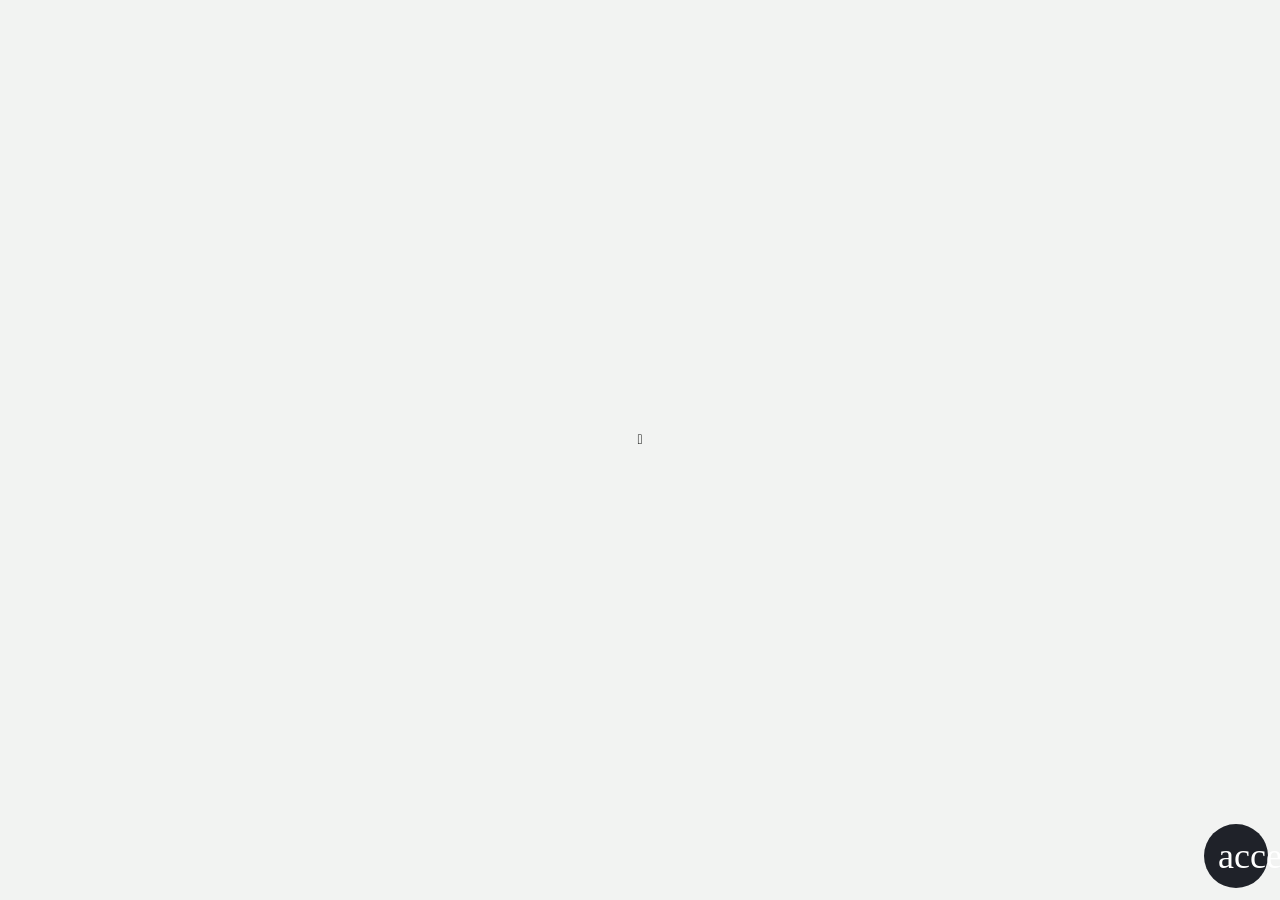
==== home_page/index.html @ 44d6bb1d "Primeiro commit" ====
<!DOCTYPE html>
<html xmlns="http://www.w3.org/1999/xhtml" lang="pt-BR"><head><meta charset="utf-8" /><meta http-equiv="X-UA-Compatible" content="IE=edge" /><meta name="viewport" content="width=device-width,initial-scale=1,shrink-to-fit=no" /><link rel="apple-touch-icon" href="privacy-central.securiti.ai/static/favicon.png" /><link rel="icon" href="privacy-central.securiti.ai/static/favicon.png" /><title>Privacy Central</title><script src="privacy-central.securiti.ai/static/polyfills/customEventPolyfill.js"></script><script src="privacy-central.securiti.ai/static/js/nr.js"></script><script src="privacy-central.securiti.ai/static/js/userback.js"></script><link href="privacy-central.securiti.ai/assets/css/chunk-7c38599f.445023e9.css" rel="prefetch" /><link href="privacy-central.securiti.ai/assets/css/chunk-auth~chunk-edit-user-profile~chunk-set-password.4254a332.css" rel="prefetch" /><link href="privacy-central.securiti.ai/assets/css/chunk-cmp-form-purpose-preference-centre.ceed583f.css" rel="prefetch" /><link href="privacy-central.securiti.ai/assets/css/chunk-cmp-success-page.01c82a84.css" rel="prefetch" /><link href="privacy-central.securiti.ai/assets/css/chunk-consent.56107b60.css" rel="prefetch" /><link href="privacy-central.securiti.ai/assets/css/chunk-consent~chunk-form-submission~chunk-privacy-center~supplemental-form-page.a6eaead6.css" rel="prefetch" /><link href="privacy-central.securiti.ai/assets/css/chunk-edit-user-profile.2c0eaa3d.css" rel="prefetch" /><link href="privacy-central.securiti.ai/assets/css/chunk-form-submission.4cfa4339.css" rel="prefetch" /><link href="privacy-central.securiti.ai/assets/css/chunk-landing~chunk-privacy-center.b256106f.css" rel="prefetch" /><link href="privacy-central.securiti.ai/assets/css/chunk-notice.5e42fffe.css" rel="prefetch" /><link href="privacy-central.securiti.ai/assets/css/chunk-notice~chunk-privacy-center.a7bf3022.css" rel="prefetch" /><link href="privacy-central.securiti.ai/assets/css/chunk-pin-validation.1a7470e8.css" rel="prefetch" /><link href="privacy-central.securiti.ai/assets/css/chunk-privacy-center.0ebe86f5.css" rel="prefetch" /><link href="privacy-central.securiti.ai/assets/css/chunk-set-password.486e5aa1.css" rel="prefetch" /><link href="privacy-central.securiti.ai/assets/css/chunk-unico-verification.63649e5c.css" rel="prefetch" /><link href="privacy-central.securiti.ai/assets/css/chunk-vendors-list.e151c22b.css" rel="prefetch" /><link href="privacy-central.securiti.ai/assets/css/supplemental-form-page.3251f4bd.css" rel="prefetch" /><link href="privacy-central.securiti.ai/assets/js/chunk-1cd5a758.e344cb8f.js" rel="prefetch" /><link href="privacy-central.securiti.ai/assets/js/chunk-2d224d0f.8bb01ccd.js" rel="prefetch" /><link href="privacy-central.securiti.ai/assets/js/chunk-676552f2.7e84f790.js" rel="prefetch" /><link href="privacy-central.securiti.ai/assets/js/chunk-7c38599f.5007d456.js" rel="prefetch" /><link href="privacy-central.securiti.ai/assets/js/chunk-876b5eaa.237ba9e7.js" rel="prefetch" /><link href="privacy-central.securiti.ai/assets/js/chunk-auth.eec6f0a5.js" rel="prefetch" /><link href="privacy-central.securiti.ai/assets/js/chunk-auth~chunk-edit-user-profile~chunk-set-password.d29c10d5.js" rel="prefetch" /><link href="privacy-central.securiti.ai/assets/js/chunk-cmp-form-purpose-preference-centre.1d333dc8.js" rel="prefetch" /><link href="privacy-central.securiti.ai/assets/js/chunk-cmp-success-page.537f2aed.js" rel="prefetch" /><link href="privacy-central.securiti.ai/assets/js/chunk-consent.06e6dd36.js" rel="prefetch" /><link href="privacy-central.securiti.ai/assets/js/chunk-consent~chunk-form-submission~chunk-privacy-center~supplemental-form-page.625bec34.js" rel="prefetch" /><link href="privacy-central.securiti.ai/assets/js/chunk-edit-user-profile.3b89850b.js" rel="prefetch" /><link href="privacy-central.securiti.ai/assets/js/chunk-f374666c.d220d238.js" rel="prefetch" /><link href="privacy-central.securiti.ai/assets/js/chunk-form-submission.98a57e93.js" rel="prefetch" /><link href="privacy-central.securiti.ai/assets/js/chunk-landing.1bb22bdd.js" rel="prefetch" /><link href="privacy-central.securiti.ai/assets/js/chunk-landing~chunk-privacy-center.9501a46e.js" rel="prefetch" /><link href="privacy-central.securiti.ai/assets/js/chunk-lang-ar-override.ff5db9b0.js" rel="prefetch" /><link href="privacy-central.securiti.ai/assets/js/chunk-lang-ar.06a09191.js" rel="prefetch" /><link href="privacy-central.securiti.ai/assets/js/chunk-lang-bg.6fe36b10.js" rel="prefetch" /><link href="privacy-central.securiti.ai/assets/js/chunk-lang-bs.9fe516fa.js" rel="prefetch" /><link href="privacy-central.securiti.ai/assets/js/chunk-lang-ca.9c84820b.js" rel="prefetch" /><link href="privacy-central.securiti.ai/assets/js/chunk-lang-cs.54ba3782.js" rel="prefetch" /><link href="privacy-central.securiti.ai/assets/js/chunk-lang-da.e1be48a7.js" rel="prefetch" /><link href="privacy-central.securiti.ai/assets/js/chunk-lang-de.abb5d0de.js" rel="prefetch" /><link href="privacy-central.securiti.ai/assets/js/chunk-lang-el.b232637a.js" rel="prefetch" /><link href="privacy-central.securiti.ai/assets/js/chunk-lang-es-override.bf70caa2.js" rel="prefetch" /><link href="privacy-central.securiti.ai/assets/js/chunk-lang-es.239c9068.js" rel="prefetch" /><link href="privacy-central.securiti.ai/assets/js/chunk-lang-et.ab7aed12.js" rel="prefetch" /><link href="privacy-central.securiti.ai/assets/js/chunk-lang-fi.d6a40d9b.js" rel="prefetch" /><link href="privacy-central.securiti.ai/assets/js/chunk-lang-fr-ca-override.910f35eb.js" rel="prefetch" /><link href="privacy-central.securiti.ai/assets/js/chunk-lang-fr-ca.f3f4886e.js" rel="prefetch" /><link href="privacy-central.securiti.ai/assets/js/chunk-lang-fr-override.1370b863.js" rel="prefetch" /><link href="privacy-central.securiti.ai/assets/js/chunk-lang-fr.27805f14.js" rel="prefetch" /><link href="privacy-central.securiti.ai/assets/js/chunk-lang-he.469dfac4.js" rel="prefetch" /><link href="privacy-central.securiti.ai/assets/js/chunk-lang-hi.5f2be3d5.js" rel="prefetch" /><link href="privacy-central.securiti.ai/assets/js/chunk-lang-hr.49bb2bcf.js" rel="prefetch" /><link href="privacy-central.securiti.ai/assets/js/chunk-lang-hu.112f1357.js" rel="prefetch" /><link href="privacy-central.securiti.ai/assets/js/chunk-lang-id.78a2f307.js" rel="prefetch" /><link href="privacy-central.securiti.ai/assets/js/chunk-lang-it.a871c681.js" rel="prefetch" /><link href="privacy-central.securiti.ai/assets/js/chunk-lang-ja-override.e5767a95.js" rel="prefetch" /><link href="privacy-central.securiti.ai/assets/js/chunk-lang-ja.c1d4e55c.js" rel="prefetch" /><link href="privacy-central.securiti.ai/assets/js/chunk-lang-ka.98cfd26c.js" rel="prefetch" /><link href="privacy-central.securiti.ai/assets/js/chunk-lang-ko.735758ba.js" rel="prefetch" /><link href="privacy-central.securiti.ai/assets/js/chunk-lang-lv.429c5a8c.js" rel="prefetch" /><link href="privacy-central.securiti.ai/assets/js/chunk-lang-ms.7e00c7dd.js" rel="prefetch" /><link href="privacy-central.securiti.ai/assets/js/chunk-lang-nl.feab0902.js" rel="prefetch" /><link href="privacy-central.securiti.ai/assets/js/chunk-lang-no-override.ce38688d.js" rel="prefetch" /><link href="privacy-central.securiti.ai/assets/js/chunk-lang-no.e3009c64.js" rel="prefetch" /><link href="privacy-central.securiti.ai/assets/js/chunk-lang-pl.4a5c71e8.js" rel="prefetch" /><link href="privacy-central.securiti.ai/assets/js/chunk-lang-pt-br-override.b1a141cc.js" rel="prefetch" /><link href="privacy-central.securiti.ai/assets/js/chunk-lang-pt-br.f36812dd.js" rel="prefetch" /><link href="privacy-central.securiti.ai/assets/js/chunk-lang-pt-pt.de863e02.js" rel="prefetch" /><link href="privacy-central.securiti.ai/assets/js/chunk-lang-ro.95f04e3c.js" rel="prefetch" /><link href="privacy-central.securiti.ai/assets/js/chunk-lang-ru.b3a547a2.js" rel="prefetch" /><link href="privacy-central.securiti.ai/assets/js/chunk-lang-sk.58197649.js" rel="prefetch" /><link href="privacy-central.securiti.ai/assets/js/chunk-lang-sl.4a1e4d0d.js" rel="prefetch" /><link href="privacy-central.securiti.ai/assets/js/chunk-lang-sq.21e69cd6.js" rel="prefetch" /><link href="privacy-central.securiti.ai/assets/js/chunk-lang-sr.c1ec6fca.js" rel="prefetch" /><link href="privacy-central.securiti.ai/assets/js/chunk-lang-sv.b7e196d6.js" rel="prefetch" /><link href="privacy-central.securiti.ai/assets/js/chunk-lang-th.2d60b51d.js" rel="prefetch" /><link href="privacy-central.securiti.ai/assets/js/chunk-lang-tr.f7a5058c.js" rel="prefetch" /><link href="privacy-central.securiti.ai/assets/js/chunk-lang-translator_blacklist.3f535631.js" rel="prefetch" /><link href="privacy-central.securiti.ai/assets/js/chunk-lang-uk.589266db.js" rel="prefetch" /><link href="privacy-central.securiti.ai/assets/js/chunk-lang-vi.b4f0ba37.js" rel="prefetch" /><link href="privacy-central.securiti.ai/assets/js/chunk-lang-zh-override.af8236b9.js" rel="prefetch" /><link href="privacy-central.securiti.ai/assets/js/chunk-lang-zh-tw-override.49ff7c01.js" rel="prefetch" /><link href="privacy-central.securiti.ai/assets/js/chunk-lang-zh-tw.baca569b.js" rel="prefetch" /><link href="privacy-central.securiti.ai/assets/js/chunk-lang-zh.3d345866.js" rel="prefetch" /><link href="privacy-central.securiti.ai/assets/js/chunk-notice.3caa3230.js" rel="prefetch" /><link href="privacy-central.securiti.ai/assets/js/chunk-notice~chunk-privacy-center.6135cfca.js" rel="prefetch" /><link href="privacy-central.securiti.ai/assets/js/chunk-pin-validation.8bae9837.js" rel="prefetch" /><link href="privacy-central.securiti.ai/assets/js/chunk-privacy-center.9854929f.js" rel="prefetch" /><link href="privacy-central.securiti.ai/assets/js/chunk-set-password.3d86d52d.js" rel="prefetch" /><link href="privacy-central.securiti.ai/assets/js/chunk-unico-verification.182a3de1.js" rel="prefetch" /><link href="privacy-central.securiti.ai/assets/js/chunk-vendors-list.2eab32aa.js" rel="prefetch" /><link href="privacy-central.securiti.ai/assets/js/supplemental-form-page.bd8431f5.js" rel="prefetch" /><link href="privacy-central.securiti.ai/assets/css/app.1695402a.css" rel="preload" as="style" /><link href="privacy-central.securiti.ai/assets/css/chunk-vendors.56f5736f.css" rel="preload" as="style" /><link href="privacy-central.securiti.ai/assets/js/app.f033264b.js" rel="preload" as="script" /><link href="privacy-central.securiti.ai/assets/js/chunk-vendors.5f737c43.js" rel="preload" as="script" /><link href="privacy-central.securiti.ai/assets/css/chunk-vendors.56f5736f.css" rel="stylesheet" /><link href="privacy-central.securiti.ai/assets/css/app.1695402a.css" rel="stylesheet" /><style type="text/css">.toasted{padding:0 20px}.toasted.rounded{border-radius:24px}.toasted .primary,.toasted.toasted-primary{border-radius:2px;min-height:38px;line-height:1.1em;background-color:#353535;padding:6px 20px;font-size:15px;font-weight:300;color:#fff;box-shadow:0 1px 3px rgba(0,0,0,.12),0 1px 2px rgba(0,0,0,.24)}.toasted .primary.success,.toasted.toasted-primary.success{background:#4caf50}.toasted .primary.error,.toasted.toasted-primary.error{background:#f44336}.toasted .primary.info,.toasted.toasted-primary.info{background:#3f51b5}.toasted .primary .action,.toasted.toasted-primary .action{color:#a1c2fa}.toasted.bubble{border-radius:30px;min-height:38px;line-height:1.1em;background-color:#ff7043;padding:0 20px;font-size:15px;font-weight:300;color:#fff;box-shadow:0 1px 3px rgba(0,0,0,.12),0 1px 2px rgba(0,0,0,.24)}.toasted.bubble.success{background:#4caf50}.toasted.bubble.error{background:#f44336}.toasted.bubble.info{background:#3f51b5}.toasted.bubble .action{color:#8e2b0c}.toasted.outline{border-radius:30px;min-height:38px;line-height:1.1em;background-color:#fff;border:1px solid #676767;padding:0 20px;font-size:15px;color:#676767;box-shadow:0 1px 3px rgba(0,0,0,.12),0 1px 2px rgba(0,0,0,.24);font-weight:700}.toasted.outline.success{color:#4caf50;border-color:#4caf50}.toasted.outline.error{color:#f44336;border-color:#f44336}.toasted.outline.info{color:#3f51b5;border-color:#3f51b5}.toasted.outline .action{color:#607d8b}.toasted-container{position:fixed;z-index:10000}.toasted-container,.toasted-container.full-width{display:-ms-flexbox;display:flex;-ms-flex-direction:column;flex-direction:column}.toasted-container.full-width{max-width:86%;width:100%}.toasted-container.full-width.fit-to-screen{min-width:100%}.toasted-container.full-width.fit-to-screen .toasted:first-child{margin-top:0}.toasted-container.full-width.fit-to-screen.top-right{top:0;right:0}.toasted-container.full-width.fit-to-screen.top-left{top:0;left:0}.toasted-container.full-width.fit-to-screen.top-center{top:0;left:0;-webkit-transform:translateX(0);transform:translateX(0)}.toasted-container.full-width.fit-to-screen.bottom-right{right:0;bottom:0}.toasted-container.full-width.fit-to-screen.bottom-left{left:0;bottom:0}.toasted-container.full-width.fit-to-screen.bottom-center{left:0;bottom:0;-webkit-transform:translateX(0);transform:translateX(0)}.toasted-container.top-right{top:10%;right:7%}.toasted-container.top-left{top:10%;left:7%}.toasted-container.top-center{top:10%;left:50%;-webkit-transform:translateX(-50%);transform:translateX(-50%)}.toasted-container.bottom-right{right:5%;bottom:7%}.toasted-container.bottom-left{left:5%;bottom:7%}.toasted-container.bottom-center{left:50%;-webkit-transform:translateX(-50%);transform:translateX(-50%);bottom:7%}.toasted-container.bottom-left .toasted,.toasted-container.top-left .toasted{float:left}.toasted-container.bottom-right .toasted,.toasted-container.top-right .toasted{float:right}.toasted-container .toasted{top:35px;width:auto;clear:both;margin-top:10px;position:relative;max-width:100%;height:auto;word-break:normal;display:-ms-flexbox;display:flex;-ms-flex-align:center;align-items:center;-ms-flex-pack:justify;justify-content:space-between;box-sizing:inherit}.toasted-container .toasted .fa,.toasted-container .toasted .fab,.toasted-container .toasted .far,.toasted-container .toasted .fas,.toasted-container .toasted .material-icons,.toasted-container .toasted .mdi{margin-right:.5rem;margin-left:-.4rem}.toasted-container .toasted .fa.after,.toasted-container .toasted .fab.after,.toasted-container .toasted .far.after,.toasted-container .toasted .fas.after,.toasted-container .toasted .material-icons.after,.toasted-container .toasted .mdi.after{margin-left:.5rem;margin-right:-.4rem}.toasted-container .toasted .action{text-decoration:none;font-size:.8rem;padding:8px;margin:5px -7px 5px 7px;border-radius:3px;text-transform:uppercase;letter-spacing:.03em;font-weight:600;cursor:pointer}.toasted-container .toasted .action.icon{padding:4px;display:-ms-flexbox;display:flex;-ms-flex-align:center;align-items:center;-ms-flex-pack:center;justify-content:center}.toasted-container .toasted .action.icon .fa,.toasted-container .toasted .action.icon .material-icons,.toasted-container .toasted .action.icon .mdi{margin-right:0;margin-left:4px}.toasted-container .toasted .action.icon:hover{text-decoration:none}.toasted-container .toasted .action:hover{text-decoration:underline}@media only screen and (max-width:600px){.toasted-container{min-width:100%}.toasted-container .toasted:first-child{margin-top:0}.toasted-container.top-right{top:0;right:0}.toasted-container.top-left{top:0;left:0}.toasted-container.top-center{top:0;left:0;-webkit-transform:translateX(0);transform:translateX(0)}.toasted-container.bottom-right{right:0;bottom:0}.toasted-container.bottom-left{left:0;bottom:0}.toasted-container.bottom-center{left:0;bottom:0;-webkit-transform:translateX(0);transform:translateX(0)}.toasted-container.bottom-center,.toasted-container.top-center{-ms-flex-align:stretch!important;align-items:stretch!important}.toasted-container.bottom-left .toasted,.toasted-container.bottom-right .toasted,.toasted-container.top-left .toasted,.toasted-container.top-right .toasted{float:none}.toasted-container .toasted{border-radius:0}}</style><link rel="stylesheet" type="text/css" href="privacy-central.securiti.ai/assets/css/chunk-consent~chunk-form-submission~chunk-privacy-center~supplemental-form-page.a6eaead6.css" /><script charset="utf-8" src="privacy-central.securiti.ai/assets/js/chunk-consent~chunk-form-submission~chunk-privacy-center~supplemental-form-page.625bec34.js"></script><link rel="stylesheet" type="text/css" href="privacy-central.securiti.ai/assets/css/chunk-7c38599f.445023e9.css" /><script charset="utf-8" src="privacy-central.securiti.ai/assets/js/chunk-7c38599f.5007d456.js"></script><link rel="stylesheet" type="text/css" href="privacy-central.securiti.ai/assets/css/chunk-form-submission.4cfa4339.css" /><script charset="utf-8" src="privacy-central.securiti.ai/assets/js/chunk-form-submission.98a57e93.js"></script><style type="text/css" id="vuetify-theme-stylesheet">a { color: #1976d2; }
.primary {
  background-color: #1976d2 !important;
  border-color: #1976d2 !important;
}
.primary--text {
  color: #1976d2 !important;
  caret-color: #1976d2 !important;
}
.primary.lighten-5 {
  background-color: #c7fdff !important;
  border-color: #c7fdff !important;
}
.primary--text.text--lighten-5 {
  color: #c7fdff !important;
  caret-color: #c7fdff !important;
}
.primary.lighten-4 {
  background-color: #a8e0ff !important;
  border-color: #a8e0ff !important;
}
.primary--text.text--lighten-4 {
  color: #a8e0ff !important;
  caret-color: #a8e0ff !important;
}
.primary.lighten-3 {
  background-color: #8ac5ff !important;
  border-color: #8ac5ff !important;
}
.primary--text.text--lighten-3 {
  color: #8ac5ff !important;
  caret-color: #8ac5ff !important;
}
.primary.lighten-2 {
  background-color: #6aaaff !important;
  border-color: #6aaaff !important;
}
.primary--text.text--lighten-2 {
  color: #6aaaff !important;
  caret-color: #6aaaff !important;
}
.primary.lighten-1 {
  background-color: #488fef !important;
  border-color: #488fef !important;
}
.primary--text.text--lighten-1 {
  color: #488fef !important;
  caret-color: #488fef !important;
}
.primary.darken-1 {
  background-color: #005eb6 !important;
  border-color: #005eb6 !important;
}
.primary--text.text--darken-1 {
  color: #005eb6 !important;
  caret-color: #005eb6 !important;
}
.primary.darken-2 {
  background-color: #00479b !important;
  border-color: #00479b !important;
}
.primary--text.text--darken-2 {
  color: #00479b !important;
  caret-color: #00479b !important;
}
.primary.darken-3 {
  background-color: #003180 !important;
  border-color: #003180 !important;
}
.primary--text.text--darken-3 {
  color: #003180 !important;
  caret-color: #003180 !important;
}
.primary.darken-4 {
  background-color: #001e67 !important;
  border-color: #001e67 !important;
}
.primary--text.text--darken-4 {
  color: #001e67 !important;
  caret-color: #001e67 !important;
}
.secondary {
  background-color: #424242 !important;
  border-color: #424242 !important;
}
.secondary--text {
  color: #424242 !important;
  caret-color: #424242 !important;
}
.secondary.lighten-5 {
  background-color: #c1c1c1 !important;
  border-color: #c1c1c1 !important;
}
.secondary--text.text--lighten-5 {
  color: #c1c1c1 !important;
  caret-color: #c1c1c1 !important;
}
.secondary.lighten-4 {
  background-color: #a6a6a6 !important;
  border-color: #a6a6a6 !important;
}
.secondary--text.text--lighten-4 {
  color: #a6a6a6 !important;
  caret-color: #a6a6a6 !important;
}
.secondary.lighten-3 {
  background-color: #8b8b8b !important;
  border-color: #8b8b8b !important;
}
.secondary--text.text--lighten-3 {
  color: #8b8b8b !important;
  caret-color: #8b8b8b !important;
}
.secondary.lighten-2 {
  background-color: #727272 !important;
  border-color: #727272 !important;
}
.secondary--text.text--lighten-2 {
  color: #727272 !important;
  caret-color: #727272 !important;
}
.secondary.lighten-1 {
  background-color: #595959 !important;
  border-color: #595959 !important;
}
.secondary--text.text--lighten-1 {
  color: #595959 !important;
  caret-color: #595959 !important;
}
.secondary.darken-1 {
  background-color: #2c2c2c !important;
  border-color: #2c2c2c !important;
}
.secondary--text.text--darken-1 {
  color: #2c2c2c !important;
  caret-color: #2c2c2c !important;
}
.secondary.darken-2 {
  background-color: #171717 !important;
  border-color: #171717 !important;
}
.secondary--text.text--darken-2 {
  color: #171717 !important;
  caret-color: #171717 !important;
}
.secondary.darken-3 {
  background-color: #000000 !important;
  border-color: #000000 !important;
}
.secondary--text.text--darken-3 {
  color: #000000 !important;
  caret-color: #000000 !important;
}
.secondary.darken-4 {
  background-color: #000000 !important;
  border-color: #000000 !important;
}
.secondary--text.text--darken-4 {
  color: #000000 !important;
  caret-color: #000000 !important;
}
.accent {
  background-color: #82b1ff !important;
  border-color: #82b1ff !important;
}
.accent--text {
  color: #82b1ff !important;
  caret-color: #82b1ff !important;
}
.accent.lighten-5 {
  background-color: #ffffff !important;
  border-color: #ffffff !important;
}
.accent--text.text--lighten-5 {
  color: #ffffff !important;
  caret-color: #ffffff !important;
}
.accent.lighten-4 {
  background-color: #f8ffff !important;
  border-color: #f8ffff !important;
}
.accent--text.text--lighten-4 {
  color: #f8ffff !important;
  caret-color: #f8ffff !important;
}
.accent.lighten-3 {
  background-color: #daffff !important;
  border-color: #daffff !important;
}
.accent--text.text--lighten-3 {
  color: #daffff !important;
  caret-color: #daffff !important;
}
.accent.lighten-2 {
  background-color: #bce8ff !important;
  border-color: #bce8ff !important;
}
.accent--text.text--lighten-2 {
  color: #bce8ff !important;
  caret-color: #bce8ff !important;
}
.accent.lighten-1 {
  background-color: #9fccff !important;
  border-color: #9fccff !important;
}
.accent--text.text--lighten-1 {
  color: #9fccff !important;
  caret-color: #9fccff !important;
}
.accent.darken-1 {
  background-color: #6596e2 !important;
  border-color: #6596e2 !important;
}
.accent--text.text--darken-1 {
  color: #6596e2 !important;
  caret-color: #6596e2 !important;
}
.accent.darken-2 {
  background-color: #467dc6 !important;
  border-color: #467dc6 !important;
}
.accent--text.text--darken-2 {
  color: #467dc6 !important;
  caret-color: #467dc6 !important;
}
.accent.darken-3 {
  background-color: #2364aa !important;
  border-color: #2364aa !important;
}
.accent--text.text--darken-3 {
  color: #2364aa !important;
  caret-color: #2364aa !important;
}
.accent.darken-4 {
  background-color: #004c90 !important;
  border-color: #004c90 !important;
}
.accent--text.text--darken-4 {
  color: #004c90 !important;
  caret-color: #004c90 !important;
}
.error {
  background-color: #ff5252 !important;
  border-color: #ff5252 !important;
}
.error--text {
  color: #ff5252 !important;
  caret-color: #ff5252 !important;
}
.error.lighten-5 {
  background-color: #ffe4d5 !important;
  border-color: #ffe4d5 !important;
}
.error--text.text--lighten-5 {
  color: #ffe4d5 !important;
  caret-color: #ffe4d5 !important;
}
.error.lighten-4 {
  background-color: #ffc6b9 !important;
  border-color: #ffc6b9 !important;
}
.error--text.text--lighten-4 {
  color: #ffc6b9 !important;
  caret-color: #ffc6b9 !important;
}
.error.lighten-3 {
  background-color: #ffa99e !important;
  border-color: #ffa99e !important;
}
.error--text.text--lighten-3 {
  color: #ffa99e !important;
  caret-color: #ffa99e !important;
}
.error.lighten-2 {
  background-color: #ff8c84 !important;
  border-color: #ff8c84 !important;
}
.error--text.text--lighten-2 {
  color: #ff8c84 !important;
  caret-color: #ff8c84 !important;
}
.error.lighten-1 {
  background-color: #ff6f6a !important;
  border-color: #ff6f6a !important;
}
.error--text.text--lighten-1 {
  color: #ff6f6a !important;
  caret-color: #ff6f6a !important;
}
.error.darken-1 {
  background-color: #df323b !important;
  border-color: #df323b !important;
}
.error--text.text--darken-1 {
  color: #df323b !important;
  caret-color: #df323b !important;
}
.error.darken-2 {
  background-color: #bf0025 !important;
  border-color: #bf0025 !important;
}
.error--text.text--darken-2 {
  color: #bf0025 !important;
  caret-color: #bf0025 !important;
}
.error.darken-3 {
  background-color: #9f0010 !important;
  border-color: #9f0010 !important;
}
.error--text.text--darken-3 {
  color: #9f0010 !important;
  caret-color: #9f0010 !important;
}
.error.darken-4 {
  background-color: #800000 !important;
  border-color: #800000 !important;
}
.error--text.text--darken-4 {
  color: #800000 !important;
  caret-color: #800000 !important;
}
.info {
  background-color: #2196f3 !important;
  border-color: #2196f3 !important;
}
.info--text {
  color: #2196f3 !important;
  caret-color: #2196f3 !important;
}
.info.lighten-5 {
  background-color: #d4ffff !important;
  border-color: #d4ffff !important;
}
.info--text.text--lighten-5 {
  color: #d4ffff !important;
  caret-color: #d4ffff !important;
}
.info.lighten-4 {
  background-color: #b5ffff !important;
  border-color: #b5ffff !important;
}
.info--text.text--lighten-4 {
  color: #b5ffff !important;
  caret-color: #b5ffff !important;
}
.info.lighten-3 {
  background-color: #95e8ff !important;
  border-color: #95e8ff !important;
}
.info--text.text--lighten-3 {
  color: #95e8ff !important;
  caret-color: #95e8ff !important;
}
.info.lighten-2 {
  background-color: #75ccff !important;
  border-color: #75ccff !important;
}
.info--text.text--lighten-2 {
  color: #75ccff !important;
  caret-color: #75ccff !important;
}
.info.lighten-1 {
  background-color: #51b0ff !important;
  border-color: #51b0ff !important;
}
.info--text.text--lighten-1 {
  color: #51b0ff !important;
  caret-color: #51b0ff !important;
}
.info.darken-1 {
  background-color: #007cd6 !important;
  border-color: #007cd6 !important;
}
.info--text.text--darken-1 {
  color: #007cd6 !important;
  caret-color: #007cd6 !important;
}
.info.darken-2 {
  background-color: #0064ba !important;
  border-color: #0064ba !important;
}
.info--text.text--darken-2 {
  color: #0064ba !important;
  caret-color: #0064ba !important;
}
.info.darken-3 {
  background-color: #004d9f !important;
  border-color: #004d9f !important;
}
.info--text.text--darken-3 {
  color: #004d9f !important;
  caret-color: #004d9f !important;
}
.info.darken-4 {
  background-color: #003784 !important;
  border-color: #003784 !important;
}
.info--text.text--darken-4 {
  color: #003784 !important;
  caret-color: #003784 !important;
}
.success {
  background-color: #4caf50 !important;
  border-color: #4caf50 !important;
}
.success--text {
  color: #4caf50 !important;
  caret-color: #4caf50 !important;
}
.success.lighten-5 {
  background-color: #dcffd6 !important;
  border-color: #dcffd6 !important;
}
.success--text.text--lighten-5 {
  color: #dcffd6 !important;
  caret-color: #dcffd6 !important;
}
.success.lighten-4 {
  background-color: #beffba !important;
  border-color: #beffba !important;
}
.success--text.text--lighten-4 {
  color: #beffba !important;
  caret-color: #beffba !important;
}
.success.lighten-3 {
  background-color: #a2ff9e !important;
  border-color: #a2ff9e !important;
}
.success--text.text--lighten-3 {
  color: #a2ff9e !important;
  caret-color: #a2ff9e !important;
}
.success.lighten-2 {
  background-color: #85e783 !important;
  border-color: #85e783 !important;
}
.success--text.text--lighten-2 {
  color: #85e783 !important;
  caret-color: #85e783 !important;
}
.success.lighten-1 {
  background-color: #69cb69 !important;
  border-color: #69cb69 !important;
}
.success--text.text--lighten-1 {
  color: #69cb69 !important;
  caret-color: #69cb69 !important;
}
.success.darken-1 {
  background-color: #2d9437 !important;
  border-color: #2d9437 !important;
}
.success--text.text--darken-1 {
  color: #2d9437 !important;
  caret-color: #2d9437 !important;
}
.success.darken-2 {
  background-color: #00791e !important;
  border-color: #00791e !important;
}
.success--text.text--darken-2 {
  color: #00791e !important;
  caret-color: #00791e !important;
}
.success.darken-3 {
  background-color: #006000 !important;
  border-color: #006000 !important;
}
.success--text.text--darken-3 {
  color: #006000 !important;
  caret-color: #006000 !important;
}
.success.darken-4 {
  background-color: #004700 !important;
  border-color: #004700 !important;
}
.success--text.text--darken-4 {
  color: #004700 !important;
  caret-color: #004700 !important;
}
.warning {
  background-color: #fb8c00 !important;
  border-color: #fb8c00 !important;
}
.warning--text {
  color: #fb8c00 !important;
  caret-color: #fb8c00 !important;
}
.warning.lighten-5 {
  background-color: #ffff9e !important;
  border-color: #ffff9e !important;
}
.warning--text.text--lighten-5 {
  color: #ffff9e !important;
  caret-color: #ffff9e !important;
}
.warning.lighten-4 {
  background-color: #fffb82 !important;
  border-color: #fffb82 !important;
}
.warning--text.text--lighten-4 {
  color: #fffb82 !important;
  caret-color: #fffb82 !important;
}
.warning.lighten-3 {
  background-color: #ffdf67 !important;
  border-color: #ffdf67 !important;
}
.warning--text.text--lighten-3 {
  color: #ffdf67 !important;
  caret-color: #ffdf67 !important;
}
.warning.lighten-2 {
  background-color: #ffc24b !important;
  border-color: #ffc24b !important;
}
.warning--text.text--lighten-2 {
  color: #ffc24b !important;
  caret-color: #ffc24b !important;
}
.warning.lighten-1 {
  background-color: #ffa72d !important;
  border-color: #ffa72d !important;
}
.warning--text.text--lighten-1 {
  color: #ffa72d !important;
  caret-color: #ffa72d !important;
}
.warning.darken-1 {
  background-color: #db7200 !important;
  border-color: #db7200 !important;
}
.warning--text.text--darken-1 {
  color: #db7200 !important;
  caret-color: #db7200 !important;
}
.warning.darken-2 {
  background-color: #bb5900 !important;
  border-color: #bb5900 !important;
}
.warning--text.text--darken-2 {
  color: #bb5900 !important;
  caret-color: #bb5900 !important;
}
.warning.darken-3 {
  background-color: #9d4000 !important;
  border-color: #9d4000 !important;
}
.warning--text.text--darken-3 {
  color: #9d4000 !important;
  caret-color: #9d4000 !important;
}
.warning.darken-4 {
  background-color: #802700 !important;
  border-color: #802700 !important;
}
.warning--text.text--darken-4 {
  color: #802700 !important;
  caret-color: #802700 !important;
}</style><script id="hcaptcha-api-script-id" src="hcaptcha.com/1/api.js" async="" defer=""></script><script src="cdn.form.io/flatpickr-formio/4.6.13-formio.3/l10n/flatpickr-pt.js" type="text/javascript" defer="true" async="true"></script><script charset="utf-8" src="privacy-central.securiti.ai/assets/js/chunk-lang-pt-br.f36812dd.js"></script><style>/*!
 * Bootstrap v4.6.2 (https://getbootstrap.com/)
 * Copyright 2011-2022 The Bootstrap Authors
 * Copyright 2011-2022 Twitter, Inc.
 * Licensed under MIT (https://github.com/twbs/bootstrap/blob/main/LICENSE)
 */:root{--blue:#007bff;--indigo:#6610f2;--purple:#6f42c1;--pink:#e83e8c;--red:#dc3545;--orange:#fd7e14;--yellow:#ffc107;--green:#28a745;--teal:#20c997;--cyan:#17a2b8;--white:#fff;--gray:#6c757d;--gray-dark:#343a40;--primary:#007bff;--secondary:#6c757d;--success:#28a745;--info:#17a2b8;--warning:#ffc107;--danger:#dc3545;--light:#f8f9fa;--dark:#343a40;--breakpoint-xs:0;--breakpoint-sm:576px;--breakpoint-md:768px;--breakpoint-lg:992px;--breakpoint-xl:1200px;--font-family-sans-serif:-apple-system,BlinkMacSystemFont,"Segoe UI",Roboto,"Helvetica Neue",Arial,"Noto Sans","Liberation Sans",sans-serif,"Apple Color Emoji","Segoe UI Emoji","Segoe UI Symbol","Noto Color Emoji";--font-family-monospace:SFMono-Regular,Menlo,Monaco,Consolas,"Liberation Mono","Courier New",monospace}*,:after,:before{-webkit-box-sizing:border-box;box-sizing:border-box}html{font-family:sans-serif;line-height:1.15;-webkit-tap-highlight-color:transparent}article,aside,figcaption,figure,footer,header,hgroup,main,nav,section{display:block}body{margin:0;font-family:-apple-system,BlinkMacSystemFont,Segoe UI,Roboto,Helvetica Neue,Arial,Noto Sans,Liberation Sans,sans-serif,Apple Color Emoji,Segoe UI Emoji,Segoe UI Symbol,Noto Color Emoji;font-size:1rem;font-weight:400;line-height:1.5;color:#212529;text-align:left;background-color:#fff}[tabindex="-1"]:focus:not(:focus-visible){outline:0!important}hr{-webkit-box-sizing:content-box;box-sizing:content-box;height:0}h1,h2,h3,h4,h5,h6{margin-top:0;margin-bottom:.5rem}p{margin-top:0;margin-bottom:1rem}abbr[data-original-title],abbr[title]{text-decoration:underline;-webkit-text-decoration:underline dotted;text-decoration:underline dotted;cursor:help;border-bottom:0;-webkit-text-decoration-skip-ink:none;text-decoration-skip-ink:none}address{font-style:normal;line-height:inherit}address,dl,ol,ul{margin-bottom:1rem}dl,ol,ul{margin-top:0}ol ol,ol ul,ul ol,ul ul{margin-bottom:0}dt{font-weight:700}dd{margin-bottom:.5rem;margin-left:0}blockquote{margin:0 0 1rem}a{color:#007bff;text-decoration:none}a:hover{color:#0056b3;text-decoration:underline}a:not([href]):not([class]),a:not([href]):not([class]):hover{color:inherit;text-decoration:none}code,kbd,pre,samp{font-family:SFMono-Regular,Menlo,Monaco,Consolas,Liberation Mono,Courier New,monospace;font-size:1em}pre{margin-top:0;margin-bottom:1rem;overflow:auto;-ms-overflow-style:scrollbar}figure{margin:0 0 1rem}img,svg{vertical-align:middle}svg{overflow:hidden}table{border-collapse:collapse}caption{padding-top:.75rem;padding-bottom:.75rem;color:#6c757d;text-align:left;caption-side:bottom}th{text-align:inherit;text-align:-webkit-match-parent}label{display:inline-block;margin-bottom:.5rem}button{border-radius:0}button:focus:not(:focus-visible){outline:0}button,input,optgroup,select,textarea{margin:0;font-family:inherit;font-size:inherit;line-height:inherit}button,input{overflow:visible}[role=button]{cursor:pointer}select{word-wrap:normal}[type=button],[type=reset],[type=submit],button{-webkit-appearance:button}[type=button]:not(:disabled),[type=reset]:not(:disabled),[type=submit]:not(:disabled),button:not(:disabled){cursor:pointer}[type=button]::-moz-focus-inner,[type=reset]::-moz-focus-inner,[type=submit]::-moz-focus-inner,button::-moz-focus-inner{border-style:none}input[type=checkbox],input[type=radio]{-webkit-box-sizing:border-box;box-sizing:border-box;padding:0}fieldset{min-width:0;padding:0;margin:0;border:0}legend{display:block;width:100%;padding:0;margin-bottom:.5rem;font-size:1.5rem;line-height:inherit}[type=number]::-webkit-inner-spin-button,[type=number]::-webkit-outer-spin-button{height:auto}[type=search]{-webkit-appearance:none}[type=search]::-webkit-search-decoration{-webkit-appearance:none}output{display:inline-block}summary{cursor:pointer}template{display:none}[hidden]{display:none!important}.h1,.h2,.h3,.h4,.h5,.h6,h1,h2,h3,h4,h5,h6{margin-bottom:.5rem;font-weight:500;line-height:1.2}.h1,h1{font-size:2.5rem}.h2,h2{font-size:2rem}.h3,h3{font-size:1.75rem}.h4,h4{font-size:1.5rem}.h5,h5{font-size:1.25rem}.h6,h6{font-size:1rem}.lead{font-size:1.25rem;font-weight:300}.display-1{font-size:6rem}.display-1,.display-2{font-weight:300;line-height:1.2}.display-2{font-size:5.5rem}.display-3{font-size:4.5rem;font-weight:300;line-height:1.2}.display-4{font-size:3.5rem;line-height:1.2}hr{margin-top:1rem;margin-bottom:1rem;border:0;border-top:1px solid rgba(0,0,0,.1)}.small,small{font-size:.875em;font-weight:400}.mark,mark{padding:.2em;background-color:#fcf8e3}.list-inline,.list-unstyled{padding-left:0;list-style:none}.list-inline-item{display:inline-block}.list-inline-item:not(:last-child){margin-right:.5rem}.initialism{font-size:90%;text-transform:uppercase}.blockquote{margin-bottom:1rem;font-size:1.25rem}.blockquote-footer{display:block;font-size:.875em;color:#6c757d}.blockquote-footer:before{content:"\2014\A0"}.img-fluid,.img-thumbnail{max-width:100%;height:auto}.img-thumbnail{padding:.25rem;background-color:#fff;border:1px solid #dee2e6;border-radius:.25rem}.figure{display:inline-block}.figure-img{margin-bottom:.5rem;line-height:1}.figure-caption{font-size:90%;color:#6c757d}code{font-size:87.5%;color:#e83e8c;word-wrap:break-word}a&gt;code{color:inherit}kbd{padding:.2rem .4rem;font-size:87.5%;background-color:#212529;border-radius:.2rem}kbd kbd{padding:0;font-size:100%;font-weight:700}pre{display:block;font-size:87.5%;color:#212529}pre code{font-size:inherit;color:inherit;word-break:normal}.pre-scrollable{max-height:340px;overflow-y:scroll}.container,.container-fluid,.container-lg,.container-md,.container-sm,.container-xl{width:100%;padding-right:15px;padding-left:15px;margin-right:auto;margin-left:auto}@media (min-width:576px){.container,.container-sm{max-width:540px}}@media (min-width:768px){.container,.container-md,.container-sm{max-width:720px}}@media (min-width:992px){.container,.container-lg,.container-md,.container-sm{max-width:960px}}@media (min-width:1200px){.container,.container-lg,.container-md,.container-sm,.container-xl{max-width:1140px}}.row{display:-ms-flexbox;display:-webkit-box;display:flex;-ms-flex-wrap:wrap;flex-wrap:wrap;margin-right:-15px;margin-left:-15px}.no-gutters{margin-right:0;margin-left:0}.no-gutters&gt;.col,.no-gutters&gt;[class*=col-]{padding-right:0;padding-left:0}.col,.col-1,.col-2,.col-3,.col-4,.col-5,.col-6,.col-7,.col-8,.col-9,.col-10,.col-11,.col-12,.col-auto,.col-lg,.col-lg-1,.col-lg-2,.col-lg-3,.col-lg-4,.col-lg-5,.col-lg-6,.col-lg-7,.col-lg-8,.col-lg-9,.col-lg-10,.col-lg-11,.col-lg-12,.col-lg-auto,.col-md,.col-md-1,.col-md-2,.col-md-3,.col-md-4,.col-md-5,.col-md-6,.col-md-7,.col-md-8,.col-md-9,.col-md-10,.col-md-11,.col-md-12,.col-md-auto,.col-sm,.col-sm-1,.col-sm-2,.col-sm-3,.col-sm-4,.col-sm-5,.col-sm-6,.col-sm-7,.col-sm-8,.col-sm-9,.col-sm-10,.col-sm-11,.col-sm-12,.col-sm-auto,.col-xl,.col-xl-1,.col-xl-2,.col-xl-3,.col-xl-4,.col-xl-5,.col-xl-6,.col-xl-7,.col-xl-8,.col-xl-9,.col-xl-10,.col-xl-11,.col-xl-12,.col-xl-auto{position:relative;width:100%;padding-right:15px;padding-left:15px}.col{-ms-flex-preferred-size:0;flex-basis:0;-ms-flex-positive:1;-webkit-box-flex:1;flex-grow:1;max-width:100%}.row-cols-1&gt;*{-ms-flex:0 0 100%;-webkit-box-flex:0;flex:0 0 100%;max-width:100%}.row-cols-2&gt;*{-ms-flex:0 0 50%;-webkit-box-flex:0;flex:0 0 50%;max-width:50%}.row-cols-3&gt;*{-ms-flex:0 0 33.333333%;-webkit-box-flex:0;flex:0 0 33.333333%;max-width:33.333333%}.row-cols-4&gt;*{-ms-flex:0 0 25%;-webkit-box-flex:0;flex:0 0 25%;max-width:25%}.row-cols-5&gt;*{-ms-flex:0 0 20%;-webkit-box-flex:0;flex:0 0 20%;max-width:20%}.row-cols-6&gt;*{-ms-flex:0 0 16.666667%;-webkit-box-flex:0;flex:0 0 16.666667%;max-width:16.666667%}.col-auto{-ms-flex:0 0 auto;flex:0 0 auto;width:auto;max-width:100%}.col-1,.col-auto{-webkit-box-flex:0}.col-1{-ms-flex:0 0 8.333333%;flex:0 0 8.333333%;max-width:8.333333%}.col-2{-ms-flex:0 0 16.666667%;flex:0 0 16.666667%;max-width:16.666667%}.col-2,.col-3{-webkit-box-flex:0}.col-3{-ms-flex:0 0 25%;flex:0 0 25%;max-width:25%}.col-4{-ms-flex:0 0 33.333333%;flex:0 0 33.333333%;max-width:33.333333%}.col-4,.col-5{-webkit-box-flex:0}.col-5{-ms-flex:0 0 41.666667%;flex:0 0 41.666667%;max-width:41.666667%}.col-6{-ms-flex:0 0 50%;flex:0 0 50%;max-width:50%}.col-6,.col-7{-webkit-box-flex:0}.col-7{-ms-flex:0 0 58.333333%;flex:0 0 58.333333%;max-width:58.333333%}.col-8{-ms-flex:0 0 66.666667%;flex:0 0 66.666667%;max-width:66.666667%}.col-8,.col-9{-webkit-box-flex:0}.col-9{-ms-flex:0 0 75%;flex:0 0 75%;max-width:75%}.col-10{-ms-flex:0 0 83.333333%;flex:0 0 83.333333%;max-width:83.333333%}.col-10,.col-11{-webkit-box-flex:0}.col-11{-ms-flex:0 0 91.666667%;flex:0 0 91.666667%;max-width:91.666667%}.col-12{-ms-flex:0 0 100%;-webkit-box-flex:0;flex:0 0 100%;max-width:100%}.order-first{-ms-flex-order:-1;-webkit-box-ordinal-group:0;order:-1}.order-last{-ms-flex-order:13;-webkit-box-ordinal-group:14;order:13}.order-0{-ms-flex-order:0;-webkit-box-ordinal-group:1;order:0}.order-1{-ms-flex-order:1;-webkit-box-ordinal-group:2;order:1}.order-2{-ms-flex-order:2;-webkit-box-ordinal-group:3;order:2}.order-3{-ms-flex-order:3;-webkit-box-ordinal-group:4;order:3}.order-4{-ms-flex-order:4;-webkit-box-ordinal-group:5;order:4}.order-5{-ms-flex-order:5;-webkit-box-ordinal-group:6;order:5}.order-6{-ms-flex-order:6;-webkit-box-ordinal-group:7;order:6}.order-7{-ms-flex-order:7;-webkit-box-ordinal-group:8;order:7}.order-8{-ms-flex-order:8;-webkit-box-ordinal-group:9;order:8}.order-9{-ms-flex-order:9;-webkit-box-ordinal-group:10;order:9}.order-10{-ms-flex-order:10;-webkit-box-ordinal-group:11;order:10}.order-11{-ms-flex-order:11;-webkit-box-ordinal-group:12;order:11}.order-12{-ms-flex-order:12;-webkit-box-ordinal-group:13;order:12}.offset-1{margin-left:8.333333%}.offset-2{margin-left:16.666667%}.offset-3{margin-left:25%}.offset-4{margin-left:33.333333%}.offset-5{margin-left:41.666667%}.offset-6{margin-left:50%}.offset-7{margin-left:58.333333%}.offset-8{margin-left:66.666667%}.offset-9{margin-left:75%}.offset-10{margin-left:83.333333%}.offset-11{margin-left:91.666667%}@media (min-width:576px){.col-sm{-ms-flex-preferred-size:0;flex-basis:0;-ms-flex-positive:1;-webkit-box-flex:1;flex-grow:1;max-width:100%}.row-cols-sm-1&gt;*{-ms-flex:0 0 100%;-webkit-box-flex:0;flex:0 0 100%;max-width:100%}.row-cols-sm-2&gt;*{-ms-flex:0 0 50%;-webkit-box-flex:0;flex:0 0 50%;max-width:50%}.row-cols-sm-3&gt;*{-ms-flex:0 0 33.333333%;-webkit-box-flex:0;flex:0 0 33.333333%;max-width:33.333333%}.row-cols-sm-4&gt;*{-ms-flex:0 0 25%;-webkit-box-flex:0;flex:0 0 25%;max-width:25%}.row-cols-sm-5&gt;*{-ms-flex:0 0 20%;-webkit-box-flex:0;flex:0 0 20%;max-width:20%}.row-cols-sm-6&gt;*{-ms-flex:0 0 16.666667%;-webkit-box-flex:0;flex:0 0 16.666667%;max-width:16.666667%}.col-sm-auto{-ms-flex:0 0 auto;-webkit-box-flex:0;flex:0 0 auto;width:auto;max-width:100%}.col-sm-1{-ms-flex:0 0 8.333333%;-webkit-box-flex:0;flex:0 0 8.333333%;max-width:8.333333%}.col-sm-2{-ms-flex:0 0 16.666667%;-webkit-box-flex:0;flex:0 0 16.666667%;max-width:16.666667%}.col-sm-3{-ms-flex:0 0 25%;-webkit-box-flex:0;flex:0 0 25%;max-width:25%}.col-sm-4{-ms-flex:0 0 33.333333%;-webkit-box-flex:0;flex:0 0 33.333333%;max-width:33.333333%}.col-sm-5{-ms-flex:0 0 41.666667%;-webkit-box-flex:0;flex:0 0 41.666667%;max-width:41.666667%}.col-sm-6{-ms-flex:0 0 50%;-webkit-box-flex:0;flex:0 0 50%;max-width:50%}.col-sm-7{-ms-flex:0 0 58.333333%;-webkit-box-flex:0;flex:0 0 58.333333%;max-width:58.333333%}.col-sm-8{-ms-flex:0 0 66.666667%;-webkit-box-flex:0;flex:0 0 66.666667%;max-width:66.666667%}.col-sm-9{-ms-flex:0 0 75%;-webkit-box-flex:0;flex:0 0 75%;max-width:75%}.col-sm-10{-ms-flex:0 0 83.333333%;-webkit-box-flex:0;flex:0 0 83.333333%;max-width:83.333333%}.col-sm-11{-ms-flex:0 0 91.666667%;-webkit-box-flex:0;flex:0 0 91.666667%;max-width:91.666667%}.col-sm-12{-ms-flex:0 0 100%;-webkit-box-flex:0;flex:0 0 100%;max-width:100%}.order-sm-first{-ms-flex-order:-1;-webkit-box-ordinal-group:0;order:-1}.order-sm-last{-ms-flex-order:13;-webkit-box-ordinal-group:14;order:13}.order-sm-0{-ms-flex-order:0;-webkit-box-ordinal-group:1;order:0}.order-sm-1{-ms-flex-order:1;-webkit-box-ordinal-group:2;order:1}.order-sm-2{-ms-flex-order:2;-webkit-box-ordinal-group:3;order:2}.order-sm-3{-ms-flex-order:3;-webkit-box-ordinal-group:4;order:3}.order-sm-4{-ms-flex-order:4;-webkit-box-ordinal-group:5;order:4}.order-sm-5{-ms-flex-order:5;-webkit-box-ordinal-group:6;order:5}.order-sm-6{-ms-flex-order:6;-webkit-box-ordinal-group:7;order:6}.order-sm-7{-ms-flex-order:7;-webkit-box-ordinal-group:8;order:7}.order-sm-8{-ms-flex-order:8;-webkit-box-ordinal-group:9;order:8}.order-sm-9{-ms-flex-order:9;-webkit-box-ordinal-group:10;order:9}.order-sm-10{-ms-flex-order:10;-webkit-box-ordinal-group:11;order:10}.order-sm-11{-ms-flex-order:11;-webkit-box-ordinal-group:12;order:11}.order-sm-12{-ms-flex-order:12;-webkit-box-ordinal-group:13;order:12}.offset-sm-0{margin-left:0}.offset-sm-1{margin-left:8.333333%}.offset-sm-2{margin-left:16.666667%}.offset-sm-3{margin-left:25%}.offset-sm-4{margin-left:33.333333%}.offset-sm-5{margin-left:41.666667%}.offset-sm-6{margin-left:50%}.offset-sm-7{margin-left:58.333333%}.offset-sm-8{margin-left:66.666667%}.offset-sm-9{margin-left:75%}.offset-sm-10{margin-left:83.333333%}.offset-sm-11{margin-left:91.666667%}}@media (min-width:768px){.col-md{-ms-flex-preferred-size:0;flex-basis:0;-ms-flex-positive:1;-webkit-box-flex:1;flex-grow:1;max-width:100%}.row-cols-md-1&gt;*{-ms-flex:0 0 100%;-webkit-box-flex:0;flex:0 0 100%;max-width:100%}.row-cols-md-2&gt;*{-ms-flex:0 0 50%;-webkit-box-flex:0;flex:0 0 50%;max-width:50%}.row-cols-md-3&gt;*{-ms-flex:0 0 33.333333%;-webkit-box-flex:0;flex:0 0 33.333333%;max-width:33.333333%}.row-cols-md-4&gt;*{-ms-flex:0 0 25%;-webkit-box-flex:0;flex:0 0 25%;max-width:25%}.row-cols-md-5&gt;*{-ms-flex:0 0 20%;-webkit-box-flex:0;flex:0 0 20%;max-width:20%}.row-cols-md-6&gt;*{-ms-flex:0 0 16.666667%;-webkit-box-flex:0;flex:0 0 16.666667%;max-width:16.666667%}.col-md-auto{-ms-flex:0 0 auto;-webkit-box-flex:0;flex:0 0 auto;width:auto;max-width:100%}.col-md-1{-ms-flex:0 0 8.333333%;-webkit-box-flex:0;flex:0 0 8.333333%;max-width:8.333333%}.col-md-2{-ms-flex:0 0 16.666667%;-webkit-box-flex:0;flex:0 0 16.666667%;max-width:16.666667%}.col-md-3{-ms-flex:0 0 25%;-webkit-box-flex:0;flex:0 0 25%;max-width:25%}.col-md-4{-ms-flex:0 0 33.333333%;-webkit-box-flex:0;flex:0 0 33.333333%;max-width:33.333333%}.col-md-5{-ms-flex:0 0 41.666667%;-webkit-box-flex:0;flex:0 0 41.666667%;max-width:41.666667%}.col-md-6{-ms-flex:0 0 50%;-webkit-box-flex:0;flex:0 0 50%;max-width:50%}.col-md-7{-ms-flex:0 0 58.333333%;-webkit-box-flex:0;flex:0 0 58.333333%;max-width:58.333333%}.col-md-8{-ms-flex:0 0 66.666667%;-webkit-box-flex:0;flex:0 0 66.666667%;max-width:66.666667%}.col-md-9{-ms-flex:0 0 75%;-webkit-box-flex:0;flex:0 0 75%;max-width:75%}.col-md-10{-ms-flex:0 0 83.333333%;-webkit-box-flex:0;flex:0 0 83.333333%;max-width:83.333333%}.col-md-11{-ms-flex:0 0 91.666667%;-webkit-box-flex:0;flex:0 0 91.666667%;max-width:91.666667%}.col-md-12{-ms-flex:0 0 100%;-webkit-box-flex:0;flex:0 0 100%;max-width:100%}.order-md-first{-ms-flex-order:-1;-webkit-box-ordinal-group:0;order:-1}.order-md-last{-ms-flex-order:13;-webkit-box-ordinal-group:14;order:13}.order-md-0{-ms-flex-order:0;-webkit-box-ordinal-group:1;order:0}.order-md-1{-ms-flex-order:1;-webkit-box-ordinal-group:2;order:1}.order-md-2{-ms-flex-order:2;-webkit-box-ordinal-group:3;order:2}.order-md-3{-ms-flex-order:3;-webkit-box-ordinal-group:4;order:3}.order-md-4{-ms-flex-order:4;-webkit-box-ordinal-group:5;order:4}.order-md-5{-ms-flex-order:5;-webkit-box-ordinal-group:6;order:5}.order-md-6{-ms-flex-order:6;-webkit-box-ordinal-group:7;order:6}.order-md-7{-ms-flex-order:7;-webkit-box-ordinal-group:8;order:7}.order-md-8{-ms-flex-order:8;-webkit-box-ordinal-group:9;order:8}.order-md-9{-ms-flex-order:9;-webkit-box-ordinal-group:10;order:9}.order-md-10{-ms-flex-order:10;-webkit-box-ordinal-group:11;order:10}.order-md-11{-ms-flex-order:11;-webkit-box-ordinal-group:12;order:11}.order-md-12{-ms-flex-order:12;-webkit-box-ordinal-group:13;order:12}.offset-md-0{margin-left:0}.offset-md-1{margin-left:8.333333%}.offset-md-2{margin-left:16.666667%}.offset-md-3{margin-left:25%}.offset-md-4{margin-left:33.333333%}.offset-md-5{margin-left:41.666667%}.offset-md-6{margin-left:50%}.offset-md-7{margin-left:58.333333%}.offset-md-8{margin-left:66.666667%}.offset-md-9{margin-left:75%}.offset-md-10{margin-left:83.333333%}.offset-md-11{margin-left:91.666667%}}@media (min-width:992px){.col-lg{-ms-flex-preferred-size:0;flex-basis:0;-ms-flex-positive:1;-webkit-box-flex:1;flex-grow:1;max-width:100%}.row-cols-lg-1&gt;*{-ms-flex:0 0 100%;-webkit-box-flex:0;flex:0 0 100%;max-width:100%}.row-cols-lg-2&gt;*{-ms-flex:0 0 50%;-webkit-box-flex:0;flex:0 0 50%;max-width:50%}.row-cols-lg-3&gt;*{-ms-flex:0 0 33.333333%;-webkit-box-flex:0;flex:0 0 33.333333%;max-width:33.333333%}.row-cols-lg-4&gt;*{-ms-flex:0 0 25%;-webkit-box-flex:0;flex:0 0 25%;max-width:25%}.row-cols-lg-5&gt;*{-ms-flex:0 0 20%;-webkit-box-flex:0;flex:0 0 20%;max-width:20%}.row-cols-lg-6&gt;*{-ms-flex:0 0 16.666667%;-webkit-box-flex:0;flex:0 0 16.666667%;max-width:16.666667%}.col-lg-auto{-ms-flex:0 0 auto;-webkit-box-flex:0;flex:0 0 auto;width:auto;max-width:100%}.col-lg-1{-ms-flex:0 0 8.333333%;-webkit-box-flex:0;flex:0 0 8.333333%;max-width:8.333333%}.col-lg-2{-ms-flex:0 0 16.666667%;-webkit-box-flex:0;flex:0 0 16.666667%;max-width:16.666667%}.col-lg-3{-ms-flex:0 0 25%;-webkit-box-flex:0;flex:0 0 25%;max-width:25%}.col-lg-4{-ms-flex:0 0 33.333333%;-webkit-box-flex:0;flex:0 0 33.333333%;max-width:33.333333%}.col-lg-5{-ms-flex:0 0 41.666667%;-webkit-box-flex:0;flex:0 0 41.666667%;max-width:41.666667%}.col-lg-6{-ms-flex:0 0 50%;-webkit-box-flex:0;flex:0 0 50%;max-width:50%}.col-lg-7{-ms-flex:0 0 58.333333%;-webkit-box-flex:0;flex:0 0 58.333333%;max-width:58.333333%}.col-lg-8{-ms-flex:0 0 66.666667%;-webkit-box-flex:0;flex:0 0 66.666667%;max-width:66.666667%}.col-lg-9{-ms-flex:0 0 75%;-webkit-box-flex:0;flex:0 0 75%;max-width:75%}.col-lg-10{-ms-flex:0 0 83.333333%;-webkit-box-flex:0;flex:0 0 83.333333%;max-width:83.333333%}.col-lg-11{-ms-flex:0 0 91.666667%;-webkit-box-flex:0;flex:0 0 91.666667%;max-width:91.666667%}.col-lg-12{-ms-flex:0 0 100%;-webkit-box-flex:0;flex:0 0 100%;max-width:100%}.order-lg-first{-ms-flex-order:-1;-webkit-box-ordinal-group:0;order:-1}.order-lg-last{-ms-flex-order:13;-webkit-box-ordinal-group:14;order:13}.order-lg-0{-ms-flex-order:0;-webkit-box-ordinal-group:1;order:0}.order-lg-1{-ms-flex-order:1;-webkit-box-ordinal-group:2;order:1}.order-lg-2{-ms-flex-order:2;-webkit-box-ordinal-group:3;order:2}.order-lg-3{-ms-flex-order:3;-webkit-box-ordinal-group:4;order:3}.order-lg-4{-ms-flex-order:4;-webkit-box-ordinal-group:5;order:4}.order-lg-5{-ms-flex-order:5;-webkit-box-ordinal-group:6;order:5}.order-lg-6{-ms-flex-order:6;-webkit-box-ordinal-group:7;order:6}.order-lg-7{-ms-flex-order:7;-webkit-box-ordinal-group:8;order:7}.order-lg-8{-ms-flex-order:8;-webkit-box-ordinal-group:9;order:8}.order-lg-9{-ms-flex-order:9;-webkit-box-ordinal-group:10;order:9}.order-lg-10{-ms-flex-order:10;-webkit-box-ordinal-group:11;order:10}.order-lg-11{-ms-flex-order:11;-webkit-box-ordinal-group:12;order:11}.order-lg-12{-ms-flex-order:12;-webkit-box-ordinal-group:13;order:12}.offset-lg-0{margin-left:0}.offset-lg-1{margin-left:8.333333%}.offset-lg-2{margin-left:16.666667%}.offset-lg-3{margin-left:25%}.offset-lg-4{margin-left:33.333333%}.offset-lg-5{margin-left:41.666667%}.offset-lg-6{margin-left:50%}.offset-lg-7{margin-left:58.333333%}.offset-lg-8{margin-left:66.666667%}.offset-lg-9{margin-left:75%}.offset-lg-10{margin-left:83.333333%}.offset-lg-11{margin-left:91.666667%}}@media (min-width:1200px){.col-xl{-ms-flex-preferred-size:0;flex-basis:0;-ms-flex-positive:1;-webkit-box-flex:1;flex-grow:1;max-width:100%}.row-cols-xl-1&gt;*{-ms-flex:0 0 100%;-webkit-box-flex:0;flex:0 0 100%;max-width:100%}.row-cols-xl-2&gt;*{-ms-flex:0 0 50%;-webkit-box-flex:0;flex:0 0 50%;max-width:50%}.row-cols-xl-3&gt;*{-ms-flex:0 0 33.333333%;-webkit-box-flex:0;flex:0 0 33.333333%;max-width:33.333333%}.row-cols-xl-4&gt;*{-ms-flex:0 0 25%;-webkit-box-flex:0;flex:0 0 25%;max-width:25%}.row-cols-xl-5&gt;*{-ms-flex:0 0 20%;-webkit-box-flex:0;flex:0 0 20%;max-width:20%}.row-cols-xl-6&gt;*{-ms-flex:0 0 16.666667%;-webkit-box-flex:0;flex:0 0 16.666667%;max-width:16.666667%}.col-xl-auto{-ms-flex:0 0 auto;-webkit-box-flex:0;flex:0 0 auto;width:auto;max-width:100%}.col-xl-1{-ms-flex:0 0 8.333333%;-webkit-box-flex:0;flex:0 0 8.333333%;max-width:8.333333%}.col-xl-2{-ms-flex:0 0 16.666667%;-webkit-box-flex:0;flex:0 0 16.666667%;max-width:16.666667%}.col-xl-3{-ms-flex:0 0 25%;-webkit-box-flex:0;flex:0 0 25%;max-width:25%}.col-xl-4{-ms-flex:0 0 33.333333%;-webkit-box-flex:0;flex:0 0 33.333333%;max-width:33.333333%}.col-xl-5{-ms-flex:0 0 41.666667%;-webkit-box-flex:0;flex:0 0 41.666667%;max-width:41.666667%}.col-xl-6{-ms-flex:0 0 50%;-webkit-box-flex:0;flex:0 0 50%;max-width:50%}.col-xl-7{-ms-flex:0 0 58.333333%;-webkit-box-flex:0;flex:0 0 58.333333%;max-width:58.333333%}.col-xl-8{-ms-flex:0 0 66.666667%;-webkit-box-flex:0;flex:0 0 66.666667%;max-width:66.666667%}.col-xl-9{-ms-flex:0 0 75%;-webkit-box-flex:0;flex:0 0 75%;max-width:75%}.col-xl-10{-ms-flex:0 0 83.333333%;-webkit-box-flex:0;flex:0 0 83.333333%;max-width:83.333333%}.col-xl-11{-ms-flex:0 0 91.666667%;-webkit-box-flex:0;flex:0 0 91.666667%;max-width:91.666667%}.col-xl-12{-ms-flex:0 0 100%;-webkit-box-flex:0;flex:0 0 100%;max-width:100%}.order-xl-first{-ms-flex-order:-1;-webkit-box-ordinal-group:0;order:-1}.order-xl-last{-ms-flex-order:13;-webkit-box-ordinal-group:14;order:13}.order-xl-0{-ms-flex-order:0;-webkit-box-ordinal-group:1;order:0}.order-xl-1{-ms-flex-order:1;-webkit-box-ordinal-group:2;order:1}.order-xl-2{-ms-flex-order:2;-webkit-box-ordinal-group:3;order:2}.order-xl-3{-ms-flex-order:3;-webkit-box-ordinal-group:4;order:3}.order-xl-4{-ms-flex-order:4;-webkit-box-ordinal-group:5;order:4}.order-xl-5{-ms-flex-order:5;-webkit-box-ordinal-group:6;order:5}.order-xl-6{-ms-flex-order:6;-webkit-box-ordinal-group:7;order:6}.order-xl-7{-ms-flex-order:7;-webkit-box-ordinal-group:8;order:7}.order-xl-8{-ms-flex-order:8;-webkit-box-ordinal-group:9;order:8}.order-xl-9{-ms-flex-order:9;-webkit-box-ordinal-group:10;order:9}.order-xl-10{-ms-flex-order:10;-webkit-box-ordinal-group:11;order:10}.order-xl-11{-ms-flex-order:11;-webkit-box-ordinal-group:12;order:11}.order-xl-12{-ms-flex-order:12;-webkit-box-ordinal-group:13;order:12}.offset-xl-0{margin-left:0}.offset-xl-1{margin-left:8.333333%}.offset-xl-2{margin-left:16.666667%}.offset-xl-3{margin-left:25%}.offset-xl-4{margin-left:33.333333%}.offset-xl-5{margin-left:41.666667%}.offset-xl-6{margin-left:50%}.offset-xl-7{margin-left:58.333333%}.offset-xl-8{margin-left:66.666667%}.offset-xl-9{margin-left:75%}.offset-xl-10{margin-left:83.333333%}.offset-xl-11{margin-left:91.666667%}}.table{width:100%;margin-bottom:1rem;color:#212529}.table td,.table th{padding:.75rem;vertical-align:top;border-top:1px solid #dee2e6}.table thead th{vertical-align:bottom;border-bottom:2px solid #dee2e6}.table tbody+tbody{border-top:2px solid #dee2e6}.table-sm td,.table-sm th{padding:.3rem}.table-bordered,.table-bordered td,.table-bordered th{border:1px solid #dee2e6}.table-bordered thead td,.table-bordered thead th{border-bottom-width:2px}.table-borderless tbody+tbody,.table-borderless td,.table-borderless th,.table-borderless thead th{border:0}.table-striped tbody tr:nth-of-type(odd){background-color:rgba(0,0,0,.05)}.table-hover tbody tr:hover{color:#212529;background-color:rgba(0,0,0,.075)}.table-primary,.table-primary&gt;td,.table-primary&gt;th{background-color:#b8daff}.table-primary tbody+tbody,.table-primary td,.table-primary th,.table-primary thead th{border-color:#7abaff}.table-hover .table-primary:hover,.table-hover .table-primary:hover&gt;td,.table-hover .table-primary:hover&gt;th{background-color:#9fcdff}.table-secondary,.table-secondary&gt;td,.table-secondary&gt;th{background-color:#d6d8db}.table-secondary tbody+tbody,.table-secondary td,.table-secondary th,.table-secondary thead th{border-color:#b3b7bb}.table-hover .table-secondary:hover,.table-hover .table-secondary:hover&gt;td,.table-hover .table-secondary:hover&gt;th{background-color:#c8cbcf}.table-success,.table-success&gt;td,.table-success&gt;th{background-color:#c3e6cb}.table-success tbody+tbody,.table-success td,.table-success th,.table-success thead th{border-color:#8fd19e}.table-hover .table-success:hover,.table-hover .table-success:hover&gt;td,.table-hover .table-success:hover&gt;th{background-color:#b1dfbb}.table-info,.table-info&gt;td,.table-info&gt;th{background-color:#bee5eb}.table-info tbody+tbody,.table-info td,.table-info th,.table-info thead th{border-color:#86cfda}.table-hover .table-info:hover,.table-hover .table-info:hover&gt;td,.table-hover .table-info:hover&gt;th{background-color:#abdde5}.table-warning,.table-warning&gt;td,.table-warning&gt;th{background-color:#ffeeba}.table-warning tbody+tbody,.table-warning td,.table-warning th,.table-warning thead th{border-color:#ffdf7e}.table-hover .table-warning:hover,.table-hover .table-warning:hover&gt;td,.table-hover .table-warning:hover&gt;th{background-color:#ffe8a1}.table-danger,.table-danger&gt;td,.table-danger&gt;th{background-color:#f5c6cb}.table-danger tbody+tbody,.table-danger td,.table-danger th,.table-danger thead th{border-color:#ed969e}.table-hover .table-danger:hover,.table-hover .table-danger:hover&gt;td,.table-hover .table-danger:hover&gt;th{background-color:#f1b0b7}.table-light,.table-light&gt;td,.table-light&gt;th{background-color:#fdfdfe}.table-light tbody+tbody,.table-light td,.table-light th,.table-light thead th{border-color:#fbfcfc}.table-hover .table-light:hover,.table-hover .table-light:hover&gt;td,.table-hover .table-light:hover&gt;th{background-color:#ececf6}.table-dark,.table-dark&gt;td,.table-dark&gt;th{background-color:#c6c8ca}.table-dark tbody+tbody,.table-dark td,.table-dark th,.table-dark thead th{border-color:#95999c}.table-hover .table-dark:hover,.table-hover .table-dark:hover&gt;td,.table-hover .table-dark:hover&gt;th{background-color:#b9bbbe}.table-active,.table-active&gt;td,.table-active&gt;th,.table-hover .table-active:hover,.table-hover .table-active:hover&gt;td,.table-hover .table-active:hover&gt;th{background-color:rgba(0,0,0,.075)}.table .thead-dark th{color:#fff;background-color:#343a40;border-color:#454d55}.table .thead-light th{color:#495057;background-color:#e9ecef;border-color:#dee2e6}.table-dark{color:#fff;background-color:#343a40}.table-dark td,.table-dark th,.table-dark thead th{border-color:#454d55}.table-dark.table-bordered{border:0}.table-dark.table-striped tbody tr:nth-of-type(odd){background-color:hsla(0,0%,100%,.05)}.table-dark.table-hover tbody tr:hover{color:#fff;background-color:hsla(0,0%,100%,.075)}@media (max-width:575.98px){.table-responsive-sm{display:block;width:100%;overflow-x:auto;-webkit-overflow-scrolling:touch}.table-responsive-sm&gt;.table-bordered{border:0}}@media (max-width:767.98px){.table-responsive-md{display:block;width:100%;overflow-x:auto;-webkit-overflow-scrolling:touch}.table-responsive-md&gt;.table-bordered{border:0}}@media (max-width:991.98px){.table-responsive-lg{display:block;width:100%;overflow-x:auto;-webkit-overflow-scrolling:touch}.table-responsive-lg&gt;.table-bordered{border:0}}@media (max-width:1199.98px){.table-responsive-xl{display:block;width:100%;overflow-x:auto;-webkit-overflow-scrolling:touch}.table-responsive-xl&gt;.table-bordered{border:0}}.table-responsive{display:block;width:100%;overflow-x:auto;-webkit-overflow-scrolling:touch}.table-responsive&gt;.table-bordered{border:0}.form-control{display:block;width:100%;height:calc(1.5em + .75rem + 2px);padding:.375rem .75rem;font-size:1rem;font-weight:400;line-height:1.5;color:#495057;background-color:#fff;background-clip:padding-box;border:1px solid #ced4da;border-radius:.25rem;-webkit-transition:border-color .15s ease-in-out,-webkit-box-shadow .15s ease-in-out;transition:border-color .15s ease-in-out,-webkit-box-shadow .15s ease-in-out;transition:border-color .15s ease-in-out,box-shadow .15s ease-in-out;transition:border-color .15s ease-in-out,box-shadow .15s ease-in-out,-webkit-box-shadow .15s ease-in-out}@media (prefers-reduced-motion:reduce){.form-control{-webkit-transition:none;transition:none}}.form-control::-ms-expand{background-color:transparent;border:0}.form-control:focus{color:#495057;background-color:#fff;border-color:#80bdff;outline:0;-webkit-box-shadow:0 0 0 .2rem rgba(0,123,255,.25);box-shadow:0 0 0 .2rem rgba(0,123,255,.25)}.form-control::-webkit-input-placeholder{color:#6c757d;opacity:1}.form-control::-moz-placeholder{color:#6c757d;opacity:1}.form-control::-ms-input-placeholder{color:#6c757d;opacity:1}.form-control::placeholder{color:#6c757d;opacity:1}.form-control:disabled,.form-control[readonly]{background-color:#e9ecef;opacity:1}input[type=date].form-control,input[type=datetime-local].form-control,input[type=month].form-control,input[type=time].form-control{-webkit-appearance:none;-moz-appearance:none;appearance:none}select.form-control:-moz-focusring{color:transparent;text-shadow:0 0 0 #495057}select.form-control:focus::-ms-value{color:#495057;background-color:#fff}.form-control-file,.form-control-range{display:block;width:100%}.col-form-label{padding-top:calc(.375rem + 1px);padding-bottom:calc(.375rem + 1px);margin-bottom:0;font-size:inherit;line-height:1.5}.col-form-label-lg{padding-top:calc(.5rem + 1px);padding-bottom:calc(.5rem + 1px);font-size:1.25rem;line-height:1.5}.col-form-label-sm{padding-top:calc(.25rem + 1px);padding-bottom:calc(.25rem + 1px);font-size:.875rem;line-height:1.5}.form-control-plaintext{display:block;width:100%;padding:.375rem 0;margin-bottom:0;font-size:1rem;line-height:1.5;color:#212529;background-color:transparent;border:solid transparent;border-width:1px 0}.form-control-plaintext.form-control-lg,.form-control-plaintext.form-control-sm{padding-right:0;padding-left:0}.form-control-sm{height:calc(1.5em + .5rem + 2px);padding:.25rem .5rem;font-size:.875rem;line-height:1.5;border-radius:.2rem}.form-control-lg{height:calc(1.5em + 1rem + 2px);padding:.5rem 1rem;font-size:1.25rem;line-height:1.5;border-radius:.3rem}select.form-control[multiple],select.form-control[size],textarea.form-control{height:auto}.form-group{margin-bottom:1rem}.form-text{display:block;margin-top:.25rem}.form-row{display:-ms-flexbox;display:-webkit-box;display:flex;-ms-flex-wrap:wrap;flex-wrap:wrap;margin-right:-5px;margin-left:-5px}.form-row&gt;.col,.form-row&gt;[class*=col-]{padding-right:5px;padding-left:5px}.form-check{position:relative;display:block;padding-left:1.25rem}.form-check-input{position:absolute;margin-top:.3rem;margin-left:-1.25rem}.form-check-input:disabled~.form-check-label,.form-check-input[disabled]~.form-check-label{color:#6c757d}.form-check-label{margin-bottom:0}.form-check-inline{display:-ms-inline-flexbox;display:-webkit-inline-box;display:inline-flex;-ms-flex-align:center;-webkit-box-align:center;align-items:center;padding-left:0;margin-right:.75rem}.form-check-inline .form-check-input{position:static;margin-top:0;margin-right:.3125rem;margin-left:0}.valid-feedback{display:none;width:100%;margin-top:.25rem;font-size:.875em;color:#28a745}.valid-tooltip{position:absolute;top:100%;left:0;z-index:5;display:none;max-width:100%;padding:.25rem .5rem;margin-top:.1rem;font-size:.875rem;line-height:1.5;color:#fff;background-color:rgba(40,167,69,.9);border-radius:.25rem}.form-row&gt;.col&gt;.valid-tooltip,.form-row&gt;[class*=col-]&gt;.valid-tooltip{left:5px}.is-valid~.valid-feedback,.is-valid~.valid-tooltip,.was-validated :valid~.valid-feedback,.was-validated :valid~.valid-tooltip{display:block}.form-control.is-valid,.was-validated .form-control:valid{border-color:#28a745;padding-right:calc(1.5em + .75rem)!important;background-image:url("data:image/svg+xml;charset=utf-8,%3Csvg xmlns='http://www.w3.org/2000/svg' width='8' height='8'%3E%3Cpath fill='%2328a745' d='M2.3 6.73L.6 4.53c-.4-1.04.46-1.4 1.1-.8l1.1 1.4 3.4-3.8c.6-.63 1.6-.27 1.2.7l-4 4.6c-.43.5-.8.4-1.1.1z'/%3E%3C/svg%3E");background-repeat:no-repeat;background-position:right calc(.375em + .1875rem) center;background-size:calc(.75em + .375rem) calc(.75em + .375rem)}.form-control.is-valid:focus,.was-validated .form-control:valid:focus{border-color:#28a745;-webkit-box-shadow:0 0 0 .2rem rgba(40,167,69,.25);box-shadow:0 0 0 .2rem rgba(40,167,69,.25)}.was-validated select.form-control:valid,select.form-control.is-valid{padding-right:3rem!important;background-position:right 1.5rem center}.was-validated textarea.form-control:valid,textarea.form-control.is-valid{padding-right:calc(1.5em + .75rem);background-position:top calc(.375em + .1875rem) right calc(.375em + .1875rem)}.custom-select.is-valid,.was-validated .custom-select:valid{border-color:#28a745;padding-right:calc(.75em + 2.3125rem)!important;background:url("data:image/svg+xml;charset=utf-8,%3Csvg xmlns='http://www.w3.org/2000/svg' width='4' height='5'%3E%3Cpath fill='%23343a40' d='M2 0L0 2h4zm0 5L0 3h4z'/%3E%3C/svg%3E") right .75rem center/8px 10px no-repeat,#fff url("data:image/svg+xml;charset=utf-8,%3Csvg xmlns='http://www.w3.org/2000/svg' width='8' height='8'%3E%3Cpath fill='%2328a745' d='M2.3 6.73L.6 4.53c-.4-1.04.46-1.4 1.1-.8l1.1 1.4 3.4-3.8c.6-.63 1.6-.27 1.2.7l-4 4.6c-.43.5-.8.4-1.1.1z'/%3E%3C/svg%3E") center right 1.75rem/calc(.75em + .375rem) calc(.75em + .375rem) no-repeat}.custom-select.is-valid:focus,.was-validated .custom-select:valid:focus{border-color:#28a745;-webkit-box-shadow:0 0 0 .2rem rgba(40,167,69,.25);box-shadow:0 0 0 .2rem rgba(40,167,69,.25)}.form-check-input.is-valid~.form-check-label,.was-validated .form-check-input:valid~.form-check-label{color:#28a745}.form-check-input.is-valid~.valid-feedback,.form-check-input.is-valid~.valid-tooltip,.was-validated .form-check-input:valid~.valid-feedback,.was-validated .form-check-input:valid~.valid-tooltip{display:block}.custom-control-input.is-valid~.custom-control-label,.was-validated .custom-control-input:valid~.custom-control-label{color:#28a745}.custom-control-input.is-valid~.custom-control-label:before,.was-validated .custom-control-input:valid~.custom-control-label:before{border-color:#28a745}.custom-control-input.is-valid:checked~.custom-control-label:before,.was-validated .custom-control-input:valid:checked~.custom-control-label:before{border-color:#34ce57;background-color:#34ce57}.custom-control-input.is-valid:focus~.custom-control-label:before,.was-validated .custom-control-input:valid:focus~.custom-control-label:before{-webkit-box-shadow:0 0 0 .2rem rgba(40,167,69,.25);box-shadow:0 0 0 .2rem rgba(40,167,69,.25)}.custom-control-input.is-valid:focus:not(:checked)~.custom-control-label:before,.custom-file-input.is-valid~.custom-file-label,.was-validated .custom-control-input:valid:focus:not(:checked)~.custom-control-label:before,.was-validated .custom-file-input:valid~.custom-file-label{border-color:#28a745}.custom-file-input.is-valid:focus~.custom-file-label,.was-validated .custom-file-input:valid:focus~.custom-file-label{border-color:#28a745;-webkit-box-shadow:0 0 0 .2rem rgba(40,167,69,.25);box-shadow:0 0 0 .2rem rgba(40,167,69,.25)}.invalid-feedback{display:none;width:100%;margin-top:.25rem;font-size:.875em;color:#dc3545}.invalid-tooltip{position:absolute;top:100%;left:0;z-index:5;display:none;max-width:100%;padding:.25rem .5rem;margin-top:.1rem;font-size:.875rem;line-height:1.5;color:#fff;background-color:rgba(220,53,69,.9);border-radius:.25rem}.form-row&gt;.col&gt;.invalid-tooltip,.form-row&gt;[class*=col-]&gt;.invalid-tooltip{left:5px}.is-invalid~.invalid-feedback,.is-invalid~.invalid-tooltip,.was-validated :invalid~.invalid-feedback,.was-validated :invalid~.invalid-tooltip{display:block}.form-control.is-invalid,.was-validated .form-control:invalid{border-color:#dc3545;padding-right:calc(1.5em + .75rem)!important;background-image:url("data:image/svg+xml;charset=utf-8,%3Csvg xmlns='http://www.w3.org/2000/svg' width='12' height='12' fill='none' stroke='%23dc3545'%3E%3Ccircle cx='6' cy='6' r='4.5'/%3E%3Cpath stroke-linejoin='round' d='M5.8 3.6h.4L6 6.5z'/%3E%3Ccircle cx='6' cy='8.2' r='.6' fill='%23dc3545' stroke='none'/%3E%3C/svg%3E");background-repeat:no-repeat;background-position:right calc(.375em + .1875rem) center;background-size:calc(.75em + .375rem) calc(.75em + .375rem)}.form-control.is-invalid:focus,.was-validated .form-control:invalid:focus{border-color:#dc3545;-webkit-box-shadow:0 0 0 .2rem rgba(220,53,69,.25);box-shadow:0 0 0 .2rem rgba(220,53,69,.25)}.was-validated select.form-control:invalid,select.form-control.is-invalid{padding-right:3rem!important;background-position:right 1.5rem center}.was-validated textarea.form-control:invalid,textarea.form-control.is-invalid{padding-right:calc(1.5em + .75rem);background-position:top calc(.375em + .1875rem) right calc(.375em + .1875rem)}.custom-select.is-invalid,.was-validated .custom-select:invalid{border-color:#dc3545;padding-right:calc(.75em + 2.3125rem)!important;background:url("data:image/svg+xml;charset=utf-8,%3Csvg xmlns='http://www.w3.org/2000/svg' width='4' height='5'%3E%3Cpath fill='%23343a40' d='M2 0L0 2h4zm0 5L0 3h4z'/%3E%3C/svg%3E") right .75rem center/8px 10px no-repeat,#fff url("data:image/svg+xml;charset=utf-8,%3Csvg xmlns='http://www.w3.org/2000/svg' width='12' height='12' fill='none' stroke='%23dc3545'%3E%3Ccircle cx='6' cy='6' r='4.5'/%3E%3Cpath stroke-linejoin='round' d='M5.8 3.6h.4L6 6.5z'/%3E%3Ccircle cx='6' cy='8.2' r='.6' fill='%23dc3545' stroke='none'/%3E%3C/svg%3E") center right 1.75rem/calc(.75em + .375rem) calc(.75em + .375rem) no-repeat}.custom-select.is-invalid:focus,.was-validated .custom-select:invalid:focus{border-color:#dc3545;-webkit-box-shadow:0 0 0 .2rem rgba(220,53,69,.25);box-shadow:0 0 0 .2rem rgba(220,53,69,.25)}.form-check-input.is-invalid~.form-check-label,.was-validated .form-check-input:invalid~.form-check-label{color:#dc3545}.form-check-input.is-invalid~.invalid-feedback,.form-check-input.is-invalid~.invalid-tooltip,.was-validated .form-check-input:invalid~.invalid-feedback,.was-validated .form-check-input:invalid~.invalid-tooltip{display:block}.custom-control-input.is-invalid~.custom-control-label,.was-validated .custom-control-input:invalid~.custom-control-label{color:#dc3545}.custom-control-input.is-invalid~.custom-control-label:before,.was-validated .custom-control-input:invalid~.custom-control-label:before{border-color:#dc3545}.custom-control-input.is-invalid:checked~.custom-control-label:before,.was-validated .custom-control-input:invalid:checked~.custom-control-label:before{border-color:#e4606d;background-color:#e4606d}.custom-control-input.is-invalid:focus~.custom-control-label:before,.was-validated .custom-control-input:invalid:focus~.custom-control-label:before{-webkit-box-shadow:0 0 0 .2rem rgba(220,53,69,.25);box-shadow:0 0 0 .2rem rgba(220,53,69,.25)}.custom-control-input.is-invalid:focus:not(:checked)~.custom-control-label:before,.custom-file-input.is-invalid~.custom-file-label,.was-validated .custom-control-input:invalid:focus:not(:checked)~.custom-control-label:before,.was-validated .custom-file-input:invalid~.custom-file-label{border-color:#dc3545}.custom-file-input.is-invalid:focus~.custom-file-label,.was-validated .custom-file-input:invalid:focus~.custom-file-label{border-color:#dc3545;-webkit-box-shadow:0 0 0 .2rem rgba(220,53,69,.25);box-shadow:0 0 0 .2rem rgba(220,53,69,.25)}.form-inline{display:-ms-flexbox;display:-webkit-box;display:flex;-ms-flex-flow:row wrap;-webkit-box-orient:horizontal;-webkit-box-direction:normal;flex-flow:row wrap;-ms-flex-align:center;-webkit-box-align:center;align-items:center}.form-inline .form-check{width:100%}@media (min-width:576px){.form-inline label{-ms-flex-align:center;-ms-flex-pack:center;-webkit-box-pack:center;justify-content:center}.form-inline .form-group,.form-inline label{display:-ms-flexbox;display:-webkit-box;display:flex;-webkit-box-align:center;align-items:center;margin-bottom:0}.form-inline .form-group{-ms-flex:0 0 auto;-webkit-box-flex:0;flex:0 0 auto;-ms-flex-flow:row wrap;-webkit-box-orient:horizontal;-webkit-box-direction:normal;flex-flow:row wrap;-ms-flex-align:center}.form-inline .form-control{display:inline-block;width:auto;vertical-align:middle}.form-inline .form-control-plaintext{display:inline-block}.form-inline .custom-select,.form-inline .input-group{width:auto}.form-inline .form-check{display:-ms-flexbox;display:-webkit-box;display:flex;-ms-flex-align:center;-webkit-box-align:center;align-items:center;-ms-flex-pack:center;-webkit-box-pack:center;justify-content:center;width:auto;padding-left:0}.form-inline .form-check-input{position:relative;-ms-flex-negative:0;flex-shrink:0;margin-top:0;margin-right:.25rem;margin-left:0}.form-inline .custom-control{-ms-flex-align:center;-webkit-box-align:center;align-items:center;-ms-flex-pack:center;-webkit-box-pack:center;justify-content:center}.form-inline .custom-control-label{margin-bottom:0}}.btn{display:inline-block;font-weight:400;color:#212529;text-align:center;vertical-align:middle;-webkit-user-select:none;-moz-user-select:none;-ms-user-select:none;user-select:none;background-color:transparent;border:1px solid transparent;padding:.375rem .75rem;font-size:1rem;line-height:1.5;border-radius:.25rem;-webkit-transition:color .15s ease-in-out,background-color .15s ease-in-out,border-color .15s ease-in-out,-webkit-box-shadow .15s ease-in-out;transition:color .15s ease-in-out,background-color .15s ease-in-out,border-color .15s ease-in-out,-webkit-box-shadow .15s ease-in-out;transition:color .15s ease-in-out,background-color .15s ease-in-out,border-color .15s ease-in-out,box-shadow .15s ease-in-out;transition:color .15s ease-in-out,background-color .15s ease-in-out,border-color .15s ease-in-out,box-shadow .15s ease-in-out,-webkit-box-shadow .15s ease-in-out}@media (prefers-reduced-motion:reduce){.btn{-webkit-transition:none;transition:none}}.btn:hover{color:#212529;text-decoration:none}.btn.focus,.btn:focus{outline:0;-webkit-box-shadow:0 0 0 .2rem rgba(0,123,255,.25);box-shadow:0 0 0 .2rem rgba(0,123,255,.25)}.btn.disabled,.btn:disabled{opacity:.65}.btn:not(:disabled):not(.disabled){cursor:pointer}a.btn.disabled,fieldset:disabled a.btn{pointer-events:none}.btn-primary{color:#fff;background-color:#007bff;border-color:#007bff}.btn-primary.focus,.btn-primary:focus,.btn-primary:hover{color:#fff;background-color:#0069d9;border-color:#0062cc}.btn-primary.focus,.btn-primary:focus{-webkit-box-shadow:0 0 0 .2rem rgba(38,143,255,.5);box-shadow:0 0 0 .2rem rgba(38,143,255,.5)}.btn-primary.disabled,.btn-primary:disabled{color:#fff;background-color:#007bff;border-color:#007bff}.btn-primary:not(:disabled):not(.disabled).active,.btn-primary:not(:disabled):not(.disabled):active,.show&gt;.btn-primary.dropdown-toggle{color:#fff;background-color:#0062cc;border-color:#005cbf}.btn-primary:not(:disabled):not(.disabled).active:focus,.btn-primary:not(:disabled):not(.disabled):active:focus,.show&gt;.btn-primary.dropdown-toggle:focus{-webkit-box-shadow:0 0 0 .2rem rgba(38,143,255,.5);box-shadow:0 0 0 .2rem rgba(38,143,255,.5)}.btn-secondary{color:#fff;background-color:#6c757d;border-color:#6c757d}.btn-secondary.focus,.btn-secondary:focus,.btn-secondary:hover{color:#fff;background-color:#5a6268;border-color:#545b62}.btn-secondary.focus,.btn-secondary:focus{-webkit-box-shadow:0 0 0 .2rem rgba(130,138,145,.5);box-shadow:0 0 0 .2rem rgba(130,138,145,.5)}.btn-secondary.disabled,.btn-secondary:disabled{color:#fff;background-color:#6c757d;border-color:#6c757d}.btn-secondary:not(:disabled):not(.disabled).active,.btn-secondary:not(:disabled):not(.disabled):active,.show&gt;.btn-secondary.dropdown-toggle{color:#fff;background-color:#545b62;border-color:#4e555b}.btn-secondary:not(:disabled):not(.disabled).active:focus,.btn-secondary:not(:disabled):not(.disabled):active:focus,.show&gt;.btn-secondary.dropdown-toggle:focus{-webkit-box-shadow:0 0 0 .2rem rgba(130,138,145,.5);box-shadow:0 0 0 .2rem rgba(130,138,145,.5)}.btn-success{color:#fff;background-color:#28a745;border-color:#28a745}.btn-success.focus,.btn-success:focus,.btn-success:hover{color:#fff;background-color:#218838;border-color:#1e7e34}.btn-success.focus,.btn-success:focus{-webkit-box-shadow:0 0 0 .2rem rgba(72,180,97,.5);box-shadow:0 0 0 .2rem rgba(72,180,97,.5)}.btn-success.disabled,.btn-success:disabled{color:#fff;background-color:#28a745;border-color:#28a745}.btn-success:not(:disabled):not(.disabled).active,.btn-success:not(:disabled):not(.disabled):active,.show&gt;.btn-success.dropdown-toggle{color:#fff;background-color:#1e7e34;border-color:#1c7430}.btn-success:not(:disabled):not(.disabled).active:focus,.btn-success:not(:disabled):not(.disabled):active:focus,.show&gt;.btn-success.dropdown-toggle:focus{-webkit-box-shadow:0 0 0 .2rem rgba(72,180,97,.5);box-shadow:0 0 0 .2rem rgba(72,180,97,.5)}.btn-info{color:#fff;background-color:#17a2b8;border-color:#17a2b8}.btn-info.focus,.btn-info:focus,.btn-info:hover{color:#fff;background-color:#138496;border-color:#117a8b}.btn-info.focus,.btn-info:focus{-webkit-box-shadow:0 0 0 .2rem rgba(58,176,195,.5);box-shadow:0 0 0 .2rem rgba(58,176,195,.5)}.btn-info.disabled,.btn-info:disabled{color:#fff;background-color:#17a2b8;border-color:#17a2b8}.btn-info:not(:disabled):not(.disabled).active,.btn-info:not(:disabled):not(.disabled):active,.show&gt;.btn-info.dropdown-toggle{color:#fff;background-color:#117a8b;border-color:#10707f}.btn-info:not(:disabled):not(.disabled).active:focus,.btn-info:not(:disabled):not(.disabled):active:focus,.show&gt;.btn-info.dropdown-toggle:focus{-webkit-box-shadow:0 0 0 .2rem rgba(58,176,195,.5);box-shadow:0 0 0 .2rem rgba(58,176,195,.5)}.btn-warning{color:#212529;background-color:#ffc107;border-color:#ffc107}.btn-warning.focus,.btn-warning:focus,.btn-warning:hover{color:#212529;background-color:#e0a800;border-color:#d39e00}.btn-warning.focus,.btn-warning:focus{-webkit-box-shadow:0 0 0 .2rem rgba(222,170,12,.5);box-shadow:0 0 0 .2rem rgba(222,170,12,.5)}.btn-warning.disabled,.btn-warning:disabled{color:#212529;background-color:#ffc107;border-color:#ffc107}.btn-warning:not(:disabled):not(.disabled).active,.btn-warning:not(:disabled):not(.disabled):active,.show&gt;.btn-warning.dropdown-toggle{color:#212529;background-color:#d39e00;border-color:#c69500}.btn-warning:not(:disabled):not(.disabled).active:focus,.btn-warning:not(:disabled):not(.disabled):active:focus,.show&gt;.btn-warning.dropdown-toggle:focus{-webkit-box-shadow:0 0 0 .2rem rgba(222,170,12,.5);box-shadow:0 0 0 .2rem rgba(222,170,12,.5)}.btn-danger{color:#fff;background-color:#dc3545;border-color:#dc3545}.btn-danger.focus,.btn-danger:focus,.btn-danger:hover{color:#fff;background-color:#c82333;border-color:#bd2130}.btn-danger.focus,.btn-danger:focus{-webkit-box-shadow:0 0 0 .2rem rgba(225,83,97,.5);box-shadow:0 0 0 .2rem rgba(225,83,97,.5)}.btn-danger.disabled,.btn-danger:disabled{color:#fff;background-color:#dc3545;border-color:#dc3545}.btn-danger:not(:disabled):not(.disabled).active,.btn-danger:not(:disabled):not(.disabled):active,.show&gt;.btn-danger.dropdown-toggle{color:#fff;background-color:#bd2130;border-color:#b21f2d}.btn-danger:not(:disabled):not(.disabled).active:focus,.btn-danger:not(:disabled):not(.disabled):active:focus,.show&gt;.btn-danger.dropdown-toggle:focus{-webkit-box-shadow:0 0 0 .2rem rgba(225,83,97,.5);box-shadow:0 0 0 .2rem rgba(225,83,97,.5)}.btn-light{color:#212529;background-color:#f8f9fa;border-color:#f8f9fa}.btn-light.focus,.btn-light:focus,.btn-light:hover{color:#212529;background-color:#e2e6ea;border-color:#dae0e5}.btn-light.focus,.btn-light:focus{-webkit-box-shadow:0 0 0 .2rem rgba(216,217,219,.5);box-shadow:0 0 0 .2rem rgba(216,217,219,.5)}.btn-light.disabled,.btn-light:disabled{color:#212529;background-color:#f8f9fa;border-color:#f8f9fa}.btn-light:not(:disabled):not(.disabled).active,.btn-light:not(:disabled):not(.disabled):active,.show&gt;.btn-light.dropdown-toggle{color:#212529;background-color:#dae0e5;border-color:#d3d9df}.btn-light:not(:disabled):not(.disabled).active:focus,.btn-light:not(:disabled):not(.disabled):active:focus,.show&gt;.btn-light.dropdown-toggle:focus{-webkit-box-shadow:0 0 0 .2rem rgba(216,217,219,.5);box-shadow:0 0 0 .2rem rgba(216,217,219,.5)}.btn-dark{color:#fff;background-color:#343a40;border-color:#343a40}.btn-dark.focus,.btn-dark:focus,.btn-dark:hover{color:#fff;background-color:#23272b;border-color:#1d2124}.btn-dark.focus,.btn-dark:focus{-webkit-box-shadow:0 0 0 .2rem rgba(82,88,93,.5);box-shadow:0 0 0 .2rem rgba(82,88,93,.5)}.btn-dark.disabled,.btn-dark:disabled{color:#fff;background-color:#343a40;border-color:#343a40}.btn-dark:not(:disabled):not(.disabled).active,.btn-dark:not(:disabled):not(.disabled):active,.show&gt;.btn-dark.dropdown-toggle{color:#fff;background-color:#1d2124;border-color:#171a1d}.btn-dark:not(:disabled):not(.disabled).active:focus,.btn-dark:not(:disabled):not(.disabled):active:focus,.show&gt;.btn-dark.dropdown-toggle:focus{-webkit-box-shadow:0 0 0 .2rem rgba(82,88,93,.5);box-shadow:0 0 0 .2rem rgba(82,88,93,.5)}.btn-outline-primary{color:#007bff;border-color:#007bff}.btn-outline-primary:hover{color:#fff;background-color:#007bff;border-color:#007bff}.btn-outline-primary.focus,.btn-outline-primary:focus{-webkit-box-shadow:0 0 0 .2rem rgba(0,123,255,.5);box-shadow:0 0 0 .2rem rgba(0,123,255,.5)}.btn-outline-primary.disabled,.btn-outline-primary:disabled{color:#007bff;background-color:transparent}.btn-outline-primary:not(:disabled):not(.disabled).active,.btn-outline-primary:not(:disabled):not(.disabled):active,.show&gt;.btn-outline-primary.dropdown-toggle{color:#fff;background-color:#007bff;border-color:#007bff}.btn-outline-primary:not(:disabled):not(.disabled).active:focus,.btn-outline-primary:not(:disabled):not(.disabled):active:focus,.show&gt;.btn-outline-primary.dropdown-toggle:focus{-webkit-box-shadow:0 0 0 .2rem rgba(0,123,255,.5);box-shadow:0 0 0 .2rem rgba(0,123,255,.5)}.btn-outline-secondary{color:#6c757d;border-color:#6c757d}.btn-outline-secondary:hover{color:#fff;background-color:#6c757d;border-color:#6c757d}.btn-outline-secondary.focus,.btn-outline-secondary:focus{-webkit-box-shadow:0 0 0 .2rem rgba(108,117,125,.5);box-shadow:0 0 0 .2rem rgba(108,117,125,.5)}.btn-outline-secondary.disabled,.btn-outline-secondary:disabled{color:#6c757d;background-color:transparent}.btn-outline-secondary:not(:disabled):not(.disabled).active,.btn-outline-secondary:not(:disabled):not(.disabled):active,.show&gt;.btn-outline-secondary.dropdown-toggle{color:#fff;background-color:#6c757d;border-color:#6c757d}.btn-outline-secondary:not(:disabled):not(.disabled).active:focus,.btn-outline-secondary:not(:disabled):not(.disabled):active:focus,.show&gt;.btn-outline-secondary.dropdown-toggle:focus{-webkit-box-shadow:0 0 0 .2rem rgba(108,117,125,.5);box-shadow:0 0 0 .2rem rgba(108,117,125,.5)}.btn-outline-success{color:#28a745;border-color:#28a745}.btn-outline-success:hover{color:#fff;background-color:#28a745;border-color:#28a745}.btn-outline-success.focus,.btn-outline-success:focus{-webkit-box-shadow:0 0 0 .2rem rgba(40,167,69,.5);box-shadow:0 0 0 .2rem rgba(40,167,69,.5)}.btn-outline-success.disabled,.btn-outline-success:disabled{color:#28a745;background-color:transparent}.btn-outline-success:not(:disabled):not(.disabled).active,.btn-outline-success:not(:disabled):not(.disabled):active,.show&gt;.btn-outline-success.dropdown-toggle{color:#fff;background-color:#28a745;border-color:#28a745}.btn-outline-success:not(:disabled):not(.disabled).active:focus,.btn-outline-success:not(:disabled):not(.disabled):active:focus,.show&gt;.btn-outline-success.dropdown-toggle:focus{-webkit-box-shadow:0 0 0 .2rem rgba(40,167,69,.5);box-shadow:0 0 0 .2rem rgba(40,167,69,.5)}.btn-outline-info{color:#17a2b8;border-color:#17a2b8}.btn-outline-info:hover{color:#fff;background-color:#17a2b8;border-color:#17a2b8}.btn-outline-info.focus,.btn-outline-info:focus{-webkit-box-shadow:0 0 0 .2rem rgba(23,162,184,.5);box-shadow:0 0 0 .2rem rgba(23,162,184,.5)}.btn-outline-info.disabled,.btn-outline-info:disabled{color:#17a2b8;background-color:transparent}.btn-outline-info:not(:disabled):not(.disabled).active,.btn-outline-info:not(:disabled):not(.disabled):active,.show&gt;.btn-outline-info.dropdown-toggle{color:#fff;background-color:#17a2b8;border-color:#17a2b8}.btn-outline-info:not(:disabled):not(.disabled).active:focus,.btn-outline-info:not(:disabled):not(.disabled):active:focus,.show&gt;.btn-outline-info.dropdown-toggle:focus{-webkit-box-shadow:0 0 0 .2rem rgba(23,162,184,.5);box-shadow:0 0 0 .2rem rgba(23,162,184,.5)}.btn-outline-warning{color:#ffc107;border-color:#ffc107}.btn-outline-warning:hover{color:#212529;background-color:#ffc107;border-color:#ffc107}.btn-outline-warning.focus,.btn-outline-warning:focus{-webkit-box-shadow:0 0 0 .2rem rgba(255,193,7,.5);box-shadow:0 0 0 .2rem rgba(255,193,7,.5)}.btn-outline-warning.disabled,.btn-outline-warning:disabled{color:#ffc107;background-color:transparent}.btn-outline-warning:not(:disabled):not(.disabled).active,.btn-outline-warning:not(:disabled):not(.disabled):active,.show&gt;.btn-outline-warning.dropdown-toggle{color:#212529;background-color:#ffc107;border-color:#ffc107}.btn-outline-warning:not(:disabled):not(.disabled).active:focus,.btn-outline-warning:not(:disabled):not(.disabled):active:focus,.show&gt;.btn-outline-warning.dropdown-toggle:focus{-webkit-box-shadow:0 0 0 .2rem rgba(255,193,7,.5);box-shadow:0 0 0 .2rem rgba(255,193,7,.5)}.btn-outline-danger{color:#dc3545;border-color:#dc3545}.btn-outline-danger:hover{color:#fff;background-color:#dc3545;border-color:#dc3545}.btn-outline-danger.focus,.btn-outline-danger:focus{-webkit-box-shadow:0 0 0 .2rem rgba(220,53,69,.5);box-shadow:0 0 0 .2rem rgba(220,53,69,.5)}.btn-outline-danger.disabled,.btn-outline-danger:disabled{color:#dc3545;background-color:transparent}.btn-outline-danger:not(:disabled):not(.disabled).active,.btn-outline-danger:not(:disabled):not(.disabled):active,.show&gt;.btn-outline-danger.dropdown-toggle{color:#fff;background-color:#dc3545;border-color:#dc3545}.btn-outline-danger:not(:disabled):not(.disabled).active:focus,.btn-outline-danger:not(:disabled):not(.disabled):active:focus,.show&gt;.btn-outline-danger.dropdown-toggle:focus{-webkit-box-shadow:0 0 0 .2rem rgba(220,53,69,.5);box-shadow:0 0 0 .2rem rgba(220,53,69,.5)}.btn-outline-light{color:#f8f9fa;border-color:#f8f9fa}.btn-outline-light:hover{color:#212529;background-color:#f8f9fa;border-color:#f8f9fa}.btn-outline-light.focus,.btn-outline-light:focus{-webkit-box-shadow:0 0 0 .2rem rgba(248,249,250,.5);box-shadow:0 0 0 .2rem rgba(248,249,250,.5)}.btn-outline-light.disabled,.btn-outline-light:disabled{color:#f8f9fa;background-color:transparent}.btn-outline-light:not(:disabled):not(.disabled).active,.btn-outline-light:not(:disabled):not(.disabled):active,.show&gt;.btn-outline-light.dropdown-toggle{color:#212529;background-color:#f8f9fa;border-color:#f8f9fa}.btn-outline-light:not(:disabled):not(.disabled).active:focus,.btn-outline-light:not(:disabled):not(.disabled):active:focus,.show&gt;.btn-outline-light.dropdown-toggle:focus{-webkit-box-shadow:0 0 0 .2rem rgba(248,249,250,.5);box-shadow:0 0 0 .2rem rgba(248,249,250,.5)}.btn-outline-dark{color:#343a40;border-color:#343a40}.btn-outline-dark:hover{color:#fff;background-color:#343a40;border-color:#343a40}.btn-outline-dark.focus,.btn-outline-dark:focus{-webkit-box-shadow:0 0 0 .2rem rgba(52,58,64,.5);box-shadow:0 0 0 .2rem rgba(52,58,64,.5)}.btn-outline-dark.disabled,.btn-outline-dark:disabled{color:#343a40;background-color:transparent}.btn-outline-dark:not(:disabled):not(.disabled).active,.btn-outline-dark:not(:disabled):not(.disabled):active,.show&gt;.btn-outline-dark.dropdown-toggle{color:#fff;background-color:#343a40;border-color:#343a40}.btn-outline-dark:not(:disabled):not(.disabled).active:focus,.btn-outline-dark:not(:disabled):not(.disabled):active:focus,.show&gt;.btn-outline-dark.dropdown-toggle:focus{-webkit-box-shadow:0 0 0 .2rem rgba(52,58,64,.5);box-shadow:0 0 0 .2rem rgba(52,58,64,.5)}.btn-link{font-weight:400;color:#007bff;text-decoration:none}.btn-link:hover{color:#0056b3}.btn-link.focus,.btn-link:focus,.btn-link:hover{text-decoration:underline}.btn-link.disabled,.btn-link:disabled{color:#6c757d;pointer-events:none}.btn-group-lg&gt;.btn,.btn-lg{padding:.5rem 1rem;font-size:1.25rem;line-height:1.5;border-radius:.3rem}.btn-group-sm&gt;.btn,.btn-sm{padding:.25rem .5rem;font-size:.875rem;line-height:1.5;border-radius:.2rem}.btn-block{display:block;width:100%}.btn-block+.btn-block{margin-top:.5rem}input[type=button].btn-block,input[type=reset].btn-block,input[type=submit].btn-block{width:100%}.fade{-webkit-transition:opacity .15s linear;transition:opacity .15s linear}@media (prefers-reduced-motion:reduce){.fade{-webkit-transition:none;transition:none}}.fade:not(.show){opacity:0}.collapse:not(.show){display:none}.collapsing{position:relative;height:0;overflow:hidden;-webkit-transition:height .35s ease;transition:height .35s ease}@media (prefers-reduced-motion:reduce){.collapsing{-webkit-transition:none;transition:none}}.collapsing.width{width:0;height:auto;-webkit-transition:width .35s ease;transition:width .35s ease}@media (prefers-reduced-motion:reduce){.collapsing.width{-webkit-transition:none;transition:none}}.dropdown,.dropleft,.dropright,.dropup{position:relative}.dropdown-toggle{white-space:nowrap}.dropdown-toggle:after{display:inline-block;margin-left:.255em;vertical-align:.255em;content:"";border-top:.3em solid;border-right:.3em solid transparent;border-bottom:0;border-left:.3em solid transparent}.dropdown-toggle:empty:after{margin-left:0}.dropdown-menu{position:absolute;top:100%;left:0;z-index:1000;display:none;float:left;min-width:10rem;padding:.5rem 0;margin:.125rem 0 0;font-size:1rem;color:#212529;text-align:left;list-style:none;background-color:#fff;background-clip:padding-box;border:1px solid rgba(0,0,0,.15);border-radius:.25rem}.dropdown-menu-left{right:auto;left:0}.dropdown-menu-right{right:0;left:auto}@media (min-width:576px){.dropdown-menu-sm-left{right:auto;left:0}.dropdown-menu-sm-right{right:0;left:auto}}@media (min-width:768px){.dropdown-menu-md-left{right:auto;left:0}.dropdown-menu-md-right{right:0;left:auto}}@media (min-width:992px){.dropdown-menu-lg-left{right:auto;left:0}.dropdown-menu-lg-right{right:0;left:auto}}@media (min-width:1200px){.dropdown-menu-xl-left{right:auto;left:0}.dropdown-menu-xl-right{right:0;left:auto}}.dropup .dropdown-menu{top:auto;bottom:100%;margin-top:0;margin-bottom:.125rem}.dropup .dropdown-toggle:after{display:inline-block;margin-left:.255em;vertical-align:.255em;content:"";border-top:0;border-right:.3em solid transparent;border-bottom:.3em solid;border-left:.3em solid transparent}.dropup .dropdown-toggle:empty:after{margin-left:0}.dropright .dropdown-menu{top:0;right:auto;left:100%;margin-top:0;margin-left:.125rem}.dropright .dropdown-toggle:after{display:inline-block;margin-left:.255em;vertical-align:.255em;content:"";border-top:.3em solid transparent;border-right:0;border-bottom:.3em solid transparent;border-left:.3em solid}.dropright .dropdown-toggle:empty:after{margin-left:0}.dropright .dropdown-toggle:after{vertical-align:0}.dropleft .dropdown-menu{top:0;right:100%;left:auto;margin-top:0;margin-right:.125rem}.dropleft .dropdown-toggle:after{display:inline-block;margin-left:.255em;vertical-align:.255em;content:"";display:none}.dropleft .dropdown-toggle:before{display:inline-block;margin-right:.255em;vertical-align:.255em;content:"";border-top:.3em solid transparent;border-right:.3em solid;border-bottom:.3em solid transparent}.dropleft .dropdown-toggle:empty:after{margin-left:0}.dropleft .dropdown-toggle:before{vertical-align:0}.dropdown-menu[x-placement^=bottom],.dropdown-menu[x-placement^=left],.dropdown-menu[x-placement^=right],.dropdown-menu[x-placement^=top]{right:auto;bottom:auto}.dropdown-divider{height:0;margin:.5rem 0;overflow:hidden;border-top:1px solid #e9ecef}.dropdown-item{display:block;width:100%;padding:.25rem 1.5rem;clear:both;font-weight:400;color:#212529;text-align:inherit;white-space:nowrap;background-color:transparent;border:0}.dropdown-item:focus,.dropdown-item:hover{color:#16181b;text-decoration:none;background-color:#e9ecef}.dropdown-item.active,.dropdown-item:active{color:#fff;text-decoration:none;background-color:#007bff}.dropdown-item.disabled,.dropdown-item:disabled{color:#adb5bd;pointer-events:none;background-color:transparent}.dropdown-menu.show{display:block}.dropdown-header{display:block;padding:.5rem 1.5rem;margin-bottom:0;font-size:.875rem;color:#6c757d;white-space:nowrap}.dropdown-item-text{display:block;padding:.25rem 1.5rem;color:#212529}.btn-group,.btn-group-vertical{position:relative;display:-ms-inline-flexbox;display:-webkit-inline-box;display:inline-flex;vertical-align:middle}.btn-group-vertical&gt;.btn,.btn-group&gt;.btn{position:relative;-ms-flex:1 1 auto;-webkit-box-flex:1;flex:1 1 auto}.btn-group-vertical&gt;.btn.active,.btn-group-vertical&gt;.btn:active,.btn-group-vertical&gt;.btn:focus,.btn-group-vertical&gt;.btn:hover,.btn-group&gt;.btn.active,.btn-group&gt;.btn:active,.btn-group&gt;.btn:focus,.btn-group&gt;.btn:hover{z-index:1}.btn-toolbar{display:-ms-flexbox;display:-webkit-box;display:flex;-ms-flex-wrap:wrap;flex-wrap:wrap;-ms-flex-pack:start;-webkit-box-pack:start;justify-content:flex-start}.btn-toolbar .input-group{width:auto}.btn-group&gt;.btn-group:not(:first-child),.btn-group&gt;.btn:not(:first-child){margin-left:-1px}.btn-group&gt;.btn-group:not(:last-child)&gt;.btn,.btn-group&gt;.btn:not(:last-child):not(.dropdown-toggle){border-top-right-radius:0;border-bottom-right-radius:0}.btn-group&gt;.btn-group:not(:first-child)&gt;.btn,.btn-group&gt;.btn:not(:first-child){border-top-left-radius:0;border-bottom-left-radius:0}.dropdown-toggle-split{padding-right:.5625rem;padding-left:.5625rem}.dropdown-toggle-split:after,.dropright .dropdown-toggle-split:after,.dropup .dropdown-toggle-split:after{margin-left:0}.dropleft .dropdown-toggle-split:before{margin-right:0}.btn-group-sm&gt;.btn+.dropdown-toggle-split,.btn-sm+.dropdown-toggle-split{padding-right:.375rem;padding-left:.375rem}.btn-group-lg&gt;.btn+.dropdown-toggle-split,.btn-lg+.dropdown-toggle-split{padding-right:.75rem;padding-left:.75rem}.btn-group-vertical{-ms-flex-direction:column;-webkit-box-orient:vertical;-webkit-box-direction:normal;flex-direction:column;-ms-flex-align:start;-webkit-box-align:start;align-items:flex-start;-ms-flex-pack:center;-webkit-box-pack:center;justify-content:center}.btn-group-vertical&gt;.btn,.btn-group-vertical&gt;.btn-group{width:100%}.btn-group-vertical&gt;.btn-group:not(:first-child),.btn-group-vertical&gt;.btn:not(:first-child){margin-top:-1px}.btn-group-vertical&gt;.btn-group:not(:last-child)&gt;.btn,.btn-group-vertical&gt;.btn:not(:last-child):not(.dropdown-toggle){border-bottom-right-radius:0;border-bottom-left-radius:0}.btn-group-vertical&gt;.btn-group:not(:first-child)&gt;.btn,.btn-group-vertical&gt;.btn:not(:first-child){border-top-left-radius:0;border-top-right-radius:0}.btn-group-toggle&gt;.btn,.btn-group-toggle&gt;.btn-group&gt;.btn{margin-bottom:0}.btn-group-toggle&gt;.btn-group&gt;.btn input[type=checkbox],.btn-group-toggle&gt;.btn-group&gt;.btn input[type=radio],.btn-group-toggle&gt;.btn input[type=checkbox],.btn-group-toggle&gt;.btn input[type=radio]{position:absolute;clip:rect(0,0,0,0);pointer-events:none}.input-group{position:relative;display:-ms-flexbox;display:-webkit-box;display:flex;-ms-flex-wrap:wrap;flex-wrap:wrap;-ms-flex-align:stretch;-webkit-box-align:stretch;align-items:stretch;width:100%}.input-group&gt;.custom-file,.input-group&gt;.custom-select,.input-group&gt;.form-control,.input-group&gt;.form-control-plaintext{position:relative;-ms-flex:1 1 auto;-webkit-box-flex:1;flex:1 1 auto;width:1%;min-width:0;margin-bottom:0}.input-group&gt;.custom-file+.custom-file,.input-group&gt;.custom-file+.custom-select,.input-group&gt;.custom-file+.form-control,.input-group&gt;.custom-select+.custom-file,.input-group&gt;.custom-select+.custom-select,.input-group&gt;.custom-select+.form-control,.input-group&gt;.form-control+.custom-file,.input-group&gt;.form-control+.custom-select,.input-group&gt;.form-control+.form-control,.input-group&gt;.form-control-plaintext+.custom-file,.input-group&gt;.form-control-plaintext+.custom-select,.input-group&gt;.form-control-plaintext+.form-control{margin-left:-1px}.input-group&gt;.custom-file .custom-file-input:focus~.custom-file-label,.input-group&gt;.custom-select:focus,.input-group&gt;.form-control:focus{z-index:3}.input-group&gt;.custom-file .custom-file-input:focus{z-index:4}.input-group&gt;.custom-select:not(:first-child),.input-group&gt;.form-control:not(:first-child){border-top-left-radius:0;border-bottom-left-radius:0}.input-group&gt;.custom-file{display:-ms-flexbox;display:-webkit-box;display:flex;-ms-flex-align:center;-webkit-box-align:center;align-items:center}.input-group&gt;.custom-file:not(:last-child) .custom-file-label,.input-group&gt;.custom-file:not(:last-child) .custom-file-label:after{border-top-right-radius:0;border-bottom-right-radius:0}.input-group&gt;.custom-file:not(:first-child) .custom-file-label{border-top-left-radius:0;border-bottom-left-radius:0}.input-group.has-validation&gt;.custom-file:nth-last-child(n+3) .custom-file-label,.input-group.has-validation&gt;.custom-file:nth-last-child(n+3) .custom-file-label:after,.input-group.has-validation&gt;.custom-select:nth-last-child(n+3),.input-group.has-validation&gt;.form-control:nth-last-child(n+3),.input-group:not(.has-validation)&gt;.custom-file:not(:last-child) .custom-file-label,.input-group:not(.has-validation)&gt;.custom-file:not(:last-child) .custom-file-label:after,.input-group:not(.has-validation)&gt;.custom-select:not(:last-child),.input-group:not(.has-validation)&gt;.form-control:not(:last-child){border-top-right-radius:0;border-bottom-right-radius:0}.input-group-append,.input-group-prepend{display:-ms-flexbox;display:-webkit-box;display:flex}.input-group-append .btn,.input-group-prepend .btn{position:relative;z-index:2}.input-group-append .btn:focus,.input-group-prepend .btn:focus{z-index:3}.input-group-append .btn+.btn,.input-group-append .btn+.input-group-text,.input-group-append .input-group-text+.btn,.input-group-append .input-group-text+.input-group-text,.input-group-prepend .btn+.btn,.input-group-prepend .btn+.input-group-text,.input-group-prepend .input-group-text+.btn,.input-group-prepend .input-group-text+.input-group-text{margin-left:-1px}.input-group-prepend{margin-right:-1px}.input-group-append{margin-left:-1px}.input-group-text{display:-ms-flexbox;display:-webkit-box;display:flex;-ms-flex-align:center;-webkit-box-align:center;align-items:center;padding:.375rem .75rem;margin-bottom:0;font-size:1rem;font-weight:400;line-height:1.5;color:#495057;text-align:center;white-space:nowrap;background-color:#e9ecef;border:1px solid #ced4da;border-radius:.25rem}.input-group-text input[type=checkbox],.input-group-text input[type=radio]{margin-top:0}.input-group-lg&gt;.custom-select,.input-group-lg&gt;.form-control:not(textarea){height:calc(1.5em + 1rem + 2px)}.input-group-lg&gt;.custom-select,.input-group-lg&gt;.form-control,.input-group-lg&gt;.input-group-append&gt;.btn,.input-group-lg&gt;.input-group-append&gt;.input-group-text,.input-group-lg&gt;.input-group-prepend&gt;.btn,.input-group-lg&gt;.input-group-prepend&gt;.input-group-text{padding:.5rem 1rem;font-size:1.25rem;line-height:1.5;border-radius:.3rem}.input-group-sm&gt;.custom-select,.input-group-sm&gt;.form-control:not(textarea){height:calc(1.5em + .5rem + 2px)}.input-group-sm&gt;.custom-select,.input-group-sm&gt;.form-control,.input-group-sm&gt;.input-group-append&gt;.btn,.input-group-sm&gt;.input-group-append&gt;.input-group-text,.input-group-sm&gt;.input-group-prepend&gt;.btn,.input-group-sm&gt;.input-group-prepend&gt;.input-group-text{padding:.25rem .5rem;font-size:.875rem;line-height:1.5;border-radius:.2rem}.input-group-lg&gt;.custom-select,.input-group-sm&gt;.custom-select{padding-right:1.75rem}.input-group.has-validation&gt;.input-group-append:nth-last-child(n+3)&gt;.btn,.input-group.has-validation&gt;.input-group-append:nth-last-child(n+3)&gt;.input-group-text,.input-group:not(.has-validation)&gt;.input-group-append:not(:last-child)&gt;.btn,.input-group:not(.has-validation)&gt;.input-group-append:not(:last-child)&gt;.input-group-text,.input-group&gt;.input-group-append:last-child&gt;.btn:not(:last-child):not(.dropdown-toggle),.input-group&gt;.input-group-append:last-child&gt;.input-group-text:not(:last-child),.input-group&gt;.input-group-prepend&gt;.btn,.input-group&gt;.input-group-prepend&gt;.input-group-text{border-top-right-radius:0;border-bottom-right-radius:0}.input-group&gt;.input-group-append&gt;.btn,.input-group&gt;.input-group-append&gt;.input-group-text,.input-group&gt;.input-group-prepend:first-child&gt;.btn:not(:first-child),.input-group&gt;.input-group-prepend:first-child&gt;.input-group-text:not(:first-child),.input-group&gt;.input-group-prepend:not(:first-child)&gt;.btn,.input-group&gt;.input-group-prepend:not(:first-child)&gt;.input-group-text{border-top-left-radius:0;border-bottom-left-radius:0}.custom-control{position:relative;z-index:1;display:block;min-height:1.5rem;padding-left:1.5rem;-webkit-print-color-adjust:exact;color-adjust:exact;print-color-adjust:exact}.custom-control-inline{display:-ms-inline-flexbox;display:-webkit-inline-box;display:inline-flex;margin-right:1rem}.custom-control-input{position:absolute;left:0;z-index:-1;width:1rem;height:1.25rem;opacity:0}.custom-control-input:checked~.custom-control-label:before{color:#fff;border-color:#007bff;background-color:#007bff}.custom-control-input:focus~.custom-control-label:before{-webkit-box-shadow:0 0 0 .2rem rgba(0,123,255,.25);box-shadow:0 0 0 .2rem rgba(0,123,255,.25)}.custom-control-input:focus:not(:checked)~.custom-control-label:before{border-color:#80bdff}.custom-control-input:not(:disabled):active~.custom-control-label:before{color:#fff;background-color:#b3d7ff;border-color:#b3d7ff}.custom-control-input:disabled~.custom-control-label,.custom-control-input[disabled]~.custom-control-label{color:#6c757d}.custom-control-input:disabled~.custom-control-label:before,.custom-control-input[disabled]~.custom-control-label:before{background-color:#e9ecef}.custom-control-label{position:relative;margin-bottom:0;vertical-align:top}.custom-control-label:before{pointer-events:none;background-color:#fff;border:1px solid #adb5bd}.custom-control-label:after,.custom-control-label:before{position:absolute;top:.25rem;left:-1.5rem;display:block;width:1rem;height:1rem;content:""}.custom-control-label:after{background:50%/50% 50% no-repeat}.custom-checkbox .custom-control-label:before{border-radius:.25rem}.custom-checkbox .custom-control-input:checked~.custom-control-label:after{background-image:url("data:image/svg+xml;charset=utf-8,%3Csvg xmlns='http://www.w3.org/2000/svg' width='8' height='8'%3E%3Cpath fill='%23fff' d='M6.564.75l-3.59 3.612-1.538-1.55L0 4.26l2.974 2.99L8 2.193z'/%3E%3C/svg%3E")}.custom-checkbox .custom-control-input:indeterminate~.custom-control-label:before{border-color:#007bff;background-color:#007bff}.custom-checkbox .custom-control-input:indeterminate~.custom-control-label:after{background-image:url("data:image/svg+xml;charset=utf-8,%3Csvg xmlns='http://www.w3.org/2000/svg' width='4' height='4'%3E%3Cpath stroke='%23fff' d='M0 2h4'/%3E%3C/svg%3E")}.custom-checkbox .custom-control-input:disabled:checked~.custom-control-label:before{background-color:rgba(0,123,255,.5)}.custom-checkbox .custom-control-input:disabled:indeterminate~.custom-control-label:before{background-color:rgba(0,123,255,.5)}.custom-radio .custom-control-label:before{border-radius:50%}.custom-radio .custom-control-input:checked~.custom-control-label:after{background-image:url("data:image/svg+xml;charset=utf-8,%3Csvg xmlns='http://www.w3.org/2000/svg' width='12' height='12' viewBox='-4 -4 8 8'%3E%3Ccircle r='3' fill='%23fff'/%3E%3C/svg%3E")}.custom-radio .custom-control-input:disabled:checked~.custom-control-label:before{background-color:rgba(0,123,255,.5)}.custom-switch{padding-left:2.25rem}.custom-switch .custom-control-label:before{left:-2.25rem;width:1.75rem;pointer-events:all;border-radius:.5rem}.custom-switch .custom-control-label:after{top:calc(.25rem + 2px);left:calc(-2.25rem + 2px);width:calc(1rem - 4px);height:calc(1rem - 4px);background-color:#adb5bd;border-radius:.5rem;transition:background-color .15s ease-in-out,border-color .15s ease-in-out,box-shadow .15s ease-in-out,-webkit-transform .15s ease-in-out;-webkit-transition:background-color .15s ease-in-out,border-color .15s ease-in-out,-webkit-transform .15s ease-in-out,-webkit-box-shadow .15s ease-in-out;transition:background-color .15s ease-in-out,border-color .15s ease-in-out,-webkit-transform .15s ease-in-out,-webkit-box-shadow .15s ease-in-out;transition:transform .15s ease-in-out,background-color .15s ease-in-out,border-color .15s ease-in-out,box-shadow .15s ease-in-out;transition:transform .15s ease-in-out,background-color .15s ease-in-out,border-color .15s ease-in-out,box-shadow .15s ease-in-out,-webkit-transform .15s ease-in-out,-webkit-box-shadow .15s ease-in-out;transition:transform .15s ease-in-out,background-color .15s ease-in-out,border-color .15s ease-in-out,box-shadow .15s ease-in-out,-webkit-transform .15s ease-in-out}@media (prefers-reduced-motion:reduce){.custom-switch .custom-control-label:after{-webkit-transition:none;transition:none}}.custom-switch .custom-control-input:checked~.custom-control-label:after{background-color:#fff;-webkit-transform:translateX(.75rem);transform:translateX(.75rem)}.custom-switch .custom-control-input:disabled:checked~.custom-control-label:before{background-color:rgba(0,123,255,.5)}.custom-select{display:inline-block;width:100%;height:calc(1.5em + .75rem + 2px);padding:.375rem 1.75rem .375rem .75rem;font-size:1rem;font-weight:400;line-height:1.5;color:#495057;vertical-align:middle;background:#fff url("data:image/svg+xml;charset=utf-8,%3Csvg xmlns='http://www.w3.org/2000/svg' width='4' height='5'%3E%3Cpath fill='%23343a40' d='M2 0L0 2h4zm0 5L0 3h4z'/%3E%3C/svg%3E") right .75rem center/8px 10px no-repeat;border:1px solid #ced4da;border-radius:.25rem;-webkit-appearance:none;-moz-appearance:none;appearance:none}.custom-select:focus{border-color:#80bdff;outline:0;-webkit-box-shadow:0 0 0 .2rem rgba(0,123,255,.25);box-shadow:0 0 0 .2rem rgba(0,123,255,.25)}.custom-select:focus::-ms-value{color:#495057;background-color:#fff}.custom-select[multiple],.custom-select[size]:not([size="1"]){height:auto;padding-right:.75rem;background-image:none}.custom-select:disabled{color:#6c757d;background-color:#e9ecef}.custom-select::-ms-expand{display:none}.custom-select:-moz-focusring{color:transparent;text-shadow:0 0 0 #495057}.custom-select-sm{height:calc(1.5em + .5rem + 2px);padding-top:.25rem;padding-bottom:.25rem;padding-left:.5rem;font-size:.875rem}.custom-select-lg{height:calc(1.5em + 1rem + 2px);padding-top:.5rem;padding-bottom:.5rem;padding-left:1rem;font-size:1.25rem}.custom-file{display:inline-block;margin-bottom:0}.custom-file,.custom-file-input{position:relative;width:100%;height:calc(1.5em + .75rem + 2px)}.custom-file-input{z-index:2;margin:0;overflow:hidden;opacity:0}.custom-file-input:focus~.custom-file-label{border-color:#80bdff;-webkit-box-shadow:0 0 0 .2rem rgba(0,123,255,.25);box-shadow:0 0 0 .2rem rgba(0,123,255,.25)}.custom-file-input:disabled~.custom-file-label,.custom-file-input[disabled]~.custom-file-label{background-color:#e9ecef}.custom-file-input:lang(en)~.custom-file-label:after{content:"Browse"}.custom-file-input~.custom-file-label[data-browse]:after{content:attr(data-browse)}.custom-file-label{left:0;z-index:1;height:calc(1.5em + .75rem + 2px);overflow:hidden;font-weight:400;background-color:#fff;border:1px solid #ced4da;border-radius:.25rem}.custom-file-label,.custom-file-label:after{position:absolute;top:0;right:0;padding:.375rem .75rem;line-height:1.5;color:#495057}.custom-file-label:after{bottom:0;z-index:3;display:block;height:calc(1.5em + .75rem);content:"Browse";background-color:#e9ecef;border-left:inherit;border-radius:0 .25rem .25rem 0}.custom-range{width:100%;height:1.4rem;padding:0;background-color:transparent;-webkit-appearance:none;-moz-appearance:none;appearance:none}.custom-range:focus{outline:0}.custom-range:focus::-webkit-slider-thumb{-webkit-box-shadow:0 0 0 1px #fff,0 0 0 .2rem rgba(0,123,255,.25);box-shadow:0 0 0 1px #fff,0 0 0 .2rem rgba(0,123,255,.25)}.custom-range:focus::-moz-range-thumb{box-shadow:0 0 0 1px #fff,0 0 0 .2rem rgba(0,123,255,.25)}.custom-range:focus::-ms-thumb{box-shadow:0 0 0 1px #fff,0 0 0 .2rem rgba(0,123,255,.25)}.custom-range::-moz-focus-outer{border:0}.custom-range::-webkit-slider-thumb{width:1rem;height:1rem;margin-top:-.25rem;background-color:#007bff;border:0;border-radius:1rem;-webkit-transition:background-color .15s ease-in-out,border-color .15s ease-in-out,box-shadow .15s ease-in-out;-webkit-transition:background-color .15s ease-in-out,border-color .15s ease-in-out,-webkit-box-shadow .15s ease-in-out;transition:background-color .15s ease-in-out,border-color .15s ease-in-out,-webkit-box-shadow .15s ease-in-out;transition:background-color .15s ease-in-out,border-color .15s ease-in-out,box-shadow .15s ease-in-out;transition:background-color .15s ease-in-out,border-color .15s ease-in-out,box-shadow .15s ease-in-out,-webkit-box-shadow .15s ease-in-out;-webkit-appearance:none;appearance:none}@media (prefers-reduced-motion:reduce){.custom-range::-webkit-slider-thumb{-webkit-transition:none;transition:none}}.custom-range::-webkit-slider-thumb:active{background-color:#b3d7ff}.custom-range::-webkit-slider-runnable-track{width:100%;height:.5rem;color:transparent;cursor:pointer;background-color:#dee2e6;border-color:transparent;border-radius:1rem}.custom-range::-moz-range-thumb{width:1rem;height:1rem;background-color:#007bff;border:0;border-radius:1rem;-moz-transition:background-color .15s ease-in-out,border-color .15s ease-in-out,box-shadow .15s ease-in-out;transition:background-color .15s ease-in-out,border-color .15s ease-in-out,box-shadow .15s ease-in-out;-moz-appearance:none;appearance:none}@media (prefers-reduced-motion:reduce){.custom-range::-moz-range-thumb{-moz-transition:none;transition:none}}.custom-range::-moz-range-thumb:active{background-color:#b3d7ff}.custom-range::-moz-range-track{width:100%;height:.5rem;color:transparent;cursor:pointer;background-color:#dee2e6;border-color:transparent;border-radius:1rem}.custom-range::-ms-thumb{width:1rem;height:1rem;margin-top:0;margin-right:.2rem;margin-left:.2rem;background-color:#007bff;border:0;border-radius:1rem;-ms-transition:background-color .15s ease-in-out,border-color .15s ease-in-out,box-shadow .15s ease-in-out;transition:background-color .15s ease-in-out,border-color .15s ease-in-out,box-shadow .15s ease-in-out;appearance:none}@media (prefers-reduced-motion:reduce){.custom-range::-ms-thumb{-ms-transition:none;transition:none}}.custom-range::-ms-thumb:active{background-color:#b3d7ff}.custom-range::-ms-track{width:100%;height:.5rem;color:transparent;cursor:pointer;background-color:transparent;border-color:transparent;border-width:.5rem}.custom-range::-ms-fill-lower,.custom-range::-ms-fill-upper{background-color:#dee2e6;border-radius:1rem}.custom-range::-ms-fill-upper{margin-right:15px}.custom-range:disabled::-webkit-slider-thumb{background-color:#adb5bd}.custom-range:disabled::-webkit-slider-runnable-track{cursor:default}.custom-range:disabled::-moz-range-thumb{background-color:#adb5bd}.custom-range:disabled::-moz-range-track{cursor:default}.custom-range:disabled::-ms-thumb{background-color:#adb5bd}.custom-control-label:before,.custom-file-label,.custom-select{-webkit-transition:background-color .15s ease-in-out,border-color .15s ease-in-out,-webkit-box-shadow .15s ease-in-out;transition:background-color .15s ease-in-out,border-color .15s ease-in-out,-webkit-box-shadow .15s ease-in-out;transition:background-color .15s ease-in-out,border-color .15s ease-in-out,box-shadow .15s ease-in-out;transition:background-color .15s ease-in-out,border-color .15s ease-in-out,box-shadow .15s ease-in-out,-webkit-box-shadow .15s ease-in-out}@media (prefers-reduced-motion:reduce){.custom-control-label:before,.custom-file-label,.custom-select{-webkit-transition:none;transition:none}}.nav{display:-ms-flexbox;display:-webkit-box;display:flex;-ms-flex-wrap:wrap;flex-wrap:wrap;padding-left:0;margin-bottom:0;list-style:none}.nav-link{display:block;padding:.5rem 1rem}.nav-link:focus,.nav-link:hover{text-decoration:none}.nav-link.disabled{color:#6c757d;pointer-events:none;cursor:default}.nav-tabs{border-bottom:1px solid #dee2e6}.nav-tabs .nav-link{margin-bottom:-1px;background-color:transparent;border:1px solid transparent;border-top-left-radius:.25rem;border-top-right-radius:.25rem}.nav-tabs .nav-link:focus,.nav-tabs .nav-link:hover{isolation:isolate;border-color:#e9ecef #e9ecef #dee2e6}.nav-tabs .nav-link.disabled{color:#6c757d;background-color:transparent;border-color:transparent}.nav-tabs .nav-item.show .nav-link,.nav-tabs .nav-link.active{color:#495057;background-color:#fff;border-color:#dee2e6 #dee2e6 #fff}.nav-tabs .dropdown-menu{margin-top:-1px;border-top-left-radius:0;border-top-right-radius:0}.nav-pills .nav-link{background:0 0;border:0;border-radius:.25rem}.nav-pills .nav-link.active,.nav-pills .show&gt;.nav-link{color:#fff;background-color:#007bff}.nav-fill .nav-item,.nav-fill&gt;.nav-link{-ms-flex:1 1 auto;-webkit-box-flex:1;flex:1 1 auto;text-align:center}.nav-justified .nav-item,.nav-justified&gt;.nav-link{-ms-flex-preferred-size:0;flex-basis:0;-ms-flex-positive:1;-webkit-box-flex:1;flex-grow:1;text-align:center}.tab-content&gt;.tab-pane{display:none}.tab-content&gt;.active{display:block}.navbar{position:relative;padding:.5rem 1rem}.navbar,.navbar .container,.navbar .container-fluid,.navbar .container-lg,.navbar .container-md,.navbar .container-sm,.navbar .container-xl{display:-ms-flexbox;display:-webkit-box;display:flex;-ms-flex-wrap:wrap;flex-wrap:wrap;-ms-flex-align:center;-webkit-box-align:center;align-items:center;-ms-flex-pack:justify;-webkit-box-pack:justify;justify-content:space-between}.navbar-brand{display:inline-block;padding-top:.3125rem;padding-bottom:.3125rem;margin-right:1rem;font-size:1.25rem;line-height:inherit;white-space:nowrap}.navbar-brand:focus,.navbar-brand:hover{text-decoration:none}.navbar-nav{display:-ms-flexbox;display:-webkit-box;display:flex;-ms-flex-direction:column;-webkit-box-orient:vertical;-webkit-box-direction:normal;flex-direction:column;padding-left:0;margin-bottom:0;list-style:none}.navbar-nav .nav-link{padding-right:0;padding-left:0}.navbar-nav .dropdown-menu{position:static;float:none}.navbar-text{display:inline-block;padding-top:.5rem;padding-bottom:.5rem}.navbar-collapse{-ms-flex-preferred-size:100%;flex-basis:100%;-ms-flex-positive:1;-webkit-box-flex:1;flex-grow:1;-ms-flex-align:center;-webkit-box-align:center;align-items:center}.navbar-toggler{padding:.25rem .75rem;font-size:1.25rem;line-height:1;background-color:transparent;border:1px solid transparent;border-radius:.25rem}.navbar-toggler:focus,.navbar-toggler:hover{text-decoration:none}.navbar-toggler-icon{display:inline-block;width:1.5em;height:1.5em;vertical-align:middle;content:"";background:50%/100% 100% no-repeat}.navbar-nav-scroll{max-height:75vh;overflow-y:auto}@media (max-width:575.98px){.navbar-expand-sm&gt;.container,.navbar-expand-sm&gt;.container-fluid,.navbar-expand-sm&gt;.container-lg,.navbar-expand-sm&gt;.container-md,.navbar-expand-sm&gt;.container-sm,.navbar-expand-sm&gt;.container-xl{padding-right:0;padding-left:0}}@media (min-width:576px){.navbar-expand-sm{-ms-flex-flow:row nowrap;flex-flow:row nowrap;-ms-flex-pack:start;-webkit-box-pack:start;justify-content:flex-start}.navbar-expand-sm,.navbar-expand-sm .navbar-nav{-webkit-box-orient:horizontal;-webkit-box-direction:normal}.navbar-expand-sm .navbar-nav{-ms-flex-direction:row;flex-direction:row}.navbar-expand-sm .navbar-nav .dropdown-menu{position:absolute}.navbar-expand-sm .navbar-nav .nav-link{padding-right:.5rem;padding-left:.5rem}.navbar-expand-sm&gt;.container,.navbar-expand-sm&gt;.container-fluid,.navbar-expand-sm&gt;.container-lg,.navbar-expand-sm&gt;.container-md,.navbar-expand-sm&gt;.container-sm,.navbar-expand-sm&gt;.container-xl{-ms-flex-wrap:nowrap;flex-wrap:nowrap}.navbar-expand-sm .navbar-nav-scroll{overflow:visible}.navbar-expand-sm .navbar-collapse{display:-ms-flexbox!important;display:-webkit-box!important;display:flex!important;-ms-flex-preferred-size:auto;flex-basis:auto}.navbar-expand-sm .navbar-toggler{display:none}}@media (max-width:767.98px){.navbar-expand-md&gt;.container,.navbar-expand-md&gt;.container-fluid,.navbar-expand-md&gt;.container-lg,.navbar-expand-md&gt;.container-md,.navbar-expand-md&gt;.container-sm,.navbar-expand-md&gt;.container-xl{padding-right:0;padding-left:0}}@media (min-width:768px){.navbar-expand-md{-ms-flex-flow:row nowrap;flex-flow:row nowrap;-ms-flex-pack:start;-webkit-box-pack:start;justify-content:flex-start}.navbar-expand-md,.navbar-expand-md .navbar-nav{-webkit-box-orient:horizontal;-webkit-box-direction:normal}.navbar-expand-md .navbar-nav{-ms-flex-direction:row;flex-direction:row}.navbar-expand-md .navbar-nav .dropdown-menu{position:absolute}.navbar-expand-md .navbar-nav .nav-link{padding-right:.5rem;padding-left:.5rem}.navbar-expand-md&gt;.container,.navbar-expand-md&gt;.container-fluid,.navbar-expand-md&gt;.container-lg,.navbar-expand-md&gt;.container-md,.navbar-expand-md&gt;.container-sm,.navbar-expand-md&gt;.container-xl{-ms-flex-wrap:nowrap;flex-wrap:nowrap}.navbar-expand-md .navbar-nav-scroll{overflow:visible}.navbar-expand-md .navbar-collapse{display:-ms-flexbox!important;display:-webkit-box!important;display:flex!important;-ms-flex-preferred-size:auto;flex-basis:auto}.navbar-expand-md .navbar-toggler{display:none}}@media (max-width:991.98px){.navbar-expand-lg&gt;.container,.navbar-expand-lg&gt;.container-fluid,.navbar-expand-lg&gt;.container-lg,.navbar-expand-lg&gt;.container-md,.navbar-expand-lg&gt;.container-sm,.navbar-expand-lg&gt;.container-xl{padding-right:0;padding-left:0}}@media (min-width:992px){.navbar-expand-lg{-ms-flex-flow:row nowrap;flex-flow:row nowrap;-ms-flex-pack:start;-webkit-box-pack:start;justify-content:flex-start}.navbar-expand-lg,.navbar-expand-lg .navbar-nav{-webkit-box-orient:horizontal;-webkit-box-direction:normal}.navbar-expand-lg .navbar-nav{-ms-flex-direction:row;flex-direction:row}.navbar-expand-lg .navbar-nav .dropdown-menu{position:absolute}.navbar-expand-lg .navbar-nav .nav-link{padding-right:.5rem;padding-left:.5rem}.navbar-expand-lg&gt;.container,.navbar-expand-lg&gt;.container-fluid,.navbar-expand-lg&gt;.container-lg,.navbar-expand-lg&gt;.container-md,.navbar-expand-lg&gt;.container-sm,.navbar-expand-lg&gt;.container-xl{-ms-flex-wrap:nowrap;flex-wrap:nowrap}.navbar-expand-lg .navbar-nav-scroll{overflow:visible}.navbar-expand-lg .navbar-collapse{display:-ms-flexbox!important;display:-webkit-box!important;display:flex!important;-ms-flex-preferred-size:auto;flex-basis:auto}.navbar-expand-lg .navbar-toggler{display:none}}@media (max-width:1199.98px){.navbar-expand-xl&gt;.container,.navbar-expand-xl&gt;.container-fluid,.navbar-expand-xl&gt;.container-lg,.navbar-expand-xl&gt;.container-md,.navbar-expand-xl&gt;.container-sm,.navbar-expand-xl&gt;.container-xl{padding-right:0;padding-left:0}}@media (min-width:1200px){.navbar-expand-xl{-ms-flex-flow:row nowrap;flex-flow:row nowrap;-ms-flex-pack:start;-webkit-box-pack:start;justify-content:flex-start}.navbar-expand-xl,.navbar-expand-xl .navbar-nav{-webkit-box-orient:horizontal;-webkit-box-direction:normal}.navbar-expand-xl .navbar-nav{-ms-flex-direction:row;flex-direction:row}.navbar-expand-xl .navbar-nav .dropdown-menu{position:absolute}.navbar-expand-xl .navbar-nav .nav-link{padding-right:.5rem;padding-left:.5rem}.navbar-expand-xl&gt;.container,.navbar-expand-xl&gt;.container-fluid,.navbar-expand-xl&gt;.container-lg,.navbar-expand-xl&gt;.container-md,.navbar-expand-xl&gt;.container-sm,.navbar-expand-xl&gt;.container-xl{-ms-flex-wrap:nowrap;flex-wrap:nowrap}.navbar-expand-xl .navbar-nav-scroll{overflow:visible}.navbar-expand-xl .navbar-collapse{display:-ms-flexbox!important;display:-webkit-box!important;display:flex!important;-ms-flex-preferred-size:auto;flex-basis:auto}.navbar-expand-xl .navbar-toggler{display:none}}.navbar-expand{-ms-flex-flow:row nowrap;-webkit-box-orient:horizontal;-webkit-box-direction:normal;flex-flow:row nowrap;-ms-flex-pack:start;-webkit-box-pack:start;justify-content:flex-start}.navbar-expand&gt;.container,.navbar-expand&gt;.container-fluid,.navbar-expand&gt;.container-lg,.navbar-expand&gt;.container-md,.navbar-expand&gt;.container-sm,.navbar-expand&gt;.container-xl{padding-right:0;padding-left:0}.navbar-expand .navbar-nav{-ms-flex-direction:row;-webkit-box-orient:horizontal;-webkit-box-direction:normal;flex-direction:row}.navbar-expand .navbar-nav .dropdown-menu{position:absolute}.navbar-expand .navbar-nav .nav-link{padding-right:.5rem;padding-left:.5rem}.navbar-expand&gt;.container,.navbar-expand&gt;.container-fluid,.navbar-expand&gt;.container-lg,.navbar-expand&gt;.container-md,.navbar-expand&gt;.container-sm,.navbar-expand&gt;.container-xl{-ms-flex-wrap:nowrap;flex-wrap:nowrap}.navbar-expand .navbar-nav-scroll{overflow:visible}.navbar-expand .navbar-collapse{display:-ms-flexbox!important;display:-webkit-box!important;display:flex!important;-ms-flex-preferred-size:auto;flex-basis:auto}.navbar-expand .navbar-toggler{display:none}.navbar-light .navbar-brand,.navbar-light .navbar-brand:focus,.navbar-light .navbar-brand:hover{color:rgba(0,0,0,.9)}.navbar-light .navbar-nav .nav-link{color:rgba(0,0,0,.5)}.navbar-light .navbar-nav .nav-link:focus,.navbar-light .navbar-nav .nav-link:hover{color:rgba(0,0,0,.7)}.navbar-light .navbar-nav .nav-link.disabled{color:rgba(0,0,0,.3)}.navbar-light .navbar-nav .active&gt;.nav-link,.navbar-light .navbar-nav .nav-link.active,.navbar-light .navbar-nav .nav-link.show,.navbar-light .navbar-nav .show&gt;.nav-link{color:rgba(0,0,0,.9)}.navbar-light .navbar-toggler{color:rgba(0,0,0,.5);border-color:rgba(0,0,0,.1)}.navbar-light .navbar-toggler-icon{background-image:url("data:image/svg+xml;charset=utf-8,%3Csvg xmlns='http://www.w3.org/2000/svg' width='30' height='30'%3E%3Cpath stroke='rgba(0, 0, 0, 0.5)' stroke-linecap='round' stroke-miterlimit='10' stroke-width='2' d='M4 7h22M4 15h22M4 23h22'/%3E%3C/svg%3E")}.navbar-light .navbar-text{color:rgba(0,0,0,.5)}.navbar-light .navbar-text a,.navbar-light .navbar-text a:focus,.navbar-light .navbar-text a:hover{color:rgba(0,0,0,.9)}.navbar-dark .navbar-brand,.navbar-dark .navbar-brand:focus,.navbar-dark .navbar-brand:hover{color:#fff}.navbar-dark .navbar-nav .nav-link{color:hsla(0,0%,100%,.5)}.navbar-dark .navbar-nav .nav-link:focus,.navbar-dark .navbar-nav .nav-link:hover{color:hsla(0,0%,100%,.75)}.navbar-dark .navbar-nav .nav-link.disabled{color:hsla(0,0%,100%,.25)}.navbar-dark .navbar-nav .active&gt;.nav-link,.navbar-dark .navbar-nav .nav-link.active,.navbar-dark .navbar-nav .nav-link.show,.navbar-dark .navbar-nav .show&gt;.nav-link{color:#fff}.navbar-dark .navbar-toggler{color:hsla(0,0%,100%,.5);border-color:hsla(0,0%,100%,.1)}.navbar-dark .navbar-toggler-icon{background-image:url("data:image/svg+xml;charset=utf-8,%3Csvg xmlns='http://www.w3.org/2000/svg' width='30' height='30'%3E%3Cpath stroke='rgba(255, 255, 255, 0.5)' stroke-linecap='round' stroke-miterlimit='10' stroke-width='2' d='M4 7h22M4 15h22M4 23h22'/%3E%3C/svg%3E")}.navbar-dark .navbar-text{color:hsla(0,0%,100%,.5)}.navbar-dark .navbar-text a,.navbar-dark .navbar-text a:focus,.navbar-dark .navbar-text a:hover{color:#fff}.card{position:relative;display:-ms-flexbox;display:-webkit-box;display:flex;-ms-flex-direction:column;-webkit-box-orient:vertical;-webkit-box-direction:normal;flex-direction:column;min-width:0;word-wrap:break-word;background-color:#fff;background-clip:border-box;border:1px solid rgba(0,0,0,.125);border-radius:.25rem}.card&gt;hr{margin-right:0;margin-left:0}.card&gt;.list-group{border-top:inherit;border-bottom:inherit}.card&gt;.list-group:first-child{border-top-width:0;border-top-left-radius:calc(.25rem - 1px);border-top-right-radius:calc(.25rem - 1px)}.card&gt;.list-group:last-child{border-bottom-width:0;border-bottom-right-radius:calc(.25rem - 1px);border-bottom-left-radius:calc(.25rem - 1px)}.card&gt;.card-header+.list-group,.card&gt;.list-group+.card-footer{border-top:0}.card-body{-ms-flex:1 1 auto;-webkit-box-flex:1;flex:1 1 auto;min-height:1px;padding:1.25rem}.card-title{margin-bottom:.75rem}.card-subtitle{margin-top:-.375rem}.card-subtitle,.card-text:last-child{margin-bottom:0}.card-link:hover{text-decoration:none}.card-link+.card-link{margin-left:1.25rem}.card-header{padding:.75rem 1.25rem;margin-bottom:0;background-color:rgba(0,0,0,.03);border-bottom:1px solid rgba(0,0,0,.125)}.card-header:first-child{border-radius:calc(.25rem - 1px) calc(.25rem - 1px) 0 0}.card-footer{padding:.75rem 1.25rem;background-color:rgba(0,0,0,.03);border-top:1px solid rgba(0,0,0,.125)}.card-footer:last-child{border-radius:0 0 calc(.25rem - 1px) calc(.25rem - 1px)}.card-header-tabs{margin-bottom:-.75rem;border-bottom:0}.card-header-pills,.card-header-tabs{margin-right:-.625rem;margin-left:-.625rem}.card-img-overlay{position:absolute;top:0;right:0;bottom:0;left:0;padding:1.25rem;border-radius:calc(.25rem - 1px)}.card-img,.card-img-bottom,.card-img-top{-ms-flex-negative:0;flex-shrink:0;width:100%}.card-img,.card-img-top{border-top-left-radius:calc(.25rem - 1px);border-top-right-radius:calc(.25rem - 1px)}.card-img,.card-img-bottom{border-bottom-right-radius:calc(.25rem - 1px);border-bottom-left-radius:calc(.25rem - 1px)}.card-deck .card{margin-bottom:15px}@media (min-width:576px){.card-deck{display:-ms-flexbox;display:-webkit-box;display:flex;-ms-flex-flow:row wrap;-webkit-box-orient:horizontal;-webkit-box-direction:normal;flex-flow:row wrap;margin-right:-15px;margin-left:-15px}.card-deck .card{-ms-flex:1 0 0%;-webkit-box-flex:1;flex:1 0 0%;margin-right:15px;margin-bottom:0;margin-left:15px}}.card-group&gt;.card{margin-bottom:15px}@media (min-width:576px){.card-group{display:-ms-flexbox;display:-webkit-box;display:flex;-ms-flex-flow:row wrap;-webkit-box-orient:horizontal;-webkit-box-direction:normal;flex-flow:row wrap}.card-group&gt;.card{-ms-flex:1 0 0%;-webkit-box-flex:1;flex:1 0 0%;margin-bottom:0}.card-group&gt;.card+.card{margin-left:0;border-left:0}.card-group&gt;.card:not(:last-child){border-top-right-radius:0;border-bottom-right-radius:0}.card-group&gt;.card:not(:last-child) .card-header,.card-group&gt;.card:not(:last-child) .card-img-top{border-top-right-radius:0}.card-group&gt;.card:not(:last-child) .card-footer,.card-group&gt;.card:not(:last-child) .card-img-bottom{border-bottom-right-radius:0}.card-group&gt;.card:not(:first-child){border-top-left-radius:0;border-bottom-left-radius:0}.card-group&gt;.card:not(:first-child) .card-header,.card-group&gt;.card:not(:first-child) .card-img-top{border-top-left-radius:0}.card-group&gt;.card:not(:first-child) .card-footer,.card-group&gt;.card:not(:first-child) .card-img-bottom{border-bottom-left-radius:0}}.card-columns .card{margin-bottom:.75rem}@media (min-width:576px){.card-columns{-webkit-column-count:3;-moz-column-count:3;column-count:3;-webkit-column-gap:1.25rem;-moz-column-gap:1.25rem;column-gap:1.25rem;orphans:1;widows:1}.card-columns .card{display:inline-block;width:100%}}.accordion{overflow-anchor:none}.accordion&gt;.card{overflow:hidden}.accordion&gt;.card:not(:last-of-type){border-bottom:0;border-bottom-right-radius:0;border-bottom-left-radius:0}.accordion&gt;.card:not(:first-of-type){border-top-left-radius:0;border-top-right-radius:0}.accordion&gt;.card&gt;.card-header{border-radius:0;margin-bottom:-1px}.breadcrumb{display:-ms-flexbox;display:-webkit-box;display:flex;-ms-flex-wrap:wrap;flex-wrap:wrap;padding:.75rem 1rem;margin-bottom:1rem;list-style:none;background-color:#e9ecef;border-radius:.25rem}.breadcrumb-item+.breadcrumb-item{padding-left:.5rem}.breadcrumb-item+.breadcrumb-item:before{float:left;padding-right:.5rem;color:#6c757d;content:"/"}.breadcrumb-item+.breadcrumb-item:hover:before{text-decoration:underline;text-decoration:none}.breadcrumb-item.active{color:#6c757d}.pagination{display:-ms-flexbox;display:-webkit-box;display:flex;padding-left:0;list-style:none;border-radius:.25rem}.page-link{position:relative;display:block;padding:.5rem .75rem;margin-left:-1px;line-height:1.25;color:#007bff;background-color:#fff;border:1px solid #dee2e6}.page-link:hover{z-index:2;color:#0056b3;text-decoration:none;background-color:#e9ecef;border-color:#dee2e6}.page-link:focus{z-index:3;outline:0;-webkit-box-shadow:0 0 0 .2rem rgba(0,123,255,.25);box-shadow:0 0 0 .2rem rgba(0,123,255,.25)}.page-item:first-child .page-link{margin-left:0;border-top-left-radius:.25rem;border-bottom-left-radius:.25rem}.page-item:last-child .page-link{border-top-right-radius:.25rem;border-bottom-right-radius:.25rem}.page-item.active .page-link{z-index:3;color:#fff;background-color:#007bff;border-color:#007bff}.page-item.disabled .page-link{color:#6c757d;pointer-events:none;cursor:auto;background-color:#fff;border-color:#dee2e6}.pagination-lg .page-link{padding:.75rem 1.5rem;font-size:1.25rem;line-height:1.5}.pagination-lg .page-item:first-child .page-link{border-top-left-radius:.3rem;border-bottom-left-radius:.3rem}.pagination-lg .page-item:last-child .page-link{border-top-right-radius:.3rem;border-bottom-right-radius:.3rem}.pagination-sm .page-link{padding:.25rem .5rem;font-size:.875rem;line-height:1.5}.pagination-sm .page-item:first-child .page-link{border-top-left-radius:.2rem;border-bottom-left-radius:.2rem}.pagination-sm .page-item:last-child .page-link{border-top-right-radius:.2rem;border-bottom-right-radius:.2rem}.badge{display:inline-block;padding:.25em .4em;font-size:75%;font-weight:700;line-height:1;text-align:center;white-space:nowrap;vertical-align:baseline;border-radius:.25rem;-webkit-transition:color .15s ease-in-out,background-color .15s ease-in-out,border-color .15s ease-in-out,-webkit-box-shadow .15s ease-in-out;transition:color .15s ease-in-out,background-color .15s ease-in-out,border-color .15s ease-in-out,-webkit-box-shadow .15s ease-in-out;transition:color .15s ease-in-out,background-color .15s ease-in-out,border-color .15s ease-in-out,box-shadow .15s ease-in-out;transition:color .15s ease-in-out,background-color .15s ease-in-out,border-color .15s ease-in-out,box-shadow .15s ease-in-out,-webkit-box-shadow .15s ease-in-out}@media (prefers-reduced-motion:reduce){.badge{-webkit-transition:none;transition:none}}a.badge:focus,a.badge:hover{text-decoration:none}.badge:empty{display:none}.btn .badge{position:relative;top:-1px}.badge-pill{padding-right:.6em;padding-left:.6em;border-radius:10rem}.badge-primary{color:#fff;background-color:#007bff}a.badge-primary:focus,a.badge-primary:hover{color:#fff;background-color:#0062cc}a.badge-primary.focus,a.badge-primary:focus{outline:0;-webkit-box-shadow:0 0 0 .2rem rgba(0,123,255,.5);box-shadow:0 0 0 .2rem rgba(0,123,255,.5)}.badge-secondary{color:#fff;background-color:#6c757d}a.badge-secondary:focus,a.badge-secondary:hover{color:#fff;background-color:#545b62}a.badge-secondary.focus,a.badge-secondary:focus{outline:0;-webkit-box-shadow:0 0 0 .2rem rgba(108,117,125,.5);box-shadow:0 0 0 .2rem rgba(108,117,125,.5)}.badge-success{color:#fff;background-color:#28a745}a.badge-success:focus,a.badge-success:hover{color:#fff;background-color:#1e7e34}a.badge-success.focus,a.badge-success:focus{outline:0;-webkit-box-shadow:0 0 0 .2rem rgba(40,167,69,.5);box-shadow:0 0 0 .2rem rgba(40,167,69,.5)}.badge-info{color:#fff;background-color:#17a2b8}a.badge-info:focus,a.badge-info:hover{color:#fff;background-color:#117a8b}a.badge-info.focus,a.badge-info:focus{outline:0;-webkit-box-shadow:0 0 0 .2rem rgba(23,162,184,.5);box-shadow:0 0 0 .2rem rgba(23,162,184,.5)}.badge-warning{color:#212529;background-color:#ffc107}a.badge-warning:focus,a.badge-warning:hover{color:#212529;background-color:#d39e00}a.badge-warning.focus,a.badge-warning:focus{outline:0;-webkit-box-shadow:0 0 0 .2rem rgba(255,193,7,.5);box-shadow:0 0 0 .2rem rgba(255,193,7,.5)}.badge-danger{color:#fff;background-color:#dc3545}a.badge-danger:focus,a.badge-danger:hover{color:#fff;background-color:#bd2130}a.badge-danger.focus,a.badge-danger:focus{outline:0;-webkit-box-shadow:0 0 0 .2rem rgba(220,53,69,.5);box-shadow:0 0 0 .2rem rgba(220,53,69,.5)}.badge-light{color:#212529;background-color:#f8f9fa}a.badge-light:focus,a.badge-light:hover{color:#212529;background-color:#dae0e5}a.badge-light.focus,a.badge-light:focus{outline:0;-webkit-box-shadow:0 0 0 .2rem rgba(248,249,250,.5);box-shadow:0 0 0 .2rem rgba(248,249,250,.5)}.badge-dark{color:#fff;background-color:#343a40}a.badge-dark:focus,a.badge-dark:hover{color:#fff;background-color:#1d2124}a.badge-dark.focus,a.badge-dark:focus{outline:0;-webkit-box-shadow:0 0 0 .2rem rgba(52,58,64,.5);box-shadow:0 0 0 .2rem rgba(52,58,64,.5)}.jumbotron{padding:2rem 1rem;margin-bottom:2rem;background-color:#e9ecef;border-radius:.3rem}@media (min-width:576px){.jumbotron{padding:4rem 2rem}}.jumbotron-fluid{padding-right:0;padding-left:0;border-radius:0}.alert{position:relative;padding:.75rem 1.25rem;margin-bottom:1rem;border:1px solid transparent;border-radius:.25rem}.alert-heading{color:inherit}.alert-link{font-weight:700}.alert-dismissible{padding-right:4rem}.alert-dismissible .close{position:absolute;top:0;right:0;z-index:2;padding:.75rem 1.25rem;color:inherit}.alert-primary{color:#004085;background-color:#cce5ff;border-color:#b8daff}.alert-primary hr{border-top-color:#9fcdff}.alert-primary .alert-link{color:#002752}.alert-secondary{color:#383d41;background-color:#e2e3e5;border-color:#d6d8db}.alert-secondary hr{border-top-color:#c8cbcf}.alert-secondary .alert-link{color:#202326}.alert-success{color:#155724;background-color:#d4edda;border-color:#c3e6cb}.alert-success hr{border-top-color:#b1dfbb}.alert-success .alert-link{color:#0b2e13}.alert-info{color:#0c5460;background-color:#d1ecf1;border-color:#bee5eb}.alert-info hr{border-top-color:#abdde5}.alert-info .alert-link{color:#062c33}.alert-warning{color:#856404;background-color:#fff3cd;border-color:#ffeeba}.alert-warning hr{border-top-color:#ffe8a1}.alert-warning .alert-link{color:#533f03}.alert-danger{color:#721c24;background-color:#f8d7da;border-color:#f5c6cb}.alert-danger hr{border-top-color:#f1b0b7}.alert-danger .alert-link{color:#491217}.alert-light{color:#818182;background-color:#fefefe;border-color:#fdfdfe}.alert-light hr{border-top-color:#ececf6}.alert-light .alert-link{color:#686868}.alert-dark{color:#1b1e21;background-color:#d6d8d9;border-color:#c6c8ca}.alert-dark hr{border-top-color:#b9bbbe}.alert-dark .alert-link{color:#040505}@-webkit-keyframes progress-bar-stripes{0%{background-position:1rem 0}to{background-position:0 0}}@keyframes progress-bar-stripes{0%{background-position:1rem 0}to{background-position:0 0}}.progress{height:1rem;line-height:0;font-size:.75rem;background-color:#e9ecef;border-radius:.25rem}.progress,.progress-bar{display:-ms-flexbox;display:-webkit-box;display:flex;overflow:hidden}.progress-bar{-ms-flex-direction:column;-webkit-box-orient:vertical;-webkit-box-direction:normal;flex-direction:column;-ms-flex-pack:center;-webkit-box-pack:center;justify-content:center;color:#fff;text-align:center;white-space:nowrap;background-color:#007bff;-webkit-transition:width .6s ease;transition:width .6s ease}@media (prefers-reduced-motion:reduce){.progress-bar{-webkit-transition:none;transition:none}}.progress-bar-striped{background-image:linear-gradient(45deg,hsla(0,0%,100%,.15) 25%,transparent 0,transparent 50%,hsla(0,0%,100%,.15) 0,hsla(0,0%,100%,.15) 75%,transparent 0,transparent);background-size:1rem 1rem}.progress-bar-animated{-webkit-animation:progress-bar-stripes 1s linear infinite;animation:progress-bar-stripes 1s linear infinite}@media (prefers-reduced-motion:reduce){.progress-bar-animated{-webkit-animation:none;animation:none}}.media{display:-ms-flexbox;display:-webkit-box;display:flex;-ms-flex-align:start;-webkit-box-align:start;align-items:flex-start}.media-body{-ms-flex:1;-webkit-box-flex:1;flex:1}.list-group{display:-ms-flexbox;display:-webkit-box;display:flex;-ms-flex-direction:column;-webkit-box-orient:vertical;-webkit-box-direction:normal;flex-direction:column;padding-left:0;margin-bottom:0;border-radius:.25rem}.list-group-item-action{width:100%;color:#495057;text-align:inherit}.list-group-item-action:focus,.list-group-item-action:hover{z-index:1;color:#495057;text-decoration:none;background-color:#f8f9fa}.list-group-item-action:active{color:#212529;background-color:#e9ecef}.list-group-item{position:relative;display:block;padding:.75rem 1.25rem;background-color:#fff;border:1px solid rgba(0,0,0,.125)}.list-group-item:first-child{border-top-left-radius:inherit;border-top-right-radius:inherit}.list-group-item:last-child{border-bottom-right-radius:inherit;border-bottom-left-radius:inherit}.list-group-item.disabled,.list-group-item:disabled{color:#6c757d;pointer-events:none;background-color:#fff}.list-group-item.active{z-index:2;color:#fff;background-color:#007bff;border-color:#007bff}.list-group-item+.list-group-item{border-top-width:0}.list-group-item+.list-group-item.active{margin-top:-1px;border-top-width:1px}.list-group-horizontal{-ms-flex-direction:row;-webkit-box-orient:horizontal;-webkit-box-direction:normal;flex-direction:row}.list-group-horizontal&gt;.list-group-item:first-child{border-bottom-left-radius:.25rem;border-top-right-radius:0}.list-group-horizontal&gt;.list-group-item:last-child{border-top-right-radius:.25rem;border-bottom-left-radius:0}.list-group-horizontal&gt;.list-group-item.active{margin-top:0}.list-group-horizontal&gt;.list-group-item+.list-group-item{border-top-width:1px;border-left-width:0}.list-group-horizontal&gt;.list-group-item+.list-group-item.active{margin-left:-1px;border-left-width:1px}@media (min-width:576px){.list-group-horizontal-sm{-ms-flex-direction:row;-webkit-box-orient:horizontal;-webkit-box-direction:normal;flex-direction:row}.list-group-horizontal-sm&gt;.list-group-item:first-child{border-bottom-left-radius:.25rem;border-top-right-radius:0}.list-group-horizontal-sm&gt;.list-group-item:last-child{border-top-right-radius:.25rem;border-bottom-left-radius:0}.list-group-horizontal-sm&gt;.list-group-item.active{margin-top:0}.list-group-horizontal-sm&gt;.list-group-item+.list-group-item{border-top-width:1px;border-left-width:0}.list-group-horizontal-sm&gt;.list-group-item+.list-group-item.active{margin-left:-1px;border-left-width:1px}}@media (min-width:768px){.list-group-horizontal-md{-ms-flex-direction:row;-webkit-box-orient:horizontal;-webkit-box-direction:normal;flex-direction:row}.list-group-horizontal-md&gt;.list-group-item:first-child{border-bottom-left-radius:.25rem;border-top-right-radius:0}.list-group-horizontal-md&gt;.list-group-item:last-child{border-top-right-radius:.25rem;border-bottom-left-radius:0}.list-group-horizontal-md&gt;.list-group-item.active{margin-top:0}.list-group-horizontal-md&gt;.list-group-item+.list-group-item{border-top-width:1px;border-left-width:0}.list-group-horizontal-md&gt;.list-group-item+.list-group-item.active{margin-left:-1px;border-left-width:1px}}@media (min-width:992px){.list-group-horizontal-lg{-ms-flex-direction:row;-webkit-box-orient:horizontal;-webkit-box-direction:normal;flex-direction:row}.list-group-horizontal-lg&gt;.list-group-item:first-child{border-bottom-left-radius:.25rem;border-top-right-radius:0}.list-group-horizontal-lg&gt;.list-group-item:last-child{border-top-right-radius:.25rem;border-bottom-left-radius:0}.list-group-horizontal-lg&gt;.list-group-item.active{margin-top:0}.list-group-horizontal-lg&gt;.list-group-item+.list-group-item{border-top-width:1px;border-left-width:0}.list-group-horizontal-lg&gt;.list-group-item+.list-group-item.active{margin-left:-1px;border-left-width:1px}}@media (min-width:1200px){.list-group-horizontal-xl{-ms-flex-direction:row;-webkit-box-orient:horizontal;-webkit-box-direction:normal;flex-direction:row}.list-group-horizontal-xl&gt;.list-group-item:first-child{border-bottom-left-radius:.25rem;border-top-right-radius:0}.list-group-horizontal-xl&gt;.list-group-item:last-child{border-top-right-radius:.25rem;border-bottom-left-radius:0}.list-group-horizontal-xl&gt;.list-group-item.active{margin-top:0}.list-group-horizontal-xl&gt;.list-group-item+.list-group-item{border-top-width:1px;border-left-width:0}.list-group-horizontal-xl&gt;.list-group-item+.list-group-item.active{margin-left:-1px;border-left-width:1px}}.list-group-flush{border-radius:0}.list-group-flush&gt;.list-group-item{border-width:0 0 1px}.list-group-flush&gt;.list-group-item:last-child{border-bottom-width:0}.list-group-item-primary{color:#004085;background-color:#b8daff}.list-group-item-primary.list-group-item-action:focus,.list-group-item-primary.list-group-item-action:hover{color:#004085;background-color:#9fcdff}.list-group-item-primary.list-group-item-action.active{color:#fff;background-color:#004085;border-color:#004085}.list-group-item-secondary{color:#383d41;background-color:#d6d8db}.list-group-item-secondary.list-group-item-action:focus,.list-group-item-secondary.list-group-item-action:hover{color:#383d41;background-color:#c8cbcf}.list-group-item-secondary.list-group-item-action.active{color:#fff;background-color:#383d41;border-color:#383d41}.list-group-item-success{color:#155724;background-color:#c3e6cb}.list-group-item-success.list-group-item-action:focus,.list-group-item-success.list-group-item-action:hover{color:#155724;background-color:#b1dfbb}.list-group-item-success.list-group-item-action.active{color:#fff;background-color:#155724;border-color:#155724}.list-group-item-info{color:#0c5460;background-color:#bee5eb}.list-group-item-info.list-group-item-action:focus,.list-group-item-info.list-group-item-action:hover{color:#0c5460;background-color:#abdde5}.list-group-item-info.list-group-item-action.active{color:#fff;background-color:#0c5460;border-color:#0c5460}.list-group-item-warning{color:#856404;background-color:#ffeeba}.list-group-item-warning.list-group-item-action:focus,.list-group-item-warning.list-group-item-action:hover{color:#856404;background-color:#ffe8a1}.list-group-item-warning.list-group-item-action.active{color:#fff;background-color:#856404;border-color:#856404}.list-group-item-danger{color:#721c24;background-color:#f5c6cb}.list-group-item-danger.list-group-item-action:focus,.list-group-item-danger.list-group-item-action:hover{color:#721c24;background-color:#f1b0b7}.list-group-item-danger.list-group-item-action.active{color:#fff;background-color:#721c24;border-color:#721c24}.list-group-item-light{color:#818182;background-color:#fdfdfe}.list-group-item-light.list-group-item-action:focus,.list-group-item-light.list-group-item-action:hover{color:#818182;background-color:#ececf6}.list-group-item-light.list-group-item-action.active{color:#fff;background-color:#818182;border-color:#818182}.list-group-item-dark{color:#1b1e21;background-color:#c6c8ca}.list-group-item-dark.list-group-item-action:focus,.list-group-item-dark.list-group-item-action:hover{color:#1b1e21;background-color:#b9bbbe}.list-group-item-dark.list-group-item-action.active{color:#fff;background-color:#1b1e21;border-color:#1b1e21}.close{float:right;font-size:1.5rem;font-weight:700;line-height:1;color:#000;text-shadow:0 1px 0 #fff;opacity:.5}.close:hover{color:#000;text-decoration:none}.close:not(:disabled):not(.disabled):focus,.close:not(:disabled):not(.disabled):hover{opacity:.75}button.close{padding:0;background-color:transparent;border:0}a.close.disabled{pointer-events:none}.toast{-ms-flex-preferred-size:350px;flex-basis:350px;max-width:350px;font-size:.875rem;background-color:hsla(0,0%,100%,.85);background-clip:padding-box;border:1px solid rgba(0,0,0,.1);-webkit-box-shadow:0 .25rem .75rem rgba(0,0,0,.1);box-shadow:0 .25rem .75rem rgba(0,0,0,.1);opacity:0;border-radius:.25rem}.toast:not(:last-child){margin-bottom:.75rem}.toast.showing{opacity:1}.toast.show{display:block;opacity:1}.toast.hide{display:none}.toast-header{display:-ms-flexbox;display:-webkit-box;display:flex;-ms-flex-align:center;-webkit-box-align:center;align-items:center;padding:.25rem .75rem;color:#6c757d;background-color:hsla(0,0%,100%,.85);background-clip:padding-box;border-bottom:1px solid rgba(0,0,0,.05);border-top-left-radius:calc(.25rem - 1px);border-top-right-radius:calc(.25rem - 1px)}.toast-body{padding:.75rem}.modal-open{overflow:hidden}.modal-open .modal{overflow-x:hidden;overflow-y:auto}.modal{position:fixed;top:0;left:0;z-index:1050;display:none;width:100%;height:100%;overflow:hidden;outline:0}.modal-dialog{position:relative;width:auto;margin:.5rem;pointer-events:none}.modal.fade .modal-dialog{transition:-webkit-transform .3s ease-out;-webkit-transition:-webkit-transform .3s ease-out;transition:transform .3s ease-out;transition:transform .3s ease-out,-webkit-transform .3s ease-out;-webkit-transform:translateY(-50px);transform:translateY(-50px)}@media (prefers-reduced-motion:reduce){.modal.fade .modal-dialog{-webkit-transition:none;transition:none}}.modal.show .modal-dialog{-webkit-transform:none;transform:none}.modal.modal-static .modal-dialog{-webkit-transform:scale(1.02);transform:scale(1.02)}.modal-dialog-scrollable{display:-ms-flexbox;display:-webkit-box;display:flex;max-height:calc(100% - 1rem)}.modal-dialog-scrollable .modal-content{max-height:calc(100vh - 1rem);overflow:hidden}.modal-dialog-scrollable .modal-footer,.modal-dialog-scrollable .modal-header{-ms-flex-negative:0;flex-shrink:0}.modal-dialog-scrollable .modal-body{overflow-y:auto}.modal-dialog-centered{display:-ms-flexbox;display:-webkit-box;display:flex;-ms-flex-align:center;-webkit-box-align:center;align-items:center;min-height:calc(100% - 1rem)}.modal-dialog-centered:before{display:block;height:calc(100vh - 1rem);height:-webkit-min-content;height:-moz-min-content;height:min-content;content:""}.modal-dialog-centered.modal-dialog-scrollable{-ms-flex-direction:column;-webkit-box-orient:vertical;-webkit-box-direction:normal;flex-direction:column;-ms-flex-pack:center;-webkit-box-pack:center;justify-content:center;height:100%}.modal-dialog-centered.modal-dialog-scrollable .modal-content{max-height:none}.modal-dialog-centered.modal-dialog-scrollable:before{content:none}.modal-content{position:relative;display:-ms-flexbox;display:-webkit-box;display:flex;-ms-flex-direction:column;-webkit-box-orient:vertical;-webkit-box-direction:normal;flex-direction:column;width:100%;pointer-events:auto;background-color:#fff;background-clip:padding-box;border:1px solid rgba(0,0,0,.2);border-radius:.3rem;outline:0}.modal-backdrop{position:fixed;top:0;left:0;z-index:1040;width:100vw;height:100vh;background-color:#000}.modal-backdrop.fade{opacity:0}.modal-backdrop.show{opacity:.5}.modal-header{display:-ms-flexbox;display:-webkit-box;display:flex;-ms-flex-align:start;-webkit-box-align:start;align-items:flex-start;-ms-flex-pack:justify;-webkit-box-pack:justify;justify-content:space-between;padding:1rem 1rem;border-bottom:1px solid #dee2e6;border-top-left-radius:calc(.3rem - 1px);border-top-right-radius:calc(.3rem - 1px)}.modal-header .close{padding:1rem 1rem;margin:-1rem -1rem -1rem auto}.modal-title{margin-bottom:0;line-height:1.5}.modal-body{position:relative;-ms-flex:1 1 auto;-webkit-box-flex:1;flex:1 1 auto;padding:1rem}.modal-footer{display:-ms-flexbox;display:-webkit-box;display:flex;-ms-flex-wrap:wrap;flex-wrap:wrap;-ms-flex-align:center;-webkit-box-align:center;align-items:center;-ms-flex-pack:end;-webkit-box-pack:end;justify-content:flex-end;padding:.75rem;border-top:1px solid #dee2e6;border-bottom-right-radius:calc(.3rem - 1px);border-bottom-left-radius:calc(.3rem - 1px)}.modal-footer&gt;*{margin:.25rem}.modal-scrollbar-measure{position:absolute;top:-9999px;width:50px;height:50px;overflow:scroll}@media (min-width:576px){.modal-dialog{max-width:500px;margin:1.75rem auto}.modal-dialog-scrollable{max-height:calc(100% - 3.5rem)}.modal-dialog-scrollable .modal-content{max-height:calc(100vh - 3.5rem)}.modal-dialog-centered{min-height:calc(100% - 3.5rem)}.modal-dialog-centered:before{height:calc(100vh - 3.5rem);height:-webkit-min-content;height:-moz-min-content;height:min-content}.modal-sm{max-width:300px}}@media (min-width:992px){.modal-lg,.modal-xl{max-width:800px}}@media (min-width:1200px){.modal-xl{max-width:1140px}}.tooltip{position:absolute;z-index:1070;display:block;margin:0;font-family:-apple-system,BlinkMacSystemFont,Segoe UI,Roboto,Helvetica Neue,Arial,Noto Sans,Liberation Sans,sans-serif,Apple Color Emoji,Segoe UI Emoji,Segoe UI Symbol,Noto Color Emoji;font-style:normal;font-weight:400;line-height:1.5;text-align:left;text-align:start;text-decoration:none;text-shadow:none;text-transform:none;letter-spacing:normal;word-break:normal;white-space:normal;word-spacing:normal;line-break:auto;font-size:.875rem;word-wrap:break-word;opacity:0}.tooltip.show{opacity:.9}.tooltip .arrow{position:absolute;display:block;width:.8rem;height:.4rem}.tooltip .arrow:before{position:absolute;content:"";border-color:transparent;border-style:solid}.bs-tooltip-auto[x-placement^=top],.bs-tooltip-top{padding:.4rem 0}.bs-tooltip-auto[x-placement^=top] .arrow,.bs-tooltip-top .arrow{bottom:0}.bs-tooltip-auto[x-placement^=top] .arrow:before,.bs-tooltip-top .arrow:before{top:0;border-width:.4rem .4rem 0;border-top-color:#000}.bs-tooltip-auto[x-placement^=right],.bs-tooltip-right{padding:0 .4rem}.bs-tooltip-auto[x-placement^=right] .arrow,.bs-tooltip-right .arrow{left:0;width:.4rem;height:.8rem}.bs-tooltip-auto[x-placement^=right] .arrow:before,.bs-tooltip-right .arrow:before{right:0;border-width:.4rem .4rem .4rem 0;border-right-color:#000}.bs-tooltip-auto[x-placement^=bottom],.bs-tooltip-bottom{padding:.4rem 0}.bs-tooltip-auto[x-placement^=bottom] .arrow,.bs-tooltip-bottom .arrow{top:0}.bs-tooltip-auto[x-placement^=bottom] .arrow:before,.bs-tooltip-bottom .arrow:before{bottom:0;border-width:0 .4rem .4rem;border-bottom-color:#000}.bs-tooltip-auto[x-placement^=left],.bs-tooltip-left{padding:0 .4rem}.bs-tooltip-auto[x-placement^=left] .arrow,.bs-tooltip-left .arrow{right:0;width:.4rem;height:.8rem}.bs-tooltip-auto[x-placement^=left] .arrow:before,.bs-tooltip-left .arrow:before{left:0;border-width:.4rem 0 .4rem .4rem;border-left-color:#000}.tooltip-inner{max-width:200px;padding:.25rem .5rem;color:#fff;text-align:center;background-color:#000;border-radius:.25rem}.popover{top:0;left:0;z-index:1060;max-width:276px;font-family:-apple-system,BlinkMacSystemFont,Segoe UI,Roboto,Helvetica Neue,Arial,Noto Sans,Liberation Sans,sans-serif,Apple Color Emoji,Segoe UI Emoji,Segoe UI Symbol,Noto Color Emoji;font-style:normal;font-weight:400;line-height:1.5;text-align:left;text-align:start;text-decoration:none;text-shadow:none;text-transform:none;letter-spacing:normal;word-break:normal;white-space:normal;word-spacing:normal;line-break:auto;font-size:.875rem;word-wrap:break-word;background-color:#fff;background-clip:padding-box;border:1px solid rgba(0,0,0,.2);border-radius:.3rem}.popover,.popover .arrow{position:absolute;display:block}.popover .arrow{width:1rem;height:.5rem;margin:0 .3rem}.popover .arrow:after,.popover .arrow:before{position:absolute;display:block;content:"";border-color:transparent;border-style:solid}.bs-popover-auto[x-placement^=top],.bs-popover-top{margin-bottom:.5rem}.bs-popover-auto[x-placement^=top]&gt;.arrow,.bs-popover-top&gt;.arrow{bottom:calc(-.5rem - 1px)}.bs-popover-auto[x-placement^=top]&gt;.arrow:before,.bs-popover-top&gt;.arrow:before{bottom:0;border-width:.5rem .5rem 0;border-top-color:rgba(0,0,0,.25)}.bs-popover-auto[x-placement^=top]&gt;.arrow:after,.bs-popover-top&gt;.arrow:after{bottom:1px;border-width:.5rem .5rem 0;border-top-color:#fff}.bs-popover-auto[x-placement^=right],.bs-popover-right{margin-left:.5rem}.bs-popover-auto[x-placement^=right]&gt;.arrow,.bs-popover-right&gt;.arrow{left:calc(-.5rem - 1px);width:.5rem;height:1rem;margin:.3rem 0}.bs-popover-auto[x-placement^=right]&gt;.arrow:before,.bs-popover-right&gt;.arrow:before{left:0;border-width:.5rem .5rem .5rem 0;border-right-color:rgba(0,0,0,.25)}.bs-popover-auto[x-placement^=right]&gt;.arrow:after,.bs-popover-right&gt;.arrow:after{left:1px;border-width:.5rem .5rem .5rem 0;border-right-color:#fff}.bs-popover-auto[x-placement^=bottom],.bs-popover-bottom{margin-top:.5rem}.bs-popover-auto[x-placement^=bottom]&gt;.arrow,.bs-popover-bottom&gt;.arrow{top:calc(-.5rem - 1px)}.bs-popover-auto[x-placement^=bottom]&gt;.arrow:before,.bs-popover-bottom&gt;.arrow:before{top:0;border-width:0 .5rem .5rem .5rem;border-bottom-color:rgba(0,0,0,.25)}.bs-popover-auto[x-placement^=bottom]&gt;.arrow:after,.bs-popover-bottom&gt;.arrow:after{top:1px;border-width:0 .5rem .5rem .5rem;border-bottom-color:#fff}.bs-popover-auto[x-placement^=bottom] .popover-header:before,.bs-popover-bottom .popover-header:before{position:absolute;top:0;left:50%;display:block;width:1rem;margin-left:-.5rem;content:"";border-bottom:1px solid #f7f7f7}.bs-popover-auto[x-placement^=left],.bs-popover-left{margin-right:.5rem}.bs-popover-auto[x-placement^=left]&gt;.arrow,.bs-popover-left&gt;.arrow{right:calc(-.5rem - 1px);width:.5rem;height:1rem;margin:.3rem 0}.bs-popover-auto[x-placement^=left]&gt;.arrow:before,.bs-popover-left&gt;.arrow:before{right:0;border-width:.5rem 0 .5rem .5rem;border-left-color:rgba(0,0,0,.25)}.bs-popover-auto[x-placement^=left]&gt;.arrow:after,.bs-popover-left&gt;.arrow:after{right:1px;border-width:.5rem 0 .5rem .5rem;border-left-color:#fff}.popover-header{padding:.5rem .75rem;margin-bottom:0;font-size:1rem;background-color:#f7f7f7;border-bottom:1px solid #ebebeb;border-top-left-radius:calc(.3rem - 1px);border-top-right-radius:calc(.3rem - 1px)}.popover-header:empty{display:none}.popover-body{padding:.5rem .75rem;color:#212529}.carousel{position:relative}.carousel.pointer-event{-ms-touch-action:pan-y;touch-action:pan-y}.carousel-inner{position:relative;width:100%;overflow:hidden}.carousel-inner:after{display:block;clear:both;content:""}.carousel-item{position:relative;display:none;float:left;width:100%;margin-right:-100%;-webkit-backface-visibility:hidden;backface-visibility:hidden;transition:-webkit-transform .6s ease-in-out;-webkit-transition:-webkit-transform .6s ease-in-out;transition:transform .6s ease-in-out;transition:transform .6s ease-in-out,-webkit-transform .6s ease-in-out}@media (prefers-reduced-motion:reduce){.carousel-item{-webkit-transition:none;transition:none}}.carousel-item-next,.carousel-item-prev,.carousel-item.active{display:block}.active.carousel-item-right,.carousel-item-next:not(.carousel-item-left){-webkit-transform:translateX(100%);transform:translateX(100%)}.active.carousel-item-left,.carousel-item-prev:not(.carousel-item-right){-webkit-transform:translateX(-100%);transform:translateX(-100%)}.carousel-fade .carousel-item{opacity:0;-webkit-transition-property:opacity;transition-property:opacity;-webkit-transform:none;transform:none}.carousel-fade .carousel-item-next.carousel-item-left,.carousel-fade .carousel-item-prev.carousel-item-right,.carousel-fade .carousel-item.active{z-index:1;opacity:1}.carousel-fade .active.carousel-item-left,.carousel-fade .active.carousel-item-right{z-index:0;opacity:0;-webkit-transition:opacity 0s .6s;transition:opacity 0s .6s}@media (prefers-reduced-motion:reduce){.carousel-fade .active.carousel-item-left,.carousel-fade .active.carousel-item-right{-webkit-transition:none;transition:none}}.carousel-control-next,.carousel-control-prev{position:absolute;top:0;bottom:0;z-index:1;display:-ms-flexbox;display:-webkit-box;display:flex;-ms-flex-align:center;-webkit-box-align:center;align-items:center;-ms-flex-pack:center;-webkit-box-pack:center;justify-content:center;width:15%;padding:0;color:#fff;text-align:center;background:0 0;border:0;opacity:.5;-webkit-transition:opacity .15s ease;transition:opacity .15s ease}@media (prefers-reduced-motion:reduce){.carousel-control-next,.carousel-control-prev{-webkit-transition:none;transition:none}}.carousel-control-next:focus,.carousel-control-next:hover,.carousel-control-prev:focus,.carousel-control-prev:hover{color:#fff;text-decoration:none;outline:0;opacity:.9}.carousel-control-prev{left:0}.carousel-control-next{right:0}.carousel-control-next-icon,.carousel-control-prev-icon{display:inline-block;width:20px;height:20px;background:50%/100% 100% no-repeat}.carousel-control-prev-icon{background-image:url("data:image/svg+xml;charset=utf-8,%3Csvg xmlns='http://www.w3.org/2000/svg' fill='%23fff' width='8' height='8'%3E%3Cpath d='M5.25 0l-4 4 4 4 1.5-1.5L4.25 4l2.5-2.5L5.25 0z'/%3E%3C/svg%3E")}.carousel-control-next-icon{background-image:url("data:image/svg+xml;charset=utf-8,%3Csvg xmlns='http://www.w3.org/2000/svg' fill='%23fff' width='8' height='8'%3E%3Cpath d='M2.75 0l-1.5 1.5L3.75 4l-2.5 2.5L2.75 8l4-4-4-4z'/%3E%3C/svg%3E")}.carousel-indicators{position:absolute;right:0;bottom:0;left:0;z-index:15;display:-ms-flexbox;display:-webkit-box;display:flex;-ms-flex-pack:center;-webkit-box-pack:center;justify-content:center;padding-left:0;margin-right:15%;margin-left:15%;list-style:none}.carousel-indicators li{-webkit-box-sizing:content-box;box-sizing:content-box;-ms-flex:0 1 auto;-webkit-box-flex:0;flex:0 1 auto;width:30px;height:3px;margin-right:3px;margin-left:3px;text-indent:-999px;cursor:pointer;background-color:#fff;background-clip:padding-box;border-top:10px solid transparent;border-bottom:10px solid transparent;opacity:.5;-webkit-transition:opacity .6s ease;transition:opacity .6s ease}@media (prefers-reduced-motion:reduce){.carousel-indicators li{-webkit-transition:none;transition:none}}.carousel-indicators .active{opacity:1}.carousel-caption{position:absolute;right:15%;bottom:20px;left:15%;z-index:10;padding-top:20px;padding-bottom:20px;color:#fff;text-align:center}@-webkit-keyframes spinner-border{to{-webkit-transform:rotate(1turn);transform:rotate(1turn)}}@keyframes spinner-border{to{-webkit-transform:rotate(1turn);transform:rotate(1turn)}}.spinner-border{display:inline-block;width:2rem;height:2rem;vertical-align:-.125em;border:.25em solid currentcolor;border-right-color:transparent;border-radius:50%;-webkit-animation:spinner-border .75s linear infinite;animation:spinner-border .75s linear infinite}.spinner-border-sm{width:1rem;height:1rem;border-width:.2em}@-webkit-keyframes spinner-grow{0%{-webkit-transform:scale(0);transform:scale(0)}50%{opacity:1;-webkit-transform:none;transform:none}}@keyframes spinner-grow{0%{-webkit-transform:scale(0);transform:scale(0)}50%{opacity:1;-webkit-transform:none;transform:none}}.spinner-grow{display:inline-block;width:2rem;height:2rem;vertical-align:-.125em;background-color:currentcolor;border-radius:50%;opacity:0;-webkit-animation:spinner-grow .75s linear infinite;animation:spinner-grow .75s linear infinite}.spinner-grow-sm{width:1rem;height:1rem}@media (prefers-reduced-motion:reduce){.spinner-border,.spinner-grow{-webkit-animation-duration:1.5s;animation-duration:1.5s}}.align-baseline{vertical-align:baseline!important}.align-top{vertical-align:top!important}.align-middle{vertical-align:middle!important}.align-bottom{vertical-align:bottom!important}.align-text-bottom{vertical-align:text-bottom!important}.align-text-top{vertical-align:text-top!important}.bg-primary{background-color:#007bff!important}a.bg-primary:focus,a.bg-primary:hover,button.bg-primary:focus,button.bg-primary:hover{background-color:#0062cc!important}.bg-secondary{background-color:#6c757d!important}a.bg-secondary:focus,a.bg-secondary:hover,button.bg-secondary:focus,button.bg-secondary:hover{background-color:#545b62!important}.bg-success{background-color:#28a745!important}a.bg-success:focus,a.bg-success:hover,button.bg-success:focus,button.bg-success:hover{background-color:#1e7e34!important}.bg-info{background-color:#17a2b8!important}a.bg-info:focus,a.bg-info:hover,button.bg-info:focus,button.bg-info:hover{background-color:#117a8b!important}.bg-warning{background-color:#ffc107!important}a.bg-warning:focus,a.bg-warning:hover,button.bg-warning:focus,button.bg-warning:hover{background-color:#d39e00!important}.bg-danger{background-color:#dc3545!important}a.bg-danger:focus,a.bg-danger:hover,button.bg-danger:focus,button.bg-danger:hover{background-color:#bd2130!important}.bg-light{background-color:#f8f9fa!important}a.bg-light:focus,a.bg-light:hover,button.bg-light:focus,button.bg-light:hover{background-color:#dae0e5!important}.bg-dark{background-color:#343a40!important}a.bg-dark:focus,a.bg-dark:hover,button.bg-dark:focus,button.bg-dark:hover{background-color:#1d2124!important}.bg-white{background-color:#fff!important}.bg-transparent{background-color:transparent!important}.border{border:1px solid #dee2e6!important}.border-top{border-top:1px solid #dee2e6!important}.border-right{border-right:1px solid #dee2e6!important}.border-bottom{border-bottom:1px solid #dee2e6!important}.border-left{border-left:1px solid #dee2e6!important}.border-0{border:0!important}.border-top-0{border-top:0!important}.border-right-0{border-right:0!important}.border-bottom-0{border-bottom:0!important}.border-left-0{border-left:0!important}.border-primary{border-color:#007bff!important}.border-secondary{border-color:#6c757d!important}.border-success{border-color:#28a745!important}.border-info{border-color:#17a2b8!important}.border-warning{border-color:#ffc107!important}.border-danger{border-color:#dc3545!important}.border-light{border-color:#f8f9fa!important}.border-dark{border-color:#343a40!important}.border-white{border-color:#fff!important}.rounded-sm{border-radius:.2rem!important}.rounded{border-radius:.25rem!important}.rounded-top{border-top-left-radius:.25rem!important}.rounded-right,.rounded-top{border-top-right-radius:.25rem!important}.rounded-bottom,.rounded-right{border-bottom-right-radius:.25rem!important}.rounded-bottom,.rounded-left{border-bottom-left-radius:.25rem!important}.rounded-left{border-top-left-radius:.25rem!important}.rounded-lg{border-radius:.3rem!important}.rounded-circle{border-radius:50%!important}.rounded-pill{border-radius:50rem!important}.rounded-0{border-radius:0!important}.clearfix:after{display:block;clear:both;content:""}.d-table{display:table!important}.d-table-row{display:table-row!important}.d-table-cell{display:table-cell!important}@media (min-width:576px){.d-sm-none{display:none!important}.d-sm-inline{display:inline!important}.d-sm-inline-block{display:inline-block!important}.d-sm-block{display:block!important}.d-sm-table{display:table!important}.d-sm-table-row{display:table-row!important}.d-sm-table-cell{display:table-cell!important}.d-sm-flex{display:-ms-flexbox!important;display:-webkit-box!important;display:flex!important}.d-sm-inline-flex{display:-ms-inline-flexbox!important;display:-webkit-inline-box!important;display:inline-flex!important}}@media (min-width:768px){.d-md-none{display:none!important}.d-md-inline{display:inline!important}.d-md-inline-block{display:inline-block!important}.d-md-block{display:block!important}.d-md-table{display:table!important}.d-md-table-row{display:table-row!important}.d-md-table-cell{display:table-cell!important}.d-md-flex{display:-ms-flexbox!important;display:-webkit-box!important;display:flex!important}.d-md-inline-flex{display:-ms-inline-flexbox!important;display:-webkit-inline-box!important;display:inline-flex!important}}@media (min-width:992px){.d-lg-none{display:none!important}.d-lg-inline{display:inline!important}.d-lg-inline-block{display:inline-block!important}.d-lg-block{display:block!important}.d-lg-table{display:table!important}.d-lg-table-row{display:table-row!important}.d-lg-table-cell{display:table-cell!important}.d-lg-flex{display:-ms-flexbox!important;display:-webkit-box!important;display:flex!important}.d-lg-inline-flex{display:-ms-inline-flexbox!important;display:-webkit-inline-box!important;display:inline-flex!important}}@media (min-width:1200px){.d-xl-none{display:none!important}.d-xl-inline{display:inline!important}.d-xl-inline-block{display:inline-block!important}.d-xl-block{display:block!important}.d-xl-table{display:table!important}.d-xl-table-row{display:table-row!important}.d-xl-table-cell{display:table-cell!important}.d-xl-flex{display:-ms-flexbox!important;display:-webkit-box!important;display:flex!important}.d-xl-inline-flex{display:-ms-inline-flexbox!important;display:-webkit-inline-box!important;display:inline-flex!important}}@media print{.d-print-none{display:none!important}.d-print-inline{display:inline!important}.d-print-inline-block{display:inline-block!important}.d-print-block{display:block!important}.d-print-table{display:table!important}.d-print-table-row{display:table-row!important}.d-print-table-cell{display:table-cell!important}.d-print-flex{display:-ms-flexbox!important;display:-webkit-box!important;display:flex!important}.d-print-inline-flex{display:-ms-inline-flexbox!important;display:-webkit-inline-box!important;display:inline-flex!important}}.embed-responsive{position:relative;display:block;width:100%;padding:0;overflow:hidden}.embed-responsive:before{display:block;content:""}.embed-responsive .embed-responsive-item,.embed-responsive embed,.embed-responsive iframe,.embed-responsive object,.embed-responsive video{position:absolute;top:0;bottom:0;left:0;width:100%;height:100%;border:0}.embed-responsive-21by9:before{padding-top:42.857143%}.embed-responsive-16by9:before{padding-top:56.25%}.embed-responsive-4by3:before{padding-top:75%}.embed-responsive-1by1:before{padding-top:100%}.flex-row{-ms-flex-direction:row!important;-webkit-box-orient:horizontal!important;flex-direction:row!important}.flex-column,.flex-row{-webkit-box-direction:normal!important}.flex-column{-ms-flex-direction:column!important;-webkit-box-orient:vertical!important;flex-direction:column!important}.flex-row-reverse{-ms-flex-direction:row-reverse!important;-webkit-box-orient:horizontal!important;flex-direction:row-reverse!important}.flex-column-reverse,.flex-row-reverse{-webkit-box-direction:reverse!important}.flex-column-reverse{-ms-flex-direction:column-reverse!important;-webkit-box-orient:vertical!important;flex-direction:column-reverse!important}.flex-wrap{-ms-flex-wrap:wrap!important;flex-wrap:wrap!important}.flex-nowrap{-ms-flex-wrap:nowrap!important;flex-wrap:nowrap!important}.flex-wrap-reverse{-ms-flex-wrap:wrap-reverse!important;flex-wrap:wrap-reverse!important}.flex-fill{-ms-flex:1 1 auto!important;-webkit-box-flex:1!important;flex:1 1 auto!important}.flex-grow-0{-ms-flex-positive:0!important;-webkit-box-flex:0!important;flex-grow:0!important}.flex-grow-1{-ms-flex-positive:1!important;-webkit-box-flex:1!important;flex-grow:1!important}.flex-shrink-0{-ms-flex-negative:0!important;flex-shrink:0!important}.flex-shrink-1{-ms-flex-negative:1!important;flex-shrink:1!important}.justify-content-start{-ms-flex-pack:start!important;-webkit-box-pack:start!important;justify-content:flex-start!important}.justify-content-end{-ms-flex-pack:end!important;-webkit-box-pack:end!important;justify-content:flex-end!important}.justify-content-center{-ms-flex-pack:center!important;-webkit-box-pack:center!important;justify-content:center!important}.justify-content-between{-ms-flex-pack:justify!important;-webkit-box-pack:justify!important;justify-content:space-between!important}.justify-content-around{-ms-flex-pack:distribute!important;justify-content:space-around!important}.align-items-start{-ms-flex-align:start!important;-webkit-box-align:start!important;align-items:flex-start!important}.align-items-end{-ms-flex-align:end!important;-webkit-box-align:end!important;align-items:flex-end!important}.align-items-center{-ms-flex-align:center!important;-webkit-box-align:center!important;align-items:center!important}.align-items-baseline{-ms-flex-align:baseline!important;-webkit-box-align:baseline!important;align-items:baseline!important}.align-items-stretch{-ms-flex-align:stretch!important;-webkit-box-align:stretch!important;align-items:stretch!important}.align-content-start{-ms-flex-line-pack:start!important;align-content:flex-start!important}.align-content-end{-ms-flex-line-pack:end!important;align-content:flex-end!important}.align-content-center{-ms-flex-line-pack:center!important;align-content:center!important}.align-content-between{-ms-flex-line-pack:justify!important;align-content:space-between!important}.align-content-around{-ms-flex-line-pack:distribute!important;align-content:space-around!important}.align-content-stretch{-ms-flex-line-pack:stretch!important;align-content:stretch!important}.align-self-auto{-ms-flex-item-align:auto!important;align-self:auto!important}.align-self-start{-ms-flex-item-align:start!important;align-self:flex-start!important}.align-self-end{-ms-flex-item-align:end!important;align-self:flex-end!important}.align-self-center{-ms-flex-item-align:center!important;align-self:center!important}.align-self-baseline{-ms-flex-item-align:baseline!important;align-self:baseline!important}.align-self-stretch{-ms-flex-item-align:stretch!important;align-self:stretch!important}@media (min-width:576px){.flex-sm-row{-ms-flex-direction:row!important;-webkit-box-orient:horizontal!important;flex-direction:row!important}.flex-sm-column,.flex-sm-row{-webkit-box-direction:normal!important}.flex-sm-column{-ms-flex-direction:column!important;-webkit-box-orient:vertical!important;flex-direction:column!important}.flex-sm-row-reverse{-ms-flex-direction:row-reverse!important;-webkit-box-orient:horizontal!important;-webkit-box-direction:reverse!important;flex-direction:row-reverse!important}.flex-sm-column-reverse{-ms-flex-direction:column-reverse!important;-webkit-box-orient:vertical!important;-webkit-box-direction:reverse!important;flex-direction:column-reverse!important}.flex-sm-wrap{-ms-flex-wrap:wrap!important;flex-wrap:wrap!important}.flex-sm-nowrap{-ms-flex-wrap:nowrap!important;flex-wrap:nowrap!important}.flex-sm-wrap-reverse{-ms-flex-wrap:wrap-reverse!important;flex-wrap:wrap-reverse!important}.flex-sm-fill{-ms-flex:1 1 auto!important;-webkit-box-flex:1!important;flex:1 1 auto!important}.flex-sm-grow-0{-ms-flex-positive:0!important;-webkit-box-flex:0!important;flex-grow:0!important}.flex-sm-grow-1{-ms-flex-positive:1!important;-webkit-box-flex:1!important;flex-grow:1!important}.flex-sm-shrink-0{-ms-flex-negative:0!important;flex-shrink:0!important}.flex-sm-shrink-1{-ms-flex-negative:1!important;flex-shrink:1!important}.justify-content-sm-start{-ms-flex-pack:start!important;-webkit-box-pack:start!important;justify-content:flex-start!important}.justify-content-sm-end{-ms-flex-pack:end!important;-webkit-box-pack:end!important;justify-content:flex-end!important}.justify-content-sm-center{-ms-flex-pack:center!important;-webkit-box-pack:center!important;justify-content:center!important}.justify-content-sm-between{-ms-flex-pack:justify!important;-webkit-box-pack:justify!important;justify-content:space-between!important}.justify-content-sm-around{-ms-flex-pack:distribute!important;justify-content:space-around!important}.align-items-sm-start{-ms-flex-align:start!important;-webkit-box-align:start!important;align-items:flex-start!important}.align-items-sm-end{-ms-flex-align:end!important;-webkit-box-align:end!important;align-items:flex-end!important}.align-items-sm-center{-ms-flex-align:center!important;-webkit-box-align:center!important;align-items:center!important}.align-items-sm-baseline{-ms-flex-align:baseline!important;-webkit-box-align:baseline!important;align-items:baseline!important}.align-items-sm-stretch{-ms-flex-align:stretch!important;-webkit-box-align:stretch!important;align-items:stretch!important}.align-content-sm-start{-ms-flex-line-pack:start!important;align-content:flex-start!important}.align-content-sm-end{-ms-flex-line-pack:end!important;align-content:flex-end!important}.align-content-sm-center{-ms-flex-line-pack:center!important;align-content:center!important}.align-content-sm-between{-ms-flex-line-pack:justify!important;align-content:space-between!important}.align-content-sm-around{-ms-flex-line-pack:distribute!important;align-content:space-around!important}.align-content-sm-stretch{-ms-flex-line-pack:stretch!important;align-content:stretch!important}.align-self-sm-auto{-ms-flex-item-align:auto!important;align-self:auto!important}.align-self-sm-start{-ms-flex-item-align:start!important;align-self:flex-start!important}.align-self-sm-end{-ms-flex-item-align:end!important;align-self:flex-end!important}.align-self-sm-center{-ms-flex-item-align:center!important;align-self:center!important}.align-self-sm-baseline{-ms-flex-item-align:baseline!important;align-self:baseline!important}.align-self-sm-stretch{-ms-flex-item-align:stretch!important;align-self:stretch!important}}@media (min-width:768px){.flex-md-row{-ms-flex-direction:row!important;-webkit-box-orient:horizontal!important;flex-direction:row!important}.flex-md-column,.flex-md-row{-webkit-box-direction:normal!important}.flex-md-column{-ms-flex-direction:column!important;-webkit-box-orient:vertical!important;flex-direction:column!important}.flex-md-row-reverse{-ms-flex-direction:row-reverse!important;-webkit-box-orient:horizontal!important;-webkit-box-direction:reverse!important;flex-direction:row-reverse!important}.flex-md-column-reverse{-ms-flex-direction:column-reverse!important;-webkit-box-orient:vertical!important;-webkit-box-direction:reverse!important;flex-direction:column-reverse!important}.flex-md-wrap{-ms-flex-wrap:wrap!important;flex-wrap:wrap!important}.flex-md-nowrap{-ms-flex-wrap:nowrap!important;flex-wrap:nowrap!important}.flex-md-wrap-reverse{-ms-flex-wrap:wrap-reverse!important;flex-wrap:wrap-reverse!important}.flex-md-fill{-ms-flex:1 1 auto!important;-webkit-box-flex:1!important;flex:1 1 auto!important}.flex-md-grow-0{-ms-flex-positive:0!important;-webkit-box-flex:0!important;flex-grow:0!important}.flex-md-grow-1{-ms-flex-positive:1!important;-webkit-box-flex:1!important;flex-grow:1!important}.flex-md-shrink-0{-ms-flex-negative:0!important;flex-shrink:0!important}.flex-md-shrink-1{-ms-flex-negative:1!important;flex-shrink:1!important}.justify-content-md-start{-ms-flex-pack:start!important;-webkit-box-pack:start!important;justify-content:flex-start!important}.justify-content-md-end{-ms-flex-pack:end!important;-webkit-box-pack:end!important;justify-content:flex-end!important}.justify-content-md-center{-ms-flex-pack:center!important;-webkit-box-pack:center!important;justify-content:center!important}.justify-content-md-between{-ms-flex-pack:justify!important;-webkit-box-pack:justify!important;justify-content:space-between!important}.justify-content-md-around{-ms-flex-pack:distribute!important;justify-content:space-around!important}.align-items-md-start{-ms-flex-align:start!important;-webkit-box-align:start!important;align-items:flex-start!important}.align-items-md-end{-ms-flex-align:end!important;-webkit-box-align:end!important;align-items:flex-end!important}.align-items-md-center{-ms-flex-align:center!important;-webkit-box-align:center!important;align-items:center!important}.align-items-md-baseline{-ms-flex-align:baseline!important;-webkit-box-align:baseline!important;align-items:baseline!important}.align-items-md-stretch{-ms-flex-align:stretch!important;-webkit-box-align:stretch!important;align-items:stretch!important}.align-content-md-start{-ms-flex-line-pack:start!important;align-content:flex-start!important}.align-content-md-end{-ms-flex-line-pack:end!important;align-content:flex-end!important}.align-content-md-center{-ms-flex-line-pack:center!important;align-content:center!important}.align-content-md-between{-ms-flex-line-pack:justify!important;align-content:space-between!important}.align-content-md-around{-ms-flex-line-pack:distribute!important;align-content:space-around!important}.align-content-md-stretch{-ms-flex-line-pack:stretch!important;align-content:stretch!important}.align-self-md-auto{-ms-flex-item-align:auto!important;align-self:auto!important}.align-self-md-start{-ms-flex-item-align:start!important;align-self:flex-start!important}.align-self-md-end{-ms-flex-item-align:end!important;align-self:flex-end!important}.align-self-md-center{-ms-flex-item-align:center!important;align-self:center!important}.align-self-md-baseline{-ms-flex-item-align:baseline!important;align-self:baseline!important}.align-self-md-stretch{-ms-flex-item-align:stretch!important;align-self:stretch!important}}@media (min-width:992px){.flex-lg-row{-ms-flex-direction:row!important;-webkit-box-orient:horizontal!important;flex-direction:row!important}.flex-lg-column,.flex-lg-row{-webkit-box-direction:normal!important}.flex-lg-column{-ms-flex-direction:column!important;-webkit-box-orient:vertical!important;flex-direction:column!important}.flex-lg-row-reverse{-ms-flex-direction:row-reverse!important;-webkit-box-orient:horizontal!important;-webkit-box-direction:reverse!important;flex-direction:row-reverse!important}.flex-lg-column-reverse{-ms-flex-direction:column-reverse!important;-webkit-box-orient:vertical!important;-webkit-box-direction:reverse!important;flex-direction:column-reverse!important}.flex-lg-wrap{-ms-flex-wrap:wrap!important;flex-wrap:wrap!important}.flex-lg-nowrap{-ms-flex-wrap:nowrap!important;flex-wrap:nowrap!important}.flex-lg-wrap-reverse{-ms-flex-wrap:wrap-reverse!important;flex-wrap:wrap-reverse!important}.flex-lg-fill{-ms-flex:1 1 auto!important;-webkit-box-flex:1!important;flex:1 1 auto!important}.flex-lg-grow-0{-ms-flex-positive:0!important;-webkit-box-flex:0!important;flex-grow:0!important}.flex-lg-grow-1{-ms-flex-positive:1!important;-webkit-box-flex:1!important;flex-grow:1!important}.flex-lg-shrink-0{-ms-flex-negative:0!important;flex-shrink:0!important}.flex-lg-shrink-1{-ms-flex-negative:1!important;flex-shrink:1!important}.justify-content-lg-start{-ms-flex-pack:start!important;-webkit-box-pack:start!important;justify-content:flex-start!important}.justify-content-lg-end{-ms-flex-pack:end!important;-webkit-box-pack:end!important;justify-content:flex-end!important}.justify-content-lg-center{-ms-flex-pack:center!important;-webkit-box-pack:center!important;justify-content:center!important}.justify-content-lg-between{-ms-flex-pack:justify!important;-webkit-box-pack:justify!important;justify-content:space-between!important}.justify-content-lg-around{-ms-flex-pack:distribute!important;justify-content:space-around!important}.align-items-lg-start{-ms-flex-align:start!important;-webkit-box-align:start!important;align-items:flex-start!important}.align-items-lg-end{-ms-flex-align:end!important;-webkit-box-align:end!important;align-items:flex-end!important}.align-items-lg-center{-ms-flex-align:center!important;-webkit-box-align:center!important;align-items:center!important}.align-items-lg-baseline{-ms-flex-align:baseline!important;-webkit-box-align:baseline!important;align-items:baseline!important}.align-items-lg-stretch{-ms-flex-align:stretch!important;-webkit-box-align:stretch!important;align-items:stretch!important}.align-content-lg-start{-ms-flex-line-pack:start!important;align-content:flex-start!important}.align-content-lg-end{-ms-flex-line-pack:end!important;align-content:flex-end!important}.align-content-lg-center{-ms-flex-line-pack:center!important;align-content:center!important}.align-content-lg-between{-ms-flex-line-pack:justify!important;align-content:space-between!important}.align-content-lg-around{-ms-flex-line-pack:distribute!important;align-content:space-around!important}.align-content-lg-stretch{-ms-flex-line-pack:stretch!important;align-content:stretch!important}.align-self-lg-auto{-ms-flex-item-align:auto!important;align-self:auto!important}.align-self-lg-start{-ms-flex-item-align:start!important;align-self:flex-start!important}.align-self-lg-end{-ms-flex-item-align:end!important;align-self:flex-end!important}.align-self-lg-center{-ms-flex-item-align:center!important;align-self:center!important}.align-self-lg-baseline{-ms-flex-item-align:baseline!important;align-self:baseline!important}.align-self-lg-stretch{-ms-flex-item-align:stretch!important;align-self:stretch!important}}@media (min-width:1200px){.flex-xl-row{-ms-flex-direction:row!important;-webkit-box-orient:horizontal!important;flex-direction:row!important}.flex-xl-column,.flex-xl-row{-webkit-box-direction:normal!important}.flex-xl-column{-ms-flex-direction:column!important;-webkit-box-orient:vertical!important;flex-direction:column!important}.flex-xl-row-reverse{-ms-flex-direction:row-reverse!important;-webkit-box-orient:horizontal!important;-webkit-box-direction:reverse!important;flex-direction:row-reverse!important}.flex-xl-column-reverse{-ms-flex-direction:column-reverse!important;-webkit-box-orient:vertical!important;-webkit-box-direction:reverse!important;flex-direction:column-reverse!important}.flex-xl-wrap{-ms-flex-wrap:wrap!important;flex-wrap:wrap!important}.flex-xl-nowrap{-ms-flex-wrap:nowrap!important;flex-wrap:nowrap!important}.flex-xl-wrap-reverse{-ms-flex-wrap:wrap-reverse!important;flex-wrap:wrap-reverse!important}.flex-xl-fill{-ms-flex:1 1 auto!important;-webkit-box-flex:1!important;flex:1 1 auto!important}.flex-xl-grow-0{-ms-flex-positive:0!important;-webkit-box-flex:0!important;flex-grow:0!important}.flex-xl-grow-1{-ms-flex-positive:1!important;-webkit-box-flex:1!important;flex-grow:1!important}.flex-xl-shrink-0{-ms-flex-negative:0!important;flex-shrink:0!important}.flex-xl-shrink-1{-ms-flex-negative:1!important;flex-shrink:1!important}.justify-content-xl-start{-ms-flex-pack:start!important;-webkit-box-pack:start!important;justify-content:flex-start!important}.justify-content-xl-end{-ms-flex-pack:end!important;-webkit-box-pack:end!important;justify-content:flex-end!important}.justify-content-xl-center{-ms-flex-pack:center!important;-webkit-box-pack:center!important;justify-content:center!important}.justify-content-xl-between{-ms-flex-pack:justify!important;-webkit-box-pack:justify!important;justify-content:space-between!important}.justify-content-xl-around{-ms-flex-pack:distribute!important;justify-content:space-around!important}.align-items-xl-start{-ms-flex-align:start!important;-webkit-box-align:start!important;align-items:flex-start!important}.align-items-xl-end{-ms-flex-align:end!important;-webkit-box-align:end!important;align-items:flex-end!important}.align-items-xl-center{-ms-flex-align:center!important;-webkit-box-align:center!important;align-items:center!important}.align-items-xl-baseline{-ms-flex-align:baseline!important;-webkit-box-align:baseline!important;align-items:baseline!important}.align-items-xl-stretch{-ms-flex-align:stretch!important;-webkit-box-align:stretch!important;align-items:stretch!important}.align-content-xl-start{-ms-flex-line-pack:start!important;align-content:flex-start!important}.align-content-xl-end{-ms-flex-line-pack:end!important;align-content:flex-end!important}.align-content-xl-center{-ms-flex-line-pack:center!important;align-content:center!important}.align-content-xl-between{-ms-flex-line-pack:justify!important;align-content:space-between!important}.align-content-xl-around{-ms-flex-line-pack:distribute!important;align-content:space-around!important}.align-content-xl-stretch{-ms-flex-line-pack:stretch!important;align-content:stretch!important}.align-self-xl-auto{-ms-flex-item-align:auto!important;align-self:auto!important}.align-self-xl-start{-ms-flex-item-align:start!important;align-self:flex-start!important}.align-self-xl-end{-ms-flex-item-align:end!important;align-self:flex-end!important}.align-self-xl-center{-ms-flex-item-align:center!important;align-self:center!important}.align-self-xl-baseline{-ms-flex-item-align:baseline!important;align-self:baseline!important}.align-self-xl-stretch{-ms-flex-item-align:stretch!important;align-self:stretch!important}}.float-left{float:left!important}.float-right{float:right!important}.float-none{float:none!important}@media (min-width:576px){.float-sm-left{float:left!important}.float-sm-right{float:right!important}.float-sm-none{float:none!important}}@media (min-width:768px){.float-md-left{float:left!important}.float-md-right{float:right!important}.float-md-none{float:none!important}}@media (min-width:992px){.float-lg-left{float:left!important}.float-lg-right{float:right!important}.float-lg-none{float:none!important}}@media (min-width:1200px){.float-xl-left{float:left!important}.float-xl-right{float:right!important}.float-xl-none{float:none!important}}.user-select-all{-webkit-user-select:all!important;-moz-user-select:all!important;-ms-user-select:all!important;user-select:all!important}.user-select-auto{-webkit-user-select:auto!important;-moz-user-select:auto!important;-ms-user-select:auto!important;user-select:auto!important}.user-select-none{-webkit-user-select:none!important;-moz-user-select:none!important;-ms-user-select:none!important;user-select:none!important}.overflow-auto{overflow:auto!important}.overflow-hidden{overflow:hidden!important}.position-static{position:static!important}.position-relative{position:relative!important}.position-absolute{position:absolute!important}.position-fixed{position:fixed!important}.position-sticky{position:sticky!important}.fixed-top{top:0}.fixed-bottom,.fixed-top{position:fixed;right:0;left:0;z-index:1030}.fixed-bottom{bottom:0}@supports (position:sticky){.sticky-top{position:sticky;top:0;z-index:1020}}.sr-only{white-space:nowrap}.sr-only-focusable:active,.sr-only-focusable:focus{white-space:normal}.shadow-sm{-webkit-box-shadow:0 .125rem .25rem rgba(0,0,0,.075)!important;box-shadow:0 .125rem .25rem rgba(0,0,0,.075)!important}.shadow{-webkit-box-shadow:0 .5rem 1rem rgba(0,0,0,.15)!important;box-shadow:0 .5rem 1rem rgba(0,0,0,.15)!important}.shadow-lg{-webkit-box-shadow:0 1rem 3rem rgba(0,0,0,.175)!important;box-shadow:0 1rem 3rem rgba(0,0,0,.175)!important}.shadow-none{-webkit-box-shadow:none!important;box-shadow:none!important}.w-25{width:25%!important}.w-50{width:50%!important}.w-75{width:75%!important}.w-100{width:100%!important}.w-auto{width:auto!important}.h-25{height:25%!important}.h-50{height:50%!important}.h-75{height:75%!important}.h-100{height:100%!important}.h-auto{height:auto!important}.mw-100{max-width:100%!important}.mh-100{max-height:100%!important}.min-vw-100{min-width:100vw!important}.min-vh-100{min-height:100vh!important}.vw-100{width:100vw!important}.vh-100{height:100vh!important}.m-0{margin:0!important}.mt-0,.my-0{margin-top:0!important}.mr-0,.mx-0{margin-right:0!important}.mb-0,.my-0{margin-bottom:0!important}.ml-0,.mx-0{margin-left:0!important}.m-1{margin:.25rem!important}.mt-1,.my-1{margin-top:.25rem!important}.mr-1,.mx-1{margin-right:.25rem!important}.mb-1,.my-1{margin-bottom:.25rem!important}.ml-1,.mx-1{margin-left:.25rem!important}.m-2{margin:.5rem!important}.mt-2,.my-2{margin-top:.5rem!important}.mr-2,.mx-2{margin-right:.5rem!important}.mb-2,.my-2{margin-bottom:.5rem!important}.ml-2,.mx-2{margin-left:.5rem!important}.m-3{margin:1rem!important}.mt-3,.my-3{margin-top:1rem!important}.mr-3,.mx-3{margin-right:1rem!important}.mb-3,.my-3{margin-bottom:1rem!important}.ml-3,.mx-3{margin-left:1rem!important}.m-4{margin:1.5rem!important}.mt-4,.my-4{margin-top:1.5rem!important}.mr-4,.mx-4{margin-right:1.5rem!important}.mb-4,.my-4{margin-bottom:1.5rem!important}.ml-4,.mx-4{margin-left:1.5rem!important}.m-5{margin:3rem!important}.mt-5,.my-5{margin-top:3rem!important}.mr-5,.mx-5{margin-right:3rem!important}.mb-5,.my-5{margin-bottom:3rem!important}.ml-5,.mx-5{margin-left:3rem!important}.p-0{padding:0!important}.pt-0,.py-0{padding-top:0!important}.pr-0,.px-0{padding-right:0!important}.pb-0,.py-0{padding-bottom:0!important}.pl-0,.px-0{padding-left:0!important}.p-1{padding:.25rem!important}.pt-1,.py-1{padding-top:.25rem!important}.pr-1,.px-1{padding-right:.25rem!important}.pb-1,.py-1{padding-bottom:.25rem!important}.pl-1,.px-1{padding-left:.25rem!important}.p-2{padding:.5rem!important}.pt-2,.py-2{padding-top:.5rem!important}.pr-2,.px-2{padding-right:.5rem!important}.pb-2,.py-2{padding-bottom:.5rem!important}.pl-2,.px-2{padding-left:.5rem!important}.p-3{padding:1rem!important}.pt-3,.py-3{padding-top:1rem!important}.pr-3,.px-3{padding-right:1rem!important}.pb-3,.py-3{padding-bottom:1rem!important}.pl-3,.px-3{padding-left:1rem!important}.p-4{padding:1.5rem!important}.pt-4,.py-4{padding-top:1.5rem!important}.pr-4,.px-4{padding-right:1.5rem!important}.pb-4,.py-4{padding-bottom:1.5rem!important}.pl-4,.px-4{padding-left:1.5rem!important}.p-5{padding:3rem!important}.pt-5,.py-5{padding-top:3rem!important}.pr-5,.px-5{padding-right:3rem!important}.pb-5,.py-5{padding-bottom:3rem!important}.pl-5,.px-5{padding-left:3rem!important}.m-n1{margin:-.25rem!important}.mt-n1,.my-n1{margin-top:-.25rem!important}.mr-n1,.mx-n1{margin-right:-.25rem!important}.mb-n1,.my-n1{margin-bottom:-.25rem!important}.ml-n1,.mx-n1{margin-left:-.25rem!important}.m-n2{margin:-.5rem!important}.mt-n2,.my-n2{margin-top:-.5rem!important}.mr-n2,.mx-n2{margin-right:-.5rem!important}.mb-n2,.my-n2{margin-bottom:-.5rem!important}.ml-n2,.mx-n2{margin-left:-.5rem!important}.m-n3{margin:-1rem!important}.mt-n3,.my-n3{margin-top:-1rem!important}.mr-n3,.mx-n3{margin-right:-1rem!important}.mb-n3,.my-n3{margin-bottom:-1rem!important}.ml-n3,.mx-n3{margin-left:-1rem!important}.m-n4{margin:-1.5rem!important}.mt-n4,.my-n4{margin-top:-1.5rem!important}.mr-n4,.mx-n4{margin-right:-1.5rem!important}.mb-n4,.my-n4{margin-bottom:-1.5rem!important}.ml-n4,.mx-n4{margin-left:-1.5rem!important}.m-n5{margin:-3rem!important}.mt-n5,.my-n5{margin-top:-3rem!important}.mr-n5,.mx-n5{margin-right:-3rem!important}.mb-n5,.my-n5{margin-bottom:-3rem!important}.ml-n5,.mx-n5{margin-left:-3rem!important}.m-auto{margin:auto!important}.mt-auto,.my-auto{margin-top:auto!important}.mr-auto,.mx-auto{margin-right:auto!important}.mb-auto,.my-auto{margin-bottom:auto!important}.ml-auto,.mx-auto{margin-left:auto!important}@media (min-width:576px){.m-sm-0{margin:0!important}.mt-sm-0,.my-sm-0{margin-top:0!important}.mr-sm-0,.mx-sm-0{margin-right:0!important}.mb-sm-0,.my-sm-0{margin-bottom:0!important}.ml-sm-0,.mx-sm-0{margin-left:0!important}.m-sm-1{margin:.25rem!important}.mt-sm-1,.my-sm-1{margin-top:.25rem!important}.mr-sm-1,.mx-sm-1{margin-right:.25rem!important}.mb-sm-1,.my-sm-1{margin-bottom:.25rem!important}.ml-sm-1,.mx-sm-1{margin-left:.25rem!important}.m-sm-2{margin:.5rem!important}.mt-sm-2,.my-sm-2{margin-top:.5rem!important}.mr-sm-2,.mx-sm-2{margin-right:.5rem!important}.mb-sm-2,.my-sm-2{margin-bottom:.5rem!important}.ml-sm-2,.mx-sm-2{margin-left:.5rem!important}.m-sm-3{margin:1rem!important}.mt-sm-3,.my-sm-3{margin-top:1rem!important}.mr-sm-3,.mx-sm-3{margin-right:1rem!important}.mb-sm-3,.my-sm-3{margin-bottom:1rem!important}.ml-sm-3,.mx-sm-3{margin-left:1rem!important}.m-sm-4{margin:1.5rem!important}.mt-sm-4,.my-sm-4{margin-top:1.5rem!important}.mr-sm-4,.mx-sm-4{margin-right:1.5rem!important}.mb-sm-4,.my-sm-4{margin-bottom:1.5rem!important}.ml-sm-4,.mx-sm-4{margin-left:1.5rem!important}.m-sm-5{margin:3rem!important}.mt-sm-5,.my-sm-5{margin-top:3rem!important}.mr-sm-5,.mx-sm-5{margin-right:3rem!important}.mb-sm-5,.my-sm-5{margin-bottom:3rem!important}.ml-sm-5,.mx-sm-5{margin-left:3rem!important}.p-sm-0{padding:0!important}.pt-sm-0,.py-sm-0{padding-top:0!important}.pr-sm-0,.px-sm-0{padding-right:0!important}.pb-sm-0,.py-sm-0{padding-bottom:0!important}.pl-sm-0,.px-sm-0{padding-left:0!important}.p-sm-1{padding:.25rem!important}.pt-sm-1,.py-sm-1{padding-top:.25rem!important}.pr-sm-1,.px-sm-1{padding-right:.25rem!important}.pb-sm-1,.py-sm-1{padding-bottom:.25rem!important}.pl-sm-1,.px-sm-1{padding-left:.25rem!important}.p-sm-2{padding:.5rem!important}.pt-sm-2,.py-sm-2{padding-top:.5rem!important}.pr-sm-2,.px-sm-2{padding-right:.5rem!important}.pb-sm-2,.py-sm-2{padding-bottom:.5rem!important}.pl-sm-2,.px-sm-2{padding-left:.5rem!important}.p-sm-3{padding:1rem!important}.pt-sm-3,.py-sm-3{padding-top:1rem!important}.pr-sm-3,.px-sm-3{padding-right:1rem!important}.pb-sm-3,.py-sm-3{padding-bottom:1rem!important}.pl-sm-3,.px-sm-3{padding-left:1rem!important}.p-sm-4{padding:1.5rem!important}.pt-sm-4,.py-sm-4{padding-top:1.5rem!important}.pr-sm-4,.px-sm-4{padding-right:1.5rem!important}.pb-sm-4,.py-sm-4{padding-bottom:1.5rem!important}.pl-sm-4,.px-sm-4{padding-left:1.5rem!important}.p-sm-5{padding:3rem!important}.pt-sm-5,.py-sm-5{padding-top:3rem!important}.pr-sm-5,.px-sm-5{padding-right:3rem!important}.pb-sm-5,.py-sm-5{padding-bottom:3rem!important}.pl-sm-5,.px-sm-5{padding-left:3rem!important}.m-sm-n1{margin:-.25rem!important}.mt-sm-n1,.my-sm-n1{margin-top:-.25rem!important}.mr-sm-n1,.mx-sm-n1{margin-right:-.25rem!important}.mb-sm-n1,.my-sm-n1{margin-bottom:-.25rem!important}.ml-sm-n1,.mx-sm-n1{margin-left:-.25rem!important}.m-sm-n2{margin:-.5rem!important}.mt-sm-n2,.my-sm-n2{margin-top:-.5rem!important}.mr-sm-n2,.mx-sm-n2{margin-right:-.5rem!important}.mb-sm-n2,.my-sm-n2{margin-bottom:-.5rem!important}.ml-sm-n2,.mx-sm-n2{margin-left:-.5rem!important}.m-sm-n3{margin:-1rem!important}.mt-sm-n3,.my-sm-n3{margin-top:-1rem!important}.mr-sm-n3,.mx-sm-n3{margin-right:-1rem!important}.mb-sm-n3,.my-sm-n3{margin-bottom:-1rem!important}.ml-sm-n3,.mx-sm-n3{margin-left:-1rem!important}.m-sm-n4{margin:-1.5rem!important}.mt-sm-n4,.my-sm-n4{margin-top:-1.5rem!important}.mr-sm-n4,.mx-sm-n4{margin-right:-1.5rem!important}.mb-sm-n4,.my-sm-n4{margin-bottom:-1.5rem!important}.ml-sm-n4,.mx-sm-n4{margin-left:-1.5rem!important}.m-sm-n5{margin:-3rem!important}.mt-sm-n5,.my-sm-n5{margin-top:-3rem!important}.mr-sm-n5,.mx-sm-n5{margin-right:-3rem!important}.mb-sm-n5,.my-sm-n5{margin-bottom:-3rem!important}.ml-sm-n5,.mx-sm-n5{margin-left:-3rem!important}.m-sm-auto{margin:auto!important}.mt-sm-auto,.my-sm-auto{margin-top:auto!important}.mr-sm-auto,.mx-sm-auto{margin-right:auto!important}.mb-sm-auto,.my-sm-auto{margin-bottom:auto!important}.ml-sm-auto,.mx-sm-auto{margin-left:auto!important}}@media (min-width:768px){.m-md-0{margin:0!important}.mt-md-0,.my-md-0{margin-top:0!important}.mr-md-0,.mx-md-0{margin-right:0!important}.mb-md-0,.my-md-0{margin-bottom:0!important}.ml-md-0,.mx-md-0{margin-left:0!important}.m-md-1{margin:.25rem!important}.mt-md-1,.my-md-1{margin-top:.25rem!important}.mr-md-1,.mx-md-1{margin-right:.25rem!important}.mb-md-1,.my-md-1{margin-bottom:.25rem!important}.ml-md-1,.mx-md-1{margin-left:.25rem!important}.m-md-2{margin:.5rem!important}.mt-md-2,.my-md-2{margin-top:.5rem!important}.mr-md-2,.mx-md-2{margin-right:.5rem!important}.mb-md-2,.my-md-2{margin-bottom:.5rem!important}.ml-md-2,.mx-md-2{margin-left:.5rem!important}.m-md-3{margin:1rem!important}.mt-md-3,.my-md-3{margin-top:1rem!important}.mr-md-3,.mx-md-3{margin-right:1rem!important}.mb-md-3,.my-md-3{margin-bottom:1rem!important}.ml-md-3,.mx-md-3{margin-left:1rem!important}.m-md-4{margin:1.5rem!important}.mt-md-4,.my-md-4{margin-top:1.5rem!important}.mr-md-4,.mx-md-4{margin-right:1.5rem!important}.mb-md-4,.my-md-4{margin-bottom:1.5rem!important}.ml-md-4,.mx-md-4{margin-left:1.5rem!important}.m-md-5{margin:3rem!important}.mt-md-5,.my-md-5{margin-top:3rem!important}.mr-md-5,.mx-md-5{margin-right:3rem!important}.mb-md-5,.my-md-5{margin-bottom:3rem!important}.ml-md-5,.mx-md-5{margin-left:3rem!important}.p-md-0{padding:0!important}.pt-md-0,.py-md-0{padding-top:0!important}.pr-md-0,.px-md-0{padding-right:0!important}.pb-md-0,.py-md-0{padding-bottom:0!important}.pl-md-0,.px-md-0{padding-left:0!important}.p-md-1{padding:.25rem!important}.pt-md-1,.py-md-1{padding-top:.25rem!important}.pr-md-1,.px-md-1{padding-right:.25rem!important}.pb-md-1,.py-md-1{padding-bottom:.25rem!important}.pl-md-1,.px-md-1{padding-left:.25rem!important}.p-md-2{padding:.5rem!important}.pt-md-2,.py-md-2{padding-top:.5rem!important}.pr-md-2,.px-md-2{padding-right:.5rem!important}.pb-md-2,.py-md-2{padding-bottom:.5rem!important}.pl-md-2,.px-md-2{padding-left:.5rem!important}.p-md-3{padding:1rem!important}.pt-md-3,.py-md-3{padding-top:1rem!important}.pr-md-3,.px-md-3{padding-right:1rem!important}.pb-md-3,.py-md-3{padding-bottom:1rem!important}.pl-md-3,.px-md-3{padding-left:1rem!important}.p-md-4{padding:1.5rem!important}.pt-md-4,.py-md-4{padding-top:1.5rem!important}.pr-md-4,.px-md-4{padding-right:1.5rem!important}.pb-md-4,.py-md-4{padding-bottom:1.5rem!important}.pl-md-4,.px-md-4{padding-left:1.5rem!important}.p-md-5{padding:3rem!important}.pt-md-5,.py-md-5{padding-top:3rem!important}.pr-md-5,.px-md-5{padding-right:3rem!important}.pb-md-5,.py-md-5{padding-bottom:3rem!important}.pl-md-5,.px-md-5{padding-left:3rem!important}.m-md-n1{margin:-.25rem!important}.mt-md-n1,.my-md-n1{margin-top:-.25rem!important}.mr-md-n1,.mx-md-n1{margin-right:-.25rem!important}.mb-md-n1,.my-md-n1{margin-bottom:-.25rem!important}.ml-md-n1,.mx-md-n1{margin-left:-.25rem!important}.m-md-n2{margin:-.5rem!important}.mt-md-n2,.my-md-n2{margin-top:-.5rem!important}.mr-md-n2,.mx-md-n2{margin-right:-.5rem!important}.mb-md-n2,.my-md-n2{margin-bottom:-.5rem!important}.ml-md-n2,.mx-md-n2{margin-left:-.5rem!important}.m-md-n3{margin:-1rem!important}.mt-md-n3,.my-md-n3{margin-top:-1rem!important}.mr-md-n3,.mx-md-n3{margin-right:-1rem!important}.mb-md-n3,.my-md-n3{margin-bottom:-1rem!important}.ml-md-n3,.mx-md-n3{margin-left:-1rem!important}.m-md-n4{margin:-1.5rem!important}.mt-md-n4,.my-md-n4{margin-top:-1.5rem!important}.mr-md-n4,.mx-md-n4{margin-right:-1.5rem!important}.mb-md-n4,.my-md-n4{margin-bottom:-1.5rem!important}.ml-md-n4,.mx-md-n4{margin-left:-1.5rem!important}.m-md-n5{margin:-3rem!important}.mt-md-n5,.my-md-n5{margin-top:-3rem!important}.mr-md-n5,.mx-md-n5{margin-right:-3rem!important}.mb-md-n5,.my-md-n5{margin-bottom:-3rem!important}.ml-md-n5,.mx-md-n5{margin-left:-3rem!important}.m-md-auto{margin:auto!important}.mt-md-auto,.my-md-auto{margin-top:auto!important}.mr-md-auto,.mx-md-auto{margin-right:auto!important}.mb-md-auto,.my-md-auto{margin-bottom:auto!important}.ml-md-auto,.mx-md-auto{margin-left:auto!important}}@media (min-width:992px){.m-lg-0{margin:0!important}.mt-lg-0,.my-lg-0{margin-top:0!important}.mr-lg-0,.mx-lg-0{margin-right:0!important}.mb-lg-0,.my-lg-0{margin-bottom:0!important}.ml-lg-0,.mx-lg-0{margin-left:0!important}.m-lg-1{margin:.25rem!important}.mt-lg-1,.my-lg-1{margin-top:.25rem!important}.mr-lg-1,.mx-lg-1{margin-right:.25rem!important}.mb-lg-1,.my-lg-1{margin-bottom:.25rem!important}.ml-lg-1,.mx-lg-1{margin-left:.25rem!important}.m-lg-2{margin:.5rem!important}.mt-lg-2,.my-lg-2{margin-top:.5rem!important}.mr-lg-2,.mx-lg-2{margin-right:.5rem!important}.mb-lg-2,.my-lg-2{margin-bottom:.5rem!important}.ml-lg-2,.mx-lg-2{margin-left:.5rem!important}.m-lg-3{margin:1rem!important}.mt-lg-3,.my-lg-3{margin-top:1rem!important}.mr-lg-3,.mx-lg-3{margin-right:1rem!important}.mb-lg-3,.my-lg-3{margin-bottom:1rem!important}.ml-lg-3,.mx-lg-3{margin-left:1rem!important}.m-lg-4{margin:1.5rem!important}.mt-lg-4,.my-lg-4{margin-top:1.5rem!important}.mr-lg-4,.mx-lg-4{margin-right:1.5rem!important}.mb-lg-4,.my-lg-4{margin-bottom:1.5rem!important}.ml-lg-4,.mx-lg-4{margin-left:1.5rem!important}.m-lg-5{margin:3rem!important}.mt-lg-5,.my-lg-5{margin-top:3rem!important}.mr-lg-5,.mx-lg-5{margin-right:3rem!important}.mb-lg-5,.my-lg-5{margin-bottom:3rem!important}.ml-lg-5,.mx-lg-5{margin-left:3rem!important}.p-lg-0{padding:0!important}.pt-lg-0,.py-lg-0{padding-top:0!important}.pr-lg-0,.px-lg-0{padding-right:0!important}.pb-lg-0,.py-lg-0{padding-bottom:0!important}.pl-lg-0,.px-lg-0{padding-left:0!important}.p-lg-1{padding:.25rem!important}.pt-lg-1,.py-lg-1{padding-top:.25rem!important}.pr-lg-1,.px-lg-1{padding-right:.25rem!important}.pb-lg-1,.py-lg-1{padding-bottom:.25rem!important}.pl-lg-1,.px-lg-1{padding-left:.25rem!important}.p-lg-2{padding:.5rem!important}.pt-lg-2,.py-lg-2{padding-top:.5rem!important}.pr-lg-2,.px-lg-2{padding-right:.5rem!important}.pb-lg-2,.py-lg-2{padding-bottom:.5rem!important}.pl-lg-2,.px-lg-2{padding-left:.5rem!important}.p-lg-3{padding:1rem!important}.pt-lg-3,.py-lg-3{padding-top:1rem!important}.pr-lg-3,.px-lg-3{padding-right:1rem!important}.pb-lg-3,.py-lg-3{padding-bottom:1rem!important}.pl-lg-3,.px-lg-3{padding-left:1rem!important}.p-lg-4{padding:1.5rem!important}.pt-lg-4,.py-lg-4{padding-top:1.5rem!important}.pr-lg-4,.px-lg-4{padding-right:1.5rem!important}.pb-lg-4,.py-lg-4{padding-bottom:1.5rem!important}.pl-lg-4,.px-lg-4{padding-left:1.5rem!important}.p-lg-5{padding:3rem!important}.pt-lg-5,.py-lg-5{padding-top:3rem!important}.pr-lg-5,.px-lg-5{padding-right:3rem!important}.pb-lg-5,.py-lg-5{padding-bottom:3rem!important}.pl-lg-5,.px-lg-5{padding-left:3rem!important}.m-lg-n1{margin:-.25rem!important}.mt-lg-n1,.my-lg-n1{margin-top:-.25rem!important}.mr-lg-n1,.mx-lg-n1{margin-right:-.25rem!important}.mb-lg-n1,.my-lg-n1{margin-bottom:-.25rem!important}.ml-lg-n1,.mx-lg-n1{margin-left:-.25rem!important}.m-lg-n2{margin:-.5rem!important}.mt-lg-n2,.my-lg-n2{margin-top:-.5rem!important}.mr-lg-n2,.mx-lg-n2{margin-right:-.5rem!important}.mb-lg-n2,.my-lg-n2{margin-bottom:-.5rem!important}.ml-lg-n2,.mx-lg-n2{margin-left:-.5rem!important}.m-lg-n3{margin:-1rem!important}.mt-lg-n3,.my-lg-n3{margin-top:-1rem!important}.mr-lg-n3,.mx-lg-n3{margin-right:-1rem!important}.mb-lg-n3,.my-lg-n3{margin-bottom:-1rem!important}.ml-lg-n3,.mx-lg-n3{margin-left:-1rem!important}.m-lg-n4{margin:-1.5rem!important}.mt-lg-n4,.my-lg-n4{margin-top:-1.5rem!important}.mr-lg-n4,.mx-lg-n4{margin-right:-1.5rem!important}.mb-lg-n4,.my-lg-n4{margin-bottom:-1.5rem!important}.ml-lg-n4,.mx-lg-n4{margin-left:-1.5rem!important}.m-lg-n5{margin:-3rem!important}.mt-lg-n5,.my-lg-n5{margin-top:-3rem!important}.mr-lg-n5,.mx-lg-n5{margin-right:-3rem!important}.mb-lg-n5,.my-lg-n5{margin-bottom:-3rem!important}.ml-lg-n5,.mx-lg-n5{margin-left:-3rem!important}.m-lg-auto{margin:auto!important}.mt-lg-auto,.my-lg-auto{margin-top:auto!important}.mr-lg-auto,.mx-lg-auto{margin-right:auto!important}.mb-lg-auto,.my-lg-auto{margin-bottom:auto!important}.ml-lg-auto,.mx-lg-auto{margin-left:auto!important}}@media (min-width:1200px){.m-xl-0{margin:0!important}.mt-xl-0,.my-xl-0{margin-top:0!important}.mr-xl-0,.mx-xl-0{margin-right:0!important}.mb-xl-0,.my-xl-0{margin-bottom:0!important}.ml-xl-0,.mx-xl-0{margin-left:0!important}.m-xl-1{margin:.25rem!important}.mt-xl-1,.my-xl-1{margin-top:.25rem!important}.mr-xl-1,.mx-xl-1{margin-right:.25rem!important}.mb-xl-1,.my-xl-1{margin-bottom:.25rem!important}.ml-xl-1,.mx-xl-1{margin-left:.25rem!important}.m-xl-2{margin:.5rem!important}.mt-xl-2,.my-xl-2{margin-top:.5rem!important}.mr-xl-2,.mx-xl-2{margin-right:.5rem!important}.mb-xl-2,.my-xl-2{margin-bottom:.5rem!important}.ml-xl-2,.mx-xl-2{margin-left:.5rem!important}.m-xl-3{margin:1rem!important}.mt-xl-3,.my-xl-3{margin-top:1rem!important}.mr-xl-3,.mx-xl-3{margin-right:1rem!important}.mb-xl-3,.my-xl-3{margin-bottom:1rem!important}.ml-xl-3,.mx-xl-3{margin-left:1rem!important}.m-xl-4{margin:1.5rem!important}.mt-xl-4,.my-xl-4{margin-top:1.5rem!important}.mr-xl-4,.mx-xl-4{margin-right:1.5rem!important}.mb-xl-4,.my-xl-4{margin-bottom:1.5rem!important}.ml-xl-4,.mx-xl-4{margin-left:1.5rem!important}.m-xl-5{margin:3rem!important}.mt-xl-5,.my-xl-5{margin-top:3rem!important}.mr-xl-5,.mx-xl-5{margin-right:3rem!important}.mb-xl-5,.my-xl-5{margin-bottom:3rem!important}.ml-xl-5,.mx-xl-5{margin-left:3rem!important}.p-xl-0{padding:0!important}.pt-xl-0,.py-xl-0{padding-top:0!important}.pr-xl-0,.px-xl-0{padding-right:0!important}.pb-xl-0,.py-xl-0{padding-bottom:0!important}.pl-xl-0,.px-xl-0{padding-left:0!important}.p-xl-1{padding:.25rem!important}.pt-xl-1,.py-xl-1{padding-top:.25rem!important}.pr-xl-1,.px-xl-1{padding-right:.25rem!important}.pb-xl-1,.py-xl-1{padding-bottom:.25rem!important}.pl-xl-1,.px-xl-1{padding-left:.25rem!important}.p-xl-2{padding:.5rem!important}.pt-xl-2,.py-xl-2{padding-top:.5rem!important}.pr-xl-2,.px-xl-2{padding-right:.5rem!important}.pb-xl-2,.py-xl-2{padding-bottom:.5rem!important}.pl-xl-2,.px-xl-2{padding-left:.5rem!important}.p-xl-3{padding:1rem!important}.pt-xl-3,.py-xl-3{padding-top:1rem!important}.pr-xl-3,.px-xl-3{padding-right:1rem!important}.pb-xl-3,.py-xl-3{padding-bottom:1rem!important}.pl-xl-3,.px-xl-3{padding-left:1rem!important}.p-xl-4{padding:1.5rem!important}.pt-xl-4,.py-xl-4{padding-top:1.5rem!important}.pr-xl-4,.px-xl-4{padding-right:1.5rem!important}.pb-xl-4,.py-xl-4{padding-bottom:1.5rem!important}.pl-xl-4,.px-xl-4{padding-left:1.5rem!important}.p-xl-5{padding:3rem!important}.pt-xl-5,.py-xl-5{padding-top:3rem!important}.pr-xl-5,.px-xl-5{padding-right:3rem!important}.pb-xl-5,.py-xl-5{padding-bottom:3rem!important}.pl-xl-5,.px-xl-5{padding-left:3rem!important}.m-xl-n1{margin:-.25rem!important}.mt-xl-n1,.my-xl-n1{margin-top:-.25rem!important}.mr-xl-n1,.mx-xl-n1{margin-right:-.25rem!important}.mb-xl-n1,.my-xl-n1{margin-bottom:-.25rem!important}.ml-xl-n1,.mx-xl-n1{margin-left:-.25rem!important}.m-xl-n2{margin:-.5rem!important}.mt-xl-n2,.my-xl-n2{margin-top:-.5rem!important}.mr-xl-n2,.mx-xl-n2{margin-right:-.5rem!important}.mb-xl-n2,.my-xl-n2{margin-bottom:-.5rem!important}.ml-xl-n2,.mx-xl-n2{margin-left:-.5rem!important}.m-xl-n3{margin:-1rem!important}.mt-xl-n3,.my-xl-n3{margin-top:-1rem!important}.mr-xl-n3,.mx-xl-n3{margin-right:-1rem!important}.mb-xl-n3,.my-xl-n3{margin-bottom:-1rem!important}.ml-xl-n3,.mx-xl-n3{margin-left:-1rem!important}.m-xl-n4{margin:-1.5rem!important}.mt-xl-n4,.my-xl-n4{margin-top:-1.5rem!important}.mr-xl-n4,.mx-xl-n4{margin-right:-1.5rem!important}.mb-xl-n4,.my-xl-n4{margin-bottom:-1.5rem!important}.ml-xl-n4,.mx-xl-n4{margin-left:-1.5rem!important}.m-xl-n5{margin:-3rem!important}.mt-xl-n5,.my-xl-n5{margin-top:-3rem!important}.mr-xl-n5,.mx-xl-n5{margin-right:-3rem!important}.mb-xl-n5,.my-xl-n5{margin-bottom:-3rem!important}.ml-xl-n5,.mx-xl-n5{margin-left:-3rem!important}.m-xl-auto{margin:auto!important}.mt-xl-auto,.my-xl-auto{margin-top:auto!important}.mr-xl-auto,.mx-xl-auto{margin-right:auto!important}.mb-xl-auto,.my-xl-auto{margin-bottom:auto!important}.ml-xl-auto,.mx-xl-auto{margin-left:auto!important}}.stretched-link:after{position:absolute;top:0;right:0;bottom:0;left:0;z-index:1;pointer-events:auto;content:"";background-color:transparent}.text-monospace{font-family:SFMono-Regular,Menlo,Monaco,Consolas,Liberation Mono,Courier New,monospace!important}.text-justify{text-align:justify!important}.text-wrap{white-space:normal!important}.text-nowrap{white-space:nowrap!important}.text-truncate{overflow:hidden;text-overflow:ellipsis;white-space:nowrap}.text-left{text-align:left!important}.text-right{text-align:right!important}.text-center{text-align:center!important}@media (min-width:576px){.text-sm-left{text-align:left!important}.text-sm-right{text-align:right!important}.text-sm-center{text-align:center!important}}@media (min-width:768px){.text-md-left{text-align:left!important}.text-md-right{text-align:right!important}.text-md-center{text-align:center!important}}@media (min-width:992px){.text-lg-left{text-align:left!important}.text-lg-right{text-align:right!important}.text-lg-center{text-align:center!important}}@media (min-width:1200px){.text-xl-left{text-align:left!important}.text-xl-right{text-align:right!important}.text-xl-center{text-align:center!important}}.font-weight-lighter{font-weight:lighter!important}.font-weight-normal{font-weight:400!important}.font-weight-bolder{font-weight:bolder!important}.text-white{color:#fff!important}.text-primary{color:#007bff!important}a.text-primary:focus,a.text-primary:hover{color:#0056b3!important}.text-secondary{color:#6c757d!important}a.text-secondary:focus,a.text-secondary:hover{color:#494f54!important}.text-success{color:#28a745!important}a.text-success:focus,a.text-success:hover{color:#19692c!important}.text-info{color:#17a2b8!important}a.text-info:focus,a.text-info:hover{color:#0f6674!important}.text-warning{color:#ffc107!important}a.text-warning:focus,a.text-warning:hover{color:#ba8b00!important}.text-danger{color:#dc3545!important}a.text-danger:focus,a.text-danger:hover{color:#a71d2a!important}.text-light{color:#f8f9fa!important}a.text-light:focus,a.text-light:hover{color:#cbd3da!important}.text-dark{color:#343a40!important}a.text-dark:focus,a.text-dark:hover{color:#121416!important}.text-body{color:#212529!important}.text-muted{color:#6c757d!important}.text-black-50{color:rgba(0,0,0,.5)!important}.text-white-50{color:hsla(0,0%,100%,.5)!important}.text-hide{font:0/0 a;color:transparent;text-shadow:none;background-color:transparent;border:0}.text-decoration-none{text-decoration:none!important}.text-break{word-break:break-word!important;word-wrap:break-word!important}.text-reset{color:inherit!important}.visible{visibility:visible!important}.invisible{visibility:hidden!important}@media print{*,:after,:before{text-shadow:none!important;-webkit-box-shadow:none!important;box-shadow:none!important}a:not(.btn){text-decoration:underline}abbr[title]:after{content:" (" attr(title) ")"}pre{white-space:pre-wrap!important}blockquote,pre{border:1px solid #adb5bd}blockquote,img,pre,tr{page-break-inside:avoid}h2,h3,p{orphans:3;widows:3}h2,h3{page-break-after:avoid}@page{size:a3}.container,body{min-width:992px!important}.navbar{display:none}.badge{border:1px solid #000}.table{border-collapse:collapse!important}.table td,.table th{background-color:#fff!important}.table-bordered td,.table-bordered th{border:1px solid #dee2e6!important}.table-dark{color:inherit}.table-dark tbody+tbody,.table-dark td,.table-dark th,.table-dark thead th{border-color:#dee2e6}.table .thead-dark th{color:inherit;border-color:#dee2e6}}@-webkit-keyframes resizeSensorVisibility{0%{top:0}}@keyframes resizeSensorVisibility{0%{top:0}}.annotationLayer{left:0;top:0;right:0;bottom:0}.annotationLayer,.annotationLayer section{position:absolute}.annotationLayer .linkAnnotation&gt;a{position:absolute;font-size:1em;top:0;left:0;width:100%;height:100%;background:url("[data-uri]") 0 0 repeat}.annotationLayer .linkAnnotation&gt;a:hover{opacity:.2;background:#ff0;-webkit-box-shadow:0 2px 10px #ff0;box-shadow:0 2px 10px #ff0}.annotationLayer .textAnnotation img{position:absolute;cursor:pointer}.annotationLayer .buttonWidgetAnnotation.checkBox input,.annotationLayer .buttonWidgetAnnotation.radioButton input,.annotationLayer .choiceWidgetAnnotation select,.annotationLayer .textWidgetAnnotation input,.annotationLayer .textWidgetAnnotation textarea{background-color:rgba(0,54,255,.13);border:1px solid transparent;-webkit-box-sizing:border-box;box-sizing:border-box;font-size:9px;height:100%;padding:0 3px;vertical-align:top;width:100%}.annotationLayer .textWidgetAnnotation textarea{font:message-box;font-size:9px;resize:none}.annotationLayer .buttonWidgetAnnotation.checkBox input[disabled],.annotationLayer .buttonWidgetAnnotation.radioButton input[disabled],.annotationLayer .choiceWidgetAnnotation select[disabled],.annotationLayer .textWidgetAnnotation input[disabled],.annotationLayer .textWidgetAnnotation textarea[disabled]{background:none;border:1px solid transparent;cursor:not-allowed}.annotationLayer .buttonWidgetAnnotation.checkBox input:hover,.annotationLayer .buttonWidgetAnnotation.radioButton input:hover,.annotationLayer .choiceWidgetAnnotation select:hover,.annotationLayer .textWidgetAnnotation input:hover,.annotationLayer .textWidgetAnnotation textarea:hover{border:1px solid #000}.annotationLayer .choiceWidgetAnnotation select:focus,.annotationLayer .textWidgetAnnotation input:focus,.annotationLayer .textWidgetAnnotation textarea:focus{background:none;border:1px solid transparent}.annotationLayer .textWidgetAnnotation input.comb{font-family:monospace;padding-left:2px;padding-right:0}.annotationLayer .textWidgetAnnotation input.comb:focus{width:115%}.annotationLayer .buttonWidgetAnnotation.checkBox input,.annotationLayer .buttonWidgetAnnotation.radioButton input{-webkit-appearance:none;-moz-appearance:none;-ms-appearance:none;appearance:none}.annotationLayer .popupWrapper{position:absolute;width:20em}.annotationLayer .popup{position:absolute;z-index:200;max-width:20em;background-color:#ff9;-webkit-box-shadow:0 2px 5px #333;box-shadow:0 2px 5px #333;border-radius:2px;padding:.6em;margin-left:5px;cursor:pointer;word-wrap:break-word}.annotationLayer .popup h1{font-size:1em;border-bottom:1px solid #000;padding-bottom:.2em}.annotationLayer .popup p{padding-top:.2em}.annotationLayer .fileAttachmentAnnotation,.annotationLayer .highlightAnnotation,.annotationLayer .lineAnnotation svg line,.annotationLayer .squigglyAnnotation,.annotationLayer .strikeoutAnnotation,.annotationLayer .underlineAnnotation{cursor:pointer}

/*!
* Vuetify v1.5.24
* Forged by John Leider
* Released under the MIT License.
*/@-webkit-keyframes shake{59%{margin-left:0}60%,80%{margin-left:2px}70%,90%{margin-left:-2px}}@keyframes shake{59%{margin-left:0}60%,80%{margin-left:2px}70%,90%{margin-left:-2px}}.black{background-color:#000!important;border-color:#000!important}.black--text{color:#000!important;caret-color:#000!important}.white{background-color:#fff!important;border-color:#fff!important}.white--text{color:#fff!important;caret-color:#fff!important}.transparent{background-color:transparent!important;border-color:transparent!important}.transparent--text{color:transparent!important;caret-color:transparent!important}.red{background-color:#f44336!important;border-color:#f44336!important}.red--text{color:#f44336!important;caret-color:#f44336!important}.red.lighten-5{background-color:#ffebee!important;border-color:#ffebee!important}.red--text.text--lighten-5{color:#ffebee!important;caret-color:#ffebee!important}.red.lighten-4{background-color:#ffcdd2!important;border-color:#ffcdd2!important}.red--text.text--lighten-4{color:#ffcdd2!important;caret-color:#ffcdd2!important}.red.lighten-3{background-color:#ef9a9a!important;border-color:#ef9a9a!important}.red--text.text--lighten-3{color:#ef9a9a!important;caret-color:#ef9a9a!important}.red.lighten-2{background-color:#e57373!important;border-color:#e57373!important}.red--text.text--lighten-2{color:#e57373!important;caret-color:#e57373!important}.red.lighten-1{background-color:#ef5350!important;border-color:#ef5350!important}.red--text.text--lighten-1{color:#ef5350!important;caret-color:#ef5350!important}.red.darken-1{background-color:#e53935!important;border-color:#e53935!important}.red--text.text--darken-1{color:#e53935!important;caret-color:#e53935!important}.red.darken-2{background-color:#d32f2f!important;border-color:#d32f2f!important}.red--text.text--darken-2{color:#d32f2f!important;caret-color:#d32f2f!important}.red.darken-3{background-color:#c62828!important;border-color:#c62828!important}.red--text.text--darken-3{color:#c62828!important;caret-color:#c62828!important}.red.darken-4{background-color:#b71c1c!important;border-color:#b71c1c!important}.red--text.text--darken-4{color:#b71c1c!important;caret-color:#b71c1c!important}.red.accent-1{background-color:#ff8a80!important;border-color:#ff8a80!important}.red--text.text--accent-1{color:#ff8a80!important;caret-color:#ff8a80!important}.red.accent-2{background-color:#ff5252!important;border-color:#ff5252!important}.red--text.text--accent-2{color:#ff5252!important;caret-color:#ff5252!important}.red.accent-3{background-color:#ff1744!important;border-color:#ff1744!important}.red--text.text--accent-3{color:#ff1744!important;caret-color:#ff1744!important}.red.accent-4{background-color:#d50000!important;border-color:#d50000!important}.red--text.text--accent-4{color:#d50000!important;caret-color:#d50000!important}.pink{background-color:#e91e63!important;border-color:#e91e63!important}.pink--text{color:#e91e63!important;caret-color:#e91e63!important}.pink.lighten-5{background-color:#fce4ec!important;border-color:#fce4ec!important}.pink--text.text--lighten-5{color:#fce4ec!important;caret-color:#fce4ec!important}.pink.lighten-4{background-color:#f8bbd0!important;border-color:#f8bbd0!important}.pink--text.text--lighten-4{color:#f8bbd0!important;caret-color:#f8bbd0!important}.pink.lighten-3{background-color:#f48fb1!important;border-color:#f48fb1!important}.pink--text.text--lighten-3{color:#f48fb1!important;caret-color:#f48fb1!important}.pink.lighten-2{background-color:#f06292!important;border-color:#f06292!important}.pink--text.text--lighten-2{color:#f06292!important;caret-color:#f06292!important}.pink.lighten-1{background-color:#ec407a!important;border-color:#ec407a!important}.pink--text.text--lighten-1{color:#ec407a!important;caret-color:#ec407a!important}.pink.darken-1{background-color:#d81b60!important;border-color:#d81b60!important}.pink--text.text--darken-1{color:#d81b60!important;caret-color:#d81b60!important}.pink.darken-2{background-color:#c2185b!important;border-color:#c2185b!important}.pink--text.text--darken-2{color:#c2185b!important;caret-color:#c2185b!important}.pink.darken-3{background-color:#ad1457!important;border-color:#ad1457!important}.pink--text.text--darken-3{color:#ad1457!important;caret-color:#ad1457!important}.pink.darken-4{background-color:#880e4f!important;border-color:#880e4f!important}.pink--text.text--darken-4{color:#880e4f!important;caret-color:#880e4f!important}.pink.accent-1{background-color:#ff80ab!important;border-color:#ff80ab!important}.pink--text.text--accent-1{color:#ff80ab!important;caret-color:#ff80ab!important}.pink.accent-2{background-color:#ff4081!important;border-color:#ff4081!important}.pink--text.text--accent-2{color:#ff4081!important;caret-color:#ff4081!important}.pink.accent-3{background-color:#f50057!important;border-color:#f50057!important}.pink--text.text--accent-3{color:#f50057!important;caret-color:#f50057!important}.pink.accent-4{background-color:#c51162!important;border-color:#c51162!important}.pink--text.text--accent-4{color:#c51162!important;caret-color:#c51162!important}.purple{background-color:#9c27b0!important;border-color:#9c27b0!important}.purple--text{color:#9c27b0!important;caret-color:#9c27b0!important}.purple.lighten-5{background-color:#f3e5f5!important;border-color:#f3e5f5!important}.purple--text.text--lighten-5{color:#f3e5f5!important;caret-color:#f3e5f5!important}.purple.lighten-4{background-color:#e1bee7!important;border-color:#e1bee7!important}.purple--text.text--lighten-4{color:#e1bee7!important;caret-color:#e1bee7!important}.purple.lighten-3{background-color:#ce93d8!important;border-color:#ce93d8!important}.purple--text.text--lighten-3{color:#ce93d8!important;caret-color:#ce93d8!important}.purple.lighten-2{background-color:#ba68c8!important;border-color:#ba68c8!important}.purple--text.text--lighten-2{color:#ba68c8!important;caret-color:#ba68c8!important}.purple.lighten-1{background-color:#ab47bc!important;border-color:#ab47bc!important}.purple--text.text--lighten-1{color:#ab47bc!important;caret-color:#ab47bc!important}.purple.darken-1{background-color:#8e24aa!important;border-color:#8e24aa!important}.purple--text.text--darken-1{color:#8e24aa!important;caret-color:#8e24aa!important}.purple.darken-2{background-color:#7b1fa2!important;border-color:#7b1fa2!important}.purple--text.text--darken-2{color:#7b1fa2!important;caret-color:#7b1fa2!important}.purple.darken-3{background-color:#6a1b9a!important;border-color:#6a1b9a!important}.purple--text.text--darken-3{color:#6a1b9a!important;caret-color:#6a1b9a!important}.purple.darken-4{background-color:#4a148c!important;border-color:#4a148c!important}.purple--text.text--darken-4{color:#4a148c!important;caret-color:#4a148c!important}.purple.accent-1{background-color:#ea80fc!important;border-color:#ea80fc!important}.purple--text.text--accent-1{color:#ea80fc!important;caret-color:#ea80fc!important}.purple.accent-2{background-color:#e040fb!important;border-color:#e040fb!important}.purple--text.text--accent-2{color:#e040fb!important;caret-color:#e040fb!important}.purple.accent-3{background-color:#d500f9!important;border-color:#d500f9!important}.purple--text.text--accent-3{color:#d500f9!important;caret-color:#d500f9!important}.purple.accent-4{background-color:#a0f!important;border-color:#a0f!important}.purple--text.text--accent-4{color:#a0f!important;caret-color:#a0f!important}.deep-purple{background-color:#673ab7!important;border-color:#673ab7!important}.deep-purple--text{color:#673ab7!important;caret-color:#673ab7!important}.deep-purple.lighten-5{background-color:#ede7f6!important;border-color:#ede7f6!important}.deep-purple--text.text--lighten-5{color:#ede7f6!important;caret-color:#ede7f6!important}.deep-purple.lighten-4{background-color:#d1c4e9!important;border-color:#d1c4e9!important}.deep-purple--text.text--lighten-4{color:#d1c4e9!important;caret-color:#d1c4e9!important}.deep-purple.lighten-3{background-color:#b39ddb!important;border-color:#b39ddb!important}.deep-purple--text.text--lighten-3{color:#b39ddb!important;caret-color:#b39ddb!important}.deep-purple.lighten-2{background-color:#9575cd!important;border-color:#9575cd!important}.deep-purple--text.text--lighten-2{color:#9575cd!important;caret-color:#9575cd!important}.deep-purple.lighten-1{background-color:#7e57c2!important;border-color:#7e57c2!important}.deep-purple--text.text--lighten-1{color:#7e57c2!important;caret-color:#7e57c2!important}.deep-purple.darken-1{background-color:#5e35b1!important;border-color:#5e35b1!important}.deep-purple--text.text--darken-1{color:#5e35b1!important;caret-color:#5e35b1!important}.deep-purple.darken-2{background-color:#512da8!important;border-color:#512da8!important}.deep-purple--text.text--darken-2{color:#512da8!important;caret-color:#512da8!important}.deep-purple.darken-3{background-color:#4527a0!important;border-color:#4527a0!important}.deep-purple--text.text--darken-3{color:#4527a0!important;caret-color:#4527a0!important}.deep-purple.darken-4{background-color:#311b92!important;border-color:#311b92!important}.deep-purple--text.text--darken-4{color:#311b92!important;caret-color:#311b92!important}.deep-purple.accent-1{background-color:#b388ff!important;border-color:#b388ff!important}.deep-purple--text.text--accent-1{color:#b388ff!important;caret-color:#b388ff!important}.deep-purple.accent-2{background-color:#7c4dff!important;border-color:#7c4dff!important}.deep-purple--text.text--accent-2{color:#7c4dff!important;caret-color:#7c4dff!important}.deep-purple.accent-3{background-color:#651fff!important;border-color:#651fff!important}.deep-purple--text.text--accent-3{color:#651fff!important;caret-color:#651fff!important}.deep-purple.accent-4{background-color:#6200ea!important;border-color:#6200ea!important}.deep-purple--text.text--accent-4{color:#6200ea!important;caret-color:#6200ea!important}.indigo{background-color:#3f51b5!important;border-color:#3f51b5!important}.indigo--text{color:#3f51b5!important;caret-color:#3f51b5!important}.indigo.lighten-5{background-color:#e8eaf6!important;border-color:#e8eaf6!important}.indigo--text.text--lighten-5{color:#e8eaf6!important;caret-color:#e8eaf6!important}.indigo.lighten-4{background-color:#c5cae9!important;border-color:#c5cae9!important}.indigo--text.text--lighten-4{color:#c5cae9!important;caret-color:#c5cae9!important}.indigo.lighten-3{background-color:#9fa8da!important;border-color:#9fa8da!important}.indigo--text.text--lighten-3{color:#9fa8da!important;caret-color:#9fa8da!important}.indigo.lighten-2{background-color:#7986cb!important;border-color:#7986cb!important}.indigo--text.text--lighten-2{color:#7986cb!important;caret-color:#7986cb!important}.indigo.lighten-1{background-color:#5c6bc0!important;border-color:#5c6bc0!important}.indigo--text.text--lighten-1{color:#5c6bc0!important;caret-color:#5c6bc0!important}.indigo.darken-1{background-color:#3949ab!important;border-color:#3949ab!important}.indigo--text.text--darken-1{color:#3949ab!important;caret-color:#3949ab!important}.indigo.darken-2{background-color:#303f9f!important;border-color:#303f9f!important}.indigo--text.text--darken-2{color:#303f9f!important;caret-color:#303f9f!important}.indigo.darken-3{background-color:#283593!important;border-color:#283593!important}.indigo--text.text--darken-3{color:#283593!important;caret-color:#283593!important}.indigo.darken-4{background-color:#1a237e!important;border-color:#1a237e!important}.indigo--text.text--darken-4{color:#1a237e!important;caret-color:#1a237e!important}.indigo.accent-1{background-color:#8c9eff!important;border-color:#8c9eff!important}.indigo--text.text--accent-1{color:#8c9eff!important;caret-color:#8c9eff!important}.indigo.accent-2{background-color:#536dfe!important;border-color:#536dfe!important}.indigo--text.text--accent-2{color:#536dfe!important;caret-color:#536dfe!important}.indigo.accent-3{background-color:#3d5afe!important;border-color:#3d5afe!important}.indigo--text.text--accent-3{color:#3d5afe!important;caret-color:#3d5afe!important}.indigo.accent-4{background-color:#304ffe!important;border-color:#304ffe!important}.indigo--text.text--accent-4{color:#304ffe!important;caret-color:#304ffe!important}.blue{background-color:#2196f3!important;border-color:#2196f3!important}.blue--text{color:#2196f3!important;caret-color:#2196f3!important}.blue.lighten-5{background-color:#e3f2fd!important;border-color:#e3f2fd!important}.blue--text.text--lighten-5{color:#e3f2fd!important;caret-color:#e3f2fd!important}.blue.lighten-4{background-color:#bbdefb!important;border-color:#bbdefb!important}.blue--text.text--lighten-4{color:#bbdefb!important;caret-color:#bbdefb!important}.blue.lighten-3{background-color:#90caf9!important;border-color:#90caf9!important}.blue--text.text--lighten-3{color:#90caf9!important;caret-color:#90caf9!important}.blue.lighten-2{background-color:#64b5f6!important;border-color:#64b5f6!important}.blue--text.text--lighten-2{color:#64b5f6!important;caret-color:#64b5f6!important}.blue.lighten-1{background-color:#42a5f5!important;border-color:#42a5f5!important}.blue--text.text--lighten-1{color:#42a5f5!important;caret-color:#42a5f5!important}.blue.darken-1{background-color:#1e88e5!important;border-color:#1e88e5!important}.blue--text.text--darken-1{color:#1e88e5!important;caret-color:#1e88e5!important}.blue.darken-2{background-color:#1976d2!important;border-color:#1976d2!important}.blue--text.text--darken-2{color:#1976d2!important;caret-color:#1976d2!important}.blue.darken-3{background-color:#1565c0!important;border-color:#1565c0!important}.blue--text.text--darken-3{color:#1565c0!important;caret-color:#1565c0!important}.blue.darken-4{background-color:#0d47a1!important;border-color:#0d47a1!important}.blue--text.text--darken-4{color:#0d47a1!important;caret-color:#0d47a1!important}.blue.accent-1{background-color:#82b1ff!important;border-color:#82b1ff!important}.blue--text.text--accent-1{color:#82b1ff!important;caret-color:#82b1ff!important}.blue.accent-2{background-color:#448aff!important;border-color:#448aff!important}.blue--text.text--accent-2{color:#448aff!important;caret-color:#448aff!important}.blue.accent-3{background-color:#2979ff!important;border-color:#2979ff!important}.blue--text.text--accent-3{color:#2979ff!important;caret-color:#2979ff!important}.blue.accent-4{background-color:#2962ff!important;border-color:#2962ff!important}.blue--text.text--accent-4{color:#2962ff!important;caret-color:#2962ff!important}.light-blue{background-color:#03a9f4!important;border-color:#03a9f4!important}.light-blue--text{color:#03a9f4!important;caret-color:#03a9f4!important}.light-blue.lighten-5{background-color:#e1f5fe!important;border-color:#e1f5fe!important}.light-blue--text.text--lighten-5{color:#e1f5fe!important;caret-color:#e1f5fe!important}.light-blue.lighten-4{background-color:#b3e5fc!important;border-color:#b3e5fc!important}.light-blue--text.text--lighten-4{color:#b3e5fc!important;caret-color:#b3e5fc!important}.light-blue.lighten-3{background-color:#81d4fa!important;border-color:#81d4fa!important}.light-blue--text.text--lighten-3{color:#81d4fa!important;caret-color:#81d4fa!important}.light-blue.lighten-2{background-color:#4fc3f7!important;border-color:#4fc3f7!important}.light-blue--text.text--lighten-2{color:#4fc3f7!important;caret-color:#4fc3f7!important}.light-blue.lighten-1{background-color:#29b6f6!important;border-color:#29b6f6!important}.light-blue--text.text--lighten-1{color:#29b6f6!important;caret-color:#29b6f6!important}.light-blue.darken-1{background-color:#039be5!important;border-color:#039be5!important}.light-blue--text.text--darken-1{color:#039be5!important;caret-color:#039be5!important}.light-blue.darken-2{background-color:#0288d1!important;border-color:#0288d1!important}.light-blue--text.text--darken-2{color:#0288d1!important;caret-color:#0288d1!important}.light-blue.darken-3{background-color:#0277bd!important;border-color:#0277bd!important}.light-blue--text.text--darken-3{color:#0277bd!important;caret-color:#0277bd!important}.light-blue.darken-4{background-color:#01579b!important;border-color:#01579b!important}.light-blue--text.text--darken-4{color:#01579b!important;caret-color:#01579b!important}.light-blue.accent-1{background-color:#80d8ff!important;border-color:#80d8ff!important}.light-blue--text.text--accent-1{color:#80d8ff!important;caret-color:#80d8ff!important}.light-blue.accent-2{background-color:#40c4ff!important;border-color:#40c4ff!important}.light-blue--text.text--accent-2{color:#40c4ff!important;caret-color:#40c4ff!important}.light-blue.accent-3{background-color:#00b0ff!important;border-color:#00b0ff!important}.light-blue--text.text--accent-3{color:#00b0ff!important;caret-color:#00b0ff!important}.light-blue.accent-4{background-color:#0091ea!important;border-color:#0091ea!important}.light-blue--text.text--accent-4{color:#0091ea!important;caret-color:#0091ea!important}.cyan{background-color:#00bcd4!important;border-color:#00bcd4!important}.cyan--text{color:#00bcd4!important;caret-color:#00bcd4!important}.cyan.lighten-5{background-color:#e0f7fa!important;border-color:#e0f7fa!important}.cyan--text.text--lighten-5{color:#e0f7fa!important;caret-color:#e0f7fa!important}.cyan.lighten-4{background-color:#b2ebf2!important;border-color:#b2ebf2!important}.cyan--text.text--lighten-4{color:#b2ebf2!important;caret-color:#b2ebf2!important}.cyan.lighten-3{background-color:#80deea!important;border-color:#80deea!important}.cyan--text.text--lighten-3{color:#80deea!important;caret-color:#80deea!important}.cyan.lighten-2{background-color:#4dd0e1!important;border-color:#4dd0e1!important}.cyan--text.text--lighten-2{color:#4dd0e1!important;caret-color:#4dd0e1!important}.cyan.lighten-1{background-color:#26c6da!important;border-color:#26c6da!important}.cyan--text.text--lighten-1{color:#26c6da!important;caret-color:#26c6da!important}.cyan.darken-1{background-color:#00acc1!important;border-color:#00acc1!important}.cyan--text.text--darken-1{color:#00acc1!important;caret-color:#00acc1!important}.cyan.darken-2{background-color:#0097a7!important;border-color:#0097a7!important}.cyan--text.text--darken-2{color:#0097a7!important;caret-color:#0097a7!important}.cyan.darken-3{background-color:#00838f!important;border-color:#00838f!important}.cyan--text.text--darken-3{color:#00838f!important;caret-color:#00838f!important}.cyan.darken-4{background-color:#006064!important;border-color:#006064!important}.cyan--text.text--darken-4{color:#006064!important;caret-color:#006064!important}.cyan.accent-1{background-color:#84ffff!important;border-color:#84ffff!important}.cyan--text.text--accent-1{color:#84ffff!important;caret-color:#84ffff!important}.cyan.accent-2{background-color:#18ffff!important;border-color:#18ffff!important}.cyan--text.text--accent-2{color:#18ffff!important;caret-color:#18ffff!important}.cyan.accent-3{background-color:#00e5ff!important;border-color:#00e5ff!important}.cyan--text.text--accent-3{color:#00e5ff!important;caret-color:#00e5ff!important}.cyan.accent-4{background-color:#00b8d4!important;border-color:#00b8d4!important}.cyan--text.text--accent-4{color:#00b8d4!important;caret-color:#00b8d4!important}.teal{background-color:#009688!important;border-color:#009688!important}.teal--text{color:#009688!important;caret-color:#009688!important}.teal.lighten-5{background-color:#e0f2f1!important;border-color:#e0f2f1!important}.teal--text.text--lighten-5{color:#e0f2f1!important;caret-color:#e0f2f1!important}.teal.lighten-4{background-color:#b2dfdb!important;border-color:#b2dfdb!important}.teal--text.text--lighten-4{color:#b2dfdb!important;caret-color:#b2dfdb!important}.teal.lighten-3{background-color:#80cbc4!important;border-color:#80cbc4!important}.teal--text.text--lighten-3{color:#80cbc4!important;caret-color:#80cbc4!important}.teal.lighten-2{background-color:#4db6ac!important;border-color:#4db6ac!important}.teal--text.text--lighten-2{color:#4db6ac!important;caret-color:#4db6ac!important}.teal.lighten-1{background-color:#26a69a!important;border-color:#26a69a!important}.teal--text.text--lighten-1{color:#26a69a!important;caret-color:#26a69a!important}.teal.darken-1{background-color:#00897b!important;border-color:#00897b!important}.teal--text.text--darken-1{color:#00897b!important;caret-color:#00897b!important}.teal.darken-2{background-color:#00796b!important;border-color:#00796b!important}.teal--text.text--darken-2{color:#00796b!important;caret-color:#00796b!important}.teal.darken-3{background-color:#00695c!important;border-color:#00695c!important}.teal--text.text--darken-3{color:#00695c!important;caret-color:#00695c!important}.teal.darken-4{background-color:#004d40!important;border-color:#004d40!important}.teal--text.text--darken-4{color:#004d40!important;caret-color:#004d40!important}.teal.accent-1{background-color:#a7ffeb!important;border-color:#a7ffeb!important}.teal--text.text--accent-1{color:#a7ffeb!important;caret-color:#a7ffeb!important}.teal.accent-2{background-color:#64ffda!important;border-color:#64ffda!important}.teal--text.text--accent-2{color:#64ffda!important;caret-color:#64ffda!important}.teal.accent-3{background-color:#1de9b6!important;border-color:#1de9b6!important}.teal--text.text--accent-3{color:#1de9b6!important;caret-color:#1de9b6!important}.teal.accent-4{background-color:#00bfa5!important;border-color:#00bfa5!important}.teal--text.text--accent-4{color:#00bfa5!important;caret-color:#00bfa5!important}.green{background-color:#4caf50!important;border-color:#4caf50!important}.green--text{color:#4caf50!important;caret-color:#4caf50!important}.green.lighten-5{background-color:#e8f5e9!important;border-color:#e8f5e9!important}.green--text.text--lighten-5{color:#e8f5e9!important;caret-color:#e8f5e9!important}.green.lighten-4{background-color:#c8e6c9!important;border-color:#c8e6c9!important}.green--text.text--lighten-4{color:#c8e6c9!important;caret-color:#c8e6c9!important}.green.lighten-3{background-color:#a5d6a7!important;border-color:#a5d6a7!important}.green--text.text--lighten-3{color:#a5d6a7!important;caret-color:#a5d6a7!important}.green.lighten-2{background-color:#81c784!important;border-color:#81c784!important}.green--text.text--lighten-2{color:#81c784!important;caret-color:#81c784!important}.green.lighten-1{background-color:#66bb6a!important;border-color:#66bb6a!important}.green--text.text--lighten-1{color:#66bb6a!important;caret-color:#66bb6a!important}.green.darken-1{background-color:#43a047!important;border-color:#43a047!important}.green--text.text--darken-1{color:#43a047!important;caret-color:#43a047!important}.green.darken-2{background-color:#388e3c!important;border-color:#388e3c!important}.green--text.text--darken-2{color:#388e3c!important;caret-color:#388e3c!important}.green.darken-3{background-color:#2e7d32!important;border-color:#2e7d32!important}.green--text.text--darken-3{color:#2e7d32!important;caret-color:#2e7d32!important}.green.darken-4{background-color:#1b5e20!important;border-color:#1b5e20!important}.green--text.text--darken-4{color:#1b5e20!important;caret-color:#1b5e20!important}.green.accent-1{background-color:#b9f6ca!important;border-color:#b9f6ca!important}.green--text.text--accent-1{color:#b9f6ca!important;caret-color:#b9f6ca!important}.green.accent-2{background-color:#69f0ae!important;border-color:#69f0ae!important}.green--text.text--accent-2{color:#69f0ae!important;caret-color:#69f0ae!important}.green.accent-3{background-color:#00e676!important;border-color:#00e676!important}.green--text.text--accent-3{color:#00e676!important;caret-color:#00e676!important}.green.accent-4{background-color:#00c853!important;border-color:#00c853!important}.green--text.text--accent-4{color:#00c853!important;caret-color:#00c853!important}.light-green{background-color:#8bc34a!important;border-color:#8bc34a!important}.light-green--text{color:#8bc34a!important;caret-color:#8bc34a!important}.light-green.lighten-5{background-color:#f1f8e9!important;border-color:#f1f8e9!important}.light-green--text.text--lighten-5{color:#f1f8e9!important;caret-color:#f1f8e9!important}.light-green.lighten-4{background-color:#dcedc8!important;border-color:#dcedc8!important}.light-green--text.text--lighten-4{color:#dcedc8!important;caret-color:#dcedc8!important}.light-green.lighten-3{background-color:#c5e1a5!important;border-color:#c5e1a5!important}.light-green--text.text--lighten-3{color:#c5e1a5!important;caret-color:#c5e1a5!important}.light-green.lighten-2{background-color:#aed581!important;border-color:#aed581!important}.light-green--text.text--lighten-2{color:#aed581!important;caret-color:#aed581!important}.light-green.lighten-1{background-color:#9ccc65!important;border-color:#9ccc65!important}.light-green--text.text--lighten-1{color:#9ccc65!important;caret-color:#9ccc65!important}.light-green.darken-1{background-color:#7cb342!important;border-color:#7cb342!important}.light-green--text.text--darken-1{color:#7cb342!important;caret-color:#7cb342!important}.light-green.darken-2{background-color:#689f38!important;border-color:#689f38!important}.light-green--text.text--darken-2{color:#689f38!important;caret-color:#689f38!important}.light-green.darken-3{background-color:#558b2f!important;border-color:#558b2f!important}.light-green--text.text--darken-3{color:#558b2f!important;caret-color:#558b2f!important}.light-green.darken-4{background-color:#33691e!important;border-color:#33691e!important}.light-green--text.text--darken-4{color:#33691e!important;caret-color:#33691e!important}.light-green.accent-1{background-color:#ccff90!important;border-color:#ccff90!important}.light-green--text.text--accent-1{color:#ccff90!important;caret-color:#ccff90!important}.light-green.accent-2{background-color:#b2ff59!important;border-color:#b2ff59!important}.light-green--text.text--accent-2{color:#b2ff59!important;caret-color:#b2ff59!important}.light-green.accent-3{background-color:#76ff03!important;border-color:#76ff03!important}.light-green--text.text--accent-3{color:#76ff03!important;caret-color:#76ff03!important}.light-green.accent-4{background-color:#64dd17!important;border-color:#64dd17!important}.light-green--text.text--accent-4{color:#64dd17!important;caret-color:#64dd17!important}.lime{background-color:#cddc39!important;border-color:#cddc39!important}.lime--text{color:#cddc39!important;caret-color:#cddc39!important}.lime.lighten-5{background-color:#f9fbe7!important;border-color:#f9fbe7!important}.lime--text.text--lighten-5{color:#f9fbe7!important;caret-color:#f9fbe7!important}.lime.lighten-4{background-color:#f0f4c3!important;border-color:#f0f4c3!important}.lime--text.text--lighten-4{color:#f0f4c3!important;caret-color:#f0f4c3!important}.lime.lighten-3{background-color:#e6ee9c!important;border-color:#e6ee9c!important}.lime--text.text--lighten-3{color:#e6ee9c!important;caret-color:#e6ee9c!important}.lime.lighten-2{background-color:#dce775!important;border-color:#dce775!important}.lime--text.text--lighten-2{color:#dce775!important;caret-color:#dce775!important}.lime.lighten-1{background-color:#d4e157!important;border-color:#d4e157!important}.lime--text.text--lighten-1{color:#d4e157!important;caret-color:#d4e157!important}.lime.darken-1{background-color:#c0ca33!important;border-color:#c0ca33!important}.lime--text.text--darken-1{color:#c0ca33!important;caret-color:#c0ca33!important}.lime.darken-2{background-color:#afb42b!important;border-color:#afb42b!important}.lime--text.text--darken-2{color:#afb42b!important;caret-color:#afb42b!important}.lime.darken-3{background-color:#9e9d24!important;border-color:#9e9d24!important}.lime--text.text--darken-3{color:#9e9d24!important;caret-color:#9e9d24!important}.lime.darken-4{background-color:#827717!important;border-color:#827717!important}.lime--text.text--darken-4{color:#827717!important;caret-color:#827717!important}.lime.accent-1{background-color:#f4ff81!important;border-color:#f4ff81!important}.lime--text.text--accent-1{color:#f4ff81!important;caret-color:#f4ff81!important}.lime.accent-2{background-color:#eeff41!important;border-color:#eeff41!important}.lime--text.text--accent-2{color:#eeff41!important;caret-color:#eeff41!important}.lime.accent-3{background-color:#c6ff00!important;border-color:#c6ff00!important}.lime--text.text--accent-3{color:#c6ff00!important;caret-color:#c6ff00!important}.lime.accent-4{background-color:#aeea00!important;border-color:#aeea00!important}.lime--text.text--accent-4{color:#aeea00!important;caret-color:#aeea00!important}.yellow{background-color:#ffeb3b!important;border-color:#ffeb3b!important}.yellow--text{color:#ffeb3b!important;caret-color:#ffeb3b!important}.yellow.lighten-5{background-color:#fffde7!important;border-color:#fffde7!important}.yellow--text.text--lighten-5{color:#fffde7!important;caret-color:#fffde7!important}.yellow.lighten-4{background-color:#fff9c4!important;border-color:#fff9c4!important}.yellow--text.text--lighten-4{color:#fff9c4!important;caret-color:#fff9c4!important}.yellow.lighten-3{background-color:#fff59d!important;border-color:#fff59d!important}.yellow--text.text--lighten-3{color:#fff59d!important;caret-color:#fff59d!important}.yellow.lighten-2{background-color:#fff176!important;border-color:#fff176!important}.yellow--text.text--lighten-2{color:#fff176!important;caret-color:#fff176!important}.yellow.lighten-1{background-color:#ffee58!important;border-color:#ffee58!important}.yellow--text.text--lighten-1{color:#ffee58!important;caret-color:#ffee58!important}.yellow.darken-1{background-color:#fdd835!important;border-color:#fdd835!important}.yellow--text.text--darken-1{color:#fdd835!important;caret-color:#fdd835!important}.yellow.darken-2{background-color:#fbc02d!important;border-color:#fbc02d!important}.yellow--text.text--darken-2{color:#fbc02d!important;caret-color:#fbc02d!important}.yellow.darken-3{background-color:#f9a825!important;border-color:#f9a825!important}.yellow--text.text--darken-3{color:#f9a825!important;caret-color:#f9a825!important}.yellow.darken-4{background-color:#f57f17!important;border-color:#f57f17!important}.yellow--text.text--darken-4{color:#f57f17!important;caret-color:#f57f17!important}.yellow.accent-1{background-color:#ffff8d!important;border-color:#ffff8d!important}.yellow--text.text--accent-1{color:#ffff8d!important;caret-color:#ffff8d!important}.yellow.accent-2{background-color:#ff0!important;border-color:#ff0!important}.yellow--text.text--accent-2{color:#ff0!important;caret-color:#ff0!important}.yellow.accent-3{background-color:#ffea00!important;border-color:#ffea00!important}.yellow--text.text--accent-3{color:#ffea00!important;caret-color:#ffea00!important}.yellow.accent-4{background-color:#ffd600!important;border-color:#ffd600!important}.yellow--text.text--accent-4{color:#ffd600!important;caret-color:#ffd600!important}.amber{background-color:#ffc107!important;border-color:#ffc107!important}.amber--text{color:#ffc107!important;caret-color:#ffc107!important}.amber.lighten-5{background-color:#fff8e1!important;border-color:#fff8e1!important}.amber--text.text--lighten-5{color:#fff8e1!important;caret-color:#fff8e1!important}.amber.lighten-4{background-color:#ffecb3!important;border-color:#ffecb3!important}.amber--text.text--lighten-4{color:#ffecb3!important;caret-color:#ffecb3!important}.amber.lighten-3{background-color:#ffe082!important;border-color:#ffe082!important}.amber--text.text--lighten-3{color:#ffe082!important;caret-color:#ffe082!important}.amber.lighten-2{background-color:#ffd54f!important;border-color:#ffd54f!important}.amber--text.text--lighten-2{color:#ffd54f!important;caret-color:#ffd54f!important}.amber.lighten-1{background-color:#ffca28!important;border-color:#ffca28!important}.amber--text.text--lighten-1{color:#ffca28!important;caret-color:#ffca28!important}.amber.darken-1{background-color:#ffb300!important;border-color:#ffb300!important}.amber--text.text--darken-1{color:#ffb300!important;caret-color:#ffb300!important}.amber.darken-2{background-color:#ffa000!important;border-color:#ffa000!important}.amber--text.text--darken-2{color:#ffa000!important;caret-color:#ffa000!important}.amber.darken-3{background-color:#ff8f00!important;border-color:#ff8f00!important}.amber--text.text--darken-3{color:#ff8f00!important;caret-color:#ff8f00!important}.amber.darken-4{background-color:#ff6f00!important;border-color:#ff6f00!important}.amber--text.text--darken-4{color:#ff6f00!important;caret-color:#ff6f00!important}.amber.accent-1{background-color:#ffe57f!important;border-color:#ffe57f!important}.amber--text.text--accent-1{color:#ffe57f!important;caret-color:#ffe57f!important}.amber.accent-2{background-color:#ffd740!important;border-color:#ffd740!important}.amber--text.text--accent-2{color:#ffd740!important;caret-color:#ffd740!important}.amber.accent-3{background-color:#ffc400!important;border-color:#ffc400!important}.amber--text.text--accent-3{color:#ffc400!important;caret-color:#ffc400!important}.amber.accent-4{background-color:#ffab00!important;border-color:#ffab00!important}.amber--text.text--accent-4{color:#ffab00!important;caret-color:#ffab00!important}.orange{background-color:#ff9800!important;border-color:#ff9800!important}.orange--text{color:#ff9800!important;caret-color:#ff9800!important}.orange.lighten-5{background-color:#fff3e0!important;border-color:#fff3e0!important}.orange--text.text--lighten-5{color:#fff3e0!important;caret-color:#fff3e0!important}.orange.lighten-4{background-color:#ffe0b2!important;border-color:#ffe0b2!important}.orange--text.text--lighten-4{color:#ffe0b2!important;caret-color:#ffe0b2!important}.orange.lighten-3{background-color:#ffcc80!important;border-color:#ffcc80!important}.orange--text.text--lighten-3{color:#ffcc80!important;caret-color:#ffcc80!important}.orange.lighten-2{background-color:#ffb74d!important;border-color:#ffb74d!important}.orange--text.text--lighten-2{color:#ffb74d!important;caret-color:#ffb74d!important}.orange.lighten-1{background-color:#ffa726!important;border-color:#ffa726!important}.orange--text.text--lighten-1{color:#ffa726!important;caret-color:#ffa726!important}.orange.darken-1{background-color:#fb8c00!important;border-color:#fb8c00!important}.orange--text.text--darken-1{color:#fb8c00!important;caret-color:#fb8c00!important}.orange.darken-2{background-color:#f57c00!important;border-color:#f57c00!important}.orange--text.text--darken-2{color:#f57c00!important;caret-color:#f57c00!important}.orange.darken-3{background-color:#ef6c00!important;border-color:#ef6c00!important}.orange--text.text--darken-3{color:#ef6c00!important;caret-color:#ef6c00!important}.orange.darken-4{background-color:#e65100!important;border-color:#e65100!important}.orange--text.text--darken-4{color:#e65100!important;caret-color:#e65100!important}.orange.accent-1{background-color:#ffd180!important;border-color:#ffd180!important}.orange--text.text--accent-1{color:#ffd180!important;caret-color:#ffd180!important}.orange.accent-2{background-color:#ffab40!important;border-color:#ffab40!important}.orange--text.text--accent-2{color:#ffab40!important;caret-color:#ffab40!important}.orange.accent-3{background-color:#ff9100!important;border-color:#ff9100!important}.orange--text.text--accent-3{color:#ff9100!important;caret-color:#ff9100!important}.orange.accent-4{background-color:#ff6d00!important;border-color:#ff6d00!important}.orange--text.text--accent-4{color:#ff6d00!important;caret-color:#ff6d00!important}.deep-orange{background-color:#ff5722!important;border-color:#ff5722!important}.deep-orange--text{color:#ff5722!important;caret-color:#ff5722!important}.deep-orange.lighten-5{background-color:#fbe9e7!important;border-color:#fbe9e7!important}.deep-orange--text.text--lighten-5{color:#fbe9e7!important;caret-color:#fbe9e7!important}.deep-orange.lighten-4{background-color:#ffccbc!important;border-color:#ffccbc!important}.deep-orange--text.text--lighten-4{color:#ffccbc!important;caret-color:#ffccbc!important}.deep-orange.lighten-3{background-color:#ffab91!important;border-color:#ffab91!important}.deep-orange--text.text--lighten-3{color:#ffab91!important;caret-color:#ffab91!important}.deep-orange.lighten-2{background-color:#ff8a65!important;border-color:#ff8a65!important}.deep-orange--text.text--lighten-2{color:#ff8a65!important;caret-color:#ff8a65!important}.deep-orange.lighten-1{background-color:#ff7043!important;border-color:#ff7043!important}.deep-orange--text.text--lighten-1{color:#ff7043!important;caret-color:#ff7043!important}.deep-orange.darken-1{background-color:#f4511e!important;border-color:#f4511e!important}.deep-orange--text.text--darken-1{color:#f4511e!important;caret-color:#f4511e!important}.deep-orange.darken-2{background-color:#e64a19!important;border-color:#e64a19!important}.deep-orange--text.text--darken-2{color:#e64a19!important;caret-color:#e64a19!important}.deep-orange.darken-3{background-color:#d84315!important;border-color:#d84315!important}.deep-orange--text.text--darken-3{color:#d84315!important;caret-color:#d84315!important}.deep-orange.darken-4{background-color:#bf360c!important;border-color:#bf360c!important}.deep-orange--text.text--darken-4{color:#bf360c!important;caret-color:#bf360c!important}.deep-orange.accent-1{background-color:#ff9e80!important;border-color:#ff9e80!important}.deep-orange--text.text--accent-1{color:#ff9e80!important;caret-color:#ff9e80!important}.deep-orange.accent-2{background-color:#ff6e40!important;border-color:#ff6e40!important}.deep-orange--text.text--accent-2{color:#ff6e40!important;caret-color:#ff6e40!important}.deep-orange.accent-3{background-color:#ff3d00!important;border-color:#ff3d00!important}.deep-orange--text.text--accent-3{color:#ff3d00!important;caret-color:#ff3d00!important}.deep-orange.accent-4{background-color:#dd2c00!important;border-color:#dd2c00!important}.deep-orange--text.text--accent-4{color:#dd2c00!important;caret-color:#dd2c00!important}.brown{background-color:#795548!important;border-color:#795548!important}.brown--text{color:#795548!important;caret-color:#795548!important}.brown.lighten-5{background-color:#efebe9!important;border-color:#efebe9!important}.brown--text.text--lighten-5{color:#efebe9!important;caret-color:#efebe9!important}.brown.lighten-4{background-color:#d7ccc8!important;border-color:#d7ccc8!important}.brown--text.text--lighten-4{color:#d7ccc8!important;caret-color:#d7ccc8!important}.brown.lighten-3{background-color:#bcaaa4!important;border-color:#bcaaa4!important}.brown--text.text--lighten-3{color:#bcaaa4!important;caret-color:#bcaaa4!important}.brown.lighten-2{background-color:#a1887f!important;border-color:#a1887f!important}.brown--text.text--lighten-2{color:#a1887f!important;caret-color:#a1887f!important}.brown.lighten-1{background-color:#8d6e63!important;border-color:#8d6e63!important}.brown--text.text--lighten-1{color:#8d6e63!important;caret-color:#8d6e63!important}.brown.darken-1{background-color:#6d4c41!important;border-color:#6d4c41!important}.brown--text.text--darken-1{color:#6d4c41!important;caret-color:#6d4c41!important}.brown.darken-2{background-color:#5d4037!important;border-color:#5d4037!important}.brown--text.text--darken-2{color:#5d4037!important;caret-color:#5d4037!important}.brown.darken-3{background-color:#4e342e!important;border-color:#4e342e!important}.brown--text.text--darken-3{color:#4e342e!important;caret-color:#4e342e!important}.brown.darken-4{background-color:#3e2723!important;border-color:#3e2723!important}.brown--text.text--darken-4{color:#3e2723!important;caret-color:#3e2723!important}.blue-grey{background-color:#607d8b!important;border-color:#607d8b!important}.blue-grey--text{color:#607d8b!important;caret-color:#607d8b!important}.blue-grey.lighten-5{background-color:#eceff1!important;border-color:#eceff1!important}.blue-grey--text.text--lighten-5{color:#eceff1!important;caret-color:#eceff1!important}.blue-grey.lighten-4{background-color:#cfd8dc!important;border-color:#cfd8dc!important}.blue-grey--text.text--lighten-4{color:#cfd8dc!important;caret-color:#cfd8dc!important}.blue-grey.lighten-3{background-color:#b0bec5!important;border-color:#b0bec5!important}.blue-grey--text.text--lighten-3{color:#b0bec5!important;caret-color:#b0bec5!important}.blue-grey.lighten-2{background-color:#90a4ae!important;border-color:#90a4ae!important}.blue-grey--text.text--lighten-2{color:#90a4ae!important;caret-color:#90a4ae!important}.blue-grey.lighten-1{background-color:#78909c!important;border-color:#78909c!important}.blue-grey--text.text--lighten-1{color:#78909c!important;caret-color:#78909c!important}.blue-grey.darken-1{background-color:#546e7a!important;border-color:#546e7a!important}.blue-grey--text.text--darken-1{color:#546e7a!important;caret-color:#546e7a!important}.blue-grey.darken-2{background-color:#455a64!important;border-color:#455a64!important}.blue-grey--text.text--darken-2{color:#455a64!important;caret-color:#455a64!important}.blue-grey.darken-3{background-color:#37474f!important;border-color:#37474f!important}.blue-grey--text.text--darken-3{color:#37474f!important;caret-color:#37474f!important}.blue-grey.darken-4{background-color:#263238!important;border-color:#263238!important}.blue-grey--text.text--darken-4{color:#263238!important;caret-color:#263238!important}.grey{background-color:#9e9e9e!important;border-color:#9e9e9e!important}.grey--text{color:#9e9e9e!important;caret-color:#9e9e9e!important}.grey.lighten-5{background-color:#fafafa!important;border-color:#fafafa!important}.grey--text.text--lighten-5{color:#fafafa!important;caret-color:#fafafa!important}.grey.lighten-4{background-color:#f5f5f5!important;border-color:#f5f5f5!important}.grey--text.text--lighten-4{color:#f5f5f5!important;caret-color:#f5f5f5!important}.grey.lighten-3{background-color:#eee!important;border-color:#eee!important}.grey--text.text--lighten-3{color:#eee!important;caret-color:#eee!important}.grey.lighten-2{background-color:#e0e0e0!important;border-color:#e0e0e0!important}.grey--text.text--lighten-2{color:#e0e0e0!important;caret-color:#e0e0e0!important}.grey.lighten-1{background-color:#bdbdbd!important;border-color:#bdbdbd!important}.grey--text.text--lighten-1{color:#bdbdbd!important;caret-color:#bdbdbd!important}.grey.darken-1{background-color:#757575!important;border-color:#757575!important}.grey--text.text--darken-1{color:#757575!important;caret-color:#757575!important}.grey.darken-2{background-color:#616161!important;border-color:#616161!important}.grey--text.text--darken-2{color:#616161!important;caret-color:#616161!important}.grey.darken-3{background-color:#424242!important;border-color:#424242!important}.grey--text.text--darken-3{color:#424242!important;caret-color:#424242!important}.grey.darken-4{background-color:#212121!important;border-color:#212121!important}.grey--text.text--darken-4{color:#212121!important;caret-color:#212121!important}.shades.black{background-color:#000!important;border-color:#000!important}.shades--text.text--black{color:#000!important;caret-color:#000!important}.shades.white{background-color:#fff!important;border-color:#fff!important}.shades--text.text--white{color:#fff!important;caret-color:#fff!important}.shades.transparent{background-color:transparent!important;border-color:transparent!important}.shades--text.text--transparent{color:transparent!important;caret-color:transparent!important}.elevation-0{-webkit-box-shadow:0 0 0 0 rgba(0,0,0,.2),0 0 0 0 rgba(0,0,0,.14),0 0 0 0 rgba(0,0,0,.12)!important;box-shadow:0 0 0 0 rgba(0,0,0,.2),0 0 0 0 rgba(0,0,0,.14),0 0 0 0 rgba(0,0,0,.12)!important}.elevation-1{-webkit-box-shadow:0 2px 1px -1px rgba(0,0,0,.2),0 1px 1px 0 rgba(0,0,0,.14),0 1px 3px 0 rgba(0,0,0,.12)!important;box-shadow:0 2px 1px -1px rgba(0,0,0,.2),0 1px 1px 0 rgba(0,0,0,.14),0 1px 3px 0 rgba(0,0,0,.12)!important}.elevation-2{-webkit-box-shadow:0 3px 1px -2px rgba(0,0,0,.2),0 2px 2px 0 rgba(0,0,0,.14),0 1px 5px 0 rgba(0,0,0,.12)!important;box-shadow:0 3px 1px -2px rgba(0,0,0,.2),0 2px 2px 0 rgba(0,0,0,.14),0 1px 5px 0 rgba(0,0,0,.12)!important}.elevation-3{-webkit-box-shadow:0 3px 3px -2px rgba(0,0,0,.2),0 3px 4px 0 rgba(0,0,0,.14),0 1px 8px 0 rgba(0,0,0,.12)!important;box-shadow:0 3px 3px -2px rgba(0,0,0,.2),0 3px 4px 0 rgba(0,0,0,.14),0 1px 8px 0 rgba(0,0,0,.12)!important}.elevation-4{-webkit-box-shadow:0 2px 4px -1px rgba(0,0,0,.2),0 4px 5px 0 rgba(0,0,0,.14),0 1px 10px 0 rgba(0,0,0,.12)!important;box-shadow:0 2px 4px -1px rgba(0,0,0,.2),0 4px 5px 0 rgba(0,0,0,.14),0 1px 10px 0 rgba(0,0,0,.12)!important}.elevation-5{-webkit-box-shadow:0 3px 5px -1px rgba(0,0,0,.2),0 5px 8px 0 rgba(0,0,0,.14),0 1px 14px 0 rgba(0,0,0,.12)!important;box-shadow:0 3px 5px -1px rgba(0,0,0,.2),0 5px 8px 0 rgba(0,0,0,.14),0 1px 14px 0 rgba(0,0,0,.12)!important}.elevation-6{-webkit-box-shadow:0 3px 5px -1px rgba(0,0,0,.2),0 6px 10px 0 rgba(0,0,0,.14),0 1px 18px 0 rgba(0,0,0,.12)!important;box-shadow:0 3px 5px -1px rgba(0,0,0,.2),0 6px 10px 0 rgba(0,0,0,.14),0 1px 18px 0 rgba(0,0,0,.12)!important}.elevation-7{-webkit-box-shadow:0 4px 5px -2px rgba(0,0,0,.2),0 7px 10px 1px rgba(0,0,0,.14),0 2px 16px 1px rgba(0,0,0,.12)!important;box-shadow:0 4px 5px -2px rgba(0,0,0,.2),0 7px 10px 1px rgba(0,0,0,.14),0 2px 16px 1px rgba(0,0,0,.12)!important}.elevation-8{-webkit-box-shadow:0 5px 5px -3px rgba(0,0,0,.2),0 8px 10px 1px rgba(0,0,0,.14),0 3px 14px 2px rgba(0,0,0,.12)!important;box-shadow:0 5px 5px -3px rgba(0,0,0,.2),0 8px 10px 1px rgba(0,0,0,.14),0 3px 14px 2px rgba(0,0,0,.12)!important}.elevation-9{-webkit-box-shadow:0 5px 6px -3px rgba(0,0,0,.2),0 9px 12px 1px rgba(0,0,0,.14),0 3px 16px 2px rgba(0,0,0,.12)!important;box-shadow:0 5px 6px -3px rgba(0,0,0,.2),0 9px 12px 1px rgba(0,0,0,.14),0 3px 16px 2px rgba(0,0,0,.12)!important}.elevation-10{-webkit-box-shadow:0 6px 6px -3px rgba(0,0,0,.2),0 10px 14px 1px rgba(0,0,0,.14),0 4px 18px 3px rgba(0,0,0,.12)!important;box-shadow:0 6px 6px -3px rgba(0,0,0,.2),0 10px 14px 1px rgba(0,0,0,.14),0 4px 18px 3px rgba(0,0,0,.12)!important}.elevation-11{-webkit-box-shadow:0 6px 7px -4px rgba(0,0,0,.2),0 11px 15px 1px rgba(0,0,0,.14),0 4px 20px 3px rgba(0,0,0,.12)!important;box-shadow:0 6px 7px -4px rgba(0,0,0,.2),0 11px 15px 1px rgba(0,0,0,.14),0 4px 20px 3px rgba(0,0,0,.12)!important}.elevation-12{-webkit-box-shadow:0 7px 8px -4px rgba(0,0,0,.2),0 12px 17px 2px rgba(0,0,0,.14),0 5px 22px 4px rgba(0,0,0,.12)!important;box-shadow:0 7px 8px -4px rgba(0,0,0,.2),0 12px 17px 2px rgba(0,0,0,.14),0 5px 22px 4px rgba(0,0,0,.12)!important}.elevation-13{-webkit-box-shadow:0 7px 8px -4px rgba(0,0,0,.2),0 13px 19px 2px rgba(0,0,0,.14),0 5px 24px 4px rgba(0,0,0,.12)!important;box-shadow:0 7px 8px -4px rgba(0,0,0,.2),0 13px 19px 2px rgba(0,0,0,.14),0 5px 24px 4px rgba(0,0,0,.12)!important}.elevation-14{-webkit-box-shadow:0 7px 9px -4px rgba(0,0,0,.2),0 14px 21px 2px rgba(0,0,0,.14),0 5px 26px 4px rgba(0,0,0,.12)!important;box-shadow:0 7px 9px -4px rgba(0,0,0,.2),0 14px 21px 2px rgba(0,0,0,.14),0 5px 26px 4px rgba(0,0,0,.12)!important}.elevation-15{-webkit-box-shadow:0 8px 9px -5px rgba(0,0,0,.2),0 15px 22px 2px rgba(0,0,0,.14),0 6px 28px 5px rgba(0,0,0,.12)!important;box-shadow:0 8px 9px -5px rgba(0,0,0,.2),0 15px 22px 2px rgba(0,0,0,.14),0 6px 28px 5px rgba(0,0,0,.12)!important}.elevation-16{-webkit-box-shadow:0 8px 10px -5px rgba(0,0,0,.2),0 16px 24px 2px rgba(0,0,0,.14),0 6px 30px 5px rgba(0,0,0,.12)!important;box-shadow:0 8px 10px -5px rgba(0,0,0,.2),0 16px 24px 2px rgba(0,0,0,.14),0 6px 30px 5px rgba(0,0,0,.12)!important}.elevation-17{-webkit-box-shadow:0 8px 11px -5px rgba(0,0,0,.2),0 17px 26px 2px rgba(0,0,0,.14),0 6px 32px 5px rgba(0,0,0,.12)!important;box-shadow:0 8px 11px -5px rgba(0,0,0,.2),0 17px 26px 2px rgba(0,0,0,.14),0 6px 32px 5px rgba(0,0,0,.12)!important}.elevation-18{-webkit-box-shadow:0 9px 11px -5px rgba(0,0,0,.2),0 18px 28px 2px rgba(0,0,0,.14),0 7px 34px 6px rgba(0,0,0,.12)!important;box-shadow:0 9px 11px -5px rgba(0,0,0,.2),0 18px 28px 2px rgba(0,0,0,.14),0 7px 34px 6px rgba(0,0,0,.12)!important}.elevation-19{-webkit-box-shadow:0 9px 12px -6px rgba(0,0,0,.2),0 19px 29px 2px rgba(0,0,0,.14),0 7px 36px 6px rgba(0,0,0,.12)!important;box-shadow:0 9px 12px -6px rgba(0,0,0,.2),0 19px 29px 2px rgba(0,0,0,.14),0 7px 36px 6px rgba(0,0,0,.12)!important}.elevation-20{-webkit-box-shadow:0 10px 13px -6px rgba(0,0,0,.2),0 20px 31px 3px rgba(0,0,0,.14),0 8px 38px 7px rgba(0,0,0,.12)!important;box-shadow:0 10px 13px -6px rgba(0,0,0,.2),0 20px 31px 3px rgba(0,0,0,.14),0 8px 38px 7px rgba(0,0,0,.12)!important}.elevation-21{-webkit-box-shadow:0 10px 13px -6px rgba(0,0,0,.2),0 21px 33px 3px rgba(0,0,0,.14),0 8px 40px 7px rgba(0,0,0,.12)!important;box-shadow:0 10px 13px -6px rgba(0,0,0,.2),0 21px 33px 3px rgba(0,0,0,.14),0 8px 40px 7px rgba(0,0,0,.12)!important}.elevation-22{-webkit-box-shadow:0 10px 14px -6px rgba(0,0,0,.2),0 22px 35px 3px rgba(0,0,0,.14),0 8px 42px 7px rgba(0,0,0,.12)!important;box-shadow:0 10px 14px -6px rgba(0,0,0,.2),0 22px 35px 3px rgba(0,0,0,.14),0 8px 42px 7px rgba(0,0,0,.12)!important}.elevation-23{-webkit-box-shadow:0 11px 14px -7px rgba(0,0,0,.2),0 23px 36px 3px rgba(0,0,0,.14),0 9px 44px 8px rgba(0,0,0,.12)!important;box-shadow:0 11px 14px -7px rgba(0,0,0,.2),0 23px 36px 3px rgba(0,0,0,.14),0 9px 44px 8px rgba(0,0,0,.12)!important}.elevation-24{-webkit-box-shadow:0 11px 15px -7px rgba(0,0,0,.2),0 24px 38px 3px rgba(0,0,0,.14),0 9px 46px 8px rgba(0,0,0,.12)!important;box-shadow:0 11px 15px -7px rgba(0,0,0,.2),0 24px 38px 3px rgba(0,0,0,.14),0 9px 46px 8px rgba(0,0,0,.12)!important}html{-webkit-box-sizing:border-box;box-sizing:border-box;overflow-y:scroll;-webkit-text-size-adjust:100%}*,:after,:before{-webkit-box-sizing:inherit;box-sizing:inherit}:after,:before{text-decoration:inherit;vertical-align:inherit}*{background-repeat:no-repeat;padding:0;margin:0}audio:not([controls]){display:none;height:0}hr{overflow:visible}article,aside,details,figcaption,figure,footer,header,main,menu,nav,section,summary{display:block}summary{display:list-item}small{font-size:80%}[hidden],template{display:none}abbr[title]{border-bottom:1px dotted;text-decoration:none}a{background-color:transparent;-webkit-text-decoration-skip:objects}a:active,a:hover{outline-width:0}code,kbd,pre,samp{font-family:monospace,monospace}b,strong{font-weight:bolder}dfn{font-style:italic}mark{background-color:#ff0;color:#000}sub,sup{font-size:75%;line-height:0;position:relative;vertical-align:baseline}sub{bottom:-.25em}sup{top:-.5em}input{border-radius:0}[role=button],[type=button],[type=reset],[type=submit],button{cursor:pointer}[disabled]{cursor:default}[type=number]{width:auto}[type=search]::-webkit-search-cancel-button,[type=search]::-webkit-search-decoration{-webkit-appearance:none}textarea{overflow:auto;resize:vertical}button,input,optgroup,select,textarea{font:inherit}optgroup{font-weight:700}button{overflow:visible}[type=button]::-moz-focus-inner,[type=reset]::-moz-focus-inner,[type=submit]::-moz-focus-inner,button::-moz-focus-inner{border-style:0;padding:0}[type=button]::-moz-focus-inner,[type=reset]::-moz-focus-inner,[type=submit]::-moz-focus-inner,button:-moz-focusring{outline:0;border:0}[type=reset],[type=submit],button,html [type=button]{-webkit-appearance:button}button,select{text-transform:none}button,input,select,textarea{background-color:transparent;border-style:none;color:inherit}select{-moz-appearance:none;-webkit-appearance:none}select::-ms-expand{display:none}select::-ms-value{color:currentColor}legend{border:0;color:inherit;display:table;max-width:100%;white-space:normal}::-webkit-file-upload-button{-webkit-appearance:button;font:inherit}[type=search]{-webkit-appearance:textfield;outline-offset:-2px}img{border-style:none}progress{vertical-align:baseline}svg:not(:root){overflow:hidden}audio,canvas,progress,video{display:inline-block}[aria-busy=true]{cursor:progress}[aria-controls]{cursor:pointer}[aria-disabled]{cursor:default}::-moz-selection{background-color:#b3d4fc;color:#000;text-shadow:none}::selection{background-color:#b3d4fc;color:#000;text-shadow:none}.bottom-sheet-transition-enter,.bottom-sheet-transition-leave-to{-webkit-transform:translateY(100%);transform:translateY(100%)}.carousel-transition-enter{-webkit-transform:translate(100%);transform:translate(100%)}.carousel-transition-leave,.carousel-transition-leave-to{position:absolute;top:0}.carousel-reverse-transition-enter,.carousel-transition-leave,.carousel-transition-leave-to{-webkit-transform:translate(-100%);transform:translate(-100%)}.carousel-reverse-transition-leave,.carousel-reverse-transition-leave-to{position:absolute;top:0;-webkit-transform:translate(100%);transform:translate(100%)}.dialog-transition-enter,.dialog-transition-leave-to{-webkit-transform:scale(.5);transform:scale(.5);opacity:0}.dialog-transition-enter-to,.dialog-transition-leave{opacity:1}.dialog-bottom-transition-enter,.dialog-bottom-transition-leave-to{-webkit-transform:translateY(100%);transform:translateY(100%)}.picker-reverse-transition-enter-active,.picker-reverse-transition-leave-active,.picker-transition-enter-active,.picker-transition-leave-active{-webkit-transition:.3s cubic-bezier(0,0,.2,1);transition:.3s cubic-bezier(0,0,.2,1)}.picker-reverse-transition-enter,.picker-reverse-transition-leave-to,.picker-transition-enter,.picker-transition-leave-to{opacity:0}.picker-reverse-transition-leave,.picker-reverse-transition-leave-active,.picker-reverse-transition-leave-to,.picker-transition-leave,.picker-transition-leave-active,.picker-transition-leave-to{position:absolute!important}.picker-transition-enter{-webkit-transform:translateY(100%);transform:translateY(100%)}.picker-reverse-transition-enter,.picker-transition-leave-to{-webkit-transform:translateY(-100%);transform:translateY(-100%)}.picker-reverse-transition-leave-to{-webkit-transform:translateY(100%);transform:translateY(100%)}.picker-title-transition-enter-to,.picker-title-transition-leave{-webkit-transform:translate(0);transform:translate(0)}.picker-title-transition-enter{-webkit-transform:translate(-100%);transform:translate(-100%)}.picker-title-transition-leave-to{opacity:0;-webkit-transform:translate(100%);transform:translate(100%)}.picker-title-transition-leave,.picker-title-transition-leave-active,.picker-title-transition-leave-to{position:absolute!important}.tab-transition-enter{-webkit-transform:translate(100%);transform:translate(100%)}.tab-transition-leave,.tab-transition-leave-active{position:absolute;top:0}.tab-transition-leave-to{position:absolute}.tab-reverse-transition-enter,.tab-transition-leave-to{-webkit-transform:translate(-100%);transform:translate(-100%)}.tab-reverse-transition-leave,.tab-reverse-transition-leave-to{top:0;position:absolute;-webkit-transform:translate(100%);transform:translate(100%)}.expand-transition-enter-active,.expand-transition-leave-active{-webkit-transition:.3s cubic-bezier(.25,.8,.5,1);transition:.3s cubic-bezier(.25,.8,.5,1)}.expand-transition-move{transition:-webkit-transform .6s;-webkit-transition:-webkit-transform .6s;transition:transform .6s;transition:transform .6s,-webkit-transform .6s}.expand-x-transition-enter-active,.expand-x-transition-leave-active{-webkit-transition:.3s cubic-bezier(.25,.8,.5,1);transition:.3s cubic-bezier(.25,.8,.5,1)}.expand-x-transition-move{transition:-webkit-transform .6s;-webkit-transition:-webkit-transform .6s;transition:transform .6s;transition:transform .6s,-webkit-transform .6s}.scale-transition-enter-active,.scale-transition-leave-active{-webkit-transition:.3s cubic-bezier(.25,.8,.5,1);transition:.3s cubic-bezier(.25,.8,.5,1)}.scale-transition-move{transition:-webkit-transform .6s;-webkit-transition:-webkit-transform .6s;transition:transform .6s;transition:transform .6s,-webkit-transform .6s}.scale-transition-enter,.scale-transition-leave,.scale-transition-leave-to{opacity:0;-webkit-transform:scale(0);transform:scale(0)}.message-transition-enter-active,.message-transition-leave-active{-webkit-transition:.3s cubic-bezier(.25,.8,.5,1);transition:.3s cubic-bezier(.25,.8,.5,1)}.message-transition-move{transition:-webkit-transform .6s;-webkit-transition:-webkit-transform .6s;transition:transform .6s;transition:transform .6s,-webkit-transform .6s}.message-transition-enter,.message-transition-leave-to{opacity:0;-webkit-transform:translateY(-15px);transform:translateY(-15px)}.message-transition-leave,.message-transition-leave-active{position:absolute}.slide-y-transition-enter-active,.slide-y-transition-leave-active{-webkit-transition:.3s cubic-bezier(.25,.8,.5,1);transition:.3s cubic-bezier(.25,.8,.5,1)}.slide-y-transition-move{transition:-webkit-transform .6s;-webkit-transition:-webkit-transform .6s;transition:transform .6s;transition:transform .6s,-webkit-transform .6s}.slide-y-transition-enter,.slide-y-transition-leave-to{opacity:0;-webkit-transform:translateY(-15px);transform:translateY(-15px)}.slide-y-reverse-transition-enter-active,.slide-y-reverse-transition-leave-active{-webkit-transition:.3s cubic-bezier(.25,.8,.5,1);transition:.3s cubic-bezier(.25,.8,.5,1)}.slide-y-reverse-transition-move{transition:-webkit-transform .6s;-webkit-transition:-webkit-transform .6s;transition:transform .6s;transition:transform .6s,-webkit-transform .6s}.slide-y-reverse-transition-enter,.slide-y-reverse-transition-leave-to{opacity:0;-webkit-transform:translateY(15px);transform:translateY(15px)}.scroll-y-transition-enter-active,.scroll-y-transition-leave-active{-webkit-transition:.3s cubic-bezier(.25,.8,.5,1);transition:.3s cubic-bezier(.25,.8,.5,1)}.scroll-y-transition-move{transition:-webkit-transform .6s;-webkit-transition:-webkit-transform .6s;transition:transform .6s;transition:transform .6s,-webkit-transform .6s}.scroll-y-transition-enter,.scroll-y-transition-leave-to{opacity:0}.scroll-y-transition-enter{-webkit-transform:translateY(-15px);transform:translateY(-15px)}.scroll-y-transition-leave-to{-webkit-transform:translateY(15px);transform:translateY(15px)}.scroll-y-reverse-transition-enter-active,.scroll-y-reverse-transition-leave-active{-webkit-transition:.3s cubic-bezier(.25,.8,.5,1);transition:.3s cubic-bezier(.25,.8,.5,1)}.scroll-y-reverse-transition-move{transition:-webkit-transform .6s;-webkit-transition:-webkit-transform .6s;transition:transform .6s;transition:transform .6s,-webkit-transform .6s}.scroll-y-reverse-transition-enter,.scroll-y-reverse-transition-leave-to{opacity:0}.scroll-y-reverse-transition-enter{-webkit-transform:translateY(15px);transform:translateY(15px)}.scroll-y-reverse-transition-leave-to{-webkit-transform:translateY(-15px);transform:translateY(-15px)}.scroll-x-transition-enter-active,.scroll-x-transition-leave-active{-webkit-transition:.3s cubic-bezier(.25,.8,.5,1);transition:.3s cubic-bezier(.25,.8,.5,1)}.scroll-x-transition-move{transition:-webkit-transform .6s;-webkit-transition:-webkit-transform .6s;transition:transform .6s;transition:transform .6s,-webkit-transform .6s}.scroll-x-transition-enter,.scroll-x-transition-leave-to{opacity:0}.scroll-x-transition-enter{-webkit-transform:translateX(-15px);transform:translateX(-15px)}.scroll-x-transition-leave-to{-webkit-transform:translateX(15px);transform:translateX(15px)}.scroll-x-reverse-transition-enter-active,.scroll-x-reverse-transition-leave-active{-webkit-transition:.3s cubic-bezier(.25,.8,.5,1);transition:.3s cubic-bezier(.25,.8,.5,1)}.scroll-x-reverse-transition-move{transition:-webkit-transform .6s;-webkit-transition:-webkit-transform .6s;transition:transform .6s;transition:transform .6s,-webkit-transform .6s}.scroll-x-reverse-transition-enter,.scroll-x-reverse-transition-leave-to{opacity:0}.scroll-x-reverse-transition-enter{-webkit-transform:translateX(15px);transform:translateX(15px)}.scroll-x-reverse-transition-leave-to{-webkit-transform:translateX(-15px);transform:translateX(-15px)}.slide-x-transition-enter-active,.slide-x-transition-leave-active{-webkit-transition:.3s cubic-bezier(.25,.8,.5,1);transition:.3s cubic-bezier(.25,.8,.5,1)}.slide-x-transition-move{transition:-webkit-transform .6s;-webkit-transition:-webkit-transform .6s;transition:transform .6s;transition:transform .6s,-webkit-transform .6s}.slide-x-transition-enter,.slide-x-transition-leave-to{opacity:0;-webkit-transform:translateX(-15px);transform:translateX(-15px)}.slide-x-reverse-transition-enter-active,.slide-x-reverse-transition-leave-active{-webkit-transition:.3s cubic-bezier(.25,.8,.5,1);transition:.3s cubic-bezier(.25,.8,.5,1)}.slide-x-reverse-transition-move{transition:-webkit-transform .6s;-webkit-transition:-webkit-transform .6s;transition:transform .6s;transition:transform .6s,-webkit-transform .6s}.slide-x-reverse-transition-enter,.slide-x-reverse-transition-leave-to{opacity:0;-webkit-transform:translateX(15px);transform:translateX(15px)}.fade-transition-enter-active,.fade-transition-leave-active{-webkit-transition:.3s cubic-bezier(.25,.8,.5,1);transition:.3s cubic-bezier(.25,.8,.5,1)}.fade-transition-move{transition:-webkit-transform .6s;-webkit-transition:-webkit-transform .6s;transition:transform .6s;transition:transform .6s,-webkit-transform .6s}.fade-transition-enter,.fade-transition-leave-to{opacity:0}.fab-transition-enter-active,.fab-transition-leave-active{-webkit-transition:.3s cubic-bezier(.25,.8,.5,1);transition:.3s cubic-bezier(.25,.8,.5,1)}.fab-transition-move{transition:-webkit-transform .6s;-webkit-transition:-webkit-transform .6s;transition:transform .6s;transition:transform .6s,-webkit-transform .6s}.fab-transition-enter,.fab-transition-leave-to{-webkit-transform:scale(0) rotate(-45deg);transform:scale(0) rotate(-45deg)}.blockquote{padding:16px 0 16px 24px;font-size:18px;font-weight:300}code,kbd{display:inline-block;border-radius:3px;white-space:pre-wrap;font-size:85%;font-weight:900}code:after,code:before,kbd:after,kbd:before{content:"\A0";letter-spacing:-1px}code{background-color:#f5f5f5;color:#bd4147;-webkit-box-shadow:0 2px 1px -1px rgba(0,0,0,.2),0 1px 1px 0 rgba(0,0,0,.14),0 1px 3px 0 rgba(0,0,0,.12);box-shadow:0 2px 1px -1px rgba(0,0,0,.2),0 1px 1px 0 rgba(0,0,0,.14),0 1px 3px 0 rgba(0,0,0,.12)}kbd{background:#616161;color:#fff}html{font-size:14px;overflow-x:hidden;text-rendering:optimizeLegibility;-webkit-font-smoothing:antialiased;-moz-osx-font-smoothing:grayscale;-webkit-tap-highlight-color:rgba(0,0,0,0)}.application{font-family:Roboto,sans-serif;line-height:1.5}::-ms-clear,::-ms-reveal{display:none}ol,ul{padding-left:24px}.display-4{font-size:112px!important;font-weight:300;line-height:1!important;letter-spacing:-.04em!important;font-family:Roboto,sans-serif!important}.display-3{font-size:56px!important;line-height:1.35!important;letter-spacing:-.02em!important}.display-2,.display-3{font-weight:400;font-family:Roboto,sans-serif!important}.display-2{font-size:45px!important;line-height:48px!important;letter-spacing:normal!important}.display-1{font-size:34px!important;line-height:40px!important}.display-1,.headline{font-weight:400;letter-spacing:normal!important;font-family:Roboto,sans-serif!important}.headline{font-size:24px!important;line-height:32px!important}.title{font-size:20px!important;font-weight:500;line-height:1!important;letter-spacing:.02em!important;font-family:Roboto,sans-serif!important}.subheading{font-size:16px!important;font-weight:400}.body-2{font-weight:500}.body-1,.body-2{font-size:14px!important}.body-1,.caption{font-weight:400}.caption{font-size:12px!important}p{margin-bottom:16px}.overflow-hidden{overflow:hidden}.overflow-x-hidden{overflow-x:hidden}.overflow-y-hidden{overflow-y:hidden}.right{float:right!important}.left{float:left!important}.ma-auto{margin:auto!important}.my-auto{margin-top:auto!important;margin-bottom:auto!important}.mx-auto{margin-left:auto!important;margin-right:auto!important}.mt-auto{margin-top:auto!important}.mr-auto{margin-right:auto!important}.mb-auto{margin-bottom:auto!important}.ml-auto{margin-left:auto!important}.ma-0{margin:0!important}.my-0{margin-top:0!important;margin-bottom:0!important}.mx-0{margin-left:0!important;margin-right:0!important}.mt-0{margin-top:0!important}.mr-0{margin-right:0!important}.mb-0{margin-bottom:0!important}.ml-0{margin-left:0!important}.pa-0{padding:0!important}.py-0{padding-top:0!important;padding-bottom:0!important}.px-0{padding-left:0!important;padding-right:0!important}.pt-0{padding-top:0!important}.pr-0{padding-right:0!important}.pb-0{padding-bottom:0!important}.pl-0{padding-left:0!important}.ma-1{margin:4px!important}.my-1{margin-top:4px!important;margin-bottom:4px!important}.mx-1{margin-left:4px!important;margin-right:4px!important}.mt-1{margin-top:4px!important}.mr-1{margin-right:4px!important}.mb-1{margin-bottom:4px!important}.ml-1{margin-left:4px!important}.pa-1{padding:4px!important}.py-1{padding-top:4px!important;padding-bottom:4px!important}.px-1{padding-left:4px!important;padding-right:4px!important}.pt-1{padding-top:4px!important}.pr-1{padding-right:4px!important}.pb-1{padding-bottom:4px!important}.pl-1{padding-left:4px!important}.ma-2{margin:8px!important}.my-2{margin-top:8px!important;margin-bottom:8px!important}.mx-2{margin-left:8px!important;margin-right:8px!important}.mt-2{margin-top:8px!important}.mr-2{margin-right:8px!important}.mb-2{margin-bottom:8px!important}.ml-2{margin-left:8px!important}.pa-2{padding:8px!important}.py-2{padding-top:8px!important;padding-bottom:8px!important}.px-2{padding-left:8px!important;padding-right:8px!important}.pt-2{padding-top:8px!important}.pr-2{padding-right:8px!important}.pb-2{padding-bottom:8px!important}.pl-2{padding-left:8px!important}.ma-3{margin:16px!important}.my-3{margin-top:16px!important;margin-bottom:16px!important}.mx-3{margin-left:16px!important;margin-right:16px!important}.mt-3{margin-top:16px!important}.mr-3{margin-right:16px!important}.mb-3{margin-bottom:16px!important}.ml-3{margin-left:16px!important}.pa-3{padding:16px!important}.py-3{padding-top:16px!important;padding-bottom:16px!important}.px-3{padding-left:16px!important;padding-right:16px!important}.pt-3{padding-top:16px!important}.pr-3{padding-right:16px!important}.pb-3{padding-bottom:16px!important}.pl-3{padding-left:16px!important}.ma-4{margin:24px!important}.my-4{margin-top:24px!important;margin-bottom:24px!important}.mx-4{margin-left:24px!important;margin-right:24px!important}.mt-4{margin-top:24px!important}.mr-4{margin-right:24px!important}.mb-4{margin-bottom:24px!important}.ml-4{margin-left:24px!important}.pa-4{padding:24px!important}.py-4{padding-top:24px!important;padding-bottom:24px!important}.px-4{padding-left:24px!important;padding-right:24px!important}.pt-4{padding-top:24px!important}.pr-4{padding-right:24px!important}.pb-4{padding-bottom:24px!important}.pl-4{padding-left:24px!important}.ma-5{margin:48px!important}.my-5{margin-top:48px!important;margin-bottom:48px!important}.mx-5{margin-left:48px!important;margin-right:48px!important}.mt-5{margin-top:48px!important}.mr-5{margin-right:48px!important}.mb-5{margin-bottom:48px!important}.ml-5{margin-left:48px!important}.pa-5{padding:48px!important}.py-5{padding-top:48px!important;padding-bottom:48px!important}.px-5{padding-left:48px!important;padding-right:48px!important}.pt-5{padding-top:48px!important}.pr-5{padding-right:48px!important}.pb-5{padding-bottom:48px!important}.pl-5{padding-left:48px!important}.font-weight-thin{font-weight:100!important}.font-weight-light{font-weight:300!important}.font-weight-regular{font-weight:400!important}.font-weight-medium{font-weight:500!important}.font-weight-bold{font-weight:700!important}.font-weight-black{font-weight:900!important}.font-italic{font-style:italic!important}.text-capitalize{text-transform:capitalize!important}.text-lowercase{text-transform:lowercase!important}.text-none{text-transform:none!important}.text-uppercase{text-transform:uppercase!important}.text-no-wrap,.text-truncate{white-space:nowrap!important}.text-truncate{overflow:hidden!important;text-overflow:ellipsis!important;line-height:1.1!important}.transition-fast-out-slow-in{-webkit-transition:.3s cubic-bezier(.4,0,.2,1)!important;transition:.3s cubic-bezier(.4,0,.2,1)!important}.transition-linear-out-slow-in{-webkit-transition:.3s cubic-bezier(0,0,.2,1)!important;transition:.3s cubic-bezier(0,0,.2,1)!important}.transition-fast-out-linear-in{-webkit-transition:.3s cubic-bezier(.4,0,1,1)!important;transition:.3s cubic-bezier(.4,0,1,1)!important}.transition-ease-in-out{-webkit-transition:.3s cubic-bezier(.4,0,.6,1)!important;transition:.3s cubic-bezier(.4,0,.6,1)!important}.transition-fast-in-fast-out{-webkit-transition:.3s cubic-bezier(.25,.8,.25,1)!important;transition:.3s cubic-bezier(.25,.8,.25,1)!important}.transition-swing{-webkit-transition:.3s cubic-bezier(.25,.8,.5,1)!important;transition:.3s cubic-bezier(.25,.8,.5,1)!important}@media screen{[hidden~=screen]{display:inherit}[hidden~=screen]:not(:active):not(:focus):not(:target){position:absolute!important;clip:rect(0 0 0 0)!important}}@media only print{.hidden-print-only{display:none!important}}@media only screen{.hidden-screen-only{display:none!important}}@media only screen and (max-width:599px){.hidden-xs-only{display:none!important}}@media only screen and (min-width:600px) and (max-width:959px){.hidden-sm-only{display:none!important}}@media only screen and (max-width:959px){.hidden-sm-and-down{display:none!important}}@media only screen and (min-width:600px){.hidden-sm-and-up{display:none!important}}@media only screen and (min-width:960px) and (max-width:1263px){.hidden-md-only{display:none!important}}@media only screen and (max-width:1263px){.hidden-md-and-down{display:none!important}}@media only screen and (min-width:960px){.hidden-md-and-up{display:none!important}}@media only screen and (min-width:1264px) and (max-width:1903px){.hidden-lg-only{display:none!important}}@media only screen and (max-width:1903px){.hidden-lg-and-down{display:none!important}}@media only screen and (min-width:1264px){.hidden-lg-and-up{display:none!important}}@media only screen and (min-width:1904px){.hidden-xl-only{display:none!important}}@media (min-width:0){.text-xs-left{text-align:left!important}.text-xs-center{text-align:center!important}.text-xs-right{text-align:right!important}.text-xs-justify{text-align:justify!important}}@media (min-width:600px){.text-sm-left{text-align:left!important}.text-sm-center{text-align:center!important}.text-sm-right{text-align:right!important}.text-sm-justify{text-align:justify!important}}@media (min-width:960px){.text-md-left{text-align:left!important}.text-md-center{text-align:center!important}.text-md-right{text-align:right!important}.text-md-justify{text-align:justify!important}}@media (min-width:1264px){.text-lg-left{text-align:left!important}.text-lg-center{text-align:center!important}.text-lg-right{text-align:right!important}.text-lg-justify{text-align:justify!important}}@media (min-width:1904px){.text-xl-left{text-align:left!important}.text-xl-center{text-align:center!important}.text-xl-right{text-align:right!important}.text-xl-justify{text-align:justify!important}}.application{display:-webkit-box;display:-ms-flexbox;display:flex}.application a{cursor:pointer}.application--is-rtl{direction:rtl}.application--wrap{-webkit-box-flex:1;-ms-flex:1 1 auto;flex:1 1 auto;-webkit-backface-visibility:hidden;backface-visibility:hidden;display:-webkit-box;display:-ms-flexbox;display:flex;-webkit-box-orient:vertical;-webkit-box-direction:normal;-ms-flex-direction:column;flex-direction:column;min-height:100vh;max-width:100%;position:relative}.theme--light.application{background:#fafafa;color:rgba(0,0,0,.87)}.theme--light.application .text--primary{color:rgba(0,0,0,.87)!important}.theme--light.application .text--secondary{color:rgba(0,0,0,.54)!important}.theme--light.application .text--disabled{color:rgba(0,0,0,.38)!important}.theme--dark.application{background:#303030;color:#fff}.theme--dark.application .text--primary{color:#fff!important}.theme--dark.application .text--secondary{color:hsla(0,0%,100%,.7)!important}.theme--dark.application .text--disabled{color:hsla(0,0%,100%,.5)!important}@media print{@-moz-document url-prefix(){.application,.application--wrap{display:block}}}.v-alert{border-radius:0;border-width:4px 0 0;border-style:solid;color:#fff;display:-webkit-box;display:-ms-flexbox;display:flex;font-size:14px;margin:4px auto;padding:16px;position:relative;-webkit-transition:.3s cubic-bezier(.25,.8,.5,1);transition:.3s cubic-bezier(.25,.8,.5,1)}.v-alert .v-alert__icon.v-icon,.v-alert__dismissible .v-icon{-ms-flex-item-align:center;align-self:center;color:rgba(0,0,0,.3);font-size:24px}.v-alert--outline .v-icon{color:inherit!important}.v-alert__icon{margin-right:16px}.v-alert__dismissible{-ms-flex-item-align:start;align-self:flex-start;color:inherit;margin-left:16px;margin-right:0;text-decoration:none;-webkit-transition:.3s cubic-bezier(.25,.8,.5,1);transition:.3s cubic-bezier(.25,.8,.5,1);-webkit-user-select:none;-moz-user-select:none;-ms-user-select:none;user-select:none}.v-alert__dismissible:hover{opacity:.8}.v-alert--no-icon .v-alert__icon{display:none}.v-alert&gt;div{-ms-flex-item-align:center;align-self:center;-webkit-box-flex:1;-ms-flex:1 1;flex:1 1}.v-alert.v-alert{border-color:rgba(0,0,0,.12)!important}.v-alert.v-alert--outline{border:1px solid!important}@media screen and (max-width:600px){.v-alert__icon{display:none}}.theme--light.v-icon{color:rgba(0,0,0,.54)}.theme--light.v-icon.v-icon--disabled{color:rgba(0,0,0,.38)!important}.theme--dark.v-icon{color:#fff}.theme--dark.v-icon.v-icon--disabled{color:hsla(0,0%,100%,.5)!important}.v-icon{-webkit-box-align:center;-ms-flex-align:center;align-items:center;display:-webkit-inline-box;display:-ms-inline-flexbox;display:inline-flex;-webkit-font-feature-settings:"liga";font-feature-settings:"liga";font-size:24px;-webkit-box-pack:center;-ms-flex-pack:center;justify-content:center;line-height:1;-webkit-transition:.3s cubic-bezier(.25,.8,.5,1);transition:.3s cubic-bezier(.25,.8,.5,1);vertical-align:text-bottom}.v-icon--right{margin-left:16px}.v-icon--left{margin-right:16px}.v-icon.v-icon.v-icon--link{cursor:pointer}.v-icon--disabled{pointer-events:none;opacity:.6}.v-icon--is-component{height:24px}.v-autocomplete.v-input&gt;.v-input__control&gt;.v-input__slot{cursor:text}.v-autocomplete input{-ms-flex-item-align:center;align-self:center}.v-autocomplete--is-selecting-index input{opacity:0}.v-autocomplete.v-text-field--enclosed:not(.v-text-field--solo):not(.v-text-field--single-line) .v-select__slot&gt;input{margin-top:24px}.v-autocomplete:not(.v-input--is-disabled).v-select.v-text-field input{pointer-events:inherit}.v-autocomplete__content.v-menu__content,.v-autocomplete__content.v-menu__content .v-card{border-radius:0}.theme--light.v-text-field&gt;.v-input__control&gt;.v-input__slot:before{border-color:rgba(0,0,0,.42)}.theme--light.v-text-field:not(.v-input--has-state)&gt;.v-input__control&gt;.v-input__slot:hover:before{border-color:rgba(0,0,0,.87)}.theme--light.v-text-field.v-input--is-disabled&gt;.v-input__control&gt;.v-input__slot:before{-o-border-image:repeating-linear-gradient(90deg,rgba(0,0,0,.38),rgba(0,0,0,.38) 2px,transparent 0,transparent 4px) 1 repeat;border-image:repeating-linear-gradient(90deg,rgba(0,0,0,.38),rgba(0,0,0,.38) 2px,transparent 0,transparent 4px) 1 repeat}.theme--light.v-text-field.v-input--is-disabled&gt;.v-input__control&gt;.v-input__slot:before .v-text-field__prefix,.theme--light.v-text-field.v-input--is-disabled&gt;.v-input__control&gt;.v-input__slot:before .v-text-field__suffix{color:rgba(0,0,0,.38)}.theme--light.v-text-field__prefix,.theme--light.v-text-field__suffix{color:rgba(0,0,0,.54)}.theme--light.v-text-field--solo&gt;.v-input__control&gt;.v-input__slot{border-radius:2px;background:#fff}.theme--light.v-text-field--solo-inverted.v-text-field--solo&gt;.v-input__control&gt;.v-input__slot{background:rgba(0,0,0,.16)}.theme--light.v-text-field--solo-inverted.v-text-field--solo.v-input--is-focused&gt;.v-input__control&gt;.v-input__slot{background:#424242}.theme--light.v-text-field--solo-inverted.v-text-field--solo.v-input--is-focused&gt;.v-input__control&gt;.v-input__slot .v-label,.theme--light.v-text-field--solo-inverted.v-text-field--solo.v-input--is-focused&gt;.v-input__control&gt;.v-input__slot input{color:#fff}.theme--light.v-text-field--box&gt;.v-input__control&gt;.v-input__slot{background:rgba(0,0,0,.06)}.theme--light.v-text-field--box .v-text-field__prefix{max-height:32px;margin-top:22px}.theme--light.v-text-field--box.v-input--is-dirty .v-text-field__prefix,.theme--light.v-text-field--box.v-input--is-focused .v-text-field__prefix,.theme--light.v-text-field--box.v-text-field--placeholder .v-text-field__prefix{margin-top:22px;-webkit-transition:.3s cubic-bezier(.25,.8,.5,1);transition:.3s cubic-bezier(.25,.8,.5,1)}.theme--light.v-text-field--box:not(.v-input--is-focused)&gt;.v-input__control&gt;.v-input__slot:hover{background:rgba(0,0,0,.12)}.theme--light.v-text-field--outline&gt;.v-input__control&gt;.v-input__slot{border:2px solid rgba(0,0,0,.54)}.theme--light.v-text-field--outline:not(.v-input--is-focused):not(.v-input--has-state)&gt;.v-input__control&gt;.v-input__slot:hover{border:2px solid rgba(0,0,0,.87)}.theme--dark.v-text-field&gt;.v-input__control&gt;.v-input__slot:before{border-color:hsla(0,0%,100%,.7)}.theme--dark.v-text-field:not(.v-input--has-state)&gt;.v-input__control&gt;.v-input__slot:hover:before{border-color:#fff}.theme--dark.v-text-field.v-input--is-disabled&gt;.v-input__control&gt;.v-input__slot:before{-o-border-image:repeating-linear-gradient(90deg,hsla(0,0%,100%,.5),hsla(0,0%,100%,.5) 2px,transparent 0,transparent 4px) 1 repeat;border-image:repeating-linear-gradient(90deg,hsla(0,0%,100%,.5),hsla(0,0%,100%,.5) 2px,transparent 0,transparent 4px) 1 repeat}.theme--dark.v-text-field.v-input--is-disabled&gt;.v-input__control&gt;.v-input__slot:before .v-text-field__prefix,.theme--dark.v-text-field.v-input--is-disabled&gt;.v-input__control&gt;.v-input__slot:before .v-text-field__suffix{color:hsla(0,0%,100%,.5)}.theme--dark.v-text-field__prefix,.theme--dark.v-text-field__suffix{color:hsla(0,0%,100%,.7)}.theme--dark.v-text-field--solo&gt;.v-input__control&gt;.v-input__slot{border-radius:2px;background:#424242}.theme--dark.v-text-field--solo-inverted.v-text-field--solo&gt;.v-input__control&gt;.v-input__slot{background:hsla(0,0%,100%,.16)}.theme--dark.v-text-field--solo-inverted.v-text-field--solo.v-input--is-focused&gt;.v-input__control&gt;.v-input__slot{background:#fff}.theme--dark.v-text-field--solo-inverted.v-text-field--solo.v-input--is-focused&gt;.v-input__control&gt;.v-input__slot .v-label,.theme--dark.v-text-field--solo-inverted.v-text-field--solo.v-input--is-focused&gt;.v-input__control&gt;.v-input__slot input{color:rgba(0,0,0,.87)}.theme--dark.v-text-field--box&gt;.v-input__control&gt;.v-input__slot{background:rgba(0,0,0,.1)}.theme--dark.v-text-field--box .v-text-field__prefix{max-height:32px;margin-top:22px}.theme--dark.v-text-field--box.v-input--is-dirty .v-text-field__prefix,.theme--dark.v-text-field--box.v-input--is-focused .v-text-field__prefix,.theme--dark.v-text-field--box.v-text-field--placeholder .v-text-field__prefix{margin-top:22px;-webkit-transition:.3s cubic-bezier(.25,.8,.5,1);transition:.3s cubic-bezier(.25,.8,.5,1)}.theme--dark.v-text-field--box:not(.v-input--is-focused)&gt;.v-input__control&gt;.v-input__slot:hover{background:rgba(0,0,0,.2)}.theme--dark.v-text-field--outline&gt;.v-input__control&gt;.v-input__slot{border:2px solid hsla(0,0%,100%,.7)}.theme--dark.v-text-field--outline:not(.v-input--is-focused):not(.v-input--has-state)&gt;.v-input__control&gt;.v-input__slot:hover{border:2px solid #fff}.application--is-rtl .v-text-field .v-label{-webkit-transform-origin:top right;transform-origin:top right}.application--is-rtl .v-text-field .v-counter{margin-left:0;margin-right:8px}.application--is-rtl .v-text-field--enclosed .v-input__append-outer{margin-left:0;margin-right:16px}.application--is-rtl .v-text-field--enclosed .v-input__prepend-outer{margin-left:16px;margin-right:0}.application--is-rtl .v-text-field--reverse input{text-align:left}.application--is-rtl .v-text-field--reverse .v-label{-webkit-transform-origin:top left;transform-origin:top left}.application--is-rtl .v-text-field__prefix{text-align:left;padding-right:0;padding-left:4px}.application--is-rtl .v-text-field__suffix{padding-left:0;padding-right:4px}.application--is-rtl .v-text-field--reverse .v-text-field__prefix{text-align:right;padding-left:0;padding-right:4px}.application--is-rtl .v-text-field--reverse .v-text-field__suffix{padding-left:0;padding-right:4px}.v-text-field{padding-top:12px;margin-top:4px}.v-text-field input{-webkit-box-flex:1;-ms-flex:1 1 auto;flex:1 1 auto;line-height:20px;padding:8px 0;max-width:100%;min-width:0;width:100%}.v-text-field .v-input__append-inner,.v-text-field .v-input__prepend-inner{-ms-flex-item-align:start;align-self:flex-start;display:-webkit-inline-box;display:-ms-inline-flexbox;display:inline-flex;margin-top:4px;line-height:1;-webkit-user-select:none;-moz-user-select:none;-ms-user-select:none;user-select:none}.v-text-field .v-input__prepend-inner{margin-right:auto;padding-right:4px}.v-text-field .v-input__append-inner{margin-left:auto;padding-left:4px}.v-text-field .v-counter{margin-left:8px;white-space:nowrap}.v-text-field .v-label{max-width:90%;overflow:hidden;text-overflow:ellipsis;top:6px;-webkit-transform-origin:top left;transform-origin:top left;white-space:nowrap;pointer-events:none}.v-text-field .v-label--active{max-width:133%;-webkit-transform:translateY(-18px) scale(.75);transform:translateY(-18px) scale(.75)}.v-text-field&gt;.v-input__control&gt;.v-input__slot{cursor:text;-webkit-transition:background .3s cubic-bezier(.25,.8,.5,1);transition:background .3s cubic-bezier(.25,.8,.5,1)}.v-text-field&gt;.v-input__control&gt;.v-input__slot:after,.v-text-field&gt;.v-input__control&gt;.v-input__slot:before{bottom:-1px;content:"";left:0;position:absolute;-webkit-transition:.3s cubic-bezier(.25,.8,.5,1);transition:.3s cubic-bezier(.25,.8,.5,1);width:100%}.v-text-field&gt;.v-input__control&gt;.v-input__slot:before{border-style:solid;border-width:thin 0 0}.v-text-field&gt;.v-input__control&gt;.v-input__slot:after{border-color:currentcolor;border-style:solid;border-width:thin 0;-webkit-transform:scaleX(0);transform:scaleX(0)}.v-text-field__details{display:-webkit-box;display:-ms-flexbox;display:flex;-webkit-box-flex:1;-ms-flex:1 0 auto;flex:1 0 auto;max-width:100%;overflow:hidden}.v-text-field__prefix,.v-text-field__suffix{-ms-flex-item-align:center;align-self:center;cursor:default}.v-text-field__prefix{text-align:right;padding-right:4px}.v-text-field__suffix{padding-left:4px;white-space:nowrap}.v-text-field--reverse .v-text-field__prefix{text-align:left;padding-right:0;padding-left:4px}.v-text-field--reverse .v-text-field__suffix{padding-left:0;padding-right:4px}.v-text-field&gt;.v-input__control&gt;.v-input__slot&gt;.v-text-field__slot{display:-webkit-box;display:-ms-flexbox;display:flex;-webkit-box-flex:1;-ms-flex:1 1 auto;flex:1 1 auto;position:relative}.v-text-field--box,.v-text-field--full-width,.v-text-field--outline{position:relative}.v-text-field--box&gt;.v-input__control&gt;.v-input__slot,.v-text-field--full-width&gt;.v-input__control&gt;.v-input__slot,.v-text-field--outline&gt;.v-input__control&gt;.v-input__slot{-webkit-box-align:stretch;-ms-flex-align:stretch;align-items:stretch;min-height:56px}.v-text-field--box input,.v-text-field--full-width input,.v-text-field--outline input{margin-top:22px}.v-text-field--box.v-text-field--single-line input,.v-text-field--full-width.v-text-field--single-line input,.v-text-field--outline.v-text-field--single-line input{margin-top:12px}.v-text-field--box .v-label,.v-text-field--full-width .v-label,.v-text-field--outline .v-label{top:18px}.v-text-field--box .v-label--active,.v-text-field--full-width .v-label--active,.v-text-field--outline .v-label--active{-webkit-transform:translateY(-6px) scale(.75);transform:translateY(-6px) scale(.75)}.v-text-field--box&gt;.v-input__control&gt;.v-input__slot{border-top-left-radius:4px;border-top-right-radius:4px}.v-text-field--box&gt;.v-input__control&gt;.v-input__slot:before{border-style:solid;border-width:thin 0}.v-text-field.v-text-field--enclosed{margin:0;padding:0}.v-text-field.v-text-field--enclosed:not(.v-text-field--box) .v-progress-linear__background{display:none}.v-text-field.v-text-field--enclosed .v-input__append-inner,.v-text-field.v-text-field--enclosed .v-input__append-outer,.v-text-field.v-text-field--enclosed .v-input__prepend-inner,.v-text-field.v-text-field--enclosed .v-input__prepend-outer{margin-top:16px}.v-text-field.v-text-field--enclosed .v-text-field__details,.v-text-field.v-text-field--enclosed&gt;.v-input__control&gt;.v-input__slot{padding:0 12px}.v-text-field.v-text-field--enclosed .v-text-field__details{margin-bottom:8px}.v-text-field--reverse input{text-align:right}.v-text-field--reverse .v-label{-webkit-transform-origin:top right;transform-origin:top right}.v-text-field--reverse .v-text-field__slot,.v-text-field--reverse&gt;.v-input__control&gt;.v-input__slot{-webkit-box-orient:horizontal;-webkit-box-direction:reverse;-ms-flex-direction:row-reverse;flex-direction:row-reverse}.v-text-field--full-width&gt;.v-input__control&gt;.v-input__slot:after,.v-text-field--full-width&gt;.v-input__control&gt;.v-input__slot:before,.v-text-field--outline&gt;.v-input__control&gt;.v-input__slot:after,.v-text-field--outline&gt;.v-input__control&gt;.v-input__slot:before,.v-text-field--solo&gt;.v-input__control&gt;.v-input__slot:after,.v-text-field--solo&gt;.v-input__control&gt;.v-input__slot:before{display:none}.v-text-field--outline{margin-bottom:16px;-webkit-transition:border .3s cubic-bezier(.25,.8,.5,1);transition:border .3s cubic-bezier(.25,.8,.5,1)}.v-text-field--outline&gt;.v-input__control&gt;.v-input__slot{background:transparent!important;border-radius:4px}.v-text-field--outline .v-text-field__prefix{margin-top:22px;max-height:32px}.v-text-field--outline .v-input__append-outer,.v-text-field--outline .v-input__prepend-outer{margin-top:18px}.v-text-field--outline.v-input--is-dirty .v-text-field__prefix,.v-text-field--outline.v-input--is-focused .v-text-field__prefix,.v-text-field--outline.v-text-field--placeholder .v-text-field__prefix{margin-top:22px;-webkit-transition:.3s cubic-bezier(.25,.8,.5,1);transition:.3s cubic-bezier(.25,.8,.5,1)}.v-text-field--outline.v-input--has-state&gt;.v-input__control&gt;.v-input__slot,.v-text-field--outline.v-input--is-focused&gt;.v-input__control&gt;.v-input__slot{border:2px solid;-webkit-transition:border .3s cubic-bezier(.25,.8,.5,1);transition:border .3s cubic-bezier(.25,.8,.5,1)}.v-text-field.v-text-field--solo .v-label{top:calc(50% - 10px)}.v-text-field.v-text-field--solo .v-input__control{min-height:48px;padding:0}.v-text-field.v-text-field--solo:not(.v-text-field--solo-flat)&gt;.v-input__control&gt;.v-input__slot{-webkit-box-shadow:0 3px 1px -2px rgba(0,0,0,.2),0 2px 2px 0 rgba(0,0,0,.14),0 1px 5px 0 rgba(0,0,0,.12);box-shadow:0 3px 1px -2px rgba(0,0,0,.2),0 2px 2px 0 rgba(0,0,0,.14),0 1px 5px 0 rgba(0,0,0,.12)}.v-text-field.v-text-field--solo .v-text-field__slot{-webkit-box-align:center;-ms-flex-align:center;align-items:center}.v-text-field.v-text-field--solo .v-input__append-inner,.v-text-field.v-text-field--solo .v-input__prepend-inner{-ms-flex-item-align:center;align-self:center;margin-top:0}.v-text-field.v-text-field--solo .v-input__append-outer,.v-text-field.v-text-field--solo .v-input__prepend-outer{margin-top:12px}.v-text-field.v-input--is-focused&gt;.v-input__control&gt;.v-input__slot:after{-webkit-transform:scaleX(1);transform:scaleX(1)}.v-text-field.v-input--has-state&gt;.v-input__control&gt;.v-input__slot:before{border-color:currentColor}.theme--light.v-select .v-select__selections{color:rgba(0,0,0,.87)}.theme--light.v-select .v-chip--disabled,.theme--light.v-select.v-input--is-disabled .v-select__selections,.theme--light.v-select .v-select__selection--disabled{color:rgba(0,0,0,.38)}.theme--dark.v-select .v-select__selections,.theme--light.v-select.v-text-field--solo-inverted.v-input--is-focused .v-select__selections{color:#fff}.theme--dark.v-select .v-chip--disabled,.theme--dark.v-select.v-input--is-disabled .v-select__selections,.theme--dark.v-select .v-select__selection--disabled{color:hsla(0,0%,100%,.5)}.theme--dark.v-select.v-text-field--solo-inverted.v-input--is-focused .v-select__selections{color:rgba(0,0,0,.87)}.v-select{position:relative}.v-select&gt;.v-input__control&gt;.v-input__slot{cursor:pointer}.v-select .v-chip{-webkit-box-flex:0;-ms-flex:0 1 auto;flex:0 1 auto}.v-select .fade-transition-leave-active{position:absolute;left:0}.v-select.v-input--is-dirty ::-webkit-input-placeholder{color:transparent!important}.v-select.v-input--is-dirty ::-ms-input-placeholder{color:transparent!important}.v-select.v-input--is-dirty ::-moz-placeholder{color:transparent!important}.v-select.v-input--is-dirty ::placeholder{color:transparent!important}.v-select:not(.v-input--is-dirty):not(.v-input--is-focused) .v-text-field__prefix{line-height:20px;position:absolute;top:7px;-webkit-transition:.3s cubic-bezier(.25,.8,.5,1);transition:.3s cubic-bezier(.25,.8,.5,1)}.v-select.v-text-field--enclosed:not(.v-text-field--single-line) .v-select__selections{padding-top:24px}.v-select.v-text-field input{-webkit-box-flex:1;-ms-flex:1 1;flex:1 1;margin-top:0;min-width:0;pointer-events:none;position:relative}.v-select.v-select--is-menu-active .v-input__icon--append .v-icon{-webkit-transform:rotate(180deg);transform:rotate(180deg)}.v-select.v-select--chips input{margin:0}.v-select.v-select--chips .v-select__selections{min-height:42px}.v-select.v-select--chips.v-select--chips--small .v-select__selections{min-height:32px}.v-select.v-select--chips:not(.v-text-field--single-line).v-text-field--box .v-select__selections,.v-select.v-select--chips:not(.v-text-field--single-line).v-text-field--enclosed .v-select__selections{min-height:68px}.v-select.v-select--chips:not(.v-text-field--single-line).v-text-field--box.v-select--chips--small .v-select__selections,.v-select.v-select--chips:not(.v-text-field--single-line).v-text-field--enclosed.v-select--chips--small .v-select__selections{min-height:56px}.v-select.v-text-field--reverse .v-select__selections,.v-select.v-text-field--reverse .v-select__slot{-webkit-box-orient:horizontal;-webkit-box-direction:reverse;-ms-flex-direction:row-reverse;flex-direction:row-reverse}.v-select__selections{-webkit-box-align:center;-ms-flex-align:center;align-items:center;display:-webkit-box;display:-ms-flexbox;display:flex;-webkit-box-flex:1;-ms-flex:1 1 auto;flex:1 1 auto;-ms-flex-wrap:wrap;flex-wrap:wrap;line-height:18px}.v-select__selection{max-width:90%}.v-select__selection--comma{display:-webkit-inline-box;display:-ms-inline-flexbox;display:inline-flex;margin:7px 4px 7px 0}.v-select__selection--comma,.v-select__slot{-webkit-box-align:center;-ms-flex-align:center;align-items:center}.v-select__slot{position:relative;display:-webkit-box;display:-ms-flexbox;display:flex;width:100%}.v-select:not(.v-text-field--single-line) .v-select__slot&gt;input{-ms-flex-item-align:end;align-self:flex-end}.theme--light.v-input:not(.v-input--is-disabled) input,.theme--light.v-input:not(.v-input--is-disabled) textarea{color:rgba(0,0,0,.87)}.theme--light.v-input input::-webkit-input-placeholder,.theme--light.v-input textarea::-webkit-input-placeholder{color:rgba(0,0,0,.38)}.theme--light.v-input input::-moz-placeholder,.theme--light.v-input textarea::-moz-placeholder{color:rgba(0,0,0,.38)}.theme--light.v-input input::-ms-input-placeholder,.theme--light.v-input textarea::-ms-input-placeholder{color:rgba(0,0,0,.38)}.theme--light.v-input input::placeholder,.theme--light.v-input textarea::placeholder{color:rgba(0,0,0,.38)}.theme--light.v-input--is-disabled .v-label,.theme--light.v-input--is-disabled input,.theme--light.v-input--is-disabled textarea{color:rgba(0,0,0,.38)}.theme--dark.v-input:not(.v-input--is-disabled) input,.theme--dark.v-input:not(.v-input--is-disabled) textarea{color:#fff}.theme--dark.v-input input::-webkit-input-placeholder,.theme--dark.v-input textarea::-webkit-input-placeholder{color:hsla(0,0%,100%,.5)}.theme--dark.v-input input::-moz-placeholder,.theme--dark.v-input textarea::-moz-placeholder{color:hsla(0,0%,100%,.5)}.theme--dark.v-input input::-ms-input-placeholder,.theme--dark.v-input textarea::-ms-input-placeholder{color:hsla(0,0%,100%,.5)}.theme--dark.v-input input::placeholder,.theme--dark.v-input textarea::placeholder{color:hsla(0,0%,100%,.5)}.theme--dark.v-input--is-disabled .v-label,.theme--dark.v-input--is-disabled input,.theme--dark.v-input--is-disabled textarea{color:hsla(0,0%,100%,.5)}.v-input{-webkit-box-align:start;-ms-flex-align:start;align-items:flex-start;display:-webkit-box;display:-ms-flexbox;display:flex;-webkit-box-flex:1;-ms-flex:1 1 auto;flex:1 1 auto;font-size:16px;text-align:left}.v-input .v-progress-linear{top:calc(100% - 1px);left:0;margin:0;position:absolute}.v-input input{max-height:32px}.v-input input:invalid,.v-input textarea:invalid{-webkit-box-shadow:none;box-shadow:none}.v-input input:active,.v-input input:focus,.v-input textarea:active,.v-input textarea:focus{outline:none}.v-input .v-label{height:20px;line-height:20px}.v-input__append-outer,.v-input__prepend-outer{display:-webkit-inline-box;display:-ms-inline-flexbox;display:inline-flex;margin-bottom:4px;margin-top:4px;line-height:1}.v-input__append-outer .v-icon,.v-input__prepend-outer .v-icon{-webkit-user-select:none;-moz-user-select:none;-ms-user-select:none;user-select:none}.v-input__append-outer{margin-left:9px}.v-input__prepend-outer{margin-right:9px}.v-input__control{display:-webkit-box;display:-ms-flexbox;display:flex;-webkit-box-orient:vertical;-webkit-box-direction:normal;-ms-flex-direction:column;flex-direction:column;height:auto;-webkit-box-flex:1;-ms-flex-positive:1;flex-grow:1;-ms-flex-wrap:wrap;flex-wrap:wrap;width:100%}.v-input__icon{-webkit-box-align:center;-ms-flex-align:center;align-items:center;display:-webkit-inline-box;display:-ms-inline-flexbox;display:inline-flex;height:24px;-webkit-box-flex:1;-ms-flex:1 0 auto;flex:1 0 auto;-webkit-box-pack:center;-ms-flex-pack:center;justify-content:center;min-width:24px;width:24px}.v-input__icon--clear{border-radius:50%}.v-input__slot{-webkit-box-align:center;-ms-flex-align:center;align-items:center;color:inherit;display:-webkit-box;display:-ms-flexbox;display:flex;margin-bottom:8px;min-height:inherit;position:relative;-webkit-transition:.3s cubic-bezier(.25,.8,.5,1);transition:.3s cubic-bezier(.25,.8,.5,1);width:100%}.v-input--is-disabled:not(.v-input--is-readonly){pointer-events:none}.v-input--is-loading&gt;.v-input__control&gt;.v-input__slot:after,.v-input--is-loading&gt;.v-input__control&gt;.v-input__slot:before{display:none}.v-input--hide-details&gt;.v-input__control&gt;.v-input__slot{margin-bottom:0}.v-input--has-state.error--text .v-label{-webkit-animation:shake .6s cubic-bezier(.25,.8,.5,1);animation:shake .6s cubic-bezier(.25,.8,.5,1)}.theme--light.v-label{color:rgba(0,0,0,.54)}.theme--light.v-label--is-disabled{color:rgba(0,0,0,.38)}.theme--dark.v-label{color:hsla(0,0%,100%,.7)}.theme--dark.v-label--is-disabled{color:hsla(0,0%,100%,.5)}.v-label{font-size:16px;line-height:1;min-height:8px;-webkit-transition:.3s cubic-bezier(.25,.8,.5,1);transition:.3s cubic-bezier(.25,.8,.5,1)}.theme--light.v-messages{color:rgba(0,0,0,.54)}.theme--dark.v-messages{color:hsla(0,0%,100%,.7)}.application--is-rtl .v-messages{text-align:right}.v-messages{-webkit-box-flex:1;-ms-flex:1 1 auto;flex:1 1 auto;font-size:12px;min-height:12px;min-width:1px;position:relative}.v-messages__message{line-height:normal;word-break:break-word;overflow-wrap:break-word;word-wrap:break-word;-webkit-hyphens:auto;hyphens:auto}.v-progress-linear{background:transparent;margin:1rem 0;overflow:hidden;width:100%;position:relative}.v-progress-linear__bar{width:100%;position:relative;z-index:1}.v-progress-linear__bar,.v-progress-linear__bar__determinate{height:inherit;-webkit-transition:.2s cubic-bezier(.4,0,.6,1);transition:.2s cubic-bezier(.4,0,.6,1)}.v-progress-linear__bar__indeterminate .long,.v-progress-linear__bar__indeterminate .short{height:inherit;position:absolute;left:0;top:0;bottom:0;will-change:left,right;width:auto;background-color:inherit}.v-progress-linear__bar__indeterminate--active .long{-webkit-animation:indeterminate;animation:indeterminate;-webkit-animation-duration:2.2s;animation-duration:2.2s;-webkit-animation-iteration-count:infinite;animation-iteration-count:infinite}.v-progress-linear__bar__indeterminate--active .short{-webkit-animation:indeterminate-short;animation:indeterminate-short;-webkit-animation-duration:2.2s;animation-duration:2.2s;-webkit-animation-iteration-count:infinite;animation-iteration-count:infinite}.v-progress-linear__background{position:absolute;top:0;left:0;bottom:0;-webkit-transition:.3s ease-in;transition:.3s ease-in}.v-progress-linear__content{width:100%;height:100%;position:absolute;top:0;left:0;z-index:2}.v-progress-linear--query .v-progress-linear__bar__indeterminate--active .long{-webkit-animation:query;animation:query;-webkit-animation-duration:2s;animation-duration:2s;-webkit-animation-iteration-count:infinite;animation-iteration-count:infinite}.v-progress-linear--query .v-progress-linear__bar__indeterminate--active .short{-webkit-animation:query-short;animation:query-short;-webkit-animation-duration:2s;animation-duration:2s;-webkit-animation-iteration-count:infinite;animation-iteration-count:infinite}@-webkit-keyframes indeterminate{0%{left:-90%;right:100%}60%{left:-90%;right:100%}to{left:100%;right:-35%}}@keyframes indeterminate{0%{left:-90%;right:100%}60%{left:-90%;right:100%}to{left:100%;right:-35%}}@-webkit-keyframes indeterminate-short{0%{left:-200%;right:100%}60%{left:107%;right:-8%}to{left:107%;right:-8%}}@keyframes indeterminate-short{0%{left:-200%;right:100%}60%{left:107%;right:-8%}to{left:107%;right:-8%}}@-webkit-keyframes query{0%{right:-90%;left:100%}60%{right:-90%;left:100%}to{right:100%;left:-35%}}@keyframes query{0%{right:-90%;left:100%}60%{right:-90%;left:100%}to{right:100%;left:-35%}}@-webkit-keyframes query-short{0%{right:-200%;left:100%}60%{right:107%;left:-8%}to{right:107%;left:-8%}}@keyframes query-short{0%{right:-200%;left:100%}60%{right:107%;left:-8%}to{right:107%;left:-8%}}.theme--light.v-counter{color:rgba(0,0,0,.54)}.theme--dark.v-counter{color:hsla(0,0%,100%,.7)}.v-counter{-webkit-box-flex:0;-ms-flex:0 1 auto;flex:0 1 auto;font-size:12px;min-height:12px;line-height:1}.theme--light.v-card{background-color:#fff;border-color:#fff;color:rgba(0,0,0,.87)}.theme--dark.v-card{background-color:#424242;border-color:#424242;color:#fff}.v-card{-webkit-box-shadow:0 3px 1px -2px rgba(0,0,0,.2),0 2px 2px 0 rgba(0,0,0,.14),0 1px 5px 0 rgba(0,0,0,.12);box-shadow:0 3px 1px -2px rgba(0,0,0,.2),0 2px 2px 0 rgba(0,0,0,.14),0 1px 5px 0 rgba(0,0,0,.12);text-decoration:none}.v-card&gt;:first-child:not(.v-btn):not(.v-chip){border-top-left-radius:inherit;border-top-right-radius:inherit}.v-card&gt;:last-child:not(.v-btn):not(.v-chip){border-bottom-left-radius:inherit;border-bottom-right-radius:inherit}.v-card--flat{-webkit-box-shadow:0 0 0 0 rgba(0,0,0,.2),0 0 0 0 rgba(0,0,0,.14),0 0 0 0 rgba(0,0,0,.12);box-shadow:0 0 0 0 rgba(0,0,0,.2),0 0 0 0 rgba(0,0,0,.14),0 0 0 0 rgba(0,0,0,.12)}.v-card--hover{cursor:pointer;-webkit-transition:all .4s cubic-bezier(.25,.8,.25,1);transition:all .4s cubic-bezier(.25,.8,.25,1);-webkit-transition-property:-webkit-box-shadow;transition-property:-webkit-box-shadow;transition-property:box-shadow;transition-property:box-shadow,-webkit-box-shadow}.v-card--hover:hover{-webkit-box-shadow:0 5px 5px -3px rgba(0,0,0,.2),0 8px 10px 1px rgba(0,0,0,.14),0 3px 14px 2px rgba(0,0,0,.12);box-shadow:0 5px 5px -3px rgba(0,0,0,.2),0 8px 10px 1px rgba(0,0,0,.14),0 3px 14px 2px rgba(0,0,0,.12)}.v-card__title{-webkit-box-align:center;-ms-flex-align:center;align-items:center;display:-webkit-box;display:-ms-flexbox;display:flex;-ms-flex-wrap:wrap;flex-wrap:wrap;padding:16px}.v-card__title--primary{padding-top:24px}.v-card__text{padding:16px;width:100%}.v-card__actions{-webkit-box-align:center;-ms-flex-align:center;align-items:center;display:-webkit-box;display:-ms-flexbox;display:flex;padding:8px}.v-card__actions .v-btn,.v-card__actions&gt;*{margin:0}.v-card__actions .v-btn+.v-btn{margin-left:8px}.theme--light.v-input--selection-controls.v-input--is-disabled .v-icon{color:rgba(0,0,0,.26)!important}.theme--dark.v-input--selection-controls.v-input--is-disabled .v-icon{color:hsla(0,0%,100%,.3)!important}.application--is-rtl .v-input--selection-controls .v-input--selection-controls__input{margin-right:0;margin-left:8px}.v-input--selection-controls{margin-top:16px;padding-top:4px}.v-input--selection-controls .v-input__append-outer,.v-input--selection-controls .v-input__prepend-outer{margin-top:0;margin-bottom:0}.v-input--selection-controls .v-input__control{-webkit-box-flex:0;-ms-flex-positive:0;flex-grow:0;width:auto}.v-input--selection-controls:not(.v-input--hide-details) .v-input__slot{margin-bottom:12px}.v-input--selection-controls__input{color:inherit;display:-webkit-inline-box;display:-ms-inline-flexbox;display:inline-flex;-webkit-box-flex:0;-ms-flex:0 0 auto;flex:0 0 auto;height:24px;position:relative;margin-right:8px;-webkit-transition:.3s cubic-bezier(.25,.8,.25,1);transition:.3s cubic-bezier(.25,.8,.25,1);transition-property:color,-webkit-transform;-webkit-transition-property:color,-webkit-transform;transition-property:color,transform;transition-property:color,transform,-webkit-transform;width:24px;-webkit-user-select:none;-moz-user-select:none;-ms-user-select:none;user-select:none}.v-input--selection-controls__input input{position:absolute;opacity:0;width:100%;height:100%}.v-input--selection-controls__input+.v-label,.v-input--selection-controls__input input{cursor:pointer;-webkit-user-select:none;-moz-user-select:none;-ms-user-select:none;user-select:none}.v-input--selection-controls__ripple{border-radius:50%;cursor:pointer;height:34px;position:absolute;-webkit-transition:inherit;transition:inherit;width:34px;left:-12px;top:calc(50% - 24px);margin:7px}.v-input--selection-controls__ripple:before{border-radius:inherit;bottom:0;content:"";position:absolute;opacity:.2;left:0;right:0;top:0;-webkit-transform-origin:center center;transform-origin:center center;-webkit-transform:scale(.2);transform:scale(.2);-webkit-transition:inherit;transition:inherit}.v-input--selection-controls__ripple .v-ripple__container{-webkit-transform:scale(1.4);transform:scale(1.4)}.v-input--selection-controls.v-input .v-label{-webkit-box-align:center;-ms-flex-align:center;align-items:center;display:-webkit-inline-box;display:-ms-inline-flexbox;display:inline-flex;top:0;height:auto}.v-input--selection-controls.v-input--is-focused .v-input--selection-controls__ripple:before,.v-input--selection-controls .v-radio--is-focused .v-input--selection-controls__ripple:before{background:currentColor;-webkit-transform:scale(.8);transform:scale(.8)}.theme--light.v-divider{border-color:rgba(0,0,0,.12)}.theme--dark.v-divider{border-color:hsla(0,0%,100%,.12)}.v-divider{display:block;-webkit-box-flex:1;-ms-flex:1 1 0px;flex:1 1 0px;max-width:100%;height:0;max-height:0;border:solid;border-width:thin 0 0;-webkit-transition:inherit;transition:inherit}.v-divider--inset:not(.v-divider--vertical){margin-left:72px;max-width:calc(100% - 72px)}.v-divider--vertical{-ms-flex-item-align:stretch;align-self:stretch;border:solid;border-width:0 thin 0 0;display:-webkit-inline-box;display:-ms-inline-flexbox;display:inline-flex;height:inherit;min-height:100%;max-height:100%;max-width:0;width:0;vertical-align:text-bottom}.v-divider--vertical.v-divider--inset{margin-top:8px;min-height:0;max-height:calc(100% - 16px)}.theme--light.v-subheader{color:rgba(0,0,0,.54)}.theme--dark.v-subheader{color:hsla(0,0%,100%,.7)}.v-subheader{-webkit-box-align:center;-ms-flex-align:center;align-items:center;display:-webkit-box;display:-ms-flexbox;display:flex;height:48px;font-size:14px;font-weight:500;padding:0 16px}.v-subheader--inset{margin-left:56px}.theme--light.v-list{background:#fff;color:rgba(0,0,0,.87)}.theme--light.v-list .v-list--disabled{color:rgba(0,0,0,.38)}.theme--light.v-list .v-list__tile__sub-title{color:rgba(0,0,0,.54)}.theme--light.v-list .v-list__tile__mask{color:rgba(0,0,0,.38);background:#eee}.theme--light.v-list .v-list__group__header:hover,.theme--light.v-list .v-list__tile--highlighted,.theme--light.v-list .v-list__tile--link:hover{background:rgba(0,0,0,.04)}.theme--light.v-list .v-list__group--active:after,.theme--light.v-list .v-list__group--active:before{background:rgba(0,0,0,.12)}.theme--light.v-list .v-list__group--disabled .v-list__group__header__prepend-icon .v-icon,.theme--light.v-list .v-list__group--disabled .v-list__tile{color:rgba(0,0,0,.38)!important}.theme--dark.v-list{background:#424242;color:#fff}.theme--dark.v-list .v-list--disabled{color:hsla(0,0%,100%,.5)}.theme--dark.v-list .v-list__tile__sub-title{color:hsla(0,0%,100%,.7)}.theme--dark.v-list .v-list__tile__mask{color:hsla(0,0%,100%,.5);background:#494949}.theme--dark.v-list .v-list__group__header:hover,.theme--dark.v-list .v-list__tile--highlighted,.theme--dark.v-list .v-list__tile--link:hover{background:hsla(0,0%,100%,.08)}.theme--dark.v-list .v-list__group--active:after,.theme--dark.v-list .v-list__group--active:before{background:hsla(0,0%,100%,.12)}.theme--dark.v-list .v-list__group--disabled .v-list__group__header__prepend-icon .v-icon,.theme--dark.v-list .v-list__group--disabled .v-list__tile{color:hsla(0,0%,100%,.5)!important}.application--is-rtl .v-list__tile__content,.application--is-rtl .v-list__tile__title{text-align:right}.v-list{list-style-type:none;padding:8px 0;-webkit-transition:.3s cubic-bezier(.25,.8,.5,1);transition:.3s cubic-bezier(.25,.8,.5,1)}.v-list&gt;div{-webkit-transition:inherit;transition:inherit}.v-list__tile{-webkit-box-align:center;-ms-flex-align:center;align-items:center;color:inherit;display:-webkit-box;display:-ms-flexbox;display:flex;font-size:16px;font-weight:400;height:48px;margin:0;padding:0 16px;position:relative;text-decoration:none;-webkit-transition:background .3s cubic-bezier(.25,.8,.5,1);transition:background .3s cubic-bezier(.25,.8,.5,1)}.v-list__tile--link{cursor:pointer;-webkit-user-select:none;-moz-user-select:none;-ms-user-select:none;user-select:none}.v-list__tile__action,.v-list__tile__content{height:100%}.v-list__tile__sub-title,.v-list__tile__title{white-space:nowrap;overflow:hidden;text-overflow:ellipsis;-webkit-transition:.3s cubic-bezier(.25,.8,.5,1);transition:.3s cubic-bezier(.25,.8,.5,1);width:100%}.v-list__tile__title{height:24px;line-height:24px;position:relative;text-align:left}.v-list__tile__sub-title{font-size:14px}.v-list__tile__action,.v-list__tile__avatar{display:-webkit-box;display:-ms-flexbox;display:flex;-webkit-box-pack:start;-ms-flex-pack:start;justify-content:flex-start;min-width:56px}.v-list__tile__action{-webkit-box-align:center;-ms-flex-align:center;align-items:center}.v-list__tile__action .v-btn{padding:0;margin:0}.v-list__tile__action .v-btn--icon{margin:-6px}.v-list__tile__action .v-radio.v-radio{margin:0}.v-list__tile__action .v-input--selection-controls{padding:0;margin:0}.v-list__tile__action .v-input--selection-controls .v-messages{display:none}.v-list__tile__action .v-input--selection-controls .v-input__slot{margin:0}.v-list__tile__action-text{color:#9e9e9e;font-size:12px}.v-list__tile__action--stack{-webkit-box-align:end;-ms-flex-align:end;align-items:flex-end;-webkit-box-pack:justify;-ms-flex-pack:justify;justify-content:space-between;padding-top:8px;padding-bottom:8px;white-space:nowrap;-ms-flex-direction:column;flex-direction:column}.v-list__tile__action--stack,.v-list__tile__content{-webkit-box-orient:vertical;-webkit-box-direction:normal}.v-list__tile__content{text-align:left;-webkit-box-flex:1;-ms-flex:1 1 auto;flex:1 1 auto;overflow:hidden;display:-webkit-box;display:-ms-flexbox;display:flex;-webkit-box-align:start;-ms-flex-align:start;align-items:flex-start;-webkit-box-pack:center;-ms-flex-pack:center;justify-content:center;-ms-flex-direction:column;flex-direction:column}.v-list__tile__content~.v-list__tile__action:not(.v-list__tile__action--stack),.v-list__tile__content~.v-list__tile__avatar{-webkit-box-pack:end;-ms-flex-pack:end;justify-content:flex-end}.v-list__tile--active .v-list__tile__action:first-of-type .v-icon{color:inherit}.v-list__tile--avatar{height:56px}.v-list--dense{padding-top:4px;padding-bottom:4px}.v-list--dense .v-subheader{font-size:13px;height:40px}.v-list--dense .v-list__group .v-subheader{height:40px}.v-list--dense .v-list__tile{font-size:13px}.v-list--dense .v-list__tile--avatar{height:48px}.v-list--dense .v-list__tile:not(.v-list__tile--avatar){height:40px}.v-list--dense .v-list__tile .v-icon{font-size:22px}.v-list--dense .v-list__tile__sub-title{font-size:13px}.v-list--disabled{pointer-events:none}.v-list--two-line .v-list__tile{height:72px}.v-list--two-line.v-list--dense .v-list__tile{height:60px}.v-list--three-line .v-list__tile{height:88px}.v-list--three-line .v-list__tile__avatar{margin-top:-18px}.v-list--three-line .v-list__tile__sub-title{white-space:normal;-webkit-line-clamp:2;display:-webkit-box}.v-list--three-line.v-list--dense .v-list__tile{height:76px}.v-list&gt;.v-list__group:before{top:0}.v-list&gt;.v-list__group:before .v-list__tile__avatar{margin-top:-14px}.v-list__group{padding:0;position:relative;-webkit-transition:inherit;transition:inherit}.v-list__group:after,.v-list__group:before{content:"";height:1px;left:0;position:absolute;-webkit-transition:.3s cubic-bezier(.25,.8,.5,1);transition:.3s cubic-bezier(.25,.8,.5,1);width:100%}.v-list__group--active~.v-list__group:before{display:none}.v-list__group__header{-webkit-box-align:center;-ms-flex-align:center;align-items:center;cursor:pointer;display:-webkit-box;display:-ms-flexbox;display:flex;list-style-type:none}.v-list__group__header&gt;div:not(.v-list__group__header__prepend-icon):not(.v-list__group__header__append-icon){-webkit-box-flex:1;-ms-flex:1 1 auto;flex:1 1 auto;overflow:hidden}.v-list__group__header .v-list__group__header__append-icon,.v-list__group__header .v-list__group__header__prepend-icon{padding:0 16px;-webkit-user-select:none;-moz-user-select:none;-ms-user-select:none;user-select:none}.v-list__group__header--sub-group{-webkit-box-align:center;-ms-flex-align:center;align-items:center;display:-webkit-box;display:-ms-flexbox;display:flex}.v-list__group__header--sub-group div .v-list__tile{padding-left:0}.v-list__group__header--sub-group .v-list__group__header__prepend-icon{padding:0 0 0 40px;margin-right:8px}.v-list__group__header .v-list__group__header__prepend-icon{display:-webkit-box;display:-ms-flexbox;display:flex;-webkit-box-pack:start;-ms-flex-pack:start;justify-content:flex-start;min-width:56px}.v-list__group__header--active .v-list__group__header__append-icon .v-icon{-webkit-transform:rotate(-180deg);transform:rotate(-180deg)}.v-list__group__header--active .v-list__group__header__prepend-icon .v-icon{color:inherit}.v-list__group__header--active.v-list__group__header--sub-group .v-list__group__header__prepend-icon .v-icon{-webkit-transform:rotate(-180deg);transform:rotate(-180deg)}.v-list__group__items{position:relative;padding:0;-webkit-transition:inherit;transition:inherit}.v-list__group__items&gt;div{display:block}.v-list__group__items--no-action .v-list__tile{padding-left:72px}.v-list__group--disabled{pointer-events:none}.v-list--subheader{padding-top:0}.v-avatar{-webkit-box-align:center;-ms-flex-align:center;align-items:center;-webkit-box-pack:center;-ms-flex-pack:center;justify-content:center;position:relative;text-align:center;vertical-align:middle}.v-avatar,.v-avatar .v-icon,.v-avatar .v-image,.v-avatar img{border-radius:50%;display:-webkit-inline-box;display:-ms-inline-flexbox;display:inline-flex}.v-avatar .v-icon,.v-avatar .v-image,.v-avatar img{height:inherit;width:inherit}.v-avatar--tile,.v-avatar--tile .v-icon,.v-avatar--tile .v-image,.v-avatar--tile img{border-radius:0}.theme--light.v-chip{background:#e0e0e0;color:rgba(0,0,0,.87)}.theme--light.v-chip--disabled{color:rgba(0,0,0,.38)}.theme--dark.v-chip{background:#555;color:#fff}.theme--dark.v-chip--disabled{color:hsla(0,0%,100%,.5)}.application--is-rtl .v-chip__close{margin:0 8px 0 2px}.application--is-rtl .v-chip--removable .v-chip__content{padding:0 12px 0 4px}.application--is-rtl .v-chip--select-multi{margin:4px 0 4px 4px}.application--is-rtl .v-chip .v-avatar{margin-right:-12px;margin-left:8px}.application--is-rtl .v-chip .v-icon--right{margin-right:12px;margin-left:-8px}.application--is-rtl .v-chip .v-icon--left{margin-right:-8px;margin-left:12px}.v-chip{font-size:13px;margin:4px;outline:none;position:relative;-webkit-transition:.3s cubic-bezier(.25,.8,.5,1);transition:.3s cubic-bezier(.25,.8,.5,1)}.v-chip,.v-chip .v-chip__content{-webkit-box-align:center;-ms-flex-align:center;align-items:center;border-radius:28px;display:-webkit-inline-box;display:-ms-inline-flexbox;display:inline-flex;vertical-align:middle}.v-chip .v-chip__content{cursor:default;height:32px;-webkit-box-pack:justify;-ms-flex-pack:justify;justify-content:space-between;padding:0 12px;white-space:nowrap;z-index:1}.v-chip--removable .v-chip__content{padding:0 4px 0 12px}.v-chip .v-avatar{height:32px!important;margin-left:-12px;margin-right:8px;min-width:32px;width:32px!important}.v-chip .v-avatar img{height:100%;width:100%}.v-chip--active,.v-chip--selected,.v-chip:focus:not(.v-chip--disabled){border-color:rgba(0,0,0,.13);-webkit-box-shadow:0 3px 1px -2px rgba(0,0,0,.2),0 2px 2px 0 rgba(0,0,0,.14),0 1px 5px 0 rgba(0,0,0,.12);box-shadow:0 3px 1px -2px rgba(0,0,0,.2),0 2px 2px 0 rgba(0,0,0,.14),0 1px 5px 0 rgba(0,0,0,.12)}.v-chip--active:after,.v-chip--selected:after,.v-chip:focus:not(.v-chip--disabled):after{background:currentColor;border-radius:inherit;content:"";height:100%;position:absolute;top:0;left:0;-webkit-transition:inherit;transition:inherit;width:100%;pointer-events:none;opacity:.13}.v-chip--label,.v-chip--label .v-chip__content{border-radius:2px}.v-chip.v-chip.v-chip--outline{background:transparent!important;border:1px solid;color:#9e9e9e;height:32px}.v-chip.v-chip.v-chip--outline .v-avatar{margin-left:-13px}.v-chip--small{height:24px!important}.v-chip--small .v-avatar{height:24px!important;min-width:24px;width:24px!important}.v-chip--small .v-icon{font-size:20px}.v-chip__close{-webkit-box-align:center;-ms-flex-align:center;align-items:center;color:inherit;display:-webkit-box;display:-ms-flexbox;display:flex;font-size:20px;margin:0 2px 0 8px;text-decoration:none;-webkit-user-select:none;-moz-user-select:none;-ms-user-select:none;user-select:none}.v-chip__close&gt;.v-icon{color:inherit!important;font-size:20px;cursor:pointer;opacity:.5}.v-chip__close&gt;.v-icon:hover{opacity:1}.v-chip--disabled .v-chip__close{pointer-events:none}.v-chip--select-multi{margin:4px 4px 4px 0}.v-chip .v-icon{color:inherit}.v-chip .v-icon--right{margin-left:12px;margin-right:-8px}.v-chip .v-icon--left{margin-left:-8px;margin-right:12px}.v-menu{display:block;vertical-align:middle}.v-menu--inline{display:inline-block}.v-menu__activator{-webkit-box-align:center;-ms-flex-align:center;align-items:center;cursor:pointer;display:-webkit-box;display:-ms-flexbox;display:flex}.v-menu__activator *{cursor:pointer}.v-menu__content{position:absolute;display:inline-block;border-radius:2px;max-width:80%;overflow-y:auto;overflow-x:hidden;contain:content;will-change:transform;-webkit-box-shadow:0 5px 5px -3px rgba(0,0,0,.2),0 8px 10px 1px rgba(0,0,0,.14),0 3px 14px 2px rgba(0,0,0,.12);box-shadow:0 5px 5px -3px rgba(0,0,0,.2),0 8px 10px 1px rgba(0,0,0,.14),0 3px 14px 2px rgba(0,0,0,.12)}.v-menu__content--active{pointer-events:none}.v-menu__content--fixed{position:fixed}.v-menu__content&gt;.card{contain:content;-webkit-backface-visibility:hidden;backface-visibility:hidden}.v-menu&gt;.v-menu__content{max-width:none}.v-menu-transition-enter .v-list__tile{min-width:0;pointer-events:none}.v-menu-transition-enter-to .v-list__tile{pointer-events:auto;-webkit-transition-delay:.1s;transition-delay:.1s}.v-menu-transition-leave-active,.v-menu-transition-leave-to{pointer-events:none}.v-menu-transition-enter,.v-menu-transition-leave-to{opacity:0}.v-menu-transition-enter-active,.v-menu-transition-leave-active{-webkit-transition:all .3s cubic-bezier(.25,.8,.25,1);transition:all .3s cubic-bezier(.25,.8,.25,1)}.v-menu-transition-enter.v-menu__content--auto{-webkit-transition:none!important;transition:none!important}.v-menu-transition-enter.v-menu__content--auto .v-list__tile{opacity:0;-webkit-transform:translateY(-15px);transform:translateY(-15px)}.v-menu-transition-enter.v-menu__content--auto .v-list__tile--active{opacity:1;-webkit-transform:none!important;transform:none!important;pointer-events:auto}.application--is-rtl .v-badge__badge{right:auto;left:-22px}.application--is-rtl .v-badge--overlap .v-badge__badge{right:auto;left:-8px}.application--is-rtl .v-badge--overlap.v-badge--left .v-badge__badge{right:-8px;left:auto}.application--is-rtl .v-badge--left .v-badge__badge{right:-22px;left:auto}.v-badge{display:inline-block;position:relative}.v-badge__badge{color:#fff;display:-webkit-box;display:-ms-flexbox;display:flex;position:absolute;font-size:14px;top:-11px;right:-22px;border-radius:50%;height:22px;width:22px;-webkit-box-pack:center;-ms-flex-pack:center;justify-content:center;-webkit-box-align:center;-ms-flex-align:center;align-items:center;-webkit-box-orient:horizontal;-webkit-box-direction:normal;-ms-flex-direction:row;flex-direction:row;-ms-flex-wrap:wrap;flex-wrap:wrap;-webkit-transition:.3s cubic-bezier(.25,.8,.5,1);transition:.3s cubic-bezier(.25,.8,.5,1)}.v-badge__badge .v-icon{font-size:14px}.v-badge--overlap .v-badge__badge{top:-8px;right:-8px}.v-badge--overlap.v-badge--left .v-badge__badge{left:-8px;right:auto}.v-badge--overlap.v-badge--bottom .v-badge__badge{bottom:-8px;top:auto}.v-badge--left .v-badge__badge{left:-22px}.v-badge--bottom .v-badge__badge{bottom:-11px;top:auto}.theme--light.v-bottom-nav{background-color:#fff}.theme--light.v-bottom-nav .v-btn:not(.v-btn--active){color:rgba(0,0,0,.54)!important}.theme--dark.v-bottom-nav{background-color:#424242}.theme--dark.v-bottom-nav .v-btn:not(.v-btn--active){color:hsla(0,0%,100%,.7)!important}.v-item-group.v-bottom-nav{bottom:0;-webkit-box-shadow:0 3px 14px 2px rgba(0,0,0,.12);box-shadow:0 3px 14px 2px rgba(0,0,0,.12);display:-webkit-box;display:-ms-flexbox;display:flex;left:0;-webkit-box-pack:center;-ms-flex-pack:center;justify-content:center;-webkit-transform:translateY(60px);transform:translateY(60px);-webkit-transition:all .4s cubic-bezier(.25,.8,.5,1);transition:all .4s cubic-bezier(.25,.8,.5,1);width:100%}.v-item-group.v-bottom-nav--absolute{position:absolute}.v-item-group.v-bottom-nav--active{-webkit-transform:translate(0);transform:translate(0)}.v-item-group.v-bottom-nav--fixed{position:fixed;z-index:4}.v-item-group.v-bottom-nav .v-btn{background:transparent!important;border-radius:0;-webkit-box-shadow:none!important;box-shadow:none!important;font-weight:400;height:100%;margin:0;max-width:168px;min-width:80px;padding:8px 12px 10px;text-transform:none;width:100%;-ms-flex-negative:1;flex-shrink:1}.v-item-group.v-bottom-nav .v-btn .v-btn__content{-webkit-box-orient:vertical;-webkit-box-direction:reverse;-ms-flex-direction:column-reverse;flex-direction:column-reverse;font-size:12px;white-space:nowrap;will-change:font-size}.v-item-group.v-bottom-nav .v-btn .v-btn__content i.v-icon{color:inherit;margin-bottom:4px;-webkit-transition:all .4s cubic-bezier(.25,.8,.5,1);transition:all .4s cubic-bezier(.25,.8,.5,1)}.v-item-group.v-bottom-nav .v-btn .v-btn__content span{line-height:1}.v-item-group.v-bottom-nav .v-btn--active{padding-top:6px}.v-item-group.v-bottom-nav .v-btn--active:before{background-color:transparent}.v-item-group.v-bottom-nav .v-btn--active .v-btn__content{font-size:14px}.v-item-group.v-bottom-nav .v-btn--active .v-btn__content .v-icon{-webkit-transform:none;transform:none}.v-item-group.v-bottom-nav--shift .v-btn__content{font-size:14px}.v-item-group.v-bottom-nav--shift .v-btn{-webkit-transition:all .3s;transition:all .3s;min-width:56px;max-width:96px}.v-item-group.v-bottom-nav--shift .v-btn--active{min-width:96px;max-width:168px}.v-bottom-nav--shift .v-btn:not(.v-btn--active) .v-btn__content .v-icon{-webkit-transform:scale(1) translateY(8px);transform:scale(1) translateY(8px)}.v-bottom-nav--shift .v-btn:not(.v-btn--active) .v-btn__content&gt;span:not(.v-badge){color:transparent}.v-item-group{-webkit-box-flex:0;-ms-flex:0 1 auto;flex:0 1 auto;position:relative;-webkit-transition:.3s cubic-bezier(.25,.8,.5,1);transition:.3s cubic-bezier(.25,.8,.5,1)}.v-item-group&gt;*{cursor:pointer;-webkit-box-flex:1;-ms-flex:1 1 auto;flex:1 1 auto}.v-bottom-sheet.v-dialog{-ms-flex-item-align:end;align-self:flex-end;border-radius:0;-webkit-box-flex:1;-ms-flex:1 0 100%;flex:1 0 100%;margin:0;min-width:100%;overflow:visible;-webkit-transition:.3s cubic-bezier(.25,.8,.25,1);transition:.3s cubic-bezier(.25,.8,.25,1)}.v-bottom-sheet.v-dialog.v-bottom-sheet--inset{max-width:70%;min-width:0}@media only screen and (max-width:599px){.v-bottom-sheet.v-dialog.v-bottom-sheet--inset{max-width:none}}.v-dialog{-webkit-box-shadow:0 11px 15px -7px rgba(0,0,0,.2),0 24px 38px 3px rgba(0,0,0,.14),0 9px 46px 8px rgba(0,0,0,.12);box-shadow:0 11px 15px -7px rgba(0,0,0,.2),0 24px 38px 3px rgba(0,0,0,.14),0 9px 46px 8px rgba(0,0,0,.12);border-radius:2px;margin:24px;overflow-y:auto;pointer-events:auto;-webkit-transition:.3s cubic-bezier(.25,.8,.25,1);transition:.3s cubic-bezier(.25,.8,.25,1);width:100%;z-index:inherit}.v-dialog__content{-webkit-box-align:center;-ms-flex-align:center;align-items:center;display:-webkit-box;display:-ms-flexbox;display:flex;height:100%;-webkit-box-pack:center;-ms-flex-pack:center;justify-content:center;left:0;pointer-events:none;position:fixed;top:0;-webkit-transition:.2s cubic-bezier(.25,.8,.25,1);transition:.2s cubic-bezier(.25,.8,.25,1);width:100%;z-index:6;outline:none}.v-dialog:not(.v-dialog--fullscreen){max-height:90%}.v-dialog__activator,.v-dialog__activator *{cursor:pointer}.v-dialog__container{display:inline-block;vertical-align:middle}.v-dialog--animated{-webkit-animation-duration:.15s;animation-duration:.15s;-webkit-animation-name:animate-dialog;animation-name:animate-dialog;-webkit-animation-timing-function:cubic-bezier(.25,.8,.25,1);animation-timing-function:cubic-bezier(.25,.8,.25,1)}.v-dialog--fullscreen{border-radius:0;margin:0;height:100%;position:fixed;overflow-y:auto;top:0;left:0}.v-dialog--fullscreen&gt;.v-card{min-height:100%;min-width:100%;margin:0!important;padding:0!important}.v-dialog--scrollable,.v-dialog--scrollable&gt;form{display:-webkit-box;display:-ms-flexbox;display:flex}.v-dialog--scrollable&gt;.v-card,.v-dialog--scrollable&gt;form&gt;.v-card{display:-webkit-box;display:-ms-flexbox;display:flex;-webkit-box-flex:1;-ms-flex:1 1 100%;flex:1 1 100%;max-width:100%;-webkit-box-orient:vertical;-webkit-box-direction:normal;-ms-flex-direction:column;flex-direction:column}.v-dialog--scrollable&gt;.v-card&gt;.v-card__actions,.v-dialog--scrollable&gt;.v-card&gt;.v-card__title,.v-dialog--scrollable&gt;form&gt;.v-card&gt;.v-card__actions,.v-dialog--scrollable&gt;form&gt;.v-card&gt;.v-card__title{-webkit-box-flex:1;-ms-flex:1 0 auto;flex:1 0 auto}.v-dialog--scrollable&gt;.v-card&gt;.v-card__text,.v-dialog--scrollable&gt;form&gt;.v-card&gt;.v-card__text{overflow-y:auto;-webkit-backface-visibility:hidden;backface-visibility:hidden}@-webkit-keyframes animate-dialog{0%{-webkit-transform:scale(1);transform:scale(1)}50%{-webkit-transform:scale(1.03);transform:scale(1.03)}to{-webkit-transform:scale(1);transform:scale(1)}}@keyframes animate-dialog{0%{-webkit-transform:scale(1);transform:scale(1)}50%{-webkit-transform:scale(1.03);transform:scale(1.03)}to{-webkit-transform:scale(1);transform:scale(1)}}.v-overlay{position:fixed;top:0;left:0;right:0;bottom:0;pointer-events:none;-webkit-transition:.3s cubic-bezier(.25,.8,.5,1);transition:.3s cubic-bezier(.25,.8,.5,1);z-index:5}.v-overlay--absolute{position:absolute}.v-overlay:before{background-color:#212121;bottom:0;content:"";height:100%;left:0;opacity:0;position:absolute;right:0;top:0;-webkit-transition:inherit;transition:inherit;-webkit-transition-delay:.15s;transition-delay:.15s;width:100%}.v-overlay--active{pointer-events:auto;-ms-touch-action:none;touch-action:none}.v-overlay--active:before{opacity:.46}.theme--light.v-breadcrumbs .v-breadcrumbs__divider,.theme--light.v-breadcrumbs .v-breadcrumbs__item--disabled{color:rgba(0,0,0,.38)}.theme--dark.v-breadcrumbs .v-breadcrumbs__divider,.theme--dark.v-breadcrumbs .v-breadcrumbs__item--disabled{color:hsla(0,0%,100%,.5)}.v-breadcrumbs{-ms-flex-align:center;display:-webkit-box;display:-ms-flexbox;display:flex;-ms-flex-wrap:wrap;flex-wrap:wrap;-webkit-box-flex:0;-ms-flex:0 1 auto;flex:0 1 auto;list-style-type:none;margin:0;padding:18px 12px}.v-breadcrumbs,.v-breadcrumbs li{-webkit-box-align:center;align-items:center}.v-breadcrumbs li{-ms-flex-align:center;display:-webkit-inline-box;display:-ms-inline-flexbox;display:inline-flex;font-size:14px}.v-breadcrumbs li .v-icon{font-size:16px}.v-breadcrumbs li:nth-child(2n){padding:0 12px}.v-breadcrumbs--large li,.v-breadcrumbs--large li .v-icon{font-size:16px}.v-breadcrumbs__item{-webkit-box-align:center;-ms-flex-align:center;align-items:center;display:-webkit-inline-box;display:-ms-inline-flexbox;display:inline-flex;text-decoration:none;-webkit-transition:.3s cubic-bezier(.25,.8,.5,1);transition:.3s cubic-bezier(.25,.8,.5,1)}.v-breadcrumbs__item--disabled{pointer-events:none}.v-ripple__container{border-radius:inherit;width:100%;height:100%;z-index:0;contain:strict}.v-ripple__animation,.v-ripple__container{color:inherit;position:absolute;left:0;top:0;overflow:hidden;pointer-events:none}.v-ripple__animation{border-radius:50%;background:currentColor;opacity:0;will-change:transform,opacity}.v-ripple__animation--enter{-webkit-transition:none;transition:none}.v-ripple__animation--in{transition:opacity .1s cubic-bezier(.4,0,.2,1),-webkit-transform .25s cubic-bezier(.4,0,.2,1);-webkit-transition:opacity .1s cubic-bezier(.4,0,.2,1),-webkit-transform .25s cubic-bezier(.4,0,.2,1);transition:transform .25s cubic-bezier(.4,0,.2,1),opacity .1s cubic-bezier(.4,0,.2,1);transition:transform .25s cubic-bezier(.4,0,.2,1),opacity .1s cubic-bezier(.4,0,.2,1),-webkit-transform .25s cubic-bezier(.4,0,.2,1)}.v-ripple__animation--out{-webkit-transition:opacity .3s cubic-bezier(.4,0,.2,1);transition:opacity .3s cubic-bezier(.4,0,.2,1)}.theme--light.v-btn{color:rgba(0,0,0,.87)}.theme--light.v-btn.v-btn--disabled,.theme--light.v-btn.v-btn--disabled .v-btn__loading,.theme--light.v-btn.v-btn--disabled .v-icon{color:rgba(0,0,0,.26)!important}.theme--light.v-btn.v-btn--disabled:not(.v-btn--icon):not(.v-btn--flat):not(.v-btn--outline){background-color:rgba(0,0,0,.12)!important}.theme--light.v-btn:not(.v-btn--icon):not(.v-btn--flat){background-color:#f5f5f5}.theme--dark.v-btn{color:#fff}.theme--dark.v-btn.v-btn--disabled,.theme--dark.v-btn.v-btn--disabled .v-btn__loading,.theme--dark.v-btn.v-btn--disabled .v-icon{color:hsla(0,0%,100%,.3)!important}.theme--dark.v-btn.v-btn--disabled:not(.v-btn--icon):not(.v-btn--flat):not(.v-btn--outline){background-color:hsla(0,0%,100%,.12)!important}.theme--dark.v-btn:not(.v-btn--icon):not(.v-btn--flat){background-color:#212121}.v-btn{-webkit-box-align:center;-ms-flex-align:center;align-items:center;border-radius:2px;display:-webkit-inline-box;display:-ms-inline-flexbox;display:inline-flex;height:36px;-webkit-box-flex:0;-ms-flex:0 0 auto;flex:0 0 auto;font-size:14px;font-weight:500;-webkit-box-pack:center;-ms-flex-pack:center;justify-content:center;margin:6px 8px;min-width:88px;outline:0;text-transform:uppercase;text-decoration:none;-webkit-transition:.3s cubic-bezier(.25,.8,.5,1),color 1ms;transition:.3s cubic-bezier(.25,.8,.5,1),color 1ms;position:relative;vertical-align:middle;-webkit-user-select:none;-moz-user-select:none;-ms-user-select:none;user-select:none}.v-btn:before{border-radius:inherit;color:inherit;content:"";position:absolute;left:0;top:0;height:100%;opacity:.12;-webkit-transition:.3s cubic-bezier(.25,.8,.5,1);transition:.3s cubic-bezier(.25,.8,.5,1);width:100%}.v-btn{padding:0 16px}.v-btn--active,.v-btn:focus,.v-btn:hover{position:relative}.v-btn--active:before,.v-btn:focus:before,.v-btn:hover:before{background-color:currentColor}.v-btn__content{-webkit-box-align:center;-ms-flex-align:center;align-items:center;border-radius:inherit;color:inherit;display:-webkit-box;display:-ms-flexbox;display:flex;-webkit-box-flex:1;-ms-flex:1 0 auto;flex:1 0 auto;-webkit-box-pack:center;-ms-flex-pack:center;justify-content:center;margin:0 auto;position:relative;-webkit-transition:.3s cubic-bezier(.25,.8,.5,1);transition:.3s cubic-bezier(.25,.8,.5,1);white-space:nowrap;width:inherit}.v-btn--small{font-size:13px;height:28px;padding:0 8px}.v-btn--large{font-size:15px;height:44px;padding:0 32px}.v-btn .v-btn__content .v-icon{color:inherit}.v-btn:not(.v-btn--depressed):not(.v-btn--flat){will-change:box-shadow;-webkit-box-shadow:0 3px 1px -2px rgba(0,0,0,.2),0 2px 2px 0 rgba(0,0,0,.14),0 1px 5px 0 rgba(0,0,0,.12);box-shadow:0 3px 1px -2px rgba(0,0,0,.2),0 2px 2px 0 rgba(0,0,0,.14),0 1px 5px 0 rgba(0,0,0,.12)}.v-btn:not(.v-btn--depressed):not(.v-btn--flat):active{-webkit-box-shadow:0 5px 5px -3px rgba(0,0,0,.2),0 8px 10px 1px rgba(0,0,0,.14),0 3px 14px 2px rgba(0,0,0,.12);box-shadow:0 5px 5px -3px rgba(0,0,0,.2),0 8px 10px 1px rgba(0,0,0,.14),0 3px 14px 2px rgba(0,0,0,.12)}.v-btn--icon{background:transparent;-webkit-box-shadow:none!important;box-shadow:none!important;border-radius:50%;-webkit-box-pack:center;-ms-flex-pack:center;justify-content:center;min-width:0;width:36px}.v-btn--icon.v-btn--small{width:28px}.v-btn--icon.v-btn--large{width:44px}.v-btn--floating,.v-btn--icon:before{border-radius:50%}.v-btn--floating{min-width:0;height:56px;width:56px;padding:0}.v-btn--floating.v-btn--absolute,.v-btn--floating.v-btn--fixed{z-index:4}.v-btn--floating:not(.v-btn--depressed):not(.v-btn--flat){-webkit-box-shadow:0 3px 5px -1px rgba(0,0,0,.2),0 6px 10px 0 rgba(0,0,0,.14),0 1px 18px 0 rgba(0,0,0,.12);box-shadow:0 3px 5px -1px rgba(0,0,0,.2),0 6px 10px 0 rgba(0,0,0,.14),0 1px 18px 0 rgba(0,0,0,.12)}.v-btn--floating:not(.v-btn--depressed):not(.v-btn--flat):active{-webkit-box-shadow:0 7px 8px -4px rgba(0,0,0,.2),0 12px 17px 2px rgba(0,0,0,.14),0 5px 22px 4px rgba(0,0,0,.12);box-shadow:0 7px 8px -4px rgba(0,0,0,.2),0 12px 17px 2px rgba(0,0,0,.14),0 5px 22px 4px rgba(0,0,0,.12)}.v-btn--floating .v-btn__content{-webkit-box-flex:1;-ms-flex:1 1 auto;flex:1 1 auto;margin:0;height:100%}.v-btn--floating:after{border-radius:50%}.v-btn--floating .v-btn__content&gt;:not(:only-child){-webkit-transition:.3s cubic-bezier(.25,.8,.5,1);transition:.3s cubic-bezier(.25,.8,.5,1)}.v-btn--floating .v-btn__content&gt;:not(:only-child):first-child{opacity:1}.v-btn--floating .v-btn__content&gt;:not(:only-child):last-child{opacity:0;-webkit-transform:rotate(-45deg);transform:rotate(-45deg)}.v-btn--floating .v-btn__content&gt;:not(:only-child):first-child,.v-btn--floating .v-btn__content&gt;:not(:only-child):last-child{-webkit-backface-visibility:hidden;position:absolute;left:0;top:0}.v-btn--floating.v-btn--active .v-btn__content&gt;:not(:only-child):first-child{opacity:0;-webkit-transform:rotate(45deg);transform:rotate(45deg)}.v-btn--floating.v-btn--active .v-btn__content&gt;:not(:only-child):last-child{opacity:1;-webkit-transform:rotate(0);transform:rotate(0)}.v-btn--floating .v-icon{height:inherit;width:inherit}.v-btn--floating.v-btn--small{height:40px;width:40px}.v-btn--floating.v-btn--small .v-icon{font-size:18px}.v-btn--floating.v-btn--large{height:72px;width:72px}.v-btn--floating.v-btn--large .v-icon{font-size:30px}.v-btn--reverse .v-btn__content{-webkit-box-orient:horizontal;-webkit-box-direction:reverse;-ms-flex-direction:row-reverse;flex-direction:row-reverse}.v-btn--reverse.v-btn--column .v-btn__content{-webkit-box-orient:vertical;-webkit-box-direction:reverse;-ms-flex-direction:column-reverse;flex-direction:column-reverse}.v-btn--absolute,.v-btn--fixed{margin:0}.v-btn.v-btn--absolute{position:absolute}.v-btn.v-btn--fixed{position:fixed}.v-btn--top:not(.v-btn--absolute){top:16px}.v-btn--top.v-btn--absolute{top:-28px}.v-btn--top.v-btn--absolute.v-btn--small{top:-20px}.v-btn--top.v-btn--absolute.v-btn--large{top:-36px}.v-btn--bottom:not(.v-btn--absolute){bottom:16px}.v-btn--bottom.v-btn--absolute{bottom:-28px}.v-btn--bottom.v-btn--absolute.v-btn--small{bottom:-20px}.v-btn--bottom.v-btn--absolute.v-btn--large{bottom:-36px}.v-btn--left{left:16px}.v-btn--right{right:16px}.v-btn.v-btn--disabled{-webkit-box-shadow:none!important;box-shadow:none!important;pointer-events:none}.v-btn:not(.v-btn--disabled):not(.v-btn--floating):not(.v-btn--icon) .v-btn__content .v-icon{-webkit-transition:none;transition:none}.v-btn--icon{padding:0}.v-btn--loader{pointer-events:none}.v-btn--loader .v-btn__content{opacity:0}.v-btn__loading{-webkit-box-align:center;-ms-flex-align:center;align-items:center;display:-webkit-box;display:-ms-flexbox;display:flex;height:100%;-webkit-box-pack:center;-ms-flex-pack:center;justify-content:center;left:0;position:absolute;top:0;width:100%}.v-btn__loading .v-icon--left{margin-right:1rem;line-height:inherit}.v-btn__loading .v-icon--right{margin-left:1rem;line-height:inherit}.v-btn.v-btn--outline{border:1px solid;background:transparent!important}.v-btn.v-btn--outline,.v-btn.v-btn--outline:hover{-webkit-box-shadow:none;box-shadow:none}.v-btn--block{display:-webkit-box;display:-ms-flexbox;display:flex;-webkit-box-flex:1;-ms-flex:1;flex:1;margin:6px 0;width:100%}.v-btn--round,.v-btn--round:after{border-radius:28px}.v-btn:not(.v-btn--outline).accent,.v-btn:not(.v-btn--outline).error,.v-btn:not(.v-btn--outline).info,.v-btn:not(.v-btn--outline).primary,.v-btn:not(.v-btn--outline).secondary,.v-btn:not(.v-btn--outline).success,.v-btn:not(.v-btn--outline).warning{color:#fff}@media (hover:none){.v-btn:hover:before{background-color:transparent}}.v-progress-circular{position:relative;display:-webkit-inline-box;display:-ms-inline-flexbox;display:inline-flex;vertical-align:middle}.v-progress-circular svg{width:100%;height:100%;margin:auto;position:absolute;top:0;bottom:0;left:0;right:0;z-index:0}.v-progress-circular--indeterminate svg{-webkit-animation:progress-circular-rotate 1.4s linear infinite;animation:progress-circular-rotate 1.4s linear infinite;-webkit-transform-origin:center center;transform-origin:center center;-webkit-transition:all .2s ease-in-out;transition:all .2s ease-in-out}.v-progress-circular--indeterminate .v-progress-circular__overlay{-webkit-animation:progress-circular-dash 1.4s ease-in-out infinite;animation:progress-circular-dash 1.4s ease-in-out infinite;stroke-linecap:round;stroke-dasharray:80,200;stroke-dashoffset:0px}.v-progress-circular__underlay{stroke:rgba(0,0,0,.1);z-index:1}.v-progress-circular__overlay{stroke:currentColor;z-index:2;-webkit-transition:all .6s ease-in-out;transition:all .6s ease-in-out}.v-progress-circular__info{position:absolute;top:50%;left:50%;-webkit-transform:translate(-50%,-50%);transform:translate(-50%,-50%)}@-webkit-keyframes progress-circular-dash{0%{stroke-dasharray:1,200;stroke-dashoffset:0px}50%{stroke-dasharray:100,200;stroke-dashoffset:-15px}to{stroke-dasharray:100,200;stroke-dashoffset:-125px}}@keyframes progress-circular-dash{0%{stroke-dasharray:1,200;stroke-dashoffset:0px}50%{stroke-dasharray:100,200;stroke-dashoffset:-15px}to{stroke-dasharray:100,200;stroke-dashoffset:-125px}}@-webkit-keyframes progress-circular-rotate{to{-webkit-transform:rotate(1turn);transform:rotate(1turn)}}@keyframes progress-circular-rotate{to{-webkit-transform:rotate(1turn);transform:rotate(1turn)}}.theme--light.v-btn-toggle{background:#fff}.theme--light.v-btn-toggle .v-btn{color:rgba(0,0,0,.87)}.theme--light.v-btn-toggle:not(.v-btn-toggle--only-child) .v-btn.v-btn--active:not(:last-child){border-right-color:rgba(0,0,0,.26)}.theme--dark.v-btn-toggle{background:#424242}.theme--dark.v-btn-toggle .v-btn{color:#fff}.theme--dark.v-btn-toggle:not(.v-btn-toggle--only-child) .v-btn.v-btn--active:not(:last-child){border-right-color:hsla(0,0%,100%,.3)}.v-btn-toggle{display:-webkit-inline-box;display:-ms-inline-flexbox;display:inline-flex;border-radius:2px;-webkit-transition:.3s cubic-bezier(.25,.8,.5,1);transition:.3s cubic-bezier(.25,.8,.5,1);will-change:background,box-shadow}.v-btn-toggle .v-btn{-webkit-box-pack:center;-ms-flex-pack:center;justify-content:center;min-width:auto;width:auto;padding:0 8px;margin:0;opacity:.4;border-radius:0}.v-btn-toggle .v-btn:not(:last-child){border-right:1px solid transparent}.v-btn-toggle .v-btn:after{display:none}.v-btn-toggle .v-btn.v-btn--active{opacity:1}.v-btn-toggle .v-btn span+.v-icon{font-size:medium;margin-left:10px}.v-btn-toggle .v-btn:first-child{border-radius:2px 0 0 2px}.v-btn-toggle .v-btn:last-child{border-radius:0 2px 2px 0}.v-btn-toggle--selected{-webkit-box-shadow:0 3px 1px -2px rgba(0,0,0,.2),0 2px 2px 0 rgba(0,0,0,.14),0 1px 5px 0 rgba(0,0,0,.12);box-shadow:0 3px 1px -2px rgba(0,0,0,.2),0 2px 2px 0 rgba(0,0,0,.14),0 1px 5px 0 rgba(0,0,0,.12)}.theme--light.v-calendar-weekly{background-color:#fff}.theme--light.v-calendar-weekly .v-calendar-weekly__head-weekday{border-right:1px solid #e0e0e0;color:#000}.theme--light.v-calendar-weekly .v-calendar-weekly__head-weekday.v-past{color:rgba(0,0,0,.38)}.theme--light.v-calendar-weekly .v-calendar-weekly__head-weekday.v-outside{background-color:#f7f7f7}.theme--light.v-calendar-weekly .v-calendar-weekly__day{border-right:1px solid #e0e0e0;border-bottom:1px solid #e0e0e0;color:#000}.theme--light.v-calendar-weekly .v-calendar-weekly__day.v-outside{background-color:#f7f7f7}.theme--dark.v-calendar-weekly{background-color:#303030}.theme--dark.v-calendar-weekly .v-calendar-weekly__head-weekday{border-right:1px solid #9e9e9e;color:#fff}.theme--dark.v-calendar-weekly .v-calendar-weekly__head-weekday.v-past{color:hsla(0,0%,100%,.5)}.theme--dark.v-calendar-weekly .v-calendar-weekly__head-weekday.v-outside{background-color:#202020}.theme--dark.v-calendar-weekly .v-calendar-weekly__day{border-right:1px solid #9e9e9e;border-bottom:1px solid #9e9e9e;color:#fff}.theme--dark.v-calendar-weekly .v-calendar-weekly__day.v-outside{background-color:#202020}.v-calendar-weekly{width:100%;height:100%;-webkit-box-orient:vertical;-webkit-box-direction:normal;-ms-flex-direction:column;flex-direction:column}.v-calendar-weekly,.v-calendar-weekly__head{display:-webkit-box;display:-ms-flexbox;display:flex}.v-calendar-weekly__head,.v-calendar-weekly__head-weekday{-webkit-user-select:none;-moz-user-select:none;-ms-user-select:none;user-select:none}.v-calendar-weekly__head-weekday{-webkit-box-flex:1;-ms-flex:1 0 20px;flex:1 0 20px;padding:0 4px;font-size:14px}.v-calendar-weekly__week{display:-webkit-box;display:-ms-flexbox;display:flex;-webkit-box-flex:1;-ms-flex:1;flex:1}.v-calendar-weekly__day{-webkit-box-flex:1;-ms-flex:1;flex:1;width:0;overflow:hidden;-webkit-user-select:none;-moz-user-select:none;-ms-user-select:none;user-select:none;position:relative;padding:32px 4px 4px}.v-calendar-weekly__day.v-present .v-calendar-weekly__day-label{border:1px solid}.v-calendar-weekly__day.v-present .v-calendar-weekly__day-month{color:currentColor}.v-calendar-weekly__day-label{position:absolute;text-decoration:none;-webkit-user-select:none;-moz-user-select:none;-ms-user-select:none;user-select:none;cursor:pointer;-webkit-box-shadow:none;box-shadow:none;text-align:center;left:0;top:0;border-radius:16px;width:32px;height:32px;line-height:32px}.v-calendar-weekly__day-label:hover{text-decoration:underline}.v-calendar-weekly__day-month{position:absolute;text-decoration:none;-webkit-user-select:none;-moz-user-select:none;-ms-user-select:none;user-select:none;-webkit-box-shadow:none;box-shadow:none;top:0;left:36px;height:32px;line-height:32px}.theme--light.v-calendar-daily{background-color:#fff}.theme--light.v-calendar-daily .v-calendar-daily__intervals-head{border-right:1px solid #e0e0e0}.theme--light.v-calendar-daily .v-calendar-daily_head-day{border-right:1px solid #e0e0e0;border-bottom:1px solid #e0e0e0;color:#000}.theme--light.v-calendar-daily .v-calendar-daily_head-day.v-past .v-calendar-daily_head-day-label,.theme--light.v-calendar-daily .v-calendar-daily_head-day.v-past .v-calendar-daily_head-weekday{color:rgba(0,0,0,.38)}.theme--light.v-calendar-daily .v-calendar-daily__intervals-body{border-right:1px solid #e0e0e0}.theme--light.v-calendar-daily .v-calendar-daily__intervals-body .v-calendar-daily__interval-text{color:#424242}.theme--light.v-calendar-daily .v-calendar-daily__day{border-right:1px solid #e0e0e0;border-bottom:1px solid #e0e0e0}.theme--light.v-calendar-daily .v-calendar-daily__day-interval{border-top:1px solid #e0e0e0}.theme--light.v-calendar-daily .v-calendar-daily__day-interval:first-child{border-top:none!important}.theme--dark.v-calendar-daily{background-color:#303030}.theme--dark.v-calendar-daily .v-calendar-daily__intervals-head{border-right:1px solid #9e9e9e}.theme--dark.v-calendar-daily .v-calendar-daily_head-day{border-right:1px solid #9e9e9e;border-bottom:1px solid #9e9e9e;color:#fff}.theme--dark.v-calendar-daily .v-calendar-daily_head-day.v-past .v-calendar-daily_head-day-label,.theme--dark.v-calendar-daily .v-calendar-daily_head-day.v-past .v-calendar-daily_head-weekday{color:hsla(0,0%,100%,.5)}.theme--dark.v-calendar-daily .v-calendar-daily__intervals-body{border-right:1px solid #9e9e9e}.theme--dark.v-calendar-daily .v-calendar-daily__intervals-body .v-calendar-daily__interval-text{color:#eee}.theme--dark.v-calendar-daily .v-calendar-daily__day{border-right:1px solid #616161;border-bottom:1px solid #616161}.theme--dark.v-calendar-daily .v-calendar-daily__day-interval{border-top:1px solid #616161}.theme--dark.v-calendar-daily .v-calendar-daily__day-interval:first-child{border-top:none!important}.v-calendar-daily{-webkit-box-orient:vertical;-webkit-box-direction:normal;-ms-flex-direction:column;flex-direction:column;overflow:hidden;height:100%}.v-calendar-daily,.v-calendar-daily__head{display:-webkit-box;display:-ms-flexbox;display:flex}.v-calendar-daily__head,.v-calendar-daily__intervals-head{-webkit-box-flex:0;-ms-flex:none;flex:none}.v-calendar-daily__intervals-head{width:44px}.v-calendar-daily_head-day{-webkit-box-flex:1;-ms-flex:1 1 auto;flex:1 1 auto;width:0}.v-calendar-daily_head-weekday{padding:4px 4px 4px 8px;font-size:14px}.v-calendar-daily_head-day-label,.v-calendar-daily_head-weekday{-webkit-user-select:none;-moz-user-select:none;-ms-user-select:none;user-select:none}.v-calendar-daily_head-day-label{font-size:40px;padding:0 4px 4px 8px;line-height:40px;cursor:pointer}.v-calendar-daily_head-day-label:hover{text-decoration:underline}.v-calendar-daily__body{-webkit-box-flex:1;-ms-flex:1 1 60%;flex:1 1 60%;overflow:hidden;display:-webkit-box;display:-ms-flexbox;display:flex;position:relative;-webkit-box-orient:vertical;-webkit-box-direction:normal;-ms-flex-direction:column;flex-direction:column}.v-calendar-daily__scroll-area{overflow-y:scroll;-webkit-box-flex:1;-ms-flex:1 1 auto;flex:1 1 auto;-ms-flex-align:start}.v-calendar-daily__pane,.v-calendar-daily__scroll-area{display:-webkit-box;display:-ms-flexbox;display:flex;-webkit-box-align:start;align-items:flex-start}.v-calendar-daily__pane{width:100%;overflow-y:hidden;-webkit-box-flex:0;-ms-flex:none;flex:none;-ms-flex-align:start}.v-calendar-daily__day-container{display:-webkit-box;display:-ms-flexbox;display:flex;-webkit-box-flex:1;-ms-flex:1;flex:1;width:100%;height:100%}.v-calendar-daily__intervals-body{-webkit-box-flex:0;-ms-flex:none;flex:none;-webkit-user-select:none;-moz-user-select:none;-ms-user-select:none;user-select:none;width:44px}.v-calendar-daily__interval{text-align:center;border-bottom:none}.v-calendar-daily__interval-text{display:block;position:relative;top:-6px;font-size:10px}.v-calendar-daily__day{-webkit-box-flex:1;-ms-flex:1;flex:1;width:0;position:relative}.theme--light.v-sheet{background-color:#fff;border-color:#fff;color:rgba(0,0,0,.87)}.theme--dark.v-sheet{background-color:#424242;border-color:#424242;color:#fff}.v-sheet{display:block;border-radius:2px;position:relative;-webkit-transition:.3s cubic-bezier(.25,.8,.5,1);transition:.3s cubic-bezier(.25,.8,.5,1)}.v-sheet--tile{border-radius:0}.v-image{z-index:0}.v-image__image,.v-image__placeholder{z-index:-1;position:absolute;top:0;left:0;width:100%;height:100%}.v-image__image{background-repeat:no-repeat}.v-image__image--preload{-webkit-filter:blur(2px);filter:blur(2px)}.v-image__image--contain{background-size:contain}.v-image__image--cover{background-size:cover}.v-responsive{position:relative;overflow:hidden;-webkit-box-flex:1;-ms-flex:1 0 auto;flex:1 0 auto;display:-webkit-box;display:-ms-flexbox;display:flex}.v-responsive__content{-webkit-box-flex:1;-ms-flex:1 0 0px;flex:1 0 0px}.v-responsive__sizer{-webkit-transition:padding-bottom .2s cubic-bezier(.25,.8,.5,1);transition:padding-bottom .2s cubic-bezier(.25,.8,.5,1);-webkit-box-flex:0;-ms-flex:0 0 0px;flex:0 0 0px}.application--is-rtl .v-carousel__prev{left:auto;right:5px}.application--is-rtl .v-carousel__next{left:5px;right:auto}.v-carousel{width:100%;position:relative;overflow:hidden;-webkit-box-shadow:0 3px 1px -2px rgba(0,0,0,.2),0 2px 2px 0 rgba(0,0,0,.14),0 1px 5px 0 rgba(0,0,0,.12);box-shadow:0 3px 1px -2px rgba(0,0,0,.2),0 2px 2px 0 rgba(0,0,0,.14),0 1px 5px 0 rgba(0,0,0,.12)}.v-carousel__next,.v-carousel__prev{position:absolute;top:50%;z-index:1;-webkit-transform:translateY(-50%);transform:translateY(-50%)}.v-carousel__next .v-btn,.v-carousel__prev .v-btn{margin:0;height:auto;width:auto}.v-carousel__next .v-btn i,.v-carousel__prev .v-btn i{font-size:48px}.v-carousel__next .v-btn:hover,.v-carousel__prev .v-btn:hover{background:none}.v-carousel__prev{left:5px}.v-carousel__next{right:5px}.v-carousel__controls{background:rgba(0,0,0,.5);-webkit-box-align:center;-ms-flex-align:center;align-items:center;bottom:0;display:-webkit-box;display:-ms-flexbox;display:flex;-webkit-box-pack:center;-ms-flex-pack:center;justify-content:center;left:0;position:absolute;height:50px;list-style-type:none;width:100%;z-index:1}.v-carousel__controls&gt;.v-item-group{-webkit-box-flex:0;-ms-flex:0 1 auto;flex:0 1 auto}.v-carousel__controls__item{margin:0 8px!important}.v-carousel__controls__item .v-icon{opacity:.5;-webkit-transition:.3s cubic-bezier(.25,.8,.5,1);transition:.3s cubic-bezier(.25,.8,.5,1)}.v-carousel__controls__item--active .v-icon{opacity:1;vertical-align:middle}.v-carousel__controls__item:hover{background:none}.v-carousel__controls__item:hover .v-icon{opacity:.8}.v-window__container{position:relative;-webkit-transition:.3s cubic-bezier(.25,.8,.5,1);transition:.3s cubic-bezier(.25,.8,.5,1)}.v-window__container--is-active{overflow:hidden}.v-window-x-reverse-transition-enter-active,.v-window-x-reverse-transition-leave-active,.v-window-x-transition-enter-active,.v-window-x-transition-leave-active,.v-window-y-reverse-transition-enter-active,.v-window-y-reverse-transition-leave-active,.v-window-y-transition-enter-active,.v-window-y-transition-leave-active{-webkit-transition:.3s cubic-bezier(.25,.8,.5,1);transition:.3s cubic-bezier(.25,.8,.5,1)}.v-window-x-reverse-transition-leave,.v-window-x-reverse-transition-leave-to,.v-window-x-transition-leave,.v-window-x-transition-leave-to,.v-window-y-reverse-transition-leave,.v-window-y-reverse-transition-leave-to,.v-window-y-transition-leave,.v-window-y-transition-leave-to{position:absolute!important;top:0;width:100%}.v-window-x-transition-enter{-webkit-transform:translateX(100%);transform:translateX(100%)}.v-window-x-reverse-transition-enter,.v-window-x-transition-leave-to{-webkit-transform:translateX(-100%);transform:translateX(-100%)}.v-window-x-reverse-transition-leave-to{-webkit-transform:translateX(100%);transform:translateX(100%)}.v-window-y-transition-enter{-webkit-transform:translateY(100%);transform:translateY(100%)}.v-window-y-reverse-transition-enter,.v-window-y-transition-leave-to{-webkit-transform:translateY(-100%);transform:translateY(-100%)}.v-window-y-reverse-transition-leave-to{-webkit-transform:translateY(100%);transform:translateY(100%)}.theme--light.v-data-iterator .v-data-iterator__actions{color:rgba(0,0,0,.54)}.theme--light.v-data-iterator .v-data-iterator__actions__select .v-select .v-input__append-inner,.theme--light.v-data-iterator .v-data-iterator__actions__select .v-select .v-select__selection--comma{color:rgba(0,0,0,.54)!important}.theme--dark.v-data-iterator .v-data-iterator__actions{color:hsla(0,0%,100%,.7)}.theme--dark.v-data-iterator .v-data-iterator__actions__select .v-select .v-input__append-inner,.theme--dark.v-data-iterator .v-data-iterator__actions__select .v-select .v-select__selection--comma{color:hsla(0,0%,100%,.7)!important}.v-data-iterator__actions{display:-webkit-box;display:-ms-flexbox;display:flex;-webkit-box-pack:end;-ms-flex-pack:end;justify-content:flex-end;-webkit-box-align:center;-ms-flex-align:center;align-items:center;font-size:12px;-ms-flex-wrap:wrap-reverse;flex-wrap:wrap-reverse}.v-data-iterator__actions .v-btn{color:inherit}.v-data-iterator__actions .v-btn:last-of-type{margin-left:14px}.v-data-iterator__actions__range-controls{display:-webkit-box;display:-ms-flexbox;display:flex;-webkit-box-align:center;-ms-flex-align:center;align-items:center;min-height:48px}.v-data-iterator__actions__pagination{display:block;text-align:center;margin:0 32px 0 24px}.v-data-iterator__actions__select{display:-webkit-box;display:-ms-flexbox;display:flex;-webkit-box-align:center;-ms-flex-align:center;align-items:center;-webkit-box-pack:end;-ms-flex-pack:end;justify-content:flex-end;margin-right:14px;white-space:nowrap}.v-data-iterator__actions__select .v-select{-webkit-box-flex:0;-ms-flex:0 1 0px;flex:0 1 0;margin:13px 0 13px 34px;padding:0;position:static}.v-data-iterator__actions__select .v-select__selections{-ms-flex-wrap:nowrap;flex-wrap:nowrap}.v-data-iterator__actions__select .v-select__selections .v-select__selection--comma{font-size:12px}.theme--light.v-overflow-btn .v-input__control:before,.theme--light.v-overflow-btn .v-input__slot:before{background-color:rgba(0,0,0,.12)!important}.theme--light.v-overflow-btn.v-text-field--outline .v-input__control:before,.theme--light.v-overflow-btn.v-text-field--outline .v-input__slot:before{background-color:transparent!important}.theme--light.v-overflow-btn--editable.v-input--is-focused .v-input__append-inner,.theme--light.v-overflow-btn--editable.v-select--is-menu-active .v-input__append-inner,.theme--light.v-overflow-btn--editable:hover .v-input__append-inner,.theme--light.v-overflow-btn--segmented .v-input__append-inner{border-left:1px solid rgba(0,0,0,.12)}.theme--light.v-overflow-btn.v-input--is-focused .v-input__slot,.theme--light.v-overflow-btn.v-select--is-menu-active .v-input__slot,.theme--light.v-overflow-btn:hover .v-input__slot{background:#fff}.theme--dark.v-overflow-btn .v-input__control:before,.theme--dark.v-overflow-btn .v-input__slot:before{background-color:hsla(0,0%,100%,.12)!important}.theme--dark.v-overflow-btn.v-text-field--outline .v-input__control:before,.theme--dark.v-overflow-btn.v-text-field--outline .v-input__slot:before{background-color:transparent!important}.theme--dark.v-overflow-btn--editable.v-input--is-focused .v-input__append-inner,.theme--dark.v-overflow-btn--editable.v-select--is-menu-active .v-input__append-inner,.theme--dark.v-overflow-btn--editable:hover .v-input__append-inner,.theme--dark.v-overflow-btn--segmented .v-input__append-inner{border-left:1px solid hsla(0,0%,100%,.12)}.theme--dark.v-overflow-btn.v-input--is-focused .v-input__slot,.theme--dark.v-overflow-btn.v-select--is-menu-active .v-input__slot,.theme--dark.v-overflow-btn:hover .v-input__slot{background:#424242}.v-overflow-btn{margin-top:12px;padding-top:0}.v-overflow-btn:not(.v-overflow-btn--editable)&gt;.v-input__control&gt;.v-input__slot{cursor:pointer}.v-overflow-btn .v-select__slot{height:48px}.v-overflow-btn .v-select__slot input{margin-left:16px;cursor:pointer}.v-overflow-btn .v-select__selection--comma:first-child{margin-left:16px}.v-overflow-btn .v-input__slot{-webkit-transition:.3s cubic-bezier(.25,.8,.5,1);transition:.3s cubic-bezier(.25,.8,.5,1)}.v-overflow-btn .v-input__slot:after{content:none}.v-overflow-btn .v-label{margin-left:16px;top:calc(50% - 10px)}.v-overflow-btn .v-input__append-inner{width:48px;height:48px;-ms-flex-item-align:auto;align-self:auto;-webkit-box-align:center;-ms-flex-align:center;align-items:center;margin-top:0;padding:0;-ms-flex-negative:0;flex-shrink:0}.v-overflow-btn .v-input__append-outer,.v-overflow-btn .v-input__prepend-outer{margin-top:12px;margin-bottom:12px}.v-overflow-btn .v-input__control:before{height:1px;top:-1px;content:"";left:0;position:absolute;-webkit-transition:.3s cubic-bezier(.25,.8,.5,1);transition:.3s cubic-bezier(.25,.8,.5,1);width:100%}.v-overflow-btn.v-input--is-focused .v-input__slot,.v-overflow-btn.v-select--is-menu-active .v-input__slot{-webkit-box-shadow:0 3px 1px -2px rgba(0,0,0,.2),0 2px 2px 0 rgba(0,0,0,.14),0 1px 5px 0 rgba(0,0,0,.12);box-shadow:0 3px 1px -2px rgba(0,0,0,.2),0 2px 2px 0 rgba(0,0,0,.14),0 1px 5px 0 rgba(0,0,0,.12)}.v-overflow-btn .v-select__selections{width:0}.v-overflow-btn--segmented .v-select__selections{-ms-flex-wrap:nowrap;flex-wrap:nowrap}.v-overflow-btn--segmented .v-select__selections .v-btn{border-radius:0;margin:0 -16px 0 0;height:48px;width:100%}.v-overflow-btn--segmented .v-select__selections .v-btn__content{-webkit-box-pack:start;-ms-flex-pack:start;justify-content:start}.v-overflow-btn--segmented .v-select__selections .v-btn__content:before{background-color:transparent}.v-overflow-btn--editable .v-select__slot input{cursor:text}.v-overflow-btn--editable .v-input__append-inner,.v-overflow-btn--editable .v-input__append-inner *{cursor:pointer}.theme--light.v-table{background-color:#fff;color:rgba(0,0,0,.87)}.theme--light.v-table thead tr:first-child{border-bottom:1px solid rgba(0,0,0,.12)}.theme--light.v-table thead th{color:rgba(0,0,0,.54)}.theme--light.v-table tbody tr:not(:first-child){border-top:1px solid rgba(0,0,0,.12)}.theme--light.v-table tbody tr[active]{background:#f5f5f5}.theme--light.v-table tbody tr:hover:not(.v-datatable__expand-row){background:#eee}.theme--light.v-table tfoot tr{border-top:1px solid rgba(0,0,0,.12)}.theme--dark.v-table{background-color:#424242;color:#fff}.theme--dark.v-table thead tr:first-child{border-bottom:1px solid hsla(0,0%,100%,.12)}.theme--dark.v-table thead th{color:hsla(0,0%,100%,.7)}.theme--dark.v-table tbody tr:not(:first-child){border-top:1px solid hsla(0,0%,100%,.12)}.theme--dark.v-table tbody tr[active]{background:#505050}.theme--dark.v-table tbody tr:hover:not(.v-datatable__expand-row){background:#616161}.theme--dark.v-table tfoot tr{border-top:1px solid hsla(0,0%,100%,.12)}.v-table__overflow{width:100%;overflow-x:auto;overflow-y:hidden}table.v-table{border-radius:2px;border-collapse:collapse;border-spacing:0;width:100%;max-width:100%}table.v-table tbody td:first-child,table.v-table tbody td:not(:first-child),table.v-table tbody th:first-child,table.v-table tbody th:not(:first-child),table.v-table thead td:first-child,table.v-table thead td:not(:first-child),table.v-table thead th:first-child,table.v-table thead th:not(:first-child){padding:0 24px}table.v-table thead tr{height:56px}table.v-table thead th{font-weight:500;font-size:12px;-webkit-transition:.3s cubic-bezier(.25,.8,.5,1);transition:.3s cubic-bezier(.25,.8,.5,1);white-space:nowrap;-webkit-user-select:none;-moz-user-select:none;-ms-user-select:none;user-select:none}table.v-table thead th.sortable{pointer-events:auto}table.v-table thead th&gt;div{width:100%}table.v-table tbody tr{-webkit-transition:background .3s cubic-bezier(.25,.8,.5,1);transition:background .3s cubic-bezier(.25,.8,.5,1);will-change:background}table.v-table tbody td,table.v-table tbody th{height:48px}table.v-table tbody td{font-weight:400;font-size:13px}table.v-table .input-group--selection-controls{padding:0}table.v-table .input-group--selection-controls .input-group__details{display:none}table.v-table .input-group--selection-controls.checkbox .v-icon{left:50%;-webkit-transform:translateX(-50%);transform:translateX(-50%)}table.v-table .input-group--selection-controls.checkbox .input-group--selection-controls__ripple{left:50%;-webkit-transform:translate(-50%,-50%);transform:translate(-50%,-50%)}table.v-table tfoot tr{height:48px}table.v-table tfoot tr td{padding:0 24px}.theme--light.v-datatable thead th.column.sortable .v-icon{color:rgba(0,0,0,.38)}.theme--light.v-datatable thead th.column.sortable.active,.theme--light.v-datatable thead th.column.sortable.active .v-icon,.theme--light.v-datatable thead th.column.sortable:hover{color:rgba(0,0,0,.87)}.theme--light.v-datatable .v-datatable__actions{background-color:#fff;color:rgba(0,0,0,.54);border-top:1px solid rgba(0,0,0,.12)}.theme--light.v-datatable .v-datatable__expand-col--expanded{border-bottom:1px solid #e0e0e0}.theme--dark.v-datatable thead th.column.sortable .v-icon{color:hsla(0,0%,100%,.5)}.theme--dark.v-datatable thead th.column.sortable.active,.theme--dark.v-datatable thead th.column.sortable.active .v-icon,.theme--dark.v-datatable thead th.column.sortable:hover{color:#fff}.theme--dark.v-datatable .v-datatable__actions{background-color:#424242;color:hsla(0,0%,100%,.7);border-top:1px solid hsla(0,0%,100%,.12)}.theme--dark.v-datatable .v-datatable__expand-col--expanded{border-bottom:1px solid #616161}.v-datatable .v-input--selection-controls{margin:0;padding:0}.v-datatable thead th.column.sortable{cursor:pointer;outline:0}.v-datatable thead th.column.sortable .v-icon{font-size:16px;display:inline-block;opacity:0;-webkit-transition:.3s cubic-bezier(.25,.8,.5,1);transition:.3s cubic-bezier(.25,.8,.5,1)}.v-datatable thead th.column.sortable:focus .v-icon,.v-datatable thead th.column.sortable:hover .v-icon{opacity:.6}.v-datatable thead th.column.sortable.active{-webkit-transform:none;transform:none}.v-datatable thead th.column.sortable.active .v-icon{opacity:1}.v-datatable thead th.column.sortable.active.desc .v-icon{-webkit-transform:rotate(-180deg);transform:rotate(-180deg)}.v-datatable__actions{display:-webkit-box;display:-ms-flexbox;display:flex;-webkit-box-pack:end;-ms-flex-pack:end;justify-content:flex-end;-webkit-box-align:center;-ms-flex-align:center;align-items:center;font-size:12px;-ms-flex-wrap:wrap-reverse;flex-wrap:wrap-reverse}.v-datatable__actions .v-btn{color:inherit}.v-datatable__actions .v-btn:last-of-type{margin-left:14px}.v-datatable__actions__range-controls{display:-webkit-box;display:-ms-flexbox;display:flex;-webkit-box-align:center;-ms-flex-align:center;align-items:center;min-height:48px}.v-datatable__actions__pagination{display:block;text-align:center;margin:0 32px 0 24px}.v-datatable__actions__select{display:-webkit-box;display:-ms-flexbox;display:flex;-webkit-box-align:center;-ms-flex-align:center;align-items:center;-webkit-box-pack:end;-ms-flex-pack:end;justify-content:flex-end;margin-right:14px;white-space:nowrap}.v-datatable__actions__select .v-select{-webkit-box-flex:0;-ms-flex:0 1 0px;flex:0 1 0;margin:13px 0 13px 34px;padding:0;position:static}.v-datatable__actions__select .v-select__selections{-ms-flex-wrap:nowrap;flex-wrap:nowrap}.v-datatable__actions__select .v-select__selections .v-select__selection--comma{font-size:12px}.v-datatable__progress,.v-datatable__progress td,.v-datatable__progress th,.v-datatable__progress tr{height:auto!important}.v-datatable__progress th{padding:0!important}.v-datatable__progress th .v-progress-linear{margin:0}.v-datatable__expand-row{border-top:none!important}.v-datatable__expand-col{padding:0!important;height:0!important;visibility:hidden}.v-datatable__expand-col--expanded{visibility:visible}.v-datatable__expand-content{-webkit-transition:height .3s cubic-bezier(.25,.8,.5,1);transition:height .3s cubic-bezier(.25,.8,.5,1)}.v-datatable__expand-content&gt;.card{border-radius:0;-webkit-box-shadow:none;box-shadow:none}.theme--light.v-small-dialog a{color:rgba(0,0,0,.87)}.theme--dark.v-small-dialog a{color:#fff}.theme--light.v-small-dialog__content{background:#fff}.theme--dark.v-small-dialog__content{background:#424242}.theme--light.v-small-dialog__actions{background:#fff}.theme--dark.v-small-dialog__actions{background:#424242}.v-small-dialog{display:block;width:100%;height:100%}.v-small-dialog__content{padding:0 24px}.v-small-dialog__actions{text-align:right;white-space:pre}.v-small-dialog a{display:-webkit-box;display:-ms-flexbox;display:flex;-webkit-box-align:center;-ms-flex-align:center;align-items:center;height:100%;text-decoration:none}.v-small-dialog a&gt;*{width:100%}.v-small-dialog .v-menu__activator{height:100%}.theme--light.v-picker__title{background:#e0e0e0}.theme--dark.v-picker__title{background:#616161}.theme--light.v-picker__body{background:#fff}.theme--dark.v-picker__body{background:#424242}.v-picker{border-radius:2px;contain:layout style;display:-webkit-inline-box;display:-ms-inline-flexbox;display:inline-flex;-webkit-box-orient:vertical;-webkit-box-direction:normal;-ms-flex-direction:column;flex-direction:column;vertical-align:top;position:relative}.v-picker--full-width{display:-webkit-box;display:-ms-flexbox;display:flex}.v-picker__title{color:#fff;border-top-left-radius:2px;border-top-right-radius:2px;padding:16px}.v-picker__title__btn{-webkit-transition:.3s cubic-bezier(.25,.8,.5,1);transition:.3s cubic-bezier(.25,.8,.5,1)}.v-picker__title__btn:not(.v-picker__title__btn--active){opacity:.6;cursor:pointer}.v-picker__title__btn:not(.v-picker__title__btn--active):hover:not(:focus){opacity:1}.v-picker__title__btn--readonly{pointer-events:none}.v-picker__title__btn--active{opacity:1}.v-picker__body{height:auto;overflow:hidden;position:relative;z-index:0;-webkit-box-flex:1;-ms-flex:1 0 auto;flex:1 0 auto;display:-webkit-box;display:-ms-flexbox;display:flex;-webkit-box-orient:vertical;-webkit-box-direction:normal;-ms-flex-direction:column;flex-direction:column;-webkit-box-align:center;-ms-flex-align:center;align-items:center}.v-picker__body&gt;div{width:100%}.v-picker__body&gt;div.fade-transition-leave-active{position:absolute}.v-picker--landscape .v-picker__title{border-top-right-radius:0;border-bottom-right-radius:0;width:170px;position:absolute;top:0;left:0;height:100%;z-index:1}.v-picker--landscape .v-picker__actions,.v-picker--landscape .v-picker__body{margin-left:170px}.application--is-rtl .v-date-picker-title .v-picker__title__btn{text-align:right}.v-date-picker-title{display:-webkit-box;display:-ms-flexbox;display:flex;-webkit-box-pack:justify;-ms-flex-pack:justify;justify-content:space-between;-webkit-box-orient:vertical;-webkit-box-direction:normal;-ms-flex-direction:column;flex-direction:column;-ms-flex-wrap:wrap;flex-wrap:wrap;line-height:1}.v-date-picker-title__year{-webkit-box-align:center;-ms-flex-align:center;align-items:center;display:-webkit-inline-box;display:-ms-inline-flexbox;display:inline-flex;font-size:14px;font-weight:500;margin-bottom:8px}.v-date-picker-title__date{font-size:34px;text-align:left;font-weight:500;position:relative;overflow:hidden;padding-bottom:8px;margin-bottom:-8px}.v-date-picker-title__date&gt;div{position:relative}.v-date-picker-title--disabled{pointer-events:none}.theme--light.v-date-picker-header .v-date-picker-header__value:not(.v-date-picker-header__value--disabled) button:not(:hover):not(:focus){color:rgba(0,0,0,.87)}.theme--light.v-date-picker-header .v-date-picker-header__value--disabled button{color:rgba(0,0,0,.38)}.theme--dark.v-date-picker-header .v-date-picker-header__value:not(.v-date-picker-header__value--disabled) button:not(:hover):not(:focus){color:#fff}.theme--dark.v-date-picker-header .v-date-picker-header__value--disabled button{color:hsla(0,0%,100%,.5)}.v-date-picker-header{padding:4px 16px;-webkit-box-align:center;-ms-flex-align:center;align-items:center;display:-webkit-box;display:-ms-flexbox;display:flex;-webkit-box-pack:justify;-ms-flex-pack:justify;justify-content:space-between;position:relative}.v-date-picker-header .v-btn{margin:0;z-index:auto}.v-date-picker-header .v-icon{cursor:pointer;-webkit-user-select:none;-moz-user-select:none;-ms-user-select:none;user-select:none}.v-date-picker-header__value{-webkit-box-flex:1;-ms-flex:1;flex:1;text-align:center;position:relative;overflow:hidden}.v-date-picker-header__value div{width:100%}.v-date-picker-header__value button,.v-date-picker-header__value div{-webkit-transition:.3s cubic-bezier(.25,.8,.5,1);transition:.3s cubic-bezier(.25,.8,.5,1)}.v-date-picker-header__value button{cursor:pointer;font-weight:700;outline:none;padding:.5rem}.v-date-picker-header--disabled{pointer-events:none}.theme--light.v-date-picker-table .v-date-picker-table--date__week,.theme--light.v-date-picker-table th{color:rgba(0,0,0,.38)}.theme--dark.v-date-picker-table .v-date-picker-table--date__week,.theme--dark.v-date-picker-table th{color:hsla(0,0%,100%,.5)}.v-date-picker-table{position:relative;padding:0 12px;height:242px}.v-date-picker-table table{-webkit-transition:.3s cubic-bezier(.25,.8,.5,1);transition:.3s cubic-bezier(.25,.8,.5,1);top:0;table-layout:fixed;width:100%}.v-date-picker-table td,.v-date-picker-table th{text-align:center;position:relative}.v-date-picker-table th{font-size:12px}.v-date-picker-table--date .v-btn{height:32px;width:32px}.v-date-picker-table .v-btn{z-index:auto;margin:0;font-size:12px}.v-date-picker-table .v-btn.v-btn--active{color:#fff}.v-date-picker-table--month td{width:33.333333%;height:56px;vertical-align:middle;text-align:center}.v-date-picker-table--month td .v-btn{margin:0 auto;max-width:160px;min-width:40px;width:100%}.v-date-picker-table--date th{padding:8px 0;font-weight:600}.v-date-picker-table--date td{width:45px}.v-date-picker-table__events{height:8px;left:0;position:absolute;text-align:center;white-space:pre;width:100%}.v-date-picker-table__events&gt;div{border-radius:50%;display:inline-block;height:8px;margin:0 1px;width:8px}.v-date-picker-table--date .v-date-picker-table__events{bottom:6px}.v-date-picker-table--month .v-date-picker-table__events{bottom:8px}.v-date-picker-table--disabled{pointer-events:none}.v-date-picker-years{font-size:16px;font-weight:400;height:286px;list-style-type:none;overflow:auto;padding:0;text-align:center}.v-date-picker-years li{cursor:pointer;padding:8px 0;-webkit-transition:none;transition:none}.v-date-picker-years li.active{font-size:26px;font-weight:500;padding:10px 0}.v-date-picker-years li:hover{background:rgba(0,0,0,.12)}.v-picker--landscape .v-date-picker-years{height:286px}.theme--light.v-expansion-panel .v-expansion-panel__container{border-top:1px solid rgba(0,0,0,.12);background-color:#fff;color:rgba(0,0,0,.87)}.theme--light.v-expansion-panel .v-expansion-panel__container .v-expansion-panel__header .v-expansion-panel__header__icon .v-icon{color:rgba(0,0,0,.54)}.theme--light.v-expansion-panel .v-expansion-panel__container--disabled{color:rgba(0,0,0,.38)}.theme--light.v-expansion-panel--focusable .v-expansion-panel__container:focus{background-color:#eee}.theme--dark.v-expansion-panel .v-expansion-panel__container{border-top:1px solid hsla(0,0%,100%,.12);background-color:#424242;color:#fff}.theme--dark.v-expansion-panel .v-expansion-panel__container .v-expansion-panel__header .v-expansion-panel__header__icon .v-icon{color:#fff}.theme--dark.v-expansion-panel .v-expansion-panel__container--disabled{color:hsla(0,0%,100%,.5)}.theme--dark.v-expansion-panel--focusable .v-expansion-panel__container:focus{background-color:#494949}.v-expansion-panel{display:-webkit-box;display:-ms-flexbox;display:flex;-ms-flex-wrap:wrap;flex-wrap:wrap;-webkit-box-pack:center;-ms-flex-pack:center;justify-content:center;list-style-type:none;padding:0;text-align:left;width:100%;-webkit-box-shadow:0 2px 1px -1px rgba(0,0,0,.2),0 1px 1px 0 rgba(0,0,0,.14),0 1px 3px 0 rgba(0,0,0,.12);box-shadow:0 2px 1px -1px rgba(0,0,0,.2),0 1px 1px 0 rgba(0,0,0,.14),0 1px 3px 0 rgba(0,0,0,.12)}.v-expansion-panel__container{-webkit-box-flex:1;-ms-flex:1 0 100%;flex:1 0 100%;max-width:100%;outline:none;-webkit-transition:.3s cubic-bezier(.25,.8,.5,1);transition:.3s cubic-bezier(.25,.8,.5,1)}.v-expansion-panel__container:first-child{border-top:none!important}.v-expansion-panel__container .v-expansion-panel__header__iconnel__header__icon{margin-left:auto}.v-expansion-panel__container--disabled .v-expansion-panel__header{pointer-events:none}.v-expansion-panel__container--active&gt;.v-expansion-panel__header .v-expansion-panel__header__icon .v-icon{-webkit-transform:rotate(-180deg);transform:rotate(-180deg)}.v-expansion-panel__header{display:-webkit-box;display:-ms-flexbox;display:flex;cursor:pointer;-webkit-box-align:center;-ms-flex-align:center;align-items:center;position:relative;padding:12px 24px;min-height:48px}.v-expansion-panel__header&gt;:not(.v-expansion-panel__header__icon){-webkit-box-flex:1;-ms-flex:1 1 auto;flex:1 1 auto}.v-expansion-panel__body{-webkit-transition:.3s cubic-bezier(.25,.8,.5,1);transition:.3s cubic-bezier(.25,.8,.5,1)}.v-expansion-panel__body&gt;.v-card{border-radius:0;-webkit-box-shadow:0 0 0 0 rgba(0,0,0,.2),0 0 0 0 rgba(0,0,0,.14),0 0 0 0 rgba(0,0,0,.12)!important;box-shadow:0 0 0 0 rgba(0,0,0,.2),0 0 0 0 rgba(0,0,0,.14),0 0 0 0 rgba(0,0,0,.12)!important}.v-expansion-panel--inset,.v-expansion-panel--popout{-webkit-box-shadow:0 0 0 0 rgba(0,0,0,.2),0 0 0 0 rgba(0,0,0,.14),0 0 0 0 rgba(0,0,0,.12);box-shadow:0 0 0 0 rgba(0,0,0,.2),0 0 0 0 rgba(0,0,0,.14),0 0 0 0 rgba(0,0,0,.12)}.v-expansion-panel--inset .v-expansion-panel__container--active,.v-expansion-panel--popout .v-expansion-panel__container--active{margin:16px;-webkit-box-shadow:0 3px 3px -2px rgba(0,0,0,.2),0 3px 4px 0 rgba(0,0,0,.14),0 1px 8px 0 rgba(0,0,0,.12);box-shadow:0 3px 3px -2px rgba(0,0,0,.2),0 3px 4px 0 rgba(0,0,0,.14),0 1px 8px 0 rgba(0,0,0,.12)}.v-expansion-panel--inset .v-expansion-panel__container,.v-expansion-panel--popout .v-expansion-panel__container{max-width:95%}.v-expansion-panel--popout .v-expansion-panel__container--active{max-width:100%}.v-expansion-panel--inset .v-expansion-panel__container--active{max-width:85%}.theme--light.v-footer{background:#f5f5f5;color:rgba(0,0,0,.87)}.theme--dark.v-footer{background:#212121;color:#fff}.v-footer{-webkit-box-align:center;-ms-flex-align:center;align-items:center;display:-webkit-box;display:-ms-flexbox;display:flex;-webkit-box-flex:0!important;-ms-flex:0 1 auto!important;flex:0 1 auto!important;min-height:36px;-webkit-transition:.2s cubic-bezier(.4,0,.2,1);transition:.2s cubic-bezier(.4,0,.2,1)}.v-footer--absolute,.v-footer--fixed{bottom:0;left:0;width:100%;z-index:3}.v-footer--inset{z-index:2}.v-footer--absolute{position:absolute}.v-footer--fixed{position:fixed}.v-form&gt;.container{padding:16px}.v-form&gt;.container&gt;.layout&gt;.flex{padding:8px}.v-form&gt;.container&gt;.layout:only-child{margin:-8px}.v-form&gt;.container&gt;.layout:not(:only-child){margin:auto -8px}.container{-webkit-box-flex:1;-ms-flex:1 1 100%;flex:1 1 100%;margin:auto;padding:24px;width:100%}.container.fluid{max-width:100%}.container.fill-height{-webkit-box-align:center;-ms-flex-align:center;align-items:center;display:-webkit-box;display:-ms-flexbox;display:flex}.container.fill-height&gt;.layout{height:100%;-webkit-box-flex:1;-ms-flex:1 1 auto;flex:1 1 auto}.container.grid-list-xs .layout .flex{padding:1px}.container.grid-list-xs .layout:only-child{margin:-1px}.container.grid-list-xs .layout:not(:only-child){margin:auto -1px}.container.grid-list-xs :not(:only-child) .layout:first-child{margin-top:-1px}.container.grid-list-xs :not(:only-child) .layout:last-child{margin-bottom:-1px}.container.grid-list-sm .layout .flex{padding:2px}.container.grid-list-sm .layout:only-child{margin:-2px}.container.grid-list-sm .layout:not(:only-child){margin:auto -2px}.container.grid-list-sm :not(:only-child) .layout:first-child{margin-top:-2px}.container.grid-list-sm :not(:only-child) .layout:last-child{margin-bottom:-2px}.container.grid-list-md .layout .flex{padding:4px}.container.grid-list-md .layout:only-child{margin:-4px}.container.grid-list-md .layout:not(:only-child){margin:auto -4px}.container.grid-list-md :not(:only-child) .layout:first-child{margin-top:-4px}.container.grid-list-md :not(:only-child) .layout:last-child{margin-bottom:-4px}.container.grid-list-lg .layout .flex{padding:8px}.container.grid-list-lg .layout:only-child{margin:-8px}.container.grid-list-lg .layout:not(:only-child){margin:auto -8px}.container.grid-list-lg :not(:only-child) .layout:first-child{margin-top:-8px}.container.grid-list-lg :not(:only-child) .layout:last-child{margin-bottom:-8px}.container.grid-list-xl .layout .flex{padding:12px}.container.grid-list-xl .layout:only-child{margin:-12px}.container.grid-list-xl .layout:not(:only-child){margin:auto -12px}.container.grid-list-xl :not(:only-child) .layout:first-child{margin-top:-12px}.container.grid-list-xl :not(:only-child) .layout:last-child{margin-bottom:-12px}.layout{display:-webkit-box;display:-ms-flexbox;display:flex;-webkit-box-flex:1;-ms-flex:1 1 auto;flex:1 1 auto;-ms-flex-wrap:nowrap;flex-wrap:nowrap;min-width:0}.layout.row{-webkit-box-orient:horizontal;-webkit-box-direction:normal;-ms-flex-direction:row;flex-direction:row}.layout.row.reverse{-webkit-box-orient:horizontal;-webkit-box-direction:reverse;-ms-flex-direction:row-reverse;flex-direction:row-reverse}.layout.column{-webkit-box-orient:vertical;-webkit-box-direction:normal;-ms-flex-direction:column;flex-direction:column}.layout.column.reverse{-webkit-box-orient:vertical;-webkit-box-direction:reverse;-ms-flex-direction:column-reverse;flex-direction:column-reverse}.layout.column&gt;.flex{max-width:100%}.layout.wrap{-ms-flex-wrap:wrap;flex-wrap:wrap}.child-flex&gt;*,.flex{-webkit-box-flex:1;-ms-flex:1 1 auto;flex:1 1 auto;max-width:100%}.align-start{-webkit-box-align:start;-ms-flex-align:start;align-items:flex-start}.align-end{-webkit-box-align:end;-ms-flex-align:end;align-items:flex-end}.align-center{-webkit-box-align:center;-ms-flex-align:center;align-items:center}.align-baseline{-webkit-box-align:baseline;-ms-flex-align:baseline;align-items:baseline}.align-self-start{-ms-flex-item-align:start;align-self:flex-start}.align-self-end{-ms-flex-item-align:end;align-self:flex-end}.align-self-center{-ms-flex-item-align:center;align-self:center}.align-self-baseline{-ms-flex-item-align:baseline;align-self:baseline}.align-content-start{-ms-flex-line-pack:start;align-content:flex-start}.align-content-end{-ms-flex-line-pack:end;align-content:flex-end}.align-content-center{-ms-flex-line-pack:center;align-content:center}.align-content-space-between{-ms-flex-line-pack:justify;align-content:space-between}.align-content-space-around{-ms-flex-line-pack:distribute;align-content:space-around}.justify-start{-webkit-box-pack:start;-ms-flex-pack:start;justify-content:flex-start}.justify-end{-webkit-box-pack:end;-ms-flex-pack:end;justify-content:flex-end}.justify-center{-webkit-box-pack:center;-ms-flex-pack:center;justify-content:center}.justify-space-around{-ms-flex-pack:distribute;justify-content:space-around}.justify-space-between{-webkit-box-pack:justify;-ms-flex-pack:justify;justify-content:space-between}.justify-self-start{justify-self:flex-start}.justify-self-end{justify-self:flex-end}.justify-self-center{justify-self:center}.justify-self-baseline{justify-self:baseline}.grow,.spacer{-webkit-box-flex:1!important;-ms-flex-positive:1!important;flex-grow:1!important}.grow{-ms-flex-negative:0!important;flex-shrink:0!important}.shrink{-webkit-box-flex:0!important;-ms-flex-positive:0!important;flex-grow:0!important;-ms-flex-negative:1!important;flex-shrink:1!important}.scroll-y{overflow-y:auto}.fill-height{height:100%}.hide-overflow{overflow:hidden!important}.show-overflow{overflow:visible!important}.ellipsis,.no-wrap{white-space:nowrap}.ellipsis{overflow:hidden;text-overflow:ellipsis}.d-flex{display:-webkit-box!important;display:-ms-flexbox!important;display:flex!important}.d-inline-flex{display:-webkit-inline-box!important;display:-ms-inline-flexbox!important;display:inline-flex!important}.d-flex&gt;*,.d-inline-flex&gt;*{-webkit-box-flex:1!important;-ms-flex:1 1 auto!important;flex:1 1 auto!important}.d-block{display:block!important}.d-inline-block{display:inline-block!important}.d-inline{display:inline!important}.d-none{display:none!important}@media only screen and (min-width:960px){.container{max-width:900px}}@media only screen and (min-width:1264px){.container{max-width:1185px}}@media only screen and (min-width:1904px){.container{max-width:1785px}}@media only screen and (max-width:959px){.container{padding:16px}}@media (min-width:0){.flex.xs1{-ms-flex-preferred-size:8.333333333333332%;flex-basis:8.333333333333332%;-webkit-box-flex:0;-ms-flex-positive:0;flex-grow:0;max-width:8.333333333333332%}.flex.order-xs1{-webkit-box-ordinal-group:2;-ms-flex-order:1;order:1}.flex.xs2{-ms-flex-preferred-size:16.666666666666664%;flex-basis:16.666666666666664%;-webkit-box-flex:0;-ms-flex-positive:0;flex-grow:0;max-width:16.666666666666664%}.flex.order-xs2{-webkit-box-ordinal-group:3;-ms-flex-order:2;order:2}.flex.xs3{-ms-flex-preferred-size:25%;flex-basis:25%;-webkit-box-flex:0;-ms-flex-positive:0;flex-grow:0;max-width:25%}.flex.order-xs3{-webkit-box-ordinal-group:4;-ms-flex-order:3;order:3}.flex.xs4{-ms-flex-preferred-size:33.33333333333333%;flex-basis:33.33333333333333%;-webkit-box-flex:0;-ms-flex-positive:0;flex-grow:0;max-width:33.33333333333333%}.flex.order-xs4{-webkit-box-ordinal-group:5;-ms-flex-order:4;order:4}.flex.xs5{-ms-flex-preferred-size:41.66666666666667%;flex-basis:41.66666666666667%;-webkit-box-flex:0;-ms-flex-positive:0;flex-grow:0;max-width:41.66666666666667%}.flex.order-xs5{-webkit-box-ordinal-group:6;-ms-flex-order:5;order:5}.flex.xs6{-ms-flex-preferred-size:50%;flex-basis:50%;-webkit-box-flex:0;-ms-flex-positive:0;flex-grow:0;max-width:50%}.flex.order-xs6{-webkit-box-ordinal-group:7;-ms-flex-order:6;order:6}.flex.xs7{-ms-flex-preferred-size:58.333333333333336%;flex-basis:58.333333333333336%;-webkit-box-flex:0;-ms-flex-positive:0;flex-grow:0;max-width:58.333333333333336%}.flex.order-xs7{-webkit-box-ordinal-group:8;-ms-flex-order:7;order:7}.flex.xs8{-ms-flex-preferred-size:66.66666666666666%;flex-basis:66.66666666666666%;-webkit-box-flex:0;-ms-flex-positive:0;flex-grow:0;max-width:66.66666666666666%}.flex.order-xs8{-webkit-box-ordinal-group:9;-ms-flex-order:8;order:8}.flex.xs9{-ms-flex-preferred-size:75%;flex-basis:75%;-webkit-box-flex:0;-ms-flex-positive:0;flex-grow:0;max-width:75%}.flex.order-xs9{-webkit-box-ordinal-group:10;-ms-flex-order:9;order:9}.flex.xs10{-ms-flex-preferred-size:83.33333333333334%;flex-basis:83.33333333333334%;-webkit-box-flex:0;-ms-flex-positive:0;flex-grow:0;max-width:83.33333333333334%}.flex.order-xs10{-webkit-box-ordinal-group:11;-ms-flex-order:10;order:10}.flex.xs11{-ms-flex-preferred-size:91.66666666666666%;flex-basis:91.66666666666666%;-webkit-box-flex:0;-ms-flex-positive:0;flex-grow:0;max-width:91.66666666666666%}.flex.order-xs11{-webkit-box-ordinal-group:12;-ms-flex-order:11;order:11}.flex.xs12{-ms-flex-preferred-size:100%;flex-basis:100%;-webkit-box-flex:0;-ms-flex-positive:0;flex-grow:0;max-width:100%}.flex.order-xs12{-webkit-box-ordinal-group:13;-ms-flex-order:12;order:12}.flex.offset-xs0{margin-left:0}.flex.offset-xs1{margin-left:8.333333333333332%}.flex.offset-xs2{margin-left:16.666666666666664%}.flex.offset-xs3{margin-left:25%}.flex.offset-xs4{margin-left:33.33333333333333%}.flex.offset-xs5{margin-left:41.66666666666667%}.flex.offset-xs6{margin-left:50%}.flex.offset-xs7{margin-left:58.333333333333336%}.flex.offset-xs8{margin-left:66.66666666666666%}.flex.offset-xs9{margin-left:75%}.flex.offset-xs10{margin-left:83.33333333333334%}.flex.offset-xs11{margin-left:91.66666666666666%}.flex.offset-xs12{margin-left:100%}}@media (min-width:600px){.flex.sm1{-ms-flex-preferred-size:8.333333333333332%;flex-basis:8.333333333333332%;-webkit-box-flex:0;-ms-flex-positive:0;flex-grow:0;max-width:8.333333333333332%}.flex.order-sm1{-webkit-box-ordinal-group:2;-ms-flex-order:1;order:1}.flex.sm2{-ms-flex-preferred-size:16.666666666666664%;flex-basis:16.666666666666664%;-webkit-box-flex:0;-ms-flex-positive:0;flex-grow:0;max-width:16.666666666666664%}.flex.order-sm2{-webkit-box-ordinal-group:3;-ms-flex-order:2;order:2}.flex.sm3{-ms-flex-preferred-size:25%;flex-basis:25%;-webkit-box-flex:0;-ms-flex-positive:0;flex-grow:0;max-width:25%}.flex.order-sm3{-webkit-box-ordinal-group:4;-ms-flex-order:3;order:3}.flex.sm4{-ms-flex-preferred-size:33.33333333333333%;flex-basis:33.33333333333333%;-webkit-box-flex:0;-ms-flex-positive:0;flex-grow:0;max-width:33.33333333333333%}.flex.order-sm4{-webkit-box-ordinal-group:5;-ms-flex-order:4;order:4}.flex.sm5{-ms-flex-preferred-size:41.66666666666667%;flex-basis:41.66666666666667%;-webkit-box-flex:0;-ms-flex-positive:0;flex-grow:0;max-width:41.66666666666667%}.flex.order-sm5{-webkit-box-ordinal-group:6;-ms-flex-order:5;order:5}.flex.sm6{-ms-flex-preferred-size:50%;flex-basis:50%;-webkit-box-flex:0;-ms-flex-positive:0;flex-grow:0;max-width:50%}.flex.order-sm6{-webkit-box-ordinal-group:7;-ms-flex-order:6;order:6}.flex.sm7{-ms-flex-preferred-size:58.333333333333336%;flex-basis:58.333333333333336%;-webkit-box-flex:0;-ms-flex-positive:0;flex-grow:0;max-width:58.333333333333336%}.flex.order-sm7{-webkit-box-ordinal-group:8;-ms-flex-order:7;order:7}.flex.sm8{-ms-flex-preferred-size:66.66666666666666%;flex-basis:66.66666666666666%;-webkit-box-flex:0;-ms-flex-positive:0;flex-grow:0;max-width:66.66666666666666%}.flex.order-sm8{-webkit-box-ordinal-group:9;-ms-flex-order:8;order:8}.flex.sm9{-ms-flex-preferred-size:75%;flex-basis:75%;-webkit-box-flex:0;-ms-flex-positive:0;flex-grow:0;max-width:75%}.flex.order-sm9{-webkit-box-ordinal-group:10;-ms-flex-order:9;order:9}.flex.sm10{-ms-flex-preferred-size:83.33333333333334%;flex-basis:83.33333333333334%;-webkit-box-flex:0;-ms-flex-positive:0;flex-grow:0;max-width:83.33333333333334%}.flex.order-sm10{-webkit-box-ordinal-group:11;-ms-flex-order:10;order:10}.flex.sm11{-ms-flex-preferred-size:91.66666666666666%;flex-basis:91.66666666666666%;-webkit-box-flex:0;-ms-flex-positive:0;flex-grow:0;max-width:91.66666666666666%}.flex.order-sm11{-webkit-box-ordinal-group:12;-ms-flex-order:11;order:11}.flex.sm12{-ms-flex-preferred-size:100%;flex-basis:100%;-webkit-box-flex:0;-ms-flex-positive:0;flex-grow:0;max-width:100%}.flex.order-sm12{-webkit-box-ordinal-group:13;-ms-flex-order:12;order:12}.flex.offset-sm0{margin-left:0}.flex.offset-sm1{margin-left:8.333333333333332%}.flex.offset-sm2{margin-left:16.666666666666664%}.flex.offset-sm3{margin-left:25%}.flex.offset-sm4{margin-left:33.33333333333333%}.flex.offset-sm5{margin-left:41.66666666666667%}.flex.offset-sm6{margin-left:50%}.flex.offset-sm7{margin-left:58.333333333333336%}.flex.offset-sm8{margin-left:66.66666666666666%}.flex.offset-sm9{margin-left:75%}.flex.offset-sm10{margin-left:83.33333333333334%}.flex.offset-sm11{margin-left:91.66666666666666%}.flex.offset-sm12{margin-left:100%}}@media (min-width:960px){.flex.md1{-ms-flex-preferred-size:8.333333333333332%;flex-basis:8.333333333333332%;-webkit-box-flex:0;-ms-flex-positive:0;flex-grow:0;max-width:8.333333333333332%}.flex.order-md1{-webkit-box-ordinal-group:2;-ms-flex-order:1;order:1}.flex.md2{-ms-flex-preferred-size:16.666666666666664%;flex-basis:16.666666666666664%;-webkit-box-flex:0;-ms-flex-positive:0;flex-grow:0;max-width:16.666666666666664%}.flex.order-md2{-webkit-box-ordinal-group:3;-ms-flex-order:2;order:2}.flex.md3{-ms-flex-preferred-size:25%;flex-basis:25%;-webkit-box-flex:0;-ms-flex-positive:0;flex-grow:0;max-width:25%}.flex.order-md3{-webkit-box-ordinal-group:4;-ms-flex-order:3;order:3}.flex.md4{-ms-flex-preferred-size:33.33333333333333%;flex-basis:33.33333333333333%;-webkit-box-flex:0;-ms-flex-positive:0;flex-grow:0;max-width:33.33333333333333%}.flex.order-md4{-webkit-box-ordinal-group:5;-ms-flex-order:4;order:4}.flex.md5{-ms-flex-preferred-size:41.66666666666667%;flex-basis:41.66666666666667%;-webkit-box-flex:0;-ms-flex-positive:0;flex-grow:0;max-width:41.66666666666667%}.flex.order-md5{-webkit-box-ordinal-group:6;-ms-flex-order:5;order:5}.flex.md6{-ms-flex-preferred-size:50%;flex-basis:50%;-webkit-box-flex:0;-ms-flex-positive:0;flex-grow:0;max-width:50%}.flex.order-md6{-webkit-box-ordinal-group:7;-ms-flex-order:6;order:6}.flex.md7{-ms-flex-preferred-size:58.333333333333336%;flex-basis:58.333333333333336%;-webkit-box-flex:0;-ms-flex-positive:0;flex-grow:0;max-width:58.333333333333336%}.flex.order-md7{-webkit-box-ordinal-group:8;-ms-flex-order:7;order:7}.flex.md8{-ms-flex-preferred-size:66.66666666666666%;flex-basis:66.66666666666666%;-webkit-box-flex:0;-ms-flex-positive:0;flex-grow:0;max-width:66.66666666666666%}.flex.order-md8{-webkit-box-ordinal-group:9;-ms-flex-order:8;order:8}.flex.md9{-ms-flex-preferred-size:75%;flex-basis:75%;-webkit-box-flex:0;-ms-flex-positive:0;flex-grow:0;max-width:75%}.flex.order-md9{-webkit-box-ordinal-group:10;-ms-flex-order:9;order:9}.flex.md10{-ms-flex-preferred-size:83.33333333333334%;flex-basis:83.33333333333334%;-webkit-box-flex:0;-ms-flex-positive:0;flex-grow:0;max-width:83.33333333333334%}.flex.order-md10{-webkit-box-ordinal-group:11;-ms-flex-order:10;order:10}.flex.md11{-ms-flex-preferred-size:91.66666666666666%;flex-basis:91.66666666666666%;-webkit-box-flex:0;-ms-flex-positive:0;flex-grow:0;max-width:91.66666666666666%}.flex.order-md11{-webkit-box-ordinal-group:12;-ms-flex-order:11;order:11}.flex.md12{-ms-flex-preferred-size:100%;flex-basis:100%;-webkit-box-flex:0;-ms-flex-positive:0;flex-grow:0;max-width:100%}.flex.order-md12{-webkit-box-ordinal-group:13;-ms-flex-order:12;order:12}.flex.offset-md0{margin-left:0}.flex.offset-md1{margin-left:8.333333333333332%}.flex.offset-md2{margin-left:16.666666666666664%}.flex.offset-md3{margin-left:25%}.flex.offset-md4{margin-left:33.33333333333333%}.flex.offset-md5{margin-left:41.66666666666667%}.flex.offset-md6{margin-left:50%}.flex.offset-md7{margin-left:58.333333333333336%}.flex.offset-md8{margin-left:66.66666666666666%}.flex.offset-md9{margin-left:75%}.flex.offset-md10{margin-left:83.33333333333334%}.flex.offset-md11{margin-left:91.66666666666666%}.flex.offset-md12{margin-left:100%}}@media (min-width:1264px){.flex.lg1{-ms-flex-preferred-size:8.333333333333332%;flex-basis:8.333333333333332%;-webkit-box-flex:0;-ms-flex-positive:0;flex-grow:0;max-width:8.333333333333332%}.flex.order-lg1{-webkit-box-ordinal-group:2;-ms-flex-order:1;order:1}.flex.lg2{-ms-flex-preferred-size:16.666666666666664%;flex-basis:16.666666666666664%;-webkit-box-flex:0;-ms-flex-positive:0;flex-grow:0;max-width:16.666666666666664%}.flex.order-lg2{-webkit-box-ordinal-group:3;-ms-flex-order:2;order:2}.flex.lg3{-ms-flex-preferred-size:25%;flex-basis:25%;-webkit-box-flex:0;-ms-flex-positive:0;flex-grow:0;max-width:25%}.flex.order-lg3{-webkit-box-ordinal-group:4;-ms-flex-order:3;order:3}.flex.lg4{-ms-flex-preferred-size:33.33333333333333%;flex-basis:33.33333333333333%;-webkit-box-flex:0;-ms-flex-positive:0;flex-grow:0;max-width:33.33333333333333%}.flex.order-lg4{-webkit-box-ordinal-group:5;-ms-flex-order:4;order:4}.flex.lg5{-ms-flex-preferred-size:41.66666666666667%;flex-basis:41.66666666666667%;-webkit-box-flex:0;-ms-flex-positive:0;flex-grow:0;max-width:41.66666666666667%}.flex.order-lg5{-webkit-box-ordinal-group:6;-ms-flex-order:5;order:5}.flex.lg6{-ms-flex-preferred-size:50%;flex-basis:50%;-webkit-box-flex:0;-ms-flex-positive:0;flex-grow:0;max-width:50%}.flex.order-lg6{-webkit-box-ordinal-group:7;-ms-flex-order:6;order:6}.flex.lg7{-ms-flex-preferred-size:58.333333333333336%;flex-basis:58.333333333333336%;-webkit-box-flex:0;-ms-flex-positive:0;flex-grow:0;max-width:58.333333333333336%}.flex.order-lg7{-webkit-box-ordinal-group:8;-ms-flex-order:7;order:7}.flex.lg8{-ms-flex-preferred-size:66.66666666666666%;flex-basis:66.66666666666666%;-webkit-box-flex:0;-ms-flex-positive:0;flex-grow:0;max-width:66.66666666666666%}.flex.order-lg8{-webkit-box-ordinal-group:9;-ms-flex-order:8;order:8}.flex.lg9{-ms-flex-preferred-size:75%;flex-basis:75%;-webkit-box-flex:0;-ms-flex-positive:0;flex-grow:0;max-width:75%}.flex.order-lg9{-webkit-box-ordinal-group:10;-ms-flex-order:9;order:9}.flex.lg10{-ms-flex-preferred-size:83.33333333333334%;flex-basis:83.33333333333334%;-webkit-box-flex:0;-ms-flex-positive:0;flex-grow:0;max-width:83.33333333333334%}.flex.order-lg10{-webkit-box-ordinal-group:11;-ms-flex-order:10;order:10}.flex.lg11{-ms-flex-preferred-size:91.66666666666666%;flex-basis:91.66666666666666%;-webkit-box-flex:0;-ms-flex-positive:0;flex-grow:0;max-width:91.66666666666666%}.flex.order-lg11{-webkit-box-ordinal-group:12;-ms-flex-order:11;order:11}.flex.lg12{-ms-flex-preferred-size:100%;flex-basis:100%;-webkit-box-flex:0;-ms-flex-positive:0;flex-grow:0;max-width:100%}.flex.order-lg12{-webkit-box-ordinal-group:13;-ms-flex-order:12;order:12}.flex.offset-lg0{margin-left:0}.flex.offset-lg1{margin-left:8.333333333333332%}.flex.offset-lg2{margin-left:16.666666666666664%}.flex.offset-lg3{margin-left:25%}.flex.offset-lg4{margin-left:33.33333333333333%}.flex.offset-lg5{margin-left:41.66666666666667%}.flex.offset-lg6{margin-left:50%}.flex.offset-lg7{margin-left:58.333333333333336%}.flex.offset-lg8{margin-left:66.66666666666666%}.flex.offset-lg9{margin-left:75%}.flex.offset-lg10{margin-left:83.33333333333334%}.flex.offset-lg11{margin-left:91.66666666666666%}.flex.offset-lg12{margin-left:100%}}@media (min-width:1904px){.flex.xl1{-ms-flex-preferred-size:8.333333333333332%;flex-basis:8.333333333333332%;-webkit-box-flex:0;-ms-flex-positive:0;flex-grow:0;max-width:8.333333333333332%}.flex.order-xl1{-webkit-box-ordinal-group:2;-ms-flex-order:1;order:1}.flex.xl2{-ms-flex-preferred-size:16.666666666666664%;flex-basis:16.666666666666664%;-webkit-box-flex:0;-ms-flex-positive:0;flex-grow:0;max-width:16.666666666666664%}.flex.order-xl2{-webkit-box-ordinal-group:3;-ms-flex-order:2;order:2}.flex.xl3{-ms-flex-preferred-size:25%;flex-basis:25%;-webkit-box-flex:0;-ms-flex-positive:0;flex-grow:0;max-width:25%}.flex.order-xl3{-webkit-box-ordinal-group:4;-ms-flex-order:3;order:3}.flex.xl4{-ms-flex-preferred-size:33.33333333333333%;flex-basis:33.33333333333333%;-webkit-box-flex:0;-ms-flex-positive:0;flex-grow:0;max-width:33.33333333333333%}.flex.order-xl4{-webkit-box-ordinal-group:5;-ms-flex-order:4;order:4}.flex.xl5{-ms-flex-preferred-size:41.66666666666667%;flex-basis:41.66666666666667%;-webkit-box-flex:0;-ms-flex-positive:0;flex-grow:0;max-width:41.66666666666667%}.flex.order-xl5{-webkit-box-ordinal-group:6;-ms-flex-order:5;order:5}.flex.xl6{-ms-flex-preferred-size:50%;flex-basis:50%;-webkit-box-flex:0;-ms-flex-positive:0;flex-grow:0;max-width:50%}.flex.order-xl6{-webkit-box-ordinal-group:7;-ms-flex-order:6;order:6}.flex.xl7{-ms-flex-preferred-size:58.333333333333336%;flex-basis:58.333333333333336%;-webkit-box-flex:0;-ms-flex-positive:0;flex-grow:0;max-width:58.333333333333336%}.flex.order-xl7{-webkit-box-ordinal-group:8;-ms-flex-order:7;order:7}.flex.xl8{-ms-flex-preferred-size:66.66666666666666%;flex-basis:66.66666666666666%;-webkit-box-flex:0;-ms-flex-positive:0;flex-grow:0;max-width:66.66666666666666%}.flex.order-xl8{-webkit-box-ordinal-group:9;-ms-flex-order:8;order:8}.flex.xl9{-ms-flex-preferred-size:75%;flex-basis:75%;-webkit-box-flex:0;-ms-flex-positive:0;flex-grow:0;max-width:75%}.flex.order-xl9{-webkit-box-ordinal-group:10;-ms-flex-order:9;order:9}.flex.xl10{-ms-flex-preferred-size:83.33333333333334%;flex-basis:83.33333333333334%;-webkit-box-flex:0;-ms-flex-positive:0;flex-grow:0;max-width:83.33333333333334%}.flex.order-xl10{-webkit-box-ordinal-group:11;-ms-flex-order:10;order:10}.flex.xl11{-ms-flex-preferred-size:91.66666666666666%;flex-basis:91.66666666666666%;-webkit-box-flex:0;-ms-flex-positive:0;flex-grow:0;max-width:91.66666666666666%}.flex.order-xl11{-webkit-box-ordinal-group:12;-ms-flex-order:11;order:11}.flex.xl12{-ms-flex-preferred-size:100%;flex-basis:100%;-webkit-box-flex:0;-ms-flex-positive:0;flex-grow:0;max-width:100%}.flex.order-xl12{-webkit-box-ordinal-group:13;-ms-flex-order:12;order:12}.flex.offset-xl0{margin-left:0}.flex.offset-xl1{margin-left:8.333333333333332%}.flex.offset-xl2{margin-left:16.666666666666664%}.flex.offset-xl3{margin-left:25%}.flex.offset-xl4{margin-left:33.33333333333333%}.flex.offset-xl5{margin-left:41.66666666666667%}.flex.offset-xl6{margin-left:50%}.flex.offset-xl7{margin-left:58.333333333333336%}.flex.offset-xl8{margin-left:66.66666666666666%}.flex.offset-xl9{margin-left:75%}.flex.offset-xl10{margin-left:83.33333333333334%}.flex.offset-xl11{margin-left:91.66666666666666%}.flex.offset-xl12{margin-left:100%}}.v-content{-webkit-transition:none;transition:none;display:-webkit-box;display:-ms-flexbox;display:flex;-webkit-box-flex:1;-ms-flex:1 0 auto;flex:1 0 auto;max-width:100%}.v-content[data-booted=true]{-webkit-transition:.2s cubic-bezier(.4,0,.2,1);transition:.2s cubic-bezier(.4,0,.2,1)}.v-content__wrap{-webkit-box-flex:1;-ms-flex:1 1 auto;flex:1 1 auto;max-width:100%;position:relative}@media print{@-moz-document url-prefix(){.v-content{display:block}}}.theme--light.v-jumbotron .v-jumbotron__content{color:rgba(0,0,0,.87)}.theme--dark.v-jumbotron .v-jumbotron__content{color:#fff}.v-jumbotron{display:block;top:0;-webkit-transition:.3s cubic-bezier(.25,.8,.5,1);transition:.3s cubic-bezier(.25,.8,.5,1);width:100%}.v-jumbotron__wrapper{height:100%;overflow:hidden;position:relative;-webkit-transition:inherit;transition:inherit;width:100%}.v-jumbotron__background{top:0;left:0;right:0;bottom:0;contain:strict}.v-jumbotron__background,.v-jumbotron__image{position:absolute;-webkit-transition:inherit;transition:inherit}.v-jumbotron__image{top:50%;left:50%;-webkit-transform:translate(-50%,-50%);transform:translate(-50%,-50%);min-width:100%;will-change:transform}.v-jumbotron__content{height:100%;position:relative;-webkit-transition:inherit;transition:inherit}.theme--light.v-navigation-drawer{background-color:#fff}.theme--light.v-navigation-drawer:not(.v-navigation-drawer--floating) .v-navigation-drawer__border{background-color:rgba(0,0,0,.12)}.theme--light.v-navigation-drawer .v-divider{border-color:rgba(0,0,0,.12)}.theme--dark.v-navigation-drawer{background-color:#424242}.theme--dark.v-navigation-drawer:not(.v-navigation-drawer--floating) .v-navigation-drawer__border{background-color:hsla(0,0%,100%,.12)}.theme--dark.v-navigation-drawer .v-divider{border-color:hsla(0,0%,100%,.12)}.v-navigation-drawer{-webkit-transition:none;transition:none;display:block;left:0;max-width:100%;overflow-y:auto;overflow-x:hidden;pointer-events:auto;top:0;will-change:transform;z-index:3;-webkit-overflow-scrolling:touch}.v-navigation-drawer[data-booted=true]{-webkit-transition:.2s cubic-bezier(.4,0,.2,1);transition:.2s cubic-bezier(.4,0,.2,1);transition-property:width,-webkit-transform;-webkit-transition-property:width,-webkit-transform;transition-property:transform,width;transition-property:transform,width,-webkit-transform}.v-navigation-drawer__border{position:absolute;right:0;top:0;height:100%;width:1px}.v-navigation-drawer.v-navigation-drawer--right:after{left:0;right:auto}.v-navigation-drawer--right{left:auto;right:0}.v-navigation-drawer--right&gt;.v-navigation-drawer__border{right:auto;left:0}.v-navigation-drawer--absolute{position:absolute}.v-navigation-drawer--fixed{position:fixed}.v-navigation-drawer--floating:after{display:none}.v-navigation-drawer--mini-variant{overflow:hidden}.v-navigation-drawer--mini-variant .v-list__group__header__prepend-icon{-webkit-box-flex:1;-ms-flex:1 0 auto;flex:1 0 auto;-webkit-box-pack:center;-ms-flex-pack:center;justify-content:center;width:100%}.v-navigation-drawer--mini-variant .v-list__tile__action,.v-navigation-drawer--mini-variant .v-list__tile__avatar{-webkit-box-pack:center;-ms-flex-pack:center;justify-content:center;min-width:48px}.v-navigation-drawer--mini-variant .v-list__tile:after,.v-navigation-drawer--mini-variant .v-list__tile__content{opacity:0}.v-navigation-drawer--mini-variant .v-divider,.v-navigation-drawer--mini-variant .v-list--group,.v-navigation-drawer--mini-variant .v-subheader{display:none!important}.v-navigation-drawer--is-mobile,.v-navigation-drawer--temporary{z-index:6}.v-navigation-drawer--is-mobile:not(.v-navigation-drawer--close),.v-navigation-drawer--temporary:not(.v-navigation-drawer--close){-webkit-box-shadow:0 8px 10px -5px rgba(0,0,0,.2),0 16px 24px 2px rgba(0,0,0,.14),0 6px 30px 5px rgba(0,0,0,.12);box-shadow:0 8px 10px -5px rgba(0,0,0,.2),0 16px 24px 2px rgba(0,0,0,.14),0 6px 30px 5px rgba(0,0,0,.12)}.v-navigation-drawer .v-list{background:inherit}.v-navigation-drawer&gt;.v-list .v-list__tile{-webkit-transition:none;transition:none;font-weight:500}.v-navigation-drawer&gt;.v-list .v-list__tile--active .v-list__tile__title{color:inherit}.v-navigation-drawer&gt;.v-list .v-list--group .v-list__tile{font-weight:400}.v-navigation-drawer&gt;.v-list .v-list--group__header--active:after{background:transparent}.v-navigation-drawer&gt;.v-list:not(.v-list--dense) .v-list__tile{font-size:14px}.theme--light.v-pagination .v-pagination__item{background:#fff;color:#000;width:auto;min-width:34px;padding:0 5px}.theme--light.v-pagination .v-pagination__item--active{color:#fff}.theme--light.v-pagination .v-pagination__navigation{background:#fff}.theme--light.v-pagination .v-pagination__navigation .v-icon{color:rgba(0,0,0,.54)}.theme--dark.v-pagination .v-pagination__item{background:#424242;color:#fff;width:auto;min-width:34px;padding:0 5px}.theme--dark.v-pagination .v-pagination__item--active{color:#fff}.theme--dark.v-pagination .v-pagination__navigation{background:#424242}.theme--dark.v-pagination .v-pagination__navigation .v-icon{color:#fff}.v-pagination{display:-webkit-inline-box;display:-ms-inline-flexbox;display:inline-flex;list-style-type:none;margin:0;max-width:100%;padding:0}.v-pagination,.v-pagination&gt;li{-webkit-box-align:center;-ms-flex-align:center;align-items:center}.v-pagination&gt;li{display:-webkit-box;display:-ms-flexbox;display:flex}.v-pagination--circle .v-pagination__item,.v-pagination--circle .v-pagination__more,.v-pagination--circle .v-pagination__navigation{border-radius:50%}.v-pagination--disabled{pointer-events:none;opacity:.6}.v-pagination__item{-webkit-box-shadow:0 3px 1px -2px rgba(0,0,0,.2),0 2px 2px 0 rgba(0,0,0,.14),0 1px 5px 0 rgba(0,0,0,.12);box-shadow:0 3px 1px -2px rgba(0,0,0,.2),0 2px 2px 0 rgba(0,0,0,.14),0 1px 5px 0 rgba(0,0,0,.12);border-radius:4px;font-size:14px;background:transparent;height:34px;width:34px;margin:.3rem;text-decoration:none;-webkit-transition:.3s cubic-bezier(0,0,.2,1);transition:.3s cubic-bezier(0,0,.2,1)}.v-pagination__item--active{-webkit-box-shadow:0 2px 4px -1px rgba(0,0,0,.2),0 4px 5px 0 rgba(0,0,0,.14),0 1px 10px 0 rgba(0,0,0,.12);box-shadow:0 2px 4px -1px rgba(0,0,0,.2),0 4px 5px 0 rgba(0,0,0,.14),0 1px 10px 0 rgba(0,0,0,.12)}.v-pagination__navigation{-webkit-box-shadow:0 3px 1px -2px rgba(0,0,0,.2),0 2px 2px 0 rgba(0,0,0,.14),0 1px 5px 0 rgba(0,0,0,.12);box-shadow:0 3px 1px -2px rgba(0,0,0,.2),0 2px 2px 0 rgba(0,0,0,.14),0 1px 5px 0 rgba(0,0,0,.12);display:-webkit-inline-box;display:-ms-inline-flexbox;display:inline-flex;-webkit-box-pack:center;-ms-flex-pack:center;justify-content:center;-webkit-box-align:center;-ms-flex-align:center;align-items:center;text-decoration:none;height:2rem;border-radius:4px;width:2rem;margin:.3rem 10px}.v-pagination__navigation .v-icon{font-size:2rem;-webkit-transition:.2s cubic-bezier(.4,0,.6,1);transition:.2s cubic-bezier(.4,0,.6,1);vertical-align:middle}.v-pagination__navigation--disabled{opacity:.6;pointer-events:none}.v-pagination__more{margin:.3rem;display:-webkit-inline-box;display:-ms-inline-flexbox;display:inline-flex;-webkit-box-align:end;-ms-flex-align:end;align-items:flex-end;-webkit-box-pack:center;-ms-flex-pack:center;justify-content:center;height:2rem;width:2rem}.v-parallax{position:relative;overflow:hidden;z-index:0}.v-parallax__image-container{position:absolute;top:0;left:0;right:0;bottom:0;z-index:1;contain:strict}.v-parallax__image{position:absolute;bottom:0;left:50%;min-width:100%;min-height:100%;display:none;-webkit-transform:translate(-50%);transform:translate(-50%);will-change:transform;-webkit-transition:opacity .3s cubic-bezier(.25,.8,.5,1);transition:opacity .3s cubic-bezier(.25,.8,.5,1);z-index:1}.v-parallax__content{color:#fff;height:100%;z-index:2;position:relative;-webkit-box-orient:vertical;-webkit-box-direction:normal;-ms-flex-direction:column;flex-direction:column;-webkit-box-pack:center;-ms-flex-pack:center;justify-content:center;padding:0 1rem}.v-input--radio-group__input,.v-parallax__content{display:-webkit-box;display:-ms-flexbox;display:flex}.v-input--radio-group__input{width:100%}.v-input--radio-group--column .v-input--radio-group__input&gt;.v-label{padding-bottom:8px}.v-input--radio-group--row .v-input--radio-group__input&gt;.v-label{padding-right:8px}.v-input--radio-group--row .v-input--radio-group__input{-webkit-box-orient:horizontal;-webkit-box-direction:normal;-ms-flex-direction:row;flex-direction:row;-ms-flex-wrap:wrap;flex-wrap:wrap}.v-input--radio-group--column .v-radio:not(:last-child):not(:only-child){margin-bottom:8px}.v-input--radio-group--column .v-input--radio-group__input{-webkit-box-orient:vertical;-webkit-box-direction:normal;-ms-flex-direction:column;flex-direction:column}.theme--light.v-radio--is-disabled label{color:rgba(0,0,0,.38)}.theme--light.v-radio--is-disabled .v-icon{color:rgba(0,0,0,.26)!important}.theme--dark.v-radio--is-disabled label{color:hsla(0,0%,100%,.5)}.theme--dark.v-radio--is-disabled .v-icon{color:hsla(0,0%,100%,.3)!important}.v-radio{-webkit-box-align:center;-ms-flex-align:center;align-items:center;display:-webkit-box;display:-ms-flexbox;display:flex;height:auto;margin-right:16px;outline:none}.v-radio--is-disabled{pointer-events:none}.theme--light.v-input--range-slider.v-input--slider.v-input--is-disabled .v-slider.v-slider .v-slider__thumb{background:#bdbdbd}.theme--dark.v-input--range-slider.v-input--slider.v-input--is-disabled .v-slider.v-slider .v-slider__thumb{background:#424242}.v-input--range-slider.v-input--is-disabled .v-slider__track-fill{display:none}.v-input--range-slider.v-input--is-disabled.v-input--slider .v-slider.v-slider .v-slider__thumb{border-color:transparent}.theme--light.v-input--slider .v-slider__track,.theme--light.v-input--slider .v-slider__track-fill{background:rgba(0,0,0,.26)}.theme--light.v-input--slider .v-slider__track__container:after{border:1px solid rgba(0,0,0,.87)}.theme--light.v-input--slider .v-slider__ticks{border-color:rgba(0,0,0,.87);color:rgba(0,0,0,.54)}.theme--light.v-input--slider:not(.v-input--is-dirty) .v-slider__thumb-label{background:rgba(0,0,0,.26)}.theme--light.v-input--slider:not(.v-input--is-dirty) .v-slider__thumb{border:3px solid rgba(0,0,0,.26)}.theme--light.v-input--slider:not(.v-input--is-dirty).v-input--slider--is-active .v-slider__thumb{border:3px solid rgba(0,0,0,.38)}.theme--light.v-input--slider.v-input--is-disabled .v-slider__thumb{border:5px solid rgba(0,0,0,.26)}.theme--light.v-input--slider.v-input--is-disabled.v-input--is-dirty .v-slider__thumb{background:rgba(0,0,0,.26)}.theme--light.v-input--slider.v-input--slider--is-active .v-slider__track{background:rgba(0,0,0,.38)}.theme--dark.v-input--slider .v-slider__track,.theme--dark.v-input--slider .v-slider__track-fill{background:hsla(0,0%,100%,.2)}.theme--dark.v-input--slider .v-slider__track__container:after{border:1px solid #fff}.theme--dark.v-input--slider .v-slider__ticks{border-color:#fff;color:hsla(0,0%,100%,.7)}.theme--dark.v-input--slider:not(.v-input--is-dirty) .v-slider__thumb-label{background:hsla(0,0%,100%,.2)}.theme--dark.v-input--slider:not(.v-input--is-dirty) .v-slider__thumb{border:3px solid hsla(0,0%,100%,.2)}.theme--dark.v-input--slider:not(.v-input--is-dirty).v-input--slider--is-active .v-slider__thumb{border:3px solid hsla(0,0%,100%,.3)}.theme--dark.v-input--slider.v-input--is-disabled .v-slider__thumb{border:5px solid hsla(0,0%,100%,.2)}.theme--dark.v-input--slider.v-input--is-disabled.v-input--is-dirty .v-slider__thumb{background:hsla(0,0%,100%,.2)}.theme--dark.v-input--slider.v-input--slider--is-active .v-slider__track{background:hsla(0,0%,100%,.3)}.application--is-rtl .v-input--slider .v-label{margin-left:16px;margin-right:0}.v-input--slider{margin-top:16px}.v-input--slider.v-input--is-focused .v-slider__thumb-container--is-active:not(.v-slider__thumb-container--show-label):before{opacity:.2;-webkit-transform:scale(1);transform:scale(1)}.v-input--slider.v-input--is-focused .v-slider__track{-webkit-transition:none;transition:none}.v-input--slider.v-input--is-focused.v-input--slider--ticks .v-slider .v-slider__tick,.v-input--slider.v-input--is-focused.v-input--slider--ticks .v-slider__track__container:after,.v-input--slider.v-input--slider--ticks .v-slider__ticks.v-slider__ticks--always-show{opacity:1}.v-input--slider.v-input--slider--ticks-labels .v-input__slot{margin-bottom:16px}.v-input--slider.v-input--is-readonly .v-input__control{pointer-events:none}.v-input--slider.v-input--is-disabled .v-slider__thumb{-webkit-transform:translateY(-50%) scale(.45);transform:translateY(-50%) scale(.45)}.v-input--slider.v-input--is-disabled.v-input--is-dirty .v-slider__thumb{border:0 solid transparent}.v-input--slider .v-input__slot&gt;:first-child:not(:only-child){margin-right:16px}.v-slider{cursor:default;display:-webkit-box;display:-ms-flexbox;display:flex;-webkit-box-align:center;-ms-flex-align:center;align-items:center;position:relative;height:32px;-webkit-box-flex:1;-ms-flex:1;flex:1;outline:none;-webkit-user-select:none;-moz-user-select:none;-ms-user-select:none;user-select:none}.v-slider input{cursor:default;opacity:0;padding:0;width:100%}.v-slider__track__container{height:2px;left:0;overflow:hidden;pointer-events:none;position:absolute;top:50%;-webkit-transform:translateY(-50%);transform:translateY(-50%);width:100%}.v-slider__track__container:after{content:"";position:absolute;right:0;top:0;height:2px;-webkit-transition:.3s cubic-bezier(.25,.8,.5,1);transition:.3s cubic-bezier(.25,.8,.5,1);width:2px;opacity:0}.v-slider__thumb,.v-slider__ticks,.v-slider__track{position:absolute;top:0}.v-slider__track{-webkit-transform-origin:right;transform-origin:right;overflow:hidden}.v-slider__track,.v-slider__track-fill{height:2px;left:0;-webkit-transition:.3s cubic-bezier(.25,.8,.5,1);transition:.3s cubic-bezier(.25,.8,.5,1);width:100%}.v-slider__track-fill{position:absolute;-webkit-transform-origin:left;transform-origin:left}.v-slider__ticks-container{position:absolute;left:0;height:2px;width:100%;top:50%;-webkit-transform:translateY(-50%);transform:translateY(-50%)}.v-slider__ticks{opacity:0;border-style:solid;-webkit-transition:.3s cubic-bezier(.25,.8,.5,1);transition:.3s cubic-bezier(.25,.8,.5,1)}.v-slider__ticks&gt;span{position:absolute;top:8px;-webkit-transform:translateX(-50%);transform:translateX(-50%);white-space:nowrap;-webkit-user-select:none;-moz-user-select:none;-ms-user-select:none;user-select:none}.v-slider__ticks:first-child&gt;span{-webkit-transform:translateX(0);transform:translateX(0)}.v-slider__ticks:last-child&gt;span{-webkit-transform:translateX(-100%);transform:translateX(-100%)}.v-slider:not(.v-input--is-dirty) .v-slider__ticks:first-child{border-color:transparent}.v-slider__thumb-container{position:absolute;top:50%;-webkit-transition:.3s cubic-bezier(.25,.8,.5,1);transition:.3s cubic-bezier(.25,.8,.5,1)}.v-slider__thumb-container:before{content:"";color:inherit;background:currentColor;height:32px;left:-16px;opacity:0;overflow:hidden;pointer-events:none;position:absolute;top:-16px;-webkit-transform:scale(.2);transform:scale(.2);width:32px;will-change:transform,opacity}.v-slider__thumb,.v-slider__thumb-container:before{border-radius:50%;-webkit-transition:.3s cubic-bezier(.25,.8,.5,1);transition:.3s cubic-bezier(.25,.8,.5,1)}.v-slider__thumb{width:24px;height:24px;left:-12px;top:50%;background:transparent;-webkit-transform:translateY(-50%) scale(.6);transform:translateY(-50%) scale(.6);-webkit-user-select:none;-moz-user-select:none;-ms-user-select:none;user-select:none}.v-slider--is-active .v-slider__thumb-container--is-active .v-slider__thumb{-webkit-transform:translateY(-50%) scale(1);transform:translateY(-50%) scale(1)}.v-slider--is-active .v-slider__thumb-container--is-active.v-slider__thumb-container--show-label .v-slider__thumb{-webkit-transform:translateY(-50%) scale(0);transform:translateY(-50%) scale(0)}.v-slider--is-active .v-slider__ticks-container .v-slider__ticks{opacity:1}.v-slider__thumb-label__container{top:0}.v-slider__thumb-label,.v-slider__thumb-label__container{position:absolute;left:0;-webkit-transition:.3s cubic-bezier(.25,.8,.25,1);transition:.3s cubic-bezier(.25,.8,.25,1)}.v-slider__thumb-label{display:-webkit-box;display:-ms-flexbox;display:flex;-webkit-box-align:center;-ms-flex-align:center;align-items:center;-webkit-box-pack:center;-ms-flex-pack:center;justify-content:center;font-size:12px;color:#fff;width:32px;height:32px;border-radius:50% 50% 0;bottom:100%;-webkit-transform:translateY(-20%) translateY(-12px) translateX(-50%) rotate(45deg);transform:translateY(-20%) translateY(-12px) translateX(-50%) rotate(45deg);-webkit-user-select:none;-moz-user-select:none;-ms-user-select:none;user-select:none}.v-slider__thumb-label&gt;*{-webkit-transform:rotate(-45deg);transform:rotate(-45deg)}.v-slider__track,.v-slider__track-fill{position:absolute}.v-rating .v-icon{padding:.5rem;border-radius:50%;-webkit-user-select:none;-moz-user-select:none;-ms-user-select:none;user-select:none}.v-rating--readonly .v-icon{pointer-events:none}.v-rating--dense .v-icon{padding:.1rem}.application--is-rtl .v-snack__content .v-btn{margin:0 24px 0 0}.v-snack{position:fixed;display:-webkit-box;display:-ms-flexbox;display:flex;-webkit-box-align:center;-ms-flex-align:center;align-items:center;color:#fff;pointer-events:none;z-index:1000;font-size:14px;left:0;right:0}.v-snack--absolute{position:absolute}.v-snack--top{top:0}.v-snack--bottom{bottom:0}.v-snack__wrapper{background-color:#323232;pointer-events:auto;-webkit-box-shadow:0 3px 5px -1px rgba(0,0,0,.2),0 6px 10px 0 rgba(0,0,0,.14),0 1px 18px 0 rgba(0,0,0,.12);box-shadow:0 3px 5px -1px rgba(0,0,0,.2),0 6px 10px 0 rgba(0,0,0,.14),0 1px 18px 0 rgba(0,0,0,.12)}.v-snack__content,.v-snack__wrapper{display:-webkit-box;display:-ms-flexbox;display:flex;-webkit-box-align:center;-ms-flex-align:center;align-items:center;width:100%}.v-snack__content{height:48px;padding:14px 24px;-webkit-box-pack:justify;-ms-flex-pack:justify;justify-content:space-between;overflow:hidden}.v-snack__content .v-btn{color:#fff;-webkit-box-flex:0;-ms-flex:0 0 auto;flex:0 0 auto;padding:8px;margin:0 0 0 24px;height:auto;min-width:auto;width:auto}.v-snack__content .v-btn__content{margin:-2px}.v-snack__content .v-btn:before{display:none}.v-snack--multi-line .v-snack__content{height:80px;padding:24px}.v-snack--vertical .v-snack__content{height:112px;padding:24px 24px 14px;-webkit-box-orient:vertical;-webkit-box-direction:normal;-ms-flex-direction:column;flex-direction:column;-webkit-box-align:stretch;-ms-flex-align:stretch;align-items:stretch}.v-snack--vertical .v-snack__content .v-btn.v-btn{-webkit-box-pack:end;-ms-flex-pack:end;justify-content:flex-end;padding:0;margin-left:0;margin-top:24px}.v-snack--vertical .v-snack__content .v-btn__content{-webkit-box-flex:0;-ms-flex:0 0 auto;flex:0 0 auto;margin:0}.v-snack--auto-height .v-snack__content{height:auto}.v-snack-transition-enter-active,.v-snack-transition-leave-active{transition:-webkit-transform .4s cubic-bezier(.25,.8,.5,1);-webkit-transition:-webkit-transform .4s cubic-bezier(.25,.8,.5,1);transition:transform .4s cubic-bezier(.25,.8,.5,1);transition:transform .4s cubic-bezier(.25,.8,.5,1),-webkit-transform .4s cubic-bezier(.25,.8,.5,1)}.v-snack-transition-enter-active .v-snack__content,.v-snack-transition-leave-active .v-snack__content{-webkit-transition:opacity .3s linear .1s;transition:opacity .3s linear .1s}.v-snack-transition-enter .v-snack__content{opacity:0}.v-snack-transition-enter-to .v-snack__content,.v-snack-transition-leave .v-snack__content{opacity:1}.v-snack-transition-enter.v-snack.v-snack--top,.v-snack-transition-leave-to.v-snack.v-snack--top{-webkit-transform:translateY(calc(-100% - 8px));transform:translateY(calc(-100% - 8px))}.v-snack-transition-enter.v-snack.v-snack--bottom,.v-snack-transition-leave-to.v-snack.v-snack--bottom{-webkit-transform:translateY(100%);transform:translateY(100%)}@media only screen and (min-width:600px){.application--is-rtl .v-snack__content .v-btn:first-of-type{margin-left:0;margin-right:42px}.v-snack__wrapper{width:auto;max-width:568px;min-width:288px;margin:0 auto;border-radius:2px}.v-snack--left .v-snack__wrapper{margin-left:0}.v-snack--right .v-snack__wrapper{margin-right:0}.v-snack--left,.v-snack--right{margin:0 24px}.v-snack--left.v-snack--top,.v-snack--right.v-snack--top{-webkit-transform:translateY(24px);transform:translateY(24px)}.v-snack--left.v-snack--bottom,.v-snack--right.v-snack--bottom{-webkit-transform:translateY(-24px);transform:translateY(-24px)}.v-snack__content .v-btn:first-of-type{margin-left:42px}}.v-speed-dial{position:relative}.v-speed-dial--absolute{position:absolute}.v-speed-dial--fixed{position:fixed}.v-speed-dial--absolute,.v-speed-dial--fixed{z-index:4}.v-speed-dial--absolute&gt;.v-btn--floating,.v-speed-dial--fixed&gt;.v-btn--floating{margin:0}.v-speed-dial--top:not(.v-speed-dial--absolute){top:16px}.v-speed-dial--top.v-speed-dial--absolute{top:50%;-webkit-transform:translateY(-50%);transform:translateY(-50%)}.v-speed-dial--bottom:not(.v-speed-dial--absolute){bottom:16px}.v-speed-dial--bottom.v-speed-dial--absolute{bottom:50%;-webkit-transform:translateY(50%);transform:translateY(50%)}.v-speed-dial--left{left:16px}.v-speed-dial--right{right:16px}.v-speed-dial--direction-left .v-speed-dial__list,.v-speed-dial--direction-right .v-speed-dial__list{height:100%;top:0}.v-speed-dial--direction-bottom .v-speed-dial__list,.v-speed-dial--direction-top .v-speed-dial__list{left:0;width:100%}.v-speed-dial--direction-top .v-speed-dial__list{-webkit-box-orient:vertical;-webkit-box-direction:reverse;-ms-flex-direction:column-reverse;flex-direction:column-reverse;bottom:100%}.v-speed-dial--direction-right .v-speed-dial__list{-webkit-box-orient:horizontal;-webkit-box-direction:normal;-ms-flex-direction:row;flex-direction:row;left:100%}.v-speed-dial--direction-bottom .v-speed-dial__list{-webkit-box-orient:vertical;-webkit-box-direction:normal;-ms-flex-direction:column;flex-direction:column;top:100%}.v-speed-dial--direction-left .v-speed-dial__list{-webkit-box-orient:horizontal;-webkit-box-direction:reverse;-ms-flex-direction:row-reverse;flex-direction:row-reverse;right:100%}.v-speed-dial__list{-webkit-box-align:center;-ms-flex-align:center;align-items:center;display:-webkit-box;display:-ms-flexbox;display:flex;-webkit-box-pack:center;-ms-flex-pack:center;justify-content:center;position:absolute}.theme--light.v-stepper{background:#fff}.theme--light.v-stepper .v-stepper__step:not(.v-stepper__step--active):not(.v-stepper__step--complete):not(.v-stepper__step--error) .v-stepper__step__step{background:rgba(0,0,0,.38)}.theme--light.v-stepper .v-stepper__step__step,.theme--light.v-stepper .v-stepper__step__step .v-icon{color:#fff}.theme--light.v-stepper .v-stepper__header .v-divider{border-color:rgba(0,0,0,.12)}.theme--light.v-stepper .v-stepper__step--active .v-stepper__label{text-shadow:0 0 0 #000}.theme--light.v-stepper .v-stepper__step--editable:hover{background:rgba(0,0,0,.06)}.theme--light.v-stepper .v-stepper__step--editable:hover .v-stepper__label{text-shadow:0 0 0 #000}.theme--light.v-stepper .v-stepper__step--complete .v-stepper__label{color:rgba(0,0,0,.87)}.theme--light.v-stepper .v-stepper__step--inactive.v-stepper__step--editable:not(.v-stepper__step--error):hover .v-stepper__step__step{background:rgba(0,0,0,.54)}.theme--light.v-stepper .v-stepper__label{color:rgba(0,0,0,.38)}.theme--light.v-stepper--non-linear .v-stepper__step:not(.v-stepper__step--complete):not(.v-stepper__step--error) .v-stepper__label,.theme--light.v-stepper .v-stepper__label small{color:rgba(0,0,0,.54)}.theme--light.v-stepper--vertical .v-stepper__content:not(:last-child){border-left:1px solid rgba(0,0,0,.12)}.theme--dark.v-stepper{background:#303030}.theme--dark.v-stepper .v-stepper__step:not(.v-stepper__step--active):not(.v-stepper__step--complete):not(.v-stepper__step--error) .v-stepper__step__step{background:hsla(0,0%,100%,.5)}.theme--dark.v-stepper .v-stepper__step__step,.theme--dark.v-stepper .v-stepper__step__step .v-icon{color:#fff}.theme--dark.v-stepper .v-stepper__header .v-divider{border-color:hsla(0,0%,100%,.12)}.theme--dark.v-stepper .v-stepper__step--active .v-stepper__label{text-shadow:0 0 0 #fff}.theme--dark.v-stepper .v-stepper__step--editable:hover{background:hsla(0,0%,100%,.06)}.theme--dark.v-stepper .v-stepper__step--editable:hover .v-stepper__label{text-shadow:0 0 0 #fff}.theme--dark.v-stepper .v-stepper__step--complete .v-stepper__label{color:hsla(0,0%,100%,.87)}.theme--dark.v-stepper .v-stepper__step--inactive.v-stepper__step--editable:not(.v-stepper__step--error):hover .v-stepper__step__step{background:hsla(0,0%,100%,.75)}.theme--dark.v-stepper .v-stepper__label{color:hsla(0,0%,100%,.5)}.theme--dark.v-stepper--non-linear .v-stepper__step:not(.v-stepper__step--complete):not(.v-stepper__step--error) .v-stepper__label,.theme--dark.v-stepper .v-stepper__label small{color:hsla(0,0%,100%,.7)}.theme--dark.v-stepper--vertical .v-stepper__content:not(:last-child){border-left:1px solid hsla(0,0%,100%,.12)}.application--is-rtl .v-stepper .v-stepper__step__step{margin-right:0;margin-left:12px}.v-stepper{overflow:hidden;position:relative}.v-stepper,.v-stepper__header{-webkit-box-shadow:0 3px 1px -2px rgba(0,0,0,.2),0 2px 2px 0 rgba(0,0,0,.14),0 1px 5px 0 rgba(0,0,0,.12);box-shadow:0 3px 1px -2px rgba(0,0,0,.2),0 2px 2px 0 rgba(0,0,0,.14),0 1px 5px 0 rgba(0,0,0,.12)}.v-stepper__header{height:72px;-webkit-box-align:stretch;-ms-flex-align:stretch;align-items:stretch;display:-webkit-box;display:-ms-flexbox;display:flex;-ms-flex-wrap:wrap;flex-wrap:wrap;-webkit-box-pack:justify;-ms-flex-pack:justify;justify-content:space-between}.v-stepper__header .v-divider{-ms-flex-item-align:center;align-self:center;margin:0 -16px}.v-stepper__items{position:relative;overflow:hidden}.v-stepper__step__step{-webkit-box-align:center;-ms-flex-align:center;align-items:center;border-radius:50%;display:-webkit-inline-box;display:-ms-inline-flexbox;display:inline-flex;font-size:12px;-webkit-box-pack:center;-ms-flex-pack:center;justify-content:center;height:24px;margin-right:8px;min-width:24px;width:24px;-webkit-transition:.3s cubic-bezier(.25,.8,.25,1);transition:.3s cubic-bezier(.25,.8,.25,1)}.v-stepper__step__step .v-icon{font-size:18px}.v-stepper__step{-webkit-box-align:center;-ms-flex-align:center;align-items:center;display:-webkit-box;display:-ms-flexbox;display:flex;-webkit-box-orient:horizontal;-webkit-box-direction:normal;-ms-flex-direction:row;flex-direction:row;padding:24px;position:relative}.v-stepper__step--active .v-stepper__label{-webkit-transition:.3s cubic-bezier(.4,0,.6,1);transition:.3s cubic-bezier(.4,0,.6,1)}.v-stepper__step--editable{cursor:pointer}.v-stepper__step.v-stepper__step--error .v-stepper__step__step{background:transparent;color:inherit}.v-stepper__step.v-stepper__step--error .v-stepper__step__step .v-icon{font-size:24px;color:inherit}.v-stepper__step.v-stepper__step--error .v-stepper__label{color:inherit;text-shadow:none;font-weight:500}.v-stepper__step.v-stepper__step--error .v-stepper__label small{color:inherit}.v-stepper__label{-webkit-box-align:start;-ms-flex-align:start;align-items:flex-start;display:-webkit-box;display:-ms-flexbox;display:flex;-webkit-box-orient:vertical;-webkit-box-direction:normal;-ms-flex-direction:column;flex-direction:column;text-align:left}.v-stepper__label small{font-size:12px;font-weight:300;text-shadow:none}.v-stepper__wrapper{overflow:hidden;-webkit-transition:none;transition:none}.v-stepper__content{top:0;padding:24px 24px 16px;-webkit-box-flex:1;-ms-flex:1 0 auto;flex:1 0 auto;width:100%}.v-stepper__content&gt;.v-btn{margin:24px 8px 8px 0}.v-stepper--is-booted .v-stepper__content,.v-stepper--is-booted .v-stepper__wrapper{-webkit-transition:.3s cubic-bezier(.25,.8,.5,1);transition:.3s cubic-bezier(.25,.8,.5,1)}.v-stepper--vertical{padding-bottom:36px}.v-stepper--vertical .v-stepper__content{margin:-8px -36px -16px 36px;padding:16px 60px 16px 23px;width:auto}.v-stepper--vertical .v-stepper__step{padding:24px 24px 16px}.v-stepper--vertical .v-stepper__step__step{margin-right:12px}.v-stepper--alt-labels .v-stepper__header{height:auto}.v-stepper--alt-labels .v-stepper__header .v-divider{margin:35px -67px 0;-ms-flex-item-align:start;align-self:flex-start}.v-stepper--alt-labels .v-stepper__step{-webkit-box-orient:vertical;-webkit-box-direction:normal;-ms-flex-direction:column;flex-direction:column;-webkit-box-pack:start;-ms-flex-pack:start;justify-content:flex-start;-webkit-box-align:center;-ms-flex-align:center;align-items:center;-ms-flex-preferred-size:175px;flex-basis:175px}.v-stepper--alt-labels .v-stepper__step small{-ms-flex-item-align:center;align-self:center}.v-stepper--alt-labels .v-stepper__step__step{margin-right:0;margin-bottom:11px}@media only screen and (max-width:959px){.v-stepper:not(.v-stepper--vertical) .v-stepper__label{display:none}.v-stepper:not(.v-stepper--vertical) .v-stepper__step__step{margin-right:0}}.theme--light.v-input--switch__thumb{color:#fafafa}.theme--light.v-input--switch__track{color:rgba(0,0,0,.38)}.theme--light.v-input--switch.v-input--is-disabled .v-input--switch__thumb{color:#bdbdbd!important}.theme--light.v-input--switch.v-input--is-disabled .v-input--switch__track{color:rgba(0,0,0,.12)!important}.theme--dark.v-input--switch__thumb{color:#bdbdbd}.theme--dark.v-input--switch__track{color:hsla(0,0%,100%,.3)}.theme--dark.v-input--switch.v-input--is-disabled .v-input--switch__thumb{color:#424242!important}.theme--dark.v-input--switch.v-input--is-disabled .v-input--switch__track{color:hsla(0,0%,100%,.1)!important}.application--is-rtl .v-input--switch .v-input--selection-controls__ripple{left:auto;right:-14px}.application--is-rtl .v-input--switch.v-input--is-dirty .v-input--selection-controls__ripple,.application--is-rtl .v-input--switch.v-input--is-dirty .v-input--switch__thumb{-webkit-transform:translate(-16px);transform:translate(-16px)}.v-input--switch__thumb,.v-input--switch__track{background-color:currentColor;pointer-events:none;-webkit-transition:inherit;transition:inherit}.v-input--switch__track{border-radius:8px;height:14px;left:2px;opacity:.6;position:absolute;right:2px;top:calc(50% - 7px)}.v-input--switch__thumb{border-radius:50%;top:calc(50% - 10px);height:20px;position:relative;width:20px;display:-webkit-box;display:-ms-flexbox;display:flex;-webkit-box-pack:center;-ms-flex-pack:center;justify-content:center;-webkit-box-align:center;-ms-flex-align:center;align-items:center;-webkit-box-shadow:0 2px 4px -1px rgba(0,0,0,.2),0 4px 5px 0 rgba(0,0,0,.14),0 1px 10px 0 rgba(0,0,0,.12);box-shadow:0 2px 4px -1px rgba(0,0,0,.2),0 4px 5px 0 rgba(0,0,0,.14),0 1px 10px 0 rgba(0,0,0,.12)}.v-input--switch .v-input--selection-controls__input{width:38px}.v-input--switch .v-input--selection-controls__ripple{left:-14px;top:calc(50% - 24px)}.v-input--switch.v-input--is-dirty .v-input--selection-controls__ripple,.v-input--switch.v-input--is-dirty .v-input--switch__thumb{-webkit-transform:translate(16px);transform:translate(16px)}.theme--light.v-system-bar{background-color:#e0e0e0;color:rgba(0,0,0,.54)}.theme--light.v-system-bar .v-icon{color:rgba(0,0,0,.54)}.theme--light.v-system-bar--lights-out{background-color:hsla(0,0%,100%,.7)!important}.theme--dark.v-system-bar{background-color:#000;color:hsla(0,0%,100%,.7)}.theme--dark.v-system-bar .v-icon{color:hsla(0,0%,100%,.7)}.theme--dark.v-system-bar--lights-out{background-color:rgba(0,0,0,.2)!important}.v-system-bar{-webkit-box-align:center;-ms-flex-align:center;align-items:center;display:-webkit-box;display:-ms-flexbox;display:flex;font-size:14px;font-weight:500;padding:0 8px}.v-system-bar .v-icon{font-size:16px}.v-system-bar--absolute,.v-system-bar--fixed{left:0;top:0;width:100%;z-index:3}.v-system-bar--fixed{position:fixed}.v-system-bar--absolute{position:absolute}.v-system-bar--status .v-icon{margin-right:4px}.v-system-bar--window .v-icon{font-size:20px;margin-right:8px}.theme--light.v-tabs__bar{background-color:#fff}.theme--light.v-tabs__bar .v-tabs__div{color:rgba(0,0,0,.87)}.theme--light.v-tabs__bar .v-tabs__item--disabled{color:rgba(0,0,0,.26)}.theme--dark.v-tabs__bar{background-color:#424242}.theme--dark.v-tabs__bar .v-tabs__div{color:#fff}.theme--dark.v-tabs__bar .v-tabs__item--disabled{color:hsla(0,0%,100%,.3)}.v-tabs,.v-tabs__bar{position:relative}.v-tabs__bar{border-radius:inherit}.v-tabs__icon{-webkit-box-align:center;-ms-flex-align:center;align-items:center;cursor:pointer;display:-webkit-inline-box;display:-ms-inline-flexbox;display:inline-flex;height:100%;position:absolute;top:0;-webkit-user-select:none;-moz-user-select:none;-ms-user-select:none;user-select:none;width:32px}.v-tabs__icon--prev{left:4px}.v-tabs__icon--next{right:4px}.v-tabs__wrapper{overflow:hidden;contain:content;display:-webkit-box;display:-ms-flexbox;display:flex}.v-tabs__wrapper--show-arrows{margin-left:40px;margin-right:40px}.v-tabs__wrapper--show-arrows .v-tabs__container--align-with-title{padding-left:16px}.v-tabs__container{display:-webkit-box;display:-ms-flexbox;display:flex;height:48px;list-style-type:none;transition:-webkit-transform .6s cubic-bezier(.86,0,.07,1);-webkit-transition:-webkit-transform .6s cubic-bezier(.86,0,.07,1);transition:transform .6s cubic-bezier(.86,0,.07,1);transition:transform .6s cubic-bezier(.86,0,.07,1),-webkit-transform .6s cubic-bezier(.86,0,.07,1);white-space:nowrap;position:relative}.v-tabs__container,.v-tabs__container--grow .v-tabs__div,.v-tabs__container--overflow .v-tabs__div{-webkit-box-flex:1;-ms-flex:1 0 auto;flex:1 0 auto}.v-tabs__container--grow .v-tabs__div{max-width:none}.v-tabs__container--icons-and-text{height:72px}.v-tabs__container--align-with-title{padding-left:56px}.v-tabs__container--fixed-tabs .v-tabs__div,.v-tabs__container--icons-and-text .v-tabs__div{min-width:72px}.v-tabs__container--centered .v-tabs__slider-wrapper+.v-tabs__div,.v-tabs__container--centered&gt;.v-tabs__div:first-child,.v-tabs__container--fixed-tabs .v-tabs__slider-wrapper+.v-tabs__div,.v-tabs__container--fixed-tabs&gt;.v-tabs__div:first-child,.v-tabs__container--right .v-tabs__slider-wrapper+.v-tabs__div,.v-tabs__container--right&gt;.v-tabs__div:first-child{margin-left:auto}.v-tabs__container--centered&gt;.v-tabs__div:last-child,.v-tabs__container--fixed-tabs&gt;.v-tabs__div:last-child{margin-right:auto}.v-tabs__container--icons-and-text .v-tabs__item{-webkit-box-orient:vertical;-webkit-box-direction:reverse;-ms-flex-direction:column-reverse;flex-direction:column-reverse}.v-tabs__container--icons-and-text .v-tabs__item .v-icon{margin-bottom:6px}.v-tabs__div{-ms-flex-align:center;display:-webkit-inline-box;display:-ms-inline-flexbox;display:inline-flex;-webkit-box-flex:0;-ms-flex:0 1 auto;flex:0 1 auto;font-size:14px;font-weight:500;line-height:normal;height:inherit;max-width:264px;text-align:center;text-transform:uppercase;vertical-align:middle}.v-tabs__div,.v-tabs__item{-webkit-box-align:center;align-items:center}.v-tabs__item{-ms-flex-align:center;color:inherit;display:-webkit-box;display:-ms-flexbox;display:flex;-webkit-box-flex:1;-ms-flex:1 1 auto;flex:1 1 auto;height:100%;-webkit-box-pack:center;-ms-flex-pack:center;justify-content:center;max-width:inherit;padding:6px 12px;text-decoration:none;-webkit-transition:.3s cubic-bezier(.25,.8,.5,1);transition:.3s cubic-bezier(.25,.8,.5,1);-webkit-user-select:none;-moz-user-select:none;-ms-user-select:none;user-select:none;white-space:normal}.v-tabs__item:not(.v-tabs__item--active){opacity:.7}.v-tabs__item--disabled{pointer-events:none}.v-tabs__slider{height:2px;width:100%}.v-tabs__slider-wrapper{bottom:0;margin:0!important;position:absolute;-webkit-transition:.3s cubic-bezier(.25,.8,.5,1);transition:.3s cubic-bezier(.25,.8,.5,1)}@media only screen and (max-width:599px){.v-tabs__wrapper--show-arrows .v-tabs__container--align-with-title{padding-left:24px}.v-tabs__container--fixed-tabs .v-tabs__div{-webkit-box-flex:1;-ms-flex:1 0 auto;flex:1 0 auto}}@media only screen and (min-width:600px){.v-tabs__container--fixed-tabs .v-tabs__div,.v-tabs__container--icons-and-text .v-tabs__div{min-width:160px}}.theme--light.v-textarea.v-text-field--solo-inverted.v-text-field--solo.v-input--is-focused textarea{color:#fff}.theme--dark.v-textarea.v-text-field--solo-inverted.v-text-field--solo.v-input--is-focused textarea{color:rgba(0,0,0,.87)}.application--is-rtl .v-textarea.v-text-field--enclosed .v-text-field__slot{margin-right:0;margin-left:-12px}.application--is-rtl .v-textarea.v-text-field--enclosed .v-text-field__slot textarea{padding-right:0;padding-left:12px}.v-textarea textarea{-webkit-box-flex:1;-ms-flex:1 1 auto;flex:1 1 auto;line-height:18px;max-width:100%;min-height:32px;outline:none;padding:7px 0 8px;width:100%}.v-textarea .v-text-field__prefix{padding-top:4px;-ms-flex-item-align:start;align-self:start}.v-textarea.v-text-field--full-width.v-text-field--single-line .v-text-field__slot textarea,.v-textarea.v-text-field--full-width .v-text-field__slot textarea{margin-top:0}.v-textarea.v-text-field--full-width.v-text-field--single-line .v-text-field__details,.v-textarea.v-text-field--full-width .v-text-field__details{bottom:4px}.v-textarea.v-text-field--enclosed .v-text-field__slot{margin-right:-12px}.v-textarea.v-text-field--enclosed .v-text-field__slot textarea{padding-right:12px}.v-textarea.v-text-field--box .v-text-field__prefix,.v-textarea.v-text-field--box textarea,.v-textarea.v-text-field--enclosed .v-text-field__prefix,.v-textarea.v-text-field--enclosed textarea{margin-top:24px}.v-textarea.v-text-field--box.v-text-field--single-line .v-text-field__prefix,.v-textarea.v-text-field--box.v-text-field--single-line textarea,.v-textarea.v-text-field--enclosed.v-text-field--single-line .v-text-field__prefix,.v-textarea.v-text-field--enclosed.v-text-field--single-line textarea{margin-top:12px}.v-textarea.v-text-field--box.v-text-field--single-line .v-label,.v-textarea.v-text-field--enclosed.v-text-field--single-line .v-label{top:18px}.v-textarea.v-text-field--box.v-text-field--single-line.v-text-field--outline .v-input__control,.v-textarea.v-text-field--enclosed.v-text-field--single-line.v-text-field--outline .v-input__control{padding-top:0}.v-textarea.v-text-field--solo{-webkit-box-align:start;-ms-flex-align:start;align-items:flex-start}.v-textarea.v-text-field--solo .v-input__append-inner,.v-textarea.v-text-field--solo .v-input__append-outer,.v-textarea.v-text-field--solo .v-input__prepend-inner,.v-textarea.v-text-field--solo .v-input__prepend-outer{-ms-flex-item-align:start;align-self:flex-start;margin-top:16px}.v-textarea--auto-grow textarea{overflow:hidden}.v-textarea--no-resize textarea{resize:none}.theme--light.v-timeline:before{background:rgba(0,0,0,.12)}.theme--light.v-timeline .v-timeline-item__dot{background:#fff}.theme--light.v-timeline .v-timeline-item .v-card:before{border-right-color:rgba(0,0,0,.12)}.theme--dark.v-timeline:before{background:hsla(0,0%,100%,.12)}.theme--dark.v-timeline .v-timeline-item__dot{background:#424242}.theme--dark.v-timeline .v-timeline-item .v-card:before{border-right-color:rgba(0,0,0,.12)}.v-timeline-item{display:-webkit-box;display:-ms-flexbox;display:flex;-webkit-box-orient:horizontal;-webkit-box-direction:reverse;-ms-flex-direction:row-reverse;flex-direction:row-reverse;padding-bottom:24px}.v-timeline-item--left,.v-timeline-item:nth-child(odd):not(.v-timeline-item--right){-webkit-box-orient:horizontal;-webkit-box-direction:normal;-ms-flex-direction:row;flex-direction:row}.v-timeline-item--left .v-card:after,.v-timeline-item--left .v-card:before,.v-timeline-item:nth-child(odd):not(.v-timeline-item--right) .v-card:after,.v-timeline-item:nth-child(odd):not(.v-timeline-item--right) .v-card:before{-webkit-transform:rotate(180deg);transform:rotate(180deg);left:100%}.v-timeline-item--left .v-timeline-item__opposite,.v-timeline-item:nth-child(odd):not(.v-timeline-item--right) .v-timeline-item__opposite{margin-left:96px;text-align:left}.v-timeline-item--left .v-timeline-item__opposite .v-card:after,.v-timeline-item--left .v-timeline-item__opposite .v-card:before,.v-timeline-item:nth-child(odd):not(.v-timeline-item--right) .v-timeline-item__opposite .v-card:after,.v-timeline-item:nth-child(odd):not(.v-timeline-item--right) .v-timeline-item__opposite .v-card:before{-webkit-transform:rotate(0);transform:rotate(0);left:-10px}.v-timeline-item--right .v-card:after,.v-timeline-item--right .v-card:before,.v-timeline-item:nth-child(2n):not(.v-timeline-item--left) .v-card:after,.v-timeline-item:nth-child(2n):not(.v-timeline-item--left) .v-card:before{right:100%}.v-timeline-item--right .v-timeline-item__opposite,.v-timeline-item:nth-child(2n):not(.v-timeline-item--left) .v-timeline-item__opposite{margin-right:96px;text-align:right}.v-timeline-item--right .v-timeline-item__opposite .v-card:after,.v-timeline-item--right .v-timeline-item__opposite .v-card:before,.v-timeline-item:nth-child(2n):not(.v-timeline-item--left) .v-timeline-item__opposite .v-card:after,.v-timeline-item:nth-child(2n):not(.v-timeline-item--left) .v-timeline-item__opposite .v-card:before{-webkit-transform:rotate(180deg);transform:rotate(180deg);right:-10px}.v-timeline-item__dot,.v-timeline-item__inner-dot{border-radius:50%}.v-timeline-item__dot{-webkit-box-shadow:0 2px 1px -1px rgba(0,0,0,.2),0 1px 1px 0 rgba(0,0,0,.14),0 1px 3px 0 rgba(0,0,0,.12);box-shadow:0 2px 1px -1px rgba(0,0,0,.2),0 1px 1px 0 rgba(0,0,0,.14),0 1px 3px 0 rgba(0,0,0,.12);-ms-flex-item-align:center;align-self:center;position:absolute;height:38px;left:calc(50% - 19px);width:38px}.v-timeline-item__dot .v-timeline-item__inner-dot{height:30px;margin:4px;width:30px}.v-timeline-item__dot--small{height:24px;left:calc(50% - 12px);width:24px}.v-timeline-item__dot--small .v-timeline-item__inner-dot{height:18px;margin:3px;width:18px}.v-timeline-item__dot--large{height:52px;left:calc(50% - 26px);width:52px}.v-timeline-item__dot--large .v-timeline-item__inner-dot{height:42px;margin:5px;width:42px}.v-timeline-item__inner-dot{display:-webkit-box;display:-ms-flexbox;display:flex;-webkit-box-pack:center;-ms-flex-pack:center;justify-content:center;-webkit-box-align:center;-ms-flex-align:center;align-items:center}.v-timeline-item__body{position:relative;height:100%;-webkit-box-flex:1;-ms-flex:1 1 100%;flex:1 1 100%;max-width:calc(50% - 48px)}.v-timeline-item .v-card:after,.v-timeline-item .v-card:before{content:"";position:absolute;border-top:10px solid transparent;border-bottom:10px solid transparent;border-right:10px solid #000;top:calc(50% - 10px)}.v-timeline-item .v-card:after{border-right-color:inherit}.v-timeline-item .v-card:before{top:calc(50% - 8px)}.v-timeline-item__opposite{-webkit-box-flex:1;-ms-flex:1 1 auto;flex:1 1 auto;-ms-flex-item-align:center;align-self:center;max-width:calc(50% - 48px)}.v-timeline-item--fill-dot .v-timeline-item__inner-dot{height:inherit;margin:0;width:inherit}.v-timeline{padding-top:24px;position:relative}.v-timeline:before{bottom:0;content:"";height:100%;left:calc(50% - 1px);position:absolute;top:0;width:2px}.v-timeline--align-top .v-timeline-item{position:relative}.v-timeline--align-top .v-timeline-item__dot{top:6px}.v-timeline--align-top .v-timeline-item__dot--small{top:12px}.v-timeline--align-top .v-timeline-item__dot--large{top:0}.v-timeline--align-top .v-timeline-item .v-card:before{top:12px}.v-timeline--align-top .v-timeline-item .v-card:after{top:10px}.v-timeline--dense:before{left:18px}.v-timeline--dense .v-timeline-item--left,.v-timeline--dense .v-timeline-item:nth-child(odd):not(.v-timeline-item--right){-webkit-box-orient:horizontal;-webkit-box-direction:reverse;-ms-flex-direction:row-reverse;flex-direction:row-reverse}.v-timeline--dense .v-timeline-item--left .v-card:after,.v-timeline--dense .v-timeline-item--left .v-card:before,.v-timeline--dense .v-timeline-item:nth-child(odd):not(.v-timeline-item--right) .v-card:after,.v-timeline--dense .v-timeline-item:nth-child(odd):not(.v-timeline-item--right) .v-card:before{right:auto;left:-10px;-webkit-transform:none;transform:none}.v-timeline--dense .v-timeline-item__dot{left:0}.v-timeline--dense .v-timeline-item__dot--small{left:7px}.v-timeline--dense .v-timeline-item__dot--large{left:-7px}.v-timeline--dense .v-timeline-item__body{max-width:calc(100% - 64px)}.v-timeline--dense .v-timeline-item__opposite{display:none}.theme--light.v-time-picker-clock{background:#e0e0e0}.theme--light.v-time-picker-clock .v-time-picker-clock__item--disabled{color:rgba(0,0,0,.26)}.theme--light.v-time-picker-clock .v-time-picker-clock__item--disabled.v-time-picker-clock__item--active{color:hsla(0,0%,100%,.3)}.theme--light.v-time-picker-clock--indeterminate .v-time-picker-clock__hand{background-color:#bdbdbd}.theme--light.v-time-picker-clock--indeterminate .v-time-picker-clock__hand:after{color:#bdbdbd}.theme--light.v-time-picker-clock--indeterminate .v-time-picker-clock__item--active{background-color:#bdbdbd}.theme--dark.v-time-picker-clock{background:#616161}.theme--dark.v-time-picker-clock .v-time-picker-clock__item--disabled,.theme--dark.v-time-picker-clock .v-time-picker-clock__item--disabled.v-time-picker-clock__item--active{color:hsla(0,0%,100%,.3)}.theme--dark.v-time-picker-clock--indeterminate .v-time-picker-clock__hand{background-color:#757575}.theme--dark.v-time-picker-clock--indeterminate .v-time-picker-clock__hand:after{color:#757575}.theme--dark.v-time-picker-clock--indeterminate .v-time-picker-clock__item--active{background-color:#757575}.v-time-picker-clock{border-radius:100%;position:relative;-webkit-transition:.3s cubic-bezier(.25,.8,.5,1);transition:.3s cubic-bezier(.25,.8,.5,1);-webkit-user-select:none;-moz-user-select:none;-ms-user-select:none;user-select:none;width:100%;padding-top:100%}.v-time-picker-clock__container{display:-webkit-box;display:-ms-flexbox;display:flex;-webkit-box-align:center;-ms-flex-align:center;align-items:center;-webkit-box-pack:center;-ms-flex-pack:center;justify-content:center;padding:10px}.v-time-picker-clock__hand{height:calc(50% - 4px);width:2px;bottom:50%;left:calc(50% - 1px);-webkit-transform-origin:center bottom;transform-origin:center bottom;position:absolute;will-change:transform;z-index:1}.v-time-picker-clock__hand:before{background:transparent;border:2px solid;border-color:inherit;border-radius:100%;width:10px;height:10px;top:-4px}.v-time-picker-clock__hand:after,.v-time-picker-clock__hand:before{content:"";position:absolute;left:50%;-webkit-transform:translate(-50%,-50%);transform:translate(-50%,-50%)}.v-time-picker-clock__hand:after{height:8px;width:8px;top:100%;border-radius:100%;border-style:solid;border-color:inherit;background-color:inherit}.v-time-picker-clock__hand--inner:after{height:14px}.v-picker--full-width .v-time-picker-clock__container{max-width:290px}.v-time-picker-clock__inner{position:absolute;bottom:27px;left:27px;right:27px;top:27px}.v-time-picker-clock__item{-webkit-box-align:center;-ms-flex-align:center;align-items:center;border-radius:100%;cursor:default;display:-webkit-box;display:-ms-flexbox;display:flex;font-size:16px;-webkit-box-pack:center;-ms-flex-pack:center;justify-content:center;height:40px;position:absolute;text-align:center;width:40px;-webkit-user-select:none;-moz-user-select:none;-ms-user-select:none;user-select:none;-webkit-transform:translate(-50%,-50%);transform:translate(-50%,-50%)}.v-time-picker-clock__item&gt;span{z-index:1}.v-time-picker-clock__item:after,.v-time-picker-clock__item:before{content:"";border-radius:100%;position:absolute;top:50%;left:50%;height:14px;width:14px;-webkit-transform:translate(-50%,-50%);transform:translate(-50%,-50%);height:40px;width:40px}.v-time-picker-clock__item--active{color:#fff;cursor:default;z-index:2}.v-time-picker-clock__item--disabled{pointer-events:none}.v-time-picker-title{color:#fff;display:-webkit-box;display:-ms-flexbox;display:flex;line-height:1;-webkit-box-pack:end;-ms-flex-pack:end;justify-content:flex-end}.v-time-picker-title__time{white-space:nowrap}.v-time-picker-title__time .v-picker__title__btn,.v-time-picker-title__time span{-webkit-box-align:center;-ms-flex-align:center;align-items:center;display:-webkit-inline-box;display:-ms-inline-flexbox;display:inline-flex;height:70px;font-size:70px;-webkit-box-pack:center;-ms-flex-pack:center;justify-content:center}.v-time-picker-title__ampm{-ms-flex-item-align:end;align-self:flex-end;display:-webkit-box;display:-ms-flexbox;display:flex;-webkit-box-orient:vertical;-webkit-box-direction:normal;-ms-flex-direction:column;flex-direction:column;font-size:16px;margin:8px 0 6px 8px;text-transform:uppercase}.v-time-picker-title__ampm div:only-child{-webkit-box-orient:horizontal;-webkit-box-direction:normal;-ms-flex-direction:row;flex-direction:row}.v-picker__title--landscape .v-time-picker-title{-webkit-box-orient:vertical;-webkit-box-direction:normal;-ms-flex-direction:column;flex-direction:column;-webkit-box-pack:center;-ms-flex-pack:center;justify-content:center;height:100%}.v-picker__title--landscape .v-time-picker-title__time{text-align:right}.v-picker__title--landscape .v-time-picker-title__time .v-picker__title__btn,.v-picker__title--landscape .v-time-picker-title__time span{height:55px;font-size:55px}.v-picker__title--landscape .v-time-picker-title__ampm{margin:16px 0 0;-ms-flex-item-align:auto;align-self:auto;text-align:center}.theme--light.v-toolbar{background-color:#f5f5f5;color:rgba(0,0,0,.87)}.theme--dark.v-toolbar{background-color:#212121;color:#fff}.application--is-rtl .v-toolbar__title:not(:first-child){margin-left:0;margin-right:20px}.v-toolbar{-webkit-transition:none;transition:none;-webkit-box-shadow:0 2px 4px -1px rgba(0,0,0,.2),0 4px 5px 0 rgba(0,0,0,.14),0 1px 10px 0 rgba(0,0,0,.12);box-shadow:0 2px 4px -1px rgba(0,0,0,.2),0 4px 5px 0 rgba(0,0,0,.14),0 1px 10px 0 rgba(0,0,0,.12);position:relative;width:100%;will-change:padding-left,padding-right}.v-toolbar[data-booted=true]{-webkit-transition:.2s cubic-bezier(.4,0,.2,1);transition:.2s cubic-bezier(.4,0,.2,1)}.v-toolbar .v-text-field--box,.v-toolbar .v-text-field--enclosed{margin:0}.v-toolbar .v-text-field--box .v-text-field__details,.v-toolbar .v-text-field--enclosed .v-text-field__details{display:none}.v-toolbar .v-tabs{width:100%}.v-toolbar__title{font-size:20px;font-weight:500;letter-spacing:.02em;white-space:nowrap;overflow:hidden;text-overflow:ellipsis}.v-toolbar__title:not(:first-child){margin-left:20px}.v-toolbar__content,.v-toolbar__extension{-webkit-box-align:center;-ms-flex-align:center;align-items:center;display:-webkit-box;display:-ms-flexbox;display:flex;padding:0 24px}.v-toolbar__content .v-btn--icon,.v-toolbar__extension .v-btn--icon{margin:6px}.v-toolbar__content&gt;:first-child,.v-toolbar__extension&gt;:first-child{margin-left:0}.v-toolbar__content&gt;:first-child.v-btn--icon,.v-toolbar__extension&gt;:first-child.v-btn--icon{margin-left:-6px}.v-toolbar__content&gt;:first-child.v-menu .v-menu__activator .v-btn,.v-toolbar__content&gt;:first-child.v-tooltip span .v-btn,.v-toolbar__extension&gt;:first-child.v-menu .v-menu__activator .v-btn,.v-toolbar__extension&gt;:first-child.v-tooltip span .v-btn{margin-left:0}.v-toolbar__content&gt;:first-child.v-menu .v-menu__activator .v-btn--icon,.v-toolbar__content&gt;:first-child.v-tooltip span .v-btn--icon,.v-toolbar__extension&gt;:first-child.v-menu .v-menu__activator .v-btn--icon,.v-toolbar__extension&gt;:first-child.v-tooltip span .v-btn--icon{margin-left:-6px}.v-toolbar__content&gt;:last-child,.v-toolbar__extension&gt;:last-child{margin-right:0}.v-toolbar__content&gt;:last-child.v-btn--icon,.v-toolbar__extension&gt;:last-child.v-btn--icon{margin-right:-6px}.v-toolbar__content&gt;:last-child.v-menu .v-menu__activator .v-btn,.v-toolbar__content&gt;:last-child.v-tooltip span .v-btn,.v-toolbar__extension&gt;:last-child.v-menu .v-menu__activator .v-btn,.v-toolbar__extension&gt;:last-child.v-tooltip span .v-btn{margin-right:0}.v-toolbar__content&gt;:last-child.v-menu .v-menu__activator .v-btn--icon,.v-toolbar__content&gt;:last-child.v-tooltip span .v-btn--icon,.v-toolbar__extension&gt;:last-child.v-menu .v-menu__activator .v-btn--icon,.v-toolbar__extension&gt;:last-child.v-tooltip span .v-btn--icon{margin-right:-6px}.v-toolbar__content&gt;.v-list,.v-toolbar__extension&gt;.v-list{-webkit-box-flex:1;-ms-flex:1 1 auto;flex:1 1 auto;max-height:100%}.v-toolbar__content&gt;.v-list:first-child,.v-toolbar__extension&gt;.v-list:first-child{margin-left:-24px}.v-toolbar__content&gt;.v-list:last-child,.v-toolbar__extension&gt;.v-list:last-child{margin-right:-24px}.v-toolbar__extension&gt;.v-toolbar__title{margin-left:72px}.v-toolbar__items{display:-webkit-box;display:-ms-flexbox;display:flex;height:inherit;max-width:100%;padding:0}.v-toolbar__items .v-btn{-webkit-box-align:center;-ms-flex-align:center;align-items:center;-ms-flex-item-align:center;align-self:center}.v-toolbar__items .v-tooltip,.v-toolbar__items .v-tooltip&gt;span{height:inherit}.v-toolbar__items .v-btn:not(.v-btn--floating):not(.v-btn--icon),.v-toolbar__items .v-menu,.v-toolbar__items .v-menu__activator{height:inherit;margin:0}.v-toolbar .v-btn-toggle,.v-toolbar .v-overflow-btn{-webkit-box-shadow:0 0 0 0 rgba(0,0,0,.2),0 0 0 0 rgba(0,0,0,.14),0 0 0 0 rgba(0,0,0,.12);box-shadow:0 0 0 0 rgba(0,0,0,.2),0 0 0 0 rgba(0,0,0,.14),0 0 0 0 rgba(0,0,0,.12)}.v-toolbar .v-input{margin:0}.v-toolbar .v-overflow-btn .v-input__control:before,.v-toolbar .v-overflow-btn .v-input__slot:before{display:none}.v-toolbar--card{border-radius:2px 2px 0 0;-webkit-box-shadow:0 0 0 0 rgba(0,0,0,.2),0 0 0 0 rgba(0,0,0,.14),0 0 0 0 rgba(0,0,0,.12);box-shadow:0 0 0 0 rgba(0,0,0,.2),0 0 0 0 rgba(0,0,0,.14),0 0 0 0 rgba(0,0,0,.12)}.v-toolbar--fixed{position:fixed;z-index:2}.v-toolbar--absolute,.v-toolbar--fixed{top:0;left:0}.v-toolbar--absolute{position:absolute;z-index:2}.v-toolbar--floating{display:-webkit-inline-box;display:-ms-inline-flexbox;display:inline-flex;margin:16px;width:auto}.v-toolbar--clipped{z-index:3}@media only screen and (max-width:959px){.v-toolbar__content,.v-toolbar__extension{padding:0 16px}.v-toolbar__content&gt;.v-list:first-child,.v-toolbar__extension&gt;.v-list:first-child{margin-left:-16px}.v-toolbar__content&gt;.v-list:last-child,.v-toolbar__extension&gt;.v-list:last-child{margin-right:-16px}}.v-tooltip__content{background:#616161;border-radius:2px;color:#fff;font-size:12px;display:inline-block;padding:5px 8px;position:absolute;text-transform:none;width:auto;-webkit-box-shadow:0 3px 1px -2px rgba(0,0,0,.2),0 2px 2px 0 rgba(0,0,0,.14),0 1px 5px 0 rgba(0,0,0,.12);box-shadow:0 3px 1px -2px rgba(0,0,0,.2),0 2px 2px 0 rgba(0,0,0,.14),0 1px 5px 0 rgba(0,0,0,.12)}.v-tooltip__content[class*=-active]{-webkit-transition:.15s cubic-bezier(.25,.8,.5,1);transition:.15s cubic-bezier(.25,.8,.5,1);pointer-events:none}.v-tooltip__content--fixed{position:fixed}@media only screen and (max-width:959px){.v-tooltip .v-tooltip__content{padding:10px 16px}}.theme--light.v-treeview{color:rgba(0,0,0,.87)}.theme--light.v-treeview--hoverable .v-treeview-node__root:hover,.theme--light.v-treeview .v-treeview-node--active{background:rgba(0,0,0,.12)}.theme--dark.v-treeview{color:#fff}.theme--dark.v-treeview--hoverable .v-treeview-node__root:hover,.theme--dark.v-treeview .v-treeview-node--active{background:hsla(0,0%,100%,.12)}.application--is-rtl .v-treeview&gt;.v-treeview-node{margin-right:0}.application--is-rtl .v-treeview&gt;.v-treeview-node--leaf{margin-right:24px;margin-left:0}.application--is-rtl .v-treeview-node{margin-right:26px;margin-left:0}.application--is-rtl .v-treeview-node--leaf{margin-right:50px;margin-left:0}.application--is-rtl .v-treeview-node__toggle{-webkit-transform:rotate(90deg);transform:rotate(90deg)}.application--is-rtl .v-treeview-node__toggle--open{-webkit-transform:none;transform:none}.v-treeview&gt;.v-treeview-node{margin-left:0}.v-treeview&gt;.v-treeview-node--leaf{margin-left:24px}.v-treeview-node{margin-left:26px}.v-treeview-node--excluded{display:none}.v-treeview-node--click&gt;.v-treeview-node__root,.v-treeview-node--click&gt;.v-treeview-node__root&gt;.v-treeview-node__content&gt;*{cursor:pointer;-webkit-user-select:none;-moz-user-select:none;-ms-user-select:none;user-select:none}.v-treeview-node--leaf{margin-left:50px}.v-treeview-node__root{min-height:34px}.v-treeview-node__content,.v-treeview-node__root{display:-webkit-box;display:-ms-flexbox;display:flex;-webkit-box-align:center;-ms-flex-align:center;align-items:center}.v-treeview-node__content{-webkit-box-flex:1;-ms-flex-positive:1;flex-grow:1;-ms-flex-negative:0;flex-shrink:0}.v-treeview-node__content .v-btn{-webkit-box-flex:0!important;-ms-flex-positive:0!important;flex-grow:0!important;-ms-flex-negative:1!important;flex-shrink:1!important}.v-treeview-node__label{font-size:1.2rem;margin-left:6px;-webkit-box-flex:1;-ms-flex-positive:1;flex-grow:1;-ms-flex-negative:0;flex-shrink:0}.v-treeview-node__label .v-icon{padding-right:8px}.v-treeview-node__checkbox,.v-treeview-node__toggle{-webkit-user-select:none;-moz-user-select:none;-ms-user-select:none;user-select:none}.v-treeview-node__toggle{-webkit-transform:rotate(-90deg);transform:rotate(-90deg)}.v-treeview-node__toggle--open{-webkit-transform:none;transform:none}.v-treeview-node__toggle--loading{-webkit-animation:progress-circular-rotate 1s linear infinite;animation:progress-circular-rotate 1s linear infinite}.v-treeview-node__children{-webkit-transition:all .2s cubic-bezier(0,0,.2,1);transition:all .2s cubic-bezier(0,0,.2,1)}@font-face{font-family:Material Icons;font-style:normal;font-weight:400;src:url(../../assets/fonts/MaterialIcons-Regular.b661c28b.eot);src:local("\263A"),url(../../assets/fonts/MaterialIcons-Regular.bca3a187.woff2) format("woff2"),url(../../assets/fonts/MaterialIcons-Regular.9219a80f.woff) format("woff"),url(../../assets/fonts/MaterialIcons-Regular.586090b3.ttf) format("truetype")}.material-icons{font-display:block;font-family:Material Icons;-webkit-font-feature-settings:"liga";font-feature-settings:"liga"}@font-face{font-family:Material Icons;font-style:normal;font-weight:400;font-display:block;src:url(../../assets/fonts/material-icons.53436aca.woff2) format("woff2"),url(../../assets/fonts/material-icons.3e1afe59.woff) format("woff")}@font-face{font-family:Material Icons Outlined;font-style:normal;font-weight:400;font-display:block;src:url(../../assets/fonts/material-icons-outlined.0ba49c09.woff2) format("woff2"),url(../../assets/fonts/material-icons-outlined.0e4321a7.woff) format("woff")}.material-icons,.material-icons-outlined{font-weight:400;font-style:normal;font-size:24px;line-height:1;letter-spacing:normal;text-transform:none;display:inline-block;white-space:nowrap;word-wrap:normal;direction:ltr;-webkit-font-smoothing:antialiased;-moz-osx-font-smoothing:grayscale;text-rendering:optimizeLegibility}.material-icons-outlined{font-family:Material Icons Outlined;-webkit-font-feature-settings:"liga";font-feature-settings:"liga"}@font-face{font-family:Material Icons Round;font-style:normal;font-weight:400;font-display:block;src:url(../../assets/fonts/material-icons-round.121a59d7.woff2) format("woff2"),url(../../assets/fonts/material-icons-round.9f309e9e.woff) format("woff")}.material-icons-round{font-family:Material Icons Round;-webkit-font-feature-settings:"liga";font-feature-settings:"liga"}@font-face{font-family:Material Icons Sharp;font-style:normal;font-weight:400;font-display:block;src:url(../../assets/fonts/material-icons-sharp.4f203ef2.woff2) format("woff2"),url(../../assets/fonts/material-icons-sharp.6efac231.woff) format("woff")}.material-icons-round,.material-icons-sharp{font-weight:400;font-style:normal;font-size:24px;line-height:1;letter-spacing:normal;text-transform:none;display:inline-block;white-space:nowrap;word-wrap:normal;direction:ltr;-webkit-font-smoothing:antialiased;-moz-osx-font-smoothing:grayscale;text-rendering:optimizeLegibility}.material-icons-sharp{font-family:Material Icons Sharp;-webkit-font-feature-settings:"liga";font-feature-settings:"liga"}@font-face{font-family:Material Icons Two Tone;font-style:normal;font-weight:400;font-display:block;src:url(../../assets/fonts/material-icons-two-tone.e2c22f8c.woff2) format("woff2"),url(../../assets/fonts/material-icons-two-tone.87a93d69.woff) format("woff")}.material-icons-two-tone{font-family:Material Icons Two Tone;-webkit-font-feature-settings:"liga";font-feature-settings:"liga"}@font-face{font-family:Material Symbols Outlined;font-style:normal;font-weight:100 700;font-display:block;src:url(../../assets/fonts/material-symbols-outlined.9f295fde.woff2) format("woff2")}.material-icons-two-tone,.material-symbols-outlined{font-weight:400;font-style:normal;font-size:24px;line-height:1;letter-spacing:normal;text-transform:none;display:inline-block;white-space:nowrap;word-wrap:normal;direction:ltr;-webkit-font-smoothing:antialiased;-moz-osx-font-smoothing:grayscale;text-rendering:optimizeLegibility}.material-symbols-outlined{font-family:Material Symbols Outlined;-webkit-font-feature-settings:"liga";font-feature-settings:"liga"}@font-face{font-family:Material Symbols Rounded;font-style:normal;font-weight:100 700;font-display:block;src:url(../../assets/fonts/material-symbols-rounded.346315eb.woff2) format("woff2")}.material-symbols-rounded{font-family:Material Symbols Rounded;-webkit-font-feature-settings:"liga";font-feature-settings:"liga"}@font-face{font-family:Material Symbols Sharp;font-style:normal;font-weight:100 700;font-display:block;src:url(../../assets/fonts/material-symbols-sharp.19c51e91.woff2) format("woff2")}.material-symbols-rounded,.material-symbols-sharp{font-weight:400;font-style:normal;font-size:24px;line-height:1;letter-spacing:normal;text-transform:none;display:inline-block;white-space:nowrap;word-wrap:normal;direction:ltr;-webkit-font-smoothing:antialiased;-moz-osx-font-smoothing:grayscale;text-rendering:optimizeLegibility}.material-symbols-sharp{font-family:Material Symbols Sharp;-webkit-font-feature-settings:"liga";font-feature-settings:"liga"}

/*!
 * Font Awesome Free 5.15.4 by @fontawesome - https://fontawesome.com
 * License - https://fontawesome.com/license/free (Icons: CC BY 4.0, Fonts: SIL OFL 1.1, Code: MIT License)
 */.fa,.fab,.fad,.fal,.far,.fas{-moz-osx-font-smoothing:grayscale;-webkit-font-smoothing:antialiased;display:inline-block;font-style:normal;font-variant:normal;text-rendering:auto;line-height:1}.fa-lg{font-size:1.33333em;line-height:.75em;vertical-align:-.0667em}.fa-xs{font-size:.75em}.fa-sm{font-size:.875em}.fa-1x{font-size:1em}.fa-2x{font-size:2em}.fa-3x{font-size:3em}.fa-4x{font-size:4em}.fa-5x{font-size:5em}.fa-6x{font-size:6em}.fa-7x{font-size:7em}.fa-8x{font-size:8em}.fa-9x{font-size:9em}.fa-10x{font-size:10em}.fa-fw{text-align:center;width:1.25em}.fa-ul{list-style-type:none;margin-left:2.5em;padding-left:0}.fa-ul&gt;li{position:relative}.fa-li{left:-2em;position:absolute;text-align:center;width:2em;line-height:inherit}.fa-border{border:.08em solid #eee;border-radius:.1em;padding:.2em .25em .15em}.fa-pull-left{float:left}.fa-pull-right{float:right}.fa.fa-pull-left,.fab.fa-pull-left,.fal.fa-pull-left,.far.fa-pull-left,.fas.fa-pull-left{margin-right:.3em}.fa.fa-pull-right,.fab.fa-pull-right,.fal.fa-pull-right,.far.fa-pull-right,.fas.fa-pull-right{margin-left:.3em}.fa-spin{-webkit-animation:fa-spin 2s linear infinite;animation:fa-spin 2s linear infinite}.fa-pulse{-webkit-animation:fa-spin 1s steps(8) infinite;animation:fa-spin 1s steps(8) infinite}@-webkit-keyframes fa-spin{0%{-webkit-transform:rotate(0deg);transform:rotate(0deg)}to{-webkit-transform:rotate(1turn);transform:rotate(1turn)}}@keyframes fa-spin{0%{-webkit-transform:rotate(0deg);transform:rotate(0deg)}to{-webkit-transform:rotate(1turn);transform:rotate(1turn)}}.fa-rotate-90{-ms-filter:"progid:DXImageTransform.Microsoft.BasicImage(rotation=1)";-webkit-transform:rotate(90deg);transform:rotate(90deg)}.fa-rotate-180{-ms-filter:"progid:DXImageTransform.Microsoft.BasicImage(rotation=2)";-webkit-transform:rotate(180deg);transform:rotate(180deg)}.fa-rotate-270{-ms-filter:"progid:DXImageTransform.Microsoft.BasicImage(rotation=3)";-webkit-transform:rotate(270deg);transform:rotate(270deg)}.fa-flip-horizontal{-ms-filter:"progid:DXImageTransform.Microsoft.BasicImage(rotation=0, mirror=1)";-webkit-transform:scaleX(-1);transform:scaleX(-1)}.fa-flip-vertical{-webkit-transform:scaleY(-1);transform:scaleY(-1)}.fa-flip-both,.fa-flip-horizontal.fa-flip-vertical,.fa-flip-vertical{-ms-filter:"progid:DXImageTransform.Microsoft.BasicImage(rotation=2, mirror=1)"}.fa-flip-both,.fa-flip-horizontal.fa-flip-vertical{-webkit-transform:scale(-1);transform:scale(-1)}:root .fa-flip-both,:root .fa-flip-horizontal,:root .fa-flip-vertical,:root .fa-rotate-90,:root .fa-rotate-180,:root .fa-rotate-270{-webkit-filter:none;filter:none}.fa-stack{display:inline-block;height:2em;line-height:2em;position:relative;vertical-align:middle;width:2.5em}.fa-stack-1x,.fa-stack-2x{left:0;position:absolute;text-align:center;width:100%}.fa-stack-1x{line-height:inherit}.fa-stack-2x{font-size:2em}.fa-inverse{color:#fff}.fa-500px:before{content:"\F26E"}.fa-accessible-icon:before{content:"\F368"}.fa-accusoft:before{content:"\F369"}.fa-acquisitions-incorporated:before{content:"\F6AF"}.fa-ad:before{content:"\F641"}.fa-address-book:before{content:"\F2B9"}.fa-address-card:before{content:"\F2BB"}.fa-adjust:before{content:"\F042"}.fa-adn:before{content:"\F170"}.fa-adversal:before{content:"\F36A"}.fa-affiliatetheme:before{content:"\F36B"}.fa-air-freshener:before{content:"\F5D0"}.fa-airbnb:before{content:"\F834"}.fa-algolia:before{content:"\F36C"}.fa-align-center:before{content:"\F037"}.fa-align-justify:before{content:"\F039"}.fa-align-left:before{content:"\F036"}.fa-align-right:before{content:"\F038"}.fa-alipay:before{content:"\F642"}.fa-allergies:before{content:"\F461"}.fa-amazon:before{content:"\F270"}.fa-amazon-pay:before{content:"\F42C"}.fa-ambulance:before{content:"\F0F9"}.fa-american-sign-language-interpreting:before{content:"\F2A3"}.fa-amilia:before{content:"\F36D"}.fa-anchor:before{content:"\F13D"}.fa-android:before{content:"\F17B"}.fa-angellist:before{content:"\F209"}.fa-angle-double-down:before{content:"\F103"}.fa-angle-double-left:before{content:"\F100"}.fa-angle-double-right:before{content:"\F101"}.fa-angle-double-up:before{content:"\F102"}.fa-angle-down:before{content:"\F107"}.fa-angle-left:before{content:"\F104"}.fa-angle-right:before{content:"\F105"}.fa-angle-up:before{content:"\F106"}.fa-angry:before{content:"\F556"}.fa-angrycreative:before{content:"\F36E"}.fa-angular:before{content:"\F420"}.fa-ankh:before{content:"\F644"}.fa-app-store:before{content:"\F36F"}.fa-app-store-ios:before{content:"\F370"}.fa-apper:before{content:"\F371"}.fa-apple:before{content:"\F179"}.fa-apple-alt:before{content:"\F5D1"}.fa-apple-pay:before{content:"\F415"}.fa-archive:before{content:"\F187"}.fa-archway:before{content:"\F557"}.fa-arrow-alt-circle-down:before{content:"\F358"}.fa-arrow-alt-circle-left:before{content:"\F359"}.fa-arrow-alt-circle-right:before{content:"\F35A"}.fa-arrow-alt-circle-up:before{content:"\F35B"}.fa-arrow-circle-down:before{content:"\F0AB"}.fa-arrow-circle-left:before{content:"\F0A8"}.fa-arrow-circle-right:before{content:"\F0A9"}.fa-arrow-circle-up:before{content:"\F0AA"}.fa-arrow-down:before{content:"\F063"}.fa-arrow-left:before{content:"\F060"}.fa-arrow-right:before{content:"\F061"}.fa-arrow-up:before{content:"\F062"}.fa-arrows-alt:before{content:"\F0B2"}.fa-arrows-alt-h:before{content:"\F337"}.fa-arrows-alt-v:before{content:"\F338"}.fa-artstation:before{content:"\F77A"}.fa-assistive-listening-systems:before{content:"\F2A2"}.fa-asterisk:before{content:"\F069"}.fa-asymmetrik:before{content:"\F372"}.fa-at:before{content:"\F1FA"}.fa-atlas:before{content:"\F558"}.fa-atlassian:before{content:"\F77B"}.fa-atom:before{content:"\F5D2"}.fa-audible:before{content:"\F373"}.fa-audio-description:before{content:"\F29E"}.fa-autoprefixer:before{content:"\F41C"}.fa-avianex:before{content:"\F374"}.fa-aviato:before{content:"\F421"}.fa-award:before{content:"\F559"}.fa-aws:before{content:"\F375"}.fa-baby:before{content:"\F77C"}.fa-baby-carriage:before{content:"\F77D"}.fa-backspace:before{content:"\F55A"}.fa-backward:before{content:"\F04A"}.fa-bacon:before{content:"\F7E5"}.fa-bacteria:before{content:"\E059"}.fa-bacterium:before{content:"\E05A"}.fa-bahai:before{content:"\F666"}.fa-balance-scale:before{content:"\F24E"}.fa-balance-scale-left:before{content:"\F515"}.fa-balance-scale-right:before{content:"\F516"}.fa-ban:before{content:"\F05E"}.fa-band-aid:before{content:"\F462"}.fa-bandcamp:before{content:"\F2D5"}.fa-barcode:before{content:"\F02A"}.fa-bars:before{content:"\F0C9"}.fa-baseball-ball:before{content:"\F433"}.fa-basketball-ball:before{content:"\F434"}.fa-bath:before{content:"\F2CD"}.fa-battery-empty:before{content:"\F244"}.fa-battery-full:before{content:"\F240"}.fa-battery-half:before{content:"\F242"}.fa-battery-quarter:before{content:"\F243"}.fa-battery-three-quarters:before{content:"\F241"}.fa-battle-net:before{content:"\F835"}.fa-bed:before{content:"\F236"}.fa-beer:before{content:"\F0FC"}.fa-behance:before{content:"\F1B4"}.fa-behance-square:before{content:"\F1B5"}.fa-bell:before{content:"\F0F3"}.fa-bell-slash:before{content:"\F1F6"}.fa-bezier-curve:before{content:"\F55B"}.fa-bible:before{content:"\F647"}.fa-bicycle:before{content:"\F206"}.fa-biking:before{content:"\F84A"}.fa-bimobject:before{content:"\F378"}.fa-binoculars:before{content:"\F1E5"}.fa-biohazard:before{content:"\F780"}.fa-birthday-cake:before{content:"\F1FD"}.fa-bitbucket:before{content:"\F171"}.fa-bitcoin:before{content:"\F379"}.fa-bity:before{content:"\F37A"}.fa-black-tie:before{content:"\F27E"}.fa-blackberry:before{content:"\F37B"}.fa-blender:before{content:"\F517"}.fa-blender-phone:before{content:"\F6B6"}.fa-blind:before{content:"\F29D"}.fa-blog:before{content:"\F781"}.fa-blogger:before{content:"\F37C"}.fa-blogger-b:before{content:"\F37D"}.fa-bluetooth:before{content:"\F293"}.fa-bluetooth-b:before{content:"\F294"}.fa-bold:before{content:"\F032"}.fa-bolt:before{content:"\F0E7"}.fa-bomb:before{content:"\F1E2"}.fa-bone:before{content:"\F5D7"}.fa-bong:before{content:"\F55C"}.fa-book:before{content:"\F02D"}.fa-book-dead:before{content:"\F6B7"}.fa-book-medical:before{content:"\F7E6"}.fa-book-open:before{content:"\F518"}.fa-book-reader:before{content:"\F5DA"}.fa-bookmark:before{content:"\F02E"}.fa-bootstrap:before{content:"\F836"}.fa-border-all:before{content:"\F84C"}.fa-border-none:before{content:"\F850"}.fa-border-style:before{content:"\F853"}.fa-bowling-ball:before{content:"\F436"}.fa-box:before{content:"\F466"}.fa-box-open:before{content:"\F49E"}.fa-box-tissue:before{content:"\E05B"}.fa-boxes:before{content:"\F468"}.fa-braille:before{content:"\F2A1"}.fa-brain:before{content:"\F5DC"}.fa-bread-slice:before{content:"\F7EC"}.fa-briefcase:before{content:"\F0B1"}.fa-briefcase-medical:before{content:"\F469"}.fa-broadcast-tower:before{content:"\F519"}.fa-broom:before{content:"\F51A"}.fa-brush:before{content:"\F55D"}.fa-btc:before{content:"\F15A"}.fa-buffer:before{content:"\F837"}.fa-bug:before{content:"\F188"}.fa-building:before{content:"\F1AD"}.fa-bullhorn:before{content:"\F0A1"}.fa-bullseye:before{content:"\F140"}.fa-burn:before{content:"\F46A"}.fa-buromobelexperte:before{content:"\F37F"}.fa-bus:before{content:"\F207"}.fa-bus-alt:before{content:"\F55E"}.fa-business-time:before{content:"\F64A"}.fa-buy-n-large:before{content:"\F8A6"}.fa-buysellads:before{content:"\F20D"}.fa-calculator:before{content:"\F1EC"}.fa-calendar:before{content:"\F133"}.fa-calendar-alt:before{content:"\F073"}.fa-calendar-check:before{content:"\F274"}.fa-calendar-day:before{content:"\F783"}.fa-calendar-minus:before{content:"\F272"}.fa-calendar-plus:before{content:"\F271"}.fa-calendar-times:before{content:"\F273"}.fa-calendar-week:before{content:"\F784"}.fa-camera:before{content:"\F030"}.fa-camera-retro:before{content:"\F083"}.fa-campground:before{content:"\F6BB"}.fa-canadian-maple-leaf:before{content:"\F785"}.fa-candy-cane:before{content:"\F786"}.fa-cannabis:before{content:"\F55F"}.fa-capsules:before{content:"\F46B"}.fa-car:before{content:"\F1B9"}.fa-car-alt:before{content:"\F5DE"}.fa-car-battery:before{content:"\F5DF"}.fa-car-crash:before{content:"\F5E1"}.fa-car-side:before{content:"\F5E4"}.fa-caravan:before{content:"\F8FF"}.fa-caret-down:before{content:"\F0D7"}.fa-caret-left:before{content:"\F0D9"}.fa-caret-right:before{content:"\F0DA"}.fa-caret-square-down:before{content:"\F150"}.fa-caret-square-left:before{content:"\F191"}.fa-caret-square-right:before{content:"\F152"}.fa-caret-square-up:before{content:"\F151"}.fa-caret-up:before{content:"\F0D8"}.fa-carrot:before{content:"\F787"}.fa-cart-arrow-down:before{content:"\F218"}.fa-cart-plus:before{content:"\F217"}.fa-cash-register:before{content:"\F788"}.fa-cat:before{content:"\F6BE"}.fa-cc-amazon-pay:before{content:"\F42D"}.fa-cc-amex:before{content:"\F1F3"}.fa-cc-apple-pay:before{content:"\F416"}.fa-cc-diners-club:before{content:"\F24C"}.fa-cc-discover:before{content:"\F1F2"}.fa-cc-jcb:before{content:"\F24B"}.fa-cc-mastercard:before{content:"\F1F1"}.fa-cc-paypal:before{content:"\F1F4"}.fa-cc-stripe:before{content:"\F1F5"}.fa-cc-visa:before{content:"\F1F0"}.fa-centercode:before{content:"\F380"}.fa-centos:before{content:"\F789"}.fa-certificate:before{content:"\F0A3"}.fa-chair:before{content:"\F6C0"}.fa-chalkboard:before{content:"\F51B"}.fa-chalkboard-teacher:before{content:"\F51C"}.fa-charging-station:before{content:"\F5E7"}.fa-chart-area:before{content:"\F1FE"}.fa-chart-bar:before{content:"\F080"}.fa-chart-line:before{content:"\F201"}.fa-chart-pie:before{content:"\F200"}.fa-check:before{content:"\F00C"}.fa-check-circle:before{content:"\F058"}.fa-check-double:before{content:"\F560"}.fa-check-square:before{content:"\F14A"}.fa-cheese:before{content:"\F7EF"}.fa-chess:before{content:"\F439"}.fa-chess-bishop:before{content:"\F43A"}.fa-chess-board:before{content:"\F43C"}.fa-chess-king:before{content:"\F43F"}.fa-chess-knight:before{content:"\F441"}.fa-chess-pawn:before{content:"\F443"}.fa-chess-queen:before{content:"\F445"}.fa-chess-rook:before{content:"\F447"}.fa-chevron-circle-down:before{content:"\F13A"}.fa-chevron-circle-left:before{content:"\F137"}.fa-chevron-circle-right:before{content:"\F138"}.fa-chevron-circle-up:before{content:"\F139"}.fa-chevron-down:before{content:"\F078"}.fa-chevron-left:before{content:"\F053"}.fa-chevron-right:before{content:"\F054"}.fa-chevron-up:before{content:"\F077"}.fa-child:before{content:"\F1AE"}.fa-chrome:before{content:"\F268"}.fa-chromecast:before{content:"\F838"}.fa-church:before{content:"\F51D"}.fa-circle:before{content:"\F111"}.fa-circle-notch:before{content:"\F1CE"}.fa-city:before{content:"\F64F"}.fa-clinic-medical:before{content:"\F7F2"}.fa-clipboard:before{content:"\F328"}.fa-clipboard-check:before{content:"\F46C"}.fa-clipboard-list:before{content:"\F46D"}.fa-clock:before{content:"\F017"}.fa-clone:before{content:"\F24D"}.fa-closed-captioning:before{content:"\F20A"}.fa-cloud:before{content:"\F0C2"}.fa-cloud-download-alt:before{content:"\F381"}.fa-cloud-meatball:before{content:"\F73B"}.fa-cloud-moon:before{content:"\F6C3"}.fa-cloud-moon-rain:before{content:"\F73C"}.fa-cloud-rain:before{content:"\F73D"}.fa-cloud-showers-heavy:before{content:"\F740"}.fa-cloud-sun:before{content:"\F6C4"}.fa-cloud-sun-rain:before{content:"\F743"}.fa-cloud-upload-alt:before{content:"\F382"}.fa-cloudflare:before{content:"\E07D"}.fa-cloudscale:before{content:"\F383"}.fa-cloudsmith:before{content:"\F384"}.fa-cloudversify:before{content:"\F385"}.fa-cocktail:before{content:"\F561"}.fa-code:before{content:"\F121"}.fa-code-branch:before{content:"\F126"}.fa-codepen:before{content:"\F1CB"}.fa-codiepie:before{content:"\F284"}.fa-coffee:before{content:"\F0F4"}.fa-cog:before{content:"\F013"}.fa-cogs:before{content:"\F085"}.fa-coins:before{content:"\F51E"}.fa-columns:before{content:"\F0DB"}.fa-comment:before{content:"\F075"}.fa-comment-alt:before{content:"\F27A"}.fa-comment-dollar:before{content:"\F651"}.fa-comment-dots:before{content:"\F4AD"}.fa-comment-medical:before{content:"\F7F5"}.fa-comment-slash:before{content:"\F4B3"}.fa-comments:before{content:"\F086"}.fa-comments-dollar:before{content:"\F653"}.fa-compact-disc:before{content:"\F51F"}.fa-compass:before{content:"\F14E"}.fa-compress:before{content:"\F066"}.fa-compress-alt:before{content:"\F422"}.fa-compress-arrows-alt:before{content:"\F78C"}.fa-concierge-bell:before{content:"\F562"}.fa-confluence:before{content:"\F78D"}.fa-connectdevelop:before{content:"\F20E"}.fa-contao:before{content:"\F26D"}.fa-cookie:before{content:"\F563"}.fa-cookie-bite:before{content:"\F564"}.fa-copy:before{content:"\F0C5"}.fa-copyright:before{content:"\F1F9"}.fa-cotton-bureau:before{content:"\F89E"}.fa-couch:before{content:"\F4B8"}.fa-cpanel:before{content:"\F388"}.fa-creative-commons:before{content:"\F25E"}.fa-creative-commons-by:before{content:"\F4E7"}.fa-creative-commons-nc:before{content:"\F4E8"}.fa-creative-commons-nc-eu:before{content:"\F4E9"}.fa-creative-commons-nc-jp:before{content:"\F4EA"}.fa-creative-commons-nd:before{content:"\F4EB"}.fa-creative-commons-pd:before{content:"\F4EC"}.fa-creative-commons-pd-alt:before{content:"\F4ED"}.fa-creative-commons-remix:before{content:"\F4EE"}.fa-creative-commons-sa:before{content:"\F4EF"}.fa-creative-commons-sampling:before{content:"\F4F0"}.fa-creative-commons-sampling-plus:before{content:"\F4F1"}.fa-creative-commons-share:before{content:"\F4F2"}.fa-creative-commons-zero:before{content:"\F4F3"}.fa-credit-card:before{content:"\F09D"}.fa-critical-role:before{content:"\F6C9"}.fa-crop:before{content:"\F125"}.fa-crop-alt:before{content:"\F565"}.fa-cross:before{content:"\F654"}.fa-crosshairs:before{content:"\F05B"}.fa-crow:before{content:"\F520"}.fa-crown:before{content:"\F521"}.fa-crutch:before{content:"\F7F7"}.fa-css3:before{content:"\F13C"}.fa-css3-alt:before{content:"\F38B"}.fa-cube:before{content:"\F1B2"}.fa-cubes:before{content:"\F1B3"}.fa-cut:before{content:"\F0C4"}.fa-cuttlefish:before{content:"\F38C"}.fa-d-and-d:before{content:"\F38D"}.fa-d-and-d-beyond:before{content:"\F6CA"}.fa-dailymotion:before{content:"\E052"}.fa-dashcube:before{content:"\F210"}.fa-database:before{content:"\F1C0"}.fa-deaf:before{content:"\F2A4"}.fa-deezer:before{content:"\E077"}.fa-delicious:before{content:"\F1A5"}.fa-democrat:before{content:"\F747"}.fa-deploydog:before{content:"\F38E"}.fa-deskpro:before{content:"\F38F"}.fa-desktop:before{content:"\F108"}.fa-dev:before{content:"\F6CC"}.fa-deviantart:before{content:"\F1BD"}.fa-dharmachakra:before{content:"\F655"}.fa-dhl:before{content:"\F790"}.fa-diagnoses:before{content:"\F470"}.fa-diaspora:before{content:"\F791"}.fa-dice:before{content:"\F522"}.fa-dice-d20:before{content:"\F6CF"}.fa-dice-d6:before{content:"\F6D1"}.fa-dice-five:before{content:"\F523"}.fa-dice-four:before{content:"\F524"}.fa-dice-one:before{content:"\F525"}.fa-dice-six:before{content:"\F526"}.fa-dice-three:before{content:"\F527"}.fa-dice-two:before{content:"\F528"}.fa-digg:before{content:"\F1A6"}.fa-digital-ocean:before{content:"\F391"}.fa-digital-tachograph:before{content:"\F566"}.fa-directions:before{content:"\F5EB"}.fa-discord:before{content:"\F392"}.fa-discourse:before{content:"\F393"}.fa-disease:before{content:"\F7FA"}.fa-divide:before{content:"\F529"}.fa-dizzy:before{content:"\F567"}.fa-dna:before{content:"\F471"}.fa-dochub:before{content:"\F394"}.fa-docker:before{content:"\F395"}.fa-dog:before{content:"\F6D3"}.fa-dollar-sign:before{content:"\F155"}.fa-dolly:before{content:"\F472"}.fa-dolly-flatbed:before{content:"\F474"}.fa-donate:before{content:"\F4B9"}.fa-door-closed:before{content:"\F52A"}.fa-door-open:before{content:"\F52B"}.fa-dot-circle:before{content:"\F192"}.fa-dove:before{content:"\F4BA"}.fa-download:before{content:"\F019"}.fa-draft2digital:before{content:"\F396"}.fa-drafting-compass:before{content:"\F568"}.fa-dragon:before{content:"\F6D5"}.fa-draw-polygon:before{content:"\F5EE"}.fa-dribbble:before{content:"\F17D"}.fa-dribbble-square:before{content:"\F397"}.fa-dropbox:before{content:"\F16B"}.fa-drum:before{content:"\F569"}.fa-drum-steelpan:before{content:"\F56A"}.fa-drumstick-bite:before{content:"\F6D7"}.fa-drupal:before{content:"\F1A9"}.fa-dumbbell:before{content:"\F44B"}.fa-dumpster:before{content:"\F793"}.fa-dumpster-fire:before{content:"\F794"}.fa-dungeon:before{content:"\F6D9"}.fa-dyalog:before{content:"\F399"}.fa-earlybirds:before{content:"\F39A"}.fa-ebay:before{content:"\F4F4"}.fa-edge:before{content:"\F282"}.fa-edge-legacy:before{content:"\E078"}.fa-edit:before{content:"\F044"}.fa-egg:before{content:"\F7FB"}.fa-eject:before{content:"\F052"}.fa-elementor:before{content:"\F430"}.fa-ellipsis-h:before{content:"\F141"}.fa-ellipsis-v:before{content:"\F142"}.fa-ello:before{content:"\F5F1"}.fa-ember:before{content:"\F423"}.fa-empire:before{content:"\F1D1"}.fa-envelope:before{content:"\F0E0"}.fa-envelope-open:before{content:"\F2B6"}.fa-envelope-open-text:before{content:"\F658"}.fa-envelope-square:before{content:"\F199"}.fa-envira:before{content:"\F299"}.fa-equals:before{content:"\F52C"}.fa-eraser:before{content:"\F12D"}.fa-erlang:before{content:"\F39D"}.fa-ethereum:before{content:"\F42E"}.fa-ethernet:before{content:"\F796"}.fa-etsy:before{content:"\F2D7"}.fa-euro-sign:before{content:"\F153"}.fa-evernote:before{content:"\F839"}.fa-exchange-alt:before{content:"\F362"}.fa-exclamation:before{content:"\F12A"}.fa-exclamation-circle:before{content:"\F06A"}.fa-exclamation-triangle:before{content:"\F071"}.fa-expand:before{content:"\F065"}.fa-expand-alt:before{content:"\F424"}.fa-expand-arrows-alt:before{content:"\F31E"}.fa-expeditedssl:before{content:"\F23E"}.fa-external-link-alt:before{content:"\F35D"}.fa-external-link-square-alt:before{content:"\F360"}.fa-eye:before{content:"\F06E"}.fa-eye-dropper:before{content:"\F1FB"}.fa-eye-slash:before{content:"\F070"}.fa-facebook:before{content:"\F09A"}.fa-facebook-f:before{content:"\F39E"}.fa-facebook-messenger:before{content:"\F39F"}.fa-facebook-square:before{content:"\F082"}.fa-fan:before{content:"\F863"}.fa-fantasy-flight-games:before{content:"\F6DC"}.fa-fast-backward:before{content:"\F049"}.fa-fast-forward:before{content:"\F050"}.fa-faucet:before{content:"\E005"}.fa-fax:before{content:"\F1AC"}.fa-feather:before{content:"\F52D"}.fa-feather-alt:before{content:"\F56B"}.fa-fedex:before{content:"\F797"}.fa-fedora:before{content:"\F798"}.fa-female:before{content:"\F182"}.fa-fighter-jet:before{content:"\F0FB"}.fa-figma:before{content:"\F799"}.fa-file:before{content:"\F15B"}.fa-file-alt:before{content:"\F15C"}.fa-file-archive:before{content:"\F1C6"}.fa-file-audio:before{content:"\F1C7"}.fa-file-code:before{content:"\F1C9"}.fa-file-contract:before{content:"\F56C"}.fa-file-csv:before{content:"\F6DD"}.fa-file-download:before{content:"\F56D"}.fa-file-excel:before{content:"\F1C3"}.fa-file-export:before{content:"\F56E"}.fa-file-image:before{content:"\F1C5"}.fa-file-import:before{content:"\F56F"}.fa-file-invoice:before{content:"\F570"}.fa-file-invoice-dollar:before{content:"\F571"}.fa-file-medical:before{content:"\F477"}.fa-file-medical-alt:before{content:"\F478"}.fa-file-pdf:before{content:"\F1C1"}.fa-file-powerpoint:before{content:"\F1C4"}.fa-file-prescription:before{content:"\F572"}.fa-file-signature:before{content:"\F573"}.fa-file-upload:before{content:"\F574"}.fa-file-video:before{content:"\F1C8"}.fa-file-word:before{content:"\F1C2"}.fa-fill:before{content:"\F575"}.fa-fill-drip:before{content:"\F576"}.fa-film:before{content:"\F008"}.fa-filter:before{content:"\F0B0"}.fa-fingerprint:before{content:"\F577"}.fa-fire:before{content:"\F06D"}.fa-fire-alt:before{content:"\F7E4"}.fa-fire-extinguisher:before{content:"\F134"}.fa-firefox:before{content:"\F269"}.fa-firefox-browser:before{content:"\E007"}.fa-first-aid:before{content:"\F479"}.fa-first-order:before{content:"\F2B0"}.fa-first-order-alt:before{content:"\F50A"}.fa-firstdraft:before{content:"\F3A1"}.fa-fish:before{content:"\F578"}.fa-fist-raised:before{content:"\F6DE"}.fa-flag:before{content:"\F024"}.fa-flag-checkered:before{content:"\F11E"}.fa-flag-usa:before{content:"\F74D"}.fa-flask:before{content:"\F0C3"}.fa-flickr:before{content:"\F16E"}.fa-flipboard:before{content:"\F44D"}.fa-flushed:before{content:"\F579"}.fa-fly:before{content:"\F417"}.fa-folder:before{content:"\F07B"}.fa-folder-minus:before{content:"\F65D"}.fa-folder-open:before{content:"\F07C"}.fa-folder-plus:before{content:"\F65E"}.fa-font:before{content:"\F031"}.fa-font-awesome:before{content:"\F2B4"}.fa-font-awesome-alt:before{content:"\F35C"}.fa-font-awesome-flag:before{content:"\F425"}.fa-font-awesome-logo-full:before{content:"\F4E6"}.fa-fonticons:before{content:"\F280"}.fa-fonticons-fi:before{content:"\F3A2"}.fa-football-ball:before{content:"\F44E"}.fa-fort-awesome:before{content:"\F286"}.fa-fort-awesome-alt:before{content:"\F3A3"}.fa-forumbee:before{content:"\F211"}.fa-forward:before{content:"\F04E"}.fa-foursquare:before{content:"\F180"}.fa-free-code-camp:before{content:"\F2C5"}.fa-freebsd:before{content:"\F3A4"}.fa-frog:before{content:"\F52E"}.fa-frown:before{content:"\F119"}.fa-frown-open:before{content:"\F57A"}.fa-fulcrum:before{content:"\F50B"}.fa-funnel-dollar:before{content:"\F662"}.fa-futbol:before{content:"\F1E3"}.fa-galactic-republic:before{content:"\F50C"}.fa-galactic-senate:before{content:"\F50D"}.fa-gamepad:before{content:"\F11B"}.fa-gas-pump:before{content:"\F52F"}.fa-gavel:before{content:"\F0E3"}.fa-gem:before{content:"\F3A5"}.fa-genderless:before{content:"\F22D"}.fa-get-pocket:before{content:"\F265"}.fa-gg:before{content:"\F260"}.fa-gg-circle:before{content:"\F261"}.fa-ghost:before{content:"\F6E2"}.fa-gift:before{content:"\F06B"}.fa-gifts:before{content:"\F79C"}.fa-git:before{content:"\F1D3"}.fa-git-alt:before{content:"\F841"}.fa-git-square:before{content:"\F1D2"}.fa-github:before{content:"\F09B"}.fa-github-alt:before{content:"\F113"}.fa-github-square:before{content:"\F092"}.fa-gitkraken:before{content:"\F3A6"}.fa-gitlab:before{content:"\F296"}.fa-gitter:before{content:"\F426"}.fa-glass-cheers:before{content:"\F79F"}.fa-glass-martini:before{content:"\F000"}.fa-glass-martini-alt:before{content:"\F57B"}.fa-glass-whiskey:before{content:"\F7A0"}.fa-glasses:before{content:"\F530"}.fa-glide:before{content:"\F2A5"}.fa-glide-g:before{content:"\F2A6"}.fa-globe:before{content:"\F0AC"}.fa-globe-africa:before{content:"\F57C"}.fa-globe-americas:before{content:"\F57D"}.fa-globe-asia:before{content:"\F57E"}.fa-globe-europe:before{content:"\F7A2"}.fa-gofore:before{content:"\F3A7"}.fa-golf-ball:before{content:"\F450"}.fa-goodreads:before{content:"\F3A8"}.fa-goodreads-g:before{content:"\F3A9"}.fa-google:before{content:"\F1A0"}.fa-google-drive:before{content:"\F3AA"}.fa-google-pay:before{content:"\E079"}.fa-google-play:before{content:"\F3AB"}.fa-google-plus:before{content:"\F2B3"}.fa-google-plus-g:before{content:"\F0D5"}.fa-google-plus-square:before{content:"\F0D4"}.fa-google-wallet:before{content:"\F1EE"}.fa-gopuram:before{content:"\F664"}.fa-graduation-cap:before{content:"\F19D"}.fa-gratipay:before{content:"\F184"}.fa-grav:before{content:"\F2D6"}.fa-greater-than:before{content:"\F531"}.fa-greater-than-equal:before{content:"\F532"}.fa-grimace:before{content:"\F57F"}.fa-grin:before{content:"\F580"}.fa-grin-alt:before{content:"\F581"}.fa-grin-beam:before{content:"\F582"}.fa-grin-beam-sweat:before{content:"\F583"}.fa-grin-hearts:before{content:"\F584"}.fa-grin-squint:before{content:"\F585"}.fa-grin-squint-tears:before{content:"\F586"}.fa-grin-stars:before{content:"\F587"}.fa-grin-tears:before{content:"\F588"}.fa-grin-tongue:before{content:"\F589"}.fa-grin-tongue-squint:before{content:"\F58A"}.fa-grin-tongue-wink:before{content:"\F58B"}.fa-grin-wink:before{content:"\F58C"}.fa-grip-horizontal:before{content:"\F58D"}.fa-grip-lines:before{content:"\F7A4"}.fa-grip-lines-vertical:before{content:"\F7A5"}.fa-grip-vertical:before{content:"\F58E"}.fa-gripfire:before{content:"\F3AC"}.fa-grunt:before{content:"\F3AD"}.fa-guilded:before{content:"\E07E"}.fa-guitar:before{content:"\F7A6"}.fa-gulp:before{content:"\F3AE"}.fa-h-square:before{content:"\F0FD"}.fa-hacker-news:before{content:"\F1D4"}.fa-hacker-news-square:before{content:"\F3AF"}.fa-hackerrank:before{content:"\F5F7"}.fa-hamburger:before{content:"\F805"}.fa-hammer:before{content:"\F6E3"}.fa-hamsa:before{content:"\F665"}.fa-hand-holding:before{content:"\F4BD"}.fa-hand-holding-heart:before{content:"\F4BE"}.fa-hand-holding-medical:before{content:"\E05C"}.fa-hand-holding-usd:before{content:"\F4C0"}.fa-hand-holding-water:before{content:"\F4C1"}.fa-hand-lizard:before{content:"\F258"}.fa-hand-middle-finger:before{content:"\F806"}.fa-hand-paper:before{content:"\F256"}.fa-hand-peace:before{content:"\F25B"}.fa-hand-point-down:before{content:"\F0A7"}.fa-hand-point-left:before{content:"\F0A5"}.fa-hand-point-right:before{content:"\F0A4"}.fa-hand-point-up:before{content:"\F0A6"}.fa-hand-pointer:before{content:"\F25A"}.fa-hand-rock:before{content:"\F255"}.fa-hand-scissors:before{content:"\F257"}.fa-hand-sparkles:before{content:"\E05D"}.fa-hand-spock:before{content:"\F259"}.fa-hands:before{content:"\F4C2"}.fa-hands-helping:before{content:"\F4C4"}.fa-hands-wash:before{content:"\E05E"}.fa-handshake:before{content:"\F2B5"}.fa-handshake-alt-slash:before{content:"\E05F"}.fa-handshake-slash:before{content:"\E060"}.fa-hanukiah:before{content:"\F6E6"}.fa-hard-hat:before{content:"\F807"}.fa-hashtag:before{content:"\F292"}.fa-hat-cowboy:before{content:"\F8C0"}.fa-hat-cowboy-side:before{content:"\F8C1"}.fa-hat-wizard:before{content:"\F6E8"}.fa-hdd:before{content:"\F0A0"}.fa-head-side-cough:before{content:"\E061"}.fa-head-side-cough-slash:before{content:"\E062"}.fa-head-side-mask:before{content:"\E063"}.fa-head-side-virus:before{content:"\E064"}.fa-heading:before{content:"\F1DC"}.fa-headphones:before{content:"\F025"}.fa-headphones-alt:before{content:"\F58F"}.fa-headset:before{content:"\F590"}.fa-heart:before{content:"\F004"}.fa-heart-broken:before{content:"\F7A9"}.fa-heartbeat:before{content:"\F21E"}.fa-helicopter:before{content:"\F533"}.fa-highlighter:before{content:"\F591"}.fa-hiking:before{content:"\F6EC"}.fa-hippo:before{content:"\F6ED"}.fa-hips:before{content:"\F452"}.fa-hire-a-helper:before{content:"\F3B0"}.fa-history:before{content:"\F1DA"}.fa-hive:before{content:"\E07F"}.fa-hockey-puck:before{content:"\F453"}.fa-holly-berry:before{content:"\F7AA"}.fa-home:before{content:"\F015"}.fa-hooli:before{content:"\F427"}.fa-hornbill:before{content:"\F592"}.fa-horse:before{content:"\F6F0"}.fa-horse-head:before{content:"\F7AB"}.fa-hospital:before{content:"\F0F8"}.fa-hospital-alt:before{content:"\F47D"}.fa-hospital-symbol:before{content:"\F47E"}.fa-hospital-user:before{content:"\F80D"}.fa-hot-tub:before{content:"\F593"}.fa-hotdog:before{content:"\F80F"}.fa-hotel:before{content:"\F594"}.fa-hotjar:before{content:"\F3B1"}.fa-hourglass:before{content:"\F254"}.fa-hourglass-end:before{content:"\F253"}.fa-hourglass-half:before{content:"\F252"}.fa-hourglass-start:before{content:"\F251"}.fa-house-damage:before{content:"\F6F1"}.fa-house-user:before{content:"\E065"}.fa-houzz:before{content:"\F27C"}.fa-hryvnia:before{content:"\F6F2"}.fa-html5:before{content:"\F13B"}.fa-hubspot:before{content:"\F3B2"}.fa-i-cursor:before{content:"\F246"}.fa-ice-cream:before{content:"\F810"}.fa-icicles:before{content:"\F7AD"}.fa-icons:before{content:"\F86D"}.fa-id-badge:before{content:"\F2C1"}.fa-id-card:before{content:"\F2C2"}.fa-id-card-alt:before{content:"\F47F"}.fa-ideal:before{content:"\E013"}.fa-igloo:before{content:"\F7AE"}.fa-image:before{content:"\F03E"}.fa-images:before{content:"\F302"}.fa-imdb:before{content:"\F2D8"}.fa-inbox:before{content:"\F01C"}.fa-indent:before{content:"\F03C"}.fa-industry:before{content:"\F275"}.fa-infinity:before{content:"\F534"}.fa-info:before{content:"\F129"}.fa-info-circle:before{content:"\F05A"}.fa-innosoft:before{content:"\E080"}.fa-instagram:before{content:"\F16D"}.fa-instagram-square:before{content:"\E055"}.fa-instalod:before{content:"\E081"}.fa-intercom:before{content:"\F7AF"}.fa-internet-explorer:before{content:"\F26B"}.fa-invision:before{content:"\F7B0"}.fa-ioxhost:before{content:"\F208"}.fa-italic:before{content:"\F033"}.fa-itch-io:before{content:"\F83A"}.fa-itunes:before{content:"\F3B4"}.fa-itunes-note:before{content:"\F3B5"}.fa-java:before{content:"\F4E4"}.fa-jedi:before{content:"\F669"}.fa-jedi-order:before{content:"\F50E"}.fa-jenkins:before{content:"\F3B6"}.fa-jira:before{content:"\F7B1"}.fa-joget:before{content:"\F3B7"}.fa-joint:before{content:"\F595"}.fa-joomla:before{content:"\F1AA"}.fa-journal-whills:before{content:"\F66A"}.fa-js:before{content:"\F3B8"}.fa-js-square:before{content:"\F3B9"}.fa-jsfiddle:before{content:"\F1CC"}.fa-kaaba:before{content:"\F66B"}.fa-kaggle:before{content:"\F5FA"}.fa-key:before{content:"\F084"}.fa-keybase:before{content:"\F4F5"}.fa-keyboard:before{content:"\F11C"}.fa-keycdn:before{content:"\F3BA"}.fa-khanda:before{content:"\F66D"}.fa-kickstarter:before{content:"\F3BB"}.fa-kickstarter-k:before{content:"\F3BC"}.fa-kiss:before{content:"\F596"}.fa-kiss-beam:before{content:"\F597"}.fa-kiss-wink-heart:before{content:"\F598"}.fa-kiwi-bird:before{content:"\F535"}.fa-korvue:before{content:"\F42F"}.fa-landmark:before{content:"\F66F"}.fa-language:before{content:"\F1AB"}.fa-laptop:before{content:"\F109"}.fa-laptop-code:before{content:"\F5FC"}.fa-laptop-house:before{content:"\E066"}.fa-laptop-medical:before{content:"\F812"}.fa-laravel:before{content:"\F3BD"}.fa-lastfm:before{content:"\F202"}.fa-lastfm-square:before{content:"\F203"}.fa-laugh:before{content:"\F599"}.fa-laugh-beam:before{content:"\F59A"}.fa-laugh-squint:before{content:"\F59B"}.fa-laugh-wink:before{content:"\F59C"}.fa-layer-group:before{content:"\F5FD"}.fa-leaf:before{content:"\F06C"}.fa-leanpub:before{content:"\F212"}.fa-lemon:before{content:"\F094"}.fa-less:before{content:"\F41D"}.fa-less-than:before{content:"\F536"}.fa-less-than-equal:before{content:"\F537"}.fa-level-down-alt:before{content:"\F3BE"}.fa-level-up-alt:before{content:"\F3BF"}.fa-life-ring:before{content:"\F1CD"}.fa-lightbulb:before{content:"\F0EB"}.fa-line:before{content:"\F3C0"}.fa-link:before{content:"\F0C1"}.fa-linkedin:before{content:"\F08C"}.fa-linkedin-in:before{content:"\F0E1"}.fa-linode:before{content:"\F2B8"}.fa-linux:before{content:"\F17C"}.fa-lira-sign:before{content:"\F195"}.fa-list:before{content:"\F03A"}.fa-list-alt:before{content:"\F022"}.fa-list-ol:before{content:"\F0CB"}.fa-list-ul:before{content:"\F0CA"}.fa-location-arrow:before{content:"\F124"}.fa-lock:before{content:"\F023"}.fa-lock-open:before{content:"\F3C1"}.fa-long-arrow-alt-down:before{content:"\F309"}.fa-long-arrow-alt-left:before{content:"\F30A"}.fa-long-arrow-alt-right:before{content:"\F30B"}.fa-long-arrow-alt-up:before{content:"\F30C"}.fa-low-vision:before{content:"\F2A8"}.fa-luggage-cart:before{content:"\F59D"}.fa-lungs:before{content:"\F604"}.fa-lungs-virus:before{content:"\E067"}.fa-lyft:before{content:"\F3C3"}.fa-magento:before{content:"\F3C4"}.fa-magic:before{content:"\F0D0"}.fa-magnet:before{content:"\F076"}.fa-mail-bulk:before{content:"\F674"}.fa-mailchimp:before{content:"\F59E"}.fa-male:before{content:"\F183"}.fa-mandalorian:before{content:"\F50F"}.fa-map:before{content:"\F279"}.fa-map-marked:before{content:"\F59F"}.fa-map-marked-alt:before{content:"\F5A0"}.fa-map-marker:before{content:"\F041"}.fa-map-marker-alt:before{content:"\F3C5"}.fa-map-pin:before{content:"\F276"}.fa-map-signs:before{content:"\F277"}.fa-markdown:before{content:"\F60F"}.fa-marker:before{content:"\F5A1"}.fa-mars:before{content:"\F222"}.fa-mars-double:before{content:"\F227"}.fa-mars-stroke:before{content:"\F229"}.fa-mars-stroke-h:before{content:"\F22B"}.fa-mars-stroke-v:before{content:"\F22A"}.fa-mask:before{content:"\F6FA"}.fa-mastodon:before{content:"\F4F6"}.fa-maxcdn:before{content:"\F136"}.fa-mdb:before{content:"\F8CA"}.fa-medal:before{content:"\F5A2"}.fa-medapps:before{content:"\F3C6"}.fa-medium:before{content:"\F23A"}.fa-medium-m:before{content:"\F3C7"}.fa-medkit:before{content:"\F0FA"}.fa-medrt:before{content:"\F3C8"}.fa-meetup:before{content:"\F2E0"}.fa-megaport:before{content:"\F5A3"}.fa-meh:before{content:"\F11A"}.fa-meh-blank:before{content:"\F5A4"}.fa-meh-rolling-eyes:before{content:"\F5A5"}.fa-memory:before{content:"\F538"}.fa-mendeley:before{content:"\F7B3"}.fa-menorah:before{content:"\F676"}.fa-mercury:before{content:"\F223"}.fa-meteor:before{content:"\F753"}.fa-microblog:before{content:"\E01A"}.fa-microchip:before{content:"\F2DB"}.fa-microphone:before{content:"\F130"}.fa-microphone-alt:before{content:"\F3C9"}.fa-microphone-alt-slash:before{content:"\F539"}.fa-microphone-slash:before{content:"\F131"}.fa-microscope:before{content:"\F610"}.fa-microsoft:before{content:"\F3CA"}.fa-minus:before{content:"\F068"}.fa-minus-circle:before{content:"\F056"}.fa-minus-square:before{content:"\F146"}.fa-mitten:before{content:"\F7B5"}.fa-mix:before{content:"\F3CB"}.fa-mixcloud:before{content:"\F289"}.fa-mixer:before{content:"\E056"}.fa-mizuni:before{content:"\F3CC"}.fa-mobile:before{content:"\F10B"}.fa-mobile-alt:before{content:"\F3CD"}.fa-modx:before{content:"\F285"}.fa-monero:before{content:"\F3D0"}.fa-money-bill:before{content:"\F0D6"}.fa-money-bill-alt:before{content:"\F3D1"}.fa-money-bill-wave:before{content:"\F53A"}.fa-money-bill-wave-alt:before{content:"\F53B"}.fa-money-check:before{content:"\F53C"}.fa-money-check-alt:before{content:"\F53D"}.fa-monument:before{content:"\F5A6"}.fa-moon:before{content:"\F186"}.fa-mortar-pestle:before{content:"\F5A7"}.fa-mosque:before{content:"\F678"}.fa-motorcycle:before{content:"\F21C"}.fa-mountain:before{content:"\F6FC"}.fa-mouse:before{content:"\F8CC"}.fa-mouse-pointer:before{content:"\F245"}.fa-mug-hot:before{content:"\F7B6"}.fa-music:before{content:"\F001"}.fa-napster:before{content:"\F3D2"}.fa-neos:before{content:"\F612"}.fa-network-wired:before{content:"\F6FF"}.fa-neuter:before{content:"\F22C"}.fa-newspaper:before{content:"\F1EA"}.fa-nimblr:before{content:"\F5A8"}.fa-node:before{content:"\F419"}.fa-node-js:before{content:"\F3D3"}.fa-not-equal:before{content:"\F53E"}.fa-notes-medical:before{content:"\F481"}.fa-npm:before{content:"\F3D4"}.fa-ns8:before{content:"\F3D5"}.fa-nutritionix:before{content:"\F3D6"}.fa-object-group:before{content:"\F247"}.fa-object-ungroup:before{content:"\F248"}.fa-octopus-deploy:before{content:"\E082"}.fa-odnoklassniki:before{content:"\F263"}.fa-odnoklassniki-square:before{content:"\F264"}.fa-oil-can:before{content:"\F613"}.fa-old-republic:before{content:"\F510"}.fa-om:before{content:"\F679"}.fa-opencart:before{content:"\F23D"}.fa-openid:before{content:"\F19B"}.fa-opera:before{content:"\F26A"}.fa-optin-monster:before{content:"\F23C"}.fa-orcid:before{content:"\F8D2"}.fa-osi:before{content:"\F41A"}.fa-otter:before{content:"\F700"}.fa-outdent:before{content:"\F03B"}.fa-page4:before{content:"\F3D7"}.fa-pagelines:before{content:"\F18C"}.fa-pager:before{content:"\F815"}.fa-paint-brush:before{content:"\F1FC"}.fa-paint-roller:before{content:"\F5AA"}.fa-palette:before{content:"\F53F"}.fa-palfed:before{content:"\F3D8"}.fa-pallet:before{content:"\F482"}.fa-paper-plane:before{content:"\F1D8"}.fa-paperclip:before{content:"\F0C6"}.fa-parachute-box:before{content:"\F4CD"}.fa-paragraph:before{content:"\F1DD"}.fa-parking:before{content:"\F540"}.fa-passport:before{content:"\F5AB"}.fa-pastafarianism:before{content:"\F67B"}.fa-paste:before{content:"\F0EA"}.fa-patreon:before{content:"\F3D9"}.fa-pause:before{content:"\F04C"}.fa-pause-circle:before{content:"\F28B"}.fa-paw:before{content:"\F1B0"}.fa-paypal:before{content:"\F1ED"}.fa-peace:before{content:"\F67C"}.fa-pen:before{content:"\F304"}.fa-pen-alt:before{content:"\F305"}.fa-pen-fancy:before{content:"\F5AC"}.fa-pen-nib:before{content:"\F5AD"}.fa-pen-square:before{content:"\F14B"}.fa-pencil-alt:before{content:"\F303"}.fa-pencil-ruler:before{content:"\F5AE"}.fa-penny-arcade:before{content:"\F704"}.fa-people-arrows:before{content:"\E068"}.fa-people-carry:before{content:"\F4CE"}.fa-pepper-hot:before{content:"\F816"}.fa-perbyte:before{content:"\E083"}.fa-percent:before{content:"\F295"}.fa-percentage:before{content:"\F541"}.fa-periscope:before{content:"\F3DA"}.fa-person-booth:before{content:"\F756"}.fa-phabricator:before{content:"\F3DB"}.fa-phoenix-framework:before{content:"\F3DC"}.fa-phoenix-squadron:before{content:"\F511"}.fa-phone:before{content:"\F095"}.fa-phone-alt:before{content:"\F879"}.fa-phone-slash:before{content:"\F3DD"}.fa-phone-square:before{content:"\F098"}.fa-phone-square-alt:before{content:"\F87B"}.fa-phone-volume:before{content:"\F2A0"}.fa-photo-video:before{content:"\F87C"}.fa-php:before{content:"\F457"}.fa-pied-piper:before{content:"\F2AE"}.fa-pied-piper-alt:before{content:"\F1A8"}.fa-pied-piper-hat:before{content:"\F4E5"}.fa-pied-piper-pp:before{content:"\F1A7"}.fa-pied-piper-square:before{content:"\E01E"}.fa-piggy-bank:before{content:"\F4D3"}.fa-pills:before{content:"\F484"}.fa-pinterest:before{content:"\F0D2"}.fa-pinterest-p:before{content:"\F231"}.fa-pinterest-square:before{content:"\F0D3"}.fa-pizza-slice:before{content:"\F818"}.fa-place-of-worship:before{content:"\F67F"}.fa-plane:before{content:"\F072"}.fa-plane-arrival:before{content:"\F5AF"}.fa-plane-departure:before{content:"\F5B0"}.fa-plane-slash:before{content:"\E069"}.fa-play:before{content:"\F04B"}.fa-play-circle:before{content:"\F144"}.fa-playstation:before{content:"\F3DF"}.fa-plug:before{content:"\F1E6"}.fa-plus:before{content:"\F067"}.fa-plus-circle:before{content:"\F055"}.fa-plus-square:before{content:"\F0FE"}.fa-podcast:before{content:"\F2CE"}.fa-poll:before{content:"\F681"}.fa-poll-h:before{content:"\F682"}.fa-poo:before{content:"\F2FE"}.fa-poo-storm:before{content:"\F75A"}.fa-poop:before{content:"\F619"}.fa-portrait:before{content:"\F3E0"}.fa-pound-sign:before{content:"\F154"}.fa-power-off:before{content:"\F011"}.fa-pray:before{content:"\F683"}.fa-praying-hands:before{content:"\F684"}.fa-prescription:before{content:"\F5B1"}.fa-prescription-bottle:before{content:"\F485"}.fa-prescription-bottle-alt:before{content:"\F486"}.fa-print:before{content:"\F02F"}.fa-procedures:before{content:"\F487"}.fa-product-hunt:before{content:"\F288"}.fa-project-diagram:before{content:"\F542"}.fa-pump-medical:before{content:"\E06A"}.fa-pump-soap:before{content:"\E06B"}.fa-pushed:before{content:"\F3E1"}.fa-puzzle-piece:before{content:"\F12E"}.fa-python:before{content:"\F3E2"}.fa-qq:before{content:"\F1D6"}.fa-qrcode:before{content:"\F029"}.fa-question:before{content:"\F128"}.fa-question-circle:before{content:"\F059"}.fa-quidditch:before{content:"\F458"}.fa-quinscape:before{content:"\F459"}.fa-quora:before{content:"\F2C4"}.fa-quote-left:before{content:"\F10D"}.fa-quote-right:before{content:"\F10E"}.fa-quran:before{content:"\F687"}.fa-r-project:before{content:"\F4F7"}.fa-radiation:before{content:"\F7B9"}.fa-radiation-alt:before{content:"\F7BA"}.fa-rainbow:before{content:"\F75B"}.fa-random:before{content:"\F074"}.fa-raspberry-pi:before{content:"\F7BB"}.fa-ravelry:before{content:"\F2D9"}.fa-react:before{content:"\F41B"}.fa-reacteurope:before{content:"\F75D"}.fa-readme:before{content:"\F4D5"}.fa-rebel:before{content:"\F1D0"}.fa-receipt:before{content:"\F543"}.fa-record-vinyl:before{content:"\F8D9"}.fa-recycle:before{content:"\F1B8"}.fa-red-river:before{content:"\F3E3"}.fa-reddit:before{content:"\F1A1"}.fa-reddit-alien:before{content:"\F281"}.fa-reddit-square:before{content:"\F1A2"}.fa-redhat:before{content:"\F7BC"}.fa-redo:before{content:"\F01E"}.fa-redo-alt:before{content:"\F2F9"}.fa-registered:before{content:"\F25D"}.fa-remove-format:before{content:"\F87D"}.fa-renren:before{content:"\F18B"}.fa-reply:before{content:"\F3E5"}.fa-reply-all:before{content:"\F122"}.fa-replyd:before{content:"\F3E6"}.fa-republican:before{content:"\F75E"}.fa-researchgate:before{content:"\F4F8"}.fa-resolving:before{content:"\F3E7"}.fa-restroom:before{content:"\F7BD"}.fa-retweet:before{content:"\F079"}.fa-rev:before{content:"\F5B2"}.fa-ribbon:before{content:"\F4D6"}.fa-ring:before{content:"\F70B"}.fa-road:before{content:"\F018"}.fa-robot:before{content:"\F544"}.fa-rocket:before{content:"\F135"}.fa-rocketchat:before{content:"\F3E8"}.fa-rockrms:before{content:"\F3E9"}.fa-route:before{content:"\F4D7"}.fa-rss:before{content:"\F09E"}.fa-rss-square:before{content:"\F143"}.fa-ruble-sign:before{content:"\F158"}.fa-ruler:before{content:"\F545"}.fa-ruler-combined:before{content:"\F546"}.fa-ruler-horizontal:before{content:"\F547"}.fa-ruler-vertical:before{content:"\F548"}.fa-running:before{content:"\F70C"}.fa-rupee-sign:before{content:"\F156"}.fa-rust:before{content:"\E07A"}.fa-sad-cry:before{content:"\F5B3"}.fa-sad-tear:before{content:"\F5B4"}.fa-safari:before{content:"\F267"}.fa-salesforce:before{content:"\F83B"}.fa-sass:before{content:"\F41E"}.fa-satellite:before{content:"\F7BF"}.fa-satellite-dish:before{content:"\F7C0"}.fa-save:before{content:"\F0C7"}.fa-schlix:before{content:"\F3EA"}.fa-school:before{content:"\F549"}.fa-screwdriver:before{content:"\F54A"}.fa-scribd:before{content:"\F28A"}.fa-scroll:before{content:"\F70E"}.fa-sd-card:before{content:"\F7C2"}.fa-search:before{content:"\F002"}.fa-search-dollar:before{content:"\F688"}.fa-search-location:before{content:"\F689"}.fa-search-minus:before{content:"\F010"}.fa-search-plus:before{content:"\F00E"}.fa-searchengin:before{content:"\F3EB"}.fa-seedling:before{content:"\F4D8"}.fa-sellcast:before{content:"\F2DA"}.fa-sellsy:before{content:"\F213"}.fa-server:before{content:"\F233"}.fa-servicestack:before{content:"\F3EC"}.fa-shapes:before{content:"\F61F"}.fa-share:before{content:"\F064"}.fa-share-alt:before{content:"\F1E0"}.fa-share-alt-square:before{content:"\F1E1"}.fa-share-square:before{content:"\F14D"}.fa-shekel-sign:before{content:"\F20B"}.fa-shield-alt:before{content:"\F3ED"}.fa-shield-virus:before{content:"\E06C"}.fa-ship:before{content:"\F21A"}.fa-shipping-fast:before{content:"\F48B"}.fa-shirtsinbulk:before{content:"\F214"}.fa-shoe-prints:before{content:"\F54B"}.fa-shopify:before{content:"\E057"}.fa-shopping-bag:before{content:"\F290"}.fa-shopping-basket:before{content:"\F291"}.fa-shopping-cart:before{content:"\F07A"}.fa-shopware:before{content:"\F5B5"}.fa-shower:before{content:"\F2CC"}.fa-shuttle-van:before{content:"\F5B6"}.fa-sign:before{content:"\F4D9"}.fa-sign-in-alt:before{content:"\F2F6"}.fa-sign-language:before{content:"\F2A7"}.fa-sign-out-alt:before{content:"\F2F5"}.fa-signal:before{content:"\F012"}.fa-signature:before{content:"\F5B7"}.fa-sim-card:before{content:"\F7C4"}.fa-simplybuilt:before{content:"\F215"}.fa-sink:before{content:"\E06D"}.fa-sistrix:before{content:"\F3EE"}.fa-sitemap:before{content:"\F0E8"}.fa-sith:before{content:"\F512"}.fa-skating:before{content:"\F7C5"}.fa-sketch:before{content:"\F7C6"}.fa-skiing:before{content:"\F7C9"}.fa-skiing-nordic:before{content:"\F7CA"}.fa-skull:before{content:"\F54C"}.fa-skull-crossbones:before{content:"\F714"}.fa-skyatlas:before{content:"\F216"}.fa-skype:before{content:"\F17E"}.fa-slack:before{content:"\F198"}.fa-slack-hash:before{content:"\F3EF"}.fa-slash:before{content:"\F715"}.fa-sleigh:before{content:"\F7CC"}.fa-sliders-h:before{content:"\F1DE"}.fa-slideshare:before{content:"\F1E7"}.fa-smile:before{content:"\F118"}.fa-smile-beam:before{content:"\F5B8"}.fa-smile-wink:before{content:"\F4DA"}.fa-smog:before{content:"\F75F"}.fa-smoking:before{content:"\F48D"}.fa-smoking-ban:before{content:"\F54D"}.fa-sms:before{content:"\F7CD"}.fa-snapchat:before{content:"\F2AB"}.fa-snapchat-ghost:before{content:"\F2AC"}.fa-snapchat-square:before{content:"\F2AD"}.fa-snowboarding:before{content:"\F7CE"}.fa-snowflake:before{content:"\F2DC"}.fa-snowman:before{content:"\F7D0"}.fa-snowplow:before{content:"\F7D2"}.fa-soap:before{content:"\E06E"}.fa-socks:before{content:"\F696"}.fa-solar-panel:before{content:"\F5BA"}.fa-sort:before{content:"\F0DC"}.fa-sort-alpha-down:before{content:"\F15D"}.fa-sort-alpha-down-alt:before{content:"\F881"}.fa-sort-alpha-up:before{content:"\F15E"}.fa-sort-alpha-up-alt:before{content:"\F882"}.fa-sort-amount-down:before{content:"\F160"}.fa-sort-amount-down-alt:before{content:"\F884"}.fa-sort-amount-up:before{content:"\F161"}.fa-sort-amount-up-alt:before{content:"\F885"}.fa-sort-down:before{content:"\F0DD"}.fa-sort-numeric-down:before{content:"\F162"}.fa-sort-numeric-down-alt:before{content:"\F886"}.fa-sort-numeric-up:before{content:"\F163"}.fa-sort-numeric-up-alt:before{content:"\F887"}.fa-sort-up:before{content:"\F0DE"}.fa-soundcloud:before{content:"\F1BE"}.fa-sourcetree:before{content:"\F7D3"}.fa-spa:before{content:"\F5BB"}.fa-space-shuttle:before{content:"\F197"}.fa-speakap:before{content:"\F3F3"}.fa-speaker-deck:before{content:"\F83C"}.fa-spell-check:before{content:"\F891"}.fa-spider:before{content:"\F717"}.fa-spinner:before{content:"\F110"}.fa-splotch:before{content:"\F5BC"}.fa-spotify:before{content:"\F1BC"}.fa-spray-can:before{content:"\F5BD"}.fa-square:before{content:"\F0C8"}.fa-square-full:before{content:"\F45C"}.fa-square-root-alt:before{content:"\F698"}.fa-squarespace:before{content:"\F5BE"}.fa-stack-exchange:before{content:"\F18D"}.fa-stack-overflow:before{content:"\F16C"}.fa-stackpath:before{content:"\F842"}.fa-stamp:before{content:"\F5BF"}.fa-star:before{content:"\F005"}.fa-star-and-crescent:before{content:"\F699"}.fa-star-half:before{content:"\F089"}.fa-star-half-alt:before{content:"\F5C0"}.fa-star-of-david:before{content:"\F69A"}.fa-star-of-life:before{content:"\F621"}.fa-staylinked:before{content:"\F3F5"}.fa-steam:before{content:"\F1B6"}.fa-steam-square:before{content:"\F1B7"}.fa-steam-symbol:before{content:"\F3F6"}.fa-step-backward:before{content:"\F048"}.fa-step-forward:before{content:"\F051"}.fa-stethoscope:before{content:"\F0F1"}.fa-sticker-mule:before{content:"\F3F7"}.fa-sticky-note:before{content:"\F249"}.fa-stop:before{content:"\F04D"}.fa-stop-circle:before{content:"\F28D"}.fa-stopwatch:before{content:"\F2F2"}.fa-stopwatch-20:before{content:"\E06F"}.fa-store:before{content:"\F54E"}.fa-store-alt:before{content:"\F54F"}.fa-store-alt-slash:before{content:"\E070"}.fa-store-slash:before{content:"\E071"}.fa-strava:before{content:"\F428"}.fa-stream:before{content:"\F550"}.fa-street-view:before{content:"\F21D"}.fa-strikethrough:before{content:"\F0CC"}.fa-stripe:before{content:"\F429"}.fa-stripe-s:before{content:"\F42A"}.fa-stroopwafel:before{content:"\F551"}.fa-studiovinari:before{content:"\F3F8"}.fa-stumbleupon:before{content:"\F1A4"}.fa-stumbleupon-circle:before{content:"\F1A3"}.fa-subscript:before{content:"\F12C"}.fa-subway:before{content:"\F239"}.fa-suitcase:before{content:"\F0F2"}.fa-suitcase-rolling:before{content:"\F5C1"}.fa-sun:before{content:"\F185"}.fa-superpowers:before{content:"\F2DD"}.fa-superscript:before{content:"\F12B"}.fa-supple:before{content:"\F3F9"}.fa-surprise:before{content:"\F5C2"}.fa-suse:before{content:"\F7D6"}.fa-swatchbook:before{content:"\F5C3"}.fa-swift:before{content:"\F8E1"}.fa-swimmer:before{content:"\F5C4"}.fa-swimming-pool:before{content:"\F5C5"}.fa-symfony:before{content:"\F83D"}.fa-synagogue:before{content:"\F69B"}.fa-sync:before{content:"\F021"}.fa-sync-alt:before{content:"\F2F1"}.fa-syringe:before{content:"\F48E"}.fa-table:before{content:"\F0CE"}.fa-table-tennis:before{content:"\F45D"}.fa-tablet:before{content:"\F10A"}.fa-tablet-alt:before{content:"\F3FA"}.fa-tablets:before{content:"\F490"}.fa-tachometer-alt:before{content:"\F3FD"}.fa-tag:before{content:"\F02B"}.fa-tags:before{content:"\F02C"}.fa-tape:before{content:"\F4DB"}.fa-tasks:before{content:"\F0AE"}.fa-taxi:before{content:"\F1BA"}.fa-teamspeak:before{content:"\F4F9"}.fa-teeth:before{content:"\F62E"}.fa-teeth-open:before{content:"\F62F"}.fa-telegram:before{content:"\F2C6"}.fa-telegram-plane:before{content:"\F3FE"}.fa-temperature-high:before{content:"\F769"}.fa-temperature-low:before{content:"\F76B"}.fa-tencent-weibo:before{content:"\F1D5"}.fa-tenge:before{content:"\F7D7"}.fa-terminal:before{content:"\F120"}.fa-text-height:before{content:"\F034"}.fa-text-width:before{content:"\F035"}.fa-th:before{content:"\F00A"}.fa-th-large:before{content:"\F009"}.fa-th-list:before{content:"\F00B"}.fa-the-red-yeti:before{content:"\F69D"}.fa-theater-masks:before{content:"\F630"}.fa-themeco:before{content:"\F5C6"}.fa-themeisle:before{content:"\F2B2"}.fa-thermometer:before{content:"\F491"}.fa-thermometer-empty:before{content:"\F2CB"}.fa-thermometer-full:before{content:"\F2C7"}.fa-thermometer-half:before{content:"\F2C9"}.fa-thermometer-quarter:before{content:"\F2CA"}.fa-thermometer-three-quarters:before{content:"\F2C8"}.fa-think-peaks:before{content:"\F731"}.fa-thumbs-down:before{content:"\F165"}.fa-thumbs-up:before{content:"\F164"}.fa-thumbtack:before{content:"\F08D"}.fa-ticket-alt:before{content:"\F3FF"}.fa-tiktok:before{content:"\E07B"}.fa-times:before{content:"\F00D"}.fa-times-circle:before{content:"\F057"}.fa-tint:before{content:"\F043"}.fa-tint-slash:before{content:"\F5C7"}.fa-tired:before{content:"\F5C8"}.fa-toggle-off:before{content:"\F204"}.fa-toggle-on:before{content:"\F205"}.fa-toilet:before{content:"\F7D8"}.fa-toilet-paper:before{content:"\F71E"}.fa-toilet-paper-slash:before{content:"\E072"}.fa-toolbox:before{content:"\F552"}.fa-tools:before{content:"\F7D9"}.fa-tooth:before{content:"\F5C9"}.fa-torah:before{content:"\F6A0"}.fa-torii-gate:before{content:"\F6A1"}.fa-tractor:before{content:"\F722"}.fa-trade-federation:before{content:"\F513"}.fa-trademark:before{content:"\F25C"}.fa-traffic-light:before{content:"\F637"}.fa-trailer:before{content:"\E041"}.fa-train:before{content:"\F238"}.fa-tram:before{content:"\F7DA"}.fa-transgender:before{content:"\F224"}.fa-transgender-alt:before{content:"\F225"}.fa-trash:before{content:"\F1F8"}.fa-trash-alt:before{content:"\F2ED"}.fa-trash-restore:before{content:"\F829"}.fa-trash-restore-alt:before{content:"\F82A"}.fa-tree:before{content:"\F1BB"}.fa-trello:before{content:"\F181"}.fa-trophy:before{content:"\F091"}.fa-truck:before{content:"\F0D1"}.fa-truck-loading:before{content:"\F4DE"}.fa-truck-monster:before{content:"\F63B"}.fa-truck-moving:before{content:"\F4DF"}.fa-truck-pickup:before{content:"\F63C"}.fa-tshirt:before{content:"\F553"}.fa-tty:before{content:"\F1E4"}.fa-tumblr:before{content:"\F173"}.fa-tumblr-square:before{content:"\F174"}.fa-tv:before{content:"\F26C"}.fa-twitch:before{content:"\F1E8"}.fa-twitter:before{content:"\F099"}.fa-twitter-square:before{content:"\F081"}.fa-typo3:before{content:"\F42B"}.fa-uber:before{content:"\F402"}.fa-ubuntu:before{content:"\F7DF"}.fa-uikit:before{content:"\F403"}.fa-umbraco:before{content:"\F8E8"}.fa-umbrella:before{content:"\F0E9"}.fa-umbrella-beach:before{content:"\F5CA"}.fa-uncharted:before{content:"\E084"}.fa-underline:before{content:"\F0CD"}.fa-undo:before{content:"\F0E2"}.fa-undo-alt:before{content:"\F2EA"}.fa-uniregistry:before{content:"\F404"}.fa-unity:before{content:"\E049"}.fa-universal-access:before{content:"\F29A"}.fa-university:before{content:"\F19C"}.fa-unlink:before{content:"\F127"}.fa-unlock:before{content:"\F09C"}.fa-unlock-alt:before{content:"\F13E"}.fa-unsplash:before{content:"\E07C"}.fa-untappd:before{content:"\F405"}.fa-upload:before{content:"\F093"}.fa-ups:before{content:"\F7E0"}.fa-usb:before{content:"\F287"}.fa-user:before{content:"\F007"}.fa-user-alt:before{content:"\F406"}.fa-user-alt-slash:before{content:"\F4FA"}.fa-user-astronaut:before{content:"\F4FB"}.fa-user-check:before{content:"\F4FC"}.fa-user-circle:before{content:"\F2BD"}.fa-user-clock:before{content:"\F4FD"}.fa-user-cog:before{content:"\F4FE"}.fa-user-edit:before{content:"\F4FF"}.fa-user-friends:before{content:"\F500"}.fa-user-graduate:before{content:"\F501"}.fa-user-injured:before{content:"\F728"}.fa-user-lock:before{content:"\F502"}.fa-user-md:before{content:"\F0F0"}.fa-user-minus:before{content:"\F503"}.fa-user-ninja:before{content:"\F504"}.fa-user-nurse:before{content:"\F82F"}.fa-user-plus:before{content:"\F234"}.fa-user-secret:before{content:"\F21B"}.fa-user-shield:before{content:"\F505"}.fa-user-slash:before{content:"\F506"}.fa-user-tag:before{content:"\F507"}.fa-user-tie:before{content:"\F508"}.fa-user-times:before{content:"\F235"}.fa-users:before{content:"\F0C0"}.fa-users-cog:before{content:"\F509"}.fa-users-slash:before{content:"\E073"}.fa-usps:before{content:"\F7E1"}.fa-ussunnah:before{content:"\F407"}.fa-utensil-spoon:before{content:"\F2E5"}.fa-utensils:before{content:"\F2E7"}.fa-vaadin:before{content:"\F408"}.fa-vector-square:before{content:"\F5CB"}.fa-venus:before{content:"\F221"}.fa-venus-double:before{content:"\F226"}.fa-venus-mars:before{content:"\F228"}.fa-vest:before{content:"\E085"}.fa-vest-patches:before{content:"\E086"}.fa-viacoin:before{content:"\F237"}.fa-viadeo:before{content:"\F2A9"}.fa-viadeo-square:before{content:"\F2AA"}.fa-vial:before{content:"\F492"}.fa-vials:before{content:"\F493"}.fa-viber:before{content:"\F409"}.fa-video:before{content:"\F03D"}.fa-video-slash:before{content:"\F4E2"}.fa-vihara:before{content:"\F6A7"}.fa-vimeo:before{content:"\F40A"}.fa-vimeo-square:before{content:"\F194"}.fa-vimeo-v:before{content:"\F27D"}.fa-vine:before{content:"\F1CA"}.fa-virus:before{content:"\E074"}.fa-virus-slash:before{content:"\E075"}.fa-viruses:before{content:"\E076"}.fa-vk:before{content:"\F189"}.fa-vnv:before{content:"\F40B"}.fa-voicemail:before{content:"\F897"}.fa-volleyball-ball:before{content:"\F45F"}.fa-volume-down:before{content:"\F027"}.fa-volume-mute:before{content:"\F6A9"}.fa-volume-off:before{content:"\F026"}.fa-volume-up:before{content:"\F028"}.fa-vote-yea:before{content:"\F772"}.fa-vr-cardboard:before{content:"\F729"}.fa-vuejs:before{content:"\F41F"}.fa-walking:before{content:"\F554"}.fa-wallet:before{content:"\F555"}.fa-warehouse:before{content:"\F494"}.fa-watchman-monitoring:before{content:"\E087"}.fa-water:before{content:"\F773"}.fa-wave-square:before{content:"\F83E"}.fa-waze:before{content:"\F83F"}.fa-weebly:before{content:"\F5CC"}.fa-weibo:before{content:"\F18A"}.fa-weight:before{content:"\F496"}.fa-weight-hanging:before{content:"\F5CD"}.fa-weixin:before{content:"\F1D7"}.fa-whatsapp:before{content:"\F232"}.fa-whatsapp-square:before{content:"\F40C"}.fa-wheelchair:before{content:"\F193"}.fa-whmcs:before{content:"\F40D"}.fa-wifi:before{content:"\F1EB"}.fa-wikipedia-w:before{content:"\F266"}.fa-wind:before{content:"\F72E"}.fa-window-close:before{content:"\F410"}.fa-window-maximize:before{content:"\F2D0"}.fa-window-minimize:before{content:"\F2D1"}.fa-window-restore:before{content:"\F2D2"}.fa-windows:before{content:"\F17A"}.fa-wine-bottle:before{content:"\F72F"}.fa-wine-glass:before{content:"\F4E3"}.fa-wine-glass-alt:before{content:"\F5CE"}.fa-wix:before{content:"\F5CF"}.fa-wizards-of-the-coast:before{content:"\F730"}.fa-wodu:before{content:"\E088"}.fa-wolf-pack-battalion:before{content:"\F514"}.fa-won-sign:before{content:"\F159"}.fa-wordpress:before{content:"\F19A"}.fa-wordpress-simple:before{content:"\F411"}.fa-wpbeginner:before{content:"\F297"}.fa-wpexplorer:before{content:"\F2DE"}.fa-wpforms:before{content:"\F298"}.fa-wpressr:before{content:"\F3E4"}.fa-wrench:before{content:"\F0AD"}.fa-x-ray:before{content:"\F497"}.fa-xbox:before{content:"\F412"}.fa-xing:before{content:"\F168"}.fa-xing-square:before{content:"\F169"}.fa-y-combinator:before{content:"\F23B"}.fa-yahoo:before{content:"\F19E"}.fa-yammer:before{content:"\F840"}.fa-yandex:before{content:"\F413"}.fa-yandex-international:before{content:"\F414"}.fa-yarn:before{content:"\F7E3"}.fa-yelp:before{content:"\F1E9"}.fa-yen-sign:before{content:"\F157"}.fa-yin-yang:before{content:"\F6AD"}.fa-yoast:before{content:"\F2B1"}.fa-youtube:before{content:"\F167"}.fa-youtube-square:before{content:"\F431"}.fa-zhihu:before{content:"\F63F"}.sr-only{border:0;clip:rect(0,0,0,0);height:1px;margin:-1px;overflow:hidden;padding:0;position:absolute;width:1px}.sr-only-focusable:active,.sr-only-focusable:focus{clip:auto;height:auto;margin:0;overflow:visible;position:static;width:auto}@font-face{font-family:Font Awesome\ 5 Brands;font-style:normal;font-weight:400;font-display:block;src:url(../../assets/fonts/fa-brands-400.592643a8.eot);src:url(../../assets/fonts/fa-brands-400.592643a8.eot?#iefix) format("embedded-opentype"),url(../../assets/fonts/fa-brands-400.ed311c7a.woff2) format("woff2"),url(../../assets/fonts/fa-brands-400.1a575a41.woff) format("woff"),url(../../assets/fonts/fa-brands-400.513aa607.ttf) format("truetype"),url(../../assets/img/fa-brands-400.1d5619cd.svg#fontawesome) format("svg")}.fab{font-family:Font Awesome\ 5 Brands}@font-face{font-family:Font Awesome\ 5 Free;font-style:normal;font-weight:400;font-display:block;src:url(../../assets/fonts/fa-regular-400.b0e2db3b.eot);src:url(../../assets/fonts/fa-regular-400.b0e2db3b.eot?#iefix) format("embedded-opentype"),url(../../assets/fonts/fa-regular-400.b91d376b.woff2) format("woff2"),url(../../assets/fonts/fa-regular-400.d1d7e3b4.woff) format("woff"),url(../../assets/fonts/fa-regular-400.766913e6.ttf) format("truetype"),url(../../assets/img/fa-regular-400.c5d109be.svg#fontawesome) format("svg")}.fab,.far{font-weight:400}@font-face{font-family:Font Awesome\ 5 Free;font-style:normal;font-weight:900;font-display:block;src:url(../../assets/fonts/fa-solid-900.0c6bfc66.eot);src:url(../../assets/fonts/fa-solid-900.0c6bfc66.eot?#iefix) format("embedded-opentype"),url(../../assets/fonts/fa-solid-900.d824df7e.woff2) format("woff2"),url(../../assets/fonts/fa-solid-900.d745348d.woff) format("woff"),url(../../assets/fonts/fa-solid-900.b9625119.ttf) format("truetype"),url(../../assets/img/fa-solid-900.37bc7099.svg#fontawesome) format("svg")}.fa,.far,.fas{font-family:Font Awesome\ 5 Free}.fa,.fas{font-weight:900}</style><style>.c-blank-page .f-company-logo{width:56px;height:56px}.c-blank-page .f-card{max-width:464px}.c-splash-screen{height:calc(100vh - 40px)}.c-splash-screen .f-error-msg{color:#dd362b}.c-splash-screen .logo-product{width:210px;height:40px}.c-component-spinner{position:absolute;z-index:1;width:100%}.c-component-spinner .v-progress-linear .primary{background-color:#5f50ae!important;border-color:#5f50ae!important}.c-component-spinner .f-error-bubble{position:absolute;top:-9px;right:10px;color:#ee4736;cursor:default;z-index:2}.c-file-upload-modal .card .card-title{padding:24px;margin-bottom:0}.c-file-upload-modal .card .card-body{padding:0 24px 24px}.c-file-upload-modal .f-drag-drop-box{padding:24px 8px;min-height:168px;position:relative;border:1px dashed #6a657b;background-color:rgba(81,116,209,.05);display:-webkit-box;display:-ms-flexbox;display:flex;-webkit-box-orient:vertical;-webkit-box-direction:normal;-ms-flex-direction:column;flex-direction:column;-webkit-box-align:center;-ms-flex-align:center;align-items:center}.c-file-upload-modal .f-drag-drop-box .f-file-list{width:100%;margin-left:0;margin-right:0;-ms-flex-wrap:nowrap;flex-wrap:nowrap}.c-file-upload-modal .f-drag-drop-box .f-file-list&gt;div{padding-left:0;padding-right:0}.c-file-upload-modal .f-drag-drop-box .f-file-list a{position:relative;z-index:51}.c-file-upload-modal .f-drag-drop-box input{opacity:0;cursor:pointer;width:100%;height:100%;position:absolute;top:0;left:0}.c-file-upload-modal .f-dialog-action{margin-top:24px}.c-file-upload-modal .f-dialog-action .btn-link{opacity:.8}@media(min-width:960px){.c-file-upload-modal .f-drag-drop-box{padding:24px 78px}}.v-icon.f-size-icon-xxs[data-v-36fdfa2c]{font-size:12px}.v-icon.f-size-icon-xs[data-v-36fdfa2c]{font-size:16px}.v-icon.f-size-icon-sm[data-v-36fdfa2c]{font-size:20px}.v-icon.f-size-icon-md[data-v-36fdfa2c]{font-size:24px}.v-icon.f-size-icon-lg[data-v-36fdfa2c]{font-size:32px}.v-icon.f-size-icon-xl[data-v-36fdfa2c]{font-size:36px}.v-icon.f-size-icon-xxl[data-v-36fdfa2c]{font-size:48px}.v-icon.f-size-icon-xxxl[data-v-36fdfa2c]{font-size:64px}.f-color-success[data-v-36fdfa2c],.theme--dark.f-color-name[data-v-36fdfa2c],.theme--dark.v-icon.f-color-name[data-v-36fdfa2c],.theme--light.f-color-success[data-v-36fdfa2c],.theme--light.v-icon.f-color-success[data-v-36fdfa2c]{color:#70ce0e;fill:currentColor}.f-color-base-green[data-v-36fdfa2c],.theme--dark.f-color-name[data-v-36fdfa2c],.theme--dark.v-icon.f-color-name[data-v-36fdfa2c],.theme--light.f-color-base-green[data-v-36fdfa2c],.theme--light.v-icon.f-color-base-green[data-v-36fdfa2c]{color:#70b246;fill:currentColor}.f-color-default[data-v-36fdfa2c],.theme--dark.f-color-name[data-v-36fdfa2c],.theme--dark.v-icon.f-color-name[data-v-36fdfa2c],.theme--light.f-color-default[data-v-36fdfa2c],.theme--light.v-icon.f-color-default[data-v-36fdfa2c]{color:rgba(201,211,213,.5);fill:currentColor}.f-color-danger[data-v-36fdfa2c],.theme--dark.f-color-name[data-v-36fdfa2c],.theme--dark.v-icon.f-color-name[data-v-36fdfa2c],.theme--light.f-color-danger[data-v-36fdfa2c],.theme--light.v-icon.f-color-danger[data-v-36fdfa2c]{color:#d96758;fill:currentColor}.f-color-info[data-v-36fdfa2c],.theme--dark.f-color-name[data-v-36fdfa2c],.theme--dark.v-icon.f-color-name[data-v-36fdfa2c],.theme--light.f-color-info[data-v-36fdfa2c],.theme--light.v-icon.f-color-info[data-v-36fdfa2c]{color:rgba(201,211,213,.5);fill:currentColor}.f-color-white[data-v-36fdfa2c],.theme--dark.f-color-name[data-v-36fdfa2c],.theme--dark.v-icon.f-color-name[data-v-36fdfa2c],.theme--light.f-color-white[data-v-36fdfa2c],.theme--light.v-icon.f-color-white[data-v-36fdfa2c]{color:#fff;fill:currentColor}.f-color-text-primary[data-v-36fdfa2c],.theme--dark.f-color-name[data-v-36fdfa2c],.theme--dark.v-icon.f-color-name[data-v-36fdfa2c],.theme--light.f-color-text-primary[data-v-36fdfa2c],.theme--light.v-icon.f-color-text-primary[data-v-36fdfa2c]{color:rgba(24,15,51,.7);fill:currentColor}.f-color-gray-subtitle[data-v-36fdfa2c],.theme--dark.f-color-name[data-v-36fdfa2c],.theme--dark.v-icon.f-color-name[data-v-36fdfa2c],.theme--light.f-color-gray-subtitle[data-v-36fdfa2c],.theme--light.v-icon.f-color-gray-subtitle[data-v-36fdfa2c]{color:#8b8799;fill:currentColor}.f-color-text-primary-85[data-v-36fdfa2c],.theme--dark.f-color-name[data-v-36fdfa2c],.theme--dark.v-icon.f-color-name[data-v-36fdfa2c],.theme--light.f-color-text-primary-85[data-v-36fdfa2c],.theme--light.v-icon.f-color-text-primary-85[data-v-36fdfa2c]{color:rgba(24,15,51,.85);fill:currentColor}.f-color-selected-product[data-v-36fdfa2c],.theme--dark.f-color-name[data-v-36fdfa2c],.theme--dark.v-icon.f-color-name[data-v-36fdfa2c],.theme--light.f-color-selected-product[data-v-36fdfa2c],.theme--light.v-icon.f-color-selected-product[data-v-36fdfa2c]{color:#5f50ae;fill:currentColor}.f-color-page-heading[data-v-36fdfa2c],.theme--dark.f-color-name[data-v-36fdfa2c],.theme--dark.v-icon.f-color-name[data-v-36fdfa2c],.theme--light.f-color-page-heading[data-v-36fdfa2c],.theme--light.v-icon.f-color-page-heading[data-v-36fdfa2c]{color:#60655f;fill:currentColor}.f-color-subtle-heading-gray[data-v-36fdfa2c],.theme--dark.f-color-name[data-v-36fdfa2c],.theme--dark.v-icon.f-color-name[data-v-36fdfa2c],.theme--light.f-color-subtle-heading-gray[data-v-36fdfa2c],.theme--light.v-icon.f-color-subtle-heading-gray[data-v-36fdfa2c]{color:#5d5770;fill:currentColor}.f-color-gray-dark1-tb[data-v-36fdfa2c],.theme--dark.f-color-name[data-v-36fdfa2c],.theme--dark.v-icon.f-color-name[data-v-36fdfa2c],.theme--light.f-color-gray-dark1-tb[data-v-36fdfa2c],.theme--light.v-icon.f-color-gray-dark1-tb[data-v-36fdfa2c]{color:rgba(0,0,0,.54);fill:currentColor}.f-color-gray-dark2-tb[data-v-36fdfa2c],.theme--dark.f-color-name[data-v-36fdfa2c],.theme--dark.v-icon.f-color-name[data-v-36fdfa2c],.theme--light.f-color-gray-dark2-tb[data-v-36fdfa2c],.theme--light.v-icon.f-color-gray-dark2-tb[data-v-36fdfa2c]{color:rgba(0,0,0,.63);fill:currentColor}.f-color-page-title[data-v-36fdfa2c],.theme--dark.f-color-name[data-v-36fdfa2c],.theme--dark.v-icon.f-color-name[data-v-36fdfa2c],.theme--light.f-color-page-title[data-v-36fdfa2c],.theme--light.v-icon.f-color-page-title[data-v-36fdfa2c]{color:#60655f;fill:currentColor}.f-color-dark-gray-title[data-v-36fdfa2c],.theme--dark.f-color-name[data-v-36fdfa2c],.theme--dark.v-icon.f-color-name[data-v-36fdfa2c],.theme--light.f-color-dark-gray-title[data-v-36fdfa2c],.theme--light.v-icon.f-color-dark-gray-title[data-v-36fdfa2c]{color:#180f33;fill:currentColor}.f-color-text-primary-05[data-v-36fdfa2c],.theme--dark.f-color-name[data-v-36fdfa2c],.theme--dark.v-icon.f-color-name[data-v-36fdfa2c],.theme--light.f-color-text-primary-05[data-v-36fdfa2c],.theme--light.v-icon.f-color-text-primary-05[data-v-36fdfa2c]{color:rgba(24,15,51,.5);fill:currentColor}.f-color-code[data-v-36fdfa2c],.theme--dark.f-color-name[data-v-36fdfa2c],.theme--dark.v-icon.f-color-name[data-v-36fdfa2c],.theme--light.f-color-code[data-v-36fdfa2c],.theme--light.v-icon.f-color-code[data-v-36fdfa2c]{color:#abb2bf;fill:currentColor}.f-color-text-dark-81[data-v-36fdfa2c],.theme--dark.f-color-name[data-v-36fdfa2c],.theme--dark.v-icon.f-color-name[data-v-36fdfa2c],.theme--light.f-color-text-dark-81[data-v-36fdfa2c],.theme--light.v-icon.f-color-text-dark-81[data-v-36fdfa2c]{color:rgba(0,0,0,.81);fill:currentColor}.f-color-gray-light4-tb[data-v-36fdfa2c],.theme--dark.f-color-name[data-v-36fdfa2c],.theme--dark.v-icon.f-color-name[data-v-36fdfa2c],.theme--light.f-color-gray-light4-tb[data-v-36fdfa2c],.theme--light.v-icon.f-color-gray-light4-tb[data-v-36fdfa2c]{color:rgba(0,0,0,.19);fill:currentColor}.f-color-secondary-heading[data-v-36fdfa2c],.theme--dark.f-color-name[data-v-36fdfa2c],.theme--dark.v-icon.f-color-name[data-v-36fdfa2c],.theme--light.f-color-secondary-heading[data-v-36fdfa2c],.theme--light.v-icon.f-color-secondary-heading[data-v-36fdfa2c]{color:rgba(96,101,95,.6);fill:currentColor}.f-color-active-gold[data-v-36fdfa2c],.theme--dark.f-color-name[data-v-36fdfa2c],.theme--dark.v-icon.f-color-name[data-v-36fdfa2c],.theme--light.f-color-active-gold[data-v-36fdfa2c],.theme--light.v-icon.f-color-active-gold[data-v-36fdfa2c]{color:#9d7f17;fill:currentColor}.f-color-default-base[data-v-36fdfa2c],.theme--dark.f-color-name[data-v-36fdfa2c],.theme--dark.v-icon.f-color-name[data-v-36fdfa2c],.theme--light.f-color-default-base[data-v-36fdfa2c],.theme--light.v-icon.f-color-default-base[data-v-36fdfa2c]{color:#180f33;fill:currentColor}.f-color-page-background[data-v-36fdfa2c],.theme--dark.f-color-name[data-v-36fdfa2c],.theme--dark.v-icon.f-color-name[data-v-36fdfa2c],.theme--light.f-color-page-background[data-v-36fdfa2c],.theme--light.v-icon.f-color-page-background[data-v-36fdfa2c]{color:#f2f3f2;fill:currentColor}.f-color-branding-color[data-v-36fdfa2c],.theme--dark.f-color-name[data-v-36fdfa2c],.theme--dark.v-icon.f-color-name[data-v-36fdfa2c],.theme--light.f-color-branding-color[data-v-36fdfa2c],.theme--light.v-icon.f-color-branding-color[data-v-36fdfa2c]{color:#1ca8dd;fill:currentColor}.v-icon.f-outlined[data-v-36fdfa2c]{font-family:Material Icons Outlined,sans-serif}.v-icon.f-rounded[data-v-36fdfa2c]{font-family:Material Icons Round,sans-serif}.v-icon.f-sharp[data-v-36fdfa2c]{font-family:Material Icons Sharp,sans-serif}.v-icon.f-two-tone[data-v-36fdfa2c]{font-family:Material Icons Two Tone,sans-serif}.v-icon.f-symbol[data-v-36fdfa2c]{font-family:Material Symbols Outlined}.v-icon.f-symbol.f-filled[data-v-36fdfa2c]{font-variation-settings:"FILL" 1}.f-text-normal[data-v-36fdfa2c]{font-weight:300!important}.f-text-semibold[data-v-36fdfa2c]{font-weight:500!important}.f-text-bold[data-v-36fdfa2c]{font-weight:600!important}.f-text-headline[data-v-36fdfa2c]{font-size:24px;line-height:32px}.f-text-body-1[data-v-36fdfa2c]{font-size:16px;line-height:24px}.f-text-body-1.paragraph[data-v-36fdfa2c]{margin-bottom:16px}.f-text-body-2[data-v-36fdfa2c]{font-size:14px;line-height:24px}.f-text-body-2.paragraph[data-v-36fdfa2c]{margin-bottom:16px}.f-text-small[data-v-36fdfa2c]{font-size:14px;line-height:16px}.f-text-small.paragraph[data-v-36fdfa2c]{margin-bottom:8px}.f-text-caps[data-v-36fdfa2c]{text-transform:uppercase;letter-spacing:.08em}.f-text-underline[data-v-36fdfa2c]{text-decoration:underline}.f-font-sec[data-v-36fdfa2c]{font-family:ITCAvantG,Helvetica,Verdana,sans-serif}.f-text-big-heading[data-v-36fdfa2c]{font-size:72px!important;line-height:88px!important}.f-text-medium-heading[data-v-36fdfa2c]{font-size:56px!important;line-height:72px!important}.f-text-heading[data-v-36fdfa2c]{font-size:48px!important;line-height:64px!important}.f-text-mini-heading[data-v-36fdfa2c]{font-size:40px!important;line-height:56px!important}.f-text-big-title[data-v-36fdfa2c]{font-size:32px!important;line-height:48px!important}.f-text-title[data-v-36fdfa2c]{font-size:24px!important;line-height:40px!important}.f-text-small-title[data-v-36fdfa2c]{font-size:18px!important;line-height:24px!important}.f-text-big-content[data-v-36fdfa2c]{font-size:18px!important;line-height:26px!important}.f-text-medium-content[data-v-36fdfa2c]{font-size:16px!important;line-height:24px!important}.f-text-content[data-v-36fdfa2c]{font-size:14px!important;line-height:20px!important}.f-text-big-heading[data-v-36fdfa2c],.f-text-big-title[data-v-36fdfa2c],.f-text-heading[data-v-36fdfa2c],.f-text-mini-heading[data-v-36fdfa2c],.f-text-title[data-v-36fdfa2c]{font-family:ITCAvantG,Helvetica,Verdana,sans-serif}.clearfix[data-v-36fdfa2c]{*zoom:1}.clearfix[data-v-36fdfa2c]:after,.clearfix[data-v-36fdfa2c]:before{content:" ";display:table}.clearfix[data-v-36fdfa2c]:after{clear:both}.f-color-blue-s5[data-v-36fdfa2c],.theme--dark.f-color-name[data-v-36fdfa2c],.theme--dark.v-icon.f-color-name[data-v-36fdfa2c],.theme--light.f-color-blue-s5[data-v-36fdfa2c],.theme--light.v-icon.f-color-blue-s5[data-v-36fdfa2c],.v-btn .v-btn__content .v-icon.f-color-blue-s5[data-v-36fdfa2c]{color:#f3fafd;fill:currentColor}.f-color-blue-s10[data-v-36fdfa2c],.theme--dark.f-color-name[data-v-36fdfa2c],.theme--dark.v-icon.f-color-name[data-v-36fdfa2c],.theme--light.f-color-blue-s10[data-v-36fdfa2c],.theme--light.v-icon.f-color-blue-s10[data-v-36fdfa2c],.v-btn .v-btn__content .v-icon.f-color-blue-s10[data-v-36fdfa2c]{color:#e8f6fc;fill:currentColor}.f-color-blue-s20[data-v-36fdfa2c],.theme--dark.f-color-name[data-v-36fdfa2c],.theme--dark.v-icon.f-color-name[data-v-36fdfa2c],.theme--light.f-color-blue-s20[data-v-36fdfa2c],.theme--light.v-icon.f-color-blue-s20[data-v-36fdfa2c],.v-btn .v-btn__content .v-icon.f-color-blue-s20[data-v-36fdfa2c]{color:#d2eef8;fill:currentColor}.f-color-blue-s30[data-v-36fdfa2c],.theme--dark.f-color-name[data-v-36fdfa2c],.theme--dark.v-icon.f-color-name[data-v-36fdfa2c],.theme--light.f-color-blue-s30[data-v-36fdfa2c],.theme--light.v-icon.f-color-blue-s30[data-v-36fdfa2c],.v-btn .v-btn__content .v-icon.f-color-blue-s30[data-v-36fdfa2c]{color:#bbe5f5;fill:currentColor}.f-color-blue-s40[data-v-36fdfa2c],.theme--dark.f-color-name[data-v-36fdfa2c],.theme--dark.v-icon.f-color-name[data-v-36fdfa2c],.theme--light.f-color-blue-s40[data-v-36fdfa2c],.theme--light.v-icon.f-color-blue-s40[data-v-36fdfa2c],.v-btn .v-btn__content .v-icon.f-color-blue-s40[data-v-36fdfa2c]{color:#a4dcf1;fill:currentColor}.f-color-blue-s50[data-v-36fdfa2c],.theme--dark.f-color-name[data-v-36fdfa2c],.theme--dark.v-icon.f-color-name[data-v-36fdfa2c],.theme--light.f-color-blue-s50[data-v-36fdfa2c],.theme--light.v-icon.f-color-blue-s50[data-v-36fdfa2c],.v-btn .v-btn__content .v-icon.f-color-blue-s50[data-v-36fdfa2c]{color:#8dd3ee;fill:currentColor}.f-color-blue-s60[data-v-36fdfa2c],.theme--dark.f-color-name[data-v-36fdfa2c],.theme--dark.v-icon.f-color-name[data-v-36fdfa2c],.theme--light.f-color-blue-s60[data-v-36fdfa2c],.theme--light.v-icon.f-color-blue-s60[data-v-36fdfa2c],.v-btn .v-btn__content .v-icon.f-color-blue-s60[data-v-36fdfa2c]{color:#77cbeb;fill:currentColor}.f-color-blue-s70[data-v-36fdfa2c],.theme--dark.f-color-name[data-v-36fdfa2c],.theme--dark.v-icon.f-color-name[data-v-36fdfa2c],.theme--light.f-color-blue-s70[data-v-36fdfa2c],.theme--light.v-icon.f-color-blue-s70[data-v-36fdfa2c],.v-btn .v-btn__content .v-icon.f-color-blue-s70[data-v-36fdfa2c]{color:#60c2e7;fill:currentColor}.f-color-blue-s80[data-v-36fdfa2c],.theme--dark.f-color-name[data-v-36fdfa2c],.theme--dark.v-icon.f-color-name[data-v-36fdfa2c],.theme--light.f-color-blue-s80[data-v-36fdfa2c],.theme--light.v-icon.f-color-blue-s80[data-v-36fdfa2c],.v-btn .v-btn__content .v-icon.f-color-blue-s80[data-v-36fdfa2c]{color:#49b9e4;fill:currentColor}.f-color-blue-s90[data-v-36fdfa2c],.theme--dark.f-color-name[data-v-36fdfa2c],.theme--dark.v-icon.f-color-name[data-v-36fdfa2c],.theme--light.f-color-blue-s90[data-v-36fdfa2c],.theme--light.v-icon.f-color-blue-s90[data-v-36fdfa2c],.v-btn .v-btn__content .v-icon.f-color-blue-s90[data-v-36fdfa2c]{color:#33b1e0;fill:currentColor}.f-color-blue-s100[data-v-36fdfa2c],.theme--dark.f-color-name[data-v-36fdfa2c],.theme--dark.v-icon.f-color-name[data-v-36fdfa2c],.theme--light.f-color-blue-s100[data-v-36fdfa2c],.theme--light.v-icon.f-color-blue-s100[data-v-36fdfa2c],.v-btn .v-btn__content .v-icon.f-color-blue-s100[data-v-36fdfa2c]{color:#1ca8dd;fill:currentColor}.f-color-dark-blue-s10[data-v-36fdfa2c],.theme--dark.f-color-name[data-v-36fdfa2c],.theme--dark.v-icon.f-color-name[data-v-36fdfa2c],.theme--light.f-color-dark-blue-s10[data-v-36fdfa2c],.theme--light.v-icon.f-color-dark-blue-s10[data-v-36fdfa2c],.v-btn .v-btn__content .v-icon.f-color-dark-blue-s10[data-v-36fdfa2c]{color:#e6f2f6;fill:currentColor}.f-color-dark-blue-s20[data-v-36fdfa2c],.theme--dark.f-color-name[data-v-36fdfa2c],.theme--dark.v-icon.f-color-name[data-v-36fdfa2c],.theme--light.f-color-dark-blue-s20[data-v-36fdfa2c],.theme--light.v-icon.f-color-dark-blue-s20[data-v-36fdfa2c],.v-btn .v-btn__content .v-icon.f-color-dark-blue-s20[data-v-36fdfa2c]{color:#cde4ed;fill:currentColor}.f-color-dark-blue-s30[data-v-36fdfa2c],.theme--dark.f-color-name[data-v-36fdfa2c],.theme--dark.v-icon.f-color-name[data-v-36fdfa2c],.theme--light.f-color-dark-blue-s30[data-v-36fdfa2c],.theme--light.v-icon.f-color-dark-blue-s30[data-v-36fdfa2c],.v-btn .v-btn__content .v-icon.f-color-dark-blue-s30[data-v-36fdfa2c]{color:#b5d7e4;fill:currentColor}.f-color-dark-blue-s40[data-v-36fdfa2c],.theme--dark.f-color-name[data-v-36fdfa2c],.theme--dark.v-icon.f-color-name[data-v-36fdfa2c],.theme--light.f-color-dark-blue-s40[data-v-36fdfa2c],.theme--light.v-icon.f-color-dark-blue-s40[data-v-36fdfa2c],.v-btn .v-btn__content .v-icon.f-color-dark-blue-s40[data-v-36fdfa2c]{color:#9cc9db;fill:currentColor}.f-color-dark-blue-s50[data-v-36fdfa2c],.theme--dark.f-color-name[data-v-36fdfa2c],.theme--dark.v-icon.f-color-name[data-v-36fdfa2c],.theme--light.f-color-dark-blue-s50[data-v-36fdfa2c],.theme--light.v-icon.f-color-dark-blue-s50[data-v-36fdfa2c],.v-btn .v-btn__content .v-icon.f-color-dark-blue-s50[data-v-36fdfa2c]{color:#83bcd2;fill:currentColor}.f-color-dark-blue-s60[data-v-36fdfa2c],.theme--dark.f-color-name[data-v-36fdfa2c],.theme--dark.v-icon.f-color-name[data-v-36fdfa2c],.theme--light.f-color-dark-blue-s60[data-v-36fdfa2c],.theme--light.v-icon.f-color-dark-blue-s60[data-v-36fdfa2c],.v-btn .v-btn__content .v-icon.f-color-dark-blue-s60[data-v-36fdfa2c]{color:#6aafc9;fill:currentColor}.f-color-dark-blue-s70[data-v-36fdfa2c],.theme--dark.f-color-name[data-v-36fdfa2c],.theme--dark.v-icon.f-color-name[data-v-36fdfa2c],.theme--light.f-color-dark-blue-s70[data-v-36fdfa2c],.theme--light.v-icon.f-color-dark-blue-s70[data-v-36fdfa2c],.v-btn .v-btn__content .v-icon.f-color-dark-blue-s70[data-v-36fdfa2c]{color:#51a1c0;fill:currentColor}.f-color-dark-blue-s80[data-v-36fdfa2c],.theme--dark.f-color-name[data-v-36fdfa2c],.theme--dark.v-icon.f-color-name[data-v-36fdfa2c],.theme--light.f-color-dark-blue-s80[data-v-36fdfa2c],.theme--light.v-icon.f-color-dark-blue-s80[data-v-36fdfa2c],.v-btn .v-btn__content .v-icon.f-color-dark-blue-s80[data-v-36fdfa2c]{color:#3994b7;fill:currentColor}.f-color-dark-blue-s90[data-v-36fdfa2c],.theme--dark.f-color-name[data-v-36fdfa2c],.theme--dark.v-icon.f-color-name[data-v-36fdfa2c],.theme--light.f-color-dark-blue-s90[data-v-36fdfa2c],.theme--light.v-icon.f-color-dark-blue-s90[data-v-36fdfa2c],.v-btn .v-btn__content .v-icon.f-color-dark-blue-s90[data-v-36fdfa2c]{color:#2086ae;fill:currentColor}.f-color-dark-blue-s100[data-v-36fdfa2c],.theme--dark.f-color-name[data-v-36fdfa2c],.theme--dark.v-icon.f-color-name[data-v-36fdfa2c],.theme--light.f-color-dark-blue-s100[data-v-36fdfa2c],.theme--light.v-icon.f-color-dark-blue-s100[data-v-36fdfa2c],.v-btn .v-btn__content .v-icon.f-color-dark-blue-s100[data-v-36fdfa2c]{color:#0779a5;fill:currentColor}.f-color-dark-black-s5[data-v-36fdfa2c],.theme--dark.f-color-name[data-v-36fdfa2c],.theme--dark.v-icon.f-color-name[data-v-36fdfa2c],.theme--light.f-color-dark-black-s5[data-v-36fdfa2c],.theme--light.v-icon.f-color-dark-black-s5[data-v-36fdfa2c],.v-btn .v-btn__content .v-icon.f-color-dark-black-s5[data-v-36fdfa2c]{color:#f8f8f9;fill:currentColor}.f-color-dark-black-s10[data-v-36fdfa2c],.theme--dark.f-color-name[data-v-36fdfa2c],.theme--dark.v-icon.f-color-name[data-v-36fdfa2c],.theme--light.f-color-dark-black-s10[data-v-36fdfa2c],.theme--light.v-icon.f-color-dark-black-s10[data-v-36fdfa2c],.v-btn .v-btn__content .v-icon.f-color-dark-black-s10[data-v-36fdfa2c]{color:#e9e9ea;fill:currentColor}.f-color-dark-black-s20[data-v-36fdfa2c],.theme--dark.f-color-name[data-v-36fdfa2c],.theme--dark.v-icon.f-color-name[data-v-36fdfa2c],.theme--light.f-color-dark-black-s20[data-v-36fdfa2c],.theme--light.v-icon.f-color-dark-black-s20[data-v-36fdfa2c],.v-btn .v-btn__content .v-icon.f-color-dark-black-s20[data-v-36fdfa2c]{color:#d2d3d4;fill:currentColor}.f-color-dark-black-s30[data-v-36fdfa2c],.theme--dark.f-color-name[data-v-36fdfa2c],.theme--dark.v-icon.f-color-name[data-v-36fdfa2c],.theme--light.f-color-dark-black-s30[data-v-36fdfa2c],.theme--light.v-icon.f-color-dark-black-s30[data-v-36fdfa2c],.v-btn .v-btn__content .v-icon.f-color-dark-black-s30[data-v-36fdfa2c]{color:#bcbdbf;fill:currentColor}.f-color-dark-black-s40[data-v-36fdfa2c],.theme--dark.f-color-name[data-v-36fdfa2c],.theme--dark.v-icon.f-color-name[data-v-36fdfa2c],.theme--light.f-color-dark-black-s40[data-v-36fdfa2c],.theme--light.v-icon.f-color-dark-black-s40[data-v-36fdfa2c],.v-btn .v-btn__content .v-icon.f-color-dark-black-s40[data-v-36fdfa2c]{color:#a5a7a9;fill:currentColor}.f-color-dark-black-s50[data-v-36fdfa2c],.theme--dark.f-color-name[data-v-36fdfa2c],.theme--dark.v-icon.f-color-name[data-v-36fdfa2c],.theme--light.f-color-dark-black-s50[data-v-36fdfa2c],.theme--light.v-icon.f-color-dark-black-s50[data-v-36fdfa2c],.v-btn .v-btn__content .v-icon.f-color-dark-black-s50[data-v-36fdfa2c]{color:#8f9094;fill:currentColor}.f-color-dark-black-s60[data-v-36fdfa2c],.theme--dark.f-color-name[data-v-36fdfa2c],.theme--dark.v-icon.f-color-name[data-v-36fdfa2c],.theme--light.f-color-dark-black-s60[data-v-36fdfa2c],.theme--light.v-icon.f-color-dark-black-s60[data-v-36fdfa2c],.v-btn .v-btn__content .v-icon.f-color-dark-black-s60[data-v-36fdfa2c]{color:#797a7f;fill:currentColor}.f-color-dark-black-s70[data-v-36fdfa2c],.theme--dark.f-color-name[data-v-36fdfa2c],.theme--dark.v-icon.f-color-name[data-v-36fdfa2c],.theme--light.f-color-dark-black-s70[data-v-36fdfa2c],.theme--light.v-icon.f-color-dark-black-s70[data-v-36fdfa2c],.v-btn .v-btn__content .v-icon.f-color-dark-black-s70[data-v-36fdfa2c]{color:#626469;fill:currentColor}.f-color-dark-black-s80[data-v-36fdfa2c],.theme--dark.f-color-name[data-v-36fdfa2c],.theme--dark.v-icon.f-color-name[data-v-36fdfa2c],.theme--light.f-color-dark-black-s80[data-v-36fdfa2c],.theme--light.v-icon.f-color-dark-black-s80[data-v-36fdfa2c],.v-btn .v-btn__content .v-icon.f-color-dark-black-s80[data-v-36fdfa2c]{color:#4c4e54;fill:currentColor}.f-color-dark-black-s90[data-v-36fdfa2c],.theme--dark.f-color-name[data-v-36fdfa2c],.theme--dark.v-icon.f-color-name[data-v-36fdfa2c],.theme--light.f-color-dark-black-s90[data-v-36fdfa2c],.theme--light.v-icon.f-color-dark-black-s90[data-v-36fdfa2c],.v-btn .v-btn__content .v-icon.f-color-dark-black-s90[data-v-36fdfa2c]{color:#35383e;fill:currentColor}.f-color-dark-black-s100[data-v-36fdfa2c],.theme--dark.f-color-name[data-v-36fdfa2c],.theme--dark.v-icon.f-color-name[data-v-36fdfa2c],.theme--light.f-color-dark-black-s100[data-v-36fdfa2c],.theme--light.v-icon.f-color-dark-black-s100[data-v-36fdfa2c],.v-btn .v-btn__content .v-icon.f-color-dark-black-s100[data-v-36fdfa2c]{color:#1f2229;fill:currentColor}.f-color-destructive[data-v-36fdfa2c],.theme--dark.f-color-name[data-v-36fdfa2c],.theme--dark.v-icon.f-color-name[data-v-36fdfa2c],.theme--light.f-color-destructive[data-v-36fdfa2c],.theme--light.v-icon.f-color-destructive[data-v-36fdfa2c],.v-btn .v-btn__content .v-icon.f-color-destructive[data-v-36fdfa2c]{color:#d96758;fill:currentColor}.f-color-red-t180[data-v-36fdfa2c],.theme--dark.f-color-name[data-v-36fdfa2c],.theme--dark.v-icon.f-color-name[data-v-36fdfa2c],.theme--light.f-color-red-t180[data-v-36fdfa2c],.theme--light.v-icon.f-color-red-t180[data-v-36fdfa2c],.v-btn .v-btn__content .v-icon.f-color-red-t180[data-v-36fdfa2c]{color:#fdf6f5;fill:currentColor}.f-color-red-t100[data-v-36fdfa2c],.theme--dark.f-color-name[data-v-36fdfa2c],.theme--dark.v-icon.f-color-name[data-v-36fdfa2c],.theme--light.f-color-red-t100[data-v-36fdfa2c],.theme--light.v-icon.f-color-red-t100[data-v-36fdfa2c],.v-btn .v-btn__content .v-icon.f-color-red-t100[data-v-36fdfa2c]{color:#f4d4cf;fill:currentColor}.f-color-red-t80[data-v-36fdfa2c],.theme--dark.f-color-name[data-v-36fdfa2c],.theme--dark.v-icon.f-color-name[data-v-36fdfa2c],.theme--light.f-color-red-t80[data-v-36fdfa2c],.theme--light.v-icon.f-color-red-t80[data-v-36fdfa2c],.v-btn .v-btn__content .v-icon.f-color-red-t80[data-v-36fdfa2c]{color:#efbeb7;fill:currentColor}.f-color-red-t60[data-v-36fdfa2c],.theme--dark.f-color-name[data-v-36fdfa2c],.theme--dark.v-icon.f-color-name[data-v-36fdfa2c],.theme--light.f-color-red-t60[data-v-36fdfa2c],.theme--light.v-icon.f-color-red-t60[data-v-36fdfa2c],.v-btn .v-btn__content .v-icon.f-color-red-t60[data-v-36fdfa2c]{color:#e9a8a0;fill:currentColor}.f-color-red-t40[data-v-36fdfa2c],.theme--dark.f-color-name[data-v-36fdfa2c],.theme--dark.v-icon.f-color-name[data-v-36fdfa2c],.theme--light.f-color-red-t40[data-v-36fdfa2c],.theme--light.v-icon.f-color-red-t40[data-v-36fdfa2c],.v-btn .v-btn__content .v-icon.f-color-red-t40[data-v-36fdfa2c]{color:#e49288;fill:currentColor}.f-color-red-t20[data-v-36fdfa2c],.theme--dark.f-color-name[data-v-36fdfa2c],.theme--dark.v-icon.f-color-name[data-v-36fdfa2c],.theme--light.f-color-red-t20[data-v-36fdfa2c],.theme--light.v-icon.f-color-red-t20[data-v-36fdfa2c],.v-btn .v-btn__content .v-icon.f-color-red-t20[data-v-36fdfa2c]{color:#de7d70;fill:currentColor}.f-color-red-s10[data-v-36fdfa2c],.theme--dark.f-color-name[data-v-36fdfa2c],.theme--dark.v-icon.f-color-name[data-v-36fdfa2c],.theme--light.f-color-red-s10[data-v-36fdfa2c],.theme--light.v-icon.f-color-red-s10[data-v-36fdfa2c],.v-btn .v-btn__content .v-icon.f-color-red-s10[data-v-36fdfa2c]{color:#d75645;fill:currentColor}.f-color-red-s20[data-v-36fdfa2c],.theme--dark.f-color-name[data-v-36fdfa2c],.theme--dark.v-icon.f-color-name[data-v-36fdfa2c],.theme--light.f-color-red-s20[data-v-36fdfa2c],.theme--light.v-icon.f-color-red-s20[data-v-36fdfa2c],.v-btn .v-btn__content .v-icon.f-color-red-s20[data-v-36fdfa2c]{color:#b55649;fill:currentColor}.f-color-red-s40[data-v-36fdfa2c],.theme--dark.f-color-name[data-v-36fdfa2c],.theme--dark.v-icon.f-color-name[data-v-36fdfa2c],.theme--light.f-color-red-s40[data-v-36fdfa2c],.theme--light.v-icon.f-color-red-s40[data-v-36fdfa2c],.v-btn .v-btn__content .v-icon.f-color-red-s40[data-v-36fdfa2c]{color:#91453b;fill:currentColor}.f-color-red-s60[data-v-36fdfa2c],.theme--dark.f-color-name[data-v-36fdfa2c],.theme--dark.v-icon.f-color-name[data-v-36fdfa2c],.theme--light.f-color-red-s60[data-v-36fdfa2c],.theme--light.v-icon.f-color-red-s60[data-v-36fdfa2c],.v-btn .v-btn__content .v-icon.f-color-red-s60[data-v-36fdfa2c]{color:#6d342c;fill:currentColor}.f-color-red-s80[data-v-36fdfa2c],.theme--dark.f-color-name[data-v-36fdfa2c],.theme--dark.v-icon.f-color-name[data-v-36fdfa2c],.theme--light.f-color-red-s80[data-v-36fdfa2c],.theme--light.v-icon.f-color-red-s80[data-v-36fdfa2c],.v-btn .v-btn__content .v-icon.f-color-red-s80[data-v-36fdfa2c]{color:#48221d;fill:currentColor}.f-color-red-s100[data-v-36fdfa2c],.theme--dark.f-color-name[data-v-36fdfa2c],.theme--dark.v-icon.f-color-name[data-v-36fdfa2c],.theme--light.f-color-red-s100[data-v-36fdfa2c],.theme--light.v-icon.f-color-red-s100[data-v-36fdfa2c],.v-btn .v-btn__content .v-icon.f-color-red-s100[data-v-36fdfa2c]{color:#24110f;fill:currentColor}.f-color-privaci-white[data-v-36fdfa2c],.theme--dark.f-color-name[data-v-36fdfa2c],.theme--dark.v-icon.f-color-name[data-v-36fdfa2c],.theme--light.f-color-privaci-white[data-v-36fdfa2c],.theme--light.v-icon.f-color-privaci-white[data-v-36fdfa2c],.v-btn .v-btn__content .v-icon.f-color-privaci-white[data-v-36fdfa2c]{color:#f2f3f2;fill:currentColor}.f-color-securiti-white[data-v-36fdfa2c],.theme--dark.f-color-name[data-v-36fdfa2c],.theme--dark.v-icon.f-color-name[data-v-36fdfa2c],.theme--light.f-color-securiti-white[data-v-36fdfa2c],.theme--light.v-icon.f-color-securiti-white[data-v-36fdfa2c],.v-btn .v-btn__content .v-icon.f-color-securiti-white[data-v-36fdfa2c]{color:#f0f5f8;fill:currentColor}.f-color-securiti-orange[data-v-36fdfa2c],.f-color-securiti-yellow[data-v-36fdfa2c],.theme--dark.f-color-name[data-v-36fdfa2c],.theme--dark.v-icon.f-color-name[data-v-36fdfa2c],.theme--light.f-color-securiti-orange[data-v-36fdfa2c],.theme--light.f-color-securiti-yellow[data-v-36fdfa2c],.theme--light.v-icon.f-color-securiti-orange[data-v-36fdfa2c],.theme--light.v-icon.f-color-securiti-yellow[data-v-36fdfa2c],.v-btn .v-btn__content .v-icon.f-color-securiti-orange[data-v-36fdfa2c],.v-btn .v-btn__content .v-icon.f-color-securiti-yellow[data-v-36fdfa2c]{color:#ffbb42;fill:currentColor}.f-color-securiti-grey[data-v-36fdfa2c],.theme--dark.f-color-name[data-v-36fdfa2c],.theme--dark.v-icon.f-color-name[data-v-36fdfa2c],.theme--light.f-color-securiti-grey[data-v-36fdfa2c],.theme--light.v-icon.f-color-securiti-grey[data-v-36fdfa2c],.v-btn .v-btn__content .v-icon.f-color-securiti-grey[data-v-36fdfa2c]{color:#5f767c;fill:currentColor}.f-color-securiti-green[data-v-36fdfa2c],.theme--dark.f-color-name[data-v-36fdfa2c],.theme--dark.v-icon.f-color-name[data-v-36fdfa2c],.theme--light.f-color-securiti-green[data-v-36fdfa2c],.theme--light.v-icon.f-color-securiti-green[data-v-36fdfa2c],.v-btn .v-btn__content .v-icon.f-color-securiti-green[data-v-36fdfa2c]{color:#86b62c;fill:currentColor}.f-color-form-bg[data-v-36fdfa2c],.theme--dark.f-color-name[data-v-36fdfa2c],.theme--dark.v-icon.f-color-name[data-v-36fdfa2c],.theme--light.f-color-form-bg[data-v-36fdfa2c],.theme--light.v-icon.f-color-form-bg[data-v-36fdfa2c],.v-btn .v-btn__content .v-icon.f-color-form-bg[data-v-36fdfa2c]{color:#f4f6f8;fill:currentColor}.f-color-layout-bg[data-v-36fdfa2c],.theme--dark.f-color-name[data-v-36fdfa2c],.theme--dark.v-icon.f-color-name[data-v-36fdfa2c],.theme--light.f-color-layout-bg[data-v-36fdfa2c],.theme--light.v-icon.f-color-layout-bg[data-v-36fdfa2c],.v-btn .v-btn__content .v-icon.f-color-layout-bg[data-v-36fdfa2c]{color:#edf0f0;fill:currentColor}.f-color-white[data-v-36fdfa2c],.theme--dark.f-color-name[data-v-36fdfa2c],.theme--dark.v-icon.f-color-name[data-v-36fdfa2c],.theme--light.f-color-white[data-v-36fdfa2c],.theme--light.v-icon.f-color-white[data-v-36fdfa2c],.v-btn .v-btn__content .v-icon.f-color-white[data-v-36fdfa2c]{color:#fff;fill:currentColor}.f-color-base-green[data-v-36fdfa2c],.theme--dark.f-color-name[data-v-36fdfa2c],.theme--dark.v-icon.f-color-name[data-v-36fdfa2c],.theme--light.f-color-base-green[data-v-36fdfa2c],.theme--light.v-icon.f-color-base-green[data-v-36fdfa2c],.v-btn .v-btn__content .v-icon.f-color-base-green[data-v-36fdfa2c]{color:#70b246;fill:currentColor}.f-color-lime-green-s80[data-v-36fdfa2c],.theme--dark.f-color-name[data-v-36fdfa2c],.theme--dark.v-icon.f-color-name[data-v-36fdfa2c],.theme--light.f-color-lime-green-s80[data-v-36fdfa2c],.theme--light.v-icon.f-color-lime-green-s80[data-v-36fdfa2c],.v-btn .v-btn__content .v-icon.f-color-lime-green-s80[data-v-36fdfa2c]{color:#3a4406;fill:currentColor}.f-color-orange-s60[data-v-36fdfa2c],.theme--dark.f-color-name[data-v-36fdfa2c],.theme--dark.v-icon.f-color-name[data-v-36fdfa2c],.theme--light.f-color-orange-s60[data-v-36fdfa2c],.theme--light.v-icon.f-color-orange-s60[data-v-36fdfa2c],.v-btn .v-btn__content .v-icon.f-color-orange-s60[data-v-36fdfa2c]{color:#754c14;fill:currentColor}.f-color-component-title[data-v-36fdfa2c],.theme--dark.f-color-name[data-v-36fdfa2c],.theme--dark.v-icon.f-color-name[data-v-36fdfa2c],.theme--light.f-color-component-title[data-v-36fdfa2c],.theme--light.v-icon.f-color-component-title[data-v-36fdfa2c],.v-btn .v-btn__content .v-icon.f-color-component-title[data-v-36fdfa2c]{color:#929990;fill:currentColor}.f-color-success-text[data-v-36fdfa2c],.theme--dark.f-color-name[data-v-36fdfa2c],.theme--dark.v-icon.f-color-name[data-v-36fdfa2c],.theme--light.f-color-success-text[data-v-36fdfa2c],.theme--light.v-icon.f-color-success-text[data-v-36fdfa2c],.v-btn .v-btn__content .v-icon.f-color-success-text[data-v-36fdfa2c]{color:#90a90f;fill:currentColor}.f-color-gray-s100[data-v-36fdfa2c],.theme--dark.f-color-name[data-v-36fdfa2c],.theme--dark.v-icon.f-color-name[data-v-36fdfa2c],.theme--light.f-color-gray-s100[data-v-36fdfa2c],.theme--light.v-icon.f-color-gray-s100[data-v-36fdfa2c],.v-btn .v-btn__content .v-icon.f-color-gray-s100[data-v-36fdfa2c]{color:#5f767c;fill:currentColor}.f-color-gray-s10[data-v-36fdfa2c],.theme--dark.f-color-name[data-v-36fdfa2c],.theme--dark.v-icon.f-color-name[data-v-36fdfa2c],.theme--light.f-color-gray-s10[data-v-36fdfa2c],.theme--light.v-icon.f-color-gray-s10[data-v-36fdfa2c],.v-btn .v-btn__content .v-icon.f-color-gray-s10[data-v-36fdfa2c]{color:#cfd6d8;fill:currentColor}.f-color-green-s100[data-v-36fdfa2c],.theme--dark.f-color-name[data-v-36fdfa2c],.theme--dark.v-icon.f-color-name[data-v-36fdfa2c],.theme--light.f-color-green-s100[data-v-36fdfa2c],.theme--light.v-icon.f-color-green-s100[data-v-36fdfa2c],.v-btn .v-btn__content .v-icon.f-color-green-s100[data-v-36fdfa2c]{color:#131e0c;fill:currentColor}.f-color-green-s80[data-v-36fdfa2c],.theme--dark.f-color-name[data-v-36fdfa2c],.theme--dark.v-icon.f-color-name[data-v-36fdfa2c],.theme--light.f-color-green-s80[data-v-36fdfa2c],.theme--light.v-icon.f-color-green-s80[data-v-36fdfa2c],.v-btn .v-btn__content .v-icon.f-color-green-s80[data-v-36fdfa2c]{color:#253b17;fill:currentColor}.f-color-green-s60[data-v-36fdfa2c],.theme--dark.f-color-name[data-v-36fdfa2c],.theme--dark.v-icon.f-color-name[data-v-36fdfa2c],.theme--light.f-color-green-s60[data-v-36fdfa2c],.theme--light.v-icon.f-color-green-s60[data-v-36fdfa2c],.v-btn .v-btn__content .v-icon.f-color-green-s60[data-v-36fdfa2c]{color:#385923;fill:currentColor}.f-color-green-s40[data-v-36fdfa2c],.theme--dark.f-color-name[data-v-36fdfa2c],.theme--dark.v-icon.f-color-name[data-v-36fdfa2c],.theme--light.f-color-green-s40[data-v-36fdfa2c],.theme--light.v-icon.f-color-green-s40[data-v-36fdfa2c],.v-btn .v-btn__content .v-icon.f-color-green-s40[data-v-36fdfa2c]{color:#4b772f;fill:currentColor}.f-color-green-s20[data-v-36fdfa2c],.theme--dark.f-color-name[data-v-36fdfa2c],.theme--dark.v-icon.f-color-name[data-v-36fdfa2c],.theme--light.f-color-green-s20[data-v-36fdfa2c],.theme--light.v-icon.f-color-green-s20[data-v-36fdfa2c],.v-btn .v-btn__content .v-icon.f-color-green-s20[data-v-36fdfa2c]{color:#5d943a;fill:currentColor}.f-color-green-t20[data-v-36fdfa2c],.theme--dark.f-color-name[data-v-36fdfa2c],.theme--dark.v-icon.f-color-name[data-v-36fdfa2c],.theme--light.f-color-green-t20[data-v-36fdfa2c],.theme--light.v-icon.f-color-green-t20[data-v-36fdfa2c],.v-btn .v-btn__content .v-icon.f-color-green-t20[data-v-36fdfa2c]{color:#84bd60;fill:currentColor}.f-color-green-t40[data-v-36fdfa2c],.theme--dark.f-color-name[data-v-36fdfa2c],.theme--dark.v-icon.f-color-name[data-v-36fdfa2c],.theme--light.f-color-green-t40[data-v-36fdfa2c],.theme--light.v-icon.f-color-green-t40[data-v-36fdfa2c],.v-btn .v-btn__content .v-icon.f-color-green-t40[data-v-36fdfa2c]{color:#bddcaa;fill:currentColor}.f-color-green-t60[data-v-36fdfa2c],.theme--dark.f-color-name[data-v-36fdfa2c],.theme--dark.v-icon.f-color-name[data-v-36fdfa2c],.theme--light.f-color-green-t60[data-v-36fdfa2c],.theme--light.v-icon.f-color-green-t60[data-v-36fdfa2c],.v-btn .v-btn__content .v-icon.f-color-green-t60[data-v-36fdfa2c]{color:#add395;fill:currentColor}.f-color-green-t80[data-v-36fdfa2c],.theme--dark.f-color-name[data-v-36fdfa2c],.theme--dark.v-icon.f-color-name[data-v-36fdfa2c],.theme--light.f-color-green-t80[data-v-36fdfa2c],.theme--light.v-icon.f-color-green-t80[data-v-36fdfa2c],.v-btn .v-btn__content .v-icon.f-color-green-t80[data-v-36fdfa2c]{color:#c2deb0;fill:currentColor}.f-color-green-t100[data-v-36fdfa2c],.theme--dark.f-color-name[data-v-36fdfa2c],.theme--dark.v-icon.f-color-name[data-v-36fdfa2c],.theme--light.f-color-green-t100[data-v-36fdfa2c],.theme--light.v-icon.f-color-green-t100[data-v-36fdfa2c],.v-btn .v-btn__content .v-icon.f-color-green-t100[data-v-36fdfa2c]{color:#d6e9ca;fill:currentColor}.f-color-green-t160[data-v-36fdfa2c],.theme--dark.f-color-name[data-v-36fdfa2c],.theme--dark.v-icon.f-color-name[data-v-36fdfa2c],.theme--light.f-color-green-t160[data-v-36fdfa2c],.theme--light.v-icon.f-color-green-t160[data-v-36fdfa2c],.v-btn .v-btn__content .v-icon.f-color-green-t160[data-v-36fdfa2c]{color:#eff6ea;fill:currentColor}.f-color-green-t180[data-v-36fdfa2c],.theme--dark.f-color-name[data-v-36fdfa2c],.theme--dark.v-icon.f-color-name[data-v-36fdfa2c],.theme--light.f-color-green-t180[data-v-36fdfa2c],.theme--light.v-icon.f-color-green-t180[data-v-36fdfa2c],.v-btn .v-btn__content .v-icon.f-color-green-t180[data-v-36fdfa2c]{color:#f7fbf4;fill:currentColor}.f-color-base-gold[data-v-36fdfa2c],.theme--dark.f-color-name[data-v-36fdfa2c],.theme--dark.v-icon.f-color-name[data-v-36fdfa2c],.theme--light.f-color-base-gold[data-v-36fdfa2c],.theme--light.v-icon.f-color-base-gold[data-v-36fdfa2c],.v-btn .v-btn__content .v-icon.f-color-base-gold[data-v-36fdfa2c]{color:#ebbf23;fill:currentColor}.f-color-gold-s100[data-v-36fdfa2c],.theme--dark.f-color-name[data-v-36fdfa2c],.theme--dark.v-icon.f-color-name[data-v-36fdfa2c],.theme--light.f-color-gold-s100[data-v-36fdfa2c],.theme--light.v-icon.f-color-gold-s100[data-v-36fdfa2c],.v-btn .v-btn__content .v-icon.f-color-gold-s100[data-v-36fdfa2c]{color:#272006;fill:currentColor}.f-color-gold-s80[data-v-36fdfa2c],.theme--dark.f-color-name[data-v-36fdfa2c],.theme--dark.v-icon.f-color-name[data-v-36fdfa2c],.theme--light.f-color-gold-s80[data-v-36fdfa2c],.theme--light.v-icon.f-color-gold-s80[data-v-36fdfa2c],.v-btn .v-btn__content .v-icon.f-color-gold-s80[data-v-36fdfa2c]{color:#4e400c;fill:currentColor}.f-color-gold-s60[data-v-36fdfa2c],.theme--dark.f-color-name[data-v-36fdfa2c],.theme--dark.v-icon.f-color-name[data-v-36fdfa2c],.theme--light.f-color-gold-s60[data-v-36fdfa2c],.theme--light.v-icon.f-color-gold-s60[data-v-36fdfa2c],.v-btn .v-btn__content .v-icon.f-color-gold-s60[data-v-36fdfa2c]{color:#766012;fill:currentColor}.f-color-gold-s40[data-v-36fdfa2c],.theme--dark.f-color-name[data-v-36fdfa2c],.theme--dark.v-icon.f-color-name[data-v-36fdfa2c],.theme--light.f-color-gold-s40[data-v-36fdfa2c],.theme--light.v-icon.f-color-gold-s40[data-v-36fdfa2c],.v-btn .v-btn__content .v-icon.f-color-gold-s40[data-v-36fdfa2c]{color:#9d7f17;fill:currentColor}.f-color-gold-s20[data-v-36fdfa2c],.theme--dark.f-color-name[data-v-36fdfa2c],.theme--dark.v-icon.f-color-name[data-v-36fdfa2c],.theme--light.f-color-gold-s20[data-v-36fdfa2c],.theme--light.v-icon.f-color-gold-s20[data-v-36fdfa2c],.v-btn .v-btn__content .v-icon.f-color-gold-s20[data-v-36fdfa2c]{color:#c49f1d;fill:currentColor}.f-color-gold-t20[data-v-36fdfa2c],.theme--dark.f-color-name[data-v-36fdfa2c],.theme--dark.v-icon.f-color-name[data-v-36fdfa2c],.theme--light.f-color-gold-t20[data-v-36fdfa2c],.theme--light.v-icon.f-color-gold-t20[data-v-36fdfa2c],.v-btn .v-btn__content .v-icon.f-color-gold-t20[data-v-36fdfa2c]{color:#eec842;fill:currentColor}.f-color-gold-t40[data-v-36fdfa2c],.theme--dark.f-color-name[data-v-36fdfa2c],.theme--dark.v-icon.f-color-name[data-v-36fdfa2c],.theme--light.f-color-gold-t40[data-v-36fdfa2c],.theme--light.v-icon.f-color-gold-t40[data-v-36fdfa2c],.v-btn .v-btn__content .v-icon.f-color-gold-t40[data-v-36fdfa2c]{color:#f1d162;fill:currentColor}.f-color-gold-t60[data-v-36fdfa2c],.theme--dark.f-color-name[data-v-36fdfa2c],.theme--dark.v-icon.f-color-name[data-v-36fdfa2c],.theme--light.f-color-gold-t60[data-v-36fdfa2c],.theme--light.v-icon.f-color-gold-t60[data-v-36fdfa2c],.v-btn .v-btn__content .v-icon.f-color-gold-t60[data-v-36fdfa2c]{color:#f4da81;fill:currentColor}.f-color-gold-t80[data-v-36fdfa2c],.theme--dark.f-color-name[data-v-36fdfa2c],.theme--dark.v-icon.f-color-name[data-v-36fdfa2c],.theme--light.f-color-gold-t80[data-v-36fdfa2c],.theme--light.v-icon.f-color-gold-t80[data-v-36fdfa2c],.v-btn .v-btn__content .v-icon.f-color-gold-t80[data-v-36fdfa2c]{color:#f6e4a1;fill:currentColor}.f-color-gold-t100[data-v-36fdfa2c],.theme--dark.f-color-name[data-v-36fdfa2c],.theme--dark.v-icon.f-color-name[data-v-36fdfa2c],.theme--light.f-color-gold-t100[data-v-36fdfa2c],.theme--light.v-icon.f-color-gold-t100[data-v-36fdfa2c],.v-btn .v-btn__content .v-icon.f-color-gold-t100[data-v-36fdfa2c]{color:#f9edc0;fill:currentColor}.f-color-gold-t180[data-v-36fdfa2c],.theme--dark.f-color-name[data-v-36fdfa2c],.theme--dark.v-icon.f-color-name[data-v-36fdfa2c],.theme--light.f-color-gold-t180[data-v-36fdfa2c],.theme--light.v-icon.f-color-gold-t180[data-v-36fdfa2c],.v-btn .v-btn__content .v-icon.f-color-gold-t180[data-v-36fdfa2c]{color:#fcf8ea;fill:currentColor}.f-color-securiti-orange-s10[data-v-36fdfa2c],.theme--dark.f-color-name[data-v-36fdfa2c],.theme--dark.v-icon.f-color-name[data-v-36fdfa2c],.theme--light.f-color-securiti-orange-s10[data-v-36fdfa2c],.theme--light.v-icon.f-color-securiti-orange-s10[data-v-36fdfa2c],.v-btn .v-btn__content .v-icon.f-color-securiti-orange-s10[data-v-36fdfa2c]{color:#fef1ea;fill:currentColor}.f-color-securiti-orange-s40[data-v-36fdfa2c],.theme--dark.f-color-name[data-v-36fdfa2c],.theme--dark.v-icon.f-color-name[data-v-36fdfa2c],.theme--light.f-color-securiti-orange-s40[data-v-36fdfa2c],.theme--light.v-icon.f-color-securiti-orange-s40[data-v-36fdfa2c],.v-btn .v-btn__content .v-icon.f-color-securiti-orange-s40[data-v-36fdfa2c]{color:#fbc9ab;fill:currentColor}.f-color-securiti-orange-s100[data-v-36fdfa2c],.theme--dark.f-color-name[data-v-36fdfa2c],.theme--dark.v-icon.f-color-name[data-v-36fdfa2c],.theme--light.f-color-securiti-orange-s100[data-v-36fdfa2c],.theme--light.v-icon.f-color-securiti-orange-s100[data-v-36fdfa2c],.v-btn .v-btn__content .v-icon.f-color-securiti-orange-s100[data-v-36fdfa2c]{color:#f6772c;fill:currentColor}.f-tooltip-menu-content[data-v-36fdfa2c]{-webkit-box-shadow:none;box-shadow:none;text-align:left;max-width:300px!important}.f-tooltip-menu-content .f-tooltip-menu-card[data-v-36fdfa2c]{background-color:#180f33}.f-tooltip-menu-content .f-tooltip-menu-card h2[data-v-36fdfa2c]{font-weight:600!important;font-size:14px!important;line-height:20px!important}.f-tooltip-menu-content .f-tooltip-menu-card p[data-v-36fdfa2c]{margin-bottom:0;font-weight:300!important;font-size:14px!important;line-height:20px!important}.f-tooltip-menu-content .f-tooltip-menu-card .v-card__text[data-v-36fdfa2c]{margin:0;color:#fff;font-size:14px!important;line-height:20px!important}.f-tooltip-menu-content .f-tooltip-menu-card .v-card__actions[data-v-36fdfa2c]{padding:0 14px 10px}.f-tooltip-menu-content .f-tooltip-menu-card .v-btn[data-v-36fdfa2c]{color:#929990;min-width:0}.f-tooltip-menu-content .f-tooltip-menu-card .v-btn[data-v-36fdfa2c]:hover{background-color:transparent}.f-tooltip-menu-content .f-tooltip-menu-card .f-tooltip-primary-button[data-v-36fdfa2c]{color:#f4bb40}.f-tooltip-menu-content[data-v-36fdfa2c]:after{border:solid transparent;content:"";width:0;height:0;border-width:12px;pointer-events:none;border-color:transparent}.f-tooltip-menu-content.f-position-right[data-v-36fdfa2c]{-webkit-transform:translateY(calc(-50% + 10px));transform:translateY(calc(-50% + 10px))}.f-tooltip-menu-content.f-position-right[data-v-36fdfa2c]:after{position:absolute;top:50%;left:-12px;margin-top:-12px;border-right-color:rgba(24,15,51,.85)}.f-tooltip-menu-content.f-position-right .f-tooltip-menu-card[data-v-36fdfa2c]{margin-left:12px}.f-tooltip-menu-content.f-position-left[data-v-36fdfa2c]{-webkit-transform:translateY(calc(-50% + 25px));transform:translateY(calc(-50% + 25px))}.f-tooltip-menu-content.f-position-left[data-v-36fdfa2c]:after{margin-top:-25px;position:absolute;top:50%;right:-12px;border-left-color:rgba(24,15,51,.85)}.f-tooltip-menu-content.f-position-left .f-tooltip-menu-card[data-v-36fdfa2c]{margin-right:12px}.f-tooltip-menu-content.f-position-top[data-v-36fdfa2c]{-webkit-transform:translate(-15px,-10px);transform:translate(-15px,-10px)}.f-tooltip-menu-content.f-position-top[data-v-36fdfa2c]:after{position:absolute;bottom:-12px;left:22px;border-top-color:#180f33}.f-tooltip-menu-content.f-position-top .f-tooltip-menu-card[data-v-36fdfa2c]{margin-bottom:12px}.f-tooltip-menu-content.f-position-bottom[data-v-36fdfa2c]{-webkit-transform:translate(-15px,25px);transform:translate(-15px,25px)}.f-tooltip-menu-content.f-position-bottom[data-v-36fdfa2c]:after{position:absolute;top:-12px;left:22px;border-bottom-color:rgba(24,15,51,.85)}.f-tooltip-menu-content.f-position-bottom .f-tooltip-menu-card[data-v-36fdfa2c]{margin-top:12px}.c-data-grid{height:500px}.c-data-grid .f-data-table .v-table__overflow{height:calc(100% - 60px);overflow-y:auto}.c-data-grid .f-data-table .v-table__overflow .v-datatable.v-table{table-layout:fixed}.c-data-grid .f-data-table .v-table__overflow .v-datatable.v-table thead .v-datatable__progress .primary{background-color:#5f50ae!important;border-color:#5f50ae!important}.c-data-grid .f-data-table .v-table__overflow .v-datatable.v-table tbody td .v-input.v-input--checkbox .v-label,.c-data-grid .f-data-table .v-table__overflow .v-datatable.v-table thead th .v-input.v-input--checkbox .v-label{font-weight:300!important;color:rgba(24,15,51,.7);font-size:14px!important;line-height:20px!important}.c-csv-file-preview,.c-csv-file-preview .csv-file-preview-table{height:100%}.c-csv-file-preview .csv-file-preview-table .v-table-views{border:none;overflow:scroll}.c-csv-file-preview .csv-file-preview-table .v-table-header-row td{font-size:14px;line-height:16px;color:#60655f}.c-csv-file-preview .csv-file-preview-table .v-table-header-row td&gt;div,.c-csv-file-preview .csv-file-preview-table .v-table-row .v-table-body-cell{border-right:none;height:36px!important;font-weight:300!important;color:#1f2229;border-right-color:#f2f3f2;border-bottom:1px solid #f2f3f2!important}.c-csv-file-preview .csv-file-preview-table .v-table-row .v-table-body-cell{font-size:14px !important!important;line-height:20px !important!important}.c-csv-file-preview .csv-file-preview-table .v-table-row:last-child .v-table-body-cell{border-bottom:none!important}.c-csv-file-preview .f-csv-file-preview{margin-top:1px}.c-text-file-preview{height:100%}.c-text-file-preview .text-file-preview-table{height:95%;overflow:scroll;white-space:pre-wrap;border:1px solid #ececec;padding:1rem;background:#f9f9f9}.c-file-preview-modal{position:relative;overflow:hidden;max-width:80%!important;height:90%}.c-file-preview-modal&gt;.theme--light.v-card{background-color:#fff}.c-file-preview-modal .theme--light.v-toolbar{background-color:#fff;-webkit-box-shadow:none;box-shadow:none;height:72px}.c-file-preview-modal .theme--light.v-toolbar .v-toolbar__content{padding-left:48px}.c-file-preview-modal .theme--light.v-toolbar .v-toolbar__content .v-toolbar__title{font-size:16px;line-height:24px;font-weight:300!important;color:rgba(24,15,51,.7)}.c-file-preview-modal .theme--light.v-toolbar .v-toolbar__content .v-toolbar__items .v-btn:not(.v-btn--floating):not(.v-btn--icon){height:36px;background-color:rgba(24,15,51,.6)!important;color:#fff}.c-file-preview-modal .theme--light.v-toolbar .v-toolbar__content .v-toolbar__items .v-icon{color:rgba(0,0,0,.54)}.c-file-preview-modal .f-scrollable-content{height:calc(100% - 75px);overflow-y:auto}.c-file-preview-modal .f-scrollable-content .c-csv-file-preview,.c-file-preview-modal .f-scrollable-content .c-data-grid{height:100%}.c-file-preview-modal .f-scrollable-content img{max-width:100%}.c-file-upload-multi-part-modal .card .card-title{padding:24px;margin-bottom:0}.c-file-upload-multi-part-modal .card .card-body{padding:0 24px 24px}.c-file-upload-multi-part-modal .f-drag-drop-box{padding:24px 8px;min-height:168px;position:relative;border:1px dashed #6a657b;background-color:rgba(81,116,209,.05);display:-webkit-box;display:-ms-flexbox;display:flex;-webkit-box-orient:vertical;-webkit-box-direction:normal;-ms-flex-direction:column;flex-direction:column;-webkit-box-align:center;-ms-flex-align:center;align-items:center}.c-file-upload-multi-part-modal .f-drag-drop-box .f-file-list{width:100%;margin-left:0;margin-right:0;-ms-flex-wrap:nowrap;flex-wrap:nowrap}.c-file-upload-multi-part-modal .f-drag-drop-box .f-file-list&gt;div{padding-left:0;padding-right:0}.c-file-upload-multi-part-modal .f-drag-drop-box .f-file-list a{position:relative;z-index:51}.c-file-upload-multi-part-modal .f-drag-drop-box input{opacity:0;cursor:pointer;width:100%;height:100%;position:absolute;top:0;left:0}.c-file-upload-multi-part-modal .f-dialog-action{margin-top:24px}.c-file-upload-multi-part-modal .f-dialog-action .btn-link{opacity:.8}@media(min-width:960px){.c-file-upload-multi-part-modal .f-drag-drop-box{padding:24px 78px}}.f-confirmation-modal .f-modal-close-btn{margin-right:-16px;margin-top:-16px;background-color:#e7e7e7}.f-confirmation-modal .f-warning-icon{color:#ea9828}@media print{.f-confirmation-modal .v-card__actions{display:none}.f-confirmation-modal .f-print-content{font-size:18px !important!important;line-height:26px !important!important}}.c-navigation .f-navigation-drawer.theme--light{-webkit-box-shadow:inset 0 0 0 1px #000;box-shadow:inset 0 0 0 1px #000;background-color:#180f33;position:fixed;top:0;right:0;bottom:0}.c-navigation .f-navigation-drawer.theme--light .v-toolbar{background-color:transparent}.c-navigation .f-navigation-drawer.theme--light .v-toolbar__content{padding:0 24px}.c-navigation .f-navigation-drawer.theme--light .v-toolbar .v-btn{color:#f2f3f2}.c-navigation .f-navigation-drawer.theme--light .panel-content{padding:24px 8px;height:calc(100% - 80px);border-top:1px solid rgba(242,243,242,.05)}.c-navigation .f-navigation-drawer.theme--light .panel-content .f-nav-menu{font-size:16px!important;line-height:24px!important}.c-navigation .f-navigation-drawer.theme--light .panel-content .f-nav-menu&gt;li{margin-bottom:24px}.c-navigation .f-navigation-drawer.theme--light .panel-content .f-nav-menu&gt;li a{text-decoration:none;color:#f2f3f2;display:-webkit-box;display:-ms-flexbox;display:flex;-webkit-box-align:center;-ms-flex-align:center;align-items:center}.c-navigation .f-navigation-drawer.theme--light .panel-content .f-nav-menu&gt;li a[disabled]{cursor:none;pointer-events:none;color:#8b8b8b}.c-navigation .f-navigation-drawer.theme--light .panel-content .f-nav-menu&gt;li a[disabled] .v-icon{color:#8b8b8b}.c-navigation .f-navigation-drawer.theme--light .panel-content .f-nav-menu&gt;li a&gt;span:not(.v-chip){padding-left:12px}.c-navigation .f-navigation-drawer.theme--light .panel-content .f-nav-menu&gt;li a .v-icon{color:#fff}.c-navigation .f-navigation-drawer.theme--light .panel-content .f-nav-menu&gt;li ul{padding-left:36px;padding-top:16px}.c-navigation .f-navigation-drawer.theme--light .panel-content .f-nav-menu&gt;li ul li a{padding-left:12px;position:relative;opacity:.3}.c-navigation .f-navigation-drawer.theme--light .panel-content .f-nav-menu&gt;li ul li a:before{content:"";width:4px;height:4px;position:absolute;top:8px;left:0;background-color:#fff;border-radius:2px}.c-navigation .f-navigation-drawer.theme--light .panel-content .f-nav-menu&gt;li ul li.f-active a{opacity:1}.c-navigation .f-navigation-drawer.theme--light .panel-content .f-nav-menu&gt;li ul li:not(:last-child){margin-bottom:8px}.c-navigation .f-navigation-drawer.theme--light .panel-content .f-nav-menu&gt;li .f-lang-chip.v-chip.theme--light{font-size:14px!important;line-height:20px!important}.c-navigation .f-navigation-drawer.theme--light .panel-content .footer-fixed{position:absolute;bottom:24px;left:24px}.c-navigation .f-navigation-drawer:before{content:""}.c-navigation .f-top-right-nav .row{margin-left:-10px;margin-right:-10px}.c-navigation .f-top-right-nav .row&gt;div{padding-left:10px;padding-right:10px}.c-navigation .f-lang-chip.v-chip.theme--light{height:16px;border-radius:2px;background-color:#fff}.c-navigation .f-lang-chip.v-chip.theme--light .v-chip__content{padding:0 4px;font-weight:300!important;color:#180f33}@media print{.c-navigation .f-hamburger-menu{display:none}.c-navigation .f-print-justify-center{-webkit-box-pack:center;-ms-flex-pack:center;justify-content:center}}.c-ck-notice .f-cookie-notice-content{max-width:592px}.c-app .c-accessibility-settings-modal{background-color:#fff}.c-app .c-accessibility-settings-modal .f-accessibility-settings-btn.v-btn{min-width:0;z-index:50;background-color:#1f2229;width:64px;height:64px;position:fixed!important;right:12px;bottom:12px}.c-app .c-accessibility-settings-modal .f-accessibility-settings-btn.v-btn .v-icon{color:#fff;font-size:36px;max-width:36px}.c-app .c-accessibility-settings-modal .f-accessibility-settings-btn.v-btn:hover{background-color:#1f2229}.c-app .c-accessibility-settings-modal .f-accessibility-settings-btn.v-btn:hover .v-icon{color:#fff}.c-app .c-accessibility-settings-modal .f-accessibility-settings-btn.v-btn:focus{background-color:#1f2229;-webkit-box-shadow:inset 0 0 0 2px #77cbeb!important;box-shadow:inset 0 0 0 2px #77cbeb!important}.v-menu__content{border:1px solid #bcbdbf;-webkit-box-shadow:0 8px 24px 0 rgba(31,34,41,.25);box-shadow:0 8px 24px 0 rgba(31,34,41,.25)}.v-menu__content:empty{border:none;-webkit-box-shadow:none;box-shadow:none}@font-face{font-family:LLCirc;src:url(../../assets/fonts/lineto-circular-pro-book.335fbbc0.eot);src:url(../../assets/fonts/lineto-circular-pro-book.6d78fbcd.woff2) format("woff2"),url(../../assets/fonts/lineto-circular-pro-book.c011b1a3.woff) format("woff");font-weight:100}@font-face{font-family:LLCirc;src:url(../../assets/fonts/lineto-circular-pro-medium.06b42c6e.eot);src:url(../../assets/fonts/lineto-circular-pro-medium.c68251a9.woff2) format("woff2"),url(../../assets/fonts/lineto-circular-pro-medium.95f0b6d6.woff) format("woff");font-weight:400}@font-face{font-family:LLCirc;src:url(../../assets/fonts/lineto-circular-pro-bold.71f91f29.eot);src:url(../../assets/fonts/lineto-circular-pro-bold.f7a0d964.woff2) format("woff2"),url(../../assets/fonts/lineto-circular-pro-bold.b8322f50.woff) format("woff");font-weight:600}@font-face{font-family:LLCirc;src:url(../../assets/fonts/lineto-circular-pro-black.38aa70ee.eot);src:url(../../assets/fonts/lineto-circular-pro-black.be068367.woff2) format("woff2"),url(../../assets/fonts/lineto-circular-pro-black.ff9a6128.woff) format("woff");font-weight:700}@font-face{font-family:ITCAvantG;src:url(../../assets/fonts/ITCAvantGardeStd-Bk.f4c60482.eot);src:url(../../assets/fonts/ITCAvantGardeStd-Bk.bad070a5.woff2) format("woff2"),url(../../assets/fonts/ITCAvantGardeStd-Bk.e7f31702.woff) format("woff");font-weight:100}@font-face{font-family:ITCAvantG;src:url(../../assets/fonts/ITCAvantGardeStd-Md.05982994.eot);src:url(../../assets/fonts/ITCAvantGardeStd-Md.a5fca259.woff2) format("woff2"),url(../../assets/fonts/ITCAvantGardeStd-Md.f6a2826a.woff) format("woff");font-weight:400}@font-face{font-family:ITCAvantG;src:url(../../assets/fonts/ITCAvantGardeStd-Bold.8da42501.eot);src:url(../../assets/fonts/ITCAvantGardeStd-Bold.2fa1412c.woff2) format("woff2"),url(../../assets/fonts/ITCAvantGardeStd-Bold.14212dc2.woff) format("woff");font-weight:700}@font-face{font-family:Muli;src:url(../../assets/fonts/Muli-Light.d0a3fa44.eot);src:url(../../assets/fonts/Muli-Light.b076db8a.woff2) format("woff2"),url(../../assets/fonts/Muli-Light.3f5b6ff4.woff) format("woff");font-weight:100}@font-face{font-family:Muli;src:url(../../assets/fonts/Muli.bf0b73c4.eot);src:url(../../assets/fonts/Muli.e6e1d264.woff2) format("woff2"),url(../../assets/fonts/Muli.24f41fad.woff) format("woff");font-weight:400}@font-face{font-family:Roboto;src:url(../../assets/fonts/Roboto-Light.3cce46ea.eot);src:url(../../assets/fonts/Roboto-Light.49b833ca.woff2) format("woff2"),url(../../assets/fonts/Roboto-Light.85b2d527.woff) format("woff");font-weight:100}@font-face{font-family:Roboto;src:url(../../assets/fonts/Roboto-Regular.dae98a43.eot);src:url(../../assets/fonts/Roboto-Regular.81f751c7.woff2) format("woff2"),url(../../assets/fonts/Roboto-Regular.c5867568.woff) format("woff");font-weight:400}@font-face{font-family:Roboto;src:url(../../assets/fonts/Roboto-Medium.96c0d083.eot);src:url(../../assets/fonts/Roboto-Medium.c19c88ee.woff2) format("woff2"),url(../../assets/fonts/Roboto-Medium.f22f23c8.woff) format("woff");font-weight:600}@font-face{font-family:Roboto;src:url(../../assets/fonts/Roboto-Bold.79b2f441.eot);src:url(../../assets/fonts/Roboto-Bold.ba18ba6b.woff2) format("woff2"),url(../../assets/fonts/Roboto-Bold.d4b81101.woff) format("woff");font-weight:700}@font-face{font-family:Tajawal;src:url(../../assets/fonts/Tajawal-Regular.35f596a5.eot);src:url(../../assets/fonts/Tajawal-Regular.fab9801b.woff2) format("woff2"),url(../../assets/fonts/Tajawal-Regular.d0e94ae8.woff) format("woff");font-weight:400}@font-face{font-family:Tajawal;src:url(../../assets/fonts/Tajawal-Medium.282420db.eot);src:url(../../assets/fonts/Tajawal-Medium.4d03ea8d.woff2) format("woff2"),url(../../assets/fonts/Tajawal-Medium.fd6e3f8e.woff) format("woff");font-weight:500}@font-face{font-family:Tajawal;src:url(../../assets/fonts/Tajawal-Bold.ee891fce.eot);src:url(../../assets/fonts/Tajawal-Bold.440af002.woff2) format("woff2"),url(../../assets/fonts/Tajawal-Bold.4dea3f3f.woff) format("woff");font-weight:700}html{overflow-y:auto!important}body{font-family:LLCirc,Helvetica,Verdana,sans-serif}body,h1,h2,h3,h4,h5{font-weight:300!important}strong{font-weight:500!important}input{outline:none}#app,.cmp-body{font-family:LLCirc,Helvetica,Verdana,sans-serif}.f-page{background-color:#fff}.f-page-heading{margin-bottom:0}.f-label{color:currentColor;font-weight:500!important;font-size:14px!important;line-height:20px!important}@media(min-width:960px){.f-label{font-size:16px!important;line-height:24px!important}}.f-gap-1{gap:4px!important}.f-gap-2{gap:8px!important}.f-gap-3{gap:16px!important}.f-gap-4{gap:24px!important}.f-gap-5{gap:48px!important}.clickable{cursor:pointer}.truncate{white-space:nowrap;overflow:hidden;text-overflow:ellipsis}.f-truncate-two-line{display:-webkit-box;-webkit-line-clamp:2;-webkit-box-orient:vertical;overflow:hidden}.f-truncate-200{white-space:nowrap;overflow:hidden;text-overflow:ellipsis;max-width:200px}.hidden{display:none}.f-word-wrap-break-word{word-wrap:break-word}.f-word-wrap-break-all{word-break:break-all}.f-word-break-break-word{word-break:break-word}.f-white-space-nowrap{white-space:nowrap}.f-horizonal-scroll{overflow-x:auto}.c-app code{display:block;text-align:left;border-radius:0;-webkit-box-shadow:none;box-shadow:none;font-weight:300!important;font-family:Menlo,monospace;color:#a5a7a9;padding:8px 16px;background-color:#35383e;font-size:14px!important;line-height:20px!important}.c-app code:after,.c-app code:before{display:none}.c-app pre{display:inline;border-radius:2px;padding:4px;color:#1ca8dd;background:#f0f5f8;-webkit-box-shadow:inset 0 0 0 1px #8dd3ee;box-shadow:inset 0 0 0 1px #8dd3ee}.c-app pre code{padding:0;color:inherit;display:inline;background-color:transparent}.c-app blockquote{text-align:left;position:relative;padding:8px;margin-bottom:16px;background-color:#fff}.c-app blockquote p{margin-bottom:0;padding:8px;color:#a5a7a9;-webkit-box-shadow:-2px 0 0 #1ca8dd;box-shadow:-2px 0 0 #1ca8dd;font-size:14px!important;line-height:20px!important}@media(max-width:768px){.c-app [class*=padding-t-].f-p-t-0-xs,.c-app button.f-pt-0-xs,.c-app div.f-pt-0-xs,.c-app hr.f-pt-0-xs,.c-app label.f-pt-0-xs{padding-top:0!important}}@media(max-width:960px){.c-app [class*=padding-t-].f-p-t-0-md,.c-app button.f-pt-0-md,.c-app div.f-pt-0-md,.c-app hr.f-pt-0-md,.c-app label.f-pt-0-md{padding-top:0!important}}@media(max-width:768px){.c-app [class*=margin-t-].f-m-t-0-xs,.c-app button.f-mt-0-xs,.c-app div.f-mt-0-xs,.c-app hr.f-mt-0-xs,.c-app label.f-mt-0-xs{margin-top:0!important}}@media(max-width:960px){.c-app [class*=margin-t-].f-m-t-0-md,.c-app button.f-mt-0-md,.c-app div.f-mt-0-md,.c-app hr.f-mt-0-md,.c-app label.f-mt-0-md{margin-top:0!important}}@media(max-width:768px){.c-app [class*=padding-r-].f-p-r-0-xs,.c-app button.f-pr-0-xs,.c-app div.f-pr-0-xs,.c-app hr.f-pr-0-xs,.c-app label.f-pr-0-xs{padding-right:0!important}}@media(max-width:960px){.c-app [class*=padding-r-].f-p-r-0-md,.c-app button.f-pr-0-md,.c-app div.f-pr-0-md,.c-app hr.f-pr-0-md,.c-app label.f-pr-0-md{padding-right:0!important}}@media(max-width:768px){.c-app [class*=margin-r-].f-m-r-0-xs,.c-app button.f-mr-0-xs,.c-app div.f-mr-0-xs,.c-app hr.f-mr-0-xs,.c-app label.f-mr-0-xs{margin-right:0!important}}@media(max-width:960px){.c-app [class*=margin-r-].f-m-r-0-md,.c-app button.f-mr-0-md,.c-app div.f-mr-0-md,.c-app hr.f-mr-0-md,.c-app label.f-mr-0-md{margin-right:0!important}}@media(max-width:768px){.c-app [class*=padding-b-].f-p-b-0-xs,.c-app button.f-pb-0-xs,.c-app div.f-pb-0-xs,.c-app hr.f-pb-0-xs,.c-app label.f-pb-0-xs{padding-bottom:0!important}}@media(max-width:960px){.c-app [class*=padding-b-].f-p-b-0-md,.c-app button.f-pb-0-md,.c-app div.f-pb-0-md,.c-app hr.f-pb-0-md,.c-app label.f-pb-0-md{padding-bottom:0!important}}@media(max-width:768px){.c-app [class*=margin-b-].f-m-b-0-xs,.c-app button.f-mb-0-xs,.c-app div.f-mb-0-xs,.c-app hr.f-mb-0-xs,.c-app label.f-mb-0-xs{margin-bottom:0!important}}@media(max-width:960px){.c-app [class*=margin-b-].f-m-b-0-md,.c-app button.f-mb-0-md,.c-app div.f-mb-0-md,.c-app hr.f-mb-0-md,.c-app label.f-mb-0-md{margin-bottom:0!important}}@media(max-width:768px){.c-app [class*=padding-l-].f-p-l-0-xs,.c-app button.f-pl-0-xs,.c-app div.f-pl-0-xs,.c-app hr.f-pl-0-xs,.c-app label.f-pl-0-xs{padding-left:0!important}}@media(max-width:960px){.c-app [class*=padding-l-].f-p-l-0-md,.c-app button.f-pl-0-md,.c-app div.f-pl-0-md,.c-app hr.f-pl-0-md,.c-app label.f-pl-0-md{padding-left:0!important}}@media(max-width:768px){.c-app [class*=margin-l-].f-m-l-0-xs,.c-app button.f-ml-0-xs,.c-app div.f-ml-0-xs,.c-app hr.f-ml-0-xs,.c-app label.f-ml-0-xs{margin-left:0!important}}@media(max-width:960px){.c-app [class*=margin-l-].f-m-l-0-md,.c-app button.f-ml-0-md,.c-app div.f-ml-0-md,.c-app hr.f-ml-0-md,.c-app label.f-ml-0-md{margin-left:0!important}}@media(max-width:768px){.c-app [class*=padding-x-].f-p-x-0-xs,.c-app button.f-px-0-xs,.c-app div.f-px-0-xs,.c-app hr.f-px-0-xs,.c-app label.f-px-0-xs{padding-left:0!important;padding-right:0!important}}@media(max-width:960px){.c-app [class*=padding-x-].f-p-x-0-md,.c-app button.f-px-0-md,.c-app div.f-px-0-md,.c-app hr.f-px-0-md,.c-app label.f-px-0-md{padding-left:0!important;padding-right:0!important}}@media(max-width:768px){.c-app [class*=margin-x-].f-m-x-0-xs,.c-app button.f-mx-0-xs,.c-app div.f-mx-0-xs,.c-app hr.f-mx-0-xs,.c-app label.f-mx-0-xs{margin-left:0!important;margin-right:0!important}}@media(max-width:960px){.c-app [class*=margin-x-].f-m-x-0-md,.c-app button.f-mx-0-md,.c-app div.f-mx-0-md,.c-app hr.f-mx-0-md,.c-app label.f-mx-0-md{margin-left:0!important;margin-right:0!important}}@media(max-width:768px){.c-app [class*=padding-y-].f-p-y-0-xs,.c-app button.f-py-0-xs,.c-app div.f-py-0-xs,.c-app hr.f-py-0-xs,.c-app label.f-py-0-xs{padding-top:0!important;padding-bottom:0!important}}@media(max-width:960px){.c-app [class*=padding-y-].f-p-y-0-md,.c-app button.f-py-0-md,.c-app div.f-py-0-md,.c-app hr.f-py-0-md,.c-app label.f-py-0-md{padding-top:0!important;padding-bottom:0!important}}@media(max-width:768px){.c-app [class*=margin-y-].f-m-y-0-xs,.c-app button.f-my-0-xs,.c-app div.f-my-0-xs,.c-app hr.f-my-0-xs,.c-app label.f-my-0-xs{margin-top:0!important;margin-bottom:0!important}}@media(max-width:960px){.c-app [class*=margin-y-].f-m-y-0-md,.c-app button.f-my-0-md,.c-app div.f-my-0-md,.c-app hr.f-my-0-md,.c-app label.f-my-0-md{margin-top:0!important;margin-bottom:0!important}}@media(max-width:768px){.c-app [class*=padding-a-].f-p-a-0-xs,.c-app button.f-pa-0-xs,.c-app div.f-pa-0-xs,.c-app hr.f-pa-0-xs,.c-app label.f-pa-0-xs{padding-top:0!important;padding-right:0!important;padding-bottom:0!important;padding-left:0!important}}@media(max-width:960px){.c-app [class*=padding-a-].f-p-a-0-md,.c-app button.f-pa-0-md,.c-app div.f-pa-0-md,.c-app hr.f-pa-0-md,.c-app label.f-pa-0-md{padding-top:0!important;padding-right:0!important;padding-bottom:0!important;padding-left:0!important}}@media(max-width:768px){.c-app [class*=margin-a-].f-m-a-0-xs,.c-app button.f-ma-0-xs,.c-app div.f-ma-0-xs,.c-app hr.f-ma-0-xs,.c-app label.f-ma-0-xs{margin-top:0!important;margin-right:0!important;margin-bottom:0!important;margin-left:0!important}}@media(max-width:960px){.c-app [class*=margin-a-].f-m-a-0-md,.c-app button.f-ma-0-md,.c-app div.f-ma-0-md,.c-app hr.f-ma-0-md,.c-app label.f-ma-0-md{margin-top:0!important;margin-right:0!important;margin-bottom:0!important;margin-left:0!important}}@media(max-width:768px){.c-app [class*=padding-t-].f-p-t-1-xs,.c-app button.f-pt-1-xs,.c-app div.f-pt-1-xs,.c-app hr.f-pt-1-xs,.c-app label.f-pt-1-xs{padding-top:4px!important}}@media(max-width:960px){.c-app [class*=padding-t-].f-p-t-1-md,.c-app button.f-pt-1-md,.c-app div.f-pt-1-md,.c-app hr.f-pt-1-md,.c-app label.f-pt-1-md{padding-top:4px!important}}@media(max-width:768px){.c-app [class*=margin-t-].f-m-t-1-xs,.c-app button.f-mt-1-xs,.c-app div.f-mt-1-xs,.c-app hr.f-mt-1-xs,.c-app label.f-mt-1-xs{margin-top:4px!important}}@media(max-width:960px){.c-app [class*=margin-t-].f-m-t-1-md,.c-app button.f-mt-1-md,.c-app div.f-mt-1-md,.c-app hr.f-mt-1-md,.c-app label.f-mt-1-md{margin-top:4px!important}}@media(max-width:768px){.c-app [class*=padding-r-].f-p-r-1-xs,.c-app button.f-pr-1-xs,.c-app div.f-pr-1-xs,.c-app hr.f-pr-1-xs,.c-app label.f-pr-1-xs{padding-right:4px!important}}@media(max-width:960px){.c-app [class*=padding-r-].f-p-r-1-md,.c-app button.f-pr-1-md,.c-app div.f-pr-1-md,.c-app hr.f-pr-1-md,.c-app label.f-pr-1-md{padding-right:4px!important}}@media(max-width:768px){.c-app [class*=margin-r-].f-m-r-1-xs,.c-app button.f-mr-1-xs,.c-app div.f-mr-1-xs,.c-app hr.f-mr-1-xs,.c-app label.f-mr-1-xs{margin-right:4px!important}}@media(max-width:960px){.c-app [class*=margin-r-].f-m-r-1-md,.c-app button.f-mr-1-md,.c-app div.f-mr-1-md,.c-app hr.f-mr-1-md,.c-app label.f-mr-1-md{margin-right:4px!important}}@media(max-width:768px){.c-app [class*=padding-b-].f-p-b-1-xs,.c-app button.f-pb-1-xs,.c-app div.f-pb-1-xs,.c-app hr.f-pb-1-xs,.c-app label.f-pb-1-xs{padding-bottom:4px!important}}@media(max-width:960px){.c-app [class*=padding-b-].f-p-b-1-md,.c-app button.f-pb-1-md,.c-app div.f-pb-1-md,.c-app hr.f-pb-1-md,.c-app label.f-pb-1-md{padding-bottom:4px!important}}@media(max-width:768px){.c-app [class*=margin-b-].f-m-b-1-xs,.c-app button.f-mb-1-xs,.c-app div.f-mb-1-xs,.c-app hr.f-mb-1-xs,.c-app label.f-mb-1-xs{margin-bottom:4px!important}}@media(max-width:960px){.c-app [class*=margin-b-].f-m-b-1-md,.c-app button.f-mb-1-md,.c-app div.f-mb-1-md,.c-app hr.f-mb-1-md,.c-app label.f-mb-1-md{margin-bottom:4px!important}}@media(max-width:768px){.c-app [class*=padding-l-].f-p-l-1-xs,.c-app button.f-pl-1-xs,.c-app div.f-pl-1-xs,.c-app hr.f-pl-1-xs,.c-app label.f-pl-1-xs{padding-left:4px!important}}@media(max-width:960px){.c-app [class*=padding-l-].f-p-l-1-md,.c-app button.f-pl-1-md,.c-app div.f-pl-1-md,.c-app hr.f-pl-1-md,.c-app label.f-pl-1-md{padding-left:4px!important}}@media(max-width:768px){.c-app [class*=margin-l-].f-m-l-1-xs,.c-app button.f-ml-1-xs,.c-app div.f-ml-1-xs,.c-app hr.f-ml-1-xs,.c-app label.f-ml-1-xs{margin-left:4px!important}}@media(max-width:960px){.c-app [class*=margin-l-].f-m-l-1-md,.c-app button.f-ml-1-md,.c-app div.f-ml-1-md,.c-app hr.f-ml-1-md,.c-app label.f-ml-1-md{margin-left:4px!important}}@media(max-width:768px){.c-app [class*=padding-x-].f-p-x-1-xs,.c-app button.f-px-1-xs,.c-app div.f-px-1-xs,.c-app hr.f-px-1-xs,.c-app label.f-px-1-xs{padding-left:4px!important;padding-right:4px!important}}@media(max-width:960px){.c-app [class*=padding-x-].f-p-x-1-md,.c-app button.f-px-1-md,.c-app div.f-px-1-md,.c-app hr.f-px-1-md,.c-app label.f-px-1-md{padding-left:4px!important;padding-right:4px!important}}@media(max-width:768px){.c-app [class*=margin-x-].f-m-x-1-xs,.c-app button.f-mx-1-xs,.c-app div.f-mx-1-xs,.c-app hr.f-mx-1-xs,.c-app label.f-mx-1-xs{margin-left:4px!important;margin-right:4px!important}}@media(max-width:960px){.c-app [class*=margin-x-].f-m-x-1-md,.c-app button.f-mx-1-md,.c-app div.f-mx-1-md,.c-app hr.f-mx-1-md,.c-app label.f-mx-1-md{margin-left:4px!important;margin-right:4px!important}}@media(max-width:768px){.c-app [class*=padding-y-].f-p-y-1-xs,.c-app button.f-py-1-xs,.c-app div.f-py-1-xs,.c-app hr.f-py-1-xs,.c-app label.f-py-1-xs{padding-top:4px!important;padding-bottom:4px!important}}@media(max-width:960px){.c-app [class*=padding-y-].f-p-y-1-md,.c-app button.f-py-1-md,.c-app div.f-py-1-md,.c-app hr.f-py-1-md,.c-app label.f-py-1-md{padding-top:4px!important;padding-bottom:4px!important}}@media(max-width:768px){.c-app [class*=margin-y-].f-m-y-1-xs,.c-app button.f-my-1-xs,.c-app div.f-my-1-xs,.c-app hr.f-my-1-xs,.c-app label.f-my-1-xs{margin-top:4px!important;margin-bottom:4px!important}}@media(max-width:960px){.c-app [class*=margin-y-].f-m-y-1-md,.c-app button.f-my-1-md,.c-app div.f-my-1-md,.c-app hr.f-my-1-md,.c-app label.f-my-1-md{margin-top:4px!important;margin-bottom:4px!important}}@media(max-width:768px){.c-app [class*=padding-a-].f-p-a-1-xs,.c-app button.f-pa-1-xs,.c-app div.f-pa-1-xs,.c-app hr.f-pa-1-xs,.c-app label.f-pa-1-xs{padding-top:4px!important;padding-right:4px!important;padding-bottom:4px!important;padding-left:4px!important}}@media(max-width:960px){.c-app [class*=padding-a-].f-p-a-1-md,.c-app button.f-pa-1-md,.c-app div.f-pa-1-md,.c-app hr.f-pa-1-md,.c-app label.f-pa-1-md{padding-top:4px!important;padding-right:4px!important;padding-bottom:4px!important;padding-left:4px!important}}@media(max-width:768px){.c-app [class*=margin-a-].f-m-a-1-xs,.c-app button.f-ma-1-xs,.c-app div.f-ma-1-xs,.c-app hr.f-ma-1-xs,.c-app label.f-ma-1-xs{margin-top:4px!important;margin-right:4px!important;margin-bottom:4px!important;margin-left:4px!important}}@media(max-width:960px){.c-app [class*=margin-a-].f-m-a-1-md,.c-app button.f-ma-1-md,.c-app div.f-ma-1-md,.c-app hr.f-ma-1-md,.c-app label.f-ma-1-md{margin-top:4px!important;margin-right:4px!important;margin-bottom:4px!important;margin-left:4px!important}}@media(max-width:768px){.c-app [class*=padding-t-].f-p-t-2-xs,.c-app button.f-pt-2-xs,.c-app div.f-pt-2-xs,.c-app hr.f-pt-2-xs,.c-app label.f-pt-2-xs{padding-top:8px!important}}@media(max-width:960px){.c-app [class*=padding-t-].f-p-t-2-md,.c-app button.f-pt-2-md,.c-app div.f-pt-2-md,.c-app hr.f-pt-2-md,.c-app label.f-pt-2-md{padding-top:8px!important}}@media(max-width:768px){.c-app [class*=margin-t-].f-m-t-2-xs,.c-app button.f-mt-2-xs,.c-app div.f-mt-2-xs,.c-app hr.f-mt-2-xs,.c-app label.f-mt-2-xs{margin-top:8px!important}}@media(max-width:960px){.c-app [class*=margin-t-].f-m-t-2-md,.c-app button.f-mt-2-md,.c-app div.f-mt-2-md,.c-app hr.f-mt-2-md,.c-app label.f-mt-2-md{margin-top:8px!important}}@media(max-width:768px){.c-app [class*=padding-r-].f-p-r-2-xs,.c-app button.f-pr-2-xs,.c-app div.f-pr-2-xs,.c-app hr.f-pr-2-xs,.c-app label.f-pr-2-xs{padding-right:8px!important}}@media(max-width:960px){.c-app [class*=padding-r-].f-p-r-2-md,.c-app button.f-pr-2-md,.c-app div.f-pr-2-md,.c-app hr.f-pr-2-md,.c-app label.f-pr-2-md{padding-right:8px!important}}@media(max-width:768px){.c-app [class*=margin-r-].f-m-r-2-xs,.c-app button.f-mr-2-xs,.c-app div.f-mr-2-xs,.c-app hr.f-mr-2-xs,.c-app label.f-mr-2-xs{margin-right:8px!important}}@media(max-width:960px){.c-app [class*=margin-r-].f-m-r-2-md,.c-app button.f-mr-2-md,.c-app div.f-mr-2-md,.c-app hr.f-mr-2-md,.c-app label.f-mr-2-md{margin-right:8px!important}}@media(max-width:768px){.c-app [class*=padding-b-].f-p-b-2-xs,.c-app button.f-pb-2-xs,.c-app div.f-pb-2-xs,.c-app hr.f-pb-2-xs,.c-app label.f-pb-2-xs{padding-bottom:8px!important}}@media(max-width:960px){.c-app [class*=padding-b-].f-p-b-2-md,.c-app button.f-pb-2-md,.c-app div.f-pb-2-md,.c-app hr.f-pb-2-md,.c-app label.f-pb-2-md{padding-bottom:8px!important}}@media(max-width:768px){.c-app [class*=margin-b-].f-m-b-2-xs,.c-app button.f-mb-2-xs,.c-app div.f-mb-2-xs,.c-app hr.f-mb-2-xs,.c-app label.f-mb-2-xs{margin-bottom:8px!important}}@media(max-width:960px){.c-app [class*=margin-b-].f-m-b-2-md,.c-app button.f-mb-2-md,.c-app div.f-mb-2-md,.c-app hr.f-mb-2-md,.c-app label.f-mb-2-md{margin-bottom:8px!important}}@media(max-width:768px){.c-app [class*=padding-l-].f-p-l-2-xs,.c-app button.f-pl-2-xs,.c-app div.f-pl-2-xs,.c-app hr.f-pl-2-xs,.c-app label.f-pl-2-xs{padding-left:8px!important}}@media(max-width:960px){.c-app [class*=padding-l-].f-p-l-2-md,.c-app button.f-pl-2-md,.c-app div.f-pl-2-md,.c-app hr.f-pl-2-md,.c-app label.f-pl-2-md{padding-left:8px!important}}@media(max-width:768px){.c-app [class*=margin-l-].f-m-l-2-xs,.c-app button.f-ml-2-xs,.c-app div.f-ml-2-xs,.c-app hr.f-ml-2-xs,.c-app label.f-ml-2-xs{margin-left:8px!important}}@media(max-width:960px){.c-app [class*=margin-l-].f-m-l-2-md,.c-app button.f-ml-2-md,.c-app div.f-ml-2-md,.c-app hr.f-ml-2-md,.c-app label.f-ml-2-md{margin-left:8px!important}}@media(max-width:768px){.c-app [class*=padding-x-].f-p-x-2-xs,.c-app button.f-px-2-xs,.c-app div.f-px-2-xs,.c-app hr.f-px-2-xs,.c-app label.f-px-2-xs{padding-left:8px!important;padding-right:8px!important}}@media(max-width:960px){.c-app [class*=padding-x-].f-p-x-2-md,.c-app button.f-px-2-md,.c-app div.f-px-2-md,.c-app hr.f-px-2-md,.c-app label.f-px-2-md{padding-left:8px!important;padding-right:8px!important}}@media(max-width:768px){.c-app [class*=margin-x-].f-m-x-2-xs,.c-app button.f-mx-2-xs,.c-app div.f-mx-2-xs,.c-app hr.f-mx-2-xs,.c-app label.f-mx-2-xs{margin-left:8px!important;margin-right:8px!important}}@media(max-width:960px){.c-app [class*=margin-x-].f-m-x-2-md,.c-app button.f-mx-2-md,.c-app div.f-mx-2-md,.c-app hr.f-mx-2-md,.c-app label.f-mx-2-md{margin-left:8px!important;margin-right:8px!important}}@media(max-width:768px){.c-app [class*=padding-y-].f-p-y-2-xs,.c-app button.f-py-2-xs,.c-app div.f-py-2-xs,.c-app hr.f-py-2-xs,.c-app label.f-py-2-xs{padding-top:8px!important;padding-bottom:8px!important}}@media(max-width:960px){.c-app [class*=padding-y-].f-p-y-2-md,.c-app button.f-py-2-md,.c-app div.f-py-2-md,.c-app hr.f-py-2-md,.c-app label.f-py-2-md{padding-top:8px!important;padding-bottom:8px!important}}@media(max-width:768px){.c-app [class*=margin-y-].f-m-y-2-xs,.c-app button.f-my-2-xs,.c-app div.f-my-2-xs,.c-app hr.f-my-2-xs,.c-app label.f-my-2-xs{margin-top:8px!important;margin-bottom:8px!important}}@media(max-width:960px){.c-app [class*=margin-y-].f-m-y-2-md,.c-app button.f-my-2-md,.c-app div.f-my-2-md,.c-app hr.f-my-2-md,.c-app label.f-my-2-md{margin-top:8px!important;margin-bottom:8px!important}}@media(max-width:768px){.c-app [class*=padding-a-].f-p-a-2-xs,.c-app button.f-pa-2-xs,.c-app div.f-pa-2-xs,.c-app hr.f-pa-2-xs,.c-app label.f-pa-2-xs{padding-top:8px!important;padding-right:8px!important;padding-bottom:8px!important;padding-left:8px!important}}@media(max-width:960px){.c-app [class*=padding-a-].f-p-a-2-md,.c-app button.f-pa-2-md,.c-app div.f-pa-2-md,.c-app hr.f-pa-2-md,.c-app label.f-pa-2-md{padding-top:8px!important;padding-right:8px!important;padding-bottom:8px!important;padding-left:8px!important}}@media(max-width:768px){.c-app [class*=margin-a-].f-m-a-2-xs,.c-app button.f-ma-2-xs,.c-app div.f-ma-2-xs,.c-app hr.f-ma-2-xs,.c-app label.f-ma-2-xs{margin-top:8px!important;margin-right:8px!important;margin-bottom:8px!important;margin-left:8px!important}}@media(max-width:960px){.c-app [class*=margin-a-].f-m-a-2-md,.c-app button.f-ma-2-md,.c-app div.f-ma-2-md,.c-app hr.f-ma-2-md,.c-app label.f-ma-2-md{margin-top:8px!important;margin-right:8px!important;margin-bottom:8px!important;margin-left:8px!important}}@media(max-width:768px){.c-app [class*=padding-t-].f-p-t-3-xs,.c-app button.f-pt-3-xs,.c-app div.f-pt-3-xs,.c-app hr.f-pt-3-xs,.c-app label.f-pt-3-xs{padding-top:16px!important}}@media(max-width:960px){.c-app [class*=padding-t-].f-p-t-3-md,.c-app button.f-pt-3-md,.c-app div.f-pt-3-md,.c-app hr.f-pt-3-md,.c-app label.f-pt-3-md{padding-top:16px!important}}@media(max-width:768px){.c-app [class*=margin-t-].f-m-t-3-xs,.c-app button.f-mt-3-xs,.c-app div.f-mt-3-xs,.c-app hr.f-mt-3-xs,.c-app label.f-mt-3-xs{margin-top:16px!important}}@media(max-width:960px){.c-app [class*=margin-t-].f-m-t-3-md,.c-app button.f-mt-3-md,.c-app div.f-mt-3-md,.c-app hr.f-mt-3-md,.c-app label.f-mt-3-md{margin-top:16px!important}}@media(max-width:768px){.c-app [class*=padding-r-].f-p-r-3-xs,.c-app button.f-pr-3-xs,.c-app div.f-pr-3-xs,.c-app hr.f-pr-3-xs,.c-app label.f-pr-3-xs{padding-right:16px!important}}@media(max-width:960px){.c-app [class*=padding-r-].f-p-r-3-md,.c-app button.f-pr-3-md,.c-app div.f-pr-3-md,.c-app hr.f-pr-3-md,.c-app label.f-pr-3-md{padding-right:16px!important}}@media(max-width:768px){.c-app [class*=margin-r-].f-m-r-3-xs,.c-app button.f-mr-3-xs,.c-app div.f-mr-3-xs,.c-app hr.f-mr-3-xs,.c-app label.f-mr-3-xs{margin-right:16px!important}}@media(max-width:960px){.c-app [class*=margin-r-].f-m-r-3-md,.c-app button.f-mr-3-md,.c-app div.f-mr-3-md,.c-app hr.f-mr-3-md,.c-app label.f-mr-3-md{margin-right:16px!important}}@media(max-width:768px){.c-app [class*=padding-b-].f-p-b-3-xs,.c-app button.f-pb-3-xs,.c-app div.f-pb-3-xs,.c-app hr.f-pb-3-xs,.c-app label.f-pb-3-xs{padding-bottom:16px!important}}@media(max-width:960px){.c-app [class*=padding-b-].f-p-b-3-md,.c-app button.f-pb-3-md,.c-app div.f-pb-3-md,.c-app hr.f-pb-3-md,.c-app label.f-pb-3-md{padding-bottom:16px!important}}@media(max-width:768px){.c-app [class*=margin-b-].f-m-b-3-xs,.c-app button.f-mb-3-xs,.c-app div.f-mb-3-xs,.c-app hr.f-mb-3-xs,.c-app label.f-mb-3-xs{margin-bottom:16px!important}}@media(max-width:960px){.c-app [class*=margin-b-].f-m-b-3-md,.c-app button.f-mb-3-md,.c-app div.f-mb-3-md,.c-app hr.f-mb-3-md,.c-app label.f-mb-3-md{margin-bottom:16px!important}}@media(max-width:768px){.c-app [class*=padding-l-].f-p-l-3-xs,.c-app button.f-pl-3-xs,.c-app div.f-pl-3-xs,.c-app hr.f-pl-3-xs,.c-app label.f-pl-3-xs{padding-left:16px!important}}@media(max-width:960px){.c-app [class*=padding-l-].f-p-l-3-md,.c-app button.f-pl-3-md,.c-app div.f-pl-3-md,.c-app hr.f-pl-3-md,.c-app label.f-pl-3-md{padding-left:16px!important}}@media(max-width:768px){.c-app [class*=margin-l-].f-m-l-3-xs,.c-app button.f-ml-3-xs,.c-app div.f-ml-3-xs,.c-app hr.f-ml-3-xs,.c-app label.f-ml-3-xs{margin-left:16px!important}}@media(max-width:960px){.c-app [class*=margin-l-].f-m-l-3-md,.c-app button.f-ml-3-md,.c-app div.f-ml-3-md,.c-app hr.f-ml-3-md,.c-app label.f-ml-3-md{margin-left:16px!important}}@media(max-width:768px){.c-app [class*=padding-x-].f-p-x-3-xs,.c-app button.f-px-3-xs,.c-app div.f-px-3-xs,.c-app hr.f-px-3-xs,.c-app label.f-px-3-xs{padding-left:16px!important;padding-right:16px!important}}@media(max-width:960px){.c-app [class*=padding-x-].f-p-x-3-md,.c-app button.f-px-3-md,.c-app div.f-px-3-md,.c-app hr.f-px-3-md,.c-app label.f-px-3-md{padding-left:16px!important;padding-right:16px!important}}@media(max-width:768px){.c-app [class*=margin-x-].f-m-x-3-xs,.c-app button.f-mx-3-xs,.c-app div.f-mx-3-xs,.c-app hr.f-mx-3-xs,.c-app label.f-mx-3-xs{margin-left:16px!important;margin-right:16px!important}}@media(max-width:960px){.c-app [class*=margin-x-].f-m-x-3-md,.c-app button.f-mx-3-md,.c-app div.f-mx-3-md,.c-app hr.f-mx-3-md,.c-app label.f-mx-3-md{margin-left:16px!important;margin-right:16px!important}}@media(max-width:768px){.c-app [class*=padding-y-].f-p-y-3-xs,.c-app button.f-py-3-xs,.c-app div.f-py-3-xs,.c-app hr.f-py-3-xs,.c-app label.f-py-3-xs{padding-top:16px!important;padding-bottom:16px!important}}@media(max-width:960px){.c-app [class*=padding-y-].f-p-y-3-md,.c-app button.f-py-3-md,.c-app div.f-py-3-md,.c-app hr.f-py-3-md,.c-app label.f-py-3-md{padding-top:16px!important;padding-bottom:16px!important}}@media(max-width:768px){.c-app [class*=margin-y-].f-m-y-3-xs,.c-app button.f-my-3-xs,.c-app div.f-my-3-xs,.c-app hr.f-my-3-xs,.c-app label.f-my-3-xs{margin-top:16px!important;margin-bottom:16px!important}}@media(max-width:960px){.c-app [class*=margin-y-].f-m-y-3-md,.c-app button.f-my-3-md,.c-app div.f-my-3-md,.c-app hr.f-my-3-md,.c-app label.f-my-3-md{margin-top:16px!important;margin-bottom:16px!important}}@media(max-width:768px){.c-app [class*=padding-a-].f-p-a-3-xs,.c-app button.f-pa-3-xs,.c-app div.f-pa-3-xs,.c-app hr.f-pa-3-xs,.c-app label.f-pa-3-xs{padding-top:16px!important;padding-right:16px!important;padding-bottom:16px!important;padding-left:16px!important}}@media(max-width:960px){.c-app [class*=padding-a-].f-p-a-3-md,.c-app button.f-pa-3-md,.c-app div.f-pa-3-md,.c-app hr.f-pa-3-md,.c-app label.f-pa-3-md{padding-top:16px!important;padding-right:16px!important;padding-bottom:16px!important;padding-left:16px!important}}@media(max-width:768px){.c-app [class*=margin-a-].f-m-a-3-xs,.c-app button.f-ma-3-xs,.c-app div.f-ma-3-xs,.c-app hr.f-ma-3-xs,.c-app label.f-ma-3-xs{margin-top:16px!important;margin-right:16px!important;margin-bottom:16px!important;margin-left:16px!important}}@media(max-width:960px){.c-app [class*=margin-a-].f-m-a-3-md,.c-app button.f-ma-3-md,.c-app div.f-ma-3-md,.c-app hr.f-ma-3-md,.c-app label.f-ma-3-md{margin-top:16px!important;margin-right:16px!important;margin-bottom:16px!important;margin-left:16px!important}}@media(max-width:768px){.c-app [class*=padding-t-].f-p-t-4-xs,.c-app button.f-pt-4-xs,.c-app div.f-pt-4-xs,.c-app hr.f-pt-4-xs,.c-app label.f-pt-4-xs{padding-top:24px!important}}@media(max-width:960px){.c-app [class*=padding-t-].f-p-t-4-md,.c-app button.f-pt-4-md,.c-app div.f-pt-4-md,.c-app hr.f-pt-4-md,.c-app label.f-pt-4-md{padding-top:24px!important}}@media(max-width:768px){.c-app [class*=margin-t-].f-m-t-4-xs,.c-app button.f-mt-4-xs,.c-app div.f-mt-4-xs,.c-app hr.f-mt-4-xs,.c-app label.f-mt-4-xs{margin-top:24px!important}}@media(max-width:960px){.c-app [class*=margin-t-].f-m-t-4-md,.c-app button.f-mt-4-md,.c-app div.f-mt-4-md,.c-app hr.f-mt-4-md,.c-app label.f-mt-4-md{margin-top:24px!important}}@media(max-width:768px){.c-app [class*=padding-r-].f-p-r-4-xs,.c-app button.f-pr-4-xs,.c-app div.f-pr-4-xs,.c-app hr.f-pr-4-xs,.c-app label.f-pr-4-xs{padding-right:24px!important}}@media(max-width:960px){.c-app [class*=padding-r-].f-p-r-4-md,.c-app button.f-pr-4-md,.c-app div.f-pr-4-md,.c-app hr.f-pr-4-md,.c-app label.f-pr-4-md{padding-right:24px!important}}@media(max-width:768px){.c-app [class*=margin-r-].f-m-r-4-xs,.c-app button.f-mr-4-xs,.c-app div.f-mr-4-xs,.c-app hr.f-mr-4-xs,.c-app label.f-mr-4-xs{margin-right:24px!important}}@media(max-width:960px){.c-app [class*=margin-r-].f-m-r-4-md,.c-app button.f-mr-4-md,.c-app div.f-mr-4-md,.c-app hr.f-mr-4-md,.c-app label.f-mr-4-md{margin-right:24px!important}}@media(max-width:768px){.c-app [class*=padding-b-].f-p-b-4-xs,.c-app button.f-pb-4-xs,.c-app div.f-pb-4-xs,.c-app hr.f-pb-4-xs,.c-app label.f-pb-4-xs{padding-bottom:24px!important}}@media(max-width:960px){.c-app [class*=padding-b-].f-p-b-4-md,.c-app button.f-pb-4-md,.c-app div.f-pb-4-md,.c-app hr.f-pb-4-md,.c-app label.f-pb-4-md{padding-bottom:24px!important}}@media(max-width:768px){.c-app [class*=margin-b-].f-m-b-4-xs,.c-app button.f-mb-4-xs,.c-app div.f-mb-4-xs,.c-app hr.f-mb-4-xs,.c-app label.f-mb-4-xs{margin-bottom:24px!important}}@media(max-width:960px){.c-app [class*=margin-b-].f-m-b-4-md,.c-app button.f-mb-4-md,.c-app div.f-mb-4-md,.c-app hr.f-mb-4-md,.c-app label.f-mb-4-md{margin-bottom:24px!important}}@media(max-width:768px){.c-app [class*=padding-l-].f-p-l-4-xs,.c-app button.f-pl-4-xs,.c-app div.f-pl-4-xs,.c-app hr.f-pl-4-xs,.c-app label.f-pl-4-xs{padding-left:24px!important}}@media(max-width:960px){.c-app [class*=padding-l-].f-p-l-4-md,.c-app button.f-pl-4-md,.c-app div.f-pl-4-md,.c-app hr.f-pl-4-md,.c-app label.f-pl-4-md{padding-left:24px!important}}@media(max-width:768px){.c-app [class*=margin-l-].f-m-l-4-xs,.c-app button.f-ml-4-xs,.c-app div.f-ml-4-xs,.c-app hr.f-ml-4-xs,.c-app label.f-ml-4-xs{margin-left:24px!important}}@media(max-width:960px){.c-app [class*=margin-l-].f-m-l-4-md,.c-app button.f-ml-4-md,.c-app div.f-ml-4-md,.c-app hr.f-ml-4-md,.c-app label.f-ml-4-md{margin-left:24px!important}}@media(max-width:768px){.c-app [class*=padding-x-].f-p-x-4-xs,.c-app button.f-px-4-xs,.c-app div.f-px-4-xs,.c-app hr.f-px-4-xs,.c-app label.f-px-4-xs{padding-left:24px!important;padding-right:24px!important}}@media(max-width:960px){.c-app [class*=padding-x-].f-p-x-4-md,.c-app button.f-px-4-md,.c-app div.f-px-4-md,.c-app hr.f-px-4-md,.c-app label.f-px-4-md{padding-left:24px!important;padding-right:24px!important}}@media(max-width:768px){.c-app [class*=margin-x-].f-m-x-4-xs,.c-app button.f-mx-4-xs,.c-app div.f-mx-4-xs,.c-app hr.f-mx-4-xs,.c-app label.f-mx-4-xs{margin-left:24px!important;margin-right:24px!important}}@media(max-width:960px){.c-app [class*=margin-x-].f-m-x-4-md,.c-app button.f-mx-4-md,.c-app div.f-mx-4-md,.c-app hr.f-mx-4-md,.c-app label.f-mx-4-md{margin-left:24px!important;margin-right:24px!important}}@media(max-width:768px){.c-app [class*=padding-y-].f-p-y-4-xs,.c-app button.f-py-4-xs,.c-app div.f-py-4-xs,.c-app hr.f-py-4-xs,.c-app label.f-py-4-xs{padding-top:24px!important;padding-bottom:24px!important}}@media(max-width:960px){.c-app [class*=padding-y-].f-p-y-4-md,.c-app button.f-py-4-md,.c-app div.f-py-4-md,.c-app hr.f-py-4-md,.c-app label.f-py-4-md{padding-top:24px!important;padding-bottom:24px!important}}@media(max-width:768px){.c-app [class*=margin-y-].f-m-y-4-xs,.c-app button.f-my-4-xs,.c-app div.f-my-4-xs,.c-app hr.f-my-4-xs,.c-app label.f-my-4-xs{margin-top:24px!important;margin-bottom:24px!important}}@media(max-width:960px){.c-app [class*=margin-y-].f-m-y-4-md,.c-app button.f-my-4-md,.c-app div.f-my-4-md,.c-app hr.f-my-4-md,.c-app label.f-my-4-md{margin-top:24px!important;margin-bottom:24px!important}}@media(max-width:768px){.c-app [class*=padding-a-].f-p-a-4-xs,.c-app button.f-pa-4-xs,.c-app div.f-pa-4-xs,.c-app hr.f-pa-4-xs,.c-app label.f-pa-4-xs{padding-top:24px!important;padding-right:24px!important;padding-bottom:24px!important;padding-left:24px!important}}@media(max-width:960px){.c-app [class*=padding-a-].f-p-a-4-md,.c-app button.f-pa-4-md,.c-app div.f-pa-4-md,.c-app hr.f-pa-4-md,.c-app label.f-pa-4-md{padding-top:24px!important;padding-right:24px!important;padding-bottom:24px!important;padding-left:24px!important}}@media(max-width:768px){.c-app [class*=margin-a-].f-m-a-4-xs,.c-app button.f-ma-4-xs,.c-app div.f-ma-4-xs,.c-app hr.f-ma-4-xs,.c-app label.f-ma-4-xs{margin-top:24px!important;margin-right:24px!important;margin-bottom:24px!important;margin-left:24px!important}}@media(max-width:960px){.c-app [class*=margin-a-].f-m-a-4-md,.c-app button.f-ma-4-md,.c-app div.f-ma-4-md,.c-app hr.f-ma-4-md,.c-app label.f-ma-4-md{margin-top:24px!important;margin-right:24px!important;margin-bottom:24px!important;margin-left:24px!important}}@media(max-width:768px){.c-app [class*=padding-t-].f-p-t-5-xs,.c-app button.f-pt-5-xs,.c-app div.f-pt-5-xs,.c-app hr.f-pt-5-xs,.c-app label.f-pt-5-xs{padding-top:48px!important}}@media(max-width:960px){.c-app [class*=padding-t-].f-p-t-5-md,.c-app button.f-pt-5-md,.c-app div.f-pt-5-md,.c-app hr.f-pt-5-md,.c-app label.f-pt-5-md{padding-top:48px!important}}@media(max-width:768px){.c-app [class*=margin-t-].f-m-t-5-xs,.c-app button.f-mt-5-xs,.c-app div.f-mt-5-xs,.c-app hr.f-mt-5-xs,.c-app label.f-mt-5-xs{margin-top:48px!important}}@media(max-width:960px){.c-app [class*=margin-t-].f-m-t-5-md,.c-app button.f-mt-5-md,.c-app div.f-mt-5-md,.c-app hr.f-mt-5-md,.c-app label.f-mt-5-md{margin-top:48px!important}}@media(max-width:768px){.c-app [class*=padding-r-].f-p-r-5-xs,.c-app button.f-pr-5-xs,.c-app div.f-pr-5-xs,.c-app hr.f-pr-5-xs,.c-app label.f-pr-5-xs{padding-right:48px!important}}@media(max-width:960px){.c-app [class*=padding-r-].f-p-r-5-md,.c-app button.f-pr-5-md,.c-app div.f-pr-5-md,.c-app hr.f-pr-5-md,.c-app label.f-pr-5-md{padding-right:48px!important}}@media(max-width:768px){.c-app [class*=margin-r-].f-m-r-5-xs,.c-app button.f-mr-5-xs,.c-app div.f-mr-5-xs,.c-app hr.f-mr-5-xs,.c-app label.f-mr-5-xs{margin-right:48px!important}}@media(max-width:960px){.c-app [class*=margin-r-].f-m-r-5-md,.c-app button.f-mr-5-md,.c-app div.f-mr-5-md,.c-app hr.f-mr-5-md,.c-app label.f-mr-5-md{margin-right:48px!important}}@media(max-width:768px){.c-app [class*=padding-b-].f-p-b-5-xs,.c-app button.f-pb-5-xs,.c-app div.f-pb-5-xs,.c-app hr.f-pb-5-xs,.c-app label.f-pb-5-xs{padding-bottom:48px!important}}@media(max-width:960px){.c-app [class*=padding-b-].f-p-b-5-md,.c-app button.f-pb-5-md,.c-app div.f-pb-5-md,.c-app hr.f-pb-5-md,.c-app label.f-pb-5-md{padding-bottom:48px!important}}@media(max-width:768px){.c-app [class*=margin-b-].f-m-b-5-xs,.c-app button.f-mb-5-xs,.c-app div.f-mb-5-xs,.c-app hr.f-mb-5-xs,.c-app label.f-mb-5-xs{margin-bottom:48px!important}}@media(max-width:960px){.c-app [class*=margin-b-].f-m-b-5-md,.c-app button.f-mb-5-md,.c-app div.f-mb-5-md,.c-app hr.f-mb-5-md,.c-app label.f-mb-5-md{margin-bottom:48px!important}}@media(max-width:768px){.c-app [class*=padding-l-].f-p-l-5-xs,.c-app button.f-pl-5-xs,.c-app div.f-pl-5-xs,.c-app hr.f-pl-5-xs,.c-app label.f-pl-5-xs{padding-left:48px!important}}@media(max-width:960px){.c-app [class*=padding-l-].f-p-l-5-md,.c-app button.f-pl-5-md,.c-app div.f-pl-5-md,.c-app hr.f-pl-5-md,.c-app label.f-pl-5-md{padding-left:48px!important}}@media(max-width:768px){.c-app [class*=margin-l-].f-m-l-5-xs,.c-app button.f-ml-5-xs,.c-app div.f-ml-5-xs,.c-app hr.f-ml-5-xs,.c-app label.f-ml-5-xs{margin-left:48px!important}}@media(max-width:960px){.c-app [class*=margin-l-].f-m-l-5-md,.c-app button.f-ml-5-md,.c-app div.f-ml-5-md,.c-app hr.f-ml-5-md,.c-app label.f-ml-5-md{margin-left:48px!important}}@media(max-width:768px){.c-app [class*=padding-x-].f-p-x-5-xs,.c-app button.f-px-5-xs,.c-app div.f-px-5-xs,.c-app hr.f-px-5-xs,.c-app label.f-px-5-xs{padding-left:48px!important;padding-right:48px!important}}@media(max-width:960px){.c-app [class*=padding-x-].f-p-x-5-md,.c-app button.f-px-5-md,.c-app div.f-px-5-md,.c-app hr.f-px-5-md,.c-app label.f-px-5-md{padding-left:48px!important;padding-right:48px!important}}@media(max-width:768px){.c-app [class*=margin-x-].f-m-x-5-xs,.c-app button.f-mx-5-xs,.c-app div.f-mx-5-xs,.c-app hr.f-mx-5-xs,.c-app label.f-mx-5-xs{margin-left:48px!important;margin-right:48px!important}}@media(max-width:960px){.c-app [class*=margin-x-].f-m-x-5-md,.c-app button.f-mx-5-md,.c-app div.f-mx-5-md,.c-app hr.f-mx-5-md,.c-app label.f-mx-5-md{margin-left:48px!important;margin-right:48px!important}}@media(max-width:768px){.c-app [class*=padding-y-].f-p-y-5-xs,.c-app button.f-py-5-xs,.c-app div.f-py-5-xs,.c-app hr.f-py-5-xs,.c-app label.f-py-5-xs{padding-top:48px!important;padding-bottom:48px!important}}@media(max-width:960px){.c-app [class*=padding-y-].f-p-y-5-md,.c-app button.f-py-5-md,.c-app div.f-py-5-md,.c-app hr.f-py-5-md,.c-app label.f-py-5-md{padding-top:48px!important;padding-bottom:48px!important}}@media(max-width:768px){.c-app [class*=margin-y-].f-m-y-5-xs,.c-app button.f-my-5-xs,.c-app div.f-my-5-xs,.c-app hr.f-my-5-xs,.c-app label.f-my-5-xs{margin-top:48px!important;margin-bottom:48px!important}}@media(max-width:960px){.c-app [class*=margin-y-].f-m-y-5-md,.c-app button.f-my-5-md,.c-app div.f-my-5-md,.c-app hr.f-my-5-md,.c-app label.f-my-5-md{margin-top:48px!important;margin-bottom:48px!important}}@media(max-width:768px){.c-app [class*=padding-a-].f-p-a-5-xs,.c-app button.f-pa-5-xs,.c-app div.f-pa-5-xs,.c-app hr.f-pa-5-xs,.c-app label.f-pa-5-xs{padding-top:48px!important;padding-right:48px!important;padding-bottom:48px!important;padding-left:48px!important}}@media(max-width:960px){.c-app [class*=padding-a-].f-p-a-5-md,.c-app button.f-pa-5-md,.c-app div.f-pa-5-md,.c-app hr.f-pa-5-md,.c-app label.f-pa-5-md{padding-top:48px!important;padding-right:48px!important;padding-bottom:48px!important;padding-left:48px!important}}@media(max-width:768px){.c-app [class*=margin-a-].f-m-a-5-xs,.c-app button.f-ma-5-xs,.c-app div.f-ma-5-xs,.c-app hr.f-ma-5-xs,.c-app label.f-ma-5-xs{margin-top:48px!important;margin-right:48px!important;margin-bottom:48px!important;margin-left:48px!important}}@media(max-width:960px){.c-app [class*=margin-a-].f-m-a-5-md,.c-app button.f-ma-5-md,.c-app div.f-ma-5-md,.c-app hr.f-ma-5-md,.c-app label.f-ma-5-md{margin-top:48px!important;margin-right:48px!important;margin-bottom:48px!important;margin-left:48px!important}}@media(max-width:960px){.f-hidden-xs{display:none!important}}@media(min-width:960px){.f-hidden-md{display:none!important}}.c-app:not(.f-responsive-enabled) .f-hidden-md{display:none!important}@media(max-width:calc(1200px - 1px)){.f-hidden-lg{display:none!important}}@media(min-width:calc(1200px - 1px)){.f-visible-lg{display:none!important}}@media(max-width:960px){.f-width-100-xs{width:100%!important}}@media(max-width:calc(1200px - 1px)){.f-width-100-md{width:100%!important}}@media(max-width:960px){.f-width-auto-xs{width:auto!important}}@media(max-width:960px){.f-height-auto-xs{height:auto!important;min-height:0!important;max-height:none!important}}@media(max-width:calc(1200px - 1px)){.f-height-auto-md{height:auto!important;min-height:0!important;max-height:none!important}}.c-app :focus-visible{outline:1px solid #0779a5!important}.c-app .v-input--selection-controls__ripple,.c-app .v-ripple__container{display:none}.c-app .primary--text.theme--dark{color:#fff!important;caret-color:#fff!important}.c-app .vue-grid-layout .vue-grid-item{background-color:#afbbc3}.c-app .v-input.v-text-field input:focus{outline:none!important}.c-app .v-input.v-text-field.v-text-field--solo .v-label,.c-app .v-input.v-text-field.v-text-field--solo input{font-size:16px!important;line-height:24px!important}.c-app .v-input.v-text-field.v-text-field--solo .v-label::-webkit-input-placeholder,.c-app .v-input.v-text-field.v-text-field--solo input::-webkit-input-placeholder{color:#8b8799}.c-app .v-input.v-text-field.v-text-field--solo .v-label::-moz-placeholder,.c-app .v-input.v-text-field.v-text-field--solo input::-moz-placeholder{color:#8b8799}.c-app .v-input.v-text-field.v-text-field--solo .v-label::-ms-input-placeholder,.c-app .v-input.v-text-field.v-text-field--solo input::-ms-input-placeholder{color:#8b8799}.c-app .v-input.v-text-field.v-text-field--solo .v-label::placeholder,.c-app .v-input.v-text-field.v-text-field--solo input::placeholder{color:#8b8799}.c-app .v-input.v-text-field.v-text-field--solo:not(.v-text-field--solo-flat){white-space:nowrap}.c-app .v-input.v-text-field.v-text-field--solo:not(.v-text-field--solo-flat) .v-input__slot{padding:0 8px;-webkit-box-shadow:none;box-shadow:none;border:1px solid rgba(0,0,0,.37)}.c-app .v-input.v-text-field.v-text-field--solo:not(.v-text-field--solo-flat) .v-input__slot .v-text-field__slot{margin-right:-8px}.c-app .v-input.v-text-field.v-text-field--solo:not(.v-text-field--solo-flat) .v-input__slot:hover{background-color:#d2d3d4}.c-app .v-input.v-text-field.v-text-field--solo:not(.v-text-field--solo-flat).v-input--is-focused .v-input__slot{border-color:#1ca8dd;-webkit-box-shadow:inset 0 0 0 1px #1ca8dd;box-shadow:inset 0 0 0 1px #1ca8dd}.c-app .v-input.v-text-field.v-text-field--solo:not(.v-text-field--solo-flat) .v-input__control{min-height:40px}.c-app .v-input.v-text-field.v-text-field--solo:not(.v-text-field--solo-flat):not(.v-input--is-disabled) input,.c-app .v-input.v-text-field.v-text-field--solo:not(.v-text-field--solo-flat):not(.v-input--is-disabled) textarea{color:#5d5770}.c-app .v-input.v-text-field.f-text-field-primary.v-text-field--solo .v-label,.c-app .v-input.v-text-field.f-text-field-primary.v-text-field--solo input{font-size:14px!important;line-height:20px!important}.c-app .v-input.v-text-field.f-text-field-primary.v-text-field--solo:not(.v-text-field--solo-flat) .v-input__control{position:relative;min-height:32px}.c-app .v-input.v-text-field.f-text-field-primary.v-text-field--solo:not(.v-text-field--solo-flat) .v-input__slot{padding:0;border:none;border-radius:0;margin-bottom:0;background-color:#f4f6f8}.c-app .v-input.v-text-field.f-text-field-primary.v-text-field--solo:not(.v-text-field--solo-flat) .v-input__slot .v-select__slot,.c-app .v-input.v-text-field.f-text-field-primary.v-text-field--solo:not(.v-text-field--solo-flat) .v-input__slot .v-text-field__slot{margin-right:0}.c-app .v-input.v-text-field.f-text-field-primary.v-text-field--solo:not(.v-text-field--solo-flat) .v-input__slot .v-select__slot input,.c-app .v-input.v-text-field.f-text-field-primary.v-text-field--solo:not(.v-text-field--solo-flat) .v-input__slot .v-select__slot textarea,.c-app .v-input.v-text-field.f-text-field-primary.v-text-field--solo:not(.v-text-field--solo-flat) .v-input__slot .v-text-field__slot input,.c-app .v-input.v-text-field.f-text-field-primary.v-text-field--solo:not(.v-text-field--solo-flat) .v-input__slot .v-text-field__slot textarea{margin:0;font-weight:300!important;color:#1f2229;padding:0 10px;min-height:32px;font-size:14px!important;line-height:20px!important}.c-app .v-input.v-text-field.f-text-field-primary.v-text-field--solo:not(.v-text-field--solo-flat) .v-input__slot .v-select__slot input::-webkit-input-placeholder,.c-app .v-input.v-text-field.f-text-field-primary.v-text-field--solo:not(.v-text-field--solo-flat) .v-input__slot .v-select__slot textarea::-webkit-input-placeholder,.c-app .v-input.v-text-field.f-text-field-primary.v-text-field--solo:not(.v-text-field--solo-flat) .v-input__slot .v-text-field__slot input::-webkit-input-placeholder,.c-app .v-input.v-text-field.f-text-field-primary.v-text-field--solo:not(.v-text-field--solo-flat) .v-input__slot .v-text-field__slot textarea::-webkit-input-placeholder{color:#626469}.c-app .v-input.v-text-field.f-text-field-primary.v-text-field--solo:not(.v-text-field--solo-flat) .v-input__slot .v-select__slot input::-moz-placeholder,.c-app .v-input.v-text-field.f-text-field-primary.v-text-field--solo:not(.v-text-field--solo-flat) .v-input__slot .v-select__slot textarea::-moz-placeholder,.c-app .v-input.v-text-field.f-text-field-primary.v-text-field--solo:not(.v-text-field--solo-flat) .v-input__slot .v-text-field__slot input::-moz-placeholder,.c-app .v-input.v-text-field.f-text-field-primary.v-text-field--solo:not(.v-text-field--solo-flat) .v-input__slot .v-text-field__slot textarea::-moz-placeholder{color:#626469}.c-app .v-input.v-text-field.f-text-field-primary.v-text-field--solo:not(.v-text-field--solo-flat) .v-input__slot .v-select__slot input::-ms-input-placeholder,.c-app .v-input.v-text-field.f-text-field-primary.v-text-field--solo:not(.v-text-field--solo-flat) .v-input__slot .v-select__slot textarea::-ms-input-placeholder,.c-app .v-input.v-text-field.f-text-field-primary.v-text-field--solo:not(.v-text-field--solo-flat) .v-input__slot .v-text-field__slot input::-ms-input-placeholder,.c-app .v-input.v-text-field.f-text-field-primary.v-text-field--solo:not(.v-text-field--solo-flat) .v-input__slot .v-text-field__slot textarea::-ms-input-placeholder{color:#626469}.c-app .v-input.v-text-field.f-text-field-primary.v-text-field--solo:not(.v-text-field--solo-flat) .v-input__slot .v-select__slot input::placeholder,.c-app .v-input.v-text-field.f-text-field-primary.v-text-field--solo:not(.v-text-field--solo-flat) .v-input__slot .v-select__slot textarea::placeholder,.c-app .v-input.v-text-field.f-text-field-primary.v-text-field--solo:not(.v-text-field--solo-flat) .v-input__slot .v-text-field__slot input::placeholder,.c-app .v-input.v-text-field.f-text-field-primary.v-text-field--solo:not(.v-text-field--solo-flat) .v-input__slot .v-text-field__slot textarea::placeholder{color:#626469}.c-app .v-input.v-text-field.f-text-field-primary.v-text-field--solo:not(.v-text-field--solo-flat) .v-input__slot .v-select__slot textarea,.c-app .v-input.v-text-field.f-text-field-primary.v-text-field--solo:not(.v-text-field--solo-flat) .v-input__slot .v-text-field__slot textarea{padding-top:15px}.c-app .v-input.v-text-field.f-text-field-primary.v-text-field--solo:not(.v-text-field--solo-flat) .v-input__slot .v-select__slot{padding:0 10px}.c-app .v-input.v-text-field.f-text-field-primary.v-text-field--solo:not(.v-text-field--solo-flat) .v-input__slot .v-select__slot .v-select__selections{overflow:hidden}.c-app .v-input.v-text-field.f-text-field-primary.v-text-field--solo:not(.v-text-field--solo-flat) .v-input__slot .v-select__slot .v-select__selection,.c-app .v-input.v-text-field.f-text-field-primary.v-text-field--solo:not(.v-text-field--solo-flat) .v-input__slot .v-select__slot input{margin:0;padding:0;max-width:100%;white-space:nowrap;overflow:hidden;text-overflow:ellipsis;display:inline-block;font-weight:300!important;color:#1f2229;font-size:14px!important;line-height:20px!important}.c-app .v-input.v-text-field.f-text-field-primary.v-text-field--solo:not(.v-text-field--solo-flat) .v-input__slot .v-select__slot .v-select__selection.v-select__selection--comma,.c-app .v-input.v-text-field.f-text-field-primary.v-text-field--solo:not(.v-text-field--solo-flat) .v-input__slot .v-select__slot input.v-select__selection--comma{margin:3px 3px 3px 0}.c-app .v-input.v-text-field.f-text-field-primary.v-text-field--solo:not(.v-text-field--solo-flat) .v-input__slot .v-select__slot .v-input__append-inner,.c-app .v-input.v-text-field.f-text-field-primary.v-text-field--solo:not(.v-text-field--solo-flat) .v-input__slot .v-select__slot .v-select__selection.v-select__selection--comma:last-of-type,.c-app .v-input.v-text-field.f-text-field-primary.v-text-field--solo:not(.v-text-field--solo-flat) .v-input__slot .v-select__slot input.v-select__selection--comma:last-of-type{margin-right:0}.c-app .v-input.v-text-field.f-text-field-primary.v-text-field--solo:not(.v-text-field--solo-flat) .v-input__slot .v-select__slot .v-input__append-inner .v-icon{font-size:24px}.c-app .v-input.v-text-field.f-text-field-primary.v-text-field--solo:not(.v-text-field--solo-flat) .v-input__slot .v-select__slot .v-text-field__suffix{padding-right:0}.c-app .v-input.v-text-field.f-text-field-primary.v-text-field--solo:not(.v-text-field--solo-flat) .v-input__slot .v-select__slot .v-text-field__prefix{padding-left:0}.c-app .v-input.v-text-field.f-text-field-primary.v-text-field--solo:not(.v-text-field--solo-flat) .v-input__slot .v-select__slot .v-icon.primary--text{display:none}.c-app .v-input.v-text-field.f-text-field-primary.v-text-field--solo:not(.v-text-field--solo-flat) .v-input__slot .v-label{height:auto;font-weight:300!important;top:calc(50% - 9px)!important;color:#1f2229;left:10px!important}.c-app .v-input.v-text-field.f-text-field-primary.v-text-field--solo:not(.v-text-field--solo-flat) .v-input__slot .v-text-field__suffix{padding-right:10px}.c-app .v-input.v-text-field.f-text-field-primary.v-text-field--solo:not(.v-text-field--solo-flat) .v-input__slot .v-text-field__prefix{padding-left:10px}.c-app .v-input.v-text-field.f-text-field-primary.v-text-field--solo:not(.v-text-field--solo-flat) .v-input__slot .v-text-field__prefix,.c-app .v-input.v-text-field.f-text-field-primary.v-text-field--solo:not(.v-text-field--solo-flat) .v-input__slot .v-text-field__suffix{font-weight:500!important;color:#626469;font-size:14px!important;line-height:20px!important}.c-app .v-input.v-text-field.f-text-field-primary.v-text-field--solo:not(.v-text-field--solo-flat) .v-input__append-inner .v-icon,.c-app .v-input.v-text-field.f-text-field-primary.v-text-field--solo:not(.v-text-field--solo-flat) .v-input__append-outer .v-icon,.c-app .v-input.v-text-field.f-text-field-primary.v-text-field--solo:not(.v-text-field--solo-flat) .v-input__prepend-inner .v-icon,.c-app .v-input.v-text-field.f-text-field-primary.v-text-field--solo:not(.v-text-field--solo-flat) .v-input__prepend-outer .v-icon{color:#1f2229;font-size:24px}.c-app .v-input.v-text-field.f-text-field-primary.v-text-field--solo:not(.v-text-field--solo-flat) .v-input__append-inner .v-icon.primary--text,.c-app .v-input.v-text-field.f-text-field-primary.v-text-field--solo:not(.v-text-field--solo-flat) .v-input__append-outer .v-icon.primary--text,.c-app .v-input.v-text-field.f-text-field-primary.v-text-field--solo:not(.v-text-field--solo-flat) .v-input__prepend-inner .v-icon.primary--text,.c-app .v-input.v-text-field.f-text-field-primary.v-text-field--solo:not(.v-text-field--solo-flat) .v-input__prepend-outer .v-icon.primary--text{color:#1f2229!important;caret-color:#1f2229!important}.c-app .v-input.v-text-field.f-text-field-primary.v-text-field--solo:not(.v-text-field--solo-flat) .v-input__append-outer,.c-app .v-input.v-text-field.f-text-field-primary.v-text-field--solo:not(.v-text-field--solo-flat) .v-input__prepend-outer{margin-bottom:0;margin-top:4px}.c-app .v-input.v-text-field.f-text-field-primary.v-text-field--solo:not(.v-text-field--solo-flat) .v-input__append-inner,.c-app .v-input.v-text-field.f-text-field-primary.v-text-field--solo:not(.v-text-field--solo-flat) .v-input__prepend-outer{margin-right:6px}.c-app .v-input.v-text-field.f-text-field-primary.v-text-field--solo:not(.v-text-field--solo-flat) .v-input__append-outer,.c-app .v-input.v-text-field.f-text-field-primary.v-text-field--solo:not(.v-text-field--solo-flat) .v-input__prepend-inner{margin-left:6px}.c-app .v-input.v-text-field.f-text-field-primary.v-text-field--solo:not(.v-text-field--solo-flat).f-alternate-bg .v-input__slot{background-color:#fff}.c-app .v-input.v-text-field.f-text-field-primary.v-text-field--solo:not(.v-text-field--solo-flat):hover .v-input__slot{background-color:#f0f5f8}.c-app .v-input.v-text-field.f-text-field-primary.v-text-field--solo:not(.v-text-field--solo-flat):hover .v-input__slot .v-text-field__prefix,.c-app .v-input.v-text-field.f-text-field-primary.v-text-field--solo:not(.v-text-field--solo-flat):hover .v-input__slot .v-text-field__suffix{color:#626469}.c-app .v-input.v-text-field.f-text-field-primary.v-text-field--solo:not(.v-text-field--solo-flat):hover .v-input__append-inner .v-icon,.c-app .v-input.v-text-field.f-text-field-primary.v-text-field--solo:not(.v-text-field--solo-flat):hover .v-input__append-outer .v-icon,.c-app .v-input.v-text-field.f-text-field-primary.v-text-field--solo:not(.v-text-field--solo-flat):hover .v-input__prepend-inner .v-icon,.c-app .v-input.v-text-field.f-text-field-primary.v-text-field--solo:not(.v-text-field--solo-flat):hover .v-input__prepend-outer .v-icon{color:#1f2229}.c-app .v-input.v-text-field.f-text-field-primary.v-text-field--solo:not(.v-text-field--solo-flat):hover.f-alternate-bg .v-input__slot{background-color:#e9e9ea}.c-app .v-input.v-text-field.f-text-field-primary.v-text-field--solo:not(.v-text-field--solo-flat).v-input--is-focused .v-input__slot{-webkit-box-shadow:0 0 0 1px #1ca8dd,inset 0 0 0 1px #1ca8dd;box-shadow:0 0 0 1px #1ca8dd,inset 0 0 0 1px #1ca8dd}.c-app .v-input.v-text-field.f-text-field-primary.v-text-field--solo:not(.v-text-field--solo-flat).v-input--is-focused.f-alternate-bg .v-input__slot{background-color:#fff;-webkit-box-shadow:0 0 0 1px #1f2229,inset 0 0 0 1px #1f2229;box-shadow:0 0 0 1px #1f2229,inset 0 0 0 1px #1f2229}.c-app .v-input.v-text-field.f-text-field-primary.v-text-field--solo:not(.v-text-field--solo-flat).v-input--is-focused.f-alternate-bg:hover .v-input__slot{background-color:#fff}.c-app .v-input.v-text-field.f-text-field-primary.v-text-field--solo:not(.v-text-field--solo-flat).v-input--is-disabled .v-input__slot .v-select__slot,.c-app .v-input.v-text-field.f-text-field-primary.v-text-field--solo:not(.v-text-field--solo-flat).v-input--is-disabled .v-input__slot .v-text-field__slot{opacity:.3}.c-app .v-input.v-text-field.f-text-field-primary.v-text-field--solo:not(.v-text-field--solo-flat) .v-text-field__details{margin:0;padding:0;position:absolute;top:auto;bottom:-16px;left:0}.c-app .v-input.v-text-field.f-text-field-primary.v-text-field--solo:not(.v-text-field--solo-flat) .v-text-field__details .v-counter,.c-app .v-input.v-text-field.f-text-field-primary.v-text-field--solo:not(.v-text-field--solo-flat) .v-text-field__details .v-messages{color:#626469;font-size:14px!important;line-height:20px!important}.c-app .v-input.v-text-field.f-text-field-primary.v-text-field--solo:not(.v-text-field--solo-flat) .v-text-field__details .v-counter.error--text,.c-app .v-input.v-text-field.f-text-field-primary.v-text-field--solo:not(.v-text-field--solo-flat) .v-text-field__details .v-messages.error--text{color:#d96758}.c-app .v-input.v-text-field.f-text-field-primary.v-text-field--solo:not(.v-text-field--solo-flat).error--text{position:relative}.c-app .v-input.v-text-field.f-text-field-primary.v-text-field--solo:not(.v-text-field--solo-flat).error--text .v-input__slot{-webkit-box-shadow:inset 0 0 0 1px #d96758;box-shadow:inset 0 0 0 1px #d96758}.c-app .v-input.v-text-field.f-text-field-primary.v-text-field--solo:not(.v-text-field--solo-flat).f-error-msg-relative .v-text-field__details{margin-top:4px;white-space:normal;position:relative;top:0;bottom:auto}.c-app .v-input.v-text-field.f-text-field-primary .v-select-list .v-list .v-input__slot{-webkit-box-shadow:none;box-shadow:none;background-color:transparent}.c-app .v-input.v-text-field.f-small.v-text-field--solo:not(.v-text-field--solo-flat) .v-input__control,.c-app .v-input.v-text-field.f-small.v-text-field--solo:not(.v-text-field--solo-flat) .v-input__slot .v-select__slot input,.c-app .v-input.v-text-field.f-small.v-text-field--solo:not(.v-text-field--solo-flat) .v-input__slot .v-select__slot textarea,.c-app .v-input.v-text-field.f-small.v-text-field--solo:not(.v-text-field--solo-flat) .v-input__slot .v-text-field__slot input,.c-app .v-input.v-text-field.f-small.v-text-field--solo:not(.v-text-field--solo-flat) .v-input__slot .v-text-field__slot textarea{min-height:24px}.c-app .v-input.v-text-field.f-small.v-text-field--solo:not(.v-text-field--solo-flat) .v-input__append-outer,.c-app .v-input.v-text-field.f-small.v-text-field--solo:not(.v-text-field--solo-flat) .v-input__prepend-outer{margin-top:0}.c-app .v-input.v-text-field.f-large.v-text-field--solo:not(.v-text-field--solo-flat) .v-input__control,.c-app .v-input.v-text-field.f-large.v-text-field--solo:not(.v-text-field--solo-flat) .v-input__slot .v-select__slot input,.c-app .v-input.v-text-field.f-large.v-text-field--solo:not(.v-text-field--solo-flat) .v-input__slot .v-select__slot textarea,.c-app .v-input.v-text-field.f-large.v-text-field--solo:not(.v-text-field--solo-flat) .v-input__slot .v-text-field__slot input,.c-app .v-input.v-text-field.f-large.v-text-field--solo:not(.v-text-field--solo-flat) .v-input__slot .v-text-field__slot textarea{min-height:48px}.c-app .v-input.v-text-field.f-large.v-text-field--solo:not(.v-text-field--solo-flat) .v-input__append-outer,.c-app .v-input.v-text-field.f-large.v-text-field--solo:not(.v-text-field--solo-flat) .v-input__prepend-outer{margin-top:12px}.c-app .v-input.v-text-field.f-alternate-bg.v-text-field--solo:not(.v-text-field--solo-flat) .v-input__slot,.c-app .v-input.v-text-field.theme--dark .v-input__slot{background-color:#f4f6f8}.c-app .v-input.v-text-field.f-alternate-bg.v-text-field--solo:not(.v-text-field--solo-flat).v-input--is-focused .v-input__slot,.c-app .v-input.v-text-field.f-alternate-bg.v-text-field--solo:not(.v-text-field--solo-flat):hover .v-input__slot,.c-app .v-input.v-text-field.theme--dark.v-input--is-focused .v-input__slot,.c-app .v-input.v-text-field.theme--dark:hover .v-input__slot{background-color:#f0f5f8}.c-app .v-input.v-text-field.f-alternate-bg.v-text-field--solo:not(.v-text-field--solo-flat).v-input--is-readonly .v-input__slot,.c-app .v-input.v-text-field.theme--dark.v-input--is-readonly .v-input__slot{background-color:transparent}.c-app .v-input.v-text-field.f-multi-option-selector.f-text-field-primary.v-select .v-menu__content .v-select-list .v-list__tile,.c-app .v-input.v-text-field.f-multi-select-chips-dd.f-text-field-primary.v-select .v-menu__content .v-select-list .v-list__tile{font-weight:300!important}.c-app .v-input.v-text-field.f-multi-option-selector.f-text-field-primary.v-select .v-menu__content .v-select-list .v-list__tile__action,.c-app .v-input.v-text-field.f-multi-select-chips-dd.f-text-field-primary.v-select .v-menu__content .v-select-list .v-list__tile__action{min-width:32px}.c-app .v-input.v-text-field.f-multi-option-selector.f-text-field-primary.v-select .v-menu__content .v-select-list .v-list__tile--active,.c-app .v-input.v-text-field.f-multi-select-chips-dd.f-text-field-primary.v-select .v-menu__content .v-select-list .v-list__tile--active{color:#1ca8dd!important}.c-app .v-input.v-text-field.f-multi-option-selector.f-text-field-primary.v-select&gt;.v-input__control&gt;.v-input__slot .v-select__slot .v-select__selections,.c-app .v-input.v-text-field.f-multi-select-chips-dd.f-text-field-primary.v-select&gt;.v-input__control&gt;.v-input__slot .v-select__slot .v-select__selections{color:#1f2229}.c-app .v-input.v-text-field.f-multi-option-selector.f-text-field-primary.v-select&gt;.v-input__control&gt;.v-input__slot .v-select__slot .v-icon.primary--text,.c-app .v-input.v-text-field.f-multi-select-chips-dd.f-text-field-primary.v-select&gt;.v-input__control&gt;.v-input__slot .v-select__slot .v-icon.primary--text{display:none}.c-app .v-input.v-text-field.f-multi-select-chips-dd.v-select.v-select--chips.theme--dark .v-chip,.c-app .v-input.v-text-field.f-multi-select-chips-dd.v-select.v-select--chips.theme--light .v-chip{height:24px;font-size:14px!important;line-height:20px!important}.c-app .v-input.v-text-field.f-multi-select-chips-dd.v-select.v-select--chips.theme--dark .v-chip .v-chip__close&gt;.v-icon,.c-app .v-input.v-text-field.f-multi-select-chips-dd.v-select.v-select--chips.theme--light .v-chip .v-chip__close&gt;.v-icon{font-size:16px}.c-app .v-input.v-text-field.f-multi-select-chips-dd.v-select.v-select--chips.theme--dark.f-large .v-chip,.c-app .v-input.v-text-field.f-multi-select-chips-dd.v-select.v-select--chips.theme--light.f-large .v-chip{height:32px;font-size:16px!important;line-height:24px!important}.c-app .v-input.v-text-field.f-multi-select-chips-dd.v-select.v-select--chips.theme--dark.f-large .v-chip .v-chip__close&gt;.v-icon,.c-app .v-input.v-text-field.f-multi-select-chips-dd.v-select.v-select--chips.theme--light.f-large .v-chip .v-chip__close&gt;.v-icon{font-size:20px}.c-app .v-input.v-text-field.f-chip-two-lines.v-select.v-select--chips.theme--dark .v-chip,.c-app .v-input.v-text-field.f-chip-two-lines.v-select.v-select--chips.theme--light .v-chip{height:32px}.c-app .v-input.v-text-field.f-chip-two-lines.v-select.v-select--chips.theme--dark.f-large .v-chip,.c-app .v-input.v-text-field.f-chip-two-lines.v-select.v-select--chips.theme--light.f-large .v-chip{height:44px}.c-app .v-input.v-text-field.f-select-no-style:not(.v-text-field--solo-flat) .v-input__slot{border:none!important;background-color:transparent!important}.c-app .v-input.v-text-field.f-select-no-style:not(.v-text-field--solo-flat) .v-input__slot:hover{background-color:transparent!important}.c-app .v-input.v-text-field.f-select-no-style:not(.v-text-field--solo-flat).v-input--is-focused .v-input__slot{-webkit-box-shadow:none!important;box-shadow:none!important;border-color:transparent!important}.c-app .v-input.v-text-field.f-select-no-style.v-input.v-text-field input{padding:0}.c-app .v-input.v-text-field.f-select-no-style.v-input.v-text-field.v-text-field--solo:not(.v-text-field--solo-flat) .v-input__control{min-height:0}.c-app .v-input.v-text-field.f-no-validation-input .v-input__slot{margin-bottom:0}.c-app .v-input.v-text-field.f-no-validation-input .v-text-field__details{display:none}.c-app .v-input.v-text-field.f-combo-multi-line-height.v-text-field--solo:not(.v-text-field--solo-flat):not(.v-textarea) .v-input__control{height:auto}.c-app .v-input.v-text-field.f-autocomplete-no-dropdown .v-input__append-inner{display:none}.c-app .v-navigation-drawer{z-index:5}.c-app .v-navigation-drawer.theme--dark{background-color:#203444;color:hsla(0,0%,100%,.55)}.c-app .v-navigation-drawer.theme--dark .v-toolbar{background-color:transparent;-webkit-box-shadow:0 1px 0 0 hsla(0,0%,100%,.11)!important;box-shadow:0 1px 0 0 hsla(0,0%,100%,.11)!important}.c-app .v-list.theme--light .v-list__group__header:hover,.c-app .v-list.theme--light .v-list__tile--highlighted,.c-app .v-list.theme--light .v-list__tile--link:hover{background-color:rgba(95,80,174,.08)}.c-app .v-list.theme--dark{background-color:#203444}.c-app .v-list.theme--dark .v-list__tile:hover{background-color:rgba(95,80,174,.2)}.c-app .v-list.f-list-transparent{background:transparent}.c-app .v-chip{height:32px;font-size:16px!important;line-height:24px!important}.c-app .v-chip .v-avatar{margin-left:-4px;min-width:24px;width:24px!important;height:24px!important}.c-app .v-chip .v-avatar.mr-1{margin-right:0!important}.c-app .v-chip .v-chip__content{padding:0 8px}.c-app .v-chip .v-chip__content .v-btn{margin:0}.c-app .v-chip .v-chip__content&gt;:first-child+*{margin-left:8px}.c-app .v-chip .v-chip__content&gt;span+.v-btn{margin-right:-4px}.c-app .v-chip .v-chip__content .svg-icon{width:16px;height:16px}.c-app .v-chip .v-chip__content .v-icon{font-size:16px}.c-app .v-chip.v-chip--small{height:24px;font-size:14px!important;line-height:20px!important}.c-app .v-chip.v-chip--small .v-avatar{margin-left:-4px;min-width:16px;width:16px!important;height:16px!important}.c-app .v-chip.v-chip--small .v-chip__content .svg-icon{width:16px;height:16px}.c-app .v-chip.v-chip--small .v-chip__content .v-icon{font-size:16px}.c-app .v-chip.v-chip--small .v-chip__content&gt;span+.v-btn{margin-right:-8px}.c-app .v-chip.v-chip--small .v-chip__content .c-user-avatar .f-avatar{font-size:14px!important;line-height:20px!important}.c-app .v-chip.v-chip--removable .v-chip__close{margin-right:0}.c-app .v-chip.v-chip--removable .v-chip__close .v-icon{opacity:1;font-size:16px}.c-app .v-chip.v-chip--removable .v-chip__content{padding-left:8px;padding-right:4px}.c-app .v-chip.v-chip--removable .v-chip__content&gt;span{max-width:calc(100% - 22px)}.c-app .v-chip.v-chip--label.f-chip-pd-attr{border-top-left-radius:0;border-bottom-left-radius:0}.c-app .v-chip.v-chip--label.f-chip-pd-attr .pd-count:before{content:"x";padding-right:4px;color:#626469;font-size:14px!important;line-height:20px!important}.c-app .v-chip.v-chip--label.f-chip-pd-attr .pd-count+.v-icon{margin-left:8px}.c-app .v-chip.v-chip--label.f-chip-pd-attr .v-text-field{max-width:48px;display:inline-block}.c-app .v-chip.v-chip--label.f-chip-pd-attr .v-text-field.v-text-field--solo:not(.v-text-field--solo-flat) .v-input__slot .v-text-field__slot input{text-align:center}.c-app .v-chip.theme--dark,.c-app .v-chip.theme--light{max-width:100%;color:#1f2229;background-color:#e9e9ea}.c-app .v-chip.theme--dark .v-chip__content,.c-app .v-chip.theme--light .v-chip__content{width:100%}.c-app .v-chip.theme--dark .v-chip__content span,.c-app .v-chip.theme--light .v-chip__content span{white-space:nowrap;overflow:hidden;text-overflow:ellipsis}.c-app .v-chip.theme--dark .v-chip__content .svg-icon,.c-app .v-chip.theme--dark .v-chip__content .v-icon,.c-app .v-chip.theme--light .v-chip__content .svg-icon,.c-app .v-chip.theme--light .v-chip__content .v-icon{fill:currentColor;color:#1f2229}.c-app .v-chip.theme--dark .v-chip__content .c-user-avatar .f-avatar,.c-app .v-chip.theme--light .v-chip__content .c-user-avatar .f-avatar{background-color:#1f2229}.c-app .v-chip.theme--dark:hover,.c-app .v-chip.theme--light:hover{color:#1f2229}.c-app .v-chip.theme--dark:hover .v-chip__content .svg-icon,.c-app .v-chip.theme--dark:hover .v-chip__content .v-icon,.c-app .v-chip.theme--light:hover .v-chip__content .svg-icon,.c-app .v-chip.theme--light:hover .v-chip__content .v-icon{fill:currentColor;color:#1f2229}.c-app .v-chip.theme--dark.v-chip--removable .v-chip__close .v-icon,.c-app .v-chip.theme--light.v-chip--removable .v-chip__close .v-icon{color:#626469!important}.c-app .v-chip.theme--dark.v-chip--removable .v-chip__close:hover .v-icon,.c-app .v-chip.theme--light.v-chip--removable .v-chip__close:hover .v-icon{color:#1f2229!important}.c-app .v-chip.theme--dark.v-chip--removable.f-chip-pri .v-chip__close .v-icon,.c-app .v-chip.theme--light.v-chip--removable.f-chip-pri .v-chip__close .v-icon{color:#a4dcf1!important}.c-app .v-chip.theme--dark.v-chip--removable.f-chip-pri .v-chip__close:hover .v-icon,.c-app .v-chip.theme--light.v-chip--removable.f-chip-pri .v-chip__close:hover .v-icon{color:#e8f6fc!important}.c-app .v-chip.theme--dark.v-chip--removable.f-chip-des .v-chip__close .v-icon,.c-app .v-chip.theme--light.v-chip--removable.f-chip-des .v-chip__close .v-icon{color:#e9a8a0!important}.c-app .v-chip.theme--dark.v-chip--removable.f-chip-des .v-chip__close:hover .v-icon,.c-app .v-chip.theme--light.v-chip--removable.f-chip-des .v-chip__close:hover .v-icon{color:#f4d4cf!important}.c-app .v-chip.theme--dark.v-chip--removable.f-chip-green .v-chip__close .v-icon,.c-app .v-chip.theme--light.v-chip--removable.f-chip-green .v-chip__close .v-icon{color:#fff!important}.c-app .v-chip.theme--dark.f-chip-pri,.c-app .v-chip.theme--light.f-chip-pri{color:#fff;background-color:#1ca8dd}.c-app .v-chip.theme--dark.f-chip-pri .v-chip__content .svg-icon,.c-app .v-chip.theme--dark.f-chip-pri .v-chip__content .v-icon,.c-app .v-chip.theme--light.f-chip-pri .v-chip__content .svg-icon,.c-app .v-chip.theme--light.f-chip-pri .v-chip__content .v-icon{color:#a4dcf1}.c-app .v-chip.theme--dark.f-chip-pri .v-chip__content .c-user-avatar .f-avatar,.c-app .v-chip.theme--light.f-chip-pri .v-chip__content .c-user-avatar .f-avatar{background-color:#fff}.c-app .v-chip.theme--dark.f-chip-pri .v-chip__content .c-user-avatar .f-avatar .f-user-initials,.c-app .v-chip.theme--light.f-chip-pri .v-chip__content .c-user-avatar .f-avatar .f-user-initials{color:#1ca8dd}.c-app .v-chip.theme--dark.f-chip-pri:hover,.c-app .v-chip.theme--light.f-chip-pri:hover{background-color:#33b1e0}.c-app .v-chip.theme--dark.f-chip-pri:hover .svg-icon,.c-app .v-chip.theme--dark.f-chip-pri:hover .v-icon,.c-app .v-chip.theme--light.f-chip-pri:hover .svg-icon,.c-app .v-chip.theme--light.f-chip-pri:hover .v-icon{color:#e8f6fc}.c-app .v-chip.theme--dark.f-chip-light-pri,.c-app .v-chip.theme--light.f-chip-light-pri{color:#49b9e4;background-color:#d2eef8}.c-app .v-chip.theme--dark.f-chip-light-pri .v-chip__content .svg-icon,.c-app .v-chip.theme--dark.f-chip-light-pri .v-chip__content .v-icon,.c-app .v-chip.theme--light.f-chip-light-pri .v-chip__content .svg-icon,.c-app .v-chip.theme--light.f-chip-light-pri .v-chip__content .v-icon{color:#49b9e4}.c-app .v-chip.theme--dark.f-chip-light-pri .v-chip__content .c-user-avatar .f-avatar,.c-app .v-chip.theme--light.f-chip-light-pri .v-chip__content .c-user-avatar .f-avatar{background-color:#fff}.c-app .v-chip.theme--dark.f-chip-light-pri .v-chip__content .c-user-avatar .f-avatar .f-user-initials,.c-app .v-chip.theme--dark.f-chip-light-pri:hover,.c-app .v-chip.theme--dark.f-chip-light-pri:hover .v-chip__content .svg-icon,.c-app .v-chip.theme--dark.f-chip-light-pri:hover .v-chip__content .v-icon,.c-app .v-chip.theme--light.f-chip-light-pri .v-chip__content .c-user-avatar .f-avatar .f-user-initials,.c-app .v-chip.theme--light.f-chip-light-pri:hover,.c-app .v-chip.theme--light.f-chip-light-pri:hover .v-chip__content .svg-icon,.c-app .v-chip.theme--light.f-chip-light-pri:hover .v-chip__content .v-icon{color:#1ca8dd}.c-app .v-chip.theme--dark.f-chip-des,.c-app .v-chip.theme--light.f-chip-des{color:#fff;background-color:#d96758}.c-app .v-chip.theme--dark.f-chip-des .v-chip__content .svg-icon,.c-app .v-chip.theme--dark.f-chip-des .v-chip__content .v-icon,.c-app .v-chip.theme--light.f-chip-des .v-chip__content .svg-icon,.c-app .v-chip.theme--light.f-chip-des .v-chip__content .v-icon{color:#e9a8a0}.c-app .v-chip.theme--dark.f-chip-des .v-chip__content .c-user-avatar .f-avatar,.c-app .v-chip.theme--light.f-chip-des .v-chip__content .c-user-avatar .f-avatar{background-color:#fff}.c-app .v-chip.theme--dark.f-chip-des .v-chip__content .c-user-avatar .f-avatar .f-user-initials,.c-app .v-chip.theme--light.f-chip-des .v-chip__content .c-user-avatar .f-avatar .f-user-initials{color:#d96758}.c-app .v-chip.theme--dark.f-chip-des:hover,.c-app .v-chip.theme--light.f-chip-des:hover{background-color:#de7d70}.c-app .v-chip.theme--dark.f-chip-des:hover .svg-icon,.c-app .v-chip.theme--dark.f-chip-des:hover .v-icon,.c-app .v-chip.theme--light.f-chip-des:hover .svg-icon,.c-app .v-chip.theme--light.f-chip-des:hover .v-icon{color:#f4d4cf}.c-app .v-chip.theme--dark.f-chip-green,.c-app .v-chip.theme--light.f-chip-green{color:#fff;background-color:#86b62c}.c-app .v-chip.theme--dark.f-chip-green .v-chip__content .svg-icon,.c-app .v-chip.theme--dark.f-chip-green .v-chip__content .v-icon,.c-app .v-chip.theme--light.f-chip-green .v-chip__content .svg-icon,.c-app .v-chip.theme--light.f-chip-green .v-chip__content .v-icon{color:#fff}.c-app .v-chip.theme--dark.f-chip-green .v-chip__content .c-user-avatar .f-avatar,.c-app .v-chip.theme--light.f-chip-green .v-chip__content .c-user-avatar .f-avatar{background-color:#fff}.c-app .v-chip.theme--dark.f-chip-green .v-chip__content .c-user-avatar .f-avatar .f-user-initials,.c-app .v-chip.theme--light.f-chip-green .v-chip__content .c-user-avatar .f-avatar .f-user-initials{color:#86b62c}.c-app .v-chip.theme--dark.f-chip-green:hover,.c-app .v-chip.theme--light.f-chip-green:hover{color:#e9e9ea}.c-app .v-chip.theme--dark.f-chip-add-new,.c-app .v-chip.theme--light.f-chip-add-new{cursor:pointer;color:#fff;background-color:#1f2229}.c-app .v-chip.theme--dark.f-chip-add-new .v-chip__content .svg-icon,.c-app .v-chip.theme--dark.f-chip-add-new .v-chip__content .v-icon,.c-app .v-chip.theme--light.f-chip-add-new .v-chip__content .svg-icon,.c-app .v-chip.theme--light.f-chip-add-new .v-chip__content .v-icon{fill:currentColor;color:#fff}.c-app .v-chip.theme--dark.f-chip-add-new:hover,.c-app .v-chip.theme--light.f-chip-add-new:hover{background-color:#1f2229}.c-app .v-chip.theme--dark.v-chip--disabled,.c-app .v-chip.theme--light.v-chip--disabled{pointer-events:none}.c-app .v-chip.theme--dark.v-chip--disabled .v-chip__content,.c-app .v-chip.theme--light.v-chip--disabled .v-chip__content{opacity:.3}.c-app .v-chip.theme--dark.v-chip--active:after,.c-app .v-chip.theme--dark.v-chip--selected:after,.c-app .v-chip.theme--dark.v-chip:focus:not(.v-chip--disabled):after,.c-app .v-chip.theme--light.v-chip--active:after,.c-app .v-chip.theme--light.v-chip--selected:after,.c-app .v-chip.theme--light.v-chip:focus:not(.v-chip--disabled):after{display:none}.c-app .v-chip.theme--dark.v-chip--label.f-chip-light-pri,.c-app .v-chip.theme--light.v-chip--label.f-chip-light-pri{color:#49b9e4;background-color:#d2eef8}.c-app .v-chip.theme--dark.v-chip--label.f-chip-light-pri:hover,.c-app .v-chip.theme--light.v-chip--label.f-chip-light-pri:hover{color:#1ca8dd}.c-app .v-chip.theme--dark.v-chip--label.f-chip-light-gray,.c-app .v-chip.theme--light.v-chip--label.f-chip-light-gray{color:#626469;background-color:#d2d3d4}.c-app .v-chip.theme--dark.v-chip--label.f-chip-light-gray:hover,.c-app .v-chip.theme--light.v-chip--label.f-chip-light-gray:hover{color:#a5a7a9}.c-app .v-chip.theme--dark.v-chip--label.f-chip-add-new,.c-app .v-chip.theme--light.v-chip--label.f-chip-add-new{color:#fff;background-color:#1f2229}.c-app .v-chip.theme--dark.v-chip--label.f-chip-add-new:hover,.c-app .v-chip.theme--light.v-chip--label.f-chip-add-new:hover{background-color:#1f2229}.c-app .v-chip.theme--dark.v-chip--label.f-chip-pd-attr,.c-app .v-chip.theme--light.v-chip--label.f-chip-pd-attr{color:#1f2229;background-color:#e9e9ea;-webkit-box-shadow:inset 2px 0 0 0 #1ca8dd;box-shadow:inset 2px 0 0 0 #1ca8dd}.c-app .v-chip.theme--dark.v-chip--label.f-chip-pd-attr:hover,.c-app .v-chip.theme--light.v-chip--label.f-chip-pd-attr:hover{color:#1f2229}.c-app .v-chip.theme--dark.v-chip--label.f-chip-pd-attr.f-pd-inactive,.c-app .v-chip.theme--light.v-chip--label.f-chip-pd-attr.f-pd-inactive{color:#626469;-webkit-box-shadow:inset 2px 0 0 0 rgba(28,168,221,.5);box-shadow:inset 2px 0 0 0 rgba(28,168,221,.5)}.c-app .v-chip.theme--dark.v-chip--label.f-chip-pd-attr.f-pd-inactive .svg-icon,.c-app .v-chip.theme--dark.v-chip--label.f-chip-pd-attr.f-pd-inactive .v-icon,.c-app .v-chip.theme--light.v-chip--label.f-chip-pd-attr.f-pd-inactive .svg-icon,.c-app .v-chip.theme--light.v-chip--label.f-chip-pd-attr.f-pd-inactive .v-icon{fill:currentColor;color:#626469}.c-app .v-chip.theme--dark.v-chip--label.f-chip-pd-attr.f-pd-deactivated,.c-app .v-chip.theme--light.v-chip--label.f-chip-pd-attr.f-pd-deactivated{color:#626469;-webkit-box-shadow:inset 2px 0 0 0 #ffbb42;box-shadow:inset 2px 0 0 0 #ffbb42}.c-app .v-chip.theme--dark.v-chip--label.f-chip-pd-attr.f-pd-deactivated .svg-icon,.c-app .v-chip.theme--dark.v-chip--label.f-chip-pd-attr.f-pd-deactivated .v-icon,.c-app .v-chip.theme--light.v-chip--label.f-chip-pd-attr.f-pd-deactivated .svg-icon,.c-app .v-chip.theme--light.v-chip--label.f-chip-pd-attr.f-pd-deactivated .v-icon{fill:currentColor;color:#626469}.c-app .v-chip.theme--dark.v-chip--label.f-chip-pd-attr.v-chip--disabled,.c-app .v-chip.theme--light.v-chip--label.f-chip-pd-attr.v-chip--disabled{pointer-events:none;-webkit-box-shadow:inset 2px 0 0 0 rgba(31,34,41,.3);box-shadow:inset 2px 0 0 0 rgba(31,34,41,.3)}.c-app .v-chip.theme--dark.v-chip--label.f-chip-pd-attr.v-chip--disabled .v-chip__content,.c-app .v-chip.theme--light.v-chip--label.f-chip-pd-attr.v-chip--disabled .v-chip__content{opacity:.3}.c-app .v-chip.theme--dark.v-chip--outline,.c-app .v-chip.theme--light.v-chip--outline{border-color:currentColor;color:#1f2229}.c-app .v-chip.theme--dark.v-chip--outline.f-chip-custom,.c-app .v-chip.theme--dark.v-chip--outline.f-chip-pri,.c-app .v-chip.theme--light.v-chip--outline.f-chip-custom,.c-app .v-chip.theme--light.v-chip--outline.f-chip-pri{color:#1ca8dd}.c-app .v-chip.theme--dark.v-chip--outline.f-chip-des,.c-app .v-chip.theme--light.v-chip--outline.f-chip-des{color:#d96758}.c-app .v-chip.theme--dark.v-chip--outline.f-chip-light-pri,.c-app .v-chip.theme--light.v-chip--outline.f-chip-light-pri{color:#49b9e4}.c-app .v-chip.theme--dark.v-chip--outline.f-chip-light-gray,.c-app .v-chip.theme--light.v-chip--outline.f-chip-light-gray{color:#626469}.c-app .v-chip.theme--dark.v-chip--outline.f-chip-system,.c-app .v-chip.theme--light.v-chip--outline.f-chip-system{color:#1f2229}.c-app .v-chip.theme--dark.v-chip--outline.v-chip--small,.c-app .v-chip.theme--light.v-chip--outline.v-chip--small{height:24px}.c-app .v-chip.f-chip-truncate-100{max-width:100px}.c-app .v-chip.f-chip-truncate-150{max-width:150px}.c-app .v-chip.f-chip-truncate-200{max-width:200px}.c-app .v-progress-linear.f-small{height:4px!important;border-radius:2px}.c-app .v-progress-linear.f-progress-pri{margin:0}.c-app .v-progress-linear.f-progress-pri .primary{background-color:#5f50ae!important;border-color:#5f50ae!important}.c-app .v-progress-linear.f-progress-pri .primary.v-progress-linear__background{background-color:transparent!important;border-color:transparent!important}.c-app .v-progress-linear.f-progress-pri .v-progress-linear__bar{background:rgba(0,0,0,.19)}.c-app .theme--dark .v-progress-linear.f-progress-pri .v-progress-linear__bar{background-color:hsla(0,0%,100%,.19)}.c-app .v-input--slider.f-slider-pri,.c-app .v-input--slider.f-slider-pri .v-input__slot{margin:0}.c-app .v-input--slider.f-slider-pri.theme--light .v-slider__track,.theme--light .c-app .v-input--slider.f-slider-pri .v-slider__track{background:rgba(0,0,0,.19)}.c-app .v-input--slider.f-slider-pri .v-slider__thumb.primary,.c-app .v-input--slider.f-slider-pri .v-slider__track-fill.primary{background-color:#5f50ae!important;border-color:#5f50ae!important}.c-app .v-input--selection-controls{margin-top:0;padding-top:0}.c-app .v-input--selection-controls__input{margin-right:4px}.c-app .v-input--selection-controls .v-input__control .v-input__slot{margin-bottom:0}.c-app .v-input--selection-controls .v-messages{min-height:0}.c-app .v-input--selection-controls.v-input--is-disabled{opacity:.75}.c-app .v-input--selection-controls.v-input .v-label{top:0;margin-bottom:0}.c-app .v-input--selection-controls.f-no-input-label .v-input--selection-controls__input{margin-right:0}.c-app .v-input--selection-controls.theme--light .accent--text,.c-app .v-input--selection-controls.theme--light .v-icon,.c-app .v-input--selection-controls.theme--light [aria-checked=mixed]~.v-icon{color:#1ca8dd!important}.c-app .v-input--selection-controls.theme--light .v-label{color:#1f2229}.c-app .v-input--selection-controls.theme--dark .accent--text,.c-app .v-input--selection-controls.theme--dark .v-icon,.c-app .v-input--selection-controls.theme--dark [aria-checked=mixed]~.v-icon{color:#1ca8dd!important}.c-app .v-input--selection-controls.theme--dark .v-label{color:#f0f5f8}.c-app .v-input--selection-controls .v-icon{font-size:20px}.c-app .v-input--selection-controls .v-input--selection-controls__input{width:20px;height:20px}.c-app .v-input--selection-controls .v-label{font-size:16px!important;line-height:24px!important}.c-app .v-input--selection-controls.v-input--switch{position:relative}.c-app .v-input--selection-controls.v-input--switch .v-messages{white-space:nowrap;position:absolute;top:auto;bottom:-22px;left:0;font-size:14px!important;line-height:20px!important}.c-app .v-input--selection-controls.v-input--switch .v-messages.error--text{color:#c6532a!important}.c-app .v-input--selection-controls.v-input--switch .v-input--selection-controls__input{border-radius:12px;width:40px;height:24px}.c-app .v-input--selection-controls.v-input--switch.v-input--is-focused .v-input--selection-controls__input{-webkit-box-shadow:inset 0 0 0 2px #1ca8dd;box-shadow:inset 0 0 0 2px #1ca8dd}.c-app .v-input--selection-controls.v-input--switch .v-input--switch__track{opacity:1;height:16px;border-radius:32px;border:1px solid #1ca8dd;position:absolute;top:4px;right:4px;left:4px}.c-app .v-input--selection-controls.v-input--switch .v-input--switch__thumb{-webkit-box-shadow:none;box-shadow:none;width:8px;height:8px;position:absolute;top:calc(50% - 4px);left:8px}.c-app .v-input--selection-controls.v-input--switch.v-input--is-dirty .v-input--switch__track{opacity:1}.c-app .v-input--selection-controls.v-input--switch.v-input--is-dirty .v-input--switch__thumb{-webkit-transform:translate(16px);transform:translate(16px)}.c-app .v-input--selection-controls.v-input--switch.theme--light .v-input--switch__track{background-color:#f4f6f8}.c-app .v-input--selection-controls.v-input--switch.theme--light .v-input--switch__thumb{background-color:#1ca8dd}.c-app .v-input--selection-controls.v-input--switch.theme--light.f-alternate-bg .v-input--switch__track{background-color:#fff}.c-app .v-input--selection-controls.v-input--switch.theme--light.v-input--is-dirty .v-input--switch__track{background-color:#1ca8dd}.c-app .v-input--selection-controls.v-input--switch.theme--light.v-input--is-dirty .v-input--switch__thumb{background-color:#f4f6f8}.c-app .v-input--selection-controls.v-input--switch.theme--light.v-input--is-dirty.f-alternate-bg .v-input--switch__thumb{background-color:#fff}.c-app .v-input--selection-controls.v-input--switch.theme--dark .v-input--switch__track{background-color:#f4f6f8}.c-app .v-input--selection-controls.v-input--switch.theme--dark.v-input--is-dirty .v-input--switch__track,.c-app .v-input--selection-controls.v-input--switch.theme--dark .v-input--switch__thumb{background-color:#1ca8dd}.c-app .v-input--selection-controls.v-input--switch.f-switch-des.theme--dark .v-input--switch__track,.c-app .v-input--selection-controls.v-input--switch.f-switch-des.theme--light .v-input--switch__track,.c-app .v-input--selection-controls.v-input--switch.theme--dark.v-input--is-dirty .v-input--switch__thumb{background-color:#f4f6f8}.c-app .v-input--selection-controls.v-input--switch.f-switch-des.theme--dark.v-input--is-dirty .v-input--switch__track,.c-app .v-input--selection-controls.v-input--switch.f-switch-des.theme--dark .v-input--switch__thumb,.c-app .v-input--selection-controls.v-input--switch.f-switch-des.theme--light.v-input--is-dirty .v-input--switch__track,.c-app .v-input--selection-controls.v-input--switch.f-switch-des.theme--light .v-input--switch__thumb{background-color:#d96758}.c-app .v-input--selection-controls.v-input--switch.f-switch-des.theme--dark.v-input--is-dirty .v-input--switch__thumb,.c-app .v-input--selection-controls.v-input--switch.f-switch-des.theme--light.v-input--is-dirty .v-input--switch__thumb{background-color:#f4f6f8}.c-app .v-input--selection-controls.v-input--switch.f-multi-switch.theme--light .v-input--switch__track{background-color:#1ca8dd}.c-app .v-input--selection-controls.v-input--switch.f-multi-switch.theme--light .v-input--switch__thumb{background-color:#f4f6f8}.c-app .v-input--selection-controls.v-input--switch.f-multi-switch.theme--dark .v-input--switch__track{background-color:#1ca8dd}.c-app .v-input--selection-controls.v-input--switch.f-multi-switch.theme--dark .v-input--switch__thumb{background-color:#f4f6f8}.c-app .v-input--selection-controls.v-input--switch.f-multi-switch.f-switch-des.theme--dark .v-input--switch__track,.c-app .v-input--selection-controls.v-input--switch.f-multi-switch.f-switch-des.theme--light .v-input--switch__track{background-color:#d96758}.c-app .v-input--selection-controls.v-input--switch.f-multi-switch.f-switch-des.theme--dark .v-input--switch__thumb,.c-app .v-input--selection-controls.v-input--switch.f-multi-switch.f-switch-des.theme--light .v-input--switch__thumb{background-color:#f4f6f8}.c-app .v-input--selection-controls.v-input--switch.f-switch-outline .v-input--switch__track{border:2px solid;background-color:transparent!important}.c-app .v-input--selection-controls.v-input--switch.f-switch-outline.v-input--is-dirty .v-input--switch__track{background-color:transparent!important}.c-app .v-input--selection-controls.v-input--switch.f-switch-outline.theme--light .v-input--switch__track{border-color:#1ca8dd}.c-app .v-input--selection-controls.v-input--switch.f-switch-outline.theme--light.v-input--is-dirty .v-input--switch__thumb{background-color:#1ca8dd}.c-app .v-input--selection-controls.v-input--switch.f-switch-outline.theme--dark .v-input--switch__track{border-color:#1ca8dd}.c-app .v-input--selection-controls.v-input--switch.f-switch-outline.theme--dark.v-input--is-dirty .v-input--switch__thumb{background-color:#1ca8dd}.c-app .v-input--selection-controls.v-input--switch.f-switch-outline.f-switch-des.theme--dark .v-input--switch__track,.c-app .v-input--selection-controls.v-input--switch.f-switch-outline.f-switch-des.theme--light .v-input--switch__track{border-color:#d96758}.c-app .v-input--selection-controls.v-input--switch.f-switch-outline.f-switch-des.theme--dark.v-input--is-dirty .v-input--switch__thumb,.c-app .v-input--selection-controls.v-input--switch.f-switch-outline.f-switch-des.theme--light.v-input--is-dirty .v-input--switch__thumb{background-color:#d96758}.c-app .v-input--selection-controls.v-input--switch.f-small .v-input--selection-controls__input{width:24px;height:12px}.c-app .v-input--selection-controls.v-input--switch.f-small .v-input--switch__track{height:12px;top:calc(50% - 6px)}.c-app .v-input--selection-controls.v-input--switch.f-small .v-input--switch__thumb{width:4px;height:4px;top:calc(50% - 2px)}.c-app .v-input--selection-controls.v-input--switch.f-small.v-input--is-dirty .v-input--switch__thumb{-webkit-transform:translate(12px);transform:translate(12px)}.c-app .v-tabs .v-window .v-window-item{-webkit-transition:none;transition:none}.c-app .v-tabs .v-window__container{height:auto!important}.c-app .v-tabs[class*=f-tabs] .v-tabs__container&gt;.v-tabs__div{margin-left:4px;margin-right:4px}.c-app .v-tabs[class*=f-tabs] .v-tabs__container&gt;.v-tabs__div:nth-child(2){margin-left:0}.c-app .v-tabs[class*=f-tabs] .v-tabs__container&gt;.v-tabs__div:last-child{margin-right:0}.c-app .v-tabs[class*=f-tabs] .v-tabs__bar{margin-bottom:8px}.c-app .v-tabs[class*=f-tabs] .v-tabs__div{text-transform:none;font-weight:300!important}.c-app .v-tabs[class*=f-tabs] .v-tabs__item .svg-icon,.c-app .v-tabs[class*=f-tabs] .v-tabs__item .v-icon{color:inherit;fill:currentColor}.c-app .v-tabs[class*=f-tabs] .v-tabs__item .v-icon{font-size:20px}.c-app .v-tabs[class*=f-tabs] .v-tabs__item .svg-icon{width:20px;height:20px}.c-app .v-tabs[class*=f-tabs] .v-tabs__item .v-chip{margin:0;min-width:28px;pointer-events:none;height:24px;font-size:inherit;line-height:inherit}.c-app .v-tabs[class*=f-tabs] .v-tabs__item .v-chip .v-chip__content{-webkit-box-pack:center;-ms-flex-pack:center;justify-content:center}.c-app .v-tabs[class*=f-tabs] .v-tabs__item .v-chip+span,.c-app .v-tabs[class*=f-tabs] .v-tabs__item span+.v-chip{margin-left:8px}.c-app .v-tabs[class*=f-tabs] .v-tabs__item:not(.v-tabs__item--active):not(.v-tabs__item--disabled){opacity:1}.c-app .v-tabs[class*=f-tabs] .v-tabs__item--disabled{opacity:.3}.c-app .v-tabs.f-tabs-anchor .v-tabs__container,.c-app .v-tabs.f-tabs-pri .v-tabs__container{height:48px}.c-app .v-tabs.f-tabs-anchor .v-tabs__slider,.c-app .v-tabs.f-tabs-pri .v-tabs__slider{height:3px}.c-app .v-tabs.f-tabs-anchor .v-tabs__div,.c-app .v-tabs.f-tabs-pri .v-tabs__div{font-size:18px!important;line-height:26px!important}.c-app .v-tabs.f-tabs-anchor .v-tabs__item,.c-app .v-tabs.f-tabs-pri .v-tabs__item{padding-top:12px;padding-bottom:12px}.c-app .v-tabs.f-tabs-anchor .theme--dark.v-tabs__bar,.c-app .v-tabs.f-tabs-anchor .theme--light.v-tabs__bar,.c-app .v-tabs.f-tabs-pri .theme--dark.v-tabs__bar,.c-app .v-tabs.f-tabs-pri .theme--light.v-tabs__bar{background-color:transparent}.c-app .v-tabs.f-tabs-anchor .theme--dark.v-tabs__bar .v-tabs__item--disabled,.c-app .v-tabs.f-tabs-anchor .theme--light.v-tabs__bar .v-tabs__item--disabled,.c-app .v-tabs.f-tabs-pri .theme--dark.v-tabs__bar .v-tabs__item--disabled,.c-app .v-tabs.f-tabs-pri .theme--light.v-tabs__bar .v-tabs__item--disabled{color:inherit}.c-app .v-tabs.f-tabs-anchor .theme--dark .v-tabs__slider-wrapper,.c-app .v-tabs.f-tabs-anchor .theme--light .v-tabs__slider-wrapper,.c-app .v-tabs.f-tabs-pri .theme--dark .v-tabs__slider-wrapper,.c-app .v-tabs.f-tabs-pri .theme--light .v-tabs__slider-wrapper{top:0;bottom:auto}.c-app .v-tabs.f-tabs-anchor .theme--dark .v-tabs__slider.accent,.c-app .v-tabs.f-tabs-anchor .theme--light .v-tabs__slider.accent,.c-app .v-tabs.f-tabs-pri .theme--dark .v-tabs__slider.accent,.c-app .v-tabs.f-tabs-pri .theme--light .v-tabs__slider.accent{border-color:#86b62c!important;background-color:#86b62c!important}.c-app .v-tabs.f-tabs-anchor .theme--dark .v-tabs__div,.c-app .v-tabs.f-tabs-anchor .theme--light .v-tabs__div,.c-app .v-tabs.f-tabs-pri .theme--dark .v-tabs__div,.c-app .v-tabs.f-tabs-pri .theme--light .v-tabs__div{color:#626469;background-color:#fff}.c-app .v-tabs.f-tabs-anchor .theme--dark .v-tabs__div.v-tabs__item--active,.c-app .v-tabs.f-tabs-anchor .theme--dark .v-tabs__div:hover,.c-app .v-tabs.f-tabs-anchor .theme--light .v-tabs__div.v-tabs__item--active,.c-app .v-tabs.f-tabs-anchor .theme--light .v-tabs__div:hover,.c-app .v-tabs.f-tabs-pri .theme--dark .v-tabs__div.v-tabs__item--active,.c-app .v-tabs.f-tabs-pri .theme--dark .v-tabs__div:hover,.c-app .v-tabs.f-tabs-pri .theme--light .v-tabs__div.v-tabs__item--active,.c-app .v-tabs.f-tabs-pri .theme--light .v-tabs__div:hover{color:#1f2229}.c-app .v-tabs.f-tabs-anchor .theme--dark .v-tabs__item .v-chip,.c-app .v-tabs.f-tabs-anchor .theme--light .v-tabs__item .v-chip,.c-app .v-tabs.f-tabs-pri .theme--dark .v-tabs__item .v-chip,.c-app .v-tabs.f-tabs-pri .theme--light .v-tabs__item .v-chip{color:#626469;background-color:#e9e9ea}.c-app .v-tabs.f-tabs-anchor .theme--dark .v-tabs__item--active .v-chip,.c-app .v-tabs.f-tabs-anchor .theme--light .v-tabs__item--active .v-chip,.c-app .v-tabs.f-tabs-pri .theme--dark .v-tabs__item--active .v-chip,.c-app .v-tabs.f-tabs-pri .theme--light .v-tabs__item--active .v-chip{color:#fff;background-color:#86b62c}.c-app .v-tabs.f-tabs-anchor .v-tabs__item{-webkit-box-align:start;-ms-flex-align:start;align-items:flex-start;-webkit-box-pack:justify;-ms-flex-pack:justify;justify-content:space-between}.c-app .v-tabs.f-tabs-anchor .v-tabs__item [class*=tab-content]{-webkit-box-flex:0;-ms-flex-positive:0;flex-grow:0;-ms-flex-negative:1;flex-shrink:1}.c-app .v-tabs.f-tabs-anchor .v-tabs__item .tab-content-left{display:-webkit-box;display:-ms-flexbox;display:flex;-webkit-box-pack:start;-ms-flex-pack:start;justify-content:flex-start;-webkit-box-align:center;-ms-flex-align:center;align-items:center}.c-app .v-tabs.f-tabs-anchor .v-tabs__item .tab-content-left .v-avatar{margin-right:8px;font-weight:500!important;width:24px!important;height:24px!important;font-size:inherit;line-height:inherit;color:#fff;background-color:#86b62c}.c-app .v-tabs.f-tabs-anchor .v-tabs__item .tab-content-left&gt;*+*{margin-left:8px}.c-app .v-tabs.f-tabs-anchor .v-tabs__item .tab-content-right .v-avatar{width:24px!important;height:24px!important;background-color:rgba(214,233,202,.5)}.c-app .v-tabs.f-tabs-anchor .v-tabs__item .tab-content-right .v-avatar .v-icon{font-size:16px;color:#70b246}.c-app .v-tabs.f-tabs-anchor .v-tabs__item .tab-content-right .v-avatar.f-avatar-error{background-color:#f4d4cf}.c-app .v-tabs.f-tabs-anchor .v-tabs__item .tab-content-right .v-avatar.f-avatar-error .v-icon{color:#d96758}.c-app .v-tabs.f-tabs-pri .v-tabs__item{-webkit-box-align:start;-ms-flex-align:start;align-items:flex-start;-webkit-box-pack:center;-ms-flex-pack:center;justify-content:center}.c-app .v-tabs.f-tabs-pri .theme--dark .v-tabs__item--active,.c-app .v-tabs.f-tabs-pri .theme--light .v-tabs__item--active{color:#86b62c}.c-app .v-tabs.f-tabs-full-width .v-tabs__container--grow .v-tabs__div{max-width:none}.c-app .v-autocomplete .v-select__slot .v-label{font-weight:500!important;font-size:14px}.c-app .v-autocomplete.v-text-field .v-label--active{-webkit-transform:translateY(-5px) scale(.75);transform:translateY(-5px) scale(.75)}.c-app .v-autocomplete.v-input:not(.v-input--is-disabled) input{color:rgba(19,42,62,.85);margin:0;padding:0;cursor:pointer;font-size:14px;line-height:16px;font-weight:500!important}.c-app .v-autocomplete.v-input&gt;.v-input__control&gt;.v-input__slot{cursor:pointer}.c-app .v-autocomplete.v-input&gt;.v-input__control&gt;.v-input__slot:after,.c-app .v-autocomplete.v-input&gt;.v-input__control&gt;.v-input__slot:before{display:none}.c-app .v-autocomplete.v-input.v-text-field.v-input--is-dirty.v-text-field--solo:not(.v-text-field--solo-flat) .v-input__slot{border-color:transparent}.c-app .v-autocomplete.f-select-person.v-input--is-dirty.v-select--chips.v-text-field--solo:not(.v-text-field--solo-flat).v-input--is-focused .v-input__slot{-webkit-box-shadow:none;box-shadow:none;border-color:transparent}.c-app .v-autocomplete.f-select-person.v-input--is-dirty .v-input__slot{background:rgba(208,218,220,.4)}.c-app .v-autocomplete.f-select-person.v-input--is-dirty .v-input__slot .v-chip{background:transparent}.c-app .v-autocomplete.f-select-person.v-input--is-dirty.f-single-person .v-input__slot .v-input__prepend-inner,.c-app .v-autocomplete.f-select-person.v-input--is-dirty.f-single-person .v-input__slot .v-select__slot .v-input__append-inner:last-child{display:none}.c-app .v-autocomplete.f-select-ds-dropdown{background-color:rgba(208,218,220,.4);border:2px solid transparent;border-radius:2px}.c-app .v-autocomplete.f-select-ds-dropdown .v-select__slot{height:44px}.c-app .v-autocomplete.f-select-ds-dropdown .v-select__slot .v-label,.c-app .v-autocomplete.f-select-ds-dropdown .v-select__slot input{font-size:14px;line-height:20px;font-weight:400;color:rgba(0,0,0,.81);padding-left:12px}.c-app .v-autocomplete.f-select-ds-dropdown .v-select__slot .v-label{top:12px}.c-app .v-autocomplete.f-select-ds-dropdown .v-select__slot .v-input__append-inner{margin-right:8px;margin-top:10px}.c-app .v-autocomplete.f-select-ds-dropdown.v-input--is-focused{background-color:#fff;border-color:#5f50ae}.c-app .v-autocomplete__content{-webkit-box-shadow:0 1px 1px rgba(0,0,0,.28),0 0 0 rgba(0,0,0,.09),inset 0 0 0 1px rgba(0,0,0,.09);box-shadow:0 1px 1px rgba(0,0,0,.28),0 0 0 rgba(0,0,0,.09),inset 0 0 0 1px rgba(0,0,0,.09);border-radius:2px}.c-app .v-autocomplete__content .f-list-content-row{-webkit-box-orient:horizontal;-webkit-box-direction:normal;-ms-flex-direction:row;flex-direction:row;-webkit-box-align:center;-ms-flex-align:center;align-items:center;-webkit-box-pack:left;-ms-flex-pack:left;justify-content:left}.c-app .v-autocomplete__content .f-list-content-row .f-sub-item{color:rgba(0,0,0,.54)}.c-app .f-no-validation-input.v-input--checkbox .v-input__slot,.c-app .f-no-validation-input.v-input.v-text-field .v-input__slot,.c-app .f-no-validation-input.v-select .v-input__slot{margin-bottom:0}.c-app .f-no-validation-input.v-input--checkbox .v-text-field__details,.c-app .f-no-validation-input.v-input.v-text-field .v-text-field__details,.c-app .f-no-validation-input.v-select .v-text-field__details{display:none}.c-app .f-no-validation-input.v-input--checkbox.v-input--selection-controls{padding-top:0}.c-app .v-card.f-card{-webkit-box-shadow:none;box-shadow:none;border-radius:0}.c-app .v-card.f-card.f-active{-webkit-box-shadow:0 1px 1px rgba(0,0,0,.28),0 0 0 rgba(0,0,0,.09),inset 0 0 0 2px #5f50ae;box-shadow:0 1px 1px rgba(0,0,0,.28),0 0 0 rgba(0,0,0,.09),inset 0 0 0 2px #5f50ae}.c-app .v-card.f-card-default{background-color:#f4f6f8}.c-app .v-card.theme--dark{background-color:#203444}.c-app .v-toolbar.v-toolbar--fixed{z-index:5}.c-app img.f-img-auto{max-width:100%;margin:0;padding:0}.c-app .v-icon.vf-icon-pri{color:#5f50ae!important}.c-app .v-icon.vf-icon-reg{color:#60655f!important}.c-app .v-tooltip__content{background-color:rgba(0,0,0,.81)}.c-app .f-date-picker.theme--dark{background-color:#000}.c-app .f-date-picker.theme--dark .v-picker__body{background-color:transparent}.c-app .f-date-picker.theme--dark .v-picker__body .v-date-picker-header{padding:4px 0}.c-app .f-date-picker.theme--dark .v-picker__body .v-date-picker-header .v-icon{color:#f4bb40!important}.c-app .f-date-picker.theme--dark .v-picker__body .v-date-picker-header .v-date-picker-header__value:not(.v-date-picker-header__value--disabled) button{font-weight:300!important;color:#f4bb40}.c-app .f-date-picker.theme--dark .v-picker__body .v-date-picker-header .v-date-picker-header__value:not(.v-date-picker-header__value--disabled) button:not(:hover):not(:focus){color:#f4bb40}.c-app .f-date-picker.theme--dark .v-picker__body .v-date-picker-table{height:208px}.c-app .f-date-picker.theme--dark .v-picker__body .v-date-picker-table th{color:rgba(244,187,64,.7)}.c-app .f-date-picker.theme--dark .v-picker__body .v-date-picker-table tr td .v-btn{color:rgba(244,187,64,.7)!important}.c-app .f-date-picker.theme--dark .v-picker__body .v-date-picker-table tr td .v-btn.v-btn--disabled{opacity:.5}.c-app .f-date-picker.theme--dark .v-picker__body .v-date-picker-table tr td .v-btn.v-btn--active{background-color:#f4bb40!important;color:#000!important}.c-app .f-date-picker.theme--dark .v-picker__body .v-date-picker-years{padding:12px}.c-app .f-date-picker.theme--dark .v-picker__body .v-date-picker-years li{font-size:14px;line-height:16px;width:25%;display:inline-block;color:rgba(244,187,64,.7)}.c-app .f-date-picker.theme--dark .v-picker__body .v-date-picker-years li.active{font-weight:500!important;color:rgba(244,187,64,.7)!important;-webkit-box-shadow:0 0 0 1px rgba(244,187,64,.7);box-shadow:0 0 0 1px rgba(244,187,64,.7)}.c-app .btn{height:32px;padding:7px 24px;border-radius:2px;font-size:14px!important;line-height:20px!important}.c-app .btn .v-icon.theme--light{vertical-align:top;color:currentColor;font-size:20px}.c-app .btn .v-icon+span,.c-app .btn span+.v-icon{margin-left:8px}.c-app .btn:not(.btn-link):not(.btn-outline),.c-app .btn:not(.btn-link):not(.btn-outline):hover{color:#fff}.c-app .btn.btn-secondary{border:none;background-color:#eeedf0;color:#1f2229!important}.c-app .btn.btn-link{height:auto;text-decoration:underline}.c-app .btn.btn-outline{background-color:transparent;border:1px solid currentColor}.c-app .btn.btn-sm{font-size:14px!important;line-height:20px!important}.c-app .btn.btn-lg{height:39px;padding:9px 24px;font-size:16px!important;line-height:24px!important}.c-app .btn.btn-lg .v-icon{margin-top:1px}.c-app .btn.btn-xl{height:48px;padding:12px 24px;font-size:18px!important;line-height:26px!important}.c-app .btn[disabled]{opacity:.3;pointer-events:none}.c-app .card{border:none;border-radius:2px}.c-app .v-expansion-panel{-webkit-box-shadow:none;box-shadow:none;border-radius:0}.c-app .v-expansion-panel .v-expansion-panel__container .v-expansion-panel__header{padding:8px;min-height:40px;color:#1f2229;font-size:18px!important;line-height:26px!important}.c-app .v-expansion-panel .v-expansion-panel__container .v-expansion-panel__header .v-expansion-panel__header__icon .v-icon{vertical-align:top}.c-app .v-expansion-panel .v-expansion-panel__container .f-panel-body{padding:0 8px 8px}.c-app .v-expansion-panel .v-expansion-panel__container--disabled{opacity:.3}.c-app .v-expansion-panel.f-epanel-content-box .v-expansion-panel__container{margin-bottom:16px;border:1px solid #f2f3f2}.c-app .v-expansion-panel.f-epanel-content-box .v-expansion-panel__container:first-child{border-top:1px solid #f2f3f2!important}.c-app .v-expansion-panel.f-epanel-content-box .v-expansion-panel__container:last-child{margin-bottom:0}.c-app .v-expansion-panel.f-expansion-panel-parted-contents .v-expansion-panel__container{border-top:none;margin-bottom:16px;background-color:#f2f3f2}.c-app .v-expansion-panel.f-expansion-panel-parted-contents .v-expansion-panel__container:last-child{margin-bottom:0}.c-app .v-expansion-panel.f-expansion-panel-parted-contents .v-expansion-panel__header{padding:12px 8px}.c-app .v-expansion-panel.f-small .v-expansion-panel__container .v-expansion-panel__header{font-size:14px!important;line-height:20px!important}.c-app .v-expansion-panel.f-medium .v-expansion-panel__container .v-expansion-panel__header{font-size:16px!important;line-height:24px!important}.c-app .v-expansion-panel.f-large .v-expansion-panel__container .v-expansion-panel__header{font-family:ITCAvantG,Helvetica,Verdana,sans-serif;font-size:24px!important;line-height:40px!important}.toasted-container .toasted.toasted-primary{margin-top:0;max-width:100%;overflow-y:auto;width:440px;font-size:14px;line-height:24px;min-height:40px;max-height:400px;color:rgba(0,0,0,.63);border-radius:4px;word-break:break-word;padding:8px 12px}.toasted-container .toasted.toasted-primary+.toasted{margin-top:8px}.toasted-container .toasted.toasted-primary&gt;.action:last-child{padding:0;margin:2px 0 0;-ms-flex-item-align:center;align-self:center;white-space:nowrap;color:currentColor;text-decoration:none;font-weight:300!important}.toasted-container .toasted.toasted-primary&gt;.action:last-child:hover{opacity:.8;text-decoration:none}.toasted-container .toasted.toasted-primary a.action{color:rgba(19,42,62,.85)}.toasted-container .toasted.toasted-primary.f-toasted-error{color:#d75645;background-color:#fdf6f5;-webkit-box-shadow:0 0 0 1px #e9a8a0;box-shadow:0 0 0 1px #e9a8a0}.toasted-container .toasted.toasted-primary.f-toasted-warning{color:#f6772c;background-color:#fef1ea;-webkit-box-shadow:0 0 0 1px #fbc9ab;box-shadow:0 0 0 1px #fbc9ab}.toasted-container .toasted.toasted-primary.f-toasted-success{color:#86b62c;background-color:#f7fbf4;-webkit-box-shadow:0 0 0 1px #add395;box-shadow:0 0 0 1px #add395}.toasted-container .toasted.toasted-primary.f-toasted-info{color:#1ca8dd;background-color:#f3fafd;-webkit-box-shadow:0 0 0 1px #a4dcf1;box-shadow:0 0 0 1px #a4dcf1}.userback-button-container .userback-button{bottom:-27px!important}.userback-button-container .userback-button:hover{bottom:0!important}.v-icon.theme--light{color:currentColor}.v-overlay.v-overlay--active:before{opacity:1!important;-webkit-backdrop-filter:blur(2px);backdrop-filter:blur(2px);background-color:rgba(27,21,45,.5)}.c-app .v-divider.theme--light{border-color:#edf0f0}.c-app .v-divider.theme--light[class*=f-color-]{border-color:currentColor}.c-app.f-high-contrast .v-input--switch .v-input--selection-controls__input .v-input--switch__track{border-color:#1f2229}.c-app.f-high-contrast .v-input--switch .v-input--selection-controls__input .v-input--switch__thumb{background-color:#1f2229}.c-app.f-high-contrast .v-input--switch.v-input--is-label-active.v-input--is-dirty .v-input--selection-controls__input .v-input--switch__track{border-color:#fff;background-color:#1f2229}.c-app.f-high-contrast .v-input--switch.v-input--is-focused .v-input--selection-controls__input{-webkit-box-shadow:inset 0 0 0 2px #1f2229;box-shadow:inset 0 0 0 2px #1f2229}.svg-icon{display:inline-block;width:32px;height:32px;color:inherit;vertical-align:middle;fill:none;stroke:currentColor}.svg-icon.f-icon-size-xs{width:16px;height:16px}.svg-icon.f-icon-color-success{color:#70b246;fill:currentColor}.svg-fill{fill:currentColor;stroke:none}.svg-up{-webkit-transform:rotate(0deg);transform:rotate(0deg)}.svg-right{-webkit-transform:rotate(90deg);transform:rotate(90deg)}.svg-down{-webkit-transform:rotate(180deg);transform:rotate(180deg)}.svg-left{-webkit-transform:rotate(-90deg);transform:rotate(-90deg)}.f-footer{padding:32px 0;display:-webkit-box;display:-ms-flexbox;display:flex;-webkit-box-pack:center;-ms-flex-pack:center;justify-content:center;-webkit-box-align:center;-ms-flex-align:center;align-items:center}.f-footer svg{vertical-align:middle;width:104px;height:24px}.f-footer a{color:currentColor;display:-webkit-inline-box;display:-ms-inline-flexbox;display:inline-flex;text-decoration:underline}.f-all-stat-container{margin-top:16px;margin-right:-12px;margin-left:-12px}.f-all-stat-container&gt;[class*=col-]{margin-bottom:6px;padding-left:12px;padding-right:12px}.f-all-stat-container div,.f-all-stat-container span{font-size:14px!important;line-height:20px!important}.f-all-stat-container div.vendor-primary-text-color,.f-all-stat-container span.vendor-primary-text-color{opacity:.5}.f-all-stat-container div.vendor-primary-text-color.stat-count,.f-all-stat-container span.vendor-primary-text-color.stat-count{opacity:1;padding-left:8px;letter-spacing:-.02em;font-weight:500!important;font-size:16px!important;line-height:24px!important}.f-badge{padding:4px 8px;border-radius:2px;color:#fff;letter-spacing:.02em;font-weight:500!important;font-size:18px!important;line-height:26px!important}.f-badge--outline{border:1px solid currentColor}.f-badge--draft{opacity:.5}.f-badge.f-small{padding:0 8px}.f-badge.f-small,.f-no-data-text{font-size:14px!important;line-height:20px!important}.f-no-data-text{opacity:.5}.f-no-data-text+a{margin-top:8px}.f-table{width:100%}.f-table .f-table-head&gt;div{opacity:.5;padding:8px 10px;vertical-align:bottom;text-transform:uppercase;font-weight:300!important;font-size:14px!important;line-height:20px!important}.f-table .f-table-head&gt;div:first-child{padding-left:32px}.f-table .f-table-head&gt;div:last-child{padding-right:32px}.f-table .f-table-row{padding-top:16px;border-top:1px solid rgba(24,15,51,.1)}.f-table .f-table-row&gt;div{padding:0 16px;margin-bottom:16px;vertical-align:middle}.f-table .f-cell-label,.f-table .f-table-row&gt;div{font-size:14px!important;line-height:20px!important}.f-table .f-cell-label{opacity:.5;padding-right:4px;white-space:nowrap;text-transform:uppercase}@media(min-width:960px){.f-table .f-table-row&gt;div{height:64px;margin-bottom:0;padding:16px 10px;border-top:1px solid rgba(24,15,51,.1);font-size:16px!important;line-height:24px!important}.f-table .f-table-row&gt;div:first-child{padding-left:32px}.f-table .f-table-row&gt;div:last-child{padding-right:32px}}.f-nav-dropdown.v-menu__content{margin-top:10px;border-radius:2px;-webkit-box-shadow:0 4px 4px hsla(0,0%,74.9%,.25);box-shadow:0 4px 4px hsla(0,0%,74.9%,.25)}.f-nav-dropdown .theme--light.v-list{background-color:#fff}.f-nav-dropdown .theme--light.v-list .v-list__tile{height:32px}.f-nav-dropdown .theme--light.v-list .v-list__tile__title{font-weight:300!important;height:20px!important;color:#6a657b;font-size:14px!important;line-height:20px!important}.f-nav-dropdown .theme--light.v-list .v-list__tile:hover .v-list__tile__title{background-color:#f2f1f9}.f-nav-dropdown .theme--light.v-list .f-selected .v-list__tile__title{color:#180f33}.f-dsr-header{padding:30px 0;text-align:center}.f-dsr-header .f-header-title{margin:0 21%;text-align:center;color:#fff;display:-webkit-box;-webkit-line-clamp:2;-webkit-box-orient:vertical;overflow:hidden;font-size:14px!important;line-height:20px!important}.f-dsr-header .f-header-title&gt;*{margin-bottom:5px;word-wrap:break-word}.f-dsr-header .f-header-title&gt;:last-child{margin:0}.f-dsr-header .f-org-logo{max-height:96px;margin-bottom:10px;width:96px;height:auto}.f-dsr-header .f-top-right-navbar{color:#fff;position:absolute;top:20px;right:25px;font-size:18px!important;line-height:26px!important}.f-dsr-header .f-top-right-navbar&gt;div{vertical-align:top}.f-dsr-header .f-top-right-navbar .v-icon{vertical-align:top;color:#fff}.f-header{padding:8px 16px;position:relative;min-height:80px}.f-header&gt;.row{margin-left:-8px;margin-right:-8px}.f-header&gt;.row&gt;[class*=col-]{padding-left:8px;padding-right:8px}.f-header.f-bg-color-dark .v-icon,.f-header.f-bg-color-dark div,.f-header.f-bg-color-dark span{color:#fff}.f-header .f-header-title{max-height:3em;display:-webkit-box;-webkit-line-clamp:2;-webkit-box-orient:vertical;overflow:hidden}.f-header .f-header-title *{margin-bottom:0;font-size:14px!important;line-height:20px!important}.f-header .f-header-vendor-logo .v-image,.f-header .f-header-vendor-logo img,.f-header .f-header-vendor-logo svg{max-height:96px;width:96px;height:auto}.f-header .f-header-vendor-logo .v-image{margin:0 auto}.f-header .f-header-vendor-logo .v-image__image{background-size:contain}.f-header:before{background-color:#fff}@media(min-width:960px){.f-header{padding:8px 32px}.f-header .f-header-title *{font-size:18px!important;line-height:26px!important}}.f-login-box{display:-webkit-box;display:-ms-flexbox;display:flex;padding:16px 16px 0;height:calc(100% - 92px)}.f-login-box .f-login-card{width:100%;max-width:592px;margin:24px 0 16px}.f-login-box .f-login-card .card-title{padding:16px;margin-bottom:0;border-bottom:1px solid #f2f3f2}.f-login-box .f-login-card .card-body{padding:24px 16px 40px}.f-login-box .f-terms-text{max-width:592px}@media(min-width:960px){.f-login-box .f-login-card{margin-top:48px}.f-login-box .f-login-card .card-title{padding:16px 40px}.f-login-box .f-login-card .card-body{padding:24px 40px 40px}}.f-pin-verification-content{padding:0 16px}.f-pin-verification-content .f-pin-verification-card{width:100%;max-width:480px;margin:30px 0 16px}.f-pin-verification-content .f-pin-verification-card .card-title{padding:16px;margin-bottom:0;border-bottom:1px solid #f2f3f2}.f-pin-verification-content .f-pin-verification-card .card-body{padding:16px}.f-pin-verification-content .f-pin-verification-card .card-body .f-request-pin-wrapper{margin:16px 0;display:-webkit-box;display:-ms-flexbox;display:flex;-webkit-box-pack:center;-ms-flex-pack:center;justify-content:center}.f-pin-verification-content .f-pin-verification-card .card-body .f-request-pin-wrapper .v-input{max-width:48px}.f-pin-verification-content .f-pin-verification-card .card-body .f-request-pin-wrapper .v-input.v-text-field.f-text-field-primary.v-text-field--solo:not(.v-text-field--solo-flat) .v-input__slot .v-text-field__slot input{height:48px;max-height:48px;text-align:center;font-family:ITCAvantG,Helvetica,Verdana,sans-serif;color:#6a657b;font-size:32px!important;line-height:48px!important}.f-pin-verification-content .f-pin-verification-card .card-body .f-request-pin-wrapper .v-input:not(:last-child){margin-right:24px}.f-pin-verification-content .f-pin-verification-card .card-body .f-copy-pin-info{margin:16px 0}.f-pin-verification-content .f-pin-verification-card .card-body .f-copy-btn{margin-bottom:16px}@media(min-width:960px){.f-pin-verification-content .f-pin-verification-card{margin:48px 0 16px}.f-pin-verification-content .f-pin-verification-card .card-title{padding:24px 40px}.f-pin-verification-content .f-pin-verification-card .card-title&gt;div{font-family:ITCAvantG,Helvetica,Verdana,sans-serif;font-size:24px!important;line-height:40px!important}.f-pin-verification-content .f-pin-verification-card .card-body{padding:24px 40px}.f-pin-verification-content .f-pin-verification-card .card-body .f-request-pin-wrapper{margin:24px 0}.f-pin-verification-content .f-pin-verification-card .card-body .f-request-pin-wrapper .v-input{max-width:64px}.f-pin-verification-content .f-pin-verification-card .card-body .f-request-pin-wrapper .v-input.v-text-field.f-text-field-primary.v-text-field--solo:not(.v-text-field--solo-flat) .v-input__slot .v-text-field__slot input{height:64px;max-height:64px}.f-pin-verification-content .f-pin-verification-card .card-body .f-copy-pin-info{margin:24px 0;font-size:18px!important;line-height:26px!important}.f-pin-verification-content .f-pin-verification-card .card-body .f-copy-btn{margin-bottom:24px}}.f-id-verification-content{display:-webkit-box;display:-ms-flexbox;display:flex;padding:16px 16px 0;height:calc(100% - 92px)}.f-id-verification-content .f-id-verification-card{width:100%;max-width:592px;margin:24px 0 16px}.f-id-verification-content .f-id-verification-card .card-title{padding:16px;margin-bottom:0;border-bottom:1px solid #f2f3f2}.f-id-verification-content .f-id-verification-card .card-body{padding:24px 16px}.f-id-verification-content .f-id-verification-card .card-body .f-id-info{margin-bottom:8px;font-size:16px!important;line-height:24px!important}@media(min-width:960px){.f-id-verification-content .f-id-verification-card{margin-top:48px}.f-id-verification-content .f-id-verification-card .card-title{padding:16px 40px}.f-id-verification-content .f-id-verification-card .card-body{padding:24px 40px}.f-id-verification-content .f-id-verification-card .card-body .f-id-info{font-size:18px!important;line-height:26px!important}.f-id-verification-content .f-id-verification-card .card-body .f-page{margin:0 auto;padding:24px 48px;overflow-x:visible;min-width:1240px;max-width:1800px}}.f-dialog.f-dialog-md{max-width:560px}.f-dialog .f-dialog-title{color:#1f2229;font-size:18px!important;line-height:26px!important}.f-action-dropdown-btn.v-btn{width:24px;height:24px}.f-action-dropdown-btn.v-btn:before{border-radius:0}.f-user-actions.v-menu__content{min-width:100px!important}.f-user-actions.v-menu__content .v-list .v-list__tile{height:40px;padding-top:0;padding-bottom:0}.f-content-purpose-label{padding:4px 8px;border-radius:4px;color:#fff;font-weight:500!important;background-color:#626469;font-size:14px!important;line-height:20px!important}.f-content-section{font-size:18px!important;line-height:26px!important}.f-content-section h1{margin-bottom:24px;font-size:32px!important;line-height:48px!important}.f-content-section h2{font-family:ITCAvantG,Helvetica,Verdana,sans-serif;margin-bottom:8px;font-size:24px!important;line-height:40px!important}.f-content-section h2+h2{margin-bottom:8px}.f-content-section h3{margin-bottom:8px;font-weight:500!important}.f-content-section h3,.f-content-section p{font-size:18px!important;line-height:26px!important}.f-content-section p{margin-bottom:16px}.f-content-section p+h2{margin-top:48px}.f-content-section p+h3{margin-top:24px}.f-content-section p.f-text-highlight,.f-content-section p span.f-text-highlight{color:#0779a5}.f-content-section p strong{font-weight:600!important}.f-content-section a:not(.v-list__tile){text-decoration:underline;color:#0779a5}.f-content-section a:not(.v-list__tile):hover{text-decoration:none}.f-content-section a:not(.v-list__tile).f-btn-pri{display:inline-block;text-decoration:none;font-weight:500!important;border-radius:4px;padding:16px 40px;background-color:#1ca8dd;color:var(--button-text-color,#fff)!important;font-size:16px!important;line-height:24px!important}.f-content-section a:not(.v-list__tile).f-btn-pri:hover{background-color:#49b9e4}.f-content-section strong{font-weight:600!important}.f-content-section ul{margin-bottom:16px;font-size:18px!important;line-height:26px!important}.f-content-section table:not(.f-consumer-request):not(.f-notice-cookie-table){border-spacing:0;border-top:1px solid #d2d3d4;border-left:1px solid #d2d3d4}.f-content-section table:not(.f-consumer-request):not(.f-notice-cookie-table) td,.f-content-section table:not(.f-consumer-request):not(.f-notice-cookie-table) th{padding:4px 8px;min-width:96px;border-right:1px solid #d2d3d4;border-bottom:1px solid #d2d3d4}.f-content-section table:not(.f-consumer-request):not(.f-notice-cookie-table) td p,.f-content-section table:not(.f-consumer-request):not(.f-notice-cookie-table) th p{margin-bottom:0}.f-content-section .f-notice-cookie-table{width:100%}.f-content-section .f-notice-cookie-table td,.f-content-section .f-notice-cookie-table th{padding:8px;text-align:left;font-weight:300!important;font-size:14px!important;line-height:20px!important}.f-content-section .f-notice-cookie-table th{color:#626469;background-color:#f4f6f8}.f-content-section img{max-width:100%}.f-rule-tree-mode{position:relative}.f-rule-tree-mode [class*=f-sub-rule-level-]{margin-top:16px;padding-left:36px}.f-rule-tree-mode [class*=f-sub-rule-level-]&gt;.c-policy-sub-rules-section-item{position:relative}.f-rule-tree-mode [class*=f-sub-rule-level-]&gt;.c-policy-sub-rules-section-item:before{width:2px;content:"";background-color:#bdbac5;position:absolute;top:-8px;bottom:-8px;left:-28px}.f-rule-tree-mode [class*=f-sub-rule-level-]&gt;.c-policy-sub-rules-section-item:last-child:before{bottom:auto;height:20px}.f-rule-tree-mode [class*=f-sub-rule-level-]&gt;.c-policy-sub-rules-section-item+.c-policy-sub-rules-section-item{margin-top:16px}.f-rule-tree-mode .f-rule-title{padding:3px 0 3px 8px;font-weight:500!important;border-left:3px solid currentColor;font-size:16px!important;line-height:24px!important}.f-rule-tree-mode .f-rule-tag{padding:4px 8px;border-radius:4px;color:#fff;font-weight:500!important;font-size:14px!important;line-height:20px!important}.f-rule-tree-mode .v-card.f-rule-card.theme--dark,.f-rule-tree-mode .v-card.f-rule-card.theme--light{padding:8px;-webkit-box-shadow:none;box-shadow:none;border-radius:4px;background-color:#eae8f4}.f-rule-tree-mode .v-card.f-rule-card~.v-card.f-rule-card{margin-top:16px}.f-rule-tree-mode .v-card.f-rule-card .f-rule-title{color:#7669ba}.f-rule-tree-mode .v-card.f-rule-card .f-rule-tag{background-color:#7669ba}.f-rule-tree-mode .v-card.f-sub-rule-card{position:relative}.f-rule-tree-mode .v-card.f-sub-rule-card.theme--dark,.f-rule-tree-mode .v-card.f-sub-rule-card.theme--light{padding:8px;-webkit-box-shadow:none;box-shadow:none;border-radius:2px;background-color:#f5f5f6}.f-rule-tree-mode .v-card.f-sub-rule-card+.v-card.f-sub-rule-card{margin-top:16px}.f-rule-tree-mode .v-card.f-sub-rule-card .f-rule-title{color:#626469}.f-rule-tree-mode .v-card.f-sub-rule-card .f-rule-tag{background-color:#626469}.f-rule-tree-mode .v-card.f-sub-rule-card .svg-icon{width:20px;height:24px;fill:#bdbac5;position:absolute;top:8px;left:-28px}.f-rule-tree-mode .f-rule-card .v-card__title,.f-rule-tree-mode .f-sub-rule-card .v-card__title{padding:0}.f-rule-tree-mode .f-rule-card .v-card__text,.f-rule-tree-mode .f-sub-rule-card .v-card__text{padding:0;max-height:0;overflow:hidden;-webkit-transition:all .3s ease-in-out;transition:all .3s ease-in-out}.f-rule-tree-mode .f-rule-card.f-card-expanded .v-card__text,.f-rule-tree-mode .f-sub-rule-card.f-card-expanded .v-card__text{padding:16px;max-height:9999px}.f-consumer-request{border-spacing:0}.f-consumer-request td,.f-consumer-request th{text-align:left;font-weight:300!important;color:#1f2229;font-size:16px!important;line-height:24px!important}.f-consumer-request td{padding:12px 0}.f-common-placeholder{display:inline;background-color:rgba(146,153,144,.12)}.f-common-placeholder[class*=f-text-]:before{opacity:0;font-size:inherit;line-height:inherit}.f-common-placeholder[class*=f-text-]:after{content:"\A";white-space:pre}.f-common-placeholder[class*=f-text-]+[class*=f-text-]{margin-top:4px}.f-common-placeholder[class*=f-text-].f-number:before{content:"00"}.f-common-placeholder.f-avatar{border-radius:50%;width:32px;height:32px;-webkit-box-pack:center;-ms-flex-pack:center;justify-content:center;-webkit-box-align:center;-ms-flex-align:center;align-items:center}.f-common-placeholder.f-avatar,.f-common-placeholder.v-progress-linear{display:-webkit-inline-box;display:-ms-inline-flexbox;display:inline-flex}.f-common-placeholder.v-progress-linear .v-progress-linear__background.primary{background-color:#626469!important}.f-common-placeholder.f-btn{width:150px}.f-common-placeholder.f-actions,.f-common-placeholder.f-btn{display:-webkit-inline-box;display:-ms-inline-flexbox;display:inline-flex;height:36px}.f-common-placeholder.f-actions{width:36px;background-color:transparent;-webkit-transform:translateY(-6px);transform:translateY(-6px);-webkit-box-pack:center;-ms-flex-pack:center;justify-content:center;-webkit-box-align:center;-ms-flex-align:center;align-items:center}.f-common-placeholder.f-chart{display:block;position:relative;width:100%;height:100%;background-color:rgba(146,153,144,.35)}.f-common-placeholder.f-chart:before{width:100%;text-align:center;text-transform:uppercase;letter-spacing:.08em;font-weight:500!important;content:"Graph or Chart here";color:#fff;-webkit-transform:translateY(-50%);transform:translateY(-50%);position:absolute;top:50%;left:0;font-size:14px!important;line-height:20px!important}.f-common-placeholder.f-text-big-heading:before{content:"Big Heading"}.f-common-placeholder.f-text-heading:before{content:"This is Heading"}.f-common-placeholder.f-text-big-title:before{content:"Big Title here"}.f-common-placeholder.f-text-title:before{content:"The Title shows here"}.f-common-placeholder.f-text-big-content:before{content:"Big Content is used rarely"}.f-common-placeholder.f-text-medium-content:before{content:"Medium Content is used very rarely"}.f-common-placeholder.f-text-content:before{content:"Content is the most commonly used text class"}.f-common-placeholder.few-words.f-text-medium-content:before{content:"Statement"}.f-common-placeholder.few-words.f-text-content:before{content:"Just a few words"}.f-common-placeholder.few-words.f-text-big-content:before,.f-common-placeholder.few-words.f-text-big-heading:before{content:"1234"}.f-common-placeholder.f-left-border-highlight{background-color:transparent;-webkit-box-shadow:inset 3px 0 0 rgba(146,153,144,.12);box-shadow:inset 3px 0 0 rgba(146,153,144,.12)}.f-left-border-highlight,.f-left-gray-border-highlight,.f-left-red-border-highlight{padding-left:12px;-webkit-box-shadow:inset 3px 0 0 #ebbf23;box-shadow:inset 3px 0 0 #ebbf23;display:-webkit-inline-box;display:-ms-inline-flexbox;display:inline-flex;-webkit-box-orient:vertical;-webkit-box-direction:normal;-ms-flex-direction:column;flex-direction:column;-webkit-box-align:start;-ms-flex-align:start;align-items:flex-start}.f-left-border-highlight:not([class*=justify-]),.f-left-gray-border-highlight:not([class*=justify-]),.f-left-red-border-highlight:not([class*=justify-]){-webkit-box-pack:center;-ms-flex-pack:center;justify-content:center}.f-left-border-highlight.f-size-28,.f-left-gray-border-highlight.f-size-28,.f-left-red-border-highlight.f-size-28{min-height:28px}.f-left-border-highlight:not(.f-auto-height):not(.f-size-28),.f-left-gray-border-highlight:not(.f-auto-height):not(.f-size-28),.f-left-red-border-highlight:not(.f-auto-height):not(.f-size-28){min-height:36px}.f-left-border-highlight[class*=f-color-],.f-left-gray-border-highlight[class*=f-color-],.f-left-red-border-highlight[class*=f-color-]{-webkit-box-shadow:inset 3px 0 0 currentColor;box-shadow:inset 3px 0 0 currentColor}.f-left-border-highlight.darker-border,.f-left-gray-border-highlight.darker-border,.f-left-red-border-highlight.darker-border{-webkit-box-shadow:inset 3px 0 0 #1ca8dd;box-shadow:inset 3px 0 0 #1ca8dd}.f-width-100{width:100%}.f-universal-form-box{display:-webkit-box;display:-ms-flexbox;display:flex;padding:16px 16px 0;height:calc(100% - 190px)}.f-universal-form-box .f-universal-form-card{width:100%;margin:24px 0 16px;max-width:592px}.f-universal-form-box .f-universal-form-card .card-title{padding:16px;margin-bottom:0;border-bottom:1px solid #f2f3f2}.f-universal-form-box .f-universal-form-card .card-body{padding:24px 16px 40px;text-align:left}.f-universal-form-box .f-universal-form-card .card-body .v-input.v-text-field.f-text-field-primary.v-text-field.v-text-field--solo:not(.v-text-field--solo-flat) .v-input__slot{background-color:#f4f6f8}.f-universal-form-box .f-universal-form-card .card-body .v-input.v-text-field.f-text-field-primary.v-text-field.v-text-field--solo:not(.v-text-field--solo-flat) .v-input__slot .v-select__selection{color:#626469;opacity:.5}@media(min-width:960px){.f-universal-form-box .f-universal-form-card{margin-top:48px}.f-universal-form-box .f-universal-form-card .card-title{padding:16px 40px}.f-universal-form-box .f-universal-form-card .card-body{padding:24px 40px 40px}}.f-add-btn-link .v-icon{border-radius:50%;display:-webkit-inline-box;display:-ms-inline-flexbox;display:inline-flex;font-size:20px;color:#626469;background-color:rgba(139,135,153,.15)}.f-add-btn-link .v-icon+span{text-decoration:underline;font-weight:500!important;color:rgba(24,15,51,.7)}.f-add-btn-link:hover .v-icon+span{text-decoration:none}.f-add-btn-link.v-btn--disabled{opacity:.3}.f-add-btn-link.v-btn--disabled .v-icon{color:#626469!important}.f-color-blue-s5,.theme--dark.f-color-name,.theme--dark.v-icon.f-color-name,.theme--light.f-color-blue-s5,.theme--light.v-icon.f-color-blue-s5,.v-btn .v-btn__content .v-icon.f-color-blue-s5{color:#f3fafd;fill:currentColor}.f-color-blue-s10,.theme--dark.f-color-name,.theme--dark.v-icon.f-color-name,.theme--light.f-color-blue-s10,.theme--light.v-icon.f-color-blue-s10,.v-btn .v-btn__content .v-icon.f-color-blue-s10{color:#e8f6fc;fill:currentColor}.f-color-blue-s20,.theme--dark.f-color-name,.theme--dark.v-icon.f-color-name,.theme--light.f-color-blue-s20,.theme--light.v-icon.f-color-blue-s20,.v-btn .v-btn__content .v-icon.f-color-blue-s20{color:#d2eef8;fill:currentColor}.f-color-blue-s30,.theme--dark.f-color-name,.theme--dark.v-icon.f-color-name,.theme--light.f-color-blue-s30,.theme--light.v-icon.f-color-blue-s30,.v-btn .v-btn__content .v-icon.f-color-blue-s30{color:#bbe5f5;fill:currentColor}.f-color-blue-s40,.theme--dark.f-color-name,.theme--dark.v-icon.f-color-name,.theme--light.f-color-blue-s40,.theme--light.v-icon.f-color-blue-s40,.v-btn .v-btn__content .v-icon.f-color-blue-s40{color:#a4dcf1;fill:currentColor}.f-color-blue-s50,.theme--dark.f-color-name,.theme--dark.v-icon.f-color-name,.theme--light.f-color-blue-s50,.theme--light.v-icon.f-color-blue-s50,.v-btn .v-btn__content .v-icon.f-color-blue-s50{color:#8dd3ee;fill:currentColor}.f-color-blue-s60,.theme--dark.f-color-name,.theme--dark.v-icon.f-color-name,.theme--light.f-color-blue-s60,.theme--light.v-icon.f-color-blue-s60,.v-btn .v-btn__content .v-icon.f-color-blue-s60{color:#77cbeb;fill:currentColor}.f-color-blue-s70,.theme--dark.f-color-name,.theme--dark.v-icon.f-color-name,.theme--light.f-color-blue-s70,.theme--light.v-icon.f-color-blue-s70,.v-btn .v-btn__content .v-icon.f-color-blue-s70{color:#60c2e7;fill:currentColor}.f-color-blue-s80,.theme--dark.f-color-name,.theme--dark.v-icon.f-color-name,.theme--light.f-color-blue-s80,.theme--light.v-icon.f-color-blue-s80,.v-btn .v-btn__content .v-icon.f-color-blue-s80{color:#49b9e4;fill:currentColor}.f-color-blue-s90,.theme--dark.f-color-name,.theme--dark.v-icon.f-color-name,.theme--light.f-color-blue-s90,.theme--light.v-icon.f-color-blue-s90,.v-btn .v-btn__content .v-icon.f-color-blue-s90{color:#33b1e0;fill:currentColor}.f-color-blue-s100,.theme--dark.f-color-name,.theme--dark.v-icon.f-color-name,.theme--light.f-color-blue-s100,.theme--light.v-icon.f-color-blue-s100,.v-btn .v-btn__content .v-icon.f-color-blue-s100{color:#1ca8dd;fill:currentColor}.f-color-dark-blue-s10,.theme--dark.f-color-name,.theme--dark.v-icon.f-color-name,.theme--light.f-color-dark-blue-s10,.theme--light.v-icon.f-color-dark-blue-s10,.v-btn .v-btn__content .v-icon.f-color-dark-blue-s10{color:#e6f2f6;fill:currentColor}.f-color-dark-blue-s20,.theme--dark.f-color-name,.theme--dark.v-icon.f-color-name,.theme--light.f-color-dark-blue-s20,.theme--light.v-icon.f-color-dark-blue-s20,.v-btn .v-btn__content .v-icon.f-color-dark-blue-s20{color:#cde4ed;fill:currentColor}.f-color-dark-blue-s30,.theme--dark.f-color-name,.theme--dark.v-icon.f-color-name,.theme--light.f-color-dark-blue-s30,.theme--light.v-icon.f-color-dark-blue-s30,.v-btn .v-btn__content .v-icon.f-color-dark-blue-s30{color:#b5d7e4;fill:currentColor}.f-color-dark-blue-s40,.theme--dark.f-color-name,.theme--dark.v-icon.f-color-name,.theme--light.f-color-dark-blue-s40,.theme--light.v-icon.f-color-dark-blue-s40,.v-btn .v-btn__content .v-icon.f-color-dark-blue-s40{color:#9cc9db;fill:currentColor}.f-color-dark-blue-s50,.theme--dark.f-color-name,.theme--dark.v-icon.f-color-name,.theme--light.f-color-dark-blue-s50,.theme--light.v-icon.f-color-dark-blue-s50,.v-btn .v-btn__content .v-icon.f-color-dark-blue-s50{color:#83bcd2;fill:currentColor}.f-color-dark-blue-s60,.theme--dark.f-color-name,.theme--dark.v-icon.f-color-name,.theme--light.f-color-dark-blue-s60,.theme--light.v-icon.f-color-dark-blue-s60,.v-btn .v-btn__content .v-icon.f-color-dark-blue-s60{color:#6aafc9;fill:currentColor}.f-color-dark-blue-s70,.theme--dark.f-color-name,.theme--dark.v-icon.f-color-name,.theme--light.f-color-dark-blue-s70,.theme--light.v-icon.f-color-dark-blue-s70,.v-btn .v-btn__content .v-icon.f-color-dark-blue-s70{color:#51a1c0;fill:currentColor}.f-color-dark-blue-s80,.theme--dark.f-color-name,.theme--dark.v-icon.f-color-name,.theme--light.f-color-dark-blue-s80,.theme--light.v-icon.f-color-dark-blue-s80,.v-btn .v-btn__content .v-icon.f-color-dark-blue-s80{color:#3994b7;fill:currentColor}.f-color-dark-blue-s90,.theme--dark.f-color-name,.theme--dark.v-icon.f-color-name,.theme--light.f-color-dark-blue-s90,.theme--light.v-icon.f-color-dark-blue-s90,.v-btn .v-btn__content .v-icon.f-color-dark-blue-s90{color:#2086ae;fill:currentColor}.f-color-dark-blue-s100,.theme--dark.f-color-name,.theme--dark.v-icon.f-color-name,.theme--light.f-color-dark-blue-s100,.theme--light.v-icon.f-color-dark-blue-s100,.v-btn .v-btn__content .v-icon.f-color-dark-blue-s100{color:#0779a5;fill:currentColor}.f-color-dark-black-s5,.theme--dark.f-color-name,.theme--dark.v-icon.f-color-name,.theme--light.f-color-dark-black-s5,.theme--light.v-icon.f-color-dark-black-s5,.v-btn .v-btn__content .v-icon.f-color-dark-black-s5{color:#f8f8f9;fill:currentColor}.f-color-dark-black-s10,.theme--dark.f-color-name,.theme--dark.v-icon.f-color-name,.theme--light.f-color-dark-black-s10,.theme--light.v-icon.f-color-dark-black-s10,.v-btn .v-btn__content .v-icon.f-color-dark-black-s10{color:#e9e9ea;fill:currentColor}.f-color-dark-black-s20,.theme--dark.f-color-name,.theme--dark.v-icon.f-color-name,.theme--light.f-color-dark-black-s20,.theme--light.v-icon.f-color-dark-black-s20,.v-btn .v-btn__content .v-icon.f-color-dark-black-s20{color:#d2d3d4;fill:currentColor}.f-color-dark-black-s30,.theme--dark.f-color-name,.theme--dark.v-icon.f-color-name,.theme--light.f-color-dark-black-s30,.theme--light.v-icon.f-color-dark-black-s30,.v-btn .v-btn__content .v-icon.f-color-dark-black-s30{color:#bcbdbf;fill:currentColor}.f-color-dark-black-s40,.theme--dark.f-color-name,.theme--dark.v-icon.f-color-name,.theme--light.f-color-dark-black-s40,.theme--light.v-icon.f-color-dark-black-s40,.v-btn .v-btn__content .v-icon.f-color-dark-black-s40{color:#a5a7a9;fill:currentColor}.f-color-dark-black-s50,.theme--dark.f-color-name,.theme--dark.v-icon.f-color-name,.theme--light.f-color-dark-black-s50,.theme--light.v-icon.f-color-dark-black-s50,.v-btn .v-btn__content .v-icon.f-color-dark-black-s50{color:#8f9094;fill:currentColor}.f-color-dark-black-s60,.theme--dark.f-color-name,.theme--dark.v-icon.f-color-name,.theme--light.f-color-dark-black-s60,.theme--light.v-icon.f-color-dark-black-s60,.v-btn .v-btn__content .v-icon.f-color-dark-black-s60{color:#797a7f;fill:currentColor}.f-color-dark-black-s70,.theme--dark.f-color-name,.theme--dark.v-icon.f-color-name,.theme--light.f-color-dark-black-s70,.theme--light.v-icon.f-color-dark-black-s70,.v-btn .v-btn__content .v-icon.f-color-dark-black-s70{color:#626469;fill:currentColor}.f-color-dark-black-s80,.theme--dark.f-color-name,.theme--dark.v-icon.f-color-name,.theme--light.f-color-dark-black-s80,.theme--light.v-icon.f-color-dark-black-s80,.v-btn .v-btn__content .v-icon.f-color-dark-black-s80{color:#4c4e54;fill:currentColor}.f-color-dark-black-s90,.theme--dark.f-color-name,.theme--dark.v-icon.f-color-name,.theme--light.f-color-dark-black-s90,.theme--light.v-icon.f-color-dark-black-s90,.v-btn .v-btn__content .v-icon.f-color-dark-black-s90{color:#35383e;fill:currentColor}.f-color-dark-black-s100,.theme--dark.f-color-name,.theme--dark.v-icon.f-color-name,.theme--light.f-color-dark-black-s100,.theme--light.v-icon.f-color-dark-black-s100,.v-btn .v-btn__content .v-icon.f-color-dark-black-s100{color:#1f2229;fill:currentColor}.f-color-destructive,.theme--dark.f-color-name,.theme--dark.v-icon.f-color-name,.theme--light.f-color-destructive,.theme--light.v-icon.f-color-destructive,.v-btn .v-btn__content .v-icon.f-color-destructive{color:#d96758;fill:currentColor}.f-color-red-t180,.theme--dark.f-color-name,.theme--dark.v-icon.f-color-name,.theme--light.f-color-red-t180,.theme--light.v-icon.f-color-red-t180,.v-btn .v-btn__content .v-icon.f-color-red-t180{color:#fdf6f5;fill:currentColor}.f-color-red-t100,.theme--dark.f-color-name,.theme--dark.v-icon.f-color-name,.theme--light.f-color-red-t100,.theme--light.v-icon.f-color-red-t100,.v-btn .v-btn__content .v-icon.f-color-red-t100{color:#f4d4cf;fill:currentColor}.f-color-red-t80,.theme--dark.f-color-name,.theme--dark.v-icon.f-color-name,.theme--light.f-color-red-t80,.theme--light.v-icon.f-color-red-t80,.v-btn .v-btn__content .v-icon.f-color-red-t80{color:#efbeb7;fill:currentColor}.f-color-red-t60,.theme--dark.f-color-name,.theme--dark.v-icon.f-color-name,.theme--light.f-color-red-t60,.theme--light.v-icon.f-color-red-t60,.v-btn .v-btn__content .v-icon.f-color-red-t60{color:#e9a8a0;fill:currentColor}.f-color-red-t40,.theme--dark.f-color-name,.theme--dark.v-icon.f-color-name,.theme--light.f-color-red-t40,.theme--light.v-icon.f-color-red-t40,.v-btn .v-btn__content .v-icon.f-color-red-t40{color:#e49288;fill:currentColor}.f-color-red-t20,.theme--dark.f-color-name,.theme--dark.v-icon.f-color-name,.theme--light.f-color-red-t20,.theme--light.v-icon.f-color-red-t20,.v-btn .v-btn__content .v-icon.f-color-red-t20{color:#de7d70;fill:currentColor}.f-color-red-s10,.theme--dark.f-color-name,.theme--dark.v-icon.f-color-name,.theme--light.f-color-red-s10,.theme--light.v-icon.f-color-red-s10,.v-btn .v-btn__content .v-icon.f-color-red-s10{color:#d75645;fill:currentColor}.f-color-red-s20,.theme--dark.f-color-name,.theme--dark.v-icon.f-color-name,.theme--light.f-color-red-s20,.theme--light.v-icon.f-color-red-s20,.v-btn .v-btn__content .v-icon.f-color-red-s20{color:#b55649;fill:currentColor}.f-color-red-s40,.theme--dark.f-color-name,.theme--dark.v-icon.f-color-name,.theme--light.f-color-red-s40,.theme--light.v-icon.f-color-red-s40,.v-btn .v-btn__content .v-icon.f-color-red-s40{color:#91453b;fill:currentColor}.f-color-red-s60,.theme--dark.f-color-name,.theme--dark.v-icon.f-color-name,.theme--light.f-color-red-s60,.theme--light.v-icon.f-color-red-s60,.v-btn .v-btn__content .v-icon.f-color-red-s60{color:#6d342c;fill:currentColor}.f-color-red-s80,.theme--dark.f-color-name,.theme--dark.v-icon.f-color-name,.theme--light.f-color-red-s80,.theme--light.v-icon.f-color-red-s80,.v-btn .v-btn__content .v-icon.f-color-red-s80{color:#48221d;fill:currentColor}.f-color-red-s100,.theme--dark.f-color-name,.theme--dark.v-icon.f-color-name,.theme--light.f-color-red-s100,.theme--light.v-icon.f-color-red-s100,.v-btn .v-btn__content .v-icon.f-color-red-s100{color:#24110f;fill:currentColor}.f-color-privaci-white,.theme--dark.f-color-name,.theme--dark.v-icon.f-color-name,.theme--light.f-color-privaci-white,.theme--light.v-icon.f-color-privaci-white,.v-btn .v-btn__content .v-icon.f-color-privaci-white{color:#f2f3f2;fill:currentColor}.f-color-securiti-white,.theme--dark.f-color-name,.theme--dark.v-icon.f-color-name,.theme--light.f-color-securiti-white,.theme--light.v-icon.f-color-securiti-white,.v-btn .v-btn__content .v-icon.f-color-securiti-white{color:#f0f5f8;fill:currentColor}.f-color-securiti-orange,.f-color-securiti-yellow,.theme--dark.f-color-name,.theme--dark.v-icon.f-color-name,.theme--light.f-color-securiti-orange,.theme--light.f-color-securiti-yellow,.theme--light.v-icon.f-color-securiti-orange,.theme--light.v-icon.f-color-securiti-yellow,.v-btn .v-btn__content .v-icon.f-color-securiti-orange,.v-btn .v-btn__content .v-icon.f-color-securiti-yellow{color:#ffbb42;fill:currentColor}.f-color-securiti-grey,.theme--dark.f-color-name,.theme--dark.v-icon.f-color-name,.theme--light.f-color-securiti-grey,.theme--light.v-icon.f-color-securiti-grey,.v-btn .v-btn__content .v-icon.f-color-securiti-grey{color:#5f767c;fill:currentColor}.f-color-securiti-green,.theme--dark.f-color-name,.theme--dark.v-icon.f-color-name,.theme--light.f-color-securiti-green,.theme--light.v-icon.f-color-securiti-green,.v-btn .v-btn__content .v-icon.f-color-securiti-green{color:#86b62c;fill:currentColor}.f-color-form-bg,.theme--dark.f-color-name,.theme--dark.v-icon.f-color-name,.theme--light.f-color-form-bg,.theme--light.v-icon.f-color-form-bg,.v-btn .v-btn__content .v-icon.f-color-form-bg{color:#f4f6f8;fill:currentColor}.f-color-layout-bg,.theme--dark.f-color-name,.theme--dark.v-icon.f-color-name,.theme--light.f-color-layout-bg,.theme--light.v-icon.f-color-layout-bg,.v-btn .v-btn__content .v-icon.f-color-layout-bg{color:#edf0f0;fill:currentColor}.f-color-white,.theme--dark.f-color-name,.theme--dark.v-icon.f-color-name,.theme--light.f-color-white,.theme--light.v-icon.f-color-white,.v-btn .v-btn__content .v-icon.f-color-white{color:#fff;fill:currentColor}.f-color-base-green,.theme--dark.f-color-name,.theme--dark.v-icon.f-color-name,.theme--light.f-color-base-green,.theme--light.v-icon.f-color-base-green,.v-btn .v-btn__content .v-icon.f-color-base-green{color:#70b246;fill:currentColor}.f-color-lime-green-s80,.theme--dark.f-color-name,.theme--dark.v-icon.f-color-name,.theme--light.f-color-lime-green-s80,.theme--light.v-icon.f-color-lime-green-s80,.v-btn .v-btn__content .v-icon.f-color-lime-green-s80{color:#3a4406;fill:currentColor}.f-color-orange-s60,.theme--dark.f-color-name,.theme--dark.v-icon.f-color-name,.theme--light.f-color-orange-s60,.theme--light.v-icon.f-color-orange-s60,.v-btn .v-btn__content .v-icon.f-color-orange-s60{color:#754c14;fill:currentColor}.f-color-component-title,.theme--dark.f-color-name,.theme--dark.v-icon.f-color-name,.theme--light.f-color-component-title,.theme--light.v-icon.f-color-component-title,.v-btn .v-btn__content .v-icon.f-color-component-title{color:#929990;fill:currentColor}.f-color-success-text,.theme--dark.f-color-name,.theme--dark.v-icon.f-color-name,.theme--light.f-color-success-text,.theme--light.v-icon.f-color-success-text,.v-btn .v-btn__content .v-icon.f-color-success-text{color:#90a90f;fill:currentColor}.f-color-gray-s100,.theme--dark.f-color-name,.theme--dark.v-icon.f-color-name,.theme--light.f-color-gray-s100,.theme--light.v-icon.f-color-gray-s100,.v-btn .v-btn__content .v-icon.f-color-gray-s100{color:#5f767c;fill:currentColor}.f-color-gray-s10,.theme--dark.f-color-name,.theme--dark.v-icon.f-color-name,.theme--light.f-color-gray-s10,.theme--light.v-icon.f-color-gray-s10,.v-btn .v-btn__content .v-icon.f-color-gray-s10{color:#cfd6d8;fill:currentColor}.f-color-green-s100,.theme--dark.f-color-name,.theme--dark.v-icon.f-color-name,.theme--light.f-color-green-s100,.theme--light.v-icon.f-color-green-s100,.v-btn .v-btn__content .v-icon.f-color-green-s100{color:#131e0c;fill:currentColor}.f-color-green-s80,.theme--dark.f-color-name,.theme--dark.v-icon.f-color-name,.theme--light.f-color-green-s80,.theme--light.v-icon.f-color-green-s80,.v-btn .v-btn__content .v-icon.f-color-green-s80{color:#253b17;fill:currentColor}.f-color-green-s60,.theme--dark.f-color-name,.theme--dark.v-icon.f-color-name,.theme--light.f-color-green-s60,.theme--light.v-icon.f-color-green-s60,.v-btn .v-btn__content .v-icon.f-color-green-s60{color:#385923;fill:currentColor}.f-color-green-s40,.theme--dark.f-color-name,.theme--dark.v-icon.f-color-name,.theme--light.f-color-green-s40,.theme--light.v-icon.f-color-green-s40,.v-btn .v-btn__content .v-icon.f-color-green-s40{color:#4b772f;fill:currentColor}.f-color-green-s20,.theme--dark.f-color-name,.theme--dark.v-icon.f-color-name,.theme--light.f-color-green-s20,.theme--light.v-icon.f-color-green-s20,.v-btn .v-btn__content .v-icon.f-color-green-s20{color:#5d943a;fill:currentColor}.f-color-green-t20,.theme--dark.f-color-name,.theme--dark.v-icon.f-color-name,.theme--light.f-color-green-t20,.theme--light.v-icon.f-color-green-t20,.v-btn .v-btn__content .v-icon.f-color-green-t20{color:#84bd60;fill:currentColor}.f-color-green-t40,.theme--dark.f-color-name,.theme--dark.v-icon.f-color-name,.theme--light.f-color-green-t40,.theme--light.v-icon.f-color-green-t40,.v-btn .v-btn__content .v-icon.f-color-green-t40{color:#bddcaa;fill:currentColor}.f-color-green-t60,.theme--dark.f-color-name,.theme--dark.v-icon.f-color-name,.theme--light.f-color-green-t60,.theme--light.v-icon.f-color-green-t60,.v-btn .v-btn__content .v-icon.f-color-green-t60{color:#add395;fill:currentColor}.f-color-green-t80,.theme--dark.f-color-name,.theme--dark.v-icon.f-color-name,.theme--light.f-color-green-t80,.theme--light.v-icon.f-color-green-t80,.v-btn .v-btn__content .v-icon.f-color-green-t80{color:#c2deb0;fill:currentColor}.f-color-green-t100,.theme--dark.f-color-name,.theme--dark.v-icon.f-color-name,.theme--light.f-color-green-t100,.theme--light.v-icon.f-color-green-t100,.v-btn .v-btn__content .v-icon.f-color-green-t100{color:#d6e9ca;fill:currentColor}.f-color-green-t160,.theme--dark.f-color-name,.theme--dark.v-icon.f-color-name,.theme--light.f-color-green-t160,.theme--light.v-icon.f-color-green-t160,.v-btn .v-btn__content .v-icon.f-color-green-t160{color:#eff6ea;fill:currentColor}.f-color-green-t180,.theme--dark.f-color-name,.theme--dark.v-icon.f-color-name,.theme--light.f-color-green-t180,.theme--light.v-icon.f-color-green-t180,.v-btn .v-btn__content .v-icon.f-color-green-t180{color:#f7fbf4;fill:currentColor}.f-color-base-gold,.theme--dark.f-color-name,.theme--dark.v-icon.f-color-name,.theme--light.f-color-base-gold,.theme--light.v-icon.f-color-base-gold,.v-btn .v-btn__content .v-icon.f-color-base-gold{color:#ebbf23;fill:currentColor}.f-color-gold-s100,.theme--dark.f-color-name,.theme--dark.v-icon.f-color-name,.theme--light.f-color-gold-s100,.theme--light.v-icon.f-color-gold-s100,.v-btn .v-btn__content .v-icon.f-color-gold-s100{color:#272006;fill:currentColor}.f-color-gold-s80,.theme--dark.f-color-name,.theme--dark.v-icon.f-color-name,.theme--light.f-color-gold-s80,.theme--light.v-icon.f-color-gold-s80,.v-btn .v-btn__content .v-icon.f-color-gold-s80{color:#4e400c;fill:currentColor}.f-color-gold-s60,.theme--dark.f-color-name,.theme--dark.v-icon.f-color-name,.theme--light.f-color-gold-s60,.theme--light.v-icon.f-color-gold-s60,.v-btn .v-btn__content .v-icon.f-color-gold-s60{color:#766012;fill:currentColor}.f-color-gold-s40,.theme--dark.f-color-name,.theme--dark.v-icon.f-color-name,.theme--light.f-color-gold-s40,.theme--light.v-icon.f-color-gold-s40,.v-btn .v-btn__content .v-icon.f-color-gold-s40{color:#9d7f17;fill:currentColor}.f-color-gold-s20,.theme--dark.f-color-name,.theme--dark.v-icon.f-color-name,.theme--light.f-color-gold-s20,.theme--light.v-icon.f-color-gold-s20,.v-btn .v-btn__content .v-icon.f-color-gold-s20{color:#c49f1d;fill:currentColor}.f-color-gold-t20,.theme--dark.f-color-name,.theme--dark.v-icon.f-color-name,.theme--light.f-color-gold-t20,.theme--light.v-icon.f-color-gold-t20,.v-btn .v-btn__content .v-icon.f-color-gold-t20{color:#eec842;fill:currentColor}.f-color-gold-t40,.theme--dark.f-color-name,.theme--dark.v-icon.f-color-name,.theme--light.f-color-gold-t40,.theme--light.v-icon.f-color-gold-t40,.v-btn .v-btn__content .v-icon.f-color-gold-t40{color:#f1d162;fill:currentColor}.f-color-gold-t60,.theme--dark.f-color-name,.theme--dark.v-icon.f-color-name,.theme--light.f-color-gold-t60,.theme--light.v-icon.f-color-gold-t60,.v-btn .v-btn__content .v-icon.f-color-gold-t60{color:#f4da81;fill:currentColor}.f-color-gold-t80,.theme--dark.f-color-name,.theme--dark.v-icon.f-color-name,.theme--light.f-color-gold-t80,.theme--light.v-icon.f-color-gold-t80,.v-btn .v-btn__content .v-icon.f-color-gold-t80{color:#f6e4a1;fill:currentColor}.f-color-gold-t100,.theme--dark.f-color-name,.theme--dark.v-icon.f-color-name,.theme--light.f-color-gold-t100,.theme--light.v-icon.f-color-gold-t100,.v-btn .v-btn__content .v-icon.f-color-gold-t100{color:#f9edc0;fill:currentColor}.f-color-gold-t180,.theme--dark.f-color-name,.theme--dark.v-icon.f-color-name,.theme--light.f-color-gold-t180,.theme--light.v-icon.f-color-gold-t180,.v-btn .v-btn__content .v-icon.f-color-gold-t180{color:#fcf8ea;fill:currentColor}.f-color-securiti-orange-s10,.theme--dark.f-color-name,.theme--dark.v-icon.f-color-name,.theme--light.f-color-securiti-orange-s10,.theme--light.v-icon.f-color-securiti-orange-s10,.v-btn .v-btn__content .v-icon.f-color-securiti-orange-s10{color:#fef1ea;fill:currentColor}.f-color-securiti-orange-s40,.theme--dark.f-color-name,.theme--dark.v-icon.f-color-name,.theme--light.f-color-securiti-orange-s40,.theme--light.v-icon.f-color-securiti-orange-s40,.v-btn .v-btn__content .v-icon.f-color-securiti-orange-s40{color:#fbc9ab;fill:currentColor}.f-color-securiti-orange-s100,.theme--dark.f-color-name,.theme--dark.v-icon.f-color-name,.theme--light.f-color-securiti-orange-s100,.theme--light.v-icon.f-color-securiti-orange-s100,.v-btn .v-btn__content .v-icon.f-color-securiti-orange-s100{color:#f6772c;fill:currentColor}.f-text-normal{font-weight:300!important}.f-text-semibold{font-weight:500!important}.f-text-bold{font-weight:600!important}.f-text-headline{font-size:24px;line-height:32px}.f-text-body-1{font-size:16px;line-height:24px}.f-text-body-1.paragraph{margin-bottom:16px}.f-text-body-2{font-size:14px;line-height:24px}.f-text-body-2.paragraph{margin-bottom:16px}.f-text-small{font-size:14px;line-height:16px}.f-text-small.paragraph{margin-bottom:8px}.f-text-caps{text-transform:uppercase;letter-spacing:.08em}.f-text-underline{text-decoration:underline}.f-font-sec{font-family:ITCAvantG,Helvetica,Verdana,sans-serif}.f-text-big-heading{font-size:72px!important;line-height:88px!important}.f-text-medium-heading{font-size:56px!important;line-height:72px!important}.f-text-heading{font-size:48px!important;line-height:64px!important}.f-text-mini-heading{font-size:40px!important;line-height:56px!important}.f-text-big-title{font-size:32px!important;line-height:48px!important}.f-text-title{font-size:24px!important;line-height:40px!important}.f-text-small-title{font-size:18px!important;line-height:24px!important}.f-text-big-content{font-size:18px!important;line-height:26px!important}.f-text-medium-content{font-size:16px!important;line-height:24px!important}.f-text-content{font-size:14px!important;line-height:20px!important}.f-text-big-heading,.f-text-big-title,.f-text-heading,.f-text-mini-heading,.f-text-title{font-family:ITCAvantG,Helvetica,Verdana,sans-serif}.clearfix{*zoom:1}.clearfix:after,.clearfix:before{content:" ";display:table}.clearfix:after{clear:both}.v-icon.f-size-icon-xxs{font-size:12px}.v-icon.f-size-icon-xs{font-size:16px}.v-icon.f-size-icon-sm{font-size:20px}.v-icon.f-size-icon-md{font-size:24px}.v-icon.f-size-icon-lg{font-size:32px}.v-icon.f-size-icon-xl{font-size:36px}.v-icon.f-size-icon-xxl{font-size:48px}.v-icon.f-size-icon-xxxl{font-size:64px}.f-color-success,.theme--dark.f-color-name,.theme--dark.v-icon.f-color-name,.theme--light.f-color-success,.theme--light.v-icon.f-color-success{color:#70ce0e;fill:currentColor}.f-color-base-green,.theme--dark.f-color-name,.theme--dark.v-icon.f-color-name,.theme--light.f-color-base-green,.theme--light.v-icon.f-color-base-green{color:#70b246;fill:currentColor}.f-color-default,.theme--dark.f-color-name,.theme--dark.v-icon.f-color-name,.theme--light.f-color-default,.theme--light.v-icon.f-color-default{color:rgba(201,211,213,.5);fill:currentColor}.f-color-danger,.theme--dark.f-color-name,.theme--dark.v-icon.f-color-name,.theme--light.f-color-danger,.theme--light.v-icon.f-color-danger{color:#d96758;fill:currentColor}.f-color-info,.theme--dark.f-color-name,.theme--dark.v-icon.f-color-name,.theme--light.f-color-info,.theme--light.v-icon.f-color-info{color:rgba(201,211,213,.5);fill:currentColor}.f-color-white,.theme--dark.f-color-name,.theme--dark.v-icon.f-color-name,.theme--light.f-color-white,.theme--light.v-icon.f-color-white{color:#fff;fill:currentColor}.f-color-text-primary,.theme--dark.f-color-name,.theme--dark.v-icon.f-color-name,.theme--light.f-color-text-primary,.theme--light.v-icon.f-color-text-primary{color:rgba(24,15,51,.7);fill:currentColor}.f-color-gray-subtitle,.theme--dark.f-color-name,.theme--dark.v-icon.f-color-name,.theme--light.f-color-gray-subtitle,.theme--light.v-icon.f-color-gray-subtitle{color:#8b8799;fill:currentColor}.f-color-text-primary-85,.theme--dark.f-color-name,.theme--dark.v-icon.f-color-name,.theme--light.f-color-text-primary-85,.theme--light.v-icon.f-color-text-primary-85{color:rgba(24,15,51,.85);fill:currentColor}.f-color-selected-product,.theme--dark.f-color-name,.theme--dark.v-icon.f-color-name,.theme--light.f-color-selected-product,.theme--light.v-icon.f-color-selected-product{color:#5f50ae;fill:currentColor}.f-color-page-heading,.theme--dark.f-color-name,.theme--dark.v-icon.f-color-name,.theme--light.f-color-page-heading,.theme--light.v-icon.f-color-page-heading{color:#60655f;fill:currentColor}.f-color-subtle-heading-gray,.theme--dark.f-color-name,.theme--dark.v-icon.f-color-name,.theme--light.f-color-subtle-heading-gray,.theme--light.v-icon.f-color-subtle-heading-gray{color:#5d5770;fill:currentColor}.f-color-gray-dark1-tb,.theme--dark.f-color-name,.theme--dark.v-icon.f-color-name,.theme--light.f-color-gray-dark1-tb,.theme--light.v-icon.f-color-gray-dark1-tb{color:rgba(0,0,0,.54);fill:currentColor}.f-color-gray-dark2-tb,.theme--dark.f-color-name,.theme--dark.v-icon.f-color-name,.theme--light.f-color-gray-dark2-tb,.theme--light.v-icon.f-color-gray-dark2-tb{color:rgba(0,0,0,.63);fill:currentColor}.f-color-page-title,.theme--dark.f-color-name,.theme--dark.v-icon.f-color-name,.theme--light.f-color-page-title,.theme--light.v-icon.f-color-page-title{color:#60655f;fill:currentColor}.f-color-dark-gray-title,.theme--dark.f-color-name,.theme--dark.v-icon.f-color-name,.theme--light.f-color-dark-gray-title,.theme--light.v-icon.f-color-dark-gray-title{color:#180f33;fill:currentColor}.f-color-text-primary-05,.theme--dark.f-color-name,.theme--dark.v-icon.f-color-name,.theme--light.f-color-text-primary-05,.theme--light.v-icon.f-color-text-primary-05{color:rgba(24,15,51,.5);fill:currentColor}.f-color-code,.theme--dark.f-color-name,.theme--dark.v-icon.f-color-name,.theme--light.f-color-code,.theme--light.v-icon.f-color-code{color:#abb2bf;fill:currentColor}.f-color-text-dark-81,.theme--dark.f-color-name,.theme--dark.v-icon.f-color-name,.theme--light.f-color-text-dark-81,.theme--light.v-icon.f-color-text-dark-81{color:rgba(0,0,0,.81);fill:currentColor}.f-color-gray-light4-tb,.theme--dark.f-color-name,.theme--dark.v-icon.f-color-name,.theme--light.f-color-gray-light4-tb,.theme--light.v-icon.f-color-gray-light4-tb{color:rgba(0,0,0,.19);fill:currentColor}.f-color-secondary-heading,.theme--dark.f-color-name,.theme--dark.v-icon.f-color-name,.theme--light.f-color-secondary-heading,.theme--light.v-icon.f-color-secondary-heading{color:rgba(96,101,95,.6);fill:currentColor}.f-color-active-gold,.theme--dark.f-color-name,.theme--dark.v-icon.f-color-name,.theme--light.f-color-active-gold,.theme--light.v-icon.f-color-active-gold{color:#9d7f17;fill:currentColor}.f-color-default-base,.theme--dark.f-color-name,.theme--dark.v-icon.f-color-name,.theme--light.f-color-default-base,.theme--light.v-icon.f-color-default-base{color:#180f33;fill:currentColor}.f-color-page-background,.theme--dark.f-color-name,.theme--dark.v-icon.f-color-name,.theme--light.f-color-page-background,.theme--light.v-icon.f-color-page-background{color:#f2f3f2;fill:currentColor}.f-color-branding-color,.theme--dark.f-color-name,.theme--dark.v-icon.f-color-name,.theme--light.f-color-branding-color,.theme--light.v-icon.f-color-branding-color{color:#1ca8dd;fill:currentColor}.v-icon.f-outlined{font-family:Material Icons Outlined,sans-serif}.v-icon.f-rounded{font-family:Material Icons Round,sans-serif}.v-icon.f-sharp{font-family:Material Icons Sharp,sans-serif}.v-icon.f-two-tone{font-family:Material Icons Two Tone,sans-serif}.v-icon.f-symbol{font-family:Material Symbols Outlined}.v-icon.f-symbol.f-filled{font-variation-settings:"FILL" 1}.v-overlay{z-index:z-index(overlay)!important}.v-dialog.f-dialog-sm{min-width:400px;max-width:400px}.v-dialog.f-dialog-sm&gt;.f-card{width:400px;overflow:auto}.v-dialog.f-dialog-md{min-width:560px;max-width:560px}.v-dialog.f-dialog-md&gt;.f-card{width:560px;overflow:auto}.v-dialog.f-dialog-lg{min-width:720px;max-width:720px}.v-dialog.f-dialog-lg&gt;.f-card{width:720px;overflow:auto}.v-dialog.f-dialog-xl{min-width:1024px;max-width:1024px}.v-dialog.f-dialog-xl&gt;.f-card{width:1024px;overflow:auto}.v-dialog.f-dialog-xxl{min-width:1280px;max-width:1280px}.v-dialog.f-dialog-xxl&gt;.f-card{width:1280px;overflow:auto}.v-dialog.f-dialog-fullscreen{min-width:calc(100% - 32px);max-width:calc(100% - 32px)}.v-dialog.f-dialog-fullscreen&gt;.f-card{width:calc(100% - 32px);overflow:auto}.v-dialog.f-dialog-full-page{min-width:calc(100% - 80px);max-width:calc(100% - 80px)}.v-dialog.f-dialog-full-page&gt;.f-card{width:calc(100% - 80px);overflow:auto}@media(max-width:768px){.v-dialog.f-dialog{min-width:90%!important;max-width:90%!important}}@media(max-width:768px){.v-dialog.f-dialog&gt;.f-card{width:100%}}.v-dialog.f-dialog.f-dialog-fullscreen:not(.v-dialog--fullscreen){max-height:none;height:calc(100% - 32px)}.v-dialog.f-dialog.f-dialog-fullscreen:not(.v-dialog--fullscreen).f-dialog-top-right{height:100%;margin:0 0 0 84px;min-width:calc(100% - 80px)}.v-dialog.f-dialog.f-dialog-fullscreen:not(.v-dialog--fullscreen).f-dialog-top-right&gt;.f-card{width:100%;max-height:calc(100% - 48px)}.v-dialog.f-dialog.f-dialog-action-buttons{overflow:visible;position:relative}.v-dialog.f-dialog.f-dialog-action-buttons .f-dialog-actions{z-index:z-index(content);display:-webkit-box;display:-ms-flexbox;display:flex;-webkit-box-orient:vertical;-webkit-box-direction:normal;-ms-flex-direction:column;flex-direction:column;-webkit-box-align:end;-ms-flex-align:end;align-items:end;position:absolute;top:0;right:-48px}.v-dialog.f-dialog.f-dialog-action-buttons .f-dialog-actions .f-button-group{overflow:hidden;border-radius:4px}.v-dialog.f-dialog.f-dialog-action-buttons .f-dialog-actions .f-button-group .v-btn{border-radius:0;width:40px;color:#626469!important}.v-dialog.f-dialog.f-dialog-action-buttons .f-dialog-actions .f-button-group .v-btn .v-icon{font-size:20px}.v-dialog.f-dialog-full-page{right:0;left:auto}.v-dialog.f-dialog .f-dialog-title{color:#1f2229;font-size:18px!important;line-height:26px!important}.v-dialog.f-dialog .f-dialog-subtitle{word-break:break-word;color:#626469;font-size:14px!important;line-height:20px!important}.v-dialog.f-dialog .v-card__title{-webkit-box-pack:center;-ms-flex-pack:center;justify-content:center;padding-top:24px;padding-bottom:8px}.v-dialog.f-dialog .v-card__text{padding:16px 24px}.v-dialog.f-dialog .v-card__actions{-webkit-box-pack:center;-ms-flex-pack:center;justify-content:center;padding-top:16px;padding-bottom:24px}.v-dialog.f-dialog .f-group-label-tf.horizontal .f-label.small{text-align:right}.v-dialog.f-dialog .f-header-action-btn.v-btn.v-btn--icon{border-radius:8px;z-index:z-index(filter-btn);border:1px solid #edf0f0;position:absolute;top:16px;right:16px}.v-dialog.f-dialog .f-header-action-btn.v-btn.v-btn--icon .v-icon{color:#626469}.v-dialog.f-dialog .f-header-action-btn.v-btn.v-btn--icon.f-align-left{right:auto;left:16px}.v-dialog:not(.f-dialog,.f-modal,.c-top-nav-modal,.f-app-launcher-dialog){min-width:548px;max-width:548px;border-radius:4px;-webkit-box-shadow:0 8px 24px 0 rgba(31,34,41,.2);box-shadow:0 8px 24px 0 rgba(31,34,41,.2)}.v-dialog:not(.f-dialog,.f-modal,.c-top-nav-modal,.f-app-launcher-dialog) .v-card__text{overflow:auto;padding:16px}.v-dialog:not(.f-dialog,.f-modal,.c-top-nav-modal,.f-app-launcher-dialog) .v-card__text .f-dialog-title{white-space:nowrap;overflow:hidden;text-overflow:ellipsis;color:#1f2229;font-weight:500!important;font-size:18px!important;line-height:22px!important}.v-dialog:not(.f-dialog,.f-modal,.c-top-nav-modal,.f-app-launcher-dialog) .v-card__text .f-dialog-title+.f-dialog-text{margin-top:8px}.v-dialog:not(.f-dialog,.f-modal,.c-top-nav-modal,.f-app-launcher-dialog) .v-card__text .f-dialog-text{margin-bottom:0;color:#1f2229;word-break:break-word;font-size:16px!important;line-height:24px!important}.v-dialog:not(.f-dialog,.f-modal,.c-top-nav-modal,.f-app-launcher-dialog) .v-card__text .f-dialog-text+.f-dialog-text{margin-top:16px}.v-dialog:not(.f-dialog,.f-modal,.c-top-nav-modal,.f-app-launcher-dialog) .v-card__actions{gap:8px;-webkit-box-pack:end;-ms-flex-pack:end;justify-content:flex-end;padding:8px 16px 16px}.v-dialog:not(.f-dialog,.f-modal,.c-top-nav-modal,.f-app-launcher-dialog) .v-card__actions .v-btn{margin:0}.v-dialog.f-modal{border-radius:8px;-webkit-box-shadow:0 8px 24px 0 rgba(31,34,41,.2);box-shadow:0 8px 24px 0 rgba(31,34,41,.2)}.v-dialog.f-modal:not(.v-dialog--fullscreen){min-width:780px;max-width:780px}.v-dialog.f-modal&gt;.v-card{max-height:90vh;display:-webkit-box;display:-ms-flexbox;display:flex;-webkit-box-orient:vertical;-webkit-box-direction:normal;-ms-flex-direction:column;flex-direction:column}@media(max-width:768px){.v-dialog.f-modal&gt;.v-card{max-height:none}}.v-dialog.f-modal .f-modal-actions{display:-webkit-box;display:-ms-flexbox;display:flex;gap:8px;z-index:z-index(dialog);position:absolute;top:16px;right:16px}.v-dialog.f-modal .f-modal-actions .v-btn{margin:0}.v-dialog.f-modal .f-modal-actions.f-actions-left{right:auto;left:16px}.v-dialog.f-modal .v-card__title{min-height:auto;-webkit-box-align:center;-ms-flex-align:center;align-items:center;-webkit-box-orient:vertical;-webkit-box-direction:normal;-ms-flex-direction:column;flex-direction:column;padding:24px 52px 0}.v-dialog.f-modal .v-card__title .f-modal-title{max-width:100%;white-space:nowrap;overflow:hidden;text-overflow:ellipsis;font-family:ITCAvantG,Helvetica,Verdana,sans-serif;color:#1f2229;font-weight:500!important;font-size:24px!important;line-height:32px!important}.v-dialog.f-modal .v-card__title .f-modal-subtitle{max-width:100%;white-space:nowrap;overflow:hidden;text-overflow:ellipsis;margin:4px 0 0;color:#1ca8dd;font-size:18px!important;line-height:22px!important}.v-dialog.f-modal .v-card__title.f-modal-cover{padding:0}.v-dialog.f-modal .v-card__title.f-modal-cover img{width:100%}.v-dialog.f-modal .v-card__text{-webkit-box-flex:1;-ms-flex-positive:1;flex-grow:1;overflow:auto;padding:24px 40px}.v-dialog.f-modal .v-card__text:has(.f-modal-text){padding-top:8px}.v-dialog.f-modal .v-card__text .f-modal-text{text-align:center;color:#1f2229;word-break:break-word;font-size:16px!important;line-height:24px!important}.v-dialog.f-modal .v-card__text .f-modal-text:not(:last-child){margin-bottom:16px}.v-dialog.f-modal .v-card__text .f-sidebar-list .v-card__title{min-height:auto;padding:8px;display:-webkit-box;display:-ms-flexbox;display:flex;-webkit-box-align:stretch;-ms-flex-align:stretch;align-items:stretch}.v-dialog.f-modal .v-card__text .f-sidebar-list .v-card__text{padding:0}.v-dialog.f-modal .v-card__text .f-sidebar-list .v-card__actions{padding:0;display:-webkit-box;display:-ms-flexbox;display:flex;-webkit-box-orient:vertical;-webkit-box-direction:normal;-ms-flex-direction:column;flex-direction:column;-webkit-box-align:stretch;-ms-flex-align:stretch;align-items:stretch}.v-dialog.f-modal .v-card__actions{gap:8px;padding:0 40px 24px}.v-dialog.f-modal .v-card__actions .v-btn{margin:0}.v-dialog.f-modal .v-card__actions .v-btn.f-btn-des,.v-dialog.f-modal .v-card__actions .v-btn.f-btn-pri{-webkit-box-ordinal-group:2;-ms-flex-order:1;order:1;-webkit-box-flex:1;-ms-flex-positive:1;flex-grow:1}.v-dialog.f-modal.v-dialog--fullscreen{top:24px!important;left:104px!important;width:calc(100% - 128px);height:calc(100% - 48px)}@media(max-width:768px){.v-dialog.f-modal.v-dialog--fullscreen{margin:0 auto;left:24px!important;right:24px!important}}@media(max-width:768px){.v-dialog.f-modal.v-dialog--fullscreen&gt;.v-card{min-height:100%}}.v-dialog.f-modal.v-dialog--fullscreen&gt;.v-card .f-sidebar-list .v-card__title{min-height:auto;padding:8px;display:-webkit-box;display:-ms-flexbox;display:flex;-webkit-box-orient:vertical;-webkit-box-direction:normal;-ms-flex-direction:column;flex-direction:column;-webkit-box-align:stretch;-ms-flex-align:stretch;align-items:stretch}.v-dialog.f-modal.v-dialog--fullscreen&gt;.v-card .f-sidebar-list .v-card__text{padding:0}@media(max-width:768px){.v-dialog.f-dialog,.v-dialog.f-modal,.v-dialog:not(.f-dialog){min-width:90%!important;max-width:90%!important}}@media(max-width:768px)and (max-width:768px){.v-dialog.f-dialog&gt;.f-card,.v-dialog.f-modal&gt;.f-card,.v-dialog:not(.f-dialog)&gt;.f-card{width:100%}}@media(max-width:768px){.v-dialog.f-dialog-full-page{top:48px;min-width:100%!important;max-width:100%!important;height:calc(100% - 48px)}.v-dialog.f-modal&gt;.v-card{max-height:none;min-height:400px}}@media(max-width:768px)and (max-width:768px){.v-dialog.f-modal&gt;.v-card{max-height:none;min-height:auto}}@media(max-width:768px){.v-dialog.f-modal&gt;.v-card .v-card__actions,.v-dialog.f-modal&gt;.v-card .v-card__text{padding-inline:24px}}.f-high-contrast .v-dialog .f-dialog-subtitle,.f-high-contrast .v-dialog.f-modal .f-modal-actions .v-btn.f-btn-action,.f-high-contrast .v-dialog.f-modal .v-card__title .f-modal-subtitle{color:#4c4e54}.c-app .v-list{padding:0}.c-app .v-list div[role=listitem]{border-bottom:none}.c-app .v-list div[role=listitem].v-list--disabled{color:#4c4e54}.c-app .v-list .v-list__tile{height:auto;gap:8px;text-decoration:none;font-weight:300!important;min-height:48px;padding:12px 12px;font-size:16px!important;line-height:20px!important}.c-app .v-list .v-list__tile__title{height:auto;white-space:nowrap;overflow:hidden;text-overflow:ellipsis;line-height:inherit}.c-app .v-list .v-list__tile__title .v-list__tile__mask{padding:2px 0;border-radius:4px;color:#1f2229}.c-app .v-list .v-list__tile__title+.v-list__tile__sub-title{margin-top:4px}.c-app .v-list .v-list__tile__sub-title{font-size:14px!important;line-height:16px!important}.c-app .v-list .v-list__tile__action,.c-app .v-list .v-list__tile__avatar{min-width:0;-ms-flex-negative:0;flex-shrink:0}.c-app .v-list .v-list__tile__avatar:not([class*=f-avatar-],:has(.c-user-avatar)) .v-avatar{border-radius:4px;color:#1ca8dd;background-color:#f3fafd}.c-app .v-list .v-list__tile__avatar.f-list-tile-count&gt;.v-avatar{border-radius:2px;background-color:#f3fafd;border:1px solid #1ca8dd;width:24px!important;height:24px!important}.c-app .v-list .v-list__tile__avatar.f-list-tile-count&gt;.v-avatar span{color:#1ca8dd}.c-app .v-list .v-list__tile__avatar .svg-icon,.c-app .v-list .v-list__tile__avatar img{width:16px;height:16px}.c-app .v-list .v-list__tile__avatar .v-icon{color:inherit;font-size:16px}.c-app .v-list .v-list__tile__avatar .c-user-avatar .f-avatar.mr-1{margin:0!important;width:24px!important;height:24px!important}.c-app .v-list .v-list__tile__avatar .c-user-avatar .f-avatar.mr-1 img{width:100%;height:100%}.c-app .v-list .v-list__group .v-list__group__header{-webkit-transition:background .3s cubic-bezier(.25,.8,.5,1);transition:background .3s cubic-bezier(.25,.8,.5,1)}.c-app .v-list .v-list__group .v-list__group__header .f-list-tile-active .v-list__tile,.c-app .v-list .v-list__group .v-list__group__header .v-list__tile--active{-webkit-box-shadow:none;box-shadow:none;background-color:transparent}.c-app .v-list .v-list__group .v-list__group__header .f-list-tile-active .v-list__tile .v-list__tile__title,.c-app .v-list .v-list__group .v-list__group__header .v-list__tile--active .v-list__tile__title{color:#1f2229;font-weight:300!important}.c-app .v-list .v-list__group .v-list__group__header .v-list__group__header__append-icon,.c-app .v-list .v-list__group .v-list__group__header .v-list__group__header__prepend-icon{margin:0;min-width:16px;padding:0 12px 0 8px}.c-app .v-list .v-list__group .v-list__group__header .v-list__group__header__append-icon .v-icon,.c-app .v-list .v-list__group .v-list__group__header .v-list__group__header__prepend-icon .v-icon{font-size:16px;color:#bcbdbf}.c-app .v-list .v-list__group .v-list__group__header:hover{background-color:#f3fafd}.c-app .v-list .v-list__group .v-list__group__header--sub-group{-webkit-box-orient:horizontal;-webkit-box-direction:reverse;-ms-flex-direction:row-reverse;flex-direction:row-reverse}.c-app .v-list .v-list__group .v-list__group__items{padding-left:16px}.c-app .v-list .v-list__group--active:after,.c-app .v-list .v-list__group--active:before{display:none}.c-app .v-list.theme--dark,.c-app .v-list.theme--light{color:#1f2229;background-color:#fff}.c-app .v-list.theme--dark .f-list-tile-active .v-list__tile,.c-app .v-list.theme--dark .v-list__tile--active,.c-app .v-list.theme--light .f-list-tile-active .v-list__tile,.c-app .v-list.theme--light .v-list__tile--active{color:#1ca8dd;background-color:#f3fafd;-webkit-box-shadow:inset 2px 0 0 #1ca8dd;box-shadow:inset 2px 0 0 #1ca8dd}.c-app .v-list.theme--dark .f-list-tile-active .v-list__tile .v-list__tile__title,.c-app .v-list.theme--dark .v-list__tile--active .v-list__tile__title,.c-app .v-list.theme--light .f-list-tile-active .v-list__tile .v-list__tile__title,.c-app .v-list.theme--light .v-list__tile--active .v-list__tile__title{font-weight:500!important}.c-app .v-list.theme--dark .f-list-tile-active .v-list__tile .v-chip.f-list-tile-count,.c-app .v-list.theme--dark .v-list__tile--active .v-chip.f-list-tile-count,.c-app .v-list.theme--light .f-list-tile-active .v-list__tile .v-chip.f-list-tile-count,.c-app .v-list.theme--light .v-list__tile--active .v-chip.f-list-tile-count{border:none;color:#fff;background-color:#1ca8dd!important}.c-app .v-list.theme--dark .v-list__tile__sub-title,.c-app .v-list.theme--light .v-list__tile__sub-title{color:#626469}.c-app .v-list.theme--dark .v-list__tile--active.primary--text,.c-app .v-list.theme--light .v-list__tile--active.primary--text{color:#1ca8dd!important}.c-app .v-list.theme--dark .v-list__tile--active .v-label,.c-app .v-list.theme--light .v-list__tile--active .v-label{font-weight:500!important;color:#1ca8dd}.c-app .v-list.theme--dark .v-list__tile:hover,.c-app .v-list.theme--light .v-list__tile:hover{background-color:#f3fafd}.c-app .v-list.theme--dark .f-list-tile-active .v-list__tile__avatar:not([class*=f-avatar-],:has(.c-user-avatar)) .v-avatar,.c-app .v-list.theme--light .f-list-tile-active .v-list__tile__avatar:not([class*=f-avatar-],:has(.c-user-avatar)) .v-avatar{color:#fff;background-color:#1ca8dd}.c-app .v-list.theme--dark .f-list-tile-active .v-list__tile__avatar:not([class*=f-avatar-],:has(.c-user-avatar)) .v-avatar .svg-icon,.c-app .v-list.theme--dark .f-list-tile-active .v-list__tile__avatar:not([class*=f-avatar-],:has(.c-user-avatar)) .v-avatar .v-icon,.c-app .v-list.theme--light .f-list-tile-active .v-list__tile__avatar:not([class*=f-avatar-],:has(.c-user-avatar)) .v-avatar .svg-icon,.c-app .v-list.theme--light .f-list-tile-active .v-list__tile__avatar:not([class*=f-avatar-],:has(.c-user-avatar)) .v-avatar .v-icon{color:#fff!important}.c-app .v-list.theme--dark .f-list-tile-no-hover .v-list__tile:hover,.c-app .v-list.theme--light .f-list-tile-no-hover .v-list__tile:hover{background-color:transparent}.c-app .v-list.theme--dark .f-list-tile-no-hover .f-list-tile-title-disabled,.c-app .v-list.theme--light .f-list-tile-no-hover .f-list-tile-title-disabled{color:#d2d3d4}.c-app .v-list.theme--dark .v-list__tile--disabled,.c-app .v-list.theme--light .v-list__tile--disabled{color:#8f9094;background:#f8f8f9}.c-app .v-list.theme--dark .v-list__tile--disabled .v-list__tile__sub-title,.c-app .v-list.theme--light .v-list__tile--disabled .v-list__tile__sub-title{color:#8f9094}.c-app .v-list.theme--dark .v-list__tile--disabled .v-list__tile__avatar:not(:has(.c-user-avatar)) .v-avatar,.c-app .v-list.theme--light .v-list__tile--disabled .v-list__tile__avatar:not(:has(.c-user-avatar)) .v-avatar{color:#8f9094!important;background-color:#f8f8f9!important}.c-app .v-list.f-list-small .v-list__tile{min-height:32px;padding:4px 12px}.c-app .v-list.f-list-medium .v-list__tile{min-height:40px;padding:8px 12px}.c-app .v-list.f-list-transparent.theme--dark,.c-app .v-list.f-list-transparent.theme--light{background-color:transparent}.c-app .v-list.f-list-small-x-padding .v-list__tile{padding-left:8px;padding-right:8px}.c-app .v-list .v-subheader{height:auto;white-space:nowrap;overflow:hidden;text-overflow:ellipsis;font-weight:300!important;color:#626469;padding:4px 8px;font-size:14px!important;line-height:16px!important}.f-list-dropdown.v-menu__content,.v-menu__content.f-list-sub-dropdown{max-height:400px;border-radius:4px;min-width:140px;z-index:z-index(menu)1!important}.f-list-dropdown .v-list__tile__action .v-input:not(.v-input--switch) input[role=checkbox],.f-list-sub-dropdown .v-list__tile__action .v-input:not(.v-input--switch) input[role=checkbox]{pointer-events:none}.f-list-dropdown .v-subheader,.f-list-sub-dropdown .v-subheader{height:auto;white-space:nowrap;overflow:hidden;text-overflow:ellipsis;font-weight:300!important;color:#626469;padding:4px 8px;font-size:14px!important;line-height:16px!important}.f-list-dropdown .v-list .v-list__tile,.f-list-sub-dropdown .v-list .v-list__tile{padding-inline:8px}.f-list-dropdown .v-list .v-list__tile__avatar:not([class*=f-avatar-],:has(.c-user-avatar)) .v-avatar,.f-list-sub-dropdown .v-list .v-list__tile__avatar:not([class*=f-avatar-],:has(.c-user-avatar)) .v-avatar{color:#1f2229;background-color:transparent}.f-list-dropdown.f-list-small .v-list .v-list__tile,.f-list-small.f-list-sub-dropdown .v-list .v-list__tile{min-height:32px;padding:4px 8px}.f-list-dropdown.f-list-medium .v-list .v-list__tile,.f-list-medium.f-list-sub-dropdown .v-list .v-list__tile{min-height:40px;padding:8px 8px}.f-list-dropdown.f-modal-dropdown,.f-modal-dropdown.f-list-sub-dropdown{max-width:300px}.f-list-dropdown .v-select-list .v-input:not(.f-text-field-primary) .v-input__control,.f-list-sub-dropdown .v-select-list .v-input:not(.f-text-field-primary) .v-input__control{min-height:0!important}.f-list-dropdown .v-select-list .v-input:not(.f-text-field-primary) .v-input__slot,.f-list-sub-dropdown .v-select-list .v-input:not(.f-text-field-primary) .v-input__slot{padding:0!important;border:none!important;-webkit-box-shadow:none!important;box-shadow:none!important;background-color:transparent!important}.f-list-dropdown+.v-input__control .v-list__tile__avatar,.f-list-dropdown&gt;.v-input__control .v-list__tile__avatar,.f-list-sub-dropdown+.v-input__control .v-list__tile__avatar,.f-list-sub-dropdown&gt;.v-input__control .v-list__tile__avatar{min-width:32px}.f-list-dropdown+.v-input__control .v-list__tile__avatar&gt;.v-avatar,.f-list-dropdown&gt;.v-input__control .v-list__tile__avatar&gt;.v-avatar,.f-list-sub-dropdown+.v-input__control .v-list__tile__avatar&gt;.v-avatar,.f-list-sub-dropdown&gt;.v-input__control .v-list__tile__avatar&gt;.v-avatar{width:16px!important;height:16px!important}.f-list-dropdown+.v-input__control .v-list__tile__avatar .svg-icon,.f-list-dropdown+.v-input__control .v-list__tile__avatar img,.f-list-dropdown&gt;.v-input__control .v-list__tile__avatar .svg-icon,.f-list-dropdown&gt;.v-input__control .v-list__tile__avatar img,.f-list-sub-dropdown+.v-input__control .v-list__tile__avatar .svg-icon,.f-list-sub-dropdown+.v-input__control .v-list__tile__avatar img,.f-list-sub-dropdown&gt;.v-input__control .v-list__tile__avatar .svg-icon,.f-list-sub-dropdown&gt;.v-input__control .v-list__tile__avatar img{max-width:16px;max-height:16px}.f-list-dropdown+.v-input__control .v-list__tile__avatar .v-icon,.f-list-dropdown&gt;.v-input__control .v-list__tile__avatar .v-icon,.f-list-sub-dropdown+.v-input__control .v-list__tile__avatar .v-icon,.f-list-sub-dropdown&gt;.v-input__control .v-list__tile__avatar .v-icon{font-size:16px}.f-list-dropdown+.v-input__control .v-list__tile__avatar .c-user-avatar .f-avatar.mr-1,.f-list-dropdown&gt;.v-input__control .v-list__tile__avatar .c-user-avatar .f-avatar.mr-1,.f-list-sub-dropdown+.v-input__control .v-list__tile__avatar .c-user-avatar .f-avatar.mr-1,.f-list-sub-dropdown&gt;.v-input__control .v-list__tile__avatar .c-user-avatar .f-avatar.mr-1{width:16px!important;height:16px!important}.f-list-dropdown .no-data-item+.append-item,.f-list-sub-dropdown .no-data-item+.append-item{display:none}.f-list-dropdown .v-select__selections,.f-list-sub-dropdown .v-select__selections{-ms-flex-wrap:nowrap;flex-wrap:nowrap}@media screen and (max-width:960px){.f-list-dropdown.v-menu__content,.v-menu__content.f-list-sub-dropdown{max-height:90vh!important}}.f-list-sub-dropdown.v-menu__content{z-index:z-index(menu)2!important}.f-high-contrast .v-list.theme--light{color:#1f2229}.f-high-contrast .v-list.theme--light .v-list__tile__sub-title{color:#4c4e54}.f-high-contrast .v-list.theme--light .v-list__tile:hover{background-color:#f8f8f9}.f-high-contrast .v-list.theme--light .v-list__tile__avatar:not([class*=f-avatar-],:has(.c-user-avatar)) .v-avatar .svg-icon,.f-high-contrast .v-list.theme--light .v-list__tile__avatar:not([class*=f-avatar-],:has(.c-user-avatar)) .v-avatar .v-icon{color:#0779a5}.f-high-contrast .v-list.theme--light .v-list__tile--disabled,.f-high-contrast .v-list.theme--light .v-list__tile--disabled .v-list__tile__sub-title{color:#8f9094}.f-high-contrast .v-list.theme--light .v-subheader{color:#4c4e54}.f-high-contrast .v-list .v-subheader{color:#1f2229}.f-high-contrast .v-list .v-list__tile__avatar.f-list-tile-count&gt;.v-avatar{background-color:#f8f8f9;border:1px solid #0779a5}.f-high-contrast .v-list .v-list__tile__avatar.f-list-tile-count&gt;.v-avatar span{color:#1f2229}.f-high-contrast .v-list .f-list-tile-active .v-list__tile,.f-high-contrast .v-list .v-list__tile--active{color:#1f2229;background-color:#f8f8f9;-webkit-box-shadow:inset 2px 0 0 #0779a5;box-shadow:inset 2px 0 0 #0779a5}.f-high-contrast .v-list .f-list-tile-active .v-list__tile.primary--text,.f-high-contrast .v-list .v-list__tile--active.primary--text{color:#1f2229!important}.f-high-contrast .v-list .f-list-tile-active .v-list__tile .v-chip.f-list-tile-count,.f-high-contrast .v-list .v-list__tile--active .v-chip.f-list-tile-count{color:#fff!important;background-color:#0779a5!important}.f-high-contrast .v-list .f-list-tile-active .v-list__tile__avatar:not([class*=f-avatar-],:has(.c-user-avatar)) .v-avatar,.f-high-contrast .v-list .v-list__tile--active__avatar:not([class*=f-avatar-],:has(.c-user-avatar)) .v-avatar{background-color:#0779a5}.f-high-contrast .v-list .v-list__group__header:hover{background-color:#f8f8f9}.f-high-contrast .f-list-dropdown .v-subheader,.f-high-contrast .f-list-sub-dropdown .v-subheader{color:#1f2229}.f-lang-rtl .v-list__tile__sub-title,.f-lang-rtl .v-list__tile__title{text-align:right}.f-lang-rtl .f-list-tile-active .v-list__tile,.f-lang-rtl .v-list__tile.v-list__tile--active{-webkit-box-shadow:inset -2px 0 0 #1ca8dd!important;box-shadow:inset -2px 0 0 #1ca8dd!important}.f-lang-rtl .v-list__group__header__append-icon,.f-lang-rtl .v-list__group__header__prepend-icon{padding-inline:12px 0!important}.f-lang-rtl .v-list__group__header:not(.v-list__group__header--active) .v-list__group__header__append-icon .v-icon,.f-lang-rtl .v-list__group__header:not(.v-list__group__header--active) .v-list__group__header__prepend-icon .v-icon{-webkit-transform:rotate(90deg)!important;transform:rotate(90deg)!important}.f-lang-rtl.f-high-contrast .f-list-tile-active .v-list__tile,.f-lang-rtl.f-high-contrast .v-list__tile.v-list__tile--active{-webkit-box-shadow:inset -2px 0 0 #1f2229!important;box-shadow:inset -2px 0 0 #1f2229!important}.f-high-contrast .v-btn .v-icon.theme--light[class*=f-color-dark-black-s70],.f-high-contrast .v-icon.theme--light[class*=f-color-dark-black-s70],.f-high-contrast [class*=f-color-dark-black-s50],.f-high-contrast [class*=f-color-dark-black-s60],.f-high-contrast [class*=f-color-dark-black-s70]{color:#4c4e54!important}.f-high-contrast [class*=f-color-dark-black-s80],.f-high-contrast [class*=f-color-gray-s100],.f-high-contrast div[class*=f-color-blue-s100],.f-high-contrast span[class*=f-color-blue-s100]{color:#1f2229!important}.f-high-contrast [class*=f-color-risk-very-low]{color:#385923!important}.f-high-contrast [class*=f-color-risk-low]{color:#3a4406!important}.f-high-contrast [class*=f-color-risk-medium]{color:#4e400c!important}.f-high-contrast [class*=f-color-risk-high]{color:#754c14!important}.f-high-contrast [class*=f-color-risk-very-high]{color:#6d342c!important}.f-high-contrast [class*=f-risk-avatar-vlow]{background-color:#385923!important}.f-high-contrast [class*=f-risk-avatar-low]{background-color:#3a4406!important}.f-high-contrast [class*=f-risk-avatar-medium]{background-color:#4e400c!important}.f-high-contrast [class*=f-risk-avatar-high]{background-color:#754c14!important}.f-high-contrast [class*=f-risk-avatar-vhigh]{background-color:#6d342c!important}.c-app .v-btn{padding:0 12px;height:36px;font-size:16px!important;line-height:20px!important}.c-app .v-btn .v-icon{font-size:20px}.c-app .v-btn .svg-icon{width:20px;height:20px}.c-app .v-btn .svg-icon,.c-app .v-btn .v-icon{color:inherit;fill:currentColor}.c-app .v-btn .svg-icon[class*="f-color-*"],.c-app .v-btn .v-icon[class*="f-color-*"]{color:currentColor}.c-app .v-btn.v-btn--small{height:28px}.c-app .v-btn.v-btn--small .v-icon{font-size:16px}.c-app .v-btn.v-btn--small .svg-icon{width:16px;height:16px}.c-app .v-btn.v-btn--large{height:44px;min-width:100px}.c-app .v-btn.v-btn--large .v-icon{font-size:24px}.c-app .v-btn.v-btn--large .svg-icon{width:24px;height:24px}.c-app .v-btn.v-btn--icon{padding:0;min-width:0;width:36px}.c-app .v-btn.v-btn--icon .svg-icon,.c-app .v-btn.v-btn--icon .v-icon{fill:currentColor;color:#1f2229}.c-app .v-btn.v-btn--icon:active .svg-icon,.c-app .v-btn.v-btn--icon:active .v-icon,.c-app .v-btn.v-btn--icon:hover .svg-icon,.c-app .v-btn.v-btn--icon:hover .v-icon{color:#1f2229}.c-app .v-btn.v-btn--icon.v-btn--small{width:28px}.c-app .v-btn.v-btn--icon.v-btn--large{width:44px}.c-app .v-btn.v-btn--icon.theme--dark .svg-icon,.c-app .v-btn.v-btn--icon.theme--dark .v-icon{fill:currentColor;color:#fff}.c-app .v-btn.v-btn--floating{padding:0;min-width:0}.c-app .v-btn:not(.v-btn--icon){border-radius:2px}.c-app .v-btn:not(.v-btn--icon):not(.f-btn-no-x-padding) .v-btn__content:not(:has(.v-icon)):not(:has(.svg-icon)):not(:has(.v-chip)){padding:0 4px}.c-app .v-btn:not(.v-btn--icon):not(.f-btn-no-x-padding) .v-btn__content&gt;span{padding:0 4px}.c-app .v-btn:before{opacity:0}.c-app .v-btn[class*=f-btn-]{min-width:0;max-width:100%;text-transform:none;font-weight:300!important;border-radius:4px;font-size:16px!important;line-height:20px!important}.c-app .v-btn[class*=f-btn-] .v-btn__content{max-width:100%}.c-app .v-btn[class*=f-btn-] .v-btn__content .f-btn-text-truncate{white-space:nowrap;overflow:hidden;text-overflow:ellipsis}.c-app .v-btn[class*=f-btn-]:not(.v-btn--outline):not(.v-btn--flat){-webkit-box-shadow:none;box-shadow:none}.c-app .v-btn[class*=f-btn-]:before{opacity:0}.c-app .v-btn[class*=f-btn-] a{color:currentColor;text-decoration:none}.c-app .v-btn[class*=f-btn-].v-btn--disabled .v-btn__loading:not(.v-btn--icon):not(.v-btn--flat):not(.v-btn--outline),.c-app .v-btn[class*=f-btn-].v-btn--disabled .v-icon:not(.v-btn--icon):not(.v-btn--flat):not(.v-btn--outline),.c-app .v-btn[class*=f-btn-].v-btn--disabled:not(.v-btn--icon):not(.v-btn--flat):not(.v-btn--outline){opacity:.3;pointer-events:none}.c-app .v-btn[class*=f-btn-].v-btn--loader:not(.v-btn--icon):not(.v-btn--flat):not(.v-btn--outline) .v-btn__loading .v-progress-circular{color:#1f2229}.c-app .v-btn[class*=f-btn-].f-btn-loading{pointer-events:none}.c-app .v-btn[class*=f-btn-].f-btn-text-wrap .v-btn__content{white-space:normal;word-break:break-word}.c-app .v-btn.f-btn-pri.theme--dark:not(.v-btn--icon):not(.v-btn--flat):not(.v-btn--outline),.c-app .v-btn.f-btn-pri.theme--light:not(.v-btn--icon):not(.v-btn--flat):not(.v-btn--outline){color:#fff;background-color:#1ca8dd}.c-app .v-btn.f-btn-pri.theme--dark:not(.v-btn--icon):not(.v-btn--flat):not(.v-btn--outline) .svg-icon,.c-app .v-btn.f-btn-pri.theme--dark:not(.v-btn--icon):not(.v-btn--flat):not(.v-btn--outline) .v-icon,.c-app .v-btn.f-btn-pri.theme--light:not(.v-btn--icon):not(.v-btn--flat):not(.v-btn--outline) .svg-icon,.c-app .v-btn.f-btn-pri.theme--light:not(.v-btn--icon):not(.v-btn--flat):not(.v-btn--outline) .v-icon{fill:currentColor;color:#fff}.c-app .v-btn.f-btn-pri.theme--dark:not(.v-btn--icon):not(.v-btn--flat):not(.v-btn--outline):hover,.c-app .v-btn.f-btn-pri.theme--light:not(.v-btn--icon):not(.v-btn--flat):not(.v-btn--outline):hover{background-color:#49b9e4}.c-app .v-btn.f-btn-pri.theme--dark:not(.v-btn--icon):not(.v-btn--flat):not(.v-btn--outline):active,.c-app .v-btn.f-btn-pri.theme--light:not(.v-btn--icon):not(.v-btn--flat):not(.v-btn--outline):active{background-color:#33b1e0}.c-app .v-btn.f-btn-pri.theme--dark:not(.v-btn--icon):not(.v-btn--flat):not(.v-btn--outline).v-btn--disabled,.c-app .v-btn.f-btn-pri.theme--dark:not(.v-btn--icon):not(.v-btn--flat):not(.v-btn--outline).v-btn--disabled .v-btn__loading,.c-app .v-btn.f-btn-pri.theme--dark:not(.v-btn--icon):not(.v-btn--flat):not(.v-btn--outline).v-btn--disabled .v-icon,.c-app .v-btn.f-btn-pri.theme--light:not(.v-btn--icon):not(.v-btn--flat):not(.v-btn--outline).v-btn--disabled,.c-app .v-btn.f-btn-pri.theme--light:not(.v-btn--icon):not(.v-btn--flat):not(.v-btn--outline).v-btn--disabled .v-btn__loading,.c-app .v-btn.f-btn-pri.theme--light:not(.v-btn--icon):not(.v-btn--flat):not(.v-btn--outline).v-btn--disabled .v-icon{color:#fff!important;background-color:#1ca8dd!important}.c-app .v-btn.f-btn-pri.theme--dark:not(.v-btn--icon):not(.v-btn--flat):not(.v-btn--outline).v-btn--disabled .f-premium-label,.c-app .v-btn.f-btn-pri.theme--dark:not(.v-btn--icon):not(.v-btn--flat):not(.v-btn--outline).v-btn--disabled .v-btn__loading .f-premium-label,.c-app .v-btn.f-btn-pri.theme--dark:not(.v-btn--icon):not(.v-btn--flat):not(.v-btn--outline).v-btn--disabled .v-icon .f-premium-label,.c-app .v-btn.f-btn-pri.theme--light:not(.v-btn--icon):not(.v-btn--flat):not(.v-btn--outline).v-btn--disabled .f-premium-label,.c-app .v-btn.f-btn-pri.theme--light:not(.v-btn--icon):not(.v-btn--flat):not(.v-btn--outline).v-btn--disabled .v-btn__loading .f-premium-label,.c-app .v-btn.f-btn-pri.theme--light:not(.v-btn--icon):not(.v-btn--flat):not(.v-btn--outline).v-btn--disabled .v-icon .f-premium-label{opacity:.8}.c-app .v-btn.f-btn-pri.theme--dark:not(.v-btn--icon):not(.v-btn--flat):not(.v-btn--outline).v-btn--disabled .f-premium-label .v-icon,.c-app .v-btn.f-btn-pri.theme--dark:not(.v-btn--icon):not(.v-btn--flat):not(.v-btn--outline).v-btn--disabled .v-btn__loading .f-premium-label .v-icon,.c-app .v-btn.f-btn-pri.theme--dark:not(.v-btn--icon):not(.v-btn--flat):not(.v-btn--outline).v-btn--disabled .v-icon .f-premium-label .v-icon,.c-app .v-btn.f-btn-pri.theme--light:not(.v-btn--icon):not(.v-btn--flat):not(.v-btn--outline).v-btn--disabled .f-premium-label .v-icon,.c-app .v-btn.f-btn-pri.theme--light:not(.v-btn--icon):not(.v-btn--flat):not(.v-btn--outline).v-btn--disabled .v-btn__loading .f-premium-label .v-icon,.c-app .v-btn.f-btn-pri.theme--light:not(.v-btn--icon):not(.v-btn--flat):not(.v-btn--outline).v-btn--disabled .v-icon .f-premium-label .v-icon{color:#ffbb42!important}.c-app .v-btn.f-btn-pri.theme--dark.v-btn--loader:not(.v-btn--icon):not(.v-btn--flat):not(.v-btn--outline) .v-btn__loading .v-progress-circular,.c-app .v-btn.f-btn-pri.theme--light.v-btn--loader:not(.v-btn--icon):not(.v-btn--flat):not(.v-btn--outline) .v-btn__loading .v-progress-circular{color:#fff}.c-app .v-btn.f-btn-sec.theme--dark:not(.v-btn--icon):not(.v-btn--flat):not(.v-btn--outline),.c-app .v-btn.f-btn-sec.theme--light:not(.v-btn--icon):not(.v-btn--flat):not(.v-btn--outline){color:#1f2229;-webkit-box-shadow:inset 0 0 0 1px #d2d3d4;box-shadow:inset 0 0 0 1px #d2d3d4;background-color:#fff}.c-app .v-btn.f-btn-sec.theme--dark:not(.v-btn--icon):not(.v-btn--flat):not(.v-btn--outline):hover,.c-app .v-btn.f-btn-sec.theme--light:not(.v-btn--icon):not(.v-btn--flat):not(.v-btn--outline):hover{color:#1f2229;background-color:#f8f8f9}.c-app .v-btn.f-btn-sec.theme--dark:not(.v-btn--icon):not(.v-btn--flat):not(.v-btn--outline):active,.c-app .v-btn.f-btn-sec.theme--light:not(.v-btn--icon):not(.v-btn--flat):not(.v-btn--outline):active{color:#1f2229;background-color:#e9e9ea;-webkit-box-shadow:inset 0 0 0 2px #d2d3d4;box-shadow:inset 0 0 0 2px #d2d3d4}.c-app .v-btn.f-btn-sec.theme--dark:not(.v-btn--icon):not(.v-btn--flat):not(.v-btn--outline):focus-visible,.c-app .v-btn.f-btn-sec.theme--light:not(.v-btn--icon):not(.v-btn--flat):not(.v-btn--outline):focus-visible{-webkit-box-shadow:inset 0 0 0 2px #626469;box-shadow:inset 0 0 0 2px #626469}.c-app .v-btn.f-btn-sec.theme--dark:not(.v-btn--icon):not(.v-btn--flat):not(.v-btn--outline).v-btn--disabled,.c-app .v-btn.f-btn-sec.theme--dark:not(.v-btn--icon):not(.v-btn--flat):not(.v-btn--outline).v-btn--disabled .v-btn__loading,.c-app .v-btn.f-btn-sec.theme--dark:not(.v-btn--icon):not(.v-btn--flat):not(.v-btn--outline).v-btn--disabled .v-icon,.c-app .v-btn.f-btn-sec.theme--light:not(.v-btn--icon):not(.v-btn--flat):not(.v-btn--outline).v-btn--disabled,.c-app .v-btn.f-btn-sec.theme--light:not(.v-btn--icon):not(.v-btn--flat):not(.v-btn--outline).v-btn--disabled .v-btn__loading,.c-app .v-btn.f-btn-sec.theme--light:not(.v-btn--icon):not(.v-btn--flat):not(.v-btn--outline).v-btn--disabled .v-icon{color:#bcbdbf!important;background-color:#fff!important;-webkit-box-shadow:inset 0 0 0 1px #e9e9ea!important;box-shadow:inset 0 0 0 1px #e9e9ea!important}.c-app .v-btn.f-btn-sec.v-btn--loader:not(.v-btn--icon):not(.v-btn--flat):not(.v-btn--outline) .v-btn__loading .v-progress-circular{color:#1f2229}.c-app .v-btn.f-btn-des.theme--dark:not(.v-btn--icon):not(.v-btn--flat):not(.v-btn--outline),.c-app .v-btn.f-btn-des.theme--light:not(.v-btn--icon):not(.v-btn--flat):not(.v-btn--outline){color:#fff;background-color:#d96758}.c-app .v-btn.f-btn-des.theme--dark:not(.v-btn--icon):not(.v-btn--flat):not(.v-btn--outline):hover,.c-app .v-btn.f-btn-des.theme--light:not(.v-btn--icon):not(.v-btn--flat):not(.v-btn--outline):hover{background-color:#d75645}.c-app .v-btn.f-btn-des.theme--dark:not(.v-btn--icon):not(.v-btn--flat):not(.v-btn--outline):active,.c-app .v-btn.f-btn-des.theme--light:not(.v-btn--icon):not(.v-btn--flat):not(.v-btn--outline):active{background-color:#b55649}.c-app .v-btn.f-btn-des.theme--dark:not(.v-btn--icon):not(.v-btn--flat):not(.v-btn--outline).v-btn--disabled,.c-app .v-btn.f-btn-des.theme--dark:not(.v-btn--icon):not(.v-btn--flat):not(.v-btn--outline).v-btn--disabled .v-btn__loading,.c-app .v-btn.f-btn-des.theme--dark:not(.v-btn--icon):not(.v-btn--flat):not(.v-btn--outline).v-btn--disabled .v-icon,.c-app .v-btn.f-btn-des.theme--light:not(.v-btn--icon):not(.v-btn--flat):not(.v-btn--outline).v-btn--disabled,.c-app .v-btn.f-btn-des.theme--light:not(.v-btn--icon):not(.v-btn--flat):not(.v-btn--outline).v-btn--disabled .v-btn__loading,.c-app .v-btn.f-btn-des.theme--light:not(.v-btn--icon):not(.v-btn--flat):not(.v-btn--outline).v-btn--disabled .v-icon{color:#fff!important;background-color:#d96758!important}.c-app .v-btn.f-btn-des.theme--dark:not(.v-btn--icon):not(.v-btn--flat):not(.v-btn--outline).inverse,.c-app .v-btn.f-btn-des.theme--light:not(.v-btn--icon):not(.v-btn--flat):not(.v-btn--outline).inverse{background-color:#fff;color:#d96758}.c-app .v-btn.f-btn-des.theme--dark:not(.v-btn--icon):not(.v-btn--flat):not(.v-btn--outline).inverse:hover,.c-app .v-btn.f-btn-des.theme--light:not(.v-btn--icon):not(.v-btn--flat):not(.v-btn--outline).inverse:hover{color:#d75645}.c-app .v-btn.f-btn-des.theme--dark:not(.v-btn--icon):not(.v-btn--flat):not(.v-btn--outline).inverse:active,.c-app .v-btn.f-btn-des.theme--light:not(.v-btn--icon):not(.v-btn--flat):not(.v-btn--outline).inverse:active{color:#b55649}.c-app .v-btn.f-btn-des.theme--dark:not(.v-btn--icon):not(.v-btn--flat):not(.v-btn--outline).inverse.v-btn--disabled,.c-app .v-btn.f-btn-des.theme--dark:not(.v-btn--icon):not(.v-btn--flat):not(.v-btn--outline).inverse.v-btn--disabled .v-btn__loading,.c-app .v-btn.f-btn-des.theme--dark:not(.v-btn--icon):not(.v-btn--flat):not(.v-btn--outline).inverse.v-btn--disabled .v-icon,.c-app .v-btn.f-btn-des.theme--light:not(.v-btn--icon):not(.v-btn--flat):not(.v-btn--outline).inverse.v-btn--disabled,.c-app .v-btn.f-btn-des.theme--light:not(.v-btn--icon):not(.v-btn--flat):not(.v-btn--outline).inverse.v-btn--disabled .v-btn__loading,.c-app .v-btn.f-btn-des.theme--light:not(.v-btn--icon):not(.v-btn--flat):not(.v-btn--outline).inverse.v-btn--disabled .v-icon{color:#d96758!important;background-color:#fff!important}.c-app .v-btn.f-btn-des.theme--dark.v-btn--loader:not(.v-btn--icon):not(.v-btn--flat):not(.v-btn--outline) .v-btn__loading .v-progress-circular,.c-app .v-btn.f-btn-des.theme--light.v-btn--loader:not(.v-btn--icon):not(.v-btn--flat):not(.v-btn--outline) .v-btn__loading .v-progress-circular{color:#fff}.c-app .v-btn.f-btn-blue-outline.theme--dark:not(.v-btn--icon):not(.v-btn--flat):not(.v-btn--outline),.c-app .v-btn.f-btn-blue-outline.theme--light:not(.v-btn--icon):not(.v-btn--flat):not(.v-btn--outline){color:#1ca8dd;background-color:transparent;-webkit-box-shadow:inset 0 0 0 1px #1ca8dd;box-shadow:inset 0 0 0 1px #1ca8dd}.c-app .v-btn.f-btn-blue-outline.theme--dark:not(.v-btn--icon):not(.v-btn--flat):not(.v-btn--outline):hover,.c-app .v-btn.f-btn-blue-outline.theme--light:not(.v-btn--icon):not(.v-btn--flat):not(.v-btn--outline):hover{color:#fff;background-color:#1ca8dd}.c-app .v-btn.f-btn-blue-outline.theme--dark:not(.v-btn--icon):not(.v-btn--flat):not(.v-btn--outline).v-btn--disabled,.c-app .v-btn.f-btn-blue-outline.theme--light:not(.v-btn--icon):not(.v-btn--flat):not(.v-btn--outline).v-btn--disabled{color:#1ca8dd!important;background-color:transparent!important;-webkit-box-shadow:inset 0 0 0 1px #1ca8dd!important;box-shadow:inset 0 0 0 1px #1ca8dd!important}.c-app .v-btn.f-btn-blue-outline.theme--dark:not(.v-btn--icon):not(.v-btn--flat):not(.v-btn--outline).v-btn--disabled,.c-app .v-btn.f-btn-blue-outline.theme--dark:not(.v-btn--icon):not(.v-btn--flat):not(.v-btn--outline).v-btn--disabled .v-btn__loading,.c-app .v-btn.f-btn-blue-outline.theme--dark:not(.v-btn--icon):not(.v-btn--flat):not(.v-btn--outline).v-btn--disabled .v-icon,.c-app .v-btn.f-btn-blue-outline.theme--light:not(.v-btn--icon):not(.v-btn--flat):not(.v-btn--outline).v-btn--disabled,.c-app .v-btn.f-btn-blue-outline.theme--light:not(.v-btn--icon):not(.v-btn--flat):not(.v-btn--outline).v-btn--disabled .v-btn__loading,.c-app .v-btn.f-btn-blue-outline.theme--light:not(.v-btn--icon):not(.v-btn--flat):not(.v-btn--outline).v-btn--disabled .v-icon{color:#1ca8dd!important}.c-app .v-btn.f-btn-square{border-radius:0;padding:0!important;height:36px;min-width:36px;max-width:36px;color:#1f2229}.c-app .v-btn.f-btn-square:not(.v-btn--icon):not(.v-btn--flat):not(.v-btn--outline){background-color:#fff}.c-app .v-btn.f-btn-square:not(.v-btn--icon):not(.v-btn--flat):not(.v-btn--outline) .svg-icon,.c-app .v-btn.f-btn-square:not(.v-btn--icon):not(.v-btn--flat):not(.v-btn--outline) .v-icon{fill:currentColor;color:#1f2229}.c-app .v-btn.f-btn-square:not(.v-btn--icon):not(.v-btn--flat):not(.v-btn--outline):hover{background-color:#f8f8f9}.c-app .v-btn.f-btn-square:not(.v-btn--icon):not(.v-btn--flat):not(.v-btn--outline):hover .svg-icon,.c-app .v-btn.f-btn-square:not(.v-btn--icon):not(.v-btn--flat):not(.v-btn--outline):hover .v-icon{color:#1f2229}.c-app .v-btn.f-btn-square:not(.v-btn--icon):not(.v-btn--flat):not(.v-btn--outline):active{background-color:#e9e9ea}.c-app .v-btn.f-btn-square:not(.v-btn--icon):not(.v-btn--flat):not(.v-btn--outline):active .svg-icon,.c-app .v-btn.f-btn-square:not(.v-btn--icon):not(.v-btn--flat):not(.v-btn--outline):active .v-icon{color:#1f2229}.c-app .v-btn.f-btn-square:not(.v-btn--icon):not(.v-btn--flat):not(.v-btn--outline).f-btn-pri:active .svg-icon,.c-app .v-btn.f-btn-square:not(.v-btn--icon):not(.v-btn--flat):not(.v-btn--outline).f-btn-pri:active .v-icon,.c-app .v-btn.f-btn-square:not(.v-btn--icon):not(.v-btn--flat):not(.v-btn--outline).f-btn-pri:hover .svg-icon,.c-app .v-btn.f-btn-square:not(.v-btn--icon):not(.v-btn--flat):not(.v-btn--outline).f-btn-pri:hover .v-icon{color:#fff}.c-app .v-btn.f-btn-square:not(.v-btn--icon):not(.v-btn--flat):not(.v-btn--outline).f-btn-orange{background-color:#ffbb42}.c-app .v-btn.f-btn-square:not(.v-btn--icon):not(.v-btn--flat):not(.v-btn--outline).f-btn-orange .svg-icon,.c-app .v-btn.f-btn-square:not(.v-btn--icon):not(.v-btn--flat):not(.v-btn--outline).f-btn-orange .v-icon{fill:currentColor;color:#fff}.c-app .v-btn.f-btn-square:not(.v-btn--icon):not(.v-btn--flat):not(.v-btn--outline).f-btn-orange:active .svg-icon,.c-app .v-btn.f-btn-square:not(.v-btn--icon):not(.v-btn--flat):not(.v-btn--outline).f-btn-orange:active .v-icon,.c-app .v-btn.f-btn-square:not(.v-btn--icon):not(.v-btn--flat):not(.v-btn--outline).f-btn-orange:hover .svg-icon,.c-app .v-btn.f-btn-square:not(.v-btn--icon):not(.v-btn--flat):not(.v-btn--outline).f-btn-orange:hover .v-icon{color:#fff}.c-app .v-btn.f-btn-square:not(.v-btn--icon):not(.v-btn--flat):not(.v-btn--outline).f-btn-orange.v-btn--disabled{background-color:#ffbb42!important}.c-app .v-btn.f-btn-square:not(.v-btn--icon):not(.v-btn--flat):not(.v-btn--outline).f-btn-orange.v-btn--disabled .svg-icon,.c-app .v-btn.f-btn-square:not(.v-btn--icon):not(.v-btn--flat):not(.v-btn--outline).f-btn-orange.v-btn--disabled .v-icon{color:#fff!important;background-color:#ffbb42!important}.c-app .v-btn.f-btn-square:not(.v-btn--icon):not(.v-btn--flat):not(.v-btn--outline).v-btn--disabled,.c-app .v-btn.f-btn-square:not(.v-btn--icon):not(.v-btn--flat):not(.v-btn--outline).v-btn--disabled .v-btn__loading,.c-app .v-btn.f-btn-square:not(.v-btn--icon):not(.v-btn--flat):not(.v-btn--outline).v-btn--disabled .v-icon{background-color:#fff!important}.c-app .v-btn.f-btn-square:not(.v-btn--icon):not(.v-btn--flat):not(.v-btn--outline).v-btn--disabled .svg-icon,.c-app .v-btn.f-btn-square:not(.v-btn--icon):not(.v-btn--flat):not(.v-btn--outline).v-btn--disabled .v-btn__loading .svg-icon,.c-app .v-btn.f-btn-square:not(.v-btn--icon):not(.v-btn--flat):not(.v-btn--outline).v-btn--disabled .v-btn__loading .v-icon,.c-app .v-btn.f-btn-square:not(.v-btn--icon):not(.v-btn--flat):not(.v-btn--outline).v-btn--disabled .v-icon,.c-app .v-btn.f-btn-square:not(.v-btn--icon):not(.v-btn--flat):not(.v-btn--outline).v-btn--disabled .v-icon .svg-icon,.c-app .v-btn.f-btn-square:not(.v-btn--icon):not(.v-btn--flat):not(.v-btn--outline).v-btn--disabled .v-icon .v-icon{color:#1f2229!important}.c-app .v-btn.f-btn-square.v-btn--large{height:44px;min-width:44px;max-width:44px}.c-app .v-btn.f-btn-square.v-btn--small{height:28px;min-width:28px;max-width:28px}.c-app .v-btn.f-btn-action{padding:0;border-radius:8px;width:36px}.c-app .v-btn.f-btn-action .v-icon{color:currentColor;font-size:20px}.c-app .v-btn.f-btn-action:not(.v-btn--icon):not(.v-btn--flat):not(.v-btn--outline){color:#626469;background-color:#fff;-webkit-box-shadow:inset 0 0 0 1px #d2d3d4;box-shadow:inset 0 0 0 1px #d2d3d4}.c-app .v-btn.f-btn-action:not(.v-btn--icon):not(.v-btn--flat):not(.v-btn--outline):hover{background-color:#f8f8f9}.c-app .v-btn.f-btn-action:not(.v-btn--icon):not(.v-btn--flat):not(.v-btn--outline):active{background-color:#e9e9ea}.c-app .v-btn.f-btn-action:not(.v-btn--icon):not(.v-btn--flat):not(.v-btn--outline):focus{-webkit-box-shadow:inset 0 0 0 2px #d2d3d4;box-shadow:inset 0 0 0 2px #d2d3d4}.c-app .v-btn.f-btn-action:not(.v-btn--icon):not(.v-btn--flat):not(.v-btn--outline).v-btn--disabled{color:#626469!important;background-color:#fff!important;-webkit-box-shadow:inset 0 0 0 1px #d2d3d4!important;box-shadow:inset 0 0 0 1px #d2d3d4!important}.c-app .v-btn.f-btn-action.v-btn--small{width:28px;border-radius:4px}.c-app .v-btn.f-btn-action.v-btn--small .v-icon{font-size:16px}.c-app .v-btn.f-btn-action.v-btn--large{width:44px}.c-app .v-btn.f-btn-action.v-btn--large .v-icon{font-size:24px}.c-app .v-btn.f-btn-action.f-header-action-btn{position:absolute;top:16px;right:16px}.c-app .v-btn.f-btn-flat{margin:0;padding:0;min-width:0;height:auto}.c-app .v-btn.f-btn-flat.f-btn-link.theme--light{color:#1f2229}.c-app .v-btn.f-btn-flat.f-btn-link.theme--light:hover{color:#1ca8dd}.c-app .v-btn.f-btn-flat.f-btn-link.theme--light.v-btn--disabled{color:!important}.c-app .v-btn.f-btn-flat.f-btn-link.theme--dark{color:#f2f3f2}.c-app .v-btn.f-btn-flat.f-btn-link.theme--dark:hover{color:#fff}.c-app .v-btn.f-btn-flat.f-btn-link .v-btn__content{text-decoration:underline}.c-app .v-btn.f-btn-flat.f-btn-link.f-text-medium-content{font-size:16px!important;line-height:24px!important}.c-app .v-btn.f-btn-flat.f-btn-link.f-btn-link-without-underline .v-btn__content{text-decoration:none}.c-app .v-btn.f-btn-flat.theme--dark,.c-app .v-btn.f-btn-flat.theme--light{color:#5f767c}.c-app .v-btn.f-btn-flat.theme--dark .v-icon,.c-app .v-btn.f-btn-flat.theme--light .v-icon{color:#5f767c!important}.c-app .v-btn.f-btn-flat.theme--dark.v-btn--disabled:not(.v-btn--flat):not(.v-btn--icon),.c-app .v-btn.f-btn-flat.theme--dark:not(.v-btn--icon):not(.v-btn--flat),.c-app .v-btn.f-btn-flat.theme--light.v-btn--disabled:not(.v-btn--flat):not(.v-btn--icon),.c-app .v-btn.f-btn-flat.theme--light:not(.v-btn--icon):not(.v-btn--flat){-webkit-box-shadow:none;box-shadow:none;background-color:transparent!important}.c-app .v-btn.f-btn-flat.theme--dark.v-btn--disabled:not(.v-btn--flat):not(.v-btn--icon).v-btn--active:before,.c-app .v-btn.f-btn-flat.theme--dark.v-btn--disabled:not(.v-btn--flat):not(.v-btn--icon):focus:before,.c-app .v-btn.f-btn-flat.theme--dark.v-btn--disabled:not(.v-btn--flat):not(.v-btn--icon):hover:before,.c-app .v-btn.f-btn-flat.theme--dark:not(.v-btn--icon):not(.v-btn--flat).v-btn--active:before,.c-app .v-btn.f-btn-flat.theme--dark:not(.v-btn--icon):not(.v-btn--flat):focus:before,.c-app .v-btn.f-btn-flat.theme--dark:not(.v-btn--icon):not(.v-btn--flat):hover:before,.c-app .v-btn.f-btn-flat.theme--light.v-btn--disabled:not(.v-btn--flat):not(.v-btn--icon).v-btn--active:before,.c-app .v-btn.f-btn-flat.theme--light.v-btn--disabled:not(.v-btn--flat):not(.v-btn--icon):focus:before,.c-app .v-btn.f-btn-flat.theme--light.v-btn--disabled:not(.v-btn--flat):not(.v-btn--icon):hover:before,.c-app .v-btn.f-btn-flat.theme--light:not(.v-btn--icon):not(.v-btn--flat).v-btn--active:before,.c-app .v-btn.f-btn-flat.theme--light:not(.v-btn--icon):not(.v-btn--flat):focus:before,.c-app .v-btn.f-btn-flat.theme--light:not(.v-btn--icon):not(.v-btn--flat):hover:before{background-color:transparent}.c-app .v-btn.f-btn-flat.theme--dark.f-btn-blue-link,.c-app .v-btn.f-btn-flat.theme--light.f-btn-blue-link{color:#1ca8dd}.c-app .v-btn.f-btn-flat.theme--dark.f-btn-blue-link .v-icon,.c-app .v-btn.f-btn-flat.theme--light.f-btn-blue-link .v-icon{color:#1ca8dd!important}.c-app .v-btn.f-btn-flat.theme--dark.f-btn-blue-link:hover,.c-app .v-btn.f-btn-flat.theme--light.f-btn-blue-link:hover{color:#49b9e4}.c-app .v-btn.f-btn-flat.theme--dark.f-btn-blue-link.v-btn--disabled:not(.v-btn--flat):not(.v-btn--icon),.c-app .v-btn.f-btn-flat.theme--dark.f-btn-blue-link.v-btn--disabled:not(.v-btn--flat):not(.v-btn--icon) .v-icon,.c-app .v-btn.f-btn-flat.theme--light.f-btn-blue-link.v-btn--disabled:not(.v-btn--flat):not(.v-btn--icon),.c-app .v-btn.f-btn-flat.theme--light.f-btn-blue-link.v-btn--disabled:not(.v-btn--flat):not(.v-btn--icon) .v-icon{color:#1ca8dd!important}.c-app .v-btn.f-btn-flat.theme--dark.f-btn-sec,.c-app .v-btn.f-btn-flat.theme--dark.f-btn-sec:hover,.c-app .v-btn.f-btn-flat.theme--light.f-btn-sec,.c-app .v-btn.f-btn-flat.theme--light.f-btn-sec:hover{color:#1f2229}.c-app .v-btn.f-btn-flat.v-btn--large .v-icon{font-size:16px}.c-app .v-btn.f-btn-flat.v-btn--large .svg-icon{width:16px;height:16px}.c-app .v-btn-toggle.f-toggle-btn-group .v-btn{opacity:1;border-radius:0}.c-app .v-btn-toggle.f-toggle-btn-group.theme--light{background:transparent}.c-app .v-btn-toggle.f-toggle-btn-group.theme--light.v-btn-toggle--selected{-webkit-box-shadow:none;box-shadow:none}.c-app .v-btn-toggle.f-toggle-btn-group.theme--light.v-btn-toggle:not(.v-btn-toggle--only-child) .v-btn.v-btn--active:not(:last-child){border-color:transparent}.c-app .v-btn-toggle.f-btn-tabs{gap:2px;-webkit-box-shadow:none;box-shadow:none;background-color:#f8f8f9;border-radius:4px!important;-webkit-box-shadow:0 0 0 2px #f8f8f9;box-shadow:0 0 0 2px #f8f8f9}.c-app .v-btn-toggle.f-btn-tabs .v-btn{text-transform:none}.c-app .v-btn-toggle.f-btn-tabs .v-btn:not(.v-btn--icon):not(.v-btn--flat){opacity:1;border:none;min-width:0;-webkit-box-shadow:none;box-shadow:none;padding:0 12px;border-radius:4px;background-color:transparent;color:#626469}.c-app .v-btn-toggle.f-btn-tabs .v-btn:not(.v-btn--icon):not(.v-btn--flat):hover{background-color:#f8f8f9;-webkit-box-shadow:inset 0 0 0 1px #e9e9ea;box-shadow:inset 0 0 0 1px #e9e9ea}.c-app .v-btn-toggle.f-btn-tabs .v-btn:not(.v-btn--icon):not(.v-btn--flat).v-btn--active,.c-app .v-btn-toggle.f-btn-tabs .v-btn:not(.v-btn--icon):not(.v-btn--flat):focus{background-color:#fff;-webkit-box-shadow:inset 0 0 0 1px #d2d3d4;box-shadow:inset 0 0 0 1px #d2d3d4}.c-app .v-btn-toggle.f-btn-tabs .v-btn:not(.v-btn--icon):not(.v-btn--flat).v-btn--active{font-weight:500!important;color:#1f2229}.c-app .v-btn-toggle.f-btn-tabs .v-btn:not(.v-btn--icon):not(.v-btn--flat):disabled{background-color:transparent!important;color:#bcbdbf!important}.c-app .v-btn-toggle.f-btn-tabs .v-btn:not(.v-btn--icon):not(.v-btn--flat) .v-btn__content{gap:8px;padding:0!important}.c-app .v-btn-toggle.f-btn-tabs .v-btn:not(.v-btn--icon):not(.v-btn--flat) .v-btn__content&gt;span:not(.v-chip){padding:0!important}.c-app .v-btn-toggle.f-btn-tabs .v-btn:not(.v-btn--icon):not(.v-btn--flat) .v-btn__content&gt;span:not(.v-chip)+.v-chip{margin:0!important}.c-app .v-btn-toggle.f-btn-tabs.f-full-width{width:100%}.c-app .v-btn-toggle.f-btn-tabs.f-full-width .v-btn{-webkit-box-flex:1;-ms-flex-positive:1;flex-grow:1}.c-app .v-btn-toggle.f-btn-tabs.f-equal-width{width:100%}.c-app .v-btn-toggle.f-btn-tabs.f-equal-width .v-btn{-webkit-box-flex:1;-ms-flex:1;flex:1}.c-app .v-btn-toggle.f-btn-tabs.f-alternate-theme .v-btn:not(.v-btn--icon):not(.v-btn--flat).v-btn--active{background-color:#f3fafd}.c-app .v-btn-toggle.f-btn-tabs.f-btn-tabs-centered{display:-webkit-box;display:-ms-flexbox;display:flex;margin:0 auto;width:-webkit-fit-content;width:-moz-fit-content;width:fit-content}.f-high-contrast .v-btn.f-btn-pri.theme--dark:not(.v-btn--icon):not(.v-btn--flat):not(.v-btn--outline),.f-high-contrast .v-btn.f-btn-pri.theme--dark:not(.v-btn--icon):not(.v-btn--flat):not(.v-btn--outline):hover,.f-high-contrast .v-btn.f-btn-pri.theme--light:not(.v-btn--icon):not(.v-btn--flat):not(.v-btn--outline),.f-high-contrast .v-btn.f-btn-pri.theme--light:not(.v-btn--icon):not(.v-btn--flat):not(.v-btn--outline):hover{background-color:#1f2229}.f-high-contrast .v-btn.f-btn-pri.theme--dark:not(.v-btn--icon):not(.v-btn--flat):not(.v-btn--outline):focus-visible,.f-high-contrast .v-btn.f-btn-pri.theme--light:not(.v-btn--icon):not(.v-btn--flat):not(.v-btn--outline):focus-visible{background-color:#1f2229;-webkit-box-shadow:inset 0 0 0 2px #797a7f;box-shadow:inset 0 0 0 2px #797a7f}.f-high-contrast .v-btn.f-btn-pri.theme--dark:not(.v-btn--icon):not(.v-btn--flat):not(.v-btn--outline).v-btn--disabled,.f-high-contrast .v-btn.f-btn-pri.theme--light:not(.v-btn--icon):not(.v-btn--flat):not(.v-btn--outline).v-btn--disabled{background-color:#1f2229!important}.f-high-contrast .v-btn.f-btn-sec.theme--dark:not(.v-btn--icon):not(.v-btn--flat):not(.v-btn--outline),.f-high-contrast .v-btn.f-btn-sec.theme--light:not(.v-btn--icon):not(.v-btn--flat):not(.v-btn--outline){color:#1f2229!important}.f-high-contrast .v-btn.f-btn-success.theme--dark:not(.v-btn--icon):not(.v-btn--flat):not(.v-btn--outline),.f-high-contrast .v-btn.f-btn-success.theme--light:not(.v-btn--icon):not(.v-btn--flat):not(.v-btn--outline){background-color:#385923}.f-high-contrast .v-btn.f-btn-success.theme--dark:not(.v-btn--icon):not(.v-btn--flat):not(.v-btn--outline).v-btn--disabled,.f-high-contrast .v-btn.f-btn-success.theme--light:not(.v-btn--icon):not(.v-btn--flat):not(.v-btn--outline).v-btn--disabled{background-color:#385923!important}.f-high-contrast .v-btn.f-btn-des.theme--dark:not(.v-btn--icon):not(.v-btn--flat):not(.v-btn--outline),.f-high-contrast .v-btn.f-btn-des.theme--light:not(.v-btn--icon):not(.v-btn--flat):not(.v-btn--outline){background-color:#6d342c}.f-high-contrast .v-btn.f-btn-des.theme--dark:not(.v-btn--icon):not(.v-btn--flat):not(.v-btn--outline).v-btn--disabled,.f-high-contrast .v-btn.f-btn-des.theme--light:not(.v-btn--icon):not(.v-btn--flat):not(.v-btn--outline).v-btn--disabled{background-color:!important}.f-high-contrast .v-btn.f-btn-des.theme--dark:not(.v-btn--icon):not(.v-btn--flat):not(.v-btn--outline).inverse,.f-high-contrast .v-btn.f-btn-des.theme--light:not(.v-btn--icon):not(.v-btn--flat):not(.v-btn--outline).inverse{color:#6d342c;background-color:#fff}.f-high-contrast .v-btn.f-btn-des.theme--dark:not(.v-btn--icon):not(.v-btn--flat):not(.v-btn--outline).inverse.v-btn--disabled,.f-high-contrast .v-btn.f-btn-des.theme--light:not(.v-btn--icon):not(.v-btn--flat):not(.v-btn--outline).inverse.v-btn--disabled{color:#6d342c!important;background-color:#fff!important}.f-high-contrast .v-btn.f-btn-flat.f-btn-link.theme--dark:not(.v-btn--icon):not(.v-btn--flat):not(.v-btn--outline),.f-high-contrast .v-btn.f-btn-flat.f-btn-link.theme--light:not(.v-btn--icon):not(.v-btn--flat):not(.v-btn--outline){color:#1f2229}.f-high-contrast .v-btn.f-btn-flat.f-btn-link.theme--dark:not(.v-btn--icon):not(.v-btn--flat):not(.v-btn--outline).v-btn--disabled,.f-high-contrast .v-btn.f-btn-flat.f-btn-link.theme--light:not(.v-btn--icon):not(.v-btn--flat):not(.v-btn--outline).v-btn--disabled{color:#1f2229!important}.f-high-contrast .v-btn.f-btn-blue-outline.theme--light:not(.v-btn--icon):not(.v-btn--flat):not(.v-btn--outline){color:#1f2229!important;-webkit-box-shadow:0 0 0 1px #1f2229!important;box-shadow:0 0 0 1px #1f2229!important}.f-high-contrast .v-btn.f-btn-blue-outline.theme--light:not(.v-btn--icon):not(.v-btn--flat):not(.v-btn--outline):hover{color:#f0f5f8!important;background-color:#1f2229!important}.f-high-contrast .v-btn.f-btn-blue-outline.theme--light:not(.v-btn--icon):not(.v-btn--flat):not(.v-btn--outline):focus{-webkit-box-shadow:inset 0 0 0 2px #1f2229!important;box-shadow:inset 0 0 0 2px #1f2229!important}.f-high-contrast .v-btn.f-btn-square:not(.v-btn--icon):not(.v-btn--flat):not(.v-btn--outline):not(.f-btn-pri):not(.f-btn-black){color:#1f2229}.f-high-contrast .v-btn.f-btn-action .v-icon{color:currentColor}.f-high-contrast .v-btn.f-btn-action:not(.v-btn--icon):not(.v-btn--flat):not(.v-btn--outline){color:#1f2229;-webkit-box-shadow:inset 0 0 0 1px #1f2229;box-shadow:inset 0 0 0 1px #1f2229}.f-high-contrast .v-btn-toggle.f-btn-tabs.theme--dark .v-btn:not(.v-btn--icon):not(.v-btn--flat),.f-high-contrast .v-btn-toggle.f-btn-tabs.theme--dark .v-btn:not(.v-btn--icon):not(.v-btn--flat).v-btn--active,.f-high-contrast .v-btn-toggle.f-btn-tabs.theme--light .v-btn:not(.v-btn--icon):not(.v-btn--flat),.f-high-contrast .v-btn-toggle.f-btn-tabs.theme--light .v-btn:not(.v-btn--icon):not(.v-btn--flat).v-btn--active{color:#1f2229}.v-menu__content{z-index:z-index(menu)!important}.v-menu__content.f-menu-size-basic{min-width:144px!important;max-width:144px!important}.v-menu__content.f-menu-size-xx-micro{min-width:176px!important;max-width:176px!important}.v-menu__content.f-menu-size-x-micro{min-width:200px!important;max-width:200px!important}.v-menu__content.f-menu-size-micro{min-width:240px!important;max-width:240px!important}.v-menu__content.f-menu-size-xx-small{min-width:280px!important;max-width:280px!important}.v-menu__content.f-menu-size-x-small{min-width:320px!important;max-width:320px!important}.v-menu__content.f-menu-size-small{min-width:360px!important;max-width:360px!important}.v-menu__content.f-menu-size-medium{min-width:400px!important;max-width:400px!important}.v-avatar.v-avatar--tile{border-radius:4px}.v-avatar.f-avatar-mini{font-weight:500!important;width:20px!important;height:20px!important;font-size:14px!important;line-height:16px!important}.v-avatar.f-avatar-mini .v-icon{font-size:16px}.v-avatar.f-avatar-mini .svg-icon,.v-avatar.f-avatar-mini.v-avatar--tile:not(.f-img-full-width) img{width:16px;height:16px}.c-app .v-list .v-list__tile__avatar&gt;.v-avatar,.v-avatar.f-avatar-small{width:28px!important;height:28px!important;font-size:14px!important;line-height:16px!important}.c-app .v-list .v-list__tile__avatar&gt;.v-avatar .v-icon,.v-avatar.f-avatar-small .v-icon{font-size:16px}.c-app .v-list .v-list__tile__avatar&gt;.v-avatar .svg-icon,.c-app .v-list .v-list__tile__avatar&gt;.v-avatar.v-avatar--tile:not(.f-img-full-width) img,.v-avatar.f-avatar-small .svg-icon,.v-avatar.f-avatar-small.v-avatar--tile:not(.f-img-full-width) img{width:16px;height:16px}.v-avatar.f-avatar-default{width:36px!important;height:36px!important;font-size:16px!important;line-height:20px!important}.v-avatar.f-avatar-default .v-icon{font-size:20px}.v-avatar.f-avatar-default .svg-icon,.v-avatar.f-avatar-default.v-avatar--tile:not(.f-img-full-width) img{width:20px;height:20px}.v-avatar.f-avatar-medium{width:44px!important;height:44px!important;font-size:18px!important;line-height:22px!important}.v-avatar.f-avatar-medium .v-icon{font-size:24px}.v-avatar.f-avatar-medium .svg-icon,.v-avatar.f-avatar-medium.v-avatar--tile:not(.f-img-full-width) img{width:24px;height:24px}.v-avatar.f-avatar-large{width:52px!important;height:52px!important;font-size:18px!important;line-height:22px!important}.v-avatar.f-avatar-large .v-icon{font-size:32px}.v-avatar.f-avatar-large .svg-icon,.v-avatar.f-avatar-large.v-avatar--tile:not(.f-img-full-width) img{width:32px;height:32px}.v-avatar.f-avatar-xlarge{width:60px!important;height:60px!important;font-size:18px!important;line-height:22px!important}.v-avatar.f-avatar-xlarge .v-icon{font-size:40px}.v-avatar.f-avatar-xlarge .svg-icon,.v-avatar.f-avatar-xlarge.v-avatar--tile:not(.f-img-full-width) img{width:40px;height:40px}.v-avatar.f-avatar-xxlarge{width:68px!important;height:68px!important;font-size:18px!important;line-height:22px!important}.v-avatar.f-avatar-xxlarge .v-icon{font-size:48px}.v-avatar.f-avatar-xxlarge .svg-icon,.v-avatar.f-avatar-xxlarge.v-avatar--tile:not(.f-img-full-width) img{width:48px;height:48px}.v-avatar.f-avatar-xxxlarge{width:96px!important;height:96px!important;font-size:18px!important;line-height:22px!important}.v-avatar.f-avatar-xxxlarge .v-icon{font-size:64px}.v-avatar.f-avatar-xxxlarge .svg-icon,.v-avatar.f-avatar-xxxlarge.v-avatar--tile:not(.f-img-full-width) img{width:64px;height:64px}.v-avatar.f-avatar-light-blue{color:#1ca8dd;background-color:#f3fafd}.v-avatar.f-avatar-light-blue .svg-icon,.v-avatar.f-avatar-light-blue .v-icon{color:inherit}.v-avatar.f-avatar-light-blue.f-outline{border:1px solid #d2eef8}.v-avatar.f-avatar-blue{color:#fff;background-color:#1ca8dd}.v-avatar.f-avatar-blue .svg-icon,.v-avatar.f-avatar-blue .v-icon{color:inherit}.v-avatar.f-avatar-blue.f-outline{border:1px solid #e9e9ea}.v-avatar.f-avatar-dark-blue .svg-icon,.v-avatar.f-avatar-dark-blue .v-icon{color:inherit}.v-avatar.f-avatar-green{color:#86b62c;background-color:#eff6ea}.v-avatar.f-avatar-green .svg-icon,.v-avatar.f-avatar-green .v-icon{color:inherit}.v-avatar.f-avatar-green.f-outline{border:1px solid #86b62c}.v-avatar.f-avatar-dark-green{color:#eff6ea;background-color:#86b62c}.v-avatar.f-avatar-dark-green .svg-icon,.v-avatar.f-avatar-dark-green .v-icon{color:inherit}.v-avatar.f-avatar-red{background-color:#fdf6f5}.v-avatar.f-avatar-red .svg-icon,.v-avatar.f-avatar-red .v-icon{color:inherit}.v-avatar.f-avatar-red.f-outline{border:1px solid #e9a8a0}.v-avatar.f-avatar-plum .svg-icon,.v-avatar.f-avatar-plum .v-icon{color:inherit}.v-avatar.f-avatar-yellow{color:#ebbf23;background-color:#fcf8ea}.v-avatar.f-avatar-yellow .svg-icon,.v-avatar.f-avatar-yellow .v-icon{color:inherit}.v-avatar.f-avatar-orange{background-color:#fef1ea}.v-avatar.f-avatar-orange .svg-icon,.v-avatar.f-avatar-orange .v-icon{color:inherit}.v-avatar.f-avatar-orange.f-outline{border:1px solid}.v-avatar.f-avatar-light-purple .svg-icon,.v-avatar.f-avatar-light-purple .v-icon,.v-avatar.f-avatar-purple .svg-icon,.v-avatar.f-avatar-purple .v-icon{color:inherit}.v-avatar.f-avatar-black{color:#797a7f;background-color:#f8f8f9}.v-avatar.f-avatar-black .svg-icon,.v-avatar.f-avatar-black .v-icon{color:inherit}.v-avatar.f-avatar-black.f-outline{border:1px solid #e9e9ea}.v-avatar.f-avatar-dark-black{color:#fff;background-color:#1f2229}.v-avatar.f-avatar-dark-black .svg-icon,.v-avatar.f-avatar-dark-black .v-icon{color:inherit}.v-avatar.f-avatar-gray{color:#5f767c;background-color:#f8f8f9}.v-avatar.f-avatar-gray .svg-icon,.v-avatar.f-avatar-gray .v-icon{color:inherit}.v-avatar.f-avatar-gray.f-outline{border:1px solid #cfd6d8}.v-avatar.f-avatar-aqua .svg-icon,.v-avatar.f-avatar-aqua .v-icon,.v-avatar.f-avatar-turquoise .svg-icon,.v-avatar.f-avatar-turquoise .v-icon{color:inherit}.v-avatar.f-avatar-dark-orange{color:#fff;background-color:#f6772c}.v-avatar.f-avatar-dark-orange .svg-icon,.v-avatar.f-avatar-dark-orange .v-icon{color:inherit}.v-avatar.f-avatar-transparent{background-color:transparent}.v-avatar.f-avatar-transparent.f-outline{border:1px solid #edf0f0}.v-avatar.f-avatar-transparent .svg-icon,.v-avatar.f-avatar-transparent .v-icon{color:#1f2229}.v-avatar.f-avatar-disabled{opacity:.5;pointer-events:none}.v-list__tile__avatar.f-avatar-light-blue .v-avatar{color:#1ca8dd;background-color:#f3fafd}.v-list__tile__avatar.f-avatar-light-blue .v-avatar .svg-icon,.v-list__tile__avatar.f-avatar-light-blue .v-avatar .v-icon{color:inherit}.v-list__tile__avatar.f-avatar-light-blue.f-outline .v-avatar{border:1px solid #d2eef8}.v-list__tile__avatar.f-avatar-blue .v-avatar{color:#fff;background-color:#1ca8dd}.v-list__tile__avatar.f-avatar-blue .v-avatar .svg-icon,.v-list__tile__avatar.f-avatar-blue .v-avatar .v-icon{color:inherit}.v-list__tile__avatar.f-avatar-blue.f-outline .v-avatar{border:1px solid #e9e9ea}.v-list__tile__avatar.f-avatar-dark-blue .v-avatar .svg-icon,.v-list__tile__avatar.f-avatar-dark-blue .v-avatar .v-icon{color:inherit}.v-list__tile__avatar.f-avatar-green .v-avatar{color:#86b62c;background-color:#eff6ea}.v-list__tile__avatar.f-avatar-green .v-avatar .svg-icon,.v-list__tile__avatar.f-avatar-green .v-avatar .v-icon{color:inherit}.v-list__tile__avatar.f-avatar-green.f-outline .v-avatar{border:1px solid #86b62c}.v-list__tile__avatar.f-avatar-dark-green .v-avatar{color:#eff6ea;background-color:#86b62c}.v-list__tile__avatar.f-avatar-dark-green .v-avatar .svg-icon,.v-list__tile__avatar.f-avatar-dark-green .v-avatar .v-icon{color:inherit}.v-list__tile__avatar.f-avatar-red .v-avatar{background-color:#fdf6f5}.v-list__tile__avatar.f-avatar-red .v-avatar .svg-icon,.v-list__tile__avatar.f-avatar-red .v-avatar .v-icon{color:inherit}.v-list__tile__avatar.f-avatar-red.f-outline .v-avatar{border:1px solid #e9a8a0}.v-list__tile__avatar.f-avatar-plum .v-avatar .svg-icon,.v-list__tile__avatar.f-avatar-plum .v-avatar .v-icon{color:inherit}.v-list__tile__avatar.f-avatar-yellow .v-avatar{color:#ebbf23;background-color:#fcf8ea}.v-list__tile__avatar.f-avatar-yellow .v-avatar .svg-icon,.v-list__tile__avatar.f-avatar-yellow .v-avatar .v-icon{color:inherit}.v-list__tile__avatar.f-avatar-orange .v-avatar{background-color:#fef1ea}.v-list__tile__avatar.f-avatar-orange .v-avatar .svg-icon,.v-list__tile__avatar.f-avatar-orange .v-avatar .v-icon{color:inherit}.v-list__tile__avatar.f-avatar-orange.f-outline .v-avatar{border:1px solid}.v-list__tile__avatar.f-avatar-light-purple .v-avatar .svg-icon,.v-list__tile__avatar.f-avatar-light-purple .v-avatar .v-icon,.v-list__tile__avatar.f-avatar-purple .v-avatar .svg-icon,.v-list__tile__avatar.f-avatar-purple .v-avatar .v-icon{color:inherit}.v-list__tile__avatar.f-avatar-black .v-avatar{color:#797a7f;background-color:#f8f8f9}.v-list__tile__avatar.f-avatar-black .v-avatar .svg-icon,.v-list__tile__avatar.f-avatar-black .v-avatar .v-icon{color:inherit}.v-list__tile__avatar.f-avatar-black.f-outline .v-avatar{border:1px solid #e9e9ea}.v-list__tile__avatar.f-avatar-dark-black .v-avatar{color:#fff;background-color:#1f2229}.v-list__tile__avatar.f-avatar-dark-black .v-avatar .svg-icon,.v-list__tile__avatar.f-avatar-dark-black .v-avatar .v-icon{color:inherit}.v-list__tile__avatar.f-avatar-gray .v-avatar{color:#5f767c;background-color:#f8f8f9}.v-list__tile__avatar.f-avatar-gray .v-avatar .svg-icon,.v-list__tile__avatar.f-avatar-gray .v-avatar .v-icon{color:inherit}.v-list__tile__avatar.f-avatar-gray.f-outline .v-avatar{border:1px solid #cfd6d8}.v-list__tile__avatar.f-avatar-aqua .v-avatar .svg-icon,.v-list__tile__avatar.f-avatar-aqua .v-avatar .v-icon,.v-list__tile__avatar.f-avatar-turquoise .v-avatar .svg-icon,.v-list__tile__avatar.f-avatar-turquoise .v-avatar .v-icon{color:inherit}.v-list__tile__avatar.f-avatar-dark-orange .v-avatar{color:#fff;background-color:#f6772c}.v-list__tile__avatar.f-avatar-dark-orange .v-avatar .svg-icon,.v-list__tile__avatar.f-avatar-dark-orange .v-avatar .v-icon{color:inherit}.f-high-contrast .v-list__tile__avatar.f-avatar-light-blue .v-avatar{color:#0779a5}.f-high-contrast .v-list__tile__avatar.f-avatar-light-blue.f-outline .v-avatar{border:1px solid #0779a5}.f-high-contrast .v-list__tile__avatar.f-avatar-blue .v-avatar{background-color:#0779a5}.f-high-contrast .v-list__tile__avatar.f-avatar-blue.f-outline .v-avatar{border:1px solid #797a7f}.f-high-contrast .v-list__tile__avatar.f-avatar-green .v-avatar{color:#385923}.f-high-contrast .v-list__tile__avatar.f-avatar-green.f-outline .v-avatar{border:1px solid #385923}.f-high-contrast .v-list__tile__avatar.f-avatar-dark-green .v-avatar{background-color:#385923}.f-high-contrast .v-list__tile__avatar.f-avatar-orange .v-avatar{color:#754c14}.f-high-contrast .v-list__tile__avatar.f-avatar-black .v-avatar{color:#1f2229}.f-high-contrast .v-list__tile__avatar.f-avatar-black.f-outline .v-avatar{border:1px solid #1f2229}.f-high-contrast .v-list__tile__avatar.f-avatar-gray .v-avatar{color:#4c4e54}.f-high-contrast .v-list__tile__avatar.f-avatar-gray.f-outline .v-avatar{border:1px solid #4c4e54}.f-high-contrast .f-avatar-light-blue:not(.v-list__tile__avatar).v-avatar{color:#0779a5}.f-high-contrast .f-avatar-light-blue:not(.v-list__tile__avatar).f-outline{border:1px solid #0779a5}.f-high-contrast .f-avatar-blue:not(.v-list__tile__avatar).v-avatar{background-color:#0779a5}.f-high-contrast .f-avatar-blue:not(.v-list__tile__avatar).f-outline{border:1px solid #797a7f}.f-high-contrast .f-avatar-green:not(.v-list__tile__avatar).v-avatar{color:#385923}.f-high-contrast .f-avatar-green:not(.v-list__tile__avatar).f-outline{border:1px solid #385923}.f-high-contrast .f-avatar-dark-green:not(.v-list__tile__avatar).v-avatar{background-color:#385923}.f-high-contrast .f-avatar-orange:not(.v-list__tile__avatar).v-avatar{color:#754c14}.f-high-contrast .f-avatar-black:not(.v-list__tile__avatar).v-avatar{color:#1f2229}.f-high-contrast .f-avatar-black:not(.v-list__tile__avatar).f-outline{border:1px solid #1f2229}.f-high-contrast .f-avatar-gray:not(.v-list__tile__avatar).v-avatar{color:#4c4e54}.f-high-contrast .f-avatar-gray:not(.v-list__tile__avatar).f-outline{border:1px solid #4c4e54}.c-app .application--wrap{overflow:hidden;color:#000;background-color:#f2f3f2}.c-app .f-unsupported-browser{color:rgba(0,0,0,.54);background-color:#f2f3f2;height:100vh}.c-app .f-unsupported-browser .svg-icon{width:96px;height:96px}.c-app .f-unsupported-browser h2{font-size:26px;line-height:42px}.c-app .v-content__wrap{overflow:auto}.c-app .vendor-primary-text-color{color:#180f33}.c-app .vendor-primary-background-color{background-color:#180f33}.c-app .vendor-secondary-text-color{color:#6a657b}.c-app .vendor-secondary-background-color{background-color:#6a657b}.c-app .capitalize-text{text-transform:capitalize}.c-app .branding-background-color{background-color:#1ca8dd}</style><style>.flatpickr-calendar{background:transparent;opacity:0;display:none;text-align:center;visibility:hidden;padding:0;-webkit-animation:none;animation:none;direction:ltr;border:0;font-size:14px;line-height:24px;border-radius:5px;position:absolute;width:307.875px;-webkit-box-sizing:border-box;box-sizing:border-box;-ms-touch-action:manipulation;touch-action:manipulation;background:#fff;-webkit-box-shadow:1px 0 0 #e6e6e6,-1px 0 0 #e6e6e6,0 1px 0 #e6e6e6,0 -1px 0 #e6e6e6,0 3px 13px rgba(0,0,0,.08);box-shadow:1px 0 0 #e6e6e6,-1px 0 0 #e6e6e6,0 1px 0 #e6e6e6,0 -1px 0 #e6e6e6,0 3px 13px rgba(0,0,0,.08)}.flatpickr-calendar.inline,.flatpickr-calendar.open{opacity:1;max-height:640px;visibility:visible}.flatpickr-calendar.open{display:inline-block;z-index:99999}.flatpickr-calendar.animate.open{-webkit-animation:fpFadeInDown .3s cubic-bezier(.23,1,.32,1);animation:fpFadeInDown .3s cubic-bezier(.23,1,.32,1)}.flatpickr-calendar.inline{display:block;position:relative;top:2px}.flatpickr-calendar.static{position:absolute;top:calc(100% + 2px)}.flatpickr-calendar.static.open{z-index:999;display:block}.flatpickr-calendar.multiMonth .flatpickr-days .dayContainer:nth-child(n+1) .flatpickr-day.inRange:nth-child(7n+7){-webkit-box-shadow:none!important;box-shadow:none!important}.flatpickr-calendar.multiMonth .flatpickr-days .dayContainer:nth-child(n+2) .flatpickr-day.inRange:nth-child(7n+1){-webkit-box-shadow:-2px 0 0 #e6e6e6,5px 0 0 #e6e6e6;box-shadow:-2px 0 0 #e6e6e6,5px 0 0 #e6e6e6}.flatpickr-calendar .hasTime .dayContainer,.flatpickr-calendar .hasWeeks .dayContainer{border-bottom:0;border-bottom-right-radius:0;border-bottom-left-radius:0}.flatpickr-calendar .hasWeeks .dayContainer{border-left:0}.flatpickr-calendar.hasTime .flatpickr-time{height:40px;border-top:1px solid #e6e6e6}.flatpickr-calendar.noCalendar.hasTime .flatpickr-time{height:auto}.flatpickr-calendar:after,.flatpickr-calendar:before{position:absolute;display:block;pointer-events:none;border:solid transparent;content:"";height:0;width:0;left:22px}.flatpickr-calendar.arrowRight:after,.flatpickr-calendar.arrowRight:before,.flatpickr-calendar.rightMost:after,.flatpickr-calendar.rightMost:before{left:auto;right:22px}.flatpickr-calendar.arrowCenter:after,.flatpickr-calendar.arrowCenter:before{left:50%;right:50%}.flatpickr-calendar:before{border-width:5px;margin:0 -5px}.flatpickr-calendar:after{border-width:4px;margin:0 -4px}.flatpickr-calendar.arrowTop:after,.flatpickr-calendar.arrowTop:before{bottom:100%}.flatpickr-calendar.arrowTop:before{border-bottom-color:#e6e6e6}.flatpickr-calendar.arrowTop:after{border-bottom-color:#fff}.flatpickr-calendar.arrowBottom:after,.flatpickr-calendar.arrowBottom:before{top:100%}.flatpickr-calendar.arrowBottom:before{border-top-color:#e6e6e6}.flatpickr-calendar.arrowBottom:after{border-top-color:#fff}.flatpickr-calendar:focus{outline:0}.flatpickr-wrapper{position:relative;display:inline-block}.flatpickr-months{display:-webkit-box;display:-ms-flexbox;display:flex}.flatpickr-months .flatpickr-month{background:transparent;line-height:1;text-align:center;position:relative;overflow:hidden;-webkit-box-flex:1;-ms-flex:1;flex:1}.flatpickr-months .flatpickr-month,.flatpickr-months .flatpickr-next-month,.flatpickr-months .flatpickr-prev-month{color:rgba(0,0,0,.9);fill:rgba(0,0,0,.9);height:34px;-webkit-user-select:none;-moz-user-select:none;-ms-user-select:none;user-select:none}.flatpickr-months .flatpickr-next-month,.flatpickr-months .flatpickr-prev-month{text-decoration:none;cursor:pointer;position:absolute;top:0;padding:10px;z-index:3}.flatpickr-months .flatpickr-next-month.flatpickr-disabled,.flatpickr-months .flatpickr-prev-month.flatpickr-disabled{display:none}.flatpickr-months .flatpickr-next-month i,.flatpickr-months .flatpickr-prev-month i{position:relative}.flatpickr-months .flatpickr-next-month.flatpickr-prev-month,.flatpickr-months .flatpickr-prev-month.flatpickr-prev-month{left:0}.flatpickr-months .flatpickr-next-month.flatpickr-next-month,.flatpickr-months .flatpickr-prev-month.flatpickr-next-month{right:0}.flatpickr-months .flatpickr-next-month:hover,.flatpickr-months .flatpickr-prev-month:hover{color:#959ea9}.flatpickr-months .flatpickr-next-month:hover svg,.flatpickr-months .flatpickr-prev-month:hover svg{fill:#f64747}.flatpickr-months .flatpickr-next-month svg,.flatpickr-months .flatpickr-prev-month svg{width:14px;height:14px}.flatpickr-months .flatpickr-next-month svg path,.flatpickr-months .flatpickr-prev-month svg path{-webkit-transition:fill .1s;transition:fill .1s;fill:inherit}.numInputWrapper{position:relative;height:auto}.numInputWrapper input,.numInputWrapper span{display:inline-block}.numInputWrapper input{width:100%}.numInputWrapper input::-ms-clear{display:none}.numInputWrapper input::-webkit-inner-spin-button,.numInputWrapper input::-webkit-outer-spin-button{margin:0;-webkit-appearance:none}.numInputWrapper span{position:absolute;right:0;width:14px;padding:0 4px 0 2px;height:50%;line-height:50%;opacity:0;cursor:pointer;border:1px solid rgba(57,57,57,.15);-webkit-box-sizing:border-box;box-sizing:border-box}.numInputWrapper span:hover{background:rgba(0,0,0,.1)}.numInputWrapper span:active{background:rgba(0,0,0,.2)}.numInputWrapper span:after{display:block;content:"";position:absolute}.numInputWrapper span.arrowUp{top:0;border-bottom:0}.numInputWrapper span.arrowUp:after{border-left:4px solid transparent;border-right:4px solid transparent;border-bottom:4px solid rgba(57,57,57,.6);top:26%}.numInputWrapper span.arrowDown{top:50%}.numInputWrapper span.arrowDown:after{border-left:4px solid transparent;border-right:4px solid transparent;border-top:4px solid rgba(57,57,57,.6);top:40%}.numInputWrapper span svg{width:inherit;height:auto}.numInputWrapper span svg path{fill:rgba(0,0,0,.5)}.numInputWrapper:hover{background:rgba(0,0,0,.05)}.numInputWrapper:hover span{opacity:1}.flatpickr-current-month{font-size:135%;line-height:inherit;font-weight:300;color:inherit;position:absolute;width:75%;left:12.5%;padding:7.48px 0 0 0;line-height:1;height:34px;display:inline-block;text-align:center;-webkit-transform:translateZ(0);transform:translateZ(0)}.flatpickr-current-month span.cur-month{font-family:inherit;font-weight:700;color:inherit;display:inline-block;margin-left:.5ch;padding:0}.flatpickr-current-month span.cur-month:hover{background:rgba(0,0,0,.05)}.flatpickr-current-month .numInputWrapper{width:6ch;width:7ch\0;display:inline-block}.flatpickr-current-month .numInputWrapper span.arrowUp:after{border-bottom-color:rgba(0,0,0,.9)}.flatpickr-current-month .numInputWrapper span.arrowDown:after{border-top-color:rgba(0,0,0,.9)}.flatpickr-current-month input.cur-year{background:transparent;-webkit-box-sizing:border-box;box-sizing:border-box;color:inherit;cursor:text;padding:0 0 0 .5ch;margin:0;display:inline-block;font-size:inherit;font-family:inherit;font-weight:300;line-height:inherit;height:auto;border:0;border-radius:0;vertical-align:initial;-webkit-appearance:textfield;-moz-appearance:textfield;appearance:textfield}.flatpickr-current-month input.cur-year:focus{outline:0}.flatpickr-current-month input.cur-year[disabled],.flatpickr-current-month input.cur-year[disabled]:hover{font-size:100%;color:rgba(0,0,0,.5);background:transparent;pointer-events:none}.flatpickr-current-month .flatpickr-monthDropdown-months{appearance:menulist;background:transparent;border:none;border-radius:0;box-sizing:border-box;color:inherit;cursor:pointer;font-size:inherit;font-family:inherit;font-weight:300;height:auto;line-height:inherit;margin:-1px 0 0 0;outline:none;padding:0 0 0 .5ch;position:relative;vertical-align:initial;-webkit-box-sizing:border-box;-webkit-appearance:menulist;-moz-appearance:menulist;width:auto}.flatpickr-current-month .flatpickr-monthDropdown-months:active,.flatpickr-current-month .flatpickr-monthDropdown-months:focus{outline:none}.flatpickr-current-month .flatpickr-monthDropdown-months:hover{background:rgba(0,0,0,.05)}.flatpickr-current-month .flatpickr-monthDropdown-months .flatpickr-monthDropdown-month{background-color:transparent;outline:none;padding:0}.flatpickr-weekdays{background:transparent;text-align:center;overflow:hidden;width:100%;display:-webkit-box;display:-ms-flexbox;display:flex;-webkit-box-align:center;-ms-flex-align:center;align-items:center;height:28px}.flatpickr-weekdays .flatpickr-weekdaycontainer{display:-webkit-box;display:-ms-flexbox;display:flex;-webkit-box-flex:1;-ms-flex:1;flex:1}span.flatpickr-weekday{cursor:default;font-size:90%;background:transparent;color:rgba(0,0,0,.54);line-height:1;margin:0;text-align:center;display:block;-webkit-box-flex:1;-ms-flex:1;flex:1;font-weight:bolder}.dayContainer,.flatpickr-weeks{padding:1px 0 0 0}.flatpickr-days{position:relative;overflow:hidden;display:-webkit-box;display:-ms-flexbox;display:flex;-webkit-box-align:start;-ms-flex-align:start;align-items:flex-start;width:307.875px}.flatpickr-days:focus{outline:0}.dayContainer{padding:0;outline:0;text-align:left;width:307.875px;min-width:307.875px;max-width:307.875px;-webkit-box-sizing:border-box;box-sizing:border-box;display:inline-block;display:-ms-flexbox;display:-webkit-box;display:flex;flex-wrap:wrap;-ms-flex-wrap:wrap;-ms-flex-pack:justify;justify-content:space-around;-webkit-transform:translateZ(0);transform:translateZ(0);opacity:1}.dayContainer+.dayContainer{-webkit-box-shadow:-1px 0 0 #e6e6e6;box-shadow:-1px 0 0 #e6e6e6}.flatpickr-day{background:none;border:1px solid transparent;border-radius:150px;-webkit-box-sizing:border-box;box-sizing:border-box;color:#393939;cursor:pointer;font-weight:400;width:14.2857143%;-ms-flex-preferred-size:14.2857143%;flex-basis:14.2857143%;max-width:39px;height:39px;line-height:39px;margin:0;display:inline-block;position:relative;-webkit-box-pack:center;-ms-flex-pack:center;justify-content:center;text-align:center}.flatpickr-day.inRange,.flatpickr-day.nextMonthDay.inRange,.flatpickr-day.nextMonthDay.today.inRange,.flatpickr-day.nextMonthDay:focus,.flatpickr-day.nextMonthDay:hover,.flatpickr-day.prevMonthDay.inRange,.flatpickr-day.prevMonthDay.today.inRange,.flatpickr-day.prevMonthDay:focus,.flatpickr-day.prevMonthDay:hover,.flatpickr-day.today.inRange,.flatpickr-day:focus,.flatpickr-day:hover{cursor:pointer;outline:0;background:#e6e6e6;border-color:#e6e6e6}.flatpickr-day.today{border-color:#959ea9}.flatpickr-day.today:focus,.flatpickr-day.today:hover{border-color:#959ea9;background:#959ea9;color:#fff}.flatpickr-day.endRange,.flatpickr-day.endRange.inRange,.flatpickr-day.endRange.nextMonthDay,.flatpickr-day.endRange.prevMonthDay,.flatpickr-day.endRange:focus,.flatpickr-day.endRange:hover,.flatpickr-day.selected,.flatpickr-day.selected.inRange,.flatpickr-day.selected.nextMonthDay,.flatpickr-day.selected.prevMonthDay,.flatpickr-day.selected:focus,.flatpickr-day.selected:hover,.flatpickr-day.startRange,.flatpickr-day.startRange.inRange,.flatpickr-day.startRange.nextMonthDay,.flatpickr-day.startRange.prevMonthDay,.flatpickr-day.startRange:focus,.flatpickr-day.startRange:hover{background:#569ff7;-webkit-box-shadow:none;box-shadow:none;color:#fff;border-color:#569ff7}.flatpickr-day.endRange.startRange,.flatpickr-day.selected.startRange,.flatpickr-day.startRange.startRange{border-radius:50px 0 0 50px}.flatpickr-day.endRange.endRange,.flatpickr-day.selected.endRange,.flatpickr-day.startRange.endRange{border-radius:0 50px 50px 0}.flatpickr-day.endRange.startRange+.endRange:not(:nth-child(7n+1)),.flatpickr-day.selected.startRange+.endRange:not(:nth-child(7n+1)),.flatpickr-day.startRange.startRange+.endRange:not(:nth-child(7n+1)){-webkit-box-shadow:-10px 0 0 #569ff7;box-shadow:-10px 0 0 #569ff7}.flatpickr-day.endRange.startRange.endRange,.flatpickr-day.selected.startRange.endRange,.flatpickr-day.startRange.startRange.endRange{border-radius:50px}.flatpickr-day.inRange{border-radius:0;-webkit-box-shadow:-5px 0 0 #e6e6e6,5px 0 0 #e6e6e6;box-shadow:-5px 0 0 #e6e6e6,5px 0 0 #e6e6e6}.flatpickr-day.flatpickr-disabled,.flatpickr-day.flatpickr-disabled:hover,.flatpickr-day.nextMonthDay,.flatpickr-day.notAllowed,.flatpickr-day.notAllowed.nextMonthDay,.flatpickr-day.notAllowed.prevMonthDay,.flatpickr-day.prevMonthDay{color:rgba(57,57,57,.3);background:transparent;border-color:transparent;cursor:default}.flatpickr-day.flatpickr-disabled,.flatpickr-day.flatpickr-disabled:hover{cursor:not-allowed;color:rgba(57,57,57,.1)}.flatpickr-day.week.selected{border-radius:0;-webkit-box-shadow:-5px 0 0 #569ff7,5px 0 0 #569ff7;box-shadow:-5px 0 0 #569ff7,5px 0 0 #569ff7}.flatpickr-day.hidden{visibility:hidden}.rangeMode .flatpickr-day{margin-top:1px}.flatpickr-weekwrapper{float:left}.flatpickr-weekwrapper .flatpickr-weeks{padding:0 12px;-webkit-box-shadow:1px 0 0 #e6e6e6;box-shadow:1px 0 0 #e6e6e6}.flatpickr-weekwrapper .flatpickr-weekday{float:none;width:100%;line-height:28px}.flatpickr-weekwrapper span.flatpickr-day,.flatpickr-weekwrapper span.flatpickr-day:hover{display:block;width:100%;max-width:none;color:rgba(57,57,57,.3);background:transparent;cursor:default;border:none}.flatpickr-innerContainer{display:block;display:-webkit-box;display:-ms-flexbox;display:flex;overflow:hidden}.flatpickr-innerContainer,.flatpickr-rContainer{-webkit-box-sizing:border-box;box-sizing:border-box}.flatpickr-rContainer{display:inline-block;padding:0}.flatpickr-time{text-align:center;outline:0;display:block;height:0;line-height:40px;max-height:40px;-webkit-box-sizing:border-box;box-sizing:border-box;overflow:hidden;display:-webkit-box;display:-ms-flexbox;display:flex}.flatpickr-time:after{content:"";display:table;clear:both}.flatpickr-time .numInputWrapper{-webkit-box-flex:1;-ms-flex:1;flex:1;width:40%;height:40px;float:left}.flatpickr-time .numInputWrapper span.arrowUp:after{border-bottom-color:#393939}.flatpickr-time .numInputWrapper span.arrowDown:after{border-top-color:#393939}.flatpickr-time.hasSeconds .numInputWrapper{width:26%}.flatpickr-time.time24hr .numInputWrapper{width:49%}.flatpickr-time input{background:transparent;-webkit-box-shadow:none;box-shadow:none;border:0;border-radius:0;text-align:center;margin:0;padding:0;height:inherit;line-height:inherit;color:#393939;font-size:14px;position:relative;-webkit-box-sizing:border-box;box-sizing:border-box;-webkit-appearance:textfield;-moz-appearance:textfield;appearance:textfield}.flatpickr-time input.flatpickr-hour{font-weight:700}.flatpickr-time input.flatpickr-minute,.flatpickr-time input.flatpickr-second{font-weight:400}.flatpickr-time input:focus{outline:0;border:0}.flatpickr-time .flatpickr-am-pm,.flatpickr-time .flatpickr-time-separator{height:inherit;float:left;line-height:inherit;color:#393939;font-weight:700;width:2%;-webkit-user-select:none;-moz-user-select:none;-ms-user-select:none;user-select:none;-webkit-align-self:center;-ms-flex-item-align:center;align-self:center}.flatpickr-time .flatpickr-am-pm{outline:0;width:18%;cursor:pointer;text-align:center;font-weight:400}.flatpickr-time .flatpickr-am-pm:focus,.flatpickr-time .flatpickr-am-pm:hover,.flatpickr-time input:focus,.flatpickr-time input:hover{background:#eee}.flatpickr-input[readonly]{cursor:pointer}@-webkit-keyframes fpFadeInDown{0%{opacity:0;-webkit-transform:translate3d(0,-20px,0);transform:translate3d(0,-20px,0)}to{opacity:1;-webkit-transform:translateZ(0);transform:translateZ(0)}}@keyframes fpFadeInDown{0%{opacity:0;-webkit-transform:translate3d(0,-20px,0);transform:translate3d(0,-20px,0)}to{opacity:1;-webkit-transform:translateZ(0);transform:translateZ(0)}}.choices{position:relative;margin-bottom:24px;font-size:16px}.choices:focus{outline:0}.choices:last-child{margin-bottom:0}.choices.is-disabled .choices__inner,.choices.is-disabled .choices__input{background-color:#eaeaea;cursor:not-allowed;-webkit-user-select:none;-ms-user-select:none;-moz-user-select:none;user-select:none}.choices.is-disabled .choices__item{cursor:not-allowed}.choices[data-type*=select-one]{cursor:pointer}.choices[data-type*=select-one] .choices__inner{padding-bottom:7.5px}.choices[data-type*=select-one] .choices__input{display:block;width:100%;padding:10px;border-bottom:1px solid #ddd;background-color:#fff;margin:0}.choices[data-type*=select-one] .choices__button{background-image:url([data-uri]);padding:0;background-size:8px;position:absolute;top:50%;right:0;margin-top:-10px;margin-right:25px;height:20px;width:20px;border-radius:10em;opacity:.5}.choices[data-type*=select-one] .choices__button:focus,.choices[data-type*=select-one] .choices__button:hover{opacity:1}.choices[data-type*=select-one] .choices__button:focus{-webkit-box-shadow:0 0 0 2px #00bcd4;box-shadow:0 0 0 2px #00bcd4}.choices[data-type*=select-one]:after{content:"";height:0;width:0;border-style:solid;border-color:#333 transparent transparent;border-width:5px;position:absolute;right:11.5px;top:50%;margin-top:-2.5px;pointer-events:none}.choices[data-type*=select-one].is-open:after{border-color:transparent transparent #333;margin-top:-7.5px}.choices[data-type*=select-one][dir=rtl]:after{left:11.5px;right:auto}.choices[data-type*=select-one][dir=rtl] .choices__button{right:auto;left:0;margin-left:25px;margin-right:0}.choices[data-type*=select-multiple] .choices__inner,.choices[data-type*=text] .choices__inner{cursor:text}.choices[data-type*=select-multiple] .choices__button,.choices[data-type*=text] .choices__button{position:relative;display:inline-block;margin:0 -4px 0 8px;padding-left:16px;border-left:1px solid #008fa1;background-image:url([data-uri]);background-size:8px;width:8px;line-height:1;opacity:.75;border-radius:0}.choices[data-type*=select-multiple] .choices__button:focus,.choices[data-type*=select-multiple] .choices__button:hover,.choices[data-type*=text] .choices__button:focus,.choices[data-type*=text] .choices__button:hover{opacity:1}.choices__inner{display:inline-block;vertical-align:top;width:100%;background-color:#f9f9f9;padding:7.5px 7.5px 3.75px;border:1px solid #ddd;border-radius:2.5px;font-size:14px;min-height:44px;overflow:hidden}.is-focused .choices__inner,.is-open .choices__inner{border-color:#b7b7b7}.is-open .choices__inner{border-radius:2.5px 2.5px 0 0}.is-flipped.is-open .choices__inner{border-radius:0 0 2.5px 2.5px}.choices__list{margin:0;padding-left:0;list-style:none}.choices__list--single{display:inline-block;padding:4px 16px 4px 4px;width:100%}[dir=rtl] .choices__list--single{padding-right:4px;padding-left:16px}.choices__list--single .choices__item{width:100%}.choices__list--multiple{display:inline}.choices__list--multiple .choices__item{display:inline-block;vertical-align:middle;border-radius:20px;padding:4px 10px;font-size:12px;font-weight:500;margin-right:3.75px;margin-bottom:3.75px;background-color:#00bcd4;border:1px solid #00a5bb;color:#fff;word-break:break-all}.choices__list--multiple .choices__item[data-deletable]{padding-right:5px}[dir=rtl] .choices__list--multiple .choices__item{margin-right:0;margin-left:3.75px}.choices__list--multiple .choices__item.is-highlighted{background-color:#00a5bb;border:1px solid #008fa1}.is-disabled .choices__list--multiple .choices__item{background-color:#aaa;border:1px solid #919191}.choices__list--dropdown{display:none;z-index:1;position:absolute;width:100%;background-color:#fff;border:1px solid #ddd;top:100%;margin-top:-1px;border-bottom-left-radius:2.5px;border-bottom-right-radius:2.5px;overflow:hidden;word-break:break-all}.choices__list--dropdown.is-active{display:block}.is-open .choices__list--dropdown{border-color:#b7b7b7}.is-flipped .choices__list--dropdown{top:auto;bottom:100%;margin-top:0;margin-bottom:-1px;border-radius:.25rem .25rem 0 0}.choices__list--dropdown .choices__list{position:relative;max-height:300px;overflow:auto;-webkit-overflow-scrolling:touch;will-change:scroll-position}.choices__list--dropdown .choices__item{position:relative;padding:10px;font-size:14px}[dir=rtl] .choices__list--dropdown .choices__item{text-align:right}@media (min-width:640px){.choices__list--dropdown .choices__item--selectable{padding-right:100px}.choices__list--dropdown .choices__item--selectable:after{content:attr(data-select-text);font-size:12px;opacity:0;position:absolute;right:10px;top:50%;-webkit-transform:translateY(-50%);transform:translateY(-50%)}[dir=rtl] .choices__list--dropdown .choices__item--selectable{text-align:right;padding-left:100px;padding-right:10px}[dir=rtl] .choices__list--dropdown .choices__item--selectable:after{right:auto;left:10px}}.choices__list--dropdown .choices__item--selectable.is-highlighted{background-color:#f2f2f2}.choices__list--dropdown .choices__item--selectable.is-highlighted:after{opacity:.5}.choices__item{cursor:default}.choices__item--selectable{cursor:pointer}.choices__item--disabled{cursor:not-allowed;-webkit-user-select:none;-ms-user-select:none;-moz-user-select:none;user-select:none;opacity:.5}.choices__heading{font-weight:600;font-size:12px;padding:10px;border-bottom:1px solid #f7f7f7;color:grey}.choices__button{text-indent:-9999px;-webkit-appearance:none;-moz-appearance:none;appearance:none;border:0;background-color:transparent;background-repeat:no-repeat;background-position:50%;cursor:pointer}.choices__button:focus,.choices__input:focus{outline:0}.choices__input{display:inline-block;vertical-align:baseline;background-color:#f9f9f9;font-size:14px;margin-bottom:5px;border:0;border-radius:0;max-width:100%;padding:4px 0 4px 2px}[dir=rtl] .choices__input{padding-right:2px;padding-left:0}.choices__placeholder{opacity:.5}.choices[data-type*=select-multiple] .choices__input.is-hidden,.choices[data-type*=select-one] .choices__input.is-hidden,.choices__input.is-hidden{display:none}dialog{position:absolute;left:0;right:0;width:-moz-fit-content;width:-webkit-fit-content;width:fit-content;height:-moz-fit-content;height:-webkit-fit-content;height:fit-content;margin:auto;border:solid;padding:1em;background:#fff;color:#000;display:block}dialog:not([open]){display:none}dialog+.backdrop{background:rgba(0,0,0,.1)}._dialog_overlay,dialog+.backdrop{position:fixed;top:0;right:0;bottom:0;left:0}dialog.fixed{position:fixed;top:50%;-webkit-transform:translateY(-50%);transform:translateY(-50%)}.gu-mirror{position:fixed!important;margin:0!important;z-index:9999!important;opacity:.8;-ms-filter:"progid:DXImageTransform.Microsoft.Alpha(Opacity=80)";filter:alpha(opacity=80)}.gu-hide{display:none!important}.gu-unselectable{-webkit-user-select:none!important;-moz-user-select:none!important;-ms-user-select:none!important;user-select:none!important}.gu-transit{opacity:.2;-ms-filter:"progid:DXImageTransform.Microsoft.Alpha(Opacity=20)";filter:alpha(opacity=20)}

/*!
 *  Font Awesome 4.7.0 by @davegandy - http://fontawesome.io - @fontawesome
 *  License - http://fontawesome.io/license (Font: SIL OFL 1.1, CSS: MIT License)
 */@font-face{font-family:FontAwesome;src:url(../../assets/fonts/fontawesome-webfont.674f50d2.eot);src:url(../../assets/fonts/fontawesome-webfont.674f50d2.eot?#iefix&amp;v=4.7.0) format("embedded-opentype"),url(../../assets/fonts/fontawesome-webfont.af7ae505.woff2) format("woff2"),url(../../assets/fonts/fontawesome-webfont.fee66e71.woff) format("woff"),url(../../assets/fonts/fontawesome-webfont.b06871f2.ttf) format("truetype"),url(../../assets/img/fontawesome-webfont.912ec66d.svg#fontawesomeregular) format("svg");font-weight:400;font-style:normal}.fa{display:inline-block;font:normal normal normal 14px/1 FontAwesome;font-size:inherit;text-rendering:auto;-webkit-font-smoothing:antialiased;-moz-osx-font-smoothing:grayscale}.fa-lg{font-size:1.33333333em;line-height:.75em;vertical-align:-15%}.fa-2x{font-size:2em}.fa-3x{font-size:3em}.fa-4x{font-size:4em}.fa-5x{font-size:5em}.fa-fw{width:1.28571429em;text-align:center}.fa-ul{padding-left:0;margin-left:2.14285714em;list-style-type:none}.fa-ul&gt;li{position:relative}.fa-li{position:absolute;left:-2.14285714em;width:2.14285714em;top:.14285714em;text-align:center}.fa-li.fa-lg{left:-1.85714286em}.fa-border{padding:.2em .25em .15em;border:.08em solid #eee;border-radius:.1em}.fa-pull-left{float:left}.fa-pull-right{float:right}.fa.fa-pull-left{margin-right:.3em}.fa.fa-pull-right{margin-left:.3em}.pull-right{float:right}.pull-left{float:left}.fa.pull-left{margin-right:.3em}.fa.pull-right{margin-left:.3em}.fa-spin{-webkit-animation:fa-spin 2s linear infinite;animation:fa-spin 2s linear infinite}.fa-pulse{-webkit-animation:fa-spin 1s steps(8) infinite;animation:fa-spin 1s steps(8) infinite}@-webkit-keyframes fa-spin{0%{-webkit-transform:rotate(0deg);transform:rotate(0deg)}to{-webkit-transform:rotate(359deg);transform:rotate(359deg)}}@keyframes fa-spin{0%{-webkit-transform:rotate(0deg);transform:rotate(0deg)}to{-webkit-transform:rotate(359deg);transform:rotate(359deg)}}.fa-rotate-90{-ms-filter:"progid:DXImageTransform.Microsoft.BasicImage(rotation=1)";-webkit-transform:rotate(90deg);transform:rotate(90deg)}.fa-rotate-180{-ms-filter:"progid:DXImageTransform.Microsoft.BasicImage(rotation=2)";-webkit-transform:rotate(180deg);transform:rotate(180deg)}.fa-rotate-270{-ms-filter:"progid:DXImageTransform.Microsoft.BasicImage(rotation=3)";-webkit-transform:rotate(270deg);transform:rotate(270deg)}.fa-flip-horizontal{-ms-filter:"progid:DXImageTransform.Microsoft.BasicImage(rotation=0, mirror=1)";-webkit-transform:scaleX(-1);transform:scaleX(-1)}.fa-flip-vertical{-ms-filter:"progid:DXImageTransform.Microsoft.BasicImage(rotation=2, mirror=1)";-webkit-transform:scaleY(-1);transform:scaleY(-1)}:root .fa-flip-horizontal,:root .fa-flip-vertical,:root .fa-rotate-90,:root .fa-rotate-180,:root .fa-rotate-270{-webkit-filter:none;filter:none}.fa-stack{position:relative;display:inline-block;width:2em;height:2em;line-height:2em;vertical-align:middle}.fa-stack-1x,.fa-stack-2x{position:absolute;left:0;width:100%;text-align:center}.fa-stack-1x{line-height:inherit}.fa-stack-2x{font-size:2em}.fa-inverse{color:#fff}.fa-glass:before{content:"\F000"}.fa-music:before{content:"\F001"}.fa-search:before{content:"\F002"}.fa-envelope-o:before{content:"\F003"}.fa-heart:before{content:"\F004"}.fa-star:before{content:"\F005"}.fa-star-o:before{content:"\F006"}.fa-user:before{content:"\F007"}.fa-film:before{content:"\F008"}.fa-th-large:before{content:"\F009"}.fa-th:before{content:"\F00A"}.fa-th-list:before{content:"\F00B"}.fa-check:before{content:"\F00C"}.fa-close:before,.fa-remove:before,.fa-times:before{content:"\F00D"}.fa-search-plus:before{content:"\F00E"}.fa-search-minus:before{content:"\F010"}.fa-power-off:before{content:"\F011"}.fa-signal:before{content:"\F012"}.fa-cog:before,.fa-gear:before{content:"\F013"}.fa-trash-o:before{content:"\F014"}.fa-home:before{content:"\F015"}.fa-file-o:before{content:"\F016"}.fa-clock-o:before{content:"\F017"}.fa-road:before{content:"\F018"}.fa-download:before{content:"\F019"}.fa-arrow-circle-o-down:before{content:"\F01A"}.fa-arrow-circle-o-up:before{content:"\F01B"}.fa-inbox:before{content:"\F01C"}.fa-play-circle-o:before{content:"\F01D"}.fa-repeat:before,.fa-rotate-right:before{content:"\F01E"}.fa-refresh:before{content:"\F021"}.fa-list-alt:before{content:"\F022"}.fa-lock:before{content:"\F023"}.fa-flag:before{content:"\F024"}.fa-headphones:before{content:"\F025"}.fa-volume-off:before{content:"\F026"}.fa-volume-down:before{content:"\F027"}.fa-volume-up:before{content:"\F028"}.fa-qrcode:before{content:"\F029"}.fa-barcode:before{content:"\F02A"}.fa-tag:before{content:"\F02B"}.fa-tags:before{content:"\F02C"}.fa-book:before{content:"\F02D"}.fa-bookmark:before{content:"\F02E"}.fa-print:before{content:"\F02F"}.fa-camera:before{content:"\F030"}.fa-font:before{content:"\F031"}.fa-bold:before{content:"\F032"}.fa-italic:before{content:"\F033"}.fa-text-height:before{content:"\F034"}.fa-text-width:before{content:"\F035"}.fa-align-left:before{content:"\F036"}.fa-align-center:before{content:"\F037"}.fa-align-right:before{content:"\F038"}.fa-align-justify:before{content:"\F039"}.fa-list:before{content:"\F03A"}.fa-dedent:before,.fa-outdent:before{content:"\F03B"}.fa-indent:before{content:"\F03C"}.fa-video-camera:before{content:"\F03D"}.fa-image:before,.fa-photo:before,.fa-picture-o:before{content:"\F03E"}.fa-pencil:before{content:"\F040"}.fa-map-marker:before{content:"\F041"}.fa-adjust:before{content:"\F042"}.fa-tint:before{content:"\F043"}.fa-edit:before,.fa-pencil-square-o:before{content:"\F044"}.fa-share-square-o:before{content:"\F045"}.fa-check-square-o:before{content:"\F046"}.fa-arrows:before{content:"\F047"}.fa-step-backward:before{content:"\F048"}.fa-fast-backward:before{content:"\F049"}.fa-backward:before{content:"\F04A"}.fa-play:before{content:"\F04B"}.fa-pause:before{content:"\F04C"}.fa-stop:before{content:"\F04D"}.fa-forward:before{content:"\F04E"}.fa-fast-forward:before{content:"\F050"}.fa-step-forward:before{content:"\F051"}.fa-eject:before{content:"\F052"}.fa-chevron-left:before{content:"\F053"}.fa-chevron-right:before{content:"\F054"}.fa-plus-circle:before{content:"\F055"}.fa-minus-circle:before{content:"\F056"}.fa-times-circle:before{content:"\F057"}.fa-check-circle:before{content:"\F058"}.fa-question-circle:before{content:"\F059"}.fa-info-circle:before{content:"\F05A"}.fa-crosshairs:before{content:"\F05B"}.fa-times-circle-o:before{content:"\F05C"}.fa-check-circle-o:before{content:"\F05D"}.fa-ban:before{content:"\F05E"}.fa-arrow-left:before{content:"\F060"}.fa-arrow-right:before{content:"\F061"}.fa-arrow-up:before{content:"\F062"}.fa-arrow-down:before{content:"\F063"}.fa-mail-forward:before,.fa-share:before{content:"\F064"}.fa-expand:before{content:"\F065"}.fa-compress:before{content:"\F066"}.fa-plus:before{content:"\F067"}.fa-minus:before{content:"\F068"}.fa-asterisk:before{content:"\F069"}.fa-exclamation-circle:before{content:"\F06A"}.fa-gift:before{content:"\F06B"}.fa-leaf:before{content:"\F06C"}.fa-fire:before{content:"\F06D"}.fa-eye:before{content:"\F06E"}.fa-eye-slash:before{content:"\F070"}.fa-exclamation-triangle:before,.fa-warning:before{content:"\F071"}.fa-plane:before{content:"\F072"}.fa-calendar:before{content:"\F073"}.fa-random:before{content:"\F074"}.fa-comment:before{content:"\F075"}.fa-magnet:before{content:"\F076"}.fa-chevron-up:before{content:"\F077"}.fa-chevron-down:before{content:"\F078"}.fa-retweet:before{content:"\F079"}.fa-shopping-cart:before{content:"\F07A"}.fa-folder:before{content:"\F07B"}.fa-folder-open:before{content:"\F07C"}.fa-arrows-v:before{content:"\F07D"}.fa-arrows-h:before{content:"\F07E"}.fa-bar-chart-o:before,.fa-bar-chart:before{content:"\F080"}.fa-twitter-square:before{content:"\F081"}.fa-facebook-square:before{content:"\F082"}.fa-camera-retro:before{content:"\F083"}.fa-key:before{content:"\F084"}.fa-cogs:before,.fa-gears:before{content:"\F085"}.fa-comments:before{content:"\F086"}.fa-thumbs-o-up:before{content:"\F087"}.fa-thumbs-o-down:before{content:"\F088"}.fa-star-half:before{content:"\F089"}.fa-heart-o:before{content:"\F08A"}.fa-sign-out:before{content:"\F08B"}.fa-linkedin-square:before{content:"\F08C"}.fa-thumb-tack:before{content:"\F08D"}.fa-external-link:before{content:"\F08E"}.fa-sign-in:before{content:"\F090"}.fa-trophy:before{content:"\F091"}.fa-github-square:before{content:"\F092"}.fa-upload:before{content:"\F093"}.fa-lemon-o:before{content:"\F094"}.fa-phone:before{content:"\F095"}.fa-square-o:before{content:"\F096"}.fa-bookmark-o:before{content:"\F097"}.fa-phone-square:before{content:"\F098"}.fa-twitter:before{content:"\F099"}.fa-facebook-f:before,.fa-facebook:before{content:"\F09A"}.fa-github:before{content:"\F09B"}.fa-unlock:before{content:"\F09C"}.fa-credit-card:before{content:"\F09D"}.fa-feed:before,.fa-rss:before{content:"\F09E"}.fa-hdd-o:before{content:"\F0A0"}.fa-bullhorn:before{content:"\F0A1"}.fa-bell:before{content:"\F0F3"}.fa-certificate:before{content:"\F0A3"}.fa-hand-o-right:before{content:"\F0A4"}.fa-hand-o-left:before{content:"\F0A5"}.fa-hand-o-up:before{content:"\F0A6"}.fa-hand-o-down:before{content:"\F0A7"}.fa-arrow-circle-left:before{content:"\F0A8"}.fa-arrow-circle-right:before{content:"\F0A9"}.fa-arrow-circle-up:before{content:"\F0AA"}.fa-arrow-circle-down:before{content:"\F0AB"}.fa-globe:before{content:"\F0AC"}.fa-wrench:before{content:"\F0AD"}.fa-tasks:before{content:"\F0AE"}.fa-filter:before{content:"\F0B0"}.fa-briefcase:before{content:"\F0B1"}.fa-arrows-alt:before{content:"\F0B2"}.fa-group:before,.fa-users:before{content:"\F0C0"}.fa-chain:before,.fa-link:before{content:"\F0C1"}.fa-cloud:before{content:"\F0C2"}.fa-flask:before{content:"\F0C3"}.fa-cut:before,.fa-scissors:before{content:"\F0C4"}.fa-copy:before,.fa-files-o:before{content:"\F0C5"}.fa-paperclip:before{content:"\F0C6"}.fa-floppy-o:before,.fa-save:before{content:"\F0C7"}.fa-square:before{content:"\F0C8"}.fa-bars:before,.fa-navicon:before,.fa-reorder:before{content:"\F0C9"}.fa-list-ul:before{content:"\F0CA"}.fa-list-ol:before{content:"\F0CB"}.fa-strikethrough:before{content:"\F0CC"}.fa-underline:before{content:"\F0CD"}.fa-table:before{content:"\F0CE"}.fa-magic:before{content:"\F0D0"}.fa-truck:before{content:"\F0D1"}.fa-pinterest:before{content:"\F0D2"}.fa-pinterest-square:before{content:"\F0D3"}.fa-google-plus-square:before{content:"\F0D4"}.fa-google-plus:before{content:"\F0D5"}.fa-money:before{content:"\F0D6"}.fa-caret-down:before{content:"\F0D7"}.fa-caret-up:before{content:"\F0D8"}.fa-caret-left:before{content:"\F0D9"}.fa-caret-right:before{content:"\F0DA"}.fa-columns:before{content:"\F0DB"}.fa-sort:before,.fa-unsorted:before{content:"\F0DC"}.fa-sort-desc:before,.fa-sort-down:before{content:"\F0DD"}.fa-sort-asc:before,.fa-sort-up:before{content:"\F0DE"}.fa-envelope:before{content:"\F0E0"}.fa-linkedin:before{content:"\F0E1"}.fa-rotate-left:before,.fa-undo:before{content:"\F0E2"}.fa-gavel:before,.fa-legal:before{content:"\F0E3"}.fa-dashboard:before,.fa-tachometer:before{content:"\F0E4"}.fa-comment-o:before{content:"\F0E5"}.fa-comments-o:before{content:"\F0E6"}.fa-bolt:before,.fa-flash:before{content:"\F0E7"}.fa-sitemap:before{content:"\F0E8"}.fa-umbrella:before{content:"\F0E9"}.fa-clipboard:before,.fa-paste:before{content:"\F0EA"}.fa-lightbulb-o:before{content:"\F0EB"}.fa-exchange:before{content:"\F0EC"}.fa-cloud-download:before{content:"\F0ED"}.fa-cloud-upload:before{content:"\F0EE"}.fa-user-md:before{content:"\F0F0"}.fa-stethoscope:before{content:"\F0F1"}.fa-suitcase:before{content:"\F0F2"}.fa-bell-o:before{content:"\F0A2"}.fa-coffee:before{content:"\F0F4"}.fa-cutlery:before{content:"\F0F5"}.fa-file-text-o:before{content:"\F0F6"}.fa-building-o:before{content:"\F0F7"}.fa-hospital-o:before{content:"\F0F8"}.fa-ambulance:before{content:"\F0F9"}.fa-medkit:before{content:"\F0FA"}.fa-fighter-jet:before{content:"\F0FB"}.fa-beer:before{content:"\F0FC"}.fa-h-square:before{content:"\F0FD"}.fa-plus-square:before{content:"\F0FE"}.fa-angle-double-left:before{content:"\F100"}.fa-angle-double-right:before{content:"\F101"}.fa-angle-double-up:before{content:"\F102"}.fa-angle-double-down:before{content:"\F103"}.fa-angle-left:before{content:"\F104"}.fa-angle-right:before{content:"\F105"}.fa-angle-up:before{content:"\F106"}.fa-angle-down:before{content:"\F107"}.fa-desktop:before{content:"\F108"}.fa-laptop:before{content:"\F109"}.fa-tablet:before{content:"\F10A"}.fa-mobile-phone:before,.fa-mobile:before{content:"\F10B"}.fa-circle-o:before{content:"\F10C"}.fa-quote-left:before{content:"\F10D"}.fa-quote-right:before{content:"\F10E"}.fa-spinner:before{content:"\F110"}.fa-circle:before{content:"\F111"}.fa-mail-reply:before,.fa-reply:before{content:"\F112"}.fa-github-alt:before{content:"\F113"}.fa-folder-o:before{content:"\F114"}.fa-folder-open-o:before{content:"\F115"}.fa-smile-o:before{content:"\F118"}.fa-frown-o:before{content:"\F119"}.fa-meh-o:before{content:"\F11A"}.fa-gamepad:before{content:"\F11B"}.fa-keyboard-o:before{content:"\F11C"}.fa-flag-o:before{content:"\F11D"}.fa-flag-checkered:before{content:"\F11E"}.fa-terminal:before{content:"\F120"}.fa-code:before{content:"\F121"}.fa-mail-reply-all:before,.fa-reply-all:before{content:"\F122"}.fa-star-half-empty:before,.fa-star-half-full:before,.fa-star-half-o:before{content:"\F123"}.fa-location-arrow:before{content:"\F124"}.fa-crop:before{content:"\F125"}.fa-code-fork:before{content:"\F126"}.fa-chain-broken:before,.fa-unlink:before{content:"\F127"}.fa-question:before{content:"\F128"}.fa-info:before{content:"\F129"}.fa-exclamation:before{content:"\F12A"}.fa-superscript:before{content:"\F12B"}.fa-subscript:before{content:"\F12C"}.fa-eraser:before{content:"\F12D"}.fa-puzzle-piece:before{content:"\F12E"}.fa-microphone:before{content:"\F130"}.fa-microphone-slash:before{content:"\F131"}.fa-shield:before{content:"\F132"}.fa-calendar-o:before{content:"\F133"}.fa-fire-extinguisher:before{content:"\F134"}.fa-rocket:before{content:"\F135"}.fa-maxcdn:before{content:"\F136"}.fa-chevron-circle-left:before{content:"\F137"}.fa-chevron-circle-right:before{content:"\F138"}.fa-chevron-circle-up:before{content:"\F139"}.fa-chevron-circle-down:before{content:"\F13A"}.fa-html5:before{content:"\F13B"}.fa-css3:before{content:"\F13C"}.fa-anchor:before{content:"\F13D"}.fa-unlock-alt:before{content:"\F13E"}.fa-bullseye:before{content:"\F140"}.fa-ellipsis-h:before{content:"\F141"}.fa-ellipsis-v:before{content:"\F142"}.fa-rss-square:before{content:"\F143"}.fa-play-circle:before{content:"\F144"}.fa-ticket:before{content:"\F145"}.fa-minus-square:before{content:"\F146"}.fa-minus-square-o:before{content:"\F147"}.fa-level-up:before{content:"\F148"}.fa-level-down:before{content:"\F149"}.fa-check-square:before{content:"\F14A"}.fa-pencil-square:before{content:"\F14B"}.fa-external-link-square:before{content:"\F14C"}.fa-share-square:before{content:"\F14D"}.fa-compass:before{content:"\F14E"}.fa-caret-square-o-down:before,.fa-toggle-down:before{content:"\F150"}.fa-caret-square-o-up:before,.fa-toggle-up:before{content:"\F151"}.fa-caret-square-o-right:before,.fa-toggle-right:before{content:"\F152"}.fa-eur:before,.fa-euro:before{content:"\F153"}.fa-gbp:before{content:"\F154"}.fa-dollar:before,.fa-usd:before{content:"\F155"}.fa-inr:before,.fa-rupee:before{content:"\F156"}.fa-cny:before,.fa-jpy:before,.fa-rmb:before,.fa-yen:before{content:"\F157"}.fa-rouble:before,.fa-rub:before,.fa-ruble:before{content:"\F158"}.fa-krw:before,.fa-won:before{content:"\F159"}.fa-bitcoin:before,.fa-btc:before{content:"\F15A"}.fa-file:before{content:"\F15B"}.fa-file-text:before{content:"\F15C"}.fa-sort-alpha-asc:before{content:"\F15D"}.fa-sort-alpha-desc:before{content:"\F15E"}.fa-sort-amount-asc:before{content:"\F160"}.fa-sort-amount-desc:before{content:"\F161"}.fa-sort-numeric-asc:before{content:"\F162"}.fa-sort-numeric-desc:before{content:"\F163"}.fa-thumbs-up:before{content:"\F164"}.fa-thumbs-down:before{content:"\F165"}.fa-youtube-square:before{content:"\F166"}.fa-youtube:before{content:"\F167"}.fa-xing:before{content:"\F168"}.fa-xing-square:before{content:"\F169"}.fa-youtube-play:before{content:"\F16A"}.fa-dropbox:before{content:"\F16B"}.fa-stack-overflow:before{content:"\F16C"}.fa-instagram:before{content:"\F16D"}.fa-flickr:before{content:"\F16E"}.fa-adn:before{content:"\F170"}.fa-bitbucket:before{content:"\F171"}.fa-bitbucket-square:before{content:"\F172"}.fa-tumblr:before{content:"\F173"}.fa-tumblr-square:before{content:"\F174"}.fa-long-arrow-down:before{content:"\F175"}.fa-long-arrow-up:before{content:"\F176"}.fa-long-arrow-left:before{content:"\F177"}.fa-long-arrow-right:before{content:"\F178"}.fa-apple:before{content:"\F179"}.fa-windows:before{content:"\F17A"}.fa-android:before{content:"\F17B"}.fa-linux:before{content:"\F17C"}.fa-dribbble:before{content:"\F17D"}.fa-skype:before{content:"\F17E"}.fa-foursquare:before{content:"\F180"}.fa-trello:before{content:"\F181"}.fa-female:before{content:"\F182"}.fa-male:before{content:"\F183"}.fa-gittip:before,.fa-gratipay:before{content:"\F184"}.fa-sun-o:before{content:"\F185"}.fa-moon-o:before{content:"\F186"}.fa-archive:before{content:"\F187"}.fa-bug:before{content:"\F188"}.fa-vk:before{content:"\F189"}.fa-weibo:before{content:"\F18A"}.fa-renren:before{content:"\F18B"}.fa-pagelines:before{content:"\F18C"}.fa-stack-exchange:before{content:"\F18D"}.fa-arrow-circle-o-right:before{content:"\F18E"}.fa-arrow-circle-o-left:before{content:"\F190"}.fa-caret-square-o-left:before,.fa-toggle-left:before{content:"\F191"}.fa-dot-circle-o:before{content:"\F192"}.fa-wheelchair:before{content:"\F193"}.fa-vimeo-square:before{content:"\F194"}.fa-try:before,.fa-turkish-lira:before{content:"\F195"}.fa-plus-square-o:before{content:"\F196"}.fa-space-shuttle:before{content:"\F197"}.fa-slack:before{content:"\F198"}.fa-envelope-square:before{content:"\F199"}.fa-wordpress:before{content:"\F19A"}.fa-openid:before{content:"\F19B"}.fa-bank:before,.fa-institution:before,.fa-university:before{content:"\F19C"}.fa-graduation-cap:before,.fa-mortar-board:before{content:"\F19D"}.fa-yahoo:before{content:"\F19E"}.fa-google:before{content:"\F1A0"}.fa-reddit:before{content:"\F1A1"}.fa-reddit-square:before{content:"\F1A2"}.fa-stumbleupon-circle:before{content:"\F1A3"}.fa-stumbleupon:before{content:"\F1A4"}.fa-delicious:before{content:"\F1A5"}.fa-digg:before{content:"\F1A6"}.fa-pied-piper-pp:before{content:"\F1A7"}.fa-pied-piper-alt:before{content:"\F1A8"}.fa-drupal:before{content:"\F1A9"}.fa-joomla:before{content:"\F1AA"}.fa-language:before{content:"\F1AB"}.fa-fax:before{content:"\F1AC"}.fa-building:before{content:"\F1AD"}.fa-child:before{content:"\F1AE"}.fa-paw:before{content:"\F1B0"}.fa-spoon:before{content:"\F1B1"}.fa-cube:before{content:"\F1B2"}.fa-cubes:before{content:"\F1B3"}.fa-behance:before{content:"\F1B4"}.fa-behance-square:before{content:"\F1B5"}.fa-steam:before{content:"\F1B6"}.fa-steam-square:before{content:"\F1B7"}.fa-recycle:before{content:"\F1B8"}.fa-automobile:before,.fa-car:before{content:"\F1B9"}.fa-cab:before,.fa-taxi:before{content:"\F1BA"}.fa-tree:before{content:"\F1BB"}.fa-spotify:before{content:"\F1BC"}.fa-deviantart:before{content:"\F1BD"}.fa-soundcloud:before{content:"\F1BE"}.fa-database:before{content:"\F1C0"}.fa-file-pdf-o:before{content:"\F1C1"}.fa-file-word-o:before{content:"\F1C2"}.fa-file-excel-o:before{content:"\F1C3"}.fa-file-powerpoint-o:before{content:"\F1C4"}.fa-file-image-o:before,.fa-file-photo-o:before,.fa-file-picture-o:before{content:"\F1C5"}.fa-file-archive-o:before,.fa-file-zip-o:before{content:"\F1C6"}.fa-file-audio-o:before,.fa-file-sound-o:before{content:"\F1C7"}.fa-file-movie-o:before,.fa-file-video-o:before{content:"\F1C8"}.fa-file-code-o:before{content:"\F1C9"}.fa-vine:before{content:"\F1CA"}.fa-codepen:before{content:"\F1CB"}.fa-jsfiddle:before{content:"\F1CC"}.fa-life-bouy:before,.fa-life-buoy:before,.fa-life-ring:before,.fa-life-saver:before,.fa-support:before{content:"\F1CD"}.fa-circle-o-notch:before{content:"\F1CE"}.fa-ra:before,.fa-rebel:before,.fa-resistance:before{content:"\F1D0"}.fa-empire:before,.fa-ge:before{content:"\F1D1"}.fa-git-square:before{content:"\F1D2"}.fa-git:before{content:"\F1D3"}.fa-hacker-news:before,.fa-y-combinator-square:before,.fa-yc-square:before{content:"\F1D4"}.fa-tencent-weibo:before{content:"\F1D5"}.fa-qq:before{content:"\F1D6"}.fa-wechat:before,.fa-weixin:before{content:"\F1D7"}.fa-paper-plane:before,.fa-send:before{content:"\F1D8"}.fa-paper-plane-o:before,.fa-send-o:before{content:"\F1D9"}.fa-history:before{content:"\F1DA"}.fa-circle-thin:before{content:"\F1DB"}.fa-header:before{content:"\F1DC"}.fa-paragraph:before{content:"\F1DD"}.fa-sliders:before{content:"\F1DE"}.fa-share-alt:before{content:"\F1E0"}.fa-share-alt-square:before{content:"\F1E1"}.fa-bomb:before{content:"\F1E2"}.fa-futbol-o:before,.fa-soccer-ball-o:before{content:"\F1E3"}.fa-tty:before{content:"\F1E4"}.fa-binoculars:before{content:"\F1E5"}.fa-plug:before{content:"\F1E6"}.fa-slideshare:before{content:"\F1E7"}.fa-twitch:before{content:"\F1E8"}.fa-yelp:before{content:"\F1E9"}.fa-newspaper-o:before{content:"\F1EA"}.fa-wifi:before{content:"\F1EB"}.fa-calculator:before{content:"\F1EC"}.fa-paypal:before{content:"\F1ED"}.fa-google-wallet:before{content:"\F1EE"}.fa-cc-visa:before{content:"\F1F0"}.fa-cc-mastercard:before{content:"\F1F1"}.fa-cc-discover:before{content:"\F1F2"}.fa-cc-amex:before{content:"\F1F3"}.fa-cc-paypal:before{content:"\F1F4"}.fa-cc-stripe:before{content:"\F1F5"}.fa-bell-slash:before{content:"\F1F6"}.fa-bell-slash-o:before{content:"\F1F7"}.fa-trash:before{content:"\F1F8"}.fa-copyright:before{content:"\F1F9"}.fa-at:before{content:"\F1FA"}.fa-eyedropper:before{content:"\F1FB"}.fa-paint-brush:before{content:"\F1FC"}.fa-birthday-cake:before{content:"\F1FD"}.fa-area-chart:before{content:"\F1FE"}.fa-pie-chart:before{content:"\F200"}.fa-line-chart:before{content:"\F201"}.fa-lastfm:before{content:"\F202"}.fa-lastfm-square:before{content:"\F203"}.fa-toggle-off:before{content:"\F204"}.fa-toggle-on:before{content:"\F205"}.fa-bicycle:before{content:"\F206"}.fa-bus:before{content:"\F207"}.fa-ioxhost:before{content:"\F208"}.fa-angellist:before{content:"\F209"}.fa-cc:before{content:"\F20A"}.fa-ils:before,.fa-shekel:before,.fa-sheqel:before{content:"\F20B"}.fa-meanpath:before{content:"\F20C"}.fa-buysellads:before{content:"\F20D"}.fa-connectdevelop:before{content:"\F20E"}.fa-dashcube:before{content:"\F210"}.fa-forumbee:before{content:"\F211"}.fa-leanpub:before{content:"\F212"}.fa-sellsy:before{content:"\F213"}.fa-shirtsinbulk:before{content:"\F214"}.fa-simplybuilt:before{content:"\F215"}.fa-skyatlas:before{content:"\F216"}.fa-cart-plus:before{content:"\F217"}.fa-cart-arrow-down:before{content:"\F218"}.fa-diamond:before{content:"\F219"}.fa-ship:before{content:"\F21A"}.fa-user-secret:before{content:"\F21B"}.fa-motorcycle:before{content:"\F21C"}.fa-street-view:before{content:"\F21D"}.fa-heartbeat:before{content:"\F21E"}.fa-venus:before{content:"\F221"}.fa-mars:before{content:"\F222"}.fa-mercury:before{content:"\F223"}.fa-intersex:before,.fa-transgender:before{content:"\F224"}.fa-transgender-alt:before{content:"\F225"}.fa-venus-double:before{content:"\F226"}.fa-mars-double:before{content:"\F227"}.fa-venus-mars:before{content:"\F228"}.fa-mars-stroke:before{content:"\F229"}.fa-mars-stroke-v:before{content:"\F22A"}.fa-mars-stroke-h:before{content:"\F22B"}.fa-neuter:before{content:"\F22C"}.fa-genderless:before{content:"\F22D"}.fa-facebook-official:before{content:"\F230"}.fa-pinterest-p:before{content:"\F231"}.fa-whatsapp:before{content:"\F232"}.fa-server:before{content:"\F233"}.fa-user-plus:before{content:"\F234"}.fa-user-times:before{content:"\F235"}.fa-bed:before,.fa-hotel:before{content:"\F236"}.fa-viacoin:before{content:"\F237"}.fa-train:before{content:"\F238"}.fa-subway:before{content:"\F239"}.fa-medium:before{content:"\F23A"}.fa-y-combinator:before,.fa-yc:before{content:"\F23B"}.fa-optin-monster:before{content:"\F23C"}.fa-opencart:before{content:"\F23D"}.fa-expeditedssl:before{content:"\F23E"}.fa-battery-4:before,.fa-battery-full:before,.fa-battery:before{content:"\F240"}.fa-battery-3:before,.fa-battery-three-quarters:before{content:"\F241"}.fa-battery-2:before,.fa-battery-half:before{content:"\F242"}.fa-battery-1:before,.fa-battery-quarter:before{content:"\F243"}.fa-battery-0:before,.fa-battery-empty:before{content:"\F244"}.fa-mouse-pointer:before{content:"\F245"}.fa-i-cursor:before{content:"\F246"}.fa-object-group:before{content:"\F247"}.fa-object-ungroup:before{content:"\F248"}.fa-sticky-note:before{content:"\F249"}.fa-sticky-note-o:before{content:"\F24A"}.fa-cc-jcb:before{content:"\F24B"}.fa-cc-diners-club:before{content:"\F24C"}.fa-clone:before{content:"\F24D"}.fa-balance-scale:before{content:"\F24E"}.fa-hourglass-o:before{content:"\F250"}.fa-hourglass-1:before,.fa-hourglass-start:before{content:"\F251"}.fa-hourglass-2:before,.fa-hourglass-half:before{content:"\F252"}.fa-hourglass-3:before,.fa-hourglass-end:before{content:"\F253"}.fa-hourglass:before{content:"\F254"}.fa-hand-grab-o:before,.fa-hand-rock-o:before{content:"\F255"}.fa-hand-paper-o:before,.fa-hand-stop-o:before{content:"\F256"}.fa-hand-scissors-o:before{content:"\F257"}.fa-hand-lizard-o:before{content:"\F258"}.fa-hand-spock-o:before{content:"\F259"}.fa-hand-pointer-o:before{content:"\F25A"}.fa-hand-peace-o:before{content:"\F25B"}.fa-trademark:before{content:"\F25C"}.fa-registered:before{content:"\F25D"}.fa-creative-commons:before{content:"\F25E"}.fa-gg:before{content:"\F260"}.fa-gg-circle:before{content:"\F261"}.fa-tripadvisor:before{content:"\F262"}.fa-odnoklassniki:before{content:"\F263"}.fa-odnoklassniki-square:before{content:"\F264"}.fa-get-pocket:before{content:"\F265"}.fa-wikipedia-w:before{content:"\F266"}.fa-safari:before{content:"\F267"}.fa-chrome:before{content:"\F268"}.fa-firefox:before{content:"\F269"}.fa-opera:before{content:"\F26A"}.fa-internet-explorer:before{content:"\F26B"}.fa-television:before,.fa-tv:before{content:"\F26C"}.fa-contao:before{content:"\F26D"}.fa-500px:before{content:"\F26E"}.fa-amazon:before{content:"\F270"}.fa-calendar-plus-o:before{content:"\F271"}.fa-calendar-minus-o:before{content:"\F272"}.fa-calendar-times-o:before{content:"\F273"}.fa-calendar-check-o:before{content:"\F274"}.fa-industry:before{content:"\F275"}.fa-map-pin:before{content:"\F276"}.fa-map-signs:before{content:"\F277"}.fa-map-o:before{content:"\F278"}.fa-map:before{content:"\F279"}.fa-commenting:before{content:"\F27A"}.fa-commenting-o:before{content:"\F27B"}.fa-houzz:before{content:"\F27C"}.fa-vimeo:before{content:"\F27D"}.fa-black-tie:before{content:"\F27E"}.fa-fonticons:before{content:"\F280"}.fa-reddit-alien:before{content:"\F281"}.fa-edge:before{content:"\F282"}.fa-credit-card-alt:before{content:"\F283"}.fa-codiepie:before{content:"\F284"}.fa-modx:before{content:"\F285"}.fa-fort-awesome:before{content:"\F286"}.fa-usb:before{content:"\F287"}.fa-product-hunt:before{content:"\F288"}.fa-mixcloud:before{content:"\F289"}.fa-scribd:before{content:"\F28A"}.fa-pause-circle:before{content:"\F28B"}.fa-pause-circle-o:before{content:"\F28C"}.fa-stop-circle:before{content:"\F28D"}.fa-stop-circle-o:before{content:"\F28E"}.fa-shopping-bag:before{content:"\F290"}.fa-shopping-basket:before{content:"\F291"}.fa-hashtag:before{content:"\F292"}.fa-bluetooth:before{content:"\F293"}.fa-bluetooth-b:before{content:"\F294"}.fa-percent:before{content:"\F295"}.fa-gitlab:before{content:"\F296"}.fa-wpbeginner:before{content:"\F297"}.fa-wpforms:before{content:"\F298"}.fa-envira:before{content:"\F299"}.fa-universal-access:before{content:"\F29A"}.fa-wheelchair-alt:before{content:"\F29B"}.fa-question-circle-o:before{content:"\F29C"}.fa-blind:before{content:"\F29D"}.fa-audio-description:before{content:"\F29E"}.fa-volume-control-phone:before{content:"\F2A0"}.fa-braille:before{content:"\F2A1"}.fa-assistive-listening-systems:before{content:"\F2A2"}.fa-american-sign-language-interpreting:before,.fa-asl-interpreting:before{content:"\F2A3"}.fa-deaf:before,.fa-deafness:before,.fa-hard-of-hearing:before{content:"\F2A4"}.fa-glide:before{content:"\F2A5"}.fa-glide-g:before{content:"\F2A6"}.fa-sign-language:before,.fa-signing:before{content:"\F2A7"}.fa-low-vision:before{content:"\F2A8"}.fa-viadeo:before{content:"\F2A9"}.fa-viadeo-square:before{content:"\F2AA"}.fa-snapchat:before{content:"\F2AB"}.fa-snapchat-ghost:before{content:"\F2AC"}.fa-snapchat-square:before{content:"\F2AD"}.fa-pied-piper:before{content:"\F2AE"}.fa-first-order:before{content:"\F2B0"}.fa-yoast:before{content:"\F2B1"}.fa-themeisle:before{content:"\F2B2"}.fa-google-plus-circle:before,.fa-google-plus-official:before{content:"\F2B3"}.fa-fa:before,.fa-font-awesome:before{content:"\F2B4"}.fa-handshake-o:before{content:"\F2B5"}.fa-envelope-open:before{content:"\F2B6"}.fa-envelope-open-o:before{content:"\F2B7"}.fa-linode:before{content:"\F2B8"}.fa-address-book:before{content:"\F2B9"}.fa-address-book-o:before{content:"\F2BA"}.fa-address-card:before,.fa-vcard:before{content:"\F2BB"}.fa-address-card-o:before,.fa-vcard-o:before{content:"\F2BC"}.fa-user-circle:before{content:"\F2BD"}.fa-user-circle-o:before{content:"\F2BE"}.fa-user-o:before{content:"\F2C0"}.fa-id-badge:before{content:"\F2C1"}.fa-drivers-license:before,.fa-id-card:before{content:"\F2C2"}.fa-drivers-license-o:before,.fa-id-card-o:before{content:"\F2C3"}.fa-quora:before{content:"\F2C4"}.fa-free-code-camp:before{content:"\F2C5"}.fa-telegram:before{content:"\F2C6"}.fa-thermometer-4:before,.fa-thermometer-full:before,.fa-thermometer:before{content:"\F2C7"}.fa-thermometer-3:before,.fa-thermometer-three-quarters:before{content:"\F2C8"}.fa-thermometer-2:before,.fa-thermometer-half:before{content:"\F2C9"}.fa-thermometer-1:before,.fa-thermometer-quarter:before{content:"\F2CA"}.fa-thermometer-0:before,.fa-thermometer-empty:before{content:"\F2CB"}.fa-shower:before{content:"\F2CC"}.fa-bath:before,.fa-bathtub:before,.fa-s15:before{content:"\F2CD"}.fa-podcast:before{content:"\F2CE"}.fa-window-maximize:before{content:"\F2D0"}.fa-window-minimize:before{content:"\F2D1"}.fa-window-restore:before{content:"\F2D2"}.fa-times-rectangle:before,.fa-window-close:before{content:"\F2D3"}.fa-times-rectangle-o:before,.fa-window-close-o:before{content:"\F2D4"}.fa-bandcamp:before{content:"\F2D5"}.fa-grav:before{content:"\F2D6"}.fa-etsy:before{content:"\F2D7"}.fa-imdb:before{content:"\F2D8"}.fa-ravelry:before{content:"\F2D9"}.fa-eercast:before{content:"\F2DA"}.fa-microchip:before{content:"\F2DB"}.fa-snowflake-o:before{content:"\F2DC"}.fa-superpowers:before{content:"\F2DD"}.fa-wpexplorer:before{content:"\F2DE"}.fa-meetup:before{content:"\F2E0"}.sr-only-focusable:active,.sr-only-focusable:focus{margin:0}.formio-form{position:relative;min-height:80px}.formio-disabled-input .form-control.flatpickr-input{background-color:#eee}.formio-component.has-error .invalid-feedback{display:block}.formio-wysiwyg-editor{min-height:200px;background-color:#fff}.has-feedback .form-control{padding-right:10px}.has-feedback .form-control[type=hidden]{padding-right:0}.has-error.bg-danger{padding:4px}.ql-source:after{content:"[source]";white-space:nowrap}.quill-source-code{width:100%;margin:0;background:#1d1d1d;-webkit-box-sizing:border-box;box-sizing:border-box;color:#ccc;font-size:15px;outline:none;padding:20px;line-height:24px;font-family:Consolas,Menlo,Monaco,Courier New,monospace;position:absolute;top:0;bottom:0;border:none;display:none}.formio-disabled-input.formio-component-textarea&gt;.well{white-space:pre-wrap}.formio-disabled-input.formio-component-textarea&gt;.well *{white-space:normal}.formio-disabled-input.formio-component-textarea .well{overflow-wrap:break-word}.formio-component-tags tags{background-color:#fff}.field-required:after{content:" *";color:red}.glyphicon-spin{-webkit-animation:formio-spin 1s linear infinite;animation:formio-spin 1s linear infinite}@-webkit-keyframes formio-spin{0%{-webkit-transform:rotate(0deg)}to{-webkit-transform:rotate(1turn)}}@keyframes formio-spin{0%{-webkit-transform:rotate(0deg);transform:rotate(0deg)}to{-webkit-transform:rotate(1turn);transform:rotate(1turn)}}.button-icon-right{margin-left:5px}.formio-component-submit .submit-success:after{font-family:Glyphicons Halflings;content:"\E013";position:relative;right:-4px;top:1;line-height:1}.formio-component-submit .submit-fail:after{font-family:Glyphicons Halflings;content:"\E014";position:relative;right:-4px;top:1;line-height:1}.formio-component-submit .submit-fail[disabled]{opacity:1}.formio-component-submit button.uploads-in-progress{pointer-events:none;cursor:not-allowed;opacity:.65;filter:alpha(opacity=65);-webkit-box-shadow:none;box-shadow:none}.form-control.flatpickr-input{background-color:#fff}td&gt;.form-group{margin-bottom:0}.signature-pad{position:relative}.signature-pad-body{overflow:hidden}.signature-pad-body img{width:unset!important;max-width:100%;max-height:100%;margin-left:auto;margin-right:auto}.signature-pad-canvas{border-radius:4px;-webkit-box-shadow:0 0 5px rgba(0,0,0,.02) inset;box-shadow:inset 0 0 5px rgba(0,0,0,.02);border:1px solid #f4f4f4}.btn.signature-pad-refresh{position:absolute;left:0;top:0;z-index:1000;padding:3px;line-height:0}[dir=rtl] .btn.signature-pad-refresh{left:unset;right:0}.choices__list--dropdown .choices__item--selectable{padding-right:0}.signature-pad-refresh img{height:1.2em}.signature-pad-footer{text-align:center;color:#c3c3c3}.loader-wrapper{z-index:1000;position:absolute;top:0;left:0;bottom:0;right:0;background-color:rgba(0,0,0,.1)}.loader{position:absolute;left:50%;top:50%;margin-left:-30px;margin-top:-30px;z-index:10000;display:inline-block;border:6px solid #f3f3f3;border-top:6px solid #3498db;border-radius:50%;width:60px;height:60px;-webkit-animation:spin 2s linear infinite;animation:spin 2s linear infinite}@-webkit-keyframes spin{0%{-webkit-transform:rotate(0deg);transform:rotate(0deg)}to{-webkit-transform:rotate(1turn);transform:rotate(1turn)}}@keyframes spin{0%{-webkit-transform:rotate(0deg);transform:rotate(0deg)}to{-webkit-transform:rotate(1turn);transform:rotate(1turn)}}.choices__list--dropdown{z-index:100}.choices__list--multiple .choices__item{border-radius:0;padding:2px 8px;line-height:1em;margin-bottom:6px}.choices__list--single{padding:0}.choices__input{padding:2px}.choices[dir=rtl]&gt;*{text-align:right}.choices[dir=rtl] .choices__list--multiple .choices__item[data-deletable]{padding-left:5px;float:right}.choices[dir=rtl] .choices__list--multiple .choices__item[data-deletable] .choices__button{float:left;margin:0 8px 0 -4px;padding-left:unset;padding-right:16px;border-left:unset;border-right:1px solid #008fa1}.formio-component-file .fileSelector{padding:15px;border:2px dashed #ddd;text-align:center}.formio-component-file .fileSelector .loader-wrapper{display:none}.formio-component-file .fileSelector.fileDragOver{border-color:#127abe}.formio-component-file .fileSelector .fa,.formio-component-file .fileSelector .glyphicon{font-size:20px;margin-right:5px}[dir=rtl] .formio-component-file .fileSelector .fa,[dir=rtl] .formio-component-file .fileSelector .glyphicon{margin-right:unset;margin-left:5px}.formio-component-file .fileSelector .browse{cursor:pointer}@-webkit-keyframes formio-dialog-fadeout{0%{opacity:1}to{opacity:0}}@keyframes formio-dialog-fadeout{0%{opacity:1}to{opacity:0}}@-webkit-keyframes formio-dialog-fadein{0%{opacity:0}to{opacity:1}}@keyframes formio-dialog-fadein{0%{opacity:0}to{opacity:1}}.formio-dialog{-webkit-box-sizing:border-box;box-sizing:border-box;font-size:.8em;color:#666}.formio-dialog.formio-modaledit-dialog{font-size:inherit}.formio-dialog *,.formio-dialog :after,.formio-dialog :before{-webkit-box-sizing:inherit;box-sizing:inherit}.formio-dialog{position:fixed;overflow:auto;-webkit-overflow-scrolling:touch;z-index:10000;top:0;right:0;bottom:0;left:0;background:rgba(0,0,0,.4);-webkit-animation:formio-dialog-fadein .5s;animation:formio-dialog-fadein .5s}.formio-dialog.formio-dialog-disabled-animation,.formio-dialog.formio-dialog-disabled-animation .formio-dialog-content,.formio-dialog.formio-dialog-disabled-animation .formio-dialog-overlay{-webkit-animation:none!important;animation:none!important}.formio-dialog-overlay{position:fixed;top:0;right:0;bottom:0;left:0;-webkit-backface-visibility:hidden;-webkit-animation:formio-dialog-fadein .5s;animation:formio-dialog-fadein .5s;margin-right:15px;background:transparent}.formio-dialog-no-overlay{pointer-events:none}.formio-dialog.formio-dialog-closing .formio-dialog-overlay{-webkit-backface-visibility:hidden;-webkit-animation:formio-dialog-fadeout .5s;animation:formio-dialog-fadeout .5s}.formio-dialog-content{background:#fff;-webkit-backface-visibility:hidden;-webkit-animation:formio-dialog-fadein .5s;animation:formio-dialog-fadein .5s;pointer-events:all;overflow:auto}.formio-dialog.formio-dialog-closing .formio-dialog-content{-webkit-backface-visibility:hidden;-webkit-animation:formio-dialog-fadeout .5s;animation:formio-dialog-fadeout .5s}.formio-dialog-close:before{font-family:Helvetica,Arial,sans-serif;content:"\D7";cursor:pointer}body.formio-dialog-open,html.formio-dialog-open{overflow:hidden}@-webkit-keyframes formio-dialog-flyin{0%{opacity:0;-webkit-transform:translateY(-40px);transform:translateY(-40px)}to{opacity:1;-webkit-transform:translateY(0);transform:translateY(0)}}@keyframes formio-dialog-flyin{0%{opacity:0;-webkit-transform:translateY(-40px);transform:translateY(-40px)}to{opacity:1;-webkit-transform:translateY(0);transform:translateY(0)}}@-webkit-keyframes formio-dialog-flyout{0%{opacity:1;-webkit-transform:translateY(0);transform:translateY(0)}to{opacity:0;-webkit-transform:translateY(-40px);transform:translateY(-40px)}}@keyframes formio-dialog-flyout{0%{opacity:1;-webkit-transform:translateY(0);transform:translateY(0)}to{opacity:0;-webkit-transform:translateY(-40px);transform:translateY(-40px)}}.formio-dialog.formio-dialog-theme-default{padding-bottom:160px;padding-top:160px}.formio-dialog.formio-dialog-theme-default.formio-dialog-closing .formio-dialog-content{-webkit-animation:formio-dialog-flyout .5s;animation:formio-dialog-flyout .5s}.formio-dialog.formio-dialog-theme-default .formio-dialog-content{-webkit-animation:formio-dialog-flyin .5s;animation:formio-dialog-flyin .5s;background:#f0f0f0;border-radius:5px;font-family:Helvetica,sans-serif;font-size:1.1em;line-height:1.5em;margin:0 auto;max-width:100%;padding:1em;position:relative;width:65%}.formio-dialog.formio-dialog-theme-default .formio-dialog-close{border:none;background:transparent;cursor:pointer;position:absolute;right:0;top:0}.formio-clickable{cursor:pointer}.component-settings .nav&gt;li&gt;a{padding:8px 10px}.formio-dialog.formio-dialog-theme-default .formio-dialog-close:before{display:block;padding:3px;background:transparent;color:#bbb;content:"\D7";font-size:26px;font-weight:400;line-height:26px;text-align:center}.formio-dialog.formio-dialog-theme-default .formio-dialog-close:active:before,.formio-dialog.formio-dialog-theme-default .formio-dialog-close:hover:before{color:#777}.formio-dialog.formio-dialog-theme-default .formio-dialog-message{margin-bottom:.5em}.formio-dialog.formio-dialog-theme-default .formio-dialog-input{margin-bottom:1em}.formio-dialog.formio-dialog-theme-default .formio-dialog-input input[type=email],.formio-dialog.formio-dialog-theme-default .formio-dialog-input input[type=password],.formio-dialog.formio-dialog-theme-default .formio-dialog-input input[type=text],.formio-dialog.formio-dialog-theme-default .formio-dialog-input input[type=url],.formio-dialog.formio-dialog-theme-default .formio-dialog-input textarea{background:#fff;border:0;border-radius:3px;font-family:inherit;font-size:inherit;font-weight:inherit;margin:0 0 .25em;min-height:2.5em;padding:.25em .67em;width:100%}.formio-dialog.formio-dialog-theme-default .formio-dialog-input input[type=email]:focus,.formio-dialog.formio-dialog-theme-default .formio-dialog-input input[type=password]:focus,.formio-dialog.formio-dialog-theme-default .formio-dialog-input input[type=text]:focus,.formio-dialog.formio-dialog-theme-default .formio-dialog-input input[type=url]:focus,.formio-dialog.formio-dialog-theme-default .formio-dialog-input textarea:focus{-webkit-box-shadow:inset 0 0 0 2px #8dbdf1;box-shadow:inset 0 0 0 2px #8dbdf1;outline:none}.formio-dialog.formio-dialog-theme-default .formio-dialog-buttons{*zoom:1}.formio-dialog.formio-dialog-theme-default .formio-dialog-buttons:after{content:"";display:table;clear:both}.formio-dialog.formio-dialog-theme-default .formio-dialog-button{border:0;border-radius:3px;cursor:pointer;float:right;font-family:inherit;font-size:.8em;letter-spacing:.1em;line-height:1em;margin:0 0 0 .5em;padding:.75em 2em;text-transform:uppercase}.formio-dialog.formio-dialog-theme-default .formio-dialog-button:focus{-webkit-animation:formio-dialog-pulse 1.1s infinite;animation:formio-dialog-pulse 1.1s infinite;outline:none}@media (max-width:568px){.formio-dialog.formio-dialog-theme-default .formio-dialog-button:focus{-webkit-animation:none;animation:none}}.formio-dialog.formio-dialog-theme-default .formio-dialog-button.formio-dialog-button-primary{background:#3288e6;color:#fff}.formio-dialog.formio-dialog-theme-default .formio-dialog-button.formio-dialog-button-secondary{background:#e0e0e0;color:#777}.formio-dialog-content .panel{margin:0}.formio-placeholder{position:absolute;color:#999}.formio-dialog .formio-dialog-close{cursor:pointer}.formio-iframe{border:none;width:100%;height:1000px}.inline-form-button{margin-right:10px}.tooltip{opacity:1}.tooltip[x-placement=right] .tooltip-arrow{border-right:5px solid #000}.tooltip[x-placement=right] .tooltip-inner{margin-left:8px}.control-label--bottom{margin-bottom:0;margin-top:5px}.formio-component-label-hidden{position:relative}.control-label--hidden{position:absolute;top:6px;right:5px;font-size:1.5em}.formio-component-datetime .control-label--hidden.field-required{right:45px;z-index:3}.formio-component-selectboxes .control-label--hidden.field-required,.formio-component-survey .control-label--hidden.field-required{top:0}.formio-component-resource .control-label--hidden.field-required,.formio-component-select .control-label--hidden.field-required{right:40px;z-index:2}.checkbox-inline label,.radio-inline label{font-weight:400;cursor:pointer}.editgrid-listgroup{margin-bottom:10px}.tree-listgroup{-webkit-box-orient:horizontal;-webkit-box-direction:normal;-ms-flex-direction:row;flex-direction:row}.formio-component-submit .has-error{display:none}.formio-component-submit button[disabled]+.has-error{display:block}.formio-choices.form-group{margin-bottom:0}.formio-choices[data-type=select-multiple] .form-control{height:auto}.form-control.formio-multiple-mask-select{width:15%;z-index:4}.form-control.formio-multiple-mask-input{width:85%}.input-group.formio-multiple-mask-container{width:100%}.formio-component .table{margin-bottom:0}.formio-hide-label-panel-tooltip{margin-top:-10px;margin-left:-10px}.is-disabled .choices__list--multiple .choices__item{padding:5px 10px}.is-disabled .choices__list--multiple .choices__item .choices__button{display:none}.has-error.alert-danger .form-group{color:#333}.formio-collapse-icon{cursor:pointer;color:#666;font-size:.6em;border:1px solid #ccc;border-radius:.3em;padding:.2em .4em;vertical-align:top;margin-right:4px;margin-top:1px}[dir=rtl] .formio-collapse-icon{margin-right:unset;margin-left:4px}.formio-component-datetime .form-control[type=datetime-local]~.input-group-addon,.formio-component-dateTime .form-control[type=datetime-local]~.input-group-addon{width:auto}.formio-component-datagrid .formio-datagrid-remove{position:absolute;top:0;right:0;visibility:hidden;opacity:0;-webkit-transition:opacity .2s linear,visibility 0ms .2s;transition:opacity .2s linear,visibility 0ms .2s}.formio-component-datagrid .datagrid-table&gt;tbody&gt;tr&gt;td:last-child{position:relative}.formio-component-datagrid .datagrid-table&gt;tbody&gt;tr:hover&gt;td:last-child .formio-datagrid-remove{visibility:visible;opacity:1;-webkit-transition:visibility 0ms,opacity .2s linear;transition:visibility 0ms,opacity .2s linear}.formio-component-modaledit .formio-modaledit-view-container{position:relative;border:1px solid #ddd;min-height:34px;padding:6px 12px;cursor:text}td .formio-component-modaledit .formio-modaledit-view-container{padding:0;border-style:none}.formio-component-modaledit .formio-modaledit-edit{position:absolute;top:0;left:0;visibility:hidden;opacity:0;-webkit-transition:opacity .2s linear,visibility 0ms .2s;transition:opacity .2s linear,visibility 0ms .2s}.formio-component-modaledit .formio-modaledit-view-container:hover .formio-modaledit-edit{visibility:visible;opacity:1;-webkit-transition:visibility 0ms,opacity .2s linear;transition:visibility 0ms,opacity .2s linear}.formio-modaledit-dialog .formio-modaledit-close{position:absolute;top:100%;right:0;border-radius:0}.reset-margins a,.reset-margins abbr,.reset-margins acronym,.reset-margins address,.reset-margins applet,.reset-margins article,.reset-margins aside,.reset-margins audio,.reset-margins b,.reset-margins big,.reset-margins blockquote,.reset-margins body,.reset-margins canvas,.reset-margins caption,.reset-margins center,.reset-margins cite,.reset-margins code,.reset-margins dd,.reset-margins del,.reset-margins details,.reset-margins dfn,.reset-margins div,.reset-margins dl,.reset-margins dt,.reset-margins em,.reset-margins embed,.reset-margins fieldset,.reset-margins figcaption,.reset-margins figure,.reset-margins footer,.reset-margins form,.reset-margins h1,.reset-margins h2,.reset-margins h3,.reset-margins h4,.reset-margins h5,.reset-margins h6,.reset-margins header,.reset-margins hgroup,.reset-margins html,.reset-margins i,.reset-margins iframe,.reset-margins img,.reset-margins ins,.reset-margins kbd,.reset-margins label,.reset-margins legend,.reset-margins li,.reset-margins mark,.reset-margins menu,.reset-margins nav,.reset-margins object,.reset-margins ol,.reset-margins output,.reset-margins p,.reset-margins pre,.reset-margins q,.reset-margins ruby,.reset-margins s,.reset-margins samp,.reset-margins section,.reset-margins small,.reset-margins span,.reset-margins strike,.reset-margins strong,.reset-margins sub,.reset-margins summary,.reset-margins sup,.reset-margins table,.reset-margins tbody,.reset-margins td,.reset-margins tfoot,.reset-margins th,.reset-margins thead,.reset-margins time,.reset-margins tr,.reset-margins tt,.reset-margins u,.reset-margins ul,.reset-margins var,.reset-margins video{margin:0}.ck-body .ck.ck-balloon-panel{z-index:101000}.formio-component-select select[disabled=disabled]{-webkit-appearance:none;-moz-appearance:none;text-indent:1px;text-overflow:""}.datagrid-group-label.collapsed&gt;td,.formio-component-select .choices.is-disabled[data-type*=select-one]:after,.formio-component-select div[disabled=disabled] button{display:none}.datagrid-group-header.clickable{cursor:pointer}.datagrid-group-header.clickable .datagrid-group-label:before{display:inline-block;vertical-align:middle;content:"\25BE";margin:0 5px}.datagrid-group-header.clickable.collapsed .datagrid-group-label:before{content:"\25B8"}.formio-drag-column,.formio-remove-column{width:50px;white-space:nowrap;text-align:center}.formio-sketchpad-toolbar-input{height:24px;margin-top:-5px;margin-bottom:-5px;width:40px;margin-left:5px}.formio-sketchpad-toolbar-button{overflow:visible}.formio-sketchpad-toolbar-button:hover{background:#e6e6e6}.formio-sketchpad-toolbar-group{background:#f2f2f2;border-radius:3px;margin-right:3px}.formio-sketchpad-toolbar{color:#000;display:inline-block;margin-left:0;border:1px solid #999;border-radius:3px;margin-bottom:-1px;position:relative;z-index:3}.formio-sketchpad-edit-dialog.formio-dialog.formio-dialog-theme-default .formio-dialog-content{text-align:center;position:fixed;top:3%;left:3%;right:3%;bottom:3%;width:auto;overflow:auto}.formio-sketchpad-edit-dialog.formio-dialog.formio-dialog-theme-default .formio-dialog-content .formio-dialog-close{z-index:4}.formio-sketchpad-svg{border:1px dashed #999}.formio-sketchpad-edit-dialog-body{display:inline-block;text-align:left;max-width:100%}.formio-sketchpad-meta-info{text-align:right}.formio-sketchpad-save-button{margin-bottom:10px}.formio-edit-sketchpad-container,.formio-view-sketchpad-container{position:relative;overflow:auto}.formio-edit-sketchpad-background,.formio-view-sketchpad-background{position:absolute;top:0;bottom:0;right:0;left:0;z-index:1}.formio-view-sketchpad-background{background:#fff}.formio-edit-sketchpad-background{text-align:center}.formio-view-sketchpad-background svg{width:100%;height:100%;position:absolute}.formio-edit-sketchpad-background svg{background:#fff;border:1px dashed #999}.formio-edit-sketchpad-canvas,.formio-view-sketchpad-canvas{position:relative;z-index:2;text-align:center}.formio-view-sketchpad-canvas svg{display:block}.formio-tagpad-image-container{float:left;width:50%;z-index:1;position:relative;border:1px dashed #999;border-radius:3px}.formio-tagpad-form-container{width:50%;float:left}.formio-tagpad-canvas{cursor:crosshair;position:absolute;z-index:2}.formio-disabled-input .formio-tagpad-canvas{cursor:not-allowed}.formio-disabled-input .formio-tagpad-image-container{background-color:#eee}.formio-tagpad-background svg{width:100%}.formio-tagpad-form{padding-left:5px;padding-right:5px}.formio-tagpad-dot,.formio-tagpad-dot-index{cursor:pointer}.formio-tagpad-remove-button,.formio-tagpad-save-button{margin-right:5px;margin-bottom:5px}.formio-tagpad-form-title{font-size:1.7em}.formbuilder{position:relative}.formbuilder .drag-container,.formbuilder .formio-component-custom,.formbuilder .formio-component-htmlelement{padding:10px;min-height:26px;border:2px dotted #e8e8e8}.formbuilder .drag-container:hover{cursor:move;border:2px dotted #ccc}.formbuilder .form-builder-group-header{padding:0}.formbuilder .formio-dialog .tab-content{padding-top:12px}.formbuilder .formio-component-form,.formbuilder .formio-component-hidden{border:2px dashed #ddd}.formbuilder .formio-component-hidden{height:3em;text-align:center;color:#aaa;padding-top:.5em}.formbuilder .row.formio-component-columns{margin-left:0;margin-right:0}.formbuilder .formcomponents .formcomponent{text-align:left;padding:5px 5px 5px 8px;margin-top:.2rem;font-size:.8em;line-height:1.2;border-radius:.3em}.formbuilder .form-builder-panel .panel-body{padding:5px}.formbuilder .formio-pdf-builder{position:relative}.formbuilder .formio-drop-zone{display:none;position:absolute;z-index:10;background-color:#0d87e9;opacity:.1}.formbuilder .formio-drop-zone.enabled{display:inherit}.formbuilder .formio-drop-zone.enabled+.formio-pdf-builder{pointer-events:none}.formbuilder .component-settings-button-paste{display:none}.formbuilder .builder-paste-mode .component-settings-button-paste{display:inherit}.formbuilder .wizard-page-label{cursor:pointer}.formbuilder .panel-body .drag-and-drop-alert{margin-bottom:0}.component-btn-group{position:absolute;right:0;top:0;z-index:1000;margin-top:-2px}.btn-group-xxs&gt;.btn,.btn-xxs,.component-btn-group .component-settings-button{padding:2px 2px;font-size:10px;line-height:1.2em;border-radius:0;width:18px;height:18px}.formio-component:not(:hover) .component-btn-group{display:none}.builder-group-button{background-color:transparent;white-space:normal;text-align:left}.component-btn-group .component-settings-button{float:right;margin:4px 4px 0 0;z-index:1001;-webkit-box-shadow:0 0 10px 1px rgba(48,113,169,.6);box-shadow:0 0 10px 1px rgba(48,113,169,.6)}
/*!
 * Bootstrap v3.3.7 (http://getbootstrap.com)
 * Copyright 2011-2016 Twitter, Inc.
 * Licensed under MIT (https://github.com/twbs/bootstrap/blob/master/LICENSE)
 */

/*!
 * Generated using the Bootstrap Customizer (http://getbootstrap.com/customize/?id=76290a4e23bf2c3f61a4e17625be4627)
 * Config saved to config.json and https://gist.github.com/76290a4e23bf2c3f61a4e17625be4627
 */
/*!
 * Bootstrap v3.3.7 (http://getbootstrap.com)
 * Copyright 2011-2016 Twitter, Inc.
 * Licensed under MIT (https://github.com/twbs/bootstrap/blob/master/LICENSE)
 */
/*! normalize.css v3.0.3 | MIT License | github.com/necolas/normalize.css */@font-face{font-family:Glyphicons Halflings;src:url(../../assets/fonts/glyphicons-halflings-regular.f4769f9b.eot);src:url(../../assets/fonts/glyphicons-halflings-regular.f4769f9b.eot?#iefix) format("embedded-opentype"),url(../../assets/fonts/glyphicons-halflings-regular.448c34a5.woff2) format("woff2"),url(../../assets/fonts/glyphicons-halflings-regular.fa277232.woff) format("woff"),url(../../assets/fonts/glyphicons-halflings-regular.e18bbf61.ttf) format("truetype"),url(../../assets/img/glyphicons-halflings-regular.f7214668.svg#glyphicons_halflingsregular) format("svg")}.glyphicon{position:relative;top:1px;display:inline-block;font-family:Glyphicons Halflings;font-style:normal;font-weight:400;line-height:1;-webkit-font-smoothing:antialiased;-moz-osx-font-smoothing:grayscale}.glyphicon-asterisk:before{content:"*"}.glyphicon-plus:before{content:"+"}.glyphicon-eur:before,.glyphicon-euro:before{content:"\20AC"}.glyphicon-minus:before{content:"\2212"}.glyphicon-cloud:before{content:"\2601"}.glyphicon-envelope:before{content:"\2709"}.glyphicon-pencil:before{content:"\270F"}.glyphicon-glass:before{content:"\E001"}.glyphicon-music:before{content:"\E002"}.glyphicon-search:before{content:"\E003"}.glyphicon-heart:before{content:"\E005"}.glyphicon-star:before{content:"\E006"}.glyphicon-star-empty:before{content:"\E007"}.glyphicon-user:before{content:"\E008"}.glyphicon-film:before{content:"\E009"}.glyphicon-th-large:before{content:"\E010"}.glyphicon-th:before{content:"\E011"}.glyphicon-th-list:before{content:"\E012"}.glyphicon-ok:before{content:"\E013"}.glyphicon-remove:before{content:"\E014"}.glyphicon-zoom-in:before{content:"\E015"}.glyphicon-zoom-out:before{content:"\E016"}.glyphicon-off:before{content:"\E017"}.glyphicon-signal:before{content:"\E018"}.glyphicon-cog:before{content:"\E019"}.glyphicon-trash:before{content:"\E020"}.glyphicon-home:before{content:"\E021"}.glyphicon-file:before{content:"\E022"}.glyphicon-time:before{content:"\E023"}.glyphicon-road:before{content:"\E024"}.glyphicon-download-alt:before{content:"\E025"}.glyphicon-download:before{content:"\E026"}.glyphicon-upload:before{content:"\E027"}.glyphicon-inbox:before{content:"\E028"}.glyphicon-play-circle:before{content:"\E029"}.glyphicon-repeat:before{content:"\E030"}.glyphicon-refresh:before{content:"\E031"}.glyphicon-list-alt:before{content:"\E032"}.glyphicon-lock:before{content:"\E033"}.glyphicon-flag:before{content:"\E034"}.glyphicon-headphones:before{content:"\E035"}.glyphicon-volume-off:before{content:"\E036"}.glyphicon-volume-down:before{content:"\E037"}.glyphicon-volume-up:before{content:"\E038"}.glyphicon-qrcode:before{content:"\E039"}.glyphicon-barcode:before{content:"\E040"}.glyphicon-tag:before{content:"\E041"}.glyphicon-tags:before{content:"\E042"}.glyphicon-book:before{content:"\E043"}.glyphicon-bookmark:before{content:"\E044"}.glyphicon-print:before{content:"\E045"}.glyphicon-camera:before{content:"\E046"}.glyphicon-font:before{content:"\E047"}.glyphicon-bold:before{content:"\E048"}.glyphicon-italic:before{content:"\E049"}.glyphicon-text-height:before{content:"\E050"}.glyphicon-text-width:before{content:"\E051"}.glyphicon-align-left:before{content:"\E052"}.glyphicon-align-center:before{content:"\E053"}.glyphicon-align-right:before{content:"\E054"}.glyphicon-align-justify:before{content:"\E055"}.glyphicon-list:before{content:"\E056"}.glyphicon-indent-left:before{content:"\E057"}.glyphicon-indent-right:before{content:"\E058"}.glyphicon-facetime-video:before{content:"\E059"}.glyphicon-picture:before{content:"\E060"}.glyphicon-map-marker:before{content:"\E062"}.glyphicon-adjust:before{content:"\E063"}.glyphicon-tint:before{content:"\E064"}.glyphicon-edit:before{content:"\E065"}.glyphicon-share:before{content:"\E066"}.glyphicon-check:before{content:"\E067"}.glyphicon-move:before{content:"\E068"}.glyphicon-step-backward:before{content:"\E069"}.glyphicon-fast-backward:before{content:"\E070"}.glyphicon-backward:before{content:"\E071"}.glyphicon-play:before{content:"\E072"}.glyphicon-pause:before{content:"\E073"}.glyphicon-stop:before{content:"\E074"}.glyphicon-forward:before{content:"\E075"}.glyphicon-fast-forward:before{content:"\E076"}.glyphicon-step-forward:before{content:"\E077"}.glyphicon-eject:before{content:"\E078"}.glyphicon-chevron-left:before{content:"\E079"}.glyphicon-chevron-right:before{content:"\E080"}.glyphicon-plus-sign:before{content:"\E081"}.glyphicon-minus-sign:before{content:"\E082"}.glyphicon-remove-sign:before{content:"\E083"}.glyphicon-ok-sign:before{content:"\E084"}.glyphicon-question-sign:before{content:"\E085"}.glyphicon-info-sign:before{content:"\E086"}.glyphicon-screenshot:before{content:"\E087"}.glyphicon-remove-circle:before{content:"\E088"}.glyphicon-ok-circle:before{content:"\E089"}.glyphicon-ban-circle:before{content:"\E090"}.glyphicon-arrow-left:before{content:"\E091"}.glyphicon-arrow-right:before{content:"\E092"}.glyphicon-arrow-up:before{content:"\E093"}.glyphicon-arrow-down:before{content:"\E094"}.glyphicon-share-alt:before{content:"\E095"}.glyphicon-resize-full:before{content:"\E096"}.glyphicon-resize-small:before{content:"\E097"}.glyphicon-exclamation-sign:before{content:"\E101"}.glyphicon-gift:before{content:"\E102"}.glyphicon-leaf:before{content:"\E103"}.glyphicon-fire:before{content:"\E104"}.glyphicon-eye-open:before{content:"\E105"}.glyphicon-eye-close:before{content:"\E106"}.glyphicon-warning-sign:before{content:"\E107"}.glyphicon-plane:before{content:"\E108"}.glyphicon-calendar:before{content:"\E109"}.glyphicon-random:before{content:"\E110"}.glyphicon-comment:before{content:"\E111"}.glyphicon-magnet:before{content:"\E112"}.glyphicon-chevron-up:before{content:"\E113"}.glyphicon-chevron-down:before{content:"\E114"}.glyphicon-retweet:before{content:"\E115"}.glyphicon-shopping-cart:before{content:"\E116"}.glyphicon-folder-close:before{content:"\E117"}.glyphicon-folder-open:before{content:"\E118"}.glyphicon-resize-vertical:before{content:"\E119"}.glyphicon-resize-horizontal:before{content:"\E120"}.glyphicon-hdd:before{content:"\E121"}.glyphicon-bullhorn:before{content:"\E122"}.glyphicon-bell:before{content:"\E123"}.glyphicon-certificate:before{content:"\E124"}.glyphicon-thumbs-up:before{content:"\E125"}.glyphicon-thumbs-down:before{content:"\E126"}.glyphicon-hand-right:before{content:"\E127"}.glyphicon-hand-left:before{content:"\E128"}.glyphicon-hand-up:before{content:"\E129"}.glyphicon-hand-down:before{content:"\E130"}.glyphicon-circle-arrow-right:before{content:"\E131"}.glyphicon-circle-arrow-left:before{content:"\E132"}.glyphicon-circle-arrow-up:before{content:"\E133"}.glyphicon-circle-arrow-down:before{content:"\E134"}.glyphicon-globe:before{content:"\E135"}.glyphicon-wrench:before{content:"\E136"}.glyphicon-tasks:before{content:"\E137"}.glyphicon-filter:before{content:"\E138"}.glyphicon-briefcase:before{content:"\E139"}.glyphicon-fullscreen:before{content:"\E140"}.glyphicon-dashboard:before{content:"\E141"}.glyphicon-paperclip:before{content:"\E142"}.glyphicon-heart-empty:before{content:"\E143"}.glyphicon-link:before{content:"\E144"}.glyphicon-phone:before{content:"\E145"}.glyphicon-pushpin:before{content:"\E146"}.glyphicon-usd:before{content:"\E148"}.glyphicon-gbp:before{content:"\E149"}.glyphicon-sort:before{content:"\E150"}.glyphicon-sort-by-alphabet:before{content:"\E151"}.glyphicon-sort-by-alphabet-alt:before{content:"\E152"}.glyphicon-sort-by-order:before{content:"\E153"}.glyphicon-sort-by-order-alt:before{content:"\E154"}.glyphicon-sort-by-attributes:before{content:"\E155"}.glyphicon-sort-by-attributes-alt:before{content:"\E156"}.glyphicon-unchecked:before{content:"\E157"}.glyphicon-expand:before{content:"\E158"}.glyphicon-collapse-down:before{content:"\E159"}.glyphicon-collapse-up:before{content:"\E160"}.glyphicon-log-in:before{content:"\E161"}.glyphicon-flash:before{content:"\E162"}.glyphicon-log-out:before{content:"\E163"}.glyphicon-new-window:before{content:"\E164"}.glyphicon-record:before{content:"\E165"}.glyphicon-save:before{content:"\E166"}.glyphicon-open:before{content:"\E167"}.glyphicon-saved:before{content:"\E168"}.glyphicon-import:before{content:"\E169"}.glyphicon-export:before{content:"\E170"}.glyphicon-send:before{content:"\E171"}.glyphicon-floppy-disk:before{content:"\E172"}.glyphicon-floppy-saved:before{content:"\E173"}.glyphicon-floppy-remove:before{content:"\E174"}.glyphicon-floppy-save:before{content:"\E175"}.glyphicon-floppy-open:before{content:"\E176"}.glyphicon-credit-card:before{content:"\E177"}.glyphicon-transfer:before{content:"\E178"}.glyphicon-cutlery:before{content:"\E179"}.glyphicon-header:before{content:"\E180"}.glyphicon-compressed:before{content:"\E181"}.glyphicon-earphone:before{content:"\E182"}.glyphicon-phone-alt:before{content:"\E183"}.glyphicon-tower:before{content:"\E184"}.glyphicon-stats:before{content:"\E185"}.glyphicon-sd-video:before{content:"\E186"}.glyphicon-hd-video:before{content:"\E187"}.glyphicon-subtitles:before{content:"\E188"}.glyphicon-sound-stereo:before{content:"\E189"}.glyphicon-sound-dolby:before{content:"\E190"}.glyphicon-sound-5-1:before{content:"\E191"}.glyphicon-sound-6-1:before{content:"\E192"}.glyphicon-sound-7-1:before{content:"\E193"}.glyphicon-copyright-mark:before{content:"\E194"}.glyphicon-registration-mark:before{content:"\E195"}.glyphicon-cloud-download:before{content:"\E197"}.glyphicon-cloud-upload:before{content:"\E198"}.glyphicon-tree-conifer:before{content:"\E199"}.glyphicon-tree-deciduous:before{content:"\E200"}.glyphicon-cd:before{content:"\E201"}.glyphicon-save-file:before{content:"\E202"}.glyphicon-open-file:before{content:"\E203"}.glyphicon-level-up:before{content:"\E204"}.glyphicon-copy:before{content:"\E205"}.glyphicon-paste:before{content:"\E206"}.glyphicon-alert:before{content:"\E209"}.glyphicon-equalizer:before{content:"\E210"}.glyphicon-king:before{content:"\E211"}.glyphicon-queen:before{content:"\E212"}.glyphicon-pawn:before{content:"\E213"}.glyphicon-bishop:before{content:"\E214"}.glyphicon-knight:before{content:"\E215"}.glyphicon-baby-formula:before{content:"\E216"}.glyphicon-tent:before{content:"\26FA"}.glyphicon-blackboard:before{content:"\E218"}.glyphicon-bed:before{content:"\E219"}.glyphicon-apple:before{content:"\F8FF"}.glyphicon-erase:before{content:"\E221"}.glyphicon-hourglass:before{content:"\231B"}.glyphicon-lamp:before{content:"\E223"}.glyphicon-duplicate:before{content:"\E224"}.glyphicon-piggy-bank:before{content:"\E225"}.glyphicon-scissors:before{content:"\E226"}.glyphicon-bitcoin:before,.glyphicon-btc:before,.glyphicon-xbt:before{content:"\E227"}.glyphicon-jpy:before,.glyphicon-yen:before{content:"\A5"}.glyphicon-rub:before,.glyphicon-ruble:before{content:"\20BD"}.glyphicon-scale:before{content:"\E230"}.glyphicon-ice-lolly:before{content:"\E231"}.glyphicon-ice-lolly-tasted:before{content:"\E232"}.glyphicon-education:before{content:"\E233"}.glyphicon-option-horizontal:before{content:"\E234"}.glyphicon-option-vertical:before{content:"\E235"}.glyphicon-menu-hamburger:before{content:"\E236"}.glyphicon-modal-window:before{content:"\E237"}.glyphicon-oil:before{content:"\E238"}.glyphicon-grain:before{content:"\E239"}.glyphicon-sunglasses:before{content:"\E240"}.glyphicon-text-size:before{content:"\E241"}.glyphicon-text-color:before{content:"\E242"}.glyphicon-text-background:before{content:"\E243"}.glyphicon-object-align-top:before{content:"\E244"}.glyphicon-object-align-bottom:before{content:"\E245"}.glyphicon-object-align-horizontal:before{content:"\E246"}.glyphicon-object-align-left:before{content:"\E247"}.glyphicon-object-align-vertical:before{content:"\E248"}.glyphicon-object-align-right:before{content:"\E249"}.glyphicon-triangle-right:before{content:"\E250"}.glyphicon-triangle-left:before{content:"\E251"}.glyphicon-triangle-bottom:before{content:"\E252"}.glyphicon-triangle-top:before{content:"\E253"}.glyphicon-console:before{content:"\E254"}.glyphicon-superscript:before{content:"\E255"}.glyphicon-subscript:before{content:"\E256"}.glyphicon-menu-left:before{content:"\E257"}.glyphicon-menu-right:before{content:"\E258"}.glyphicon-menu-down:before{content:"\E259"}.glyphicon-menu-up:before{content:"\E260"}.f-color-blue-s5,.theme--dark.f-color-name,.theme--dark.v-icon.f-color-name,.theme--light.f-color-blue-s5,.theme--light.v-icon.f-color-blue-s5,.v-btn .v-btn__content .v-icon.f-color-blue-s5{color:#f3fafd;fill:currentColor}.f-color-blue-s10,.theme--dark.f-color-name,.theme--dark.v-icon.f-color-name,.theme--light.f-color-blue-s10,.theme--light.v-icon.f-color-blue-s10,.v-btn .v-btn__content .v-icon.f-color-blue-s10{color:#e8f6fc;fill:currentColor}.f-color-blue-s20,.theme--dark.f-color-name,.theme--dark.v-icon.f-color-name,.theme--light.f-color-blue-s20,.theme--light.v-icon.f-color-blue-s20,.v-btn .v-btn__content .v-icon.f-color-blue-s20{color:#d2eef8;fill:currentColor}.f-color-blue-s30,.theme--dark.f-color-name,.theme--dark.v-icon.f-color-name,.theme--light.f-color-blue-s30,.theme--light.v-icon.f-color-blue-s30,.v-btn .v-btn__content .v-icon.f-color-blue-s30{color:#bbe5f5;fill:currentColor}.f-color-blue-s40,.theme--dark.f-color-name,.theme--dark.v-icon.f-color-name,.theme--light.f-color-blue-s40,.theme--light.v-icon.f-color-blue-s40,.v-btn .v-btn__content .v-icon.f-color-blue-s40{color:#a4dcf1;fill:currentColor}.f-color-blue-s50,.theme--dark.f-color-name,.theme--dark.v-icon.f-color-name,.theme--light.f-color-blue-s50,.theme--light.v-icon.f-color-blue-s50,.v-btn .v-btn__content .v-icon.f-color-blue-s50{color:#8dd3ee;fill:currentColor}.f-color-blue-s60,.theme--dark.f-color-name,.theme--dark.v-icon.f-color-name,.theme--light.f-color-blue-s60,.theme--light.v-icon.f-color-blue-s60,.v-btn .v-btn__content .v-icon.f-color-blue-s60{color:#77cbeb;fill:currentColor}.f-color-blue-s70,.theme--dark.f-color-name,.theme--dark.v-icon.f-color-name,.theme--light.f-color-blue-s70,.theme--light.v-icon.f-color-blue-s70,.v-btn .v-btn__content .v-icon.f-color-blue-s70{color:#60c2e7;fill:currentColor}.f-color-blue-s80,.theme--dark.f-color-name,.theme--dark.v-icon.f-color-name,.theme--light.f-color-blue-s80,.theme--light.v-icon.f-color-blue-s80,.v-btn .v-btn__content .v-icon.f-color-blue-s80{color:#49b9e4;fill:currentColor}.f-color-blue-s90,.theme--dark.f-color-name,.theme--dark.v-icon.f-color-name,.theme--light.f-color-blue-s90,.theme--light.v-icon.f-color-blue-s90,.v-btn .v-btn__content .v-icon.f-color-blue-s90{color:#33b1e0;fill:currentColor}.f-color-blue-s100,.theme--dark.f-color-name,.theme--dark.v-icon.f-color-name,.theme--light.f-color-blue-s100,.theme--light.v-icon.f-color-blue-s100,.v-btn .v-btn__content .v-icon.f-color-blue-s100{color:#1ca8dd;fill:currentColor}.f-color-dark-blue-s10,.theme--dark.f-color-name,.theme--dark.v-icon.f-color-name,.theme--light.f-color-dark-blue-s10,.theme--light.v-icon.f-color-dark-blue-s10,.v-btn .v-btn__content .v-icon.f-color-dark-blue-s10{color:#e6f2f6;fill:currentColor}.f-color-dark-blue-s20,.theme--dark.f-color-name,.theme--dark.v-icon.f-color-name,.theme--light.f-color-dark-blue-s20,.theme--light.v-icon.f-color-dark-blue-s20,.v-btn .v-btn__content .v-icon.f-color-dark-blue-s20{color:#cde4ed;fill:currentColor}.f-color-dark-blue-s30,.theme--dark.f-color-name,.theme--dark.v-icon.f-color-name,.theme--light.f-color-dark-blue-s30,.theme--light.v-icon.f-color-dark-blue-s30,.v-btn .v-btn__content .v-icon.f-color-dark-blue-s30{color:#b5d7e4;fill:currentColor}.f-color-dark-blue-s40,.theme--dark.f-color-name,.theme--dark.v-icon.f-color-name,.theme--light.f-color-dark-blue-s40,.theme--light.v-icon.f-color-dark-blue-s40,.v-btn .v-btn__content .v-icon.f-color-dark-blue-s40{color:#9cc9db;fill:currentColor}.f-color-dark-blue-s50,.theme--dark.f-color-name,.theme--dark.v-icon.f-color-name,.theme--light.f-color-dark-blue-s50,.theme--light.v-icon.f-color-dark-blue-s50,.v-btn .v-btn__content .v-icon.f-color-dark-blue-s50{color:#83bcd2;fill:currentColor}.f-color-dark-blue-s60,.theme--dark.f-color-name,.theme--dark.v-icon.f-color-name,.theme--light.f-color-dark-blue-s60,.theme--light.v-icon.f-color-dark-blue-s60,.v-btn .v-btn__content .v-icon.f-color-dark-blue-s60{color:#6aafc9;fill:currentColor}.f-color-dark-blue-s70,.theme--dark.f-color-name,.theme--dark.v-icon.f-color-name,.theme--light.f-color-dark-blue-s70,.theme--light.v-icon.f-color-dark-blue-s70,.v-btn .v-btn__content .v-icon.f-color-dark-blue-s70{color:#51a1c0;fill:currentColor}.f-color-dark-blue-s80,.theme--dark.f-color-name,.theme--dark.v-icon.f-color-name,.theme--light.f-color-dark-blue-s80,.theme--light.v-icon.f-color-dark-blue-s80,.v-btn .v-btn__content .v-icon.f-color-dark-blue-s80{color:#3994b7;fill:currentColor}.f-color-dark-blue-s90,.theme--dark.f-color-name,.theme--dark.v-icon.f-color-name,.theme--light.f-color-dark-blue-s90,.theme--light.v-icon.f-color-dark-blue-s90,.v-btn .v-btn__content .v-icon.f-color-dark-blue-s90{color:#2086ae;fill:currentColor}.f-color-dark-blue-s100,.theme--dark.f-color-name,.theme--dark.v-icon.f-color-name,.theme--light.f-color-dark-blue-s100,.theme--light.v-icon.f-color-dark-blue-s100,.v-btn .v-btn__content .v-icon.f-color-dark-blue-s100{color:#0779a5;fill:currentColor}.f-color-dark-black-s5,.theme--dark.f-color-name,.theme--dark.v-icon.f-color-name,.theme--light.f-color-dark-black-s5,.theme--light.v-icon.f-color-dark-black-s5,.v-btn .v-btn__content .v-icon.f-color-dark-black-s5{color:#f8f8f9;fill:currentColor}.f-color-dark-black-s10,.theme--dark.f-color-name,.theme--dark.v-icon.f-color-name,.theme--light.f-color-dark-black-s10,.theme--light.v-icon.f-color-dark-black-s10,.v-btn .v-btn__content .v-icon.f-color-dark-black-s10{color:#e9e9ea;fill:currentColor}.f-color-dark-black-s20,.theme--dark.f-color-name,.theme--dark.v-icon.f-color-name,.theme--light.f-color-dark-black-s20,.theme--light.v-icon.f-color-dark-black-s20,.v-btn .v-btn__content .v-icon.f-color-dark-black-s20{color:#d2d3d4;fill:currentColor}.f-color-dark-black-s30,.theme--dark.f-color-name,.theme--dark.v-icon.f-color-name,.theme--light.f-color-dark-black-s30,.theme--light.v-icon.f-color-dark-black-s30,.v-btn .v-btn__content .v-icon.f-color-dark-black-s30{color:#bcbdbf;fill:currentColor}.f-color-dark-black-s40,.theme--dark.f-color-name,.theme--dark.v-icon.f-color-name,.theme--light.f-color-dark-black-s40,.theme--light.v-icon.f-color-dark-black-s40,.v-btn .v-btn__content .v-icon.f-color-dark-black-s40{color:#a5a7a9;fill:currentColor}.f-color-dark-black-s50,.theme--dark.f-color-name,.theme--dark.v-icon.f-color-name,.theme--light.f-color-dark-black-s50,.theme--light.v-icon.f-color-dark-black-s50,.v-btn .v-btn__content .v-icon.f-color-dark-black-s50{color:#8f9094;fill:currentColor}.f-color-dark-black-s60,.theme--dark.f-color-name,.theme--dark.v-icon.f-color-name,.theme--light.f-color-dark-black-s60,.theme--light.v-icon.f-color-dark-black-s60,.v-btn .v-btn__content .v-icon.f-color-dark-black-s60{color:#797a7f;fill:currentColor}.f-color-dark-black-s70,.theme--dark.f-color-name,.theme--dark.v-icon.f-color-name,.theme--light.f-color-dark-black-s70,.theme--light.v-icon.f-color-dark-black-s70,.v-btn .v-btn__content .v-icon.f-color-dark-black-s70{color:#626469;fill:currentColor}.f-color-dark-black-s80,.theme--dark.f-color-name,.theme--dark.v-icon.f-color-name,.theme--light.f-color-dark-black-s80,.theme--light.v-icon.f-color-dark-black-s80,.v-btn .v-btn__content .v-icon.f-color-dark-black-s80{color:#4c4e54;fill:currentColor}.f-color-dark-black-s90,.theme--dark.f-color-name,.theme--dark.v-icon.f-color-name,.theme--light.f-color-dark-black-s90,.theme--light.v-icon.f-color-dark-black-s90,.v-btn .v-btn__content .v-icon.f-color-dark-black-s90{color:#35383e;fill:currentColor}.f-color-dark-black-s100,.theme--dark.f-color-name,.theme--dark.v-icon.f-color-name,.theme--light.f-color-dark-black-s100,.theme--light.v-icon.f-color-dark-black-s100,.v-btn .v-btn__content .v-icon.f-color-dark-black-s100{color:#1f2229;fill:currentColor}.f-color-destructive,.theme--dark.f-color-name,.theme--dark.v-icon.f-color-name,.theme--light.f-color-destructive,.theme--light.v-icon.f-color-destructive,.v-btn .v-btn__content .v-icon.f-color-destructive{color:#d96758;fill:currentColor}.f-color-red-t180,.theme--dark.f-color-name,.theme--dark.v-icon.f-color-name,.theme--light.f-color-red-t180,.theme--light.v-icon.f-color-red-t180,.v-btn .v-btn__content .v-icon.f-color-red-t180{color:#fdf6f5;fill:currentColor}.f-color-red-t100,.theme--dark.f-color-name,.theme--dark.v-icon.f-color-name,.theme--light.f-color-red-t100,.theme--light.v-icon.f-color-red-t100,.v-btn .v-btn__content .v-icon.f-color-red-t100{color:#f4d4cf;fill:currentColor}.f-color-red-t80,.theme--dark.f-color-name,.theme--dark.v-icon.f-color-name,.theme--light.f-color-red-t80,.theme--light.v-icon.f-color-red-t80,.v-btn .v-btn__content .v-icon.f-color-red-t80{color:#efbeb7;fill:currentColor}.f-color-red-t60,.theme--dark.f-color-name,.theme--dark.v-icon.f-color-name,.theme--light.f-color-red-t60,.theme--light.v-icon.f-color-red-t60,.v-btn .v-btn__content .v-icon.f-color-red-t60{color:#e9a8a0;fill:currentColor}.f-color-red-t40,.theme--dark.f-color-name,.theme--dark.v-icon.f-color-name,.theme--light.f-color-red-t40,.theme--light.v-icon.f-color-red-t40,.v-btn .v-btn__content .v-icon.f-color-red-t40{color:#e49288;fill:currentColor}.f-color-red-t20,.theme--dark.f-color-name,.theme--dark.v-icon.f-color-name,.theme--light.f-color-red-t20,.theme--light.v-icon.f-color-red-t20,.v-btn .v-btn__content .v-icon.f-color-red-t20{color:#de7d70;fill:currentColor}.f-color-red-s10,.theme--dark.f-color-name,.theme--dark.v-icon.f-color-name,.theme--light.f-color-red-s10,.theme--light.v-icon.f-color-red-s10,.v-btn .v-btn__content .v-icon.f-color-red-s10{color:#d75645;fill:currentColor}.f-color-red-s20,.theme--dark.f-color-name,.theme--dark.v-icon.f-color-name,.theme--light.f-color-red-s20,.theme--light.v-icon.f-color-red-s20,.v-btn .v-btn__content .v-icon.f-color-red-s20{color:#b55649;fill:currentColor}.f-color-red-s40,.theme--dark.f-color-name,.theme--dark.v-icon.f-color-name,.theme--light.f-color-red-s40,.theme--light.v-icon.f-color-red-s40,.v-btn .v-btn__content .v-icon.f-color-red-s40{color:#91453b;fill:currentColor}.f-color-red-s60,.theme--dark.f-color-name,.theme--dark.v-icon.f-color-name,.theme--light.f-color-red-s60,.theme--light.v-icon.f-color-red-s60,.v-btn .v-btn__content .v-icon.f-color-red-s60{color:#6d342c;fill:currentColor}.f-color-red-s80,.theme--dark.f-color-name,.theme--dark.v-icon.f-color-name,.theme--light.f-color-red-s80,.theme--light.v-icon.f-color-red-s80,.v-btn .v-btn__content .v-icon.f-color-red-s80{color:#48221d;fill:currentColor}.f-color-red-s100,.theme--dark.f-color-name,.theme--dark.v-icon.f-color-name,.theme--light.f-color-red-s100,.theme--light.v-icon.f-color-red-s100,.v-btn .v-btn__content .v-icon.f-color-red-s100{color:#24110f;fill:currentColor}.f-color-privaci-white,.theme--dark.f-color-name,.theme--dark.v-icon.f-color-name,.theme--light.f-color-privaci-white,.theme--light.v-icon.f-color-privaci-white,.v-btn .v-btn__content .v-icon.f-color-privaci-white{color:#f2f3f2;fill:currentColor}.f-color-securiti-white,.theme--dark.f-color-name,.theme--dark.v-icon.f-color-name,.theme--light.f-color-securiti-white,.theme--light.v-icon.f-color-securiti-white,.v-btn .v-btn__content .v-icon.f-color-securiti-white{color:#f0f5f8;fill:currentColor}.f-color-securiti-orange,.f-color-securiti-yellow,.theme--dark.f-color-name,.theme--dark.v-icon.f-color-name,.theme--light.f-color-securiti-orange,.theme--light.f-color-securiti-yellow,.theme--light.v-icon.f-color-securiti-orange,.theme--light.v-icon.f-color-securiti-yellow,.v-btn .v-btn__content .v-icon.f-color-securiti-orange,.v-btn .v-btn__content .v-icon.f-color-securiti-yellow{color:#ffbb42;fill:currentColor}.f-color-securiti-grey,.theme--dark.f-color-name,.theme--dark.v-icon.f-color-name,.theme--light.f-color-securiti-grey,.theme--light.v-icon.f-color-securiti-grey,.v-btn .v-btn__content .v-icon.f-color-securiti-grey{color:#5f767c;fill:currentColor}.f-color-securiti-green,.theme--dark.f-color-name,.theme--dark.v-icon.f-color-name,.theme--light.f-color-securiti-green,.theme--light.v-icon.f-color-securiti-green,.v-btn .v-btn__content .v-icon.f-color-securiti-green{color:#86b62c;fill:currentColor}.f-color-form-bg,.theme--dark.f-color-name,.theme--dark.v-icon.f-color-name,.theme--light.f-color-form-bg,.theme--light.v-icon.f-color-form-bg,.v-btn .v-btn__content .v-icon.f-color-form-bg{color:#f4f6f8;fill:currentColor}.f-color-layout-bg,.theme--dark.f-color-name,.theme--dark.v-icon.f-color-name,.theme--light.f-color-layout-bg,.theme--light.v-icon.f-color-layout-bg,.v-btn .v-btn__content .v-icon.f-color-layout-bg{color:#edf0f0;fill:currentColor}.f-color-white,.theme--dark.f-color-name,.theme--dark.v-icon.f-color-name,.theme--light.f-color-white,.theme--light.v-icon.f-color-white,.v-btn .v-btn__content .v-icon.f-color-white{color:#fff;fill:currentColor}.f-color-base-green,.theme--dark.f-color-name,.theme--dark.v-icon.f-color-name,.theme--light.f-color-base-green,.theme--light.v-icon.f-color-base-green,.v-btn .v-btn__content .v-icon.f-color-base-green{color:#70b246;fill:currentColor}.f-color-lime-green-s80,.theme--dark.f-color-name,.theme--dark.v-icon.f-color-name,.theme--light.f-color-lime-green-s80,.theme--light.v-icon.f-color-lime-green-s80,.v-btn .v-btn__content .v-icon.f-color-lime-green-s80{color:#3a4406;fill:currentColor}.f-color-orange-s60,.theme--dark.f-color-name,.theme--dark.v-icon.f-color-name,.theme--light.f-color-orange-s60,.theme--light.v-icon.f-color-orange-s60,.v-btn .v-btn__content .v-icon.f-color-orange-s60{color:#754c14;fill:currentColor}.f-color-component-title,.theme--dark.f-color-name,.theme--dark.v-icon.f-color-name,.theme--light.f-color-component-title,.theme--light.v-icon.f-color-component-title,.v-btn .v-btn__content .v-icon.f-color-component-title{color:#929990;fill:currentColor}.f-color-success-text,.theme--dark.f-color-name,.theme--dark.v-icon.f-color-name,.theme--light.f-color-success-text,.theme--light.v-icon.f-color-success-text,.v-btn .v-btn__content .v-icon.f-color-success-text{color:#90a90f;fill:currentColor}.f-color-gray-s100,.theme--dark.f-color-name,.theme--dark.v-icon.f-color-name,.theme--light.f-color-gray-s100,.theme--light.v-icon.f-color-gray-s100,.v-btn .v-btn__content .v-icon.f-color-gray-s100{color:#5f767c;fill:currentColor}.f-color-gray-s10,.theme--dark.f-color-name,.theme--dark.v-icon.f-color-name,.theme--light.f-color-gray-s10,.theme--light.v-icon.f-color-gray-s10,.v-btn .v-btn__content .v-icon.f-color-gray-s10{color:#cfd6d8;fill:currentColor}.f-color-green-s100,.theme--dark.f-color-name,.theme--dark.v-icon.f-color-name,.theme--light.f-color-green-s100,.theme--light.v-icon.f-color-green-s100,.v-btn .v-btn__content .v-icon.f-color-green-s100{color:#131e0c;fill:currentColor}.f-color-green-s80,.theme--dark.f-color-name,.theme--dark.v-icon.f-color-name,.theme--light.f-color-green-s80,.theme--light.v-icon.f-color-green-s80,.v-btn .v-btn__content .v-icon.f-color-green-s80{color:#253b17;fill:currentColor}.f-color-green-s60,.theme--dark.f-color-name,.theme--dark.v-icon.f-color-name,.theme--light.f-color-green-s60,.theme--light.v-icon.f-color-green-s60,.v-btn .v-btn__content .v-icon.f-color-green-s60{color:#385923;fill:currentColor}.f-color-green-s40,.theme--dark.f-color-name,.theme--dark.v-icon.f-color-name,.theme--light.f-color-green-s40,.theme--light.v-icon.f-color-green-s40,.v-btn .v-btn__content .v-icon.f-color-green-s40{color:#4b772f;fill:currentColor}.f-color-green-s20,.theme--dark.f-color-name,.theme--dark.v-icon.f-color-name,.theme--light.f-color-green-s20,.theme--light.v-icon.f-color-green-s20,.v-btn .v-btn__content .v-icon.f-color-green-s20{color:#5d943a;fill:currentColor}.f-color-green-t20,.theme--dark.f-color-name,.theme--dark.v-icon.f-color-name,.theme--light.f-color-green-t20,.theme--light.v-icon.f-color-green-t20,.v-btn .v-btn__content .v-icon.f-color-green-t20{color:#84bd60;fill:currentColor}.f-color-green-t40,.theme--dark.f-color-name,.theme--dark.v-icon.f-color-name,.theme--light.f-color-green-t40,.theme--light.v-icon.f-color-green-t40,.v-btn .v-btn__content .v-icon.f-color-green-t40{color:#bddcaa;fill:currentColor}.f-color-green-t60,.theme--dark.f-color-name,.theme--dark.v-icon.f-color-name,.theme--light.f-color-green-t60,.theme--light.v-icon.f-color-green-t60,.v-btn .v-btn__content .v-icon.f-color-green-t60{color:#add395;fill:currentColor}.f-color-green-t80,.theme--dark.f-color-name,.theme--dark.v-icon.f-color-name,.theme--light.f-color-green-t80,.theme--light.v-icon.f-color-green-t80,.v-btn .v-btn__content .v-icon.f-color-green-t80{color:#c2deb0;fill:currentColor}.f-color-green-t100,.theme--dark.f-color-name,.theme--dark.v-icon.f-color-name,.theme--light.f-color-green-t100,.theme--light.v-icon.f-color-green-t100,.v-btn .v-btn__content .v-icon.f-color-green-t100{color:#d6e9ca;fill:currentColor}.f-color-green-t160,.theme--dark.f-color-name,.theme--dark.v-icon.f-color-name,.theme--light.f-color-green-t160,.theme--light.v-icon.f-color-green-t160,.v-btn .v-btn__content .v-icon.f-color-green-t160{color:#eff6ea;fill:currentColor}.f-color-green-t180,.theme--dark.f-color-name,.theme--dark.v-icon.f-color-name,.theme--light.f-color-green-t180,.theme--light.v-icon.f-color-green-t180,.v-btn .v-btn__content .v-icon.f-color-green-t180{color:#f7fbf4;fill:currentColor}.f-color-base-gold,.theme--dark.f-color-name,.theme--dark.v-icon.f-color-name,.theme--light.f-color-base-gold,.theme--light.v-icon.f-color-base-gold,.v-btn .v-btn__content .v-icon.f-color-base-gold{color:#ebbf23;fill:currentColor}.f-color-gold-s100,.theme--dark.f-color-name,.theme--dark.v-icon.f-color-name,.theme--light.f-color-gold-s100,.theme--light.v-icon.f-color-gold-s100,.v-btn .v-btn__content .v-icon.f-color-gold-s100{color:#272006;fill:currentColor}.f-color-gold-s80,.theme--dark.f-color-name,.theme--dark.v-icon.f-color-name,.theme--light.f-color-gold-s80,.theme--light.v-icon.f-color-gold-s80,.v-btn .v-btn__content .v-icon.f-color-gold-s80{color:#4e400c;fill:currentColor}.f-color-gold-s60,.theme--dark.f-color-name,.theme--dark.v-icon.f-color-name,.theme--light.f-color-gold-s60,.theme--light.v-icon.f-color-gold-s60,.v-btn .v-btn__content .v-icon.f-color-gold-s60{color:#766012;fill:currentColor}.f-color-gold-s40,.theme--dark.f-color-name,.theme--dark.v-icon.f-color-name,.theme--light.f-color-gold-s40,.theme--light.v-icon.f-color-gold-s40,.v-btn .v-btn__content .v-icon.f-color-gold-s40{color:#9d7f17;fill:currentColor}.f-color-gold-s20,.theme--dark.f-color-name,.theme--dark.v-icon.f-color-name,.theme--light.f-color-gold-s20,.theme--light.v-icon.f-color-gold-s20,.v-btn .v-btn__content .v-icon.f-color-gold-s20{color:#c49f1d;fill:currentColor}.f-color-gold-t20,.theme--dark.f-color-name,.theme--dark.v-icon.f-color-name,.theme--light.f-color-gold-t20,.theme--light.v-icon.f-color-gold-t20,.v-btn .v-btn__content .v-icon.f-color-gold-t20{color:#eec842;fill:currentColor}.f-color-gold-t40,.theme--dark.f-color-name,.theme--dark.v-icon.f-color-name,.theme--light.f-color-gold-t40,.theme--light.v-icon.f-color-gold-t40,.v-btn .v-btn__content .v-icon.f-color-gold-t40{color:#f1d162;fill:currentColor}.f-color-gold-t60,.theme--dark.f-color-name,.theme--dark.v-icon.f-color-name,.theme--light.f-color-gold-t60,.theme--light.v-icon.f-color-gold-t60,.v-btn .v-btn__content .v-icon.f-color-gold-t60{color:#f4da81;fill:currentColor}.f-color-gold-t80,.theme--dark.f-color-name,.theme--dark.v-icon.f-color-name,.theme--light.f-color-gold-t80,.theme--light.v-icon.f-color-gold-t80,.v-btn .v-btn__content .v-icon.f-color-gold-t80{color:#f6e4a1;fill:currentColor}.f-color-gold-t100,.theme--dark.f-color-name,.theme--dark.v-icon.f-color-name,.theme--light.f-color-gold-t100,.theme--light.v-icon.f-color-gold-t100,.v-btn .v-btn__content .v-icon.f-color-gold-t100{color:#f9edc0;fill:currentColor}.f-color-gold-t180,.theme--dark.f-color-name,.theme--dark.v-icon.f-color-name,.theme--light.f-color-gold-t180,.theme--light.v-icon.f-color-gold-t180,.v-btn .v-btn__content .v-icon.f-color-gold-t180{color:#fcf8ea;fill:currentColor}.f-color-securiti-orange-s10,.theme--dark.f-color-name,.theme--dark.v-icon.f-color-name,.theme--light.f-color-securiti-orange-s10,.theme--light.v-icon.f-color-securiti-orange-s10,.v-btn .v-btn__content .v-icon.f-color-securiti-orange-s10{color:#fef1ea;fill:currentColor}.f-color-securiti-orange-s40,.theme--dark.f-color-name,.theme--dark.v-icon.f-color-name,.theme--light.f-color-securiti-orange-s40,.theme--light.v-icon.f-color-securiti-orange-s40,.v-btn .v-btn__content .v-icon.f-color-securiti-orange-s40{color:#fbc9ab;fill:currentColor}.f-color-securiti-orange-s100,.theme--dark.f-color-name,.theme--dark.v-icon.f-color-name,.theme--light.f-color-securiti-orange-s100,.theme--light.v-icon.f-color-securiti-orange-s100,.v-btn .v-btn__content .v-icon.f-color-securiti-orange-s100{color:#f6772c;fill:currentColor}.clearfix{*zoom:1}.clearfix:after,.clearfix:before{content:" ";display:table}.v-icon.f-size-icon-xxs{font-size:12px}.v-icon.f-size-icon-xs{font-size:16px}.v-icon.f-size-icon-sm{font-size:20px}.v-icon.f-size-icon-md{font-size:24px}.v-icon.f-size-icon-lg{font-size:32px}.v-icon.f-size-icon-xl{font-size:36px}.v-icon.f-size-icon-xxl{font-size:48px}.v-icon.f-size-icon-xxxl{font-size:64px}.f-color-success,.theme--dark.f-color-name,.theme--dark.v-icon.f-color-name,.theme--light.f-color-success,.theme--light.v-icon.f-color-success{color:#70ce0e;fill:currentColor}.f-color-base-green,.theme--dark.f-color-name,.theme--dark.v-icon.f-color-name,.theme--light.f-color-base-green,.theme--light.v-icon.f-color-base-green{color:#70b246;fill:currentColor}.f-color-default,.theme--dark.f-color-name,.theme--dark.v-icon.f-color-name,.theme--light.f-color-default,.theme--light.v-icon.f-color-default{color:rgba(201,211,213,.5);fill:currentColor}.f-color-danger,.theme--dark.f-color-name,.theme--dark.v-icon.f-color-name,.theme--light.f-color-danger,.theme--light.v-icon.f-color-danger{color:#d96758;fill:currentColor}.f-color-info,.theme--dark.f-color-name,.theme--dark.v-icon.f-color-name,.theme--light.f-color-info,.theme--light.v-icon.f-color-info{color:rgba(201,211,213,.5);fill:currentColor}.f-color-white,.theme--dark.f-color-name,.theme--dark.v-icon.f-color-name,.theme--light.f-color-white,.theme--light.v-icon.f-color-white{color:#fff;fill:currentColor}.f-color-text-primary,.theme--dark.f-color-name,.theme--dark.v-icon.f-color-name,.theme--light.f-color-text-primary,.theme--light.v-icon.f-color-text-primary{color:rgba(24,15,51,.7);fill:currentColor}.f-color-gray-subtitle,.theme--dark.f-color-name,.theme--dark.v-icon.f-color-name,.theme--light.f-color-gray-subtitle,.theme--light.v-icon.f-color-gray-subtitle{color:#8b8799;fill:currentColor}.f-color-text-primary-85,.theme--dark.f-color-name,.theme--dark.v-icon.f-color-name,.theme--light.f-color-text-primary-85,.theme--light.v-icon.f-color-text-primary-85{color:rgba(24,15,51,.85);fill:currentColor}.f-color-selected-product,.theme--dark.f-color-name,.theme--dark.v-icon.f-color-name,.theme--light.f-color-selected-product,.theme--light.v-icon.f-color-selected-product{color:#5f50ae;fill:currentColor}.f-color-page-heading,.theme--dark.f-color-name,.theme--dark.v-icon.f-color-name,.theme--light.f-color-page-heading,.theme--light.v-icon.f-color-page-heading{color:#60655f;fill:currentColor}.f-color-subtle-heading-gray,.theme--dark.f-color-name,.theme--dark.v-icon.f-color-name,.theme--light.f-color-subtle-heading-gray,.theme--light.v-icon.f-color-subtle-heading-gray{color:#5d5770;fill:currentColor}.f-color-gray-dark1-tb,.theme--dark.f-color-name,.theme--dark.v-icon.f-color-name,.theme--light.f-color-gray-dark1-tb,.theme--light.v-icon.f-color-gray-dark1-tb{color:rgba(0,0,0,.54);fill:currentColor}.f-color-gray-dark2-tb,.theme--dark.f-color-name,.theme--dark.v-icon.f-color-name,.theme--light.f-color-gray-dark2-tb,.theme--light.v-icon.f-color-gray-dark2-tb{color:rgba(0,0,0,.63);fill:currentColor}.f-color-page-title,.theme--dark.f-color-name,.theme--dark.v-icon.f-color-name,.theme--light.f-color-page-title,.theme--light.v-icon.f-color-page-title{color:#60655f;fill:currentColor}.f-color-dark-gray-title,.theme--dark.f-color-name,.theme--dark.v-icon.f-color-name,.theme--light.f-color-dark-gray-title,.theme--light.v-icon.f-color-dark-gray-title{color:#180f33;fill:currentColor}.f-color-text-primary-05,.theme--dark.f-color-name,.theme--dark.v-icon.f-color-name,.theme--light.f-color-text-primary-05,.theme--light.v-icon.f-color-text-primary-05{color:rgba(24,15,51,.5);fill:currentColor}.f-color-code,.theme--dark.f-color-name,.theme--dark.v-icon.f-color-name,.theme--light.f-color-code,.theme--light.v-icon.f-color-code{color:#abb2bf;fill:currentColor}.f-color-text-dark-81,.theme--dark.f-color-name,.theme--dark.v-icon.f-color-name,.theme--light.f-color-text-dark-81,.theme--light.v-icon.f-color-text-dark-81{color:rgba(0,0,0,.81);fill:currentColor}.f-color-gray-light4-tb,.theme--dark.f-color-name,.theme--dark.v-icon.f-color-name,.theme--light.f-color-gray-light4-tb,.theme--light.v-icon.f-color-gray-light4-tb{color:rgba(0,0,0,.19);fill:currentColor}.f-color-secondary-heading,.theme--dark.f-color-name,.theme--dark.v-icon.f-color-name,.theme--light.f-color-secondary-heading,.theme--light.v-icon.f-color-secondary-heading{color:rgba(96,101,95,.6);fill:currentColor}.f-color-active-gold,.theme--dark.f-color-name,.theme--dark.v-icon.f-color-name,.theme--light.f-color-active-gold,.theme--light.v-icon.f-color-active-gold{color:#9d7f17;fill:currentColor}.f-color-default-base,.theme--dark.f-color-name,.theme--dark.v-icon.f-color-name,.theme--light.f-color-default-base,.theme--light.v-icon.f-color-default-base{color:#180f33;fill:currentColor}.f-color-page-background,.theme--dark.f-color-name,.theme--dark.v-icon.f-color-name,.theme--light.f-color-page-background,.theme--light.v-icon.f-color-page-background{color:#f2f3f2;fill:currentColor}.f-color-branding-color,.theme--dark.f-color-name,.theme--dark.v-icon.f-color-name,.theme--light.f-color-branding-color,.theme--light.v-icon.f-color-branding-color{color:#1ca8dd;fill:currentColor}.v-icon.f-outlined{font-family:Material Icons Outlined,sans-serif}.v-icon.f-rounded{font-family:Material Icons Round,sans-serif}.v-icon.f-sharp{font-family:Material Icons Sharp,sans-serif}.v-icon.f-two-tone{font-family:Material Icons Two Tone,sans-serif}.v-icon.f-symbol{font-family:Material Symbols Outlined}.v-icon.f-symbol.f-filled{font-variation-settings:"FILL" 1}.f-text-normal{font-weight:300!important}.f-text-semibold{font-weight:500!important}.f-text-bold{font-weight:600!important}.f-text-headline{font-size:24px;line-height:32px}.f-text-body-1{font-size:16px;line-height:24px}.f-text-body-1.paragraph{margin-bottom:16px}.f-text-body-2{font-size:14px;line-height:24px}.f-text-body-2.paragraph{margin-bottom:16px}.f-text-small{font-size:14px;line-height:16px}.f-text-small.paragraph{margin-bottom:8px}.f-text-caps{text-transform:uppercase;letter-spacing:.08em}.f-text-underline{text-decoration:underline}.f-font-sec{font-family:ITCAvantG,Helvetica,Verdana,sans-serif}.f-text-big-heading{font-size:72px!important;line-height:88px!important}.f-text-medium-heading{font-size:56px!important;line-height:72px!important}.f-text-heading{font-size:48px!important;line-height:64px!important}.f-text-mini-heading{font-size:40px!important;line-height:56px!important}.f-text-big-title{font-size:32px!important;line-height:48px!important}.f-text-title{font-size:24px!important;line-height:40px!important}.f-text-small-title{font-size:18px!important;line-height:24px!important}.f-text-big-content{font-size:18px!important;line-height:26px!important}.f-text-medium-content{font-size:16px!important;line-height:24px!important}.f-text-content{font-size:14px!important;line-height:20px!important}.f-text-big-heading,.f-text-big-title,.f-text-heading,.f-text-mini-heading,.f-text-title{font-family:ITCAvantG,Helvetica,Verdana,sans-serif}/*!
 * Bootstrap v4.6.2 (https://getbootstrap.com/)
 * Copyright 2011-2022 The Bootstrap Authors
 * Copyright 2011-2022 Twitter, Inc.
 * Licensed under MIT (https://github.com/twbs/bootstrap/blob/main/LICENSE)
 */:root{--blue:#007bff;--indigo:#6610f2;--purple:#6f42c1;--pink:#e83e8c;--red:#dc3545;--orange:#fd7e14;--yellow:#ffc107;--green:#28a745;--teal:#20c997;--cyan:#17a2b8;--white:#fff;--gray:#6c757d;--gray-dark:#343a40;--primary:#007bff;--secondary:#6c757d;--success:#28a745;--info:#17a2b8;--warning:#ffc107;--danger:#dc3545;--light:#f8f9fa;--dark:#343a40;--breakpoint-xs:0;--breakpoint-sm:576px;--breakpoint-md:768px;--breakpoint-lg:992px;--breakpoint-xl:1200px;--font-family-sans-serif:-apple-system,BlinkMacSystemFont,"Segoe UI",Roboto,"Helvetica Neue",Arial,"Noto Sans","Liberation Sans",sans-serif,"Apple Color Emoji","Segoe UI Emoji","Segoe UI Symbol","Noto Color Emoji";--font-family-monospace:SFMono-Regular,Menlo,Monaco,Consolas,"Liberation Mono","Courier New",monospace}*,:after,:before{-webkit-box-sizing:border-box;box-sizing:border-box}html{font-family:sans-serif;line-height:1.15;-webkit-text-size-adjust:100%;-webkit-tap-highlight-color:rgba(0,0,0,0)}article,aside,figcaption,figure,footer,header,hgroup,main,nav,section{display:block}body{margin:0;font-family:-apple-system,BlinkMacSystemFont,Segoe UI,Roboto,Helvetica Neue,Arial,Noto Sans,Liberation Sans,sans-serif,Apple Color Emoji,Segoe UI Emoji,Segoe UI Symbol,Noto Color Emoji;font-size:1rem;font-weight:400;line-height:1.5;color:#212529;text-align:left;background-color:#fff}[tabindex="-1"]:focus:not(:focus-visible){outline:0!important}hr{-webkit-box-sizing:content-box;box-sizing:content-box;height:0;overflow:visible}h1,h2,h3,h4,h5,h6{margin-top:0;margin-bottom:.5rem}p{margin-top:0;margin-bottom:1rem}abbr[data-original-title],abbr[title]{text-decoration:underline;-webkit-text-decoration:underline dotted;text-decoration:underline dotted;cursor:help;border-bottom:0;-webkit-text-decoration-skip-ink:none;text-decoration-skip-ink:none}address{font-style:normal;line-height:inherit}address,dl,ol,ul{margin-bottom:1rem}dl,ol,ul{margin-top:0}ol ol,ol ul,ul ol,ul ul{margin-bottom:0}dt{font-weight:700}dd{margin-bottom:.5rem;margin-left:0}blockquote{margin:0 0 1rem}b,strong{font-weight:bolder}small{font-size:80%}sub,sup{position:relative;font-size:75%;line-height:0;vertical-align:baseline}sub{bottom:-.25em}sup{top:-.5em}a{color:#007bff;text-decoration:none;background-color:transparent}a:hover{color:#0056b3;text-decoration:underline}a:not([href]):not([class]),a:not([href]):not([class]):hover{color:inherit;text-decoration:none}code,kbd,pre,samp{font-family:SFMono-Regular,Menlo,Monaco,Consolas,Liberation Mono,Courier New,monospace;font-size:1em}pre{margin-top:0;margin-bottom:1rem;overflow:auto;-ms-overflow-style:scrollbar}figure{margin:0 0 1rem}img{border-style:none}img,svg{vertical-align:middle}svg{overflow:hidden}table{border-collapse:collapse}caption{padding-top:.75rem;padding-bottom:.75rem;color:#6c757d;text-align:left;caption-side:bottom}th{text-align:inherit;text-align:-webkit-match-parent}label{display:inline-block;margin-bottom:.5rem}button{border-radius:0}button:focus:not(:focus-visible){outline:0}button,input,optgroup,select,textarea{margin:0;font-family:inherit;font-size:inherit;line-height:inherit}button,input{overflow:visible}button,select{text-transform:none}[role=button]{cursor:pointer}select{word-wrap:normal}[type=button],[type=reset],[type=submit],button{-webkit-appearance:button}[type=button]:not(:disabled),[type=reset]:not(:disabled),[type=submit]:not(:disabled),button:not(:disabled){cursor:pointer}[type=button]::-moz-focus-inner,[type=reset]::-moz-focus-inner,[type=submit]::-moz-focus-inner,button::-moz-focus-inner{padding:0;border-style:none}input[type=checkbox],input[type=radio]{-webkit-box-sizing:border-box;box-sizing:border-box;padding:0}textarea{overflow:auto;resize:vertical}fieldset{min-width:0;padding:0;margin:0;border:0}legend{display:block;width:100%;max-width:100%;padding:0;margin-bottom:.5rem;font-size:1.5rem;line-height:inherit;color:inherit;white-space:normal}progress{vertical-align:baseline}[type=number]::-webkit-inner-spin-button,[type=number]::-webkit-outer-spin-button{height:auto}[type=search]{outline-offset:-2px;-webkit-appearance:none}[type=search]::-webkit-search-decoration{-webkit-appearance:none}::-webkit-file-upload-button{font:inherit;-webkit-appearance:button}output{display:inline-block}summary{display:list-item;cursor:pointer}template{display:none}[hidden]{display:none!important}.h1,.h2,.h3,.h4,.h5,.h6,h1,h2,h3,h4,h5,h6{margin-bottom:.5rem;font-weight:500;line-height:1.2}.h1,h1{font-size:2.5rem}.h2,h2{font-size:2rem}.h3,h3{font-size:1.75rem}.h4,h4{font-size:1.5rem}.h5,h5{font-size:1.25rem}.h6,h6{font-size:1rem}.lead{font-size:1.25rem;font-weight:300}.display-1{font-size:6rem}.display-1,.display-2{font-weight:300;line-height:1.2}.display-2{font-size:5.5rem}.display-3{font-size:4.5rem}.display-3,.display-4{font-weight:300;line-height:1.2}.display-4{font-size:3.5rem}hr{margin-top:1rem;margin-bottom:1rem;border:0;border-top:1px solid rgba(0,0,0,.1)}.small,small{font-size:.875em;font-weight:400}.mark,mark{padding:.2em;background-color:#fcf8e3}.list-inline,.list-unstyled{padding-left:0;list-style:none}.list-inline-item{display:inline-block}.list-inline-item:not(:last-child){margin-right:.5rem}.initialism{font-size:90%;text-transform:uppercase}.blockquote{margin-bottom:1rem;font-size:1.25rem}.blockquote-footer{display:block;font-size:.875em;color:#6c757d}.blockquote-footer:before{content:"\2014\A0"}.img-fluid,.img-thumbnail{max-width:100%;height:auto}.img-thumbnail{padding:.25rem;background-color:#fff;border:1px solid #dee2e6;border-radius:.25rem}.figure{display:inline-block}.figure-img{margin-bottom:.5rem;line-height:1}.figure-caption{font-size:90%;color:#6c757d}code{font-size:87.5%;color:#e83e8c;word-wrap:break-word}a&gt;code{color:inherit}kbd{padding:.2rem .4rem;font-size:87.5%;color:#fff;background-color:#212529;border-radius:.2rem}kbd kbd{padding:0;font-size:100%;font-weight:700}pre{display:block;font-size:87.5%;color:#212529}pre code{font-size:inherit;color:inherit;word-break:normal}.pre-scrollable{max-height:340px;overflow-y:scroll}.container,.container-fluid,.container-lg,.container-md,.container-sm,.container-xl{width:100%;padding-right:15px;padding-left:15px;margin-right:auto;margin-left:auto}@media(min-width:576px){.container,.container-sm{max-width:540px}}@media(min-width:768px){.container,.container-md,.container-sm{max-width:720px}}@media(min-width:992px){.container,.container-lg,.container-md,.container-sm{max-width:960px}}@media(min-width:1200px){.container,.container-lg,.container-md,.container-sm,.container-xl{max-width:1140px}}.row{display:-webkit-box;display:-ms-flexbox;display:flex;-ms-flex-wrap:wrap;flex-wrap:wrap;margin-right:-15px;margin-left:-15px}.no-gutters{margin-right:0;margin-left:0}.no-gutters&gt;.col,.no-gutters&gt;[class*=col-]{padding-right:0;padding-left:0}.col,.col-1,.col-2,.col-3,.col-4,.col-5,.col-6,.col-7,.col-8,.col-9,.col-10,.col-11,.col-12,.col-auto,.col-lg,.col-lg-1,.col-lg-2,.col-lg-3,.col-lg-4,.col-lg-5,.col-lg-6,.col-lg-7,.col-lg-8,.col-lg-9,.col-lg-10,.col-lg-11,.col-lg-12,.col-lg-auto,.col-md,.col-md-1,.col-md-2,.col-md-3,.col-md-4,.col-md-5,.col-md-6,.col-md-7,.col-md-8,.col-md-9,.col-md-10,.col-md-11,.col-md-12,.col-md-auto,.col-sm,.col-sm-1,.col-sm-2,.col-sm-3,.col-sm-4,.col-sm-5,.col-sm-6,.col-sm-7,.col-sm-8,.col-sm-9,.col-sm-10,.col-sm-11,.col-sm-12,.col-sm-auto,.col-xl,.col-xl-1,.col-xl-2,.col-xl-3,.col-xl-4,.col-xl-5,.col-xl-6,.col-xl-7,.col-xl-8,.col-xl-9,.col-xl-10,.col-xl-11,.col-xl-12,.col-xl-auto{position:relative;width:100%;padding-right:15px;padding-left:15px}.col{-ms-flex-preferred-size:0;flex-basis:0;-webkit-box-flex:1;-ms-flex-positive:1;flex-grow:1;max-width:100%}.row-cols-1&gt;*{-webkit-box-flex:0;-ms-flex:0 0 100%;flex:0 0 100%;max-width:100%}.row-cols-2&gt;*{-webkit-box-flex:0;-ms-flex:0 0 50%;flex:0 0 50%;max-width:50%}.row-cols-3&gt;*{-webkit-box-flex:0;-ms-flex:0 0 33.3333333333%;flex:0 0 33.3333333333%;max-width:33.3333333333%}.row-cols-4&gt;*{-webkit-box-flex:0;-ms-flex:0 0 25%;flex:0 0 25%;max-width:25%}.row-cols-5&gt;*{-webkit-box-flex:0;-ms-flex:0 0 20%;flex:0 0 20%;max-width:20%}.row-cols-6&gt;*{-webkit-box-flex:0;-ms-flex:0 0 16.6666666667%;flex:0 0 16.6666666667%;max-width:16.6666666667%}.col-auto{-ms-flex:0 0 auto;flex:0 0 auto;width:auto;max-width:100%}.col-1,.col-auto{-webkit-box-flex:0}.col-1{-ms-flex:0 0 8.33333333%;flex:0 0 8.33333333%;max-width:8.33333333%}.col-2{-ms-flex:0 0 16.66666667%;flex:0 0 16.66666667%;max-width:16.66666667%}.col-2,.col-3{-webkit-box-flex:0}.col-3{-ms-flex:0 0 25%;flex:0 0 25%;max-width:25%}.col-4{-ms-flex:0 0 33.33333333%;flex:0 0 33.33333333%;max-width:33.33333333%}.col-4,.col-5{-webkit-box-flex:0}.col-5{-ms-flex:0 0 41.66666667%;flex:0 0 41.66666667%;max-width:41.66666667%}.col-6{-ms-flex:0 0 50%;flex:0 0 50%;max-width:50%}.col-6,.col-7{-webkit-box-flex:0}.col-7{-ms-flex:0 0 58.33333333%;flex:0 0 58.33333333%;max-width:58.33333333%}.col-8{-ms-flex:0 0 66.66666667%;flex:0 0 66.66666667%;max-width:66.66666667%}.col-8,.col-9{-webkit-box-flex:0}.col-9{-ms-flex:0 0 75%;flex:0 0 75%;max-width:75%}.col-10{-ms-flex:0 0 83.33333333%;flex:0 0 83.33333333%;max-width:83.33333333%}.col-10,.col-11{-webkit-box-flex:0}.col-11{-ms-flex:0 0 91.66666667%;flex:0 0 91.66666667%;max-width:91.66666667%}.col-12{-webkit-box-flex:0;-ms-flex:0 0 100%;flex:0 0 100%;max-width:100%}.order-first{-webkit-box-ordinal-group:0;-ms-flex-order:-1;order:-1}.order-last{-webkit-box-ordinal-group:14;-ms-flex-order:13;order:13}.order-0{-webkit-box-ordinal-group:1;-ms-flex-order:0;order:0}.order-1{-webkit-box-ordinal-group:2;-ms-flex-order:1;order:1}.order-2{-webkit-box-ordinal-group:3;-ms-flex-order:2;order:2}.order-3{-webkit-box-ordinal-group:4;-ms-flex-order:3;order:3}.order-4{-webkit-box-ordinal-group:5;-ms-flex-order:4;order:4}.order-5{-webkit-box-ordinal-group:6;-ms-flex-order:5;order:5}.order-6{-webkit-box-ordinal-group:7;-ms-flex-order:6;order:6}.order-7{-webkit-box-ordinal-group:8;-ms-flex-order:7;order:7}.order-8{-webkit-box-ordinal-group:9;-ms-flex-order:8;order:8}.order-9{-webkit-box-ordinal-group:10;-ms-flex-order:9;order:9}.order-10{-webkit-box-ordinal-group:11;-ms-flex-order:10;order:10}.order-11{-webkit-box-ordinal-group:12;-ms-flex-order:11;order:11}.order-12{-webkit-box-ordinal-group:13;-ms-flex-order:12;order:12}.offset-1{margin-left:8.33333333%}.offset-2{margin-left:16.66666667%}.offset-3{margin-left:25%}.offset-4{margin-left:33.33333333%}.offset-5{margin-left:41.66666667%}.offset-6{margin-left:50%}.offset-7{margin-left:58.33333333%}.offset-8{margin-left:66.66666667%}.offset-9{margin-left:75%}.offset-10{margin-left:83.33333333%}.offset-11{margin-left:91.66666667%}@media(min-width:576px){.col-sm{-ms-flex-preferred-size:0;flex-basis:0;-webkit-box-flex:1;-ms-flex-positive:1;flex-grow:1;max-width:100%}.row-cols-sm-1&gt;*{-webkit-box-flex:0;-ms-flex:0 0 100%;flex:0 0 100%;max-width:100%}.row-cols-sm-2&gt;*{-webkit-box-flex:0;-ms-flex:0 0 50%;flex:0 0 50%;max-width:50%}.row-cols-sm-3&gt;*{-webkit-box-flex:0;-ms-flex:0 0 33.3333333333%;flex:0 0 33.3333333333%;max-width:33.3333333333%}.row-cols-sm-4&gt;*{-webkit-box-flex:0;-ms-flex:0 0 25%;flex:0 0 25%;max-width:25%}.row-cols-sm-5&gt;*{-webkit-box-flex:0;-ms-flex:0 0 20%;flex:0 0 20%;max-width:20%}.row-cols-sm-6&gt;*{-webkit-box-flex:0;-ms-flex:0 0 16.6666666667%;flex:0 0 16.6666666667%;max-width:16.6666666667%}.col-sm-auto{-webkit-box-flex:0;-ms-flex:0 0 auto;flex:0 0 auto;width:auto;max-width:100%}.col-sm-1{-webkit-box-flex:0;-ms-flex:0 0 8.33333333%;flex:0 0 8.33333333%;max-width:8.33333333%}.col-sm-2{-webkit-box-flex:0;-ms-flex:0 0 16.66666667%;flex:0 0 16.66666667%;max-width:16.66666667%}.col-sm-3{-webkit-box-flex:0;-ms-flex:0 0 25%;flex:0 0 25%;max-width:25%}.col-sm-4{-webkit-box-flex:0;-ms-flex:0 0 33.33333333%;flex:0 0 33.33333333%;max-width:33.33333333%}.col-sm-5{-webkit-box-flex:0;-ms-flex:0 0 41.66666667%;flex:0 0 41.66666667%;max-width:41.66666667%}.col-sm-6{-webkit-box-flex:0;-ms-flex:0 0 50%;flex:0 0 50%;max-width:50%}.col-sm-7{-webkit-box-flex:0;-ms-flex:0 0 58.33333333%;flex:0 0 58.33333333%;max-width:58.33333333%}.col-sm-8{-webkit-box-flex:0;-ms-flex:0 0 66.66666667%;flex:0 0 66.66666667%;max-width:66.66666667%}.col-sm-9{-webkit-box-flex:0;-ms-flex:0 0 75%;flex:0 0 75%;max-width:75%}.col-sm-10{-webkit-box-flex:0;-ms-flex:0 0 83.33333333%;flex:0 0 83.33333333%;max-width:83.33333333%}.col-sm-11{-webkit-box-flex:0;-ms-flex:0 0 91.66666667%;flex:0 0 91.66666667%;max-width:91.66666667%}.col-sm-12{-webkit-box-flex:0;-ms-flex:0 0 100%;flex:0 0 100%;max-width:100%}.order-sm-first{-webkit-box-ordinal-group:0;-ms-flex-order:-1;order:-1}.order-sm-last{-webkit-box-ordinal-group:14;-ms-flex-order:13;order:13}.order-sm-0{-webkit-box-ordinal-group:1;-ms-flex-order:0;order:0}.order-sm-1{-webkit-box-ordinal-group:2;-ms-flex-order:1;order:1}.order-sm-2{-webkit-box-ordinal-group:3;-ms-flex-order:2;order:2}.order-sm-3{-webkit-box-ordinal-group:4;-ms-flex-order:3;order:3}.order-sm-4{-webkit-box-ordinal-group:5;-ms-flex-order:4;order:4}.order-sm-5{-webkit-box-ordinal-group:6;-ms-flex-order:5;order:5}.order-sm-6{-webkit-box-ordinal-group:7;-ms-flex-order:6;order:6}.order-sm-7{-webkit-box-ordinal-group:8;-ms-flex-order:7;order:7}.order-sm-8{-webkit-box-ordinal-group:9;-ms-flex-order:8;order:8}.order-sm-9{-webkit-box-ordinal-group:10;-ms-flex-order:9;order:9}.order-sm-10{-webkit-box-ordinal-group:11;-ms-flex-order:10;order:10}.order-sm-11{-webkit-box-ordinal-group:12;-ms-flex-order:11;order:11}.order-sm-12{-webkit-box-ordinal-group:13;-ms-flex-order:12;order:12}.offset-sm-0{margin-left:0}.offset-sm-1{margin-left:8.33333333%}.offset-sm-2{margin-left:16.66666667%}.offset-sm-3{margin-left:25%}.offset-sm-4{margin-left:33.33333333%}.offset-sm-5{margin-left:41.66666667%}.offset-sm-6{margin-left:50%}.offset-sm-7{margin-left:58.33333333%}.offset-sm-8{margin-left:66.66666667%}.offset-sm-9{margin-left:75%}.offset-sm-10{margin-left:83.33333333%}.offset-sm-11{margin-left:91.66666667%}}@media(min-width:768px){.col-md{-ms-flex-preferred-size:0;flex-basis:0;-webkit-box-flex:1;-ms-flex-positive:1;flex-grow:1;max-width:100%}.row-cols-md-1&gt;*{-webkit-box-flex:0;-ms-flex:0 0 100%;flex:0 0 100%;max-width:100%}.row-cols-md-2&gt;*{-webkit-box-flex:0;-ms-flex:0 0 50%;flex:0 0 50%;max-width:50%}.row-cols-md-3&gt;*{-webkit-box-flex:0;-ms-flex:0 0 33.3333333333%;flex:0 0 33.3333333333%;max-width:33.3333333333%}.row-cols-md-4&gt;*{-webkit-box-flex:0;-ms-flex:0 0 25%;flex:0 0 25%;max-width:25%}.row-cols-md-5&gt;*{-webkit-box-flex:0;-ms-flex:0 0 20%;flex:0 0 20%;max-width:20%}.row-cols-md-6&gt;*{-webkit-box-flex:0;-ms-flex:0 0 16.6666666667%;flex:0 0 16.6666666667%;max-width:16.6666666667%}.col-md-auto{-webkit-box-flex:0;-ms-flex:0 0 auto;flex:0 0 auto;width:auto;max-width:100%}.col-md-1{-webkit-box-flex:0;-ms-flex:0 0 8.33333333%;flex:0 0 8.33333333%;max-width:8.33333333%}.col-md-2{-webkit-box-flex:0;-ms-flex:0 0 16.66666667%;flex:0 0 16.66666667%;max-width:16.66666667%}.col-md-3{-webkit-box-flex:0;-ms-flex:0 0 25%;flex:0 0 25%;max-width:25%}.col-md-4{-webkit-box-flex:0;-ms-flex:0 0 33.33333333%;flex:0 0 33.33333333%;max-width:33.33333333%}.col-md-5{-webkit-box-flex:0;-ms-flex:0 0 41.66666667%;flex:0 0 41.66666667%;max-width:41.66666667%}.col-md-6{-webkit-box-flex:0;-ms-flex:0 0 50%;flex:0 0 50%;max-width:50%}.col-md-7{-webkit-box-flex:0;-ms-flex:0 0 58.33333333%;flex:0 0 58.33333333%;max-width:58.33333333%}.col-md-8{-webkit-box-flex:0;-ms-flex:0 0 66.66666667%;flex:0 0 66.66666667%;max-width:66.66666667%}.col-md-9{-webkit-box-flex:0;-ms-flex:0 0 75%;flex:0 0 75%;max-width:75%}.col-md-10{-webkit-box-flex:0;-ms-flex:0 0 83.33333333%;flex:0 0 83.33333333%;max-width:83.33333333%}.col-md-11{-webkit-box-flex:0;-ms-flex:0 0 91.66666667%;flex:0 0 91.66666667%;max-width:91.66666667%}.col-md-12{-webkit-box-flex:0;-ms-flex:0 0 100%;flex:0 0 100%;max-width:100%}.order-md-first{-webkit-box-ordinal-group:0;-ms-flex-order:-1;order:-1}.order-md-last{-webkit-box-ordinal-group:14;-ms-flex-order:13;order:13}.order-md-0{-webkit-box-ordinal-group:1;-ms-flex-order:0;order:0}.order-md-1{-webkit-box-ordinal-group:2;-ms-flex-order:1;order:1}.order-md-2{-webkit-box-ordinal-group:3;-ms-flex-order:2;order:2}.order-md-3{-webkit-box-ordinal-group:4;-ms-flex-order:3;order:3}.order-md-4{-webkit-box-ordinal-group:5;-ms-flex-order:4;order:4}.order-md-5{-webkit-box-ordinal-group:6;-ms-flex-order:5;order:5}.order-md-6{-webkit-box-ordinal-group:7;-ms-flex-order:6;order:6}.order-md-7{-webkit-box-ordinal-group:8;-ms-flex-order:7;order:7}.order-md-8{-webkit-box-ordinal-group:9;-ms-flex-order:8;order:8}.order-md-9{-webkit-box-ordinal-group:10;-ms-flex-order:9;order:9}.order-md-10{-webkit-box-ordinal-group:11;-ms-flex-order:10;order:10}.order-md-11{-webkit-box-ordinal-group:12;-ms-flex-order:11;order:11}.order-md-12{-webkit-box-ordinal-group:13;-ms-flex-order:12;order:12}.offset-md-0{margin-left:0}.offset-md-1{margin-left:8.33333333%}.offset-md-2{margin-left:16.66666667%}.offset-md-3{margin-left:25%}.offset-md-4{margin-left:33.33333333%}.offset-md-5{margin-left:41.66666667%}.offset-md-6{margin-left:50%}.offset-md-7{margin-left:58.33333333%}.offset-md-8{margin-left:66.66666667%}.offset-md-9{margin-left:75%}.offset-md-10{margin-left:83.33333333%}.offset-md-11{margin-left:91.66666667%}}@media(min-width:992px){.col-lg{-ms-flex-preferred-size:0;flex-basis:0;-webkit-box-flex:1;-ms-flex-positive:1;flex-grow:1;max-width:100%}.row-cols-lg-1&gt;*{-webkit-box-flex:0;-ms-flex:0 0 100%;flex:0 0 100%;max-width:100%}.row-cols-lg-2&gt;*{-webkit-box-flex:0;-ms-flex:0 0 50%;flex:0 0 50%;max-width:50%}.row-cols-lg-3&gt;*{-webkit-box-flex:0;-ms-flex:0 0 33.3333333333%;flex:0 0 33.3333333333%;max-width:33.3333333333%}.row-cols-lg-4&gt;*{-webkit-box-flex:0;-ms-flex:0 0 25%;flex:0 0 25%;max-width:25%}.row-cols-lg-5&gt;*{-webkit-box-flex:0;-ms-flex:0 0 20%;flex:0 0 20%;max-width:20%}.row-cols-lg-6&gt;*{-webkit-box-flex:0;-ms-flex:0 0 16.6666666667%;flex:0 0 16.6666666667%;max-width:16.6666666667%}.col-lg-auto{-webkit-box-flex:0;-ms-flex:0 0 auto;flex:0 0 auto;width:auto;max-width:100%}.col-lg-1{-webkit-box-flex:0;-ms-flex:0 0 8.33333333%;flex:0 0 8.33333333%;max-width:8.33333333%}.col-lg-2{-webkit-box-flex:0;-ms-flex:0 0 16.66666667%;flex:0 0 16.66666667%;max-width:16.66666667%}.col-lg-3{-webkit-box-flex:0;-ms-flex:0 0 25%;flex:0 0 25%;max-width:25%}.col-lg-4{-webkit-box-flex:0;-ms-flex:0 0 33.33333333%;flex:0 0 33.33333333%;max-width:33.33333333%}.col-lg-5{-webkit-box-flex:0;-ms-flex:0 0 41.66666667%;flex:0 0 41.66666667%;max-width:41.66666667%}.col-lg-6{-webkit-box-flex:0;-ms-flex:0 0 50%;flex:0 0 50%;max-width:50%}.col-lg-7{-webkit-box-flex:0;-ms-flex:0 0 58.33333333%;flex:0 0 58.33333333%;max-width:58.33333333%}.col-lg-8{-webkit-box-flex:0;-ms-flex:0 0 66.66666667%;flex:0 0 66.66666667%;max-width:66.66666667%}.col-lg-9{-webkit-box-flex:0;-ms-flex:0 0 75%;flex:0 0 75%;max-width:75%}.col-lg-10{-webkit-box-flex:0;-ms-flex:0 0 83.33333333%;flex:0 0 83.33333333%;max-width:83.33333333%}.col-lg-11{-webkit-box-flex:0;-ms-flex:0 0 91.66666667%;flex:0 0 91.66666667%;max-width:91.66666667%}.col-lg-12{-webkit-box-flex:0;-ms-flex:0 0 100%;flex:0 0 100%;max-width:100%}.order-lg-first{-webkit-box-ordinal-group:0;-ms-flex-order:-1;order:-1}.order-lg-last{-webkit-box-ordinal-group:14;-ms-flex-order:13;order:13}.order-lg-0{-webkit-box-ordinal-group:1;-ms-flex-order:0;order:0}.order-lg-1{-webkit-box-ordinal-group:2;-ms-flex-order:1;order:1}.order-lg-2{-webkit-box-ordinal-group:3;-ms-flex-order:2;order:2}.order-lg-3{-webkit-box-ordinal-group:4;-ms-flex-order:3;order:3}.order-lg-4{-webkit-box-ordinal-group:5;-ms-flex-order:4;order:4}.order-lg-5{-webkit-box-ordinal-group:6;-ms-flex-order:5;order:5}.order-lg-6{-webkit-box-ordinal-group:7;-ms-flex-order:6;order:6}.order-lg-7{-webkit-box-ordinal-group:8;-ms-flex-order:7;order:7}.order-lg-8{-webkit-box-ordinal-group:9;-ms-flex-order:8;order:8}.order-lg-9{-webkit-box-ordinal-group:10;-ms-flex-order:9;order:9}.order-lg-10{-webkit-box-ordinal-group:11;-ms-flex-order:10;order:10}.order-lg-11{-webkit-box-ordinal-group:12;-ms-flex-order:11;order:11}.order-lg-12{-webkit-box-ordinal-group:13;-ms-flex-order:12;order:12}.offset-lg-0{margin-left:0}.offset-lg-1{margin-left:8.33333333%}.offset-lg-2{margin-left:16.66666667%}.offset-lg-3{margin-left:25%}.offset-lg-4{margin-left:33.33333333%}.offset-lg-5{margin-left:41.66666667%}.offset-lg-6{margin-left:50%}.offset-lg-7{margin-left:58.33333333%}.offset-lg-8{margin-left:66.66666667%}.offset-lg-9{margin-left:75%}.offset-lg-10{margin-left:83.33333333%}.offset-lg-11{margin-left:91.66666667%}}@media(min-width:1200px){.col-xl{-ms-flex-preferred-size:0;flex-basis:0;-webkit-box-flex:1;-ms-flex-positive:1;flex-grow:1;max-width:100%}.row-cols-xl-1&gt;*{-webkit-box-flex:0;-ms-flex:0 0 100%;flex:0 0 100%;max-width:100%}.row-cols-xl-2&gt;*{-webkit-box-flex:0;-ms-flex:0 0 50%;flex:0 0 50%;max-width:50%}.row-cols-xl-3&gt;*{-webkit-box-flex:0;-ms-flex:0 0 33.3333333333%;flex:0 0 33.3333333333%;max-width:33.3333333333%}.row-cols-xl-4&gt;*{-webkit-box-flex:0;-ms-flex:0 0 25%;flex:0 0 25%;max-width:25%}.row-cols-xl-5&gt;*{-webkit-box-flex:0;-ms-flex:0 0 20%;flex:0 0 20%;max-width:20%}.row-cols-xl-6&gt;*{-webkit-box-flex:0;-ms-flex:0 0 16.6666666667%;flex:0 0 16.6666666667%;max-width:16.6666666667%}.col-xl-auto{-webkit-box-flex:0;-ms-flex:0 0 auto;flex:0 0 auto;width:auto;max-width:100%}.col-xl-1{-webkit-box-flex:0;-ms-flex:0 0 8.33333333%;flex:0 0 8.33333333%;max-width:8.33333333%}.col-xl-2{-webkit-box-flex:0;-ms-flex:0 0 16.66666667%;flex:0 0 16.66666667%;max-width:16.66666667%}.col-xl-3{-webkit-box-flex:0;-ms-flex:0 0 25%;flex:0 0 25%;max-width:25%}.col-xl-4{-webkit-box-flex:0;-ms-flex:0 0 33.33333333%;flex:0 0 33.33333333%;max-width:33.33333333%}.col-xl-5{-webkit-box-flex:0;-ms-flex:0 0 41.66666667%;flex:0 0 41.66666667%;max-width:41.66666667%}.col-xl-6{-webkit-box-flex:0;-ms-flex:0 0 50%;flex:0 0 50%;max-width:50%}.col-xl-7{-webkit-box-flex:0;-ms-flex:0 0 58.33333333%;flex:0 0 58.33333333%;max-width:58.33333333%}.col-xl-8{-webkit-box-flex:0;-ms-flex:0 0 66.66666667%;flex:0 0 66.66666667%;max-width:66.66666667%}.col-xl-9{-webkit-box-flex:0;-ms-flex:0 0 75%;flex:0 0 75%;max-width:75%}.col-xl-10{-webkit-box-flex:0;-ms-flex:0 0 83.33333333%;flex:0 0 83.33333333%;max-width:83.33333333%}.col-xl-11{-webkit-box-flex:0;-ms-flex:0 0 91.66666667%;flex:0 0 91.66666667%;max-width:91.66666667%}.col-xl-12{-webkit-box-flex:0;-ms-flex:0 0 100%;flex:0 0 100%;max-width:100%}.order-xl-first{-webkit-box-ordinal-group:0;-ms-flex-order:-1;order:-1}.order-xl-last{-webkit-box-ordinal-group:14;-ms-flex-order:13;order:13}.order-xl-0{-webkit-box-ordinal-group:1;-ms-flex-order:0;order:0}.order-xl-1{-webkit-box-ordinal-group:2;-ms-flex-order:1;order:1}.order-xl-2{-webkit-box-ordinal-group:3;-ms-flex-order:2;order:2}.order-xl-3{-webkit-box-ordinal-group:4;-ms-flex-order:3;order:3}.order-xl-4{-webkit-box-ordinal-group:5;-ms-flex-order:4;order:4}.order-xl-5{-webkit-box-ordinal-group:6;-ms-flex-order:5;order:5}.order-xl-6{-webkit-box-ordinal-group:7;-ms-flex-order:6;order:6}.order-xl-7{-webkit-box-ordinal-group:8;-ms-flex-order:7;order:7}.order-xl-8{-webkit-box-ordinal-group:9;-ms-flex-order:8;order:8}.order-xl-9{-webkit-box-ordinal-group:10;-ms-flex-order:9;order:9}.order-xl-10{-webkit-box-ordinal-group:11;-ms-flex-order:10;order:10}.order-xl-11{-webkit-box-ordinal-group:12;-ms-flex-order:11;order:11}.order-xl-12{-webkit-box-ordinal-group:13;-ms-flex-order:12;order:12}.offset-xl-0{margin-left:0}.offset-xl-1{margin-left:8.33333333%}.offset-xl-2{margin-left:16.66666667%}.offset-xl-3{margin-left:25%}.offset-xl-4{margin-left:33.33333333%}.offset-xl-5{margin-left:41.66666667%}.offset-xl-6{margin-left:50%}.offset-xl-7{margin-left:58.33333333%}.offset-xl-8{margin-left:66.66666667%}.offset-xl-9{margin-left:75%}.offset-xl-10{margin-left:83.33333333%}.offset-xl-11{margin-left:91.66666667%}}.table{width:100%;margin-bottom:1rem;color:#212529}.table td,.table th{padding:.75rem;vertical-align:top;border-top:1px solid #dee2e6}.table thead th{vertical-align:bottom;border-bottom:2px solid #dee2e6}.table tbody+tbody{border-top:2px solid #dee2e6}.table-sm td,.table-sm th{padding:.3rem}.table-bordered,.table-bordered td,.table-bordered th{border:1px solid #dee2e6}.table-bordered thead td,.table-bordered thead th{border-bottom-width:2px}.table-borderless tbody+tbody,.table-borderless td,.table-borderless th,.table-borderless thead th{border:0}.table-striped tbody tr:nth-of-type(odd){background-color:rgba(0,0,0,.05)}.table-hover tbody tr:hover{color:#212529;background-color:rgba(0,0,0,.075)}.table-primary,.table-primary&gt;td,.table-primary&gt;th{background-color:#b8daff}.table-primary tbody+tbody,.table-primary td,.table-primary th,.table-primary thead th{border-color:#7abaff}.table-hover .table-primary:hover,.table-hover .table-primary:hover&gt;td,.table-hover .table-primary:hover&gt;th{background-color:#9fcdff}.table-secondary,.table-secondary&gt;td,.table-secondary&gt;th{background-color:#d6d8db}.table-secondary tbody+tbody,.table-secondary td,.table-secondary th,.table-secondary thead th{border-color:#b3b7bb}.table-hover .table-secondary:hover,.table-hover .table-secondary:hover&gt;td,.table-hover .table-secondary:hover&gt;th{background-color:#c8cbcf}.table-success,.table-success&gt;td,.table-success&gt;th{background-color:#c3e6cb}.table-success tbody+tbody,.table-success td,.table-success th,.table-success thead th{border-color:#8fd19e}.table-hover .table-success:hover,.table-hover .table-success:hover&gt;td,.table-hover .table-success:hover&gt;th{background-color:#b1dfbb}.table-info,.table-info&gt;td,.table-info&gt;th{background-color:#bee5eb}.table-info tbody+tbody,.table-info td,.table-info th,.table-info thead th{border-color:#86cfda}.table-hover .table-info:hover,.table-hover .table-info:hover&gt;td,.table-hover .table-info:hover&gt;th{background-color:#abdde5}.table-warning,.table-warning&gt;td,.table-warning&gt;th{background-color:#ffeeba}.table-warning tbody+tbody,.table-warning td,.table-warning th,.table-warning thead th{border-color:#ffdf7e}.table-hover .table-warning:hover,.table-hover .table-warning:hover&gt;td,.table-hover .table-warning:hover&gt;th{background-color:#ffe8a1}.table-danger,.table-danger&gt;td,.table-danger&gt;th{background-color:#f5c6cb}.table-danger tbody+tbody,.table-danger td,.table-danger th,.table-danger thead th{border-color:#ed969e}.table-hover .table-danger:hover,.table-hover .table-danger:hover&gt;td,.table-hover .table-danger:hover&gt;th{background-color:#f1b0b7}.table-light,.table-light&gt;td,.table-light&gt;th{background-color:#fdfdfe}.table-light tbody+tbody,.table-light td,.table-light th,.table-light thead th{border-color:#fbfcfc}.table-hover .table-light:hover,.table-hover .table-light:hover&gt;td,.table-hover .table-light:hover&gt;th{background-color:#ececf6}.table-dark,.table-dark&gt;td,.table-dark&gt;th{background-color:#c6c8ca}.table-dark tbody+tbody,.table-dark td,.table-dark th,.table-dark thead th{border-color:#95999c}.table-hover .table-dark:hover,.table-hover .table-dark:hover&gt;td,.table-hover .table-dark:hover&gt;th{background-color:#b9bbbe}.table-active,.table-active&gt;td,.table-active&gt;th,.table-hover .table-active:hover,.table-hover .table-active:hover&gt;td,.table-hover .table-active:hover&gt;th{background-color:rgba(0,0,0,.075)}.table .thead-dark th{color:#fff;background-color:#343a40;border-color:#454d55}.table .thead-light th{color:#495057;background-color:#e9ecef;border-color:#dee2e6}.table-dark{color:#fff;background-color:#343a40}.table-dark td,.table-dark th,.table-dark thead th{border-color:#454d55}.table-dark.table-bordered{border:0}.table-dark.table-striped tbody tr:nth-of-type(odd){background-color:hsla(0,0%,100%,.05)}.table-dark.table-hover tbody tr:hover{color:#fff;background-color:hsla(0,0%,100%,.075)}@media(max-width:575.98px){.table-responsive-sm{display:block;width:100%;overflow-x:auto;-webkit-overflow-scrolling:touch}.table-responsive-sm&gt;.table-bordered{border:0}}@media(max-width:767.98px){.table-responsive-md{display:block;width:100%;overflow-x:auto;-webkit-overflow-scrolling:touch}.table-responsive-md&gt;.table-bordered{border:0}}@media(max-width:991.98px){.table-responsive-lg{display:block;width:100%;overflow-x:auto;-webkit-overflow-scrolling:touch}.table-responsive-lg&gt;.table-bordered{border:0}}@media(max-width:1199.98px){.table-responsive-xl{display:block;width:100%;overflow-x:auto;-webkit-overflow-scrolling:touch}.table-responsive-xl&gt;.table-bordered{border:0}}.table-responsive{display:block;width:100%;overflow-x:auto;-webkit-overflow-scrolling:touch}.table-responsive&gt;.table-bordered{border:0}.form-control{display:block;width:100%;height:calc(1.5em + .75rem + 2px);padding:.375rem .75rem;font-size:1rem;font-weight:400;line-height:1.5;color:#495057;background-color:#fff;background-clip:padding-box;border:1px solid #ced4da;border-radius:.25rem;-webkit-transition:border-color .15s ease-in-out,-webkit-box-shadow .15s ease-in-out;transition:border-color .15s ease-in-out,-webkit-box-shadow .15s ease-in-out;transition:border-color .15s ease-in-out,box-shadow .15s ease-in-out;transition:border-color .15s ease-in-out,box-shadow .15s ease-in-out,-webkit-box-shadow .15s ease-in-out}@media(prefers-reduced-motion:reduce){.form-control{-webkit-transition:none;transition:none}}.form-control::-ms-expand{background-color:transparent;border:0}.form-control:focus{color:#495057;background-color:#fff;border-color:#80bdff;outline:0;-webkit-box-shadow:0 0 0 .2rem rgba(0,123,255,.25);box-shadow:0 0 0 .2rem rgba(0,123,255,.25)}.form-control::-webkit-input-placeholder{color:#6c757d;opacity:1}.form-control::-moz-placeholder{color:#6c757d;opacity:1}.form-control::-ms-input-placeholder{color:#6c757d;opacity:1}.form-control::placeholder{color:#6c757d;opacity:1}.form-control:disabled,.form-control[readonly]{background-color:#e9ecef;opacity:1}input[type=date].form-control,input[type=datetime-local].form-control,input[type=month].form-control,input[type=time].form-control{-webkit-appearance:none;-moz-appearance:none;appearance:none}select.form-control:-moz-focusring{color:transparent;text-shadow:0 0 0 #495057}select.form-control:focus::-ms-value{color:#495057;background-color:#fff}.form-control-file,.form-control-range{display:block;width:100%}.col-form-label{padding-top:calc(.375rem + 1px);padding-bottom:calc(.375rem + 1px);margin-bottom:0;font-size:inherit;line-height:1.5}.col-form-label-lg{padding-top:calc(.5rem + 1px);padding-bottom:calc(.5rem + 1px);font-size:1.25rem;line-height:1.5}.col-form-label-sm{padding-top:calc(.25rem + 1px);padding-bottom:calc(.25rem + 1px);font-size:.875rem;line-height:1.5}.form-control-plaintext{display:block;width:100%;padding:.375rem 0;margin-bottom:0;font-size:1rem;line-height:1.5;color:#212529;background-color:transparent;border:solid transparent;border-width:1px 0}.form-control-plaintext.form-control-lg,.form-control-plaintext.form-control-sm{padding-right:0;padding-left:0}.form-control-sm{height:calc(1.5em + .5rem + 2px);padding:.25rem .5rem;font-size:.875rem;line-height:1.5;border-radius:.2rem}.form-control-lg{height:calc(1.5em + 1rem + 2px);padding:.5rem 1rem;font-size:1.25rem;line-height:1.5;border-radius:.3rem}select.form-control[multiple],select.form-control[size],textarea.form-control{height:auto}.form-group{margin-bottom:1rem}.form-text{display:block;margin-top:.25rem}.form-row{display:-webkit-box;display:-ms-flexbox;display:flex;-ms-flex-wrap:wrap;flex-wrap:wrap;margin-right:-5px;margin-left:-5px}.form-row&gt;.col,.form-row&gt;[class*=col-]{padding-right:5px;padding-left:5px}.form-check{position:relative;display:block;padding-left:1.25rem}.form-check-input{position:absolute;margin-top:.3rem;margin-left:-1.25rem}.form-check-input:disabled~.form-check-label,.form-check-input[disabled]~.form-check-label{color:#6c757d}.form-check-label{margin-bottom:0}.form-check-inline{display:-webkit-inline-box;display:-ms-inline-flexbox;display:inline-flex;-webkit-box-align:center;-ms-flex-align:center;align-items:center;padding-left:0;margin-right:.75rem}.form-check-inline .form-check-input{position:static;margin-top:0;margin-right:.3125rem;margin-left:0}.valid-feedback{display:none;width:100%;margin-top:.25rem;font-size:.875em;color:#28a745}.valid-tooltip{position:absolute;top:100%;left:0;z-index:5;display:none;max-width:100%;padding:.25rem .5rem;margin-top:.1rem;font-size:.875rem;line-height:1.5;color:#fff;background-color:rgba(40,167,69,.9);border-radius:.25rem}.form-row&gt;.col&gt;.valid-tooltip,.form-row&gt;[class*=col-]&gt;.valid-tooltip{left:5px}.is-valid~.valid-feedback,.is-valid~.valid-tooltip,.was-validated :valid~.valid-feedback,.was-validated :valid~.valid-tooltip{display:block}.form-control.is-valid,.was-validated .form-control:valid{border-color:#28a745;padding-right:calc(1.5em + .75rem)!important;background-image:url("data:image/svg+xml;charset=utf-8,%3Csvg xmlns='http://www.w3.org/2000/svg' width='8' height='8'%3E%3Cpath fill='%2328a745' d='M2.3 6.73L.6 4.53c-.4-1.04.46-1.4 1.1-.8l1.1 1.4 3.4-3.8c.6-.63 1.6-.27 1.2.7l-4 4.6c-.43.5-.8.4-1.1.1z'/%3E%3C/svg%3E");background-repeat:no-repeat;background-position:right calc(.375em + .1875rem) center;background-size:calc(.75em + .375rem) calc(.75em + .375rem)}.form-control.is-valid:focus,.was-validated .form-control:valid:focus{border-color:#28a745;-webkit-box-shadow:0 0 0 .2rem rgba(40,167,69,.25);box-shadow:0 0 0 .2rem rgba(40,167,69,.25)}.was-validated select.form-control:valid,select.form-control.is-valid{padding-right:3rem!important;background-position:right 1.5rem center}.was-validated textarea.form-control:valid,textarea.form-control.is-valid{padding-right:calc(1.5em + .75rem);background-position:top calc(.375em + .1875rem) right calc(.375em + .1875rem)}.custom-select.is-valid,.was-validated .custom-select:valid{border-color:#28a745;padding-right:calc(.75em + 2.3125rem)!important;background:url("data:image/svg+xml;charset=utf-8,%3Csvg xmlns='http://www.w3.org/2000/svg' width='4' height='5'%3E%3Cpath fill='%23343a40' d='M2 0L0 2h4zm0 5L0 3h4z'/%3E%3C/svg%3E") right .75rem center/8px 10px no-repeat,#fff url("data:image/svg+xml;charset=utf-8,%3Csvg xmlns='http://www.w3.org/2000/svg' width='8' height='8'%3E%3Cpath fill='%2328a745' d='M2.3 6.73L.6 4.53c-.4-1.04.46-1.4 1.1-.8l1.1 1.4 3.4-3.8c.6-.63 1.6-.27 1.2.7l-4 4.6c-.43.5-.8.4-1.1.1z'/%3E%3C/svg%3E") center right 1.75rem/calc(.75em + .375rem) calc(.75em + .375rem) no-repeat}.custom-select.is-valid:focus,.was-validated .custom-select:valid:focus{border-color:#28a745;-webkit-box-shadow:0 0 0 .2rem rgba(40,167,69,.25);box-shadow:0 0 0 .2rem rgba(40,167,69,.25)}.form-check-input.is-valid~.form-check-label,.was-validated .form-check-input:valid~.form-check-label{color:#28a745}.form-check-input.is-valid~.valid-feedback,.form-check-input.is-valid~.valid-tooltip,.was-validated .form-check-input:valid~.valid-feedback,.was-validated .form-check-input:valid~.valid-tooltip{display:block}.custom-control-input.is-valid~.custom-control-label,.was-validated .custom-control-input:valid~.custom-control-label{color:#28a745}.custom-control-input.is-valid~.custom-control-label:before,.was-validated .custom-control-input:valid~.custom-control-label:before{border-color:#28a745}.custom-control-input.is-valid:checked~.custom-control-label:before,.was-validated .custom-control-input:valid:checked~.custom-control-label:before{border-color:#34ce57;background-color:#34ce57}.custom-control-input.is-valid:focus~.custom-control-label:before,.was-validated .custom-control-input:valid:focus~.custom-control-label:before{-webkit-box-shadow:0 0 0 .2rem rgba(40,167,69,.25);box-shadow:0 0 0 .2rem rgba(40,167,69,.25)}.custom-control-input.is-valid:focus:not(:checked)~.custom-control-label:before,.custom-file-input.is-valid~.custom-file-label,.was-validated .custom-control-input:valid:focus:not(:checked)~.custom-control-label:before,.was-validated .custom-file-input:valid~.custom-file-label{border-color:#28a745}.custom-file-input.is-valid:focus~.custom-file-label,.was-validated .custom-file-input:valid:focus~.custom-file-label{border-color:#28a745;-webkit-box-shadow:0 0 0 .2rem rgba(40,167,69,.25);box-shadow:0 0 0 .2rem rgba(40,167,69,.25)}.invalid-feedback{display:none;width:100%;margin-top:.25rem;font-size:.875em;color:#dc3545}.invalid-tooltip{position:absolute;top:100%;left:0;z-index:5;display:none;max-width:100%;padding:.25rem .5rem;margin-top:.1rem;font-size:.875rem;line-height:1.5;color:#fff;background-color:rgba(220,53,69,.9);border-radius:.25rem}.form-row&gt;.col&gt;.invalid-tooltip,.form-row&gt;[class*=col-]&gt;.invalid-tooltip{left:5px}.is-invalid~.invalid-feedback,.is-invalid~.invalid-tooltip,.was-validated :invalid~.invalid-feedback,.was-validated :invalid~.invalid-tooltip{display:block}.form-control.is-invalid,.was-validated .form-control:invalid{border-color:#dc3545;padding-right:calc(1.5em + .75rem)!important;background-image:url("data:image/svg+xml;charset=utf-8,%3Csvg xmlns='http://www.w3.org/2000/svg' width='12' height='12' fill='none' stroke='%23dc3545'%3E%3Ccircle cx='6' cy='6' r='4.5'/%3E%3Cpath stroke-linejoin='round' d='M5.8 3.6h.4L6 6.5z'/%3E%3Ccircle cx='6' cy='8.2' r='.6' fill='%23dc3545' stroke='none'/%3E%3C/svg%3E");background-repeat:no-repeat;background-position:right calc(.375em + .1875rem) center;background-size:calc(.75em + .375rem) calc(.75em + .375rem)}.form-control.is-invalid:focus,.was-validated .form-control:invalid:focus{border-color:#dc3545;-webkit-box-shadow:0 0 0 .2rem rgba(220,53,69,.25);box-shadow:0 0 0 .2rem rgba(220,53,69,.25)}.was-validated select.form-control:invalid,select.form-control.is-invalid{padding-right:3rem!important;background-position:right 1.5rem center}.was-validated textarea.form-control:invalid,textarea.form-control.is-invalid{padding-right:calc(1.5em + .75rem);background-position:top calc(.375em + .1875rem) right calc(.375em + .1875rem)}.custom-select.is-invalid,.was-validated .custom-select:invalid{border-color:#dc3545;padding-right:calc(.75em + 2.3125rem)!important;background:url("data:image/svg+xml;charset=utf-8,%3Csvg xmlns='http://www.w3.org/2000/svg' width='4' height='5'%3E%3Cpath fill='%23343a40' d='M2 0L0 2h4zm0 5L0 3h4z'/%3E%3C/svg%3E") right .75rem center/8px 10px no-repeat,#fff url("data:image/svg+xml;charset=utf-8,%3Csvg xmlns='http://www.w3.org/2000/svg' width='12' height='12' fill='none' stroke='%23dc3545'%3E%3Ccircle cx='6' cy='6' r='4.5'/%3E%3Cpath stroke-linejoin='round' d='M5.8 3.6h.4L6 6.5z'/%3E%3Ccircle cx='6' cy='8.2' r='.6' fill='%23dc3545' stroke='none'/%3E%3C/svg%3E") center right 1.75rem/calc(.75em + .375rem) calc(.75em + .375rem) no-repeat}.custom-select.is-invalid:focus,.was-validated .custom-select:invalid:focus{border-color:#dc3545;-webkit-box-shadow:0 0 0 .2rem rgba(220,53,69,.25);box-shadow:0 0 0 .2rem rgba(220,53,69,.25)}.form-check-input.is-invalid~.form-check-label,.was-validated .form-check-input:invalid~.form-check-label{color:#dc3545}.form-check-input.is-invalid~.invalid-feedback,.form-check-input.is-invalid~.invalid-tooltip,.was-validated .form-check-input:invalid~.invalid-feedback,.was-validated .form-check-input:invalid~.invalid-tooltip{display:block}.custom-control-input.is-invalid~.custom-control-label,.was-validated .custom-control-input:invalid~.custom-control-label{color:#dc3545}.custom-control-input.is-invalid~.custom-control-label:before,.was-validated .custom-control-input:invalid~.custom-control-label:before{border-color:#dc3545}.custom-control-input.is-invalid:checked~.custom-control-label:before,.was-validated .custom-control-input:invalid:checked~.custom-control-label:before{border-color:#e4606d;background-color:#e4606d}.custom-control-input.is-invalid:focus~.custom-control-label:before,.was-validated .custom-control-input:invalid:focus~.custom-control-label:before{-webkit-box-shadow:0 0 0 .2rem rgba(220,53,69,.25);box-shadow:0 0 0 .2rem rgba(220,53,69,.25)}.custom-control-input.is-invalid:focus:not(:checked)~.custom-control-label:before,.custom-file-input.is-invalid~.custom-file-label,.was-validated .custom-control-input:invalid:focus:not(:checked)~.custom-control-label:before,.was-validated .custom-file-input:invalid~.custom-file-label{border-color:#dc3545}.custom-file-input.is-invalid:focus~.custom-file-label,.was-validated .custom-file-input:invalid:focus~.custom-file-label{border-color:#dc3545;-webkit-box-shadow:0 0 0 .2rem rgba(220,53,69,.25);box-shadow:0 0 0 .2rem rgba(220,53,69,.25)}.form-inline{display:-webkit-box;display:-ms-flexbox;display:flex;-webkit-box-orient:horizontal;-webkit-box-direction:normal;-ms-flex-flow:row wrap;flex-flow:row wrap;-webkit-box-align:center;-ms-flex-align:center;align-items:center}.form-inline .form-check{width:100%}@media(min-width:576px){.form-inline label{-ms-flex-align:center;-webkit-box-pack:center;-ms-flex-pack:center;justify-content:center}.form-inline .form-group,.form-inline label{display:-webkit-box;display:-ms-flexbox;display:flex;-webkit-box-align:center;align-items:center;margin-bottom:0}.form-inline .form-group{-webkit-box-flex:0;-ms-flex:0 0 auto;flex:0 0 auto;-webkit-box-orient:horizontal;-webkit-box-direction:normal;-ms-flex-flow:row wrap;flex-flow:row wrap;-ms-flex-align:center}.form-inline .form-control{display:inline-block;width:auto;vertical-align:middle}.form-inline .form-control-plaintext{display:inline-block}.form-inline .custom-select,.form-inline .input-group{width:auto}.form-inline .form-check{display:-webkit-box;display:-ms-flexbox;display:flex;-webkit-box-align:center;-ms-flex-align:center;align-items:center;-webkit-box-pack:center;-ms-flex-pack:center;justify-content:center;width:auto;padding-left:0}.form-inline .form-check-input{position:relative;-ms-flex-negative:0;flex-shrink:0;margin-top:0;margin-right:.25rem;margin-left:0}.form-inline .custom-control{-webkit-box-align:center;-ms-flex-align:center;align-items:center;-webkit-box-pack:center;-ms-flex-pack:center;justify-content:center}.form-inline .custom-control-label{margin-bottom:0}}.btn{display:inline-block;font-weight:400;color:#212529;text-align:center;vertical-align:middle;-webkit-user-select:none;-moz-user-select:none;-ms-user-select:none;user-select:none;background-color:transparent;border:1px solid transparent;padding:.375rem .75rem;font-size:1rem;line-height:1.5;border-radius:.25rem;-webkit-transition:color .15s ease-in-out,background-color .15s ease-in-out,border-color .15s ease-in-out,-webkit-box-shadow .15s ease-in-out;transition:color .15s ease-in-out,background-color .15s ease-in-out,border-color .15s ease-in-out,-webkit-box-shadow .15s ease-in-out;transition:color .15s ease-in-out,background-color .15s ease-in-out,border-color .15s ease-in-out,box-shadow .15s ease-in-out;transition:color .15s ease-in-out,background-color .15s ease-in-out,border-color .15s ease-in-out,box-shadow .15s ease-in-out,-webkit-box-shadow .15s ease-in-out}@media(prefers-reduced-motion:reduce){.btn{-webkit-transition:none;transition:none}}.btn:hover{color:#212529;text-decoration:none}.btn.focus,.btn:focus{outline:0;-webkit-box-shadow:0 0 0 .2rem rgba(0,123,255,.25);box-shadow:0 0 0 .2rem rgba(0,123,255,.25)}.btn.disabled,.btn:disabled{opacity:.65}.btn:not(:disabled):not(.disabled){cursor:pointer}a.btn.disabled,fieldset:disabled a.btn{pointer-events:none}.btn-primary{color:#fff;background-color:#007bff;border-color:#007bff}.btn-primary.focus,.btn-primary:focus,.btn-primary:hover{color:#fff;background-color:#0069d9;border-color:#0062cc}.btn-primary.focus,.btn-primary:focus{-webkit-box-shadow:0 0 0 .2rem rgba(38,143,255,.5);box-shadow:0 0 0 .2rem rgba(38,143,255,.5)}.btn-primary.disabled,.btn-primary:disabled{color:#fff;background-color:#007bff;border-color:#007bff}.btn-primary:not(:disabled):not(.disabled).active,.btn-primary:not(:disabled):not(.disabled):active,.show&gt;.btn-primary.dropdown-toggle{color:#fff;background-color:#0062cc;border-color:#005cbf}.btn-primary:not(:disabled):not(.disabled).active:focus,.btn-primary:not(:disabled):not(.disabled):active:focus,.show&gt;.btn-primary.dropdown-toggle:focus{-webkit-box-shadow:0 0 0 .2rem rgba(38,143,255,.5);box-shadow:0 0 0 .2rem rgba(38,143,255,.5)}.btn-secondary{color:#fff;background-color:#6c757d;border-color:#6c757d}.btn-secondary.focus,.btn-secondary:focus,.btn-secondary:hover{color:#fff;background-color:#5a6268;border-color:#545b62}.btn-secondary.focus,.btn-secondary:focus{-webkit-box-shadow:0 0 0 .2rem rgba(130,138,145,.5);box-shadow:0 0 0 .2rem rgba(130,138,145,.5)}.btn-secondary.disabled,.btn-secondary:disabled{color:#fff;background-color:#6c757d;border-color:#6c757d}.btn-secondary:not(:disabled):not(.disabled).active,.btn-secondary:not(:disabled):not(.disabled):active,.show&gt;.btn-secondary.dropdown-toggle{color:#fff;background-color:#545b62;border-color:#4e555b}.btn-secondary:not(:disabled):not(.disabled).active:focus,.btn-secondary:not(:disabled):not(.disabled):active:focus,.show&gt;.btn-secondary.dropdown-toggle:focus{-webkit-box-shadow:0 0 0 .2rem rgba(130,138,145,.5);box-shadow:0 0 0 .2rem rgba(130,138,145,.5)}.btn-success{color:#fff;background-color:#28a745;border-color:#28a745}.btn-success.focus,.btn-success:focus,.btn-success:hover{color:#fff;background-color:#218838;border-color:#1e7e34}.btn-success.focus,.btn-success:focus{-webkit-box-shadow:0 0 0 .2rem rgba(72,180,97,.5);box-shadow:0 0 0 .2rem rgba(72,180,97,.5)}.btn-success.disabled,.btn-success:disabled{color:#fff;background-color:#28a745;border-color:#28a745}.btn-success:not(:disabled):not(.disabled).active,.btn-success:not(:disabled):not(.disabled):active,.show&gt;.btn-success.dropdown-toggle{color:#fff;background-color:#1e7e34;border-color:#1c7430}.btn-success:not(:disabled):not(.disabled).active:focus,.btn-success:not(:disabled):not(.disabled):active:focus,.show&gt;.btn-success.dropdown-toggle:focus{-webkit-box-shadow:0 0 0 .2rem rgba(72,180,97,.5);box-shadow:0 0 0 .2rem rgba(72,180,97,.5)}.btn-info{color:#fff;background-color:#17a2b8;border-color:#17a2b8}.btn-info.focus,.btn-info:focus,.btn-info:hover{color:#fff;background-color:#138496;border-color:#117a8b}.btn-info.focus,.btn-info:focus{-webkit-box-shadow:0 0 0 .2rem rgba(58,176,195,.5);box-shadow:0 0 0 .2rem rgba(58,176,195,.5)}.btn-info.disabled,.btn-info:disabled{color:#fff;background-color:#17a2b8;border-color:#17a2b8}.btn-info:not(:disabled):not(.disabled).active,.btn-info:not(:disabled):not(.disabled):active,.show&gt;.btn-info.dropdown-toggle{color:#fff;background-color:#117a8b;border-color:#10707f}.btn-info:not(:disabled):not(.disabled).active:focus,.btn-info:not(:disabled):not(.disabled):active:focus,.show&gt;.btn-info.dropdown-toggle:focus{-webkit-box-shadow:0 0 0 .2rem rgba(58,176,195,.5);box-shadow:0 0 0 .2rem rgba(58,176,195,.5)}.btn-warning{color:#212529;background-color:#ffc107;border-color:#ffc107}.btn-warning.focus,.btn-warning:focus,.btn-warning:hover{color:#212529;background-color:#e0a800;border-color:#d39e00}.btn-warning.focus,.btn-warning:focus{-webkit-box-shadow:0 0 0 .2rem rgba(222,170,12,.5);box-shadow:0 0 0 .2rem rgba(222,170,12,.5)}.btn-warning.disabled,.btn-warning:disabled{color:#212529;background-color:#ffc107;border-color:#ffc107}.btn-warning:not(:disabled):not(.disabled).active,.btn-warning:not(:disabled):not(.disabled):active,.show&gt;.btn-warning.dropdown-toggle{color:#212529;background-color:#d39e00;border-color:#c69500}.btn-warning:not(:disabled):not(.disabled).active:focus,.btn-warning:not(:disabled):not(.disabled):active:focus,.show&gt;.btn-warning.dropdown-toggle:focus{-webkit-box-shadow:0 0 0 .2rem rgba(222,170,12,.5);box-shadow:0 0 0 .2rem rgba(222,170,12,.5)}.btn-danger{color:#fff;background-color:#dc3545;border-color:#dc3545}.btn-danger.focus,.btn-danger:focus,.btn-danger:hover{color:#fff;background-color:#c82333;border-color:#bd2130}.btn-danger.focus,.btn-danger:focus{-webkit-box-shadow:0 0 0 .2rem rgba(225,83,97,.5);box-shadow:0 0 0 .2rem rgba(225,83,97,.5)}.btn-danger.disabled,.btn-danger:disabled{color:#fff;background-color:#dc3545;border-color:#dc3545}.btn-danger:not(:disabled):not(.disabled).active,.btn-danger:not(:disabled):not(.disabled):active,.show&gt;.btn-danger.dropdown-toggle{color:#fff;background-color:#bd2130;border-color:#b21f2d}.btn-danger:not(:disabled):not(.disabled).active:focus,.btn-danger:not(:disabled):not(.disabled):active:focus,.show&gt;.btn-danger.dropdown-toggle:focus{-webkit-box-shadow:0 0 0 .2rem rgba(225,83,97,.5);box-shadow:0 0 0 .2rem rgba(225,83,97,.5)}.btn-light{color:#212529;background-color:#f8f9fa;border-color:#f8f9fa}.btn-light.focus,.btn-light:focus,.btn-light:hover{color:#212529;background-color:#e2e6ea;border-color:#dae0e5}.btn-light.focus,.btn-light:focus{-webkit-box-shadow:0 0 0 .2rem rgba(216,217,219,.5);box-shadow:0 0 0 .2rem rgba(216,217,219,.5)}.btn-light.disabled,.btn-light:disabled{color:#212529;background-color:#f8f9fa;border-color:#f8f9fa}.btn-light:not(:disabled):not(.disabled).active,.btn-light:not(:disabled):not(.disabled):active,.show&gt;.btn-light.dropdown-toggle{color:#212529;background-color:#dae0e5;border-color:#d3d9df}.btn-light:not(:disabled):not(.disabled).active:focus,.btn-light:not(:disabled):not(.disabled):active:focus,.show&gt;.btn-light.dropdown-toggle:focus{-webkit-box-shadow:0 0 0 .2rem rgba(216,217,219,.5);box-shadow:0 0 0 .2rem rgba(216,217,219,.5)}.btn-dark{color:#fff;background-color:#343a40;border-color:#343a40}.btn-dark.focus,.btn-dark:focus,.btn-dark:hover{color:#fff;background-color:#23272b;border-color:#1d2124}.btn-dark.focus,.btn-dark:focus{-webkit-box-shadow:0 0 0 .2rem rgba(82,88,93,.5);box-shadow:0 0 0 .2rem rgba(82,88,93,.5)}.btn-dark.disabled,.btn-dark:disabled{color:#fff;background-color:#343a40;border-color:#343a40}.btn-dark:not(:disabled):not(.disabled).active,.btn-dark:not(:disabled):not(.disabled):active,.show&gt;.btn-dark.dropdown-toggle{color:#fff;background-color:#1d2124;border-color:#171a1d}.btn-dark:not(:disabled):not(.disabled).active:focus,.btn-dark:not(:disabled):not(.disabled):active:focus,.show&gt;.btn-dark.dropdown-toggle:focus{-webkit-box-shadow:0 0 0 .2rem rgba(82,88,93,.5);box-shadow:0 0 0 .2rem rgba(82,88,93,.5)}.btn-outline-primary{color:#007bff;border-color:#007bff}.btn-outline-primary:hover{color:#fff;background-color:#007bff;border-color:#007bff}.btn-outline-primary.focus,.btn-outline-primary:focus{-webkit-box-shadow:0 0 0 .2rem rgba(0,123,255,.5);box-shadow:0 0 0 .2rem rgba(0,123,255,.5)}.btn-outline-primary.disabled,.btn-outline-primary:disabled{color:#007bff;background-color:transparent}.btn-outline-primary:not(:disabled):not(.disabled).active,.btn-outline-primary:not(:disabled):not(.disabled):active,.show&gt;.btn-outline-primary.dropdown-toggle{color:#fff;background-color:#007bff;border-color:#007bff}.btn-outline-primary:not(:disabled):not(.disabled).active:focus,.btn-outline-primary:not(:disabled):not(.disabled):active:focus,.show&gt;.btn-outline-primary.dropdown-toggle:focus{-webkit-box-shadow:0 0 0 .2rem rgba(0,123,255,.5);box-shadow:0 0 0 .2rem rgba(0,123,255,.5)}.btn-outline-secondary{color:#6c757d;border-color:#6c757d}.btn-outline-secondary:hover{color:#fff;background-color:#6c757d;border-color:#6c757d}.btn-outline-secondary.focus,.btn-outline-secondary:focus{-webkit-box-shadow:0 0 0 .2rem rgba(108,117,125,.5);box-shadow:0 0 0 .2rem rgba(108,117,125,.5)}.btn-outline-secondary.disabled,.btn-outline-secondary:disabled{color:#6c757d;background-color:transparent}.btn-outline-secondary:not(:disabled):not(.disabled).active,.btn-outline-secondary:not(:disabled):not(.disabled):active,.show&gt;.btn-outline-secondary.dropdown-toggle{color:#fff;background-color:#6c757d;border-color:#6c757d}.btn-outline-secondary:not(:disabled):not(.disabled).active:focus,.btn-outline-secondary:not(:disabled):not(.disabled):active:focus,.show&gt;.btn-outline-secondary.dropdown-toggle:focus{-webkit-box-shadow:0 0 0 .2rem rgba(108,117,125,.5);box-shadow:0 0 0 .2rem rgba(108,117,125,.5)}.btn-outline-success{color:#28a745;border-color:#28a745}.btn-outline-success:hover{color:#fff;background-color:#28a745;border-color:#28a745}.btn-outline-success.focus,.btn-outline-success:focus{-webkit-box-shadow:0 0 0 .2rem rgba(40,167,69,.5);box-shadow:0 0 0 .2rem rgba(40,167,69,.5)}.btn-outline-success.disabled,.btn-outline-success:disabled{color:#28a745;background-color:transparent}.btn-outline-success:not(:disabled):not(.disabled).active,.btn-outline-success:not(:disabled):not(.disabled):active,.show&gt;.btn-outline-success.dropdown-toggle{color:#fff;background-color:#28a745;border-color:#28a745}.btn-outline-success:not(:disabled):not(.disabled).active:focus,.btn-outline-success:not(:disabled):not(.disabled):active:focus,.show&gt;.btn-outline-success.dropdown-toggle:focus{-webkit-box-shadow:0 0 0 .2rem rgba(40,167,69,.5);box-shadow:0 0 0 .2rem rgba(40,167,69,.5)}.btn-outline-info{color:#17a2b8;border-color:#17a2b8}.btn-outline-info:hover{color:#fff;background-color:#17a2b8;border-color:#17a2b8}.btn-outline-info.focus,.btn-outline-info:focus{-webkit-box-shadow:0 0 0 .2rem rgba(23,162,184,.5);box-shadow:0 0 0 .2rem rgba(23,162,184,.5)}.btn-outline-info.disabled,.btn-outline-info:disabled{color:#17a2b8;background-color:transparent}.btn-outline-info:not(:disabled):not(.disabled).active,.btn-outline-info:not(:disabled):not(.disabled):active,.show&gt;.btn-outline-info.dropdown-toggle{color:#fff;background-color:#17a2b8;border-color:#17a2b8}.btn-outline-info:not(:disabled):not(.disabled).active:focus,.btn-outline-info:not(:disabled):not(.disabled):active:focus,.show&gt;.btn-outline-info.dropdown-toggle:focus{-webkit-box-shadow:0 0 0 .2rem rgba(23,162,184,.5);box-shadow:0 0 0 .2rem rgba(23,162,184,.5)}.btn-outline-warning{color:#ffc107;border-color:#ffc107}.btn-outline-warning:hover{color:#212529;background-color:#ffc107;border-color:#ffc107}.btn-outline-warning.focus,.btn-outline-warning:focus{-webkit-box-shadow:0 0 0 .2rem rgba(255,193,7,.5);box-shadow:0 0 0 .2rem rgba(255,193,7,.5)}.btn-outline-warning.disabled,.btn-outline-warning:disabled{color:#ffc107;background-color:transparent}.btn-outline-warning:not(:disabled):not(.disabled).active,.btn-outline-warning:not(:disabled):not(.disabled):active,.show&gt;.btn-outline-warning.dropdown-toggle{color:#212529;background-color:#ffc107;border-color:#ffc107}.btn-outline-warning:not(:disabled):not(.disabled).active:focus,.btn-outline-warning:not(:disabled):not(.disabled):active:focus,.show&gt;.btn-outline-warning.dropdown-toggle:focus{-webkit-box-shadow:0 0 0 .2rem rgba(255,193,7,.5);box-shadow:0 0 0 .2rem rgba(255,193,7,.5)}.btn-outline-danger{color:#dc3545;border-color:#dc3545}.btn-outline-danger:hover{color:#fff;background-color:#dc3545;border-color:#dc3545}.btn-outline-danger.focus,.btn-outline-danger:focus{-webkit-box-shadow:0 0 0 .2rem rgba(220,53,69,.5);box-shadow:0 0 0 .2rem rgba(220,53,69,.5)}.btn-outline-danger.disabled,.btn-outline-danger:disabled{color:#dc3545;background-color:transparent}.btn-outline-danger:not(:disabled):not(.disabled).active,.btn-outline-danger:not(:disabled):not(.disabled):active,.show&gt;.btn-outline-danger.dropdown-toggle{color:#fff;background-color:#dc3545;border-color:#dc3545}.btn-outline-danger:not(:disabled):not(.disabled).active:focus,.btn-outline-danger:not(:disabled):not(.disabled):active:focus,.show&gt;.btn-outline-danger.dropdown-toggle:focus{-webkit-box-shadow:0 0 0 .2rem rgba(220,53,69,.5);box-shadow:0 0 0 .2rem rgba(220,53,69,.5)}.btn-outline-light{color:#f8f9fa;border-color:#f8f9fa}.btn-outline-light:hover{color:#212529;background-color:#f8f9fa;border-color:#f8f9fa}.btn-outline-light.focus,.btn-outline-light:focus{-webkit-box-shadow:0 0 0 .2rem rgba(248,249,250,.5);box-shadow:0 0 0 .2rem rgba(248,249,250,.5)}.btn-outline-light.disabled,.btn-outline-light:disabled{color:#f8f9fa;background-color:transparent}.btn-outline-light:not(:disabled):not(.disabled).active,.btn-outline-light:not(:disabled):not(.disabled):active,.show&gt;.btn-outline-light.dropdown-toggle{color:#212529;background-color:#f8f9fa;border-color:#f8f9fa}.btn-outline-light:not(:disabled):not(.disabled).active:focus,.btn-outline-light:not(:disabled):not(.disabled):active:focus,.show&gt;.btn-outline-light.dropdown-toggle:focus{-webkit-box-shadow:0 0 0 .2rem rgba(248,249,250,.5);box-shadow:0 0 0 .2rem rgba(248,249,250,.5)}.btn-outline-dark{color:#343a40;border-color:#343a40}.btn-outline-dark:hover{color:#fff;background-color:#343a40;border-color:#343a40}.btn-outline-dark.focus,.btn-outline-dark:focus{-webkit-box-shadow:0 0 0 .2rem rgba(52,58,64,.5);box-shadow:0 0 0 .2rem rgba(52,58,64,.5)}.btn-outline-dark.disabled,.btn-outline-dark:disabled{color:#343a40;background-color:transparent}.btn-outline-dark:not(:disabled):not(.disabled).active,.btn-outline-dark:not(:disabled):not(.disabled):active,.show&gt;.btn-outline-dark.dropdown-toggle{color:#fff;background-color:#343a40;border-color:#343a40}.btn-outline-dark:not(:disabled):not(.disabled).active:focus,.btn-outline-dark:not(:disabled):not(.disabled):active:focus,.show&gt;.btn-outline-dark.dropdown-toggle:focus{-webkit-box-shadow:0 0 0 .2rem rgba(52,58,64,.5);box-shadow:0 0 0 .2rem rgba(52,58,64,.5)}.btn-link{font-weight:400;color:#007bff;text-decoration:none}.btn-link:hover{color:#0056b3}.btn-link.focus,.btn-link:focus,.btn-link:hover{text-decoration:underline}.btn-link.disabled,.btn-link:disabled{color:#6c757d;pointer-events:none}.btn-group-lg&gt;.btn,.btn-lg{padding:.5rem 1rem;font-size:1.25rem;line-height:1.5;border-radius:.3rem}.btn-group-sm&gt;.btn,.btn-sm{padding:.25rem .5rem;font-size:.875rem;line-height:1.5;border-radius:.2rem}.btn-block{display:block;width:100%}.btn-block+.btn-block{margin-top:.5rem}input[type=button].btn-block,input[type=reset].btn-block,input[type=submit].btn-block{width:100%}.fade{-webkit-transition:opacity .15s linear;transition:opacity .15s linear}@media(prefers-reduced-motion:reduce){.fade{-webkit-transition:none;transition:none}}.fade:not(.show){opacity:0}.collapse:not(.show){display:none}.collapsing{position:relative;height:0;overflow:hidden;-webkit-transition:height .35s ease;transition:height .35s ease}@media(prefers-reduced-motion:reduce){.collapsing{-webkit-transition:none;transition:none}}.collapsing.width{width:0;height:auto;-webkit-transition:width .35s ease;transition:width .35s ease}@media(prefers-reduced-motion:reduce){.collapsing.width{-webkit-transition:none;transition:none}}.dropdown,.dropleft,.dropright,.dropup{position:relative}.dropdown-toggle{white-space:nowrap}.dropdown-toggle:after{display:inline-block;margin-left:.255em;vertical-align:.255em;content:"";border-top:.3em solid;border-right:.3em solid transparent;border-bottom:0;border-left:.3em solid transparent}.dropdown-toggle:empty:after{margin-left:0}.dropdown-menu{position:absolute;top:100%;left:0;z-index:1000;display:none;float:left;min-width:10rem;padding:.5rem 0;margin:.125rem 0 0;font-size:1rem;color:#212529;text-align:left;list-style:none;background-color:#fff;background-clip:padding-box;border:1px solid rgba(0,0,0,.15);border-radius:.25rem}.dropdown-menu-left{right:auto;left:0}.dropdown-menu-right{right:0;left:auto}@media(min-width:576px){.dropdown-menu-sm-left{right:auto;left:0}.dropdown-menu-sm-right{right:0;left:auto}}@media(min-width:768px){.dropdown-menu-md-left{right:auto;left:0}.dropdown-menu-md-right{right:0;left:auto}}@media(min-width:992px){.dropdown-menu-lg-left{right:auto;left:0}.dropdown-menu-lg-right{right:0;left:auto}}@media(min-width:1200px){.dropdown-menu-xl-left{right:auto;left:0}.dropdown-menu-xl-right{right:0;left:auto}}.dropup .dropdown-menu{top:auto;bottom:100%;margin-top:0;margin-bottom:.125rem}.dropup .dropdown-toggle:after{display:inline-block;margin-left:.255em;vertical-align:.255em;content:"";border-top:0;border-right:.3em solid transparent;border-bottom:.3em solid;border-left:.3em solid transparent}.dropup .dropdown-toggle:empty:after{margin-left:0}.dropright .dropdown-menu{top:0;right:auto;left:100%;margin-top:0;margin-left:.125rem}.dropright .dropdown-toggle:after{display:inline-block;margin-left:.255em;vertical-align:.255em;content:"";border-top:.3em solid transparent;border-right:0;border-bottom:.3em solid transparent;border-left:.3em solid}.dropright .dropdown-toggle:empty:after{margin-left:0}.dropright .dropdown-toggle:after{vertical-align:0}.dropleft .dropdown-menu{top:0;right:100%;left:auto;margin-top:0;margin-right:.125rem}.dropleft .dropdown-toggle:after{display:inline-block;margin-left:.255em;vertical-align:.255em;content:"";display:none}.dropleft .dropdown-toggle:before{display:inline-block;margin-right:.255em;vertical-align:.255em;content:"";border-top:.3em solid transparent;border-right:.3em solid;border-bottom:.3em solid transparent}.dropleft .dropdown-toggle:empty:after{margin-left:0}.dropleft .dropdown-toggle:before{vertical-align:0}.dropdown-menu[x-placement^=bottom],.dropdown-menu[x-placement^=left],.dropdown-menu[x-placement^=right],.dropdown-menu[x-placement^=top]{right:auto;bottom:auto}.dropdown-divider{height:0;margin:.5rem 0;overflow:hidden;border-top:1px solid #e9ecef}.dropdown-item{display:block;width:100%;padding:.25rem 1.5rem;clear:both;font-weight:400;color:#212529;text-align:inherit;white-space:nowrap;background-color:transparent;border:0}.dropdown-item:focus,.dropdown-item:hover{color:#16181b;text-decoration:none;background-color:#e9ecef}.dropdown-item.active,.dropdown-item:active{color:#fff;text-decoration:none;background-color:#007bff}.dropdown-item.disabled,.dropdown-item:disabled{color:#adb5bd;pointer-events:none;background-color:transparent}.dropdown-menu.show{display:block}.dropdown-header{display:block;padding:.5rem 1.5rem;margin-bottom:0;font-size:.875rem;color:#6c757d;white-space:nowrap}.dropdown-item-text{display:block;padding:.25rem 1.5rem;color:#212529}.btn-group,.btn-group-vertical{position:relative;display:-webkit-inline-box;display:-ms-inline-flexbox;display:inline-flex;vertical-align:middle}.btn-group-vertical&gt;.btn,.btn-group&gt;.btn{position:relative;-webkit-box-flex:1;-ms-flex:1 1 auto;flex:1 1 auto}.btn-group-vertical&gt;.btn.active,.btn-group-vertical&gt;.btn:active,.btn-group-vertical&gt;.btn:focus,.btn-group-vertical&gt;.btn:hover,.btn-group&gt;.btn.active,.btn-group&gt;.btn:active,.btn-group&gt;.btn:focus,.btn-group&gt;.btn:hover{z-index:1}.btn-toolbar{display:-webkit-box;display:-ms-flexbox;display:flex;-ms-flex-wrap:wrap;flex-wrap:wrap;-webkit-box-pack:start;-ms-flex-pack:start;justify-content:flex-start}.btn-toolbar .input-group{width:auto}.btn-group&gt;.btn-group:not(:first-child),.btn-group&gt;.btn:not(:first-child){margin-left:-1px}.btn-group&gt;.btn-group:not(:last-child)&gt;.btn,.btn-group&gt;.btn:not(:last-child):not(.dropdown-toggle){border-top-right-radius:0;border-bottom-right-radius:0}.btn-group&gt;.btn-group:not(:first-child)&gt;.btn,.btn-group&gt;.btn:not(:first-child){border-top-left-radius:0;border-bottom-left-radius:0}.dropdown-toggle-split{padding-right:.5625rem;padding-left:.5625rem}.dropdown-toggle-split:after,.dropright .dropdown-toggle-split:after,.dropup .dropdown-toggle-split:after{margin-left:0}.dropleft .dropdown-toggle-split:before{margin-right:0}.btn-group-sm&gt;.btn+.dropdown-toggle-split,.btn-sm+.dropdown-toggle-split{padding-right:.375rem;padding-left:.375rem}.btn-group-lg&gt;.btn+.dropdown-toggle-split,.btn-lg+.dropdown-toggle-split{padding-right:.75rem;padding-left:.75rem}.btn-group-vertical{-webkit-box-orient:vertical;-webkit-box-direction:normal;-ms-flex-direction:column;flex-direction:column;-webkit-box-align:start;-ms-flex-align:start;align-items:flex-start;-webkit-box-pack:center;-ms-flex-pack:center;justify-content:center}.btn-group-vertical&gt;.btn,.btn-group-vertical&gt;.btn-group{width:100%}.btn-group-vertical&gt;.btn-group:not(:first-child),.btn-group-vertical&gt;.btn:not(:first-child){margin-top:-1px}.btn-group-vertical&gt;.btn-group:not(:last-child)&gt;.btn,.btn-group-vertical&gt;.btn:not(:last-child):not(.dropdown-toggle){border-bottom-right-radius:0;border-bottom-left-radius:0}.btn-group-vertical&gt;.btn-group:not(:first-child)&gt;.btn,.btn-group-vertical&gt;.btn:not(:first-child){border-top-left-radius:0;border-top-right-radius:0}.btn-group-toggle&gt;.btn,.btn-group-toggle&gt;.btn-group&gt;.btn{margin-bottom:0}.btn-group-toggle&gt;.btn-group&gt;.btn input[type=checkbox],.btn-group-toggle&gt;.btn-group&gt;.btn input[type=radio],.btn-group-toggle&gt;.btn input[type=checkbox],.btn-group-toggle&gt;.btn input[type=radio]{position:absolute;clip:rect(0,0,0,0);pointer-events:none}.input-group{position:relative;display:-webkit-box;display:-ms-flexbox;display:flex;-ms-flex-wrap:wrap;flex-wrap:wrap;-webkit-box-align:stretch;-ms-flex-align:stretch;align-items:stretch;width:100%}.input-group&gt;.custom-file,.input-group&gt;.custom-select,.input-group&gt;.form-control,.input-group&gt;.form-control-plaintext{position:relative;-webkit-box-flex:1;-ms-flex:1 1 auto;flex:1 1 auto;width:1%;min-width:0;margin-bottom:0}.input-group&gt;.custom-file+.custom-file,.input-group&gt;.custom-file+.custom-select,.input-group&gt;.custom-file+.form-control,.input-group&gt;.custom-select+.custom-file,.input-group&gt;.custom-select+.custom-select,.input-group&gt;.custom-select+.form-control,.input-group&gt;.form-control+.custom-file,.input-group&gt;.form-control+.custom-select,.input-group&gt;.form-control+.form-control,.input-group&gt;.form-control-plaintext+.custom-file,.input-group&gt;.form-control-plaintext+.custom-select,.input-group&gt;.form-control-plaintext+.form-control{margin-left:-1px}.input-group&gt;.custom-file .custom-file-input:focus~.custom-file-label,.input-group&gt;.custom-select:focus,.input-group&gt;.form-control:focus{z-index:3}.input-group&gt;.custom-file .custom-file-input:focus{z-index:4}.input-group&gt;.custom-select:not(:first-child),.input-group&gt;.form-control:not(:first-child){border-top-left-radius:0;border-bottom-left-radius:0}.input-group&gt;.custom-file{display:-webkit-box;display:-ms-flexbox;display:flex;-webkit-box-align:center;-ms-flex-align:center;align-items:center}.input-group&gt;.custom-file:not(:last-child) .custom-file-label,.input-group&gt;.custom-file:not(:last-child) .custom-file-label:after{border-top-right-radius:0;border-bottom-right-radius:0}.input-group&gt;.custom-file:not(:first-child) .custom-file-label{border-top-left-radius:0;border-bottom-left-radius:0}.input-group.has-validation&gt;.custom-file:nth-last-child(n+3) .custom-file-label,.input-group.has-validation&gt;.custom-file:nth-last-child(n+3) .custom-file-label:after,.input-group.has-validation&gt;.custom-select:nth-last-child(n+3),.input-group.has-validation&gt;.form-control:nth-last-child(n+3),.input-group:not(.has-validation)&gt;.custom-file:not(:last-child) .custom-file-label,.input-group:not(.has-validation)&gt;.custom-file:not(:last-child) .custom-file-label:after,.input-group:not(.has-validation)&gt;.custom-select:not(:last-child),.input-group:not(.has-validation)&gt;.form-control:not(:last-child){border-top-right-radius:0;border-bottom-right-radius:0}.input-group-append,.input-group-prepend{display:-webkit-box;display:-ms-flexbox;display:flex}.input-group-append .btn,.input-group-prepend .btn{position:relative;z-index:2}.input-group-append .btn:focus,.input-group-prepend .btn:focus{z-index:3}.input-group-append .btn+.btn,.input-group-append .btn+.input-group-text,.input-group-append .input-group-text+.btn,.input-group-append .input-group-text+.input-group-text,.input-group-prepend .btn+.btn,.input-group-prepend .btn+.input-group-text,.input-group-prepend .input-group-text+.btn,.input-group-prepend .input-group-text+.input-group-text{margin-left:-1px}.input-group-prepend{margin-right:-1px}.input-group-append{margin-left:-1px}.input-group-text{display:-webkit-box;display:-ms-flexbox;display:flex;-webkit-box-align:center;-ms-flex-align:center;align-items:center;padding:.375rem .75rem;margin-bottom:0;font-size:1rem;font-weight:400;line-height:1.5;color:#495057;text-align:center;white-space:nowrap;background-color:#e9ecef;border:1px solid #ced4da;border-radius:.25rem}.input-group-text input[type=checkbox],.input-group-text input[type=radio]{margin-top:0}.input-group-lg&gt;.custom-select,.input-group-lg&gt;.form-control:not(textarea){height:calc(1.5em + 1rem + 2px)}.input-group-lg&gt;.custom-select,.input-group-lg&gt;.form-control,.input-group-lg&gt;.input-group-append&gt;.btn,.input-group-lg&gt;.input-group-append&gt;.input-group-text,.input-group-lg&gt;.input-group-prepend&gt;.btn,.input-group-lg&gt;.input-group-prepend&gt;.input-group-text{padding:.5rem 1rem;font-size:1.25rem;line-height:1.5;border-radius:.3rem}.input-group-sm&gt;.custom-select,.input-group-sm&gt;.form-control:not(textarea){height:calc(1.5em + .5rem + 2px)}.input-group-sm&gt;.custom-select,.input-group-sm&gt;.form-control,.input-group-sm&gt;.input-group-append&gt;.btn,.input-group-sm&gt;.input-group-append&gt;.input-group-text,.input-group-sm&gt;.input-group-prepend&gt;.btn,.input-group-sm&gt;.input-group-prepend&gt;.input-group-text{padding:.25rem .5rem;font-size:.875rem;line-height:1.5;border-radius:.2rem}.input-group-lg&gt;.custom-select,.input-group-sm&gt;.custom-select{padding-right:1.75rem}.input-group.has-validation&gt;.input-group-append:nth-last-child(n+3)&gt;.btn,.input-group.has-validation&gt;.input-group-append:nth-last-child(n+3)&gt;.input-group-text,.input-group:not(.has-validation)&gt;.input-group-append:not(:last-child)&gt;.btn,.input-group:not(.has-validation)&gt;.input-group-append:not(:last-child)&gt;.input-group-text,.input-group&gt;.input-group-append:last-child&gt;.btn:not(:last-child):not(.dropdown-toggle),.input-group&gt;.input-group-append:last-child&gt;.input-group-text:not(:last-child),.input-group&gt;.input-group-prepend&gt;.btn,.input-group&gt;.input-group-prepend&gt;.input-group-text{border-top-right-radius:0;border-bottom-right-radius:0}.input-group&gt;.input-group-append&gt;.btn,.input-group&gt;.input-group-append&gt;.input-group-text,.input-group&gt;.input-group-prepend:first-child&gt;.btn:not(:first-child),.input-group&gt;.input-group-prepend:first-child&gt;.input-group-text:not(:first-child),.input-group&gt;.input-group-prepend:not(:first-child)&gt;.btn,.input-group&gt;.input-group-prepend:not(:first-child)&gt;.input-group-text{border-top-left-radius:0;border-bottom-left-radius:0}.custom-control{position:relative;z-index:1;display:block;min-height:1.5rem;padding-left:1.5rem;print-color-adjust:exact}.custom-control-inline{display:-webkit-inline-box;display:-ms-inline-flexbox;display:inline-flex;margin-right:1rem}.custom-control-input{position:absolute;left:0;z-index:-1;width:1rem;height:1.25rem;opacity:0}.custom-control-input:checked~.custom-control-label:before{color:#fff;border-color:#007bff;background-color:#007bff}.custom-control-input:focus~.custom-control-label:before{-webkit-box-shadow:0 0 0 .2rem rgba(0,123,255,.25);box-shadow:0 0 0 .2rem rgba(0,123,255,.25)}.custom-control-input:focus:not(:checked)~.custom-control-label:before{border-color:#80bdff}.custom-control-input:not(:disabled):active~.custom-control-label:before{color:#fff;background-color:#b3d7ff;border-color:#b3d7ff}.custom-control-input:disabled~.custom-control-label,.custom-control-input[disabled]~.custom-control-label{color:#6c757d}.custom-control-input:disabled~.custom-control-label:before,.custom-control-input[disabled]~.custom-control-label:before{background-color:#e9ecef}.custom-control-label{position:relative;margin-bottom:0;vertical-align:top}.custom-control-label:before{pointer-events:none;background-color:#fff;border:1px solid #adb5bd}.custom-control-label:after,.custom-control-label:before{position:absolute;top:.25rem;left:-1.5rem;display:block;width:1rem;height:1rem;content:""}.custom-control-label:after{background:50%/50% 50% no-repeat}.custom-checkbox .custom-control-label:before{border-radius:.25rem}.custom-checkbox .custom-control-input:checked~.custom-control-label:after{background-image:url("data:image/svg+xml;charset=utf-8,%3Csvg xmlns='http://www.w3.org/2000/svg' width='8' height='8'%3E%3Cpath fill='%23fff' d='M6.564.75l-3.59 3.612-1.538-1.55L0 4.26l2.974 2.99L8 2.193z'/%3E%3C/svg%3E")}.custom-checkbox .custom-control-input:indeterminate~.custom-control-label:before{border-color:#007bff;background-color:#007bff}.custom-checkbox .custom-control-input:indeterminate~.custom-control-label:after{background-image:url("data:image/svg+xml;charset=utf-8,%3Csvg xmlns='http://www.w3.org/2000/svg' width='4' height='4'%3E%3Cpath stroke='%23fff' d='M0 2h4'/%3E%3C/svg%3E")}.custom-checkbox .custom-control-input:disabled:checked~.custom-control-label:before{background-color:rgba(0,123,255,.5)}.custom-checkbox .custom-control-input:disabled:indeterminate~.custom-control-label:before{background-color:rgba(0,123,255,.5)}.custom-radio .custom-control-label:before{border-radius:50%}.custom-radio .custom-control-input:checked~.custom-control-label:after{background-image:url("data:image/svg+xml;charset=utf-8,%3Csvg xmlns='http://www.w3.org/2000/svg' width='12' height='12' viewBox='-4 -4 8 8'%3E%3Ccircle r='3' fill='%23fff'/%3E%3C/svg%3E")}.custom-radio .custom-control-input:disabled:checked~.custom-control-label:before{background-color:rgba(0,123,255,.5)}.custom-switch{padding-left:2.25rem}.custom-switch .custom-control-label:before{left:-2.25rem;width:1.75rem;pointer-events:all;border-radius:.5rem}.custom-switch .custom-control-label:after{top:calc(.25rem + 2px);left:calc(-2.25rem + 2px);width:calc(1rem - 4px);height:calc(1rem - 4px);background-color:#adb5bd;border-radius:.5rem;-webkit-transition:background-color .15s ease-in-out,border-color .15s ease-in-out,-webkit-transform .15s ease-in-out,-webkit-box-shadow .15s ease-in-out;transition:background-color .15s ease-in-out,border-color .15s ease-in-out,-webkit-transform .15s ease-in-out,-webkit-box-shadow .15s ease-in-out;transition:transform .15s ease-in-out,background-color .15s ease-in-out,border-color .15s ease-in-out,box-shadow .15s ease-in-out;transition:transform .15s ease-in-out,background-color .15s ease-in-out,border-color .15s ease-in-out,box-shadow .15s ease-in-out,-webkit-transform .15s ease-in-out,-webkit-box-shadow .15s ease-in-out}@media(prefers-reduced-motion:reduce){.custom-switch .custom-control-label:after{-webkit-transition:none;transition:none}}.custom-switch .custom-control-input:checked~.custom-control-label:after{background-color:#fff;-webkit-transform:translateX(.75rem);transform:translateX(.75rem)}.custom-switch .custom-control-input:disabled:checked~.custom-control-label:before{background-color:rgba(0,123,255,.5)}.custom-select{display:inline-block;width:100%;height:calc(1.5em + .75rem + 2px);padding:.375rem 1.75rem .375rem .75rem;font-size:1rem;font-weight:400;line-height:1.5;color:#495057;vertical-align:middle;background:#fff url("data:image/svg+xml;charset=utf-8,%3Csvg xmlns='http://www.w3.org/2000/svg' width='4' height='5'%3E%3Cpath fill='%23343a40' d='M2 0L0 2h4zm0 5L0 3h4z'/%3E%3C/svg%3E") right .75rem center/8px 10px no-repeat;border:1px solid #ced4da;border-radius:.25rem;-webkit-appearance:none;-moz-appearance:none;appearance:none}.custom-select:focus{border-color:#80bdff;outline:0;-webkit-box-shadow:0 0 0 .2rem rgba(0,123,255,.25);box-shadow:0 0 0 .2rem rgba(0,123,255,.25)}.custom-select:focus::-ms-value{color:#495057;background-color:#fff}.custom-select[multiple],.custom-select[size]:not([size="1"]){height:auto;padding-right:.75rem;background-image:none}.custom-select:disabled{color:#6c757d;background-color:#e9ecef}.custom-select::-ms-expand{display:none}.custom-select:-moz-focusring{color:transparent;text-shadow:0 0 0 #495057}.custom-select-sm{height:calc(1.5em + .5rem + 2px);padding-top:.25rem;padding-bottom:.25rem;padding-left:.5rem;font-size:.875rem}.custom-select-lg{height:calc(1.5em + 1rem + 2px);padding-top:.5rem;padding-bottom:.5rem;padding-left:1rem;font-size:1.25rem}.custom-file{display:inline-block;margin-bottom:0}.custom-file,.custom-file-input{position:relative;width:100%;height:calc(1.5em + .75rem + 2px)}.custom-file-input{z-index:2;margin:0;overflow:hidden;opacity:0}.custom-file-input:focus~.custom-file-label{border-color:#80bdff;-webkit-box-shadow:0 0 0 .2rem rgba(0,123,255,.25);box-shadow:0 0 0 .2rem rgba(0,123,255,.25)}.custom-file-input:disabled~.custom-file-label,.custom-file-input[disabled]~.custom-file-label{background-color:#e9ecef}.custom-file-input:lang(en)~.custom-file-label:after{content:"Browse"}.custom-file-input~.custom-file-label[data-browse]:after{content:attr(data-browse)}.custom-file-label{left:0;z-index:1;height:calc(1.5em + .75rem + 2px);overflow:hidden;font-weight:400;background-color:#fff;border:1px solid #ced4da;border-radius:.25rem}.custom-file-label,.custom-file-label:after{position:absolute;top:0;right:0;padding:.375rem .75rem;line-height:1.5;color:#495057}.custom-file-label:after{bottom:0;z-index:3;display:block;height:calc(1.5em + .75rem);content:"Browse";background-color:#e9ecef;border-left:inherit;border-radius:0 .25rem .25rem 0}.custom-range{width:100%;height:1.4rem;padding:0;background-color:transparent;-webkit-appearance:none;-moz-appearance:none;appearance:none}.custom-range:focus{outline:0}.custom-range:focus::-webkit-slider-thumb{-webkit-box-shadow:0 0 0 1px #fff,0 0 0 .2rem rgba(0,123,255,.25);box-shadow:0 0 0 1px #fff,0 0 0 .2rem rgba(0,123,255,.25)}.custom-range:focus::-moz-range-thumb{box-shadow:0 0 0 1px #fff,0 0 0 .2rem rgba(0,123,255,.25)}.custom-range:focus::-ms-thumb{box-shadow:0 0 0 1px #fff,0 0 0 .2rem rgba(0,123,255,.25)}.custom-range::-moz-focus-outer{border:0}.custom-range::-webkit-slider-thumb{width:1rem;height:1rem;margin-top:-.25rem;background-color:#007bff;border:0;border-radius:1rem;-webkit-transition:background-color .15s ease-in-out,border-color .15s ease-in-out,-webkit-box-shadow .15s ease-in-out;transition:background-color .15s ease-in-out,border-color .15s ease-in-out,-webkit-box-shadow .15s ease-in-out;transition:background-color .15s ease-in-out,border-color .15s ease-in-out,box-shadow .15s ease-in-out;transition:background-color .15s ease-in-out,border-color .15s ease-in-out,box-shadow .15s ease-in-out,-webkit-box-shadow .15s ease-in-out;-webkit-appearance:none;appearance:none}@media(prefers-reduced-motion:reduce){.custom-range::-webkit-slider-thumb{-webkit-transition:none;transition:none}}.custom-range::-webkit-slider-thumb:active{background-color:#b3d7ff}.custom-range::-webkit-slider-runnable-track{width:100%;height:.5rem;color:transparent;cursor:pointer;background-color:#dee2e6;border-color:transparent;border-radius:1rem}.custom-range::-moz-range-thumb{width:1rem;height:1rem;background-color:#007bff;border:0;border-radius:1rem;-moz-transition:background-color .15s ease-in-out,border-color .15s ease-in-out,box-shadow .15s ease-in-out;transition:background-color .15s ease-in-out,border-color .15s ease-in-out,box-shadow .15s ease-in-out;-moz-appearance:none;appearance:none}@media(prefers-reduced-motion:reduce){.custom-range::-moz-range-thumb{-moz-transition:none;transition:none}}.custom-range::-moz-range-thumb:active{background-color:#b3d7ff}.custom-range::-moz-range-track{width:100%;height:.5rem;color:transparent;cursor:pointer;background-color:#dee2e6;border-color:transparent;border-radius:1rem}.custom-range::-ms-thumb{width:1rem;height:1rem;margin-top:0;margin-right:.2rem;margin-left:.2rem;background-color:#007bff;border:0;border-radius:1rem;-ms-transition:background-color .15s ease-in-out,border-color .15s ease-in-out,box-shadow .15s ease-in-out;transition:background-color .15s ease-in-out,border-color .15s ease-in-out,box-shadow .15s ease-in-out;appearance:none}@media(prefers-reduced-motion:reduce){.custom-range::-ms-thumb{-ms-transition:none;transition:none}}.custom-range::-ms-thumb:active{background-color:#b3d7ff}.custom-range::-ms-track{width:100%;height:.5rem;color:transparent;cursor:pointer;background-color:transparent;border-color:transparent;border-width:.5rem}.custom-range::-ms-fill-lower,.custom-range::-ms-fill-upper{background-color:#dee2e6;border-radius:1rem}.custom-range::-ms-fill-upper{margin-right:15px}.custom-range:disabled::-webkit-slider-thumb{background-color:#adb5bd}.custom-range:disabled::-webkit-slider-runnable-track{cursor:default}.custom-range:disabled::-moz-range-thumb{background-color:#adb5bd}.custom-range:disabled::-moz-range-track{cursor:default}.custom-range:disabled::-ms-thumb{background-color:#adb5bd}.custom-control-label:before,.custom-file-label,.custom-select{-webkit-transition:background-color .15s ease-in-out,border-color .15s ease-in-out,-webkit-box-shadow .15s ease-in-out;transition:background-color .15s ease-in-out,border-color .15s ease-in-out,-webkit-box-shadow .15s ease-in-out;transition:background-color .15s ease-in-out,border-color .15s ease-in-out,box-shadow .15s ease-in-out;transition:background-color .15s ease-in-out,border-color .15s ease-in-out,box-shadow .15s ease-in-out,-webkit-box-shadow .15s ease-in-out}@media(prefers-reduced-motion:reduce){.custom-control-label:before,.custom-file-label,.custom-select{-webkit-transition:none;transition:none}}.nav{display:-webkit-box;display:-ms-flexbox;display:flex;-ms-flex-wrap:wrap;flex-wrap:wrap;padding-left:0;margin-bottom:0;list-style:none}.nav-link{display:block;padding:.5rem 1rem}.nav-link:focus,.nav-link:hover{text-decoration:none}.nav-link.disabled{color:#6c757d;pointer-events:none;cursor:default}.nav-tabs{border-bottom:1px solid #dee2e6}.nav-tabs .nav-link{margin-bottom:-1px;background-color:transparent;border:1px solid transparent;border-top-left-radius:.25rem;border-top-right-radius:.25rem}.nav-tabs .nav-link:focus,.nav-tabs .nav-link:hover{isolation:isolate;border-color:#e9ecef #e9ecef #dee2e6}.nav-tabs .nav-link.disabled{color:#6c757d;background-color:transparent;border-color:transparent}.nav-tabs .nav-item.show .nav-link,.nav-tabs .nav-link.active{color:#495057;background-color:#fff;border-color:#dee2e6 #dee2e6 #fff}.nav-tabs .dropdown-menu{margin-top:-1px;border-top-left-radius:0;border-top-right-radius:0}.nav-pills .nav-link{background:none;border:0;border-radius:.25rem}.nav-pills .nav-link.active,.nav-pills .show&gt;.nav-link{color:#fff;background-color:#007bff}.nav-fill .nav-item,.nav-fill&gt;.nav-link{-webkit-box-flex:1;-ms-flex:1 1 auto;flex:1 1 auto;text-align:center}.nav-justified .nav-item,.nav-justified&gt;.nav-link{-ms-flex-preferred-size:0;flex-basis:0;-webkit-box-flex:1;-ms-flex-positive:1;flex-grow:1;text-align:center}.tab-content&gt;.tab-pane{display:none}.tab-content&gt;.active{display:block}.navbar{position:relative;padding:.5rem 1rem}.navbar,.navbar .container,.navbar .container-fluid,.navbar .container-lg,.navbar .container-md,.navbar .container-sm,.navbar .container-xl{display:-webkit-box;display:-ms-flexbox;display:flex;-ms-flex-wrap:wrap;flex-wrap:wrap;-webkit-box-align:center;-ms-flex-align:center;align-items:center;-webkit-box-pack:justify;-ms-flex-pack:justify;justify-content:space-between}.navbar-brand{display:inline-block;padding-top:.3125rem;padding-bottom:.3125rem;margin-right:1rem;font-size:1.25rem;line-height:inherit;white-space:nowrap}.navbar-brand:focus,.navbar-brand:hover{text-decoration:none}.navbar-nav{display:-webkit-box;display:-ms-flexbox;display:flex;-webkit-box-orient:vertical;-webkit-box-direction:normal;-ms-flex-direction:column;flex-direction:column;padding-left:0;margin-bottom:0;list-style:none}.navbar-nav .nav-link{padding-right:0;padding-left:0}.navbar-nav .dropdown-menu{position:static;float:none}.navbar-text{display:inline-block;padding-top:.5rem;padding-bottom:.5rem}.navbar-collapse{-ms-flex-preferred-size:100%;flex-basis:100%;-webkit-box-flex:1;-ms-flex-positive:1;flex-grow:1;-webkit-box-align:center;-ms-flex-align:center;align-items:center}.navbar-toggler{padding:.25rem .75rem;font-size:1.25rem;line-height:1;background-color:transparent;border:1px solid transparent;border-radius:.25rem}.navbar-toggler:focus,.navbar-toggler:hover{text-decoration:none}.navbar-toggler-icon{display:inline-block;width:1.5em;height:1.5em;vertical-align:middle;content:"";background:50%/100% 100% no-repeat}.navbar-nav-scroll{max-height:75vh;overflow-y:auto}@media(max-width:575.98px){.navbar-expand-sm&gt;.container,.navbar-expand-sm&gt;.container-fluid,.navbar-expand-sm&gt;.container-lg,.navbar-expand-sm&gt;.container-md,.navbar-expand-sm&gt;.container-sm,.navbar-expand-sm&gt;.container-xl{padding-right:0;padding-left:0}}@media(min-width:576px){.navbar-expand-sm{-ms-flex-flow:row nowrap;flex-flow:row nowrap;-webkit-box-pack:start;-ms-flex-pack:start;justify-content:flex-start}.navbar-expand-sm,.navbar-expand-sm .navbar-nav{-webkit-box-orient:horizontal;-webkit-box-direction:normal}.navbar-expand-sm .navbar-nav{-ms-flex-direction:row;flex-direction:row}.navbar-expand-sm .navbar-nav .dropdown-menu{position:absolute}.navbar-expand-sm .navbar-nav .nav-link{padding-right:.5rem;padding-left:.5rem}.navbar-expand-sm&gt;.container,.navbar-expand-sm&gt;.container-fluid,.navbar-expand-sm&gt;.container-lg,.navbar-expand-sm&gt;.container-md,.navbar-expand-sm&gt;.container-sm,.navbar-expand-sm&gt;.container-xl{-ms-flex-wrap:nowrap;flex-wrap:nowrap}.navbar-expand-sm .navbar-nav-scroll{overflow:visible}.navbar-expand-sm .navbar-collapse{display:-webkit-box!important;display:-ms-flexbox!important;display:flex!important;-ms-flex-preferred-size:auto;flex-basis:auto}.navbar-expand-sm .navbar-toggler{display:none}}@media(max-width:767.98px){.navbar-expand-md&gt;.container,.navbar-expand-md&gt;.container-fluid,.navbar-expand-md&gt;.container-lg,.navbar-expand-md&gt;.container-md,.navbar-expand-md&gt;.container-sm,.navbar-expand-md&gt;.container-xl{padding-right:0;padding-left:0}}@media(min-width:768px){.navbar-expand-md{-ms-flex-flow:row nowrap;flex-flow:row nowrap;-webkit-box-pack:start;-ms-flex-pack:start;justify-content:flex-start}.navbar-expand-md,.navbar-expand-md .navbar-nav{-webkit-box-orient:horizontal;-webkit-box-direction:normal}.navbar-expand-md .navbar-nav{-ms-flex-direction:row;flex-direction:row}.navbar-expand-md .navbar-nav .dropdown-menu{position:absolute}.navbar-expand-md .navbar-nav .nav-link{padding-right:.5rem;padding-left:.5rem}.navbar-expand-md&gt;.container,.navbar-expand-md&gt;.container-fluid,.navbar-expand-md&gt;.container-lg,.navbar-expand-md&gt;.container-md,.navbar-expand-md&gt;.container-sm,.navbar-expand-md&gt;.container-xl{-ms-flex-wrap:nowrap;flex-wrap:nowrap}.navbar-expand-md .navbar-nav-scroll{overflow:visible}.navbar-expand-md .navbar-collapse{display:-webkit-box!important;display:-ms-flexbox!important;display:flex!important;-ms-flex-preferred-size:auto;flex-basis:auto}.navbar-expand-md .navbar-toggler{display:none}}@media(max-width:991.98px){.navbar-expand-lg&gt;.container,.navbar-expand-lg&gt;.container-fluid,.navbar-expand-lg&gt;.container-lg,.navbar-expand-lg&gt;.container-md,.navbar-expand-lg&gt;.container-sm,.navbar-expand-lg&gt;.container-xl{padding-right:0;padding-left:0}}@media(min-width:992px){.navbar-expand-lg{-ms-flex-flow:row nowrap;flex-flow:row nowrap;-webkit-box-pack:start;-ms-flex-pack:start;justify-content:flex-start}.navbar-expand-lg,.navbar-expand-lg .navbar-nav{-webkit-box-orient:horizontal;-webkit-box-direction:normal}.navbar-expand-lg .navbar-nav{-ms-flex-direction:row;flex-direction:row}.navbar-expand-lg .navbar-nav .dropdown-menu{position:absolute}.navbar-expand-lg .navbar-nav .nav-link{padding-right:.5rem;padding-left:.5rem}.navbar-expand-lg&gt;.container,.navbar-expand-lg&gt;.container-fluid,.navbar-expand-lg&gt;.container-lg,.navbar-expand-lg&gt;.container-md,.navbar-expand-lg&gt;.container-sm,.navbar-expand-lg&gt;.container-xl{-ms-flex-wrap:nowrap;flex-wrap:nowrap}.navbar-expand-lg .navbar-nav-scroll{overflow:visible}.navbar-expand-lg .navbar-collapse{display:-webkit-box!important;display:-ms-flexbox!important;display:flex!important;-ms-flex-preferred-size:auto;flex-basis:auto}.navbar-expand-lg .navbar-toggler{display:none}}@media(max-width:1199.98px){.navbar-expand-xl&gt;.container,.navbar-expand-xl&gt;.container-fluid,.navbar-expand-xl&gt;.container-lg,.navbar-expand-xl&gt;.container-md,.navbar-expand-xl&gt;.container-sm,.navbar-expand-xl&gt;.container-xl{padding-right:0;padding-left:0}}@media(min-width:1200px){.navbar-expand-xl{-ms-flex-flow:row nowrap;flex-flow:row nowrap;-webkit-box-pack:start;-ms-flex-pack:start;justify-content:flex-start}.navbar-expand-xl,.navbar-expand-xl .navbar-nav{-webkit-box-orient:horizontal;-webkit-box-direction:normal}.navbar-expand-xl .navbar-nav{-ms-flex-direction:row;flex-direction:row}.navbar-expand-xl .navbar-nav .dropdown-menu{position:absolute}.navbar-expand-xl .navbar-nav .nav-link{padding-right:.5rem;padding-left:.5rem}.navbar-expand-xl&gt;.container,.navbar-expand-xl&gt;.container-fluid,.navbar-expand-xl&gt;.container-lg,.navbar-expand-xl&gt;.container-md,.navbar-expand-xl&gt;.container-sm,.navbar-expand-xl&gt;.container-xl{-ms-flex-wrap:nowrap;flex-wrap:nowrap}.navbar-expand-xl .navbar-nav-scroll{overflow:visible}.navbar-expand-xl .navbar-collapse{display:-webkit-box!important;display:-ms-flexbox!important;display:flex!important;-ms-flex-preferred-size:auto;flex-basis:auto}.navbar-expand-xl .navbar-toggler{display:none}}.navbar-expand{-webkit-box-orient:horizontal;-webkit-box-direction:normal;-ms-flex-flow:row nowrap;flex-flow:row nowrap;-webkit-box-pack:start;-ms-flex-pack:start;justify-content:flex-start}.navbar-expand&gt;.container,.navbar-expand&gt;.container-fluid,.navbar-expand&gt;.container-lg,.navbar-expand&gt;.container-md,.navbar-expand&gt;.container-sm,.navbar-expand&gt;.container-xl{padding-right:0;padding-left:0}.navbar-expand .navbar-nav{-webkit-box-orient:horizontal;-webkit-box-direction:normal;-ms-flex-direction:row;flex-direction:row}.navbar-expand .navbar-nav .dropdown-menu{position:absolute}.navbar-expand .navbar-nav .nav-link{padding-right:.5rem;padding-left:.5rem}.navbar-expand&gt;.container,.navbar-expand&gt;.container-fluid,.navbar-expand&gt;.container-lg,.navbar-expand&gt;.container-md,.navbar-expand&gt;.container-sm,.navbar-expand&gt;.container-xl{-ms-flex-wrap:nowrap;flex-wrap:nowrap}.navbar-expand .navbar-nav-scroll{overflow:visible}.navbar-expand .navbar-collapse{display:-webkit-box!important;display:-ms-flexbox!important;display:flex!important;-ms-flex-preferred-size:auto;flex-basis:auto}.navbar-expand .navbar-toggler{display:none}.navbar-light .navbar-brand,.navbar-light .navbar-brand:focus,.navbar-light .navbar-brand:hover{color:rgba(0,0,0,.9)}.navbar-light .navbar-nav .nav-link{color:rgba(0,0,0,.5)}.navbar-light .navbar-nav .nav-link:focus,.navbar-light .navbar-nav .nav-link:hover{color:rgba(0,0,0,.7)}.navbar-light .navbar-nav .nav-link.disabled{color:rgba(0,0,0,.3)}.navbar-light .navbar-nav .active&gt;.nav-link,.navbar-light .navbar-nav .nav-link.active,.navbar-light .navbar-nav .nav-link.show,.navbar-light .navbar-nav .show&gt;.nav-link{color:rgba(0,0,0,.9)}.navbar-light .navbar-toggler{color:rgba(0,0,0,.5);border-color:rgba(0,0,0,.1)}.navbar-light .navbar-toggler-icon{background-image:url("data:image/svg+xml;charset=utf-8,%3Csvg xmlns='http://www.w3.org/2000/svg' width='30' height='30'%3E%3Cpath stroke='rgba(0, 0, 0, 0.5)' stroke-linecap='round' stroke-miterlimit='10' stroke-width='2' d='M4 7h22M4 15h22M4 23h22'/%3E%3C/svg%3E")}.navbar-light .navbar-text{color:rgba(0,0,0,.5)}.navbar-light .navbar-text a,.navbar-light .navbar-text a:focus,.navbar-light .navbar-text a:hover{color:rgba(0,0,0,.9)}.navbar-dark .navbar-brand,.navbar-dark .navbar-brand:focus,.navbar-dark .navbar-brand:hover{color:#fff}.navbar-dark .navbar-nav .nav-link{color:hsla(0,0%,100%,.5)}.navbar-dark .navbar-nav .nav-link:focus,.navbar-dark .navbar-nav .nav-link:hover{color:hsla(0,0%,100%,.75)}.navbar-dark .navbar-nav .nav-link.disabled{color:hsla(0,0%,100%,.25)}.navbar-dark .navbar-nav .active&gt;.nav-link,.navbar-dark .navbar-nav .nav-link.active,.navbar-dark .navbar-nav .nav-link.show,.navbar-dark .navbar-nav .show&gt;.nav-link{color:#fff}.navbar-dark .navbar-toggler{color:hsla(0,0%,100%,.5);border-color:hsla(0,0%,100%,.1)}.navbar-dark .navbar-toggler-icon{background-image:url("data:image/svg+xml;charset=utf-8,%3Csvg xmlns='http://www.w3.org/2000/svg' width='30' height='30'%3E%3Cpath stroke='rgba(255, 255, 255, 0.5)' stroke-linecap='round' stroke-miterlimit='10' stroke-width='2' d='M4 7h22M4 15h22M4 23h22'/%3E%3C/svg%3E")}.navbar-dark .navbar-text{color:hsla(0,0%,100%,.5)}.navbar-dark .navbar-text a,.navbar-dark .navbar-text a:focus,.navbar-dark .navbar-text a:hover{color:#fff}.card{position:relative;display:-webkit-box;display:-ms-flexbox;display:flex;-webkit-box-orient:vertical;-webkit-box-direction:normal;-ms-flex-direction:column;flex-direction:column;min-width:0;word-wrap:break-word;background-color:#fff;background-clip:border-box;border:1px solid rgba(0,0,0,.125);border-radius:.25rem}.card&gt;hr{margin-right:0;margin-left:0}.card&gt;.list-group{border-top:inherit;border-bottom:inherit}.card&gt;.list-group:first-child{border-top-width:0;border-top-left-radius:calc(.25rem - 1px);border-top-right-radius:calc(.25rem - 1px)}.card&gt;.list-group:last-child{border-bottom-width:0;border-bottom-right-radius:calc(.25rem - 1px);border-bottom-left-radius:calc(.25rem - 1px)}.card&gt;.card-header+.list-group,.card&gt;.list-group+.card-footer{border-top:0}.card-body{-webkit-box-flex:1;-ms-flex:1 1 auto;flex:1 1 auto;min-height:1px;padding:1.25rem}.card-title{margin-bottom:.75rem}.card-subtitle{margin-top:-.375rem}.card-subtitle,.card-text:last-child{margin-bottom:0}.card-link:hover{text-decoration:none}.card-link+.card-link{margin-left:1.25rem}.card-header{padding:.75rem 1.25rem;margin-bottom:0;background-color:rgba(0,0,0,.03);border-bottom:1px solid rgba(0,0,0,.125)}.card-header:first-child{border-radius:calc(.25rem - 1px) calc(.25rem - 1px) 0 0}.card-footer{padding:.75rem 1.25rem;background-color:rgba(0,0,0,.03);border-top:1px solid rgba(0,0,0,.125)}.card-footer:last-child{border-radius:0 0 calc(.25rem - 1px) calc(.25rem - 1px)}.card-header-tabs{margin-bottom:-.75rem;border-bottom:0}.card-header-pills,.card-header-tabs{margin-right:-.625rem;margin-left:-.625rem}.card-img-overlay{position:absolute;top:0;right:0;bottom:0;left:0;padding:1.25rem;border-radius:calc(.25rem - 1px)}.card-img,.card-img-bottom,.card-img-top{-ms-flex-negative:0;flex-shrink:0;width:100%}.card-img,.card-img-top{border-top-left-radius:calc(.25rem - 1px);border-top-right-radius:calc(.25rem - 1px)}.card-img,.card-img-bottom{border-bottom-right-radius:calc(.25rem - 1px);border-bottom-left-radius:calc(.25rem - 1px)}.card-deck .card{margin-bottom:15px}@media(min-width:576px){.card-deck{display:-webkit-box;display:-ms-flexbox;display:flex;-webkit-box-orient:horizontal;-webkit-box-direction:normal;-ms-flex-flow:row wrap;flex-flow:row wrap;margin-right:-15px;margin-left:-15px}.card-deck .card{-webkit-box-flex:1;-ms-flex:1 0 0%;flex:1 0 0%;margin-right:15px;margin-bottom:0;margin-left:15px}}.card-group&gt;.card{margin-bottom:15px}@media(min-width:576px){.card-group{display:-webkit-box;display:-ms-flexbox;display:flex;-webkit-box-orient:horizontal;-webkit-box-direction:normal;-ms-flex-flow:row wrap;flex-flow:row wrap}.card-group&gt;.card{-webkit-box-flex:1;-ms-flex:1 0 0%;flex:1 0 0%;margin-bottom:0}.card-group&gt;.card+.card{margin-left:0;border-left:0}.card-group&gt;.card:not(:last-child){border-top-right-radius:0;border-bottom-right-radius:0}.card-group&gt;.card:not(:last-child) .card-header,.card-group&gt;.card:not(:last-child) .card-img-top{border-top-right-radius:0}.card-group&gt;.card:not(:last-child) .card-footer,.card-group&gt;.card:not(:last-child) .card-img-bottom{border-bottom-right-radius:0}.card-group&gt;.card:not(:first-child){border-top-left-radius:0;border-bottom-left-radius:0}.card-group&gt;.card:not(:first-child) .card-header,.card-group&gt;.card:not(:first-child) .card-img-top{border-top-left-radius:0}.card-group&gt;.card:not(:first-child) .card-footer,.card-group&gt;.card:not(:first-child) .card-img-bottom{border-bottom-left-radius:0}}.card-columns .card{margin-bottom:.75rem}@media(min-width:576px){.card-columns{-webkit-column-count:3;-moz-column-count:3;column-count:3;-webkit-column-gap:1.25rem;-moz-column-gap:1.25rem;column-gap:1.25rem;orphans:1;widows:1}.card-columns .card{display:inline-block;width:100%}}.accordion{overflow-anchor:none}.accordion&gt;.card{overflow:hidden}.accordion&gt;.card:not(:last-of-type){border-bottom:0;border-bottom-right-radius:0;border-bottom-left-radius:0}.accordion&gt;.card:not(:first-of-type){border-top-left-radius:0;border-top-right-radius:0}.accordion&gt;.card&gt;.card-header{border-radius:0;margin-bottom:-1px}.breadcrumb{display:-webkit-box;display:-ms-flexbox;display:flex;-ms-flex-wrap:wrap;flex-wrap:wrap;padding:.75rem 1rem;margin-bottom:1rem;list-style:none;background-color:#e9ecef;border-radius:.25rem}.breadcrumb-item+.breadcrumb-item{padding-left:.5rem}.breadcrumb-item+.breadcrumb-item:before{float:left;padding-right:.5rem;color:#6c757d;content:"/"}.breadcrumb-item+.breadcrumb-item:hover:before{text-decoration:underline;text-decoration:none}.breadcrumb-item.active{color:#6c757d}.pagination{display:-webkit-box;display:-ms-flexbox;display:flex;padding-left:0;list-style:none;border-radius:.25rem}.page-link{position:relative;display:block;padding:.5rem .75rem;margin-left:-1px;line-height:1.25;color:#007bff;background-color:#fff;border:1px solid #dee2e6}.page-link:hover{z-index:2;color:#0056b3;text-decoration:none;background-color:#e9ecef;border-color:#dee2e6}.page-link:focus{z-index:3;outline:0;-webkit-box-shadow:0 0 0 .2rem rgba(0,123,255,.25);box-shadow:0 0 0 .2rem rgba(0,123,255,.25)}.page-item:first-child .page-link{margin-left:0;border-top-left-radius:.25rem;border-bottom-left-radius:.25rem}.page-item:last-child .page-link{border-top-right-radius:.25rem;border-bottom-right-radius:.25rem}.page-item.active .page-link{z-index:3;color:#fff;background-color:#007bff;border-color:#007bff}.page-item.disabled .page-link{color:#6c757d;pointer-events:none;cursor:auto;background-color:#fff;border-color:#dee2e6}.pagination-lg .page-link{padding:.75rem 1.5rem;font-size:1.25rem;line-height:1.5}.pagination-lg .page-item:first-child .page-link{border-top-left-radius:.3rem;border-bottom-left-radius:.3rem}.pagination-lg .page-item:last-child .page-link{border-top-right-radius:.3rem;border-bottom-right-radius:.3rem}.pagination-sm .page-link{padding:.25rem .5rem;font-size:.875rem;line-height:1.5}.pagination-sm .page-item:first-child .page-link{border-top-left-radius:.2rem;border-bottom-left-radius:.2rem}.pagination-sm .page-item:last-child .page-link{border-top-right-radius:.2rem;border-bottom-right-radius:.2rem}.badge{display:inline-block;padding:.25em .4em;font-size:75%;font-weight:700;line-height:1;text-align:center;white-space:nowrap;vertical-align:baseline;border-radius:.25rem;-webkit-transition:color .15s ease-in-out,background-color .15s ease-in-out,border-color .15s ease-in-out,-webkit-box-shadow .15s ease-in-out;transition:color .15s ease-in-out,background-color .15s ease-in-out,border-color .15s ease-in-out,-webkit-box-shadow .15s ease-in-out;transition:color .15s ease-in-out,background-color .15s ease-in-out,border-color .15s ease-in-out,box-shadow .15s ease-in-out;transition:color .15s ease-in-out,background-color .15s ease-in-out,border-color .15s ease-in-out,box-shadow .15s ease-in-out,-webkit-box-shadow .15s ease-in-out}@media(prefers-reduced-motion:reduce){.badge{-webkit-transition:none;transition:none}}a.badge:focus,a.badge:hover{text-decoration:none}.badge:empty{display:none}.btn .badge{position:relative;top:-1px}.badge-pill{padding-right:.6em;padding-left:.6em;border-radius:10rem}.badge-primary{color:#fff;background-color:#007bff}a.badge-primary:focus,a.badge-primary:hover{color:#fff;background-color:#0062cc}a.badge-primary.focus,a.badge-primary:focus{outline:0;-webkit-box-shadow:0 0 0 .2rem rgba(0,123,255,.5);box-shadow:0 0 0 .2rem rgba(0,123,255,.5)}.badge-secondary{color:#fff;background-color:#6c757d}a.badge-secondary:focus,a.badge-secondary:hover{color:#fff;background-color:#545b62}a.badge-secondary.focus,a.badge-secondary:focus{outline:0;-webkit-box-shadow:0 0 0 .2rem rgba(108,117,125,.5);box-shadow:0 0 0 .2rem rgba(108,117,125,.5)}.badge-success{color:#fff;background-color:#28a745}a.badge-success:focus,a.badge-success:hover{color:#fff;background-color:#1e7e34}a.badge-success.focus,a.badge-success:focus{outline:0;-webkit-box-shadow:0 0 0 .2rem rgba(40,167,69,.5);box-shadow:0 0 0 .2rem rgba(40,167,69,.5)}.badge-info{color:#fff;background-color:#17a2b8}a.badge-info:focus,a.badge-info:hover{color:#fff;background-color:#117a8b}a.badge-info.focus,a.badge-info:focus{outline:0;-webkit-box-shadow:0 0 0 .2rem rgba(23,162,184,.5);box-shadow:0 0 0 .2rem rgba(23,162,184,.5)}.badge-warning{color:#212529;background-color:#ffc107}a.badge-warning:focus,a.badge-warning:hover{color:#212529;background-color:#d39e00}a.badge-warning.focus,a.badge-warning:focus{outline:0;-webkit-box-shadow:0 0 0 .2rem rgba(255,193,7,.5);box-shadow:0 0 0 .2rem rgba(255,193,7,.5)}.badge-danger{color:#fff;background-color:#dc3545}a.badge-danger:focus,a.badge-danger:hover{color:#fff;background-color:#bd2130}a.badge-danger.focus,a.badge-danger:focus{outline:0;-webkit-box-shadow:0 0 0 .2rem rgba(220,53,69,.5);box-shadow:0 0 0 .2rem rgba(220,53,69,.5)}.badge-light{color:#212529;background-color:#f8f9fa}a.badge-light:focus,a.badge-light:hover{color:#212529;background-color:#dae0e5}a.badge-light.focus,a.badge-light:focus{outline:0;-webkit-box-shadow:0 0 0 .2rem rgba(248,249,250,.5);box-shadow:0 0 0 .2rem rgba(248,249,250,.5)}.badge-dark{color:#fff;background-color:#343a40}a.badge-dark:focus,a.badge-dark:hover{color:#fff;background-color:#1d2124}a.badge-dark.focus,a.badge-dark:focus{outline:0;-webkit-box-shadow:0 0 0 .2rem rgba(52,58,64,.5);box-shadow:0 0 0 .2rem rgba(52,58,64,.5)}.jumbotron{padding:2rem 1rem;margin-bottom:2rem;background-color:#e9ecef;border-radius:.3rem}@media(min-width:576px){.jumbotron{padding:4rem 2rem}}.jumbotron-fluid{padding-right:0;padding-left:0;border-radius:0}.alert{position:relative;padding:.75rem 1.25rem;margin-bottom:1rem;border:1px solid transparent;border-radius:.25rem}.alert-heading{color:inherit}.alert-link{font-weight:700}.alert-dismissible{padding-right:4rem}.alert-dismissible .close{position:absolute;top:0;right:0;z-index:2;padding:.75rem 1.25rem;color:inherit}.alert-primary{color:#004085;background-color:#cce5ff;border-color:#b8daff}.alert-primary hr{border-top-color:#9fcdff}.alert-primary .alert-link{color:#002752}.alert-secondary{color:#383d41;background-color:#e2e3e5;border-color:#d6d8db}.alert-secondary hr{border-top-color:#c8cbcf}.alert-secondary .alert-link{color:#202326}.alert-success{color:#155724;background-color:#d4edda;border-color:#c3e6cb}.alert-success hr{border-top-color:#b1dfbb}.alert-success .alert-link{color:#0b2e13}.alert-info{color:#0c5460;background-color:#d1ecf1;border-color:#bee5eb}.alert-info hr{border-top-color:#abdde5}.alert-info .alert-link{color:#062c33}.alert-warning{color:#856404;background-color:#fff3cd;border-color:#ffeeba}.alert-warning hr{border-top-color:#ffe8a1}.alert-warning .alert-link{color:#533f03}.alert-danger{color:#721c24;background-color:#f8d7da;border-color:#f5c6cb}.alert-danger hr{border-top-color:#f1b0b7}.alert-danger .alert-link{color:#491217}.alert-light{color:#818182;background-color:#fefefe;border-color:#fdfdfe}.alert-light hr{border-top-color:#ececf6}.alert-light .alert-link{color:#686868}.alert-dark{color:#1b1e21;background-color:#d6d8d9;border-color:#c6c8ca}.alert-dark hr{border-top-color:#b9bbbe}.alert-dark .alert-link{color:#040505}@-webkit-keyframes progress-bar-stripes{0%{background-position:1rem 0}to{background-position:0 0}}@keyframes progress-bar-stripes{0%{background-position:1rem 0}to{background-position:0 0}}.progress{height:1rem;line-height:0;font-size:.75rem;background-color:#e9ecef;border-radius:.25rem}.progress,.progress-bar{display:-webkit-box;display:-ms-flexbox;display:flex;overflow:hidden}.progress-bar{-webkit-box-orient:vertical;-webkit-box-direction:normal;-ms-flex-direction:column;flex-direction:column;-webkit-box-pack:center;-ms-flex-pack:center;justify-content:center;color:#fff;text-align:center;white-space:nowrap;background-color:#007bff;-webkit-transition:width .6s ease;transition:width .6s ease}@media(prefers-reduced-motion:reduce){.progress-bar{-webkit-transition:none;transition:none}}.progress-bar-striped{background-image:linear-gradient(45deg,hsla(0,0%,100%,.15) 25%,transparent 0,transparent 50%,hsla(0,0%,100%,.15) 0,hsla(0,0%,100%,.15) 75%,transparent 0,transparent);background-size:1rem 1rem}.progress-bar-animated{-webkit-animation:progress-bar-stripes 1s linear infinite;animation:progress-bar-stripes 1s linear infinite}@media(prefers-reduced-motion:reduce){.progress-bar-animated{-webkit-animation:none;animation:none}}.media{display:-webkit-box;display:-ms-flexbox;display:flex;-webkit-box-align:start;-ms-flex-align:start;align-items:flex-start}.media-body{-webkit-box-flex:1;-ms-flex:1;flex:1}.list-group{display:-webkit-box;display:-ms-flexbox;display:flex;-webkit-box-orient:vertical;-webkit-box-direction:normal;-ms-flex-direction:column;flex-direction:column;padding-left:0;margin-bottom:0;border-radius:.25rem}.list-group-item-action{width:100%;color:#495057;text-align:inherit}.list-group-item-action:focus,.list-group-item-action:hover{z-index:1;color:#495057;text-decoration:none;background-color:#f8f9fa}.list-group-item-action:active{color:#212529;background-color:#e9ecef}.list-group-item{position:relative;display:block;padding:.75rem 1.25rem;background-color:#fff;border:1px solid rgba(0,0,0,.125)}.list-group-item:first-child{border-top-left-radius:inherit;border-top-right-radius:inherit}.list-group-item:last-child{border-bottom-right-radius:inherit;border-bottom-left-radius:inherit}.list-group-item.disabled,.list-group-item:disabled{color:#6c757d;pointer-events:none;background-color:#fff}.list-group-item.active{z-index:2;color:#fff;background-color:#007bff;border-color:#007bff}.list-group-item+.list-group-item{border-top-width:0}.list-group-item+.list-group-item.active{margin-top:-1px;border-top-width:1px}.list-group-horizontal{-webkit-box-orient:horizontal;-webkit-box-direction:normal;-ms-flex-direction:row;flex-direction:row}.list-group-horizontal&gt;.list-group-item:first-child{border-bottom-left-radius:.25rem;border-top-right-radius:0}.list-group-horizontal&gt;.list-group-item:last-child{border-top-right-radius:.25rem;border-bottom-left-radius:0}.list-group-horizontal&gt;.list-group-item.active{margin-top:0}.list-group-horizontal&gt;.list-group-item+.list-group-item{border-top-width:1px;border-left-width:0}.list-group-horizontal&gt;.list-group-item+.list-group-item.active{margin-left:-1px;border-left-width:1px}@media(min-width:576px){.list-group-horizontal-sm{-webkit-box-orient:horizontal;-webkit-box-direction:normal;-ms-flex-direction:row;flex-direction:row}.list-group-horizontal-sm&gt;.list-group-item:first-child{border-bottom-left-radius:.25rem;border-top-right-radius:0}.list-group-horizontal-sm&gt;.list-group-item:last-child{border-top-right-radius:.25rem;border-bottom-left-radius:0}.list-group-horizontal-sm&gt;.list-group-item.active{margin-top:0}.list-group-horizontal-sm&gt;.list-group-item+.list-group-item{border-top-width:1px;border-left-width:0}.list-group-horizontal-sm&gt;.list-group-item+.list-group-item.active{margin-left:-1px;border-left-width:1px}}@media(min-width:768px){.list-group-horizontal-md{-webkit-box-orient:horizontal;-webkit-box-direction:normal;-ms-flex-direction:row;flex-direction:row}.list-group-horizontal-md&gt;.list-group-item:first-child{border-bottom-left-radius:.25rem;border-top-right-radius:0}.list-group-horizontal-md&gt;.list-group-item:last-child{border-top-right-radius:.25rem;border-bottom-left-radius:0}.list-group-horizontal-md&gt;.list-group-item.active{margin-top:0}.list-group-horizontal-md&gt;.list-group-item+.list-group-item{border-top-width:1px;border-left-width:0}.list-group-horizontal-md&gt;.list-group-item+.list-group-item.active{margin-left:-1px;border-left-width:1px}}@media(min-width:992px){.list-group-horizontal-lg{-webkit-box-orient:horizontal;-webkit-box-direction:normal;-ms-flex-direction:row;flex-direction:row}.list-group-horizontal-lg&gt;.list-group-item:first-child{border-bottom-left-radius:.25rem;border-top-right-radius:0}.list-group-horizontal-lg&gt;.list-group-item:last-child{border-top-right-radius:.25rem;border-bottom-left-radius:0}.list-group-horizontal-lg&gt;.list-group-item.active{margin-top:0}.list-group-horizontal-lg&gt;.list-group-item+.list-group-item{border-top-width:1px;border-left-width:0}.list-group-horizontal-lg&gt;.list-group-item+.list-group-item.active{margin-left:-1px;border-left-width:1px}}@media(min-width:1200px){.list-group-horizontal-xl{-webkit-box-orient:horizontal;-webkit-box-direction:normal;-ms-flex-direction:row;flex-direction:row}.list-group-horizontal-xl&gt;.list-group-item:first-child{border-bottom-left-radius:.25rem;border-top-right-radius:0}.list-group-horizontal-xl&gt;.list-group-item:last-child{border-top-right-radius:.25rem;border-bottom-left-radius:0}.list-group-horizontal-xl&gt;.list-group-item.active{margin-top:0}.list-group-horizontal-xl&gt;.list-group-item+.list-group-item{border-top-width:1px;border-left-width:0}.list-group-horizontal-xl&gt;.list-group-item+.list-group-item.active{margin-left:-1px;border-left-width:1px}}.list-group-flush{border-radius:0}.list-group-flush&gt;.list-group-item{border-width:0 0 1px}.list-group-flush&gt;.list-group-item:last-child{border-bottom-width:0}.list-group-item-primary{color:#004085;background-color:#b8daff}.list-group-item-primary.list-group-item-action:focus,.list-group-item-primary.list-group-item-action:hover{color:#004085;background-color:#9fcdff}.list-group-item-primary.list-group-item-action.active{color:#fff;background-color:#004085;border-color:#004085}.list-group-item-secondary{color:#383d41;background-color:#d6d8db}.list-group-item-secondary.list-group-item-action:focus,.list-group-item-secondary.list-group-item-action:hover{color:#383d41;background-color:#c8cbcf}.list-group-item-secondary.list-group-item-action.active{color:#fff;background-color:#383d41;border-color:#383d41}.list-group-item-success{color:#155724;background-color:#c3e6cb}.list-group-item-success.list-group-item-action:focus,.list-group-item-success.list-group-item-action:hover{color:#155724;background-color:#b1dfbb}.list-group-item-success.list-group-item-action.active{color:#fff;background-color:#155724;border-color:#155724}.list-group-item-info{color:#0c5460;background-color:#bee5eb}.list-group-item-info.list-group-item-action:focus,.list-group-item-info.list-group-item-action:hover{color:#0c5460;background-color:#abdde5}.list-group-item-info.list-group-item-action.active{color:#fff;background-color:#0c5460;border-color:#0c5460}.list-group-item-warning{color:#856404;background-color:#ffeeba}.list-group-item-warning.list-group-item-action:focus,.list-group-item-warning.list-group-item-action:hover{color:#856404;background-color:#ffe8a1}.list-group-item-warning.list-group-item-action.active{color:#fff;background-color:#856404;border-color:#856404}.list-group-item-danger{color:#721c24;background-color:#f5c6cb}.list-group-item-danger.list-group-item-action:focus,.list-group-item-danger.list-group-item-action:hover{color:#721c24;background-color:#f1b0b7}.list-group-item-danger.list-group-item-action.active{color:#fff;background-color:#721c24;border-color:#721c24}.list-group-item-light{color:#818182;background-color:#fdfdfe}.list-group-item-light.list-group-item-action:focus,.list-group-item-light.list-group-item-action:hover{color:#818182;background-color:#ececf6}.list-group-item-light.list-group-item-action.active{color:#fff;background-color:#818182;border-color:#818182}.list-group-item-dark{color:#1b1e21;background-color:#c6c8ca}.list-group-item-dark.list-group-item-action:focus,.list-group-item-dark.list-group-item-action:hover{color:#1b1e21;background-color:#b9bbbe}.list-group-item-dark.list-group-item-action.active{color:#fff;background-color:#1b1e21;border-color:#1b1e21}.close{float:right;font-size:1.5rem;font-weight:700;line-height:1;color:#000;text-shadow:0 1px 0 #fff;opacity:.5}.close:hover{color:#000;text-decoration:none}.close:not(:disabled):not(.disabled):focus,.close:not(:disabled):not(.disabled):hover{opacity:.75}button.close{padding:0;background-color:transparent;border:0}a.close.disabled{pointer-events:none}.toast{-ms-flex-preferred-size:350px;flex-basis:350px;max-width:350px;font-size:.875rem;background-color:hsla(0,0%,100%,.85);background-clip:padding-box;border:1px solid rgba(0,0,0,.1);-webkit-box-shadow:0 .25rem .75rem rgba(0,0,0,.1);box-shadow:0 .25rem .75rem rgba(0,0,0,.1);opacity:0;border-radius:.25rem}.toast:not(:last-child){margin-bottom:.75rem}.toast.showing{opacity:1}.toast.show{display:block;opacity:1}.toast.hide{display:none}.toast-header{display:-webkit-box;display:-ms-flexbox;display:flex;-webkit-box-align:center;-ms-flex-align:center;align-items:center;padding:.25rem .75rem;color:#6c757d;background-color:hsla(0,0%,100%,.85);background-clip:padding-box;border-bottom:1px solid rgba(0,0,0,.05);border-top-left-radius:calc(.25rem - 1px);border-top-right-radius:calc(.25rem - 1px)}.toast-body{padding:.75rem}.modal-open{overflow:hidden}.modal-open .modal{overflow-x:hidden;overflow-y:auto}.modal{position:fixed;top:0;left:0;z-index:1050;display:none;width:100%;height:100%;overflow:hidden;outline:0}.modal-dialog{position:relative;width:auto;margin:.5rem;pointer-events:none}.modal.fade .modal-dialog{-webkit-transition:-webkit-transform .3s ease-out;transition:-webkit-transform .3s ease-out;transition:transform .3s ease-out;transition:transform .3s ease-out,-webkit-transform .3s ease-out;-webkit-transform:translateY(-50px);transform:translateY(-50px)}@media(prefers-reduced-motion:reduce){.modal.fade .modal-dialog{-webkit-transition:none;transition:none}}.modal.show .modal-dialog{-webkit-transform:none;transform:none}.modal.modal-static .modal-dialog{-webkit-transform:scale(1.02);transform:scale(1.02)}.modal-dialog-scrollable{display:-webkit-box;display:-ms-flexbox;display:flex;max-height:calc(100% - 1rem)}.modal-dialog-scrollable .modal-content{max-height:calc(100vh - 1rem);overflow:hidden}.modal-dialog-scrollable .modal-footer,.modal-dialog-scrollable .modal-header{-ms-flex-negative:0;flex-shrink:0}.modal-dialog-scrollable .modal-body{overflow-y:auto}.modal-dialog-centered{display:-webkit-box;display:-ms-flexbox;display:flex;-webkit-box-align:center;-ms-flex-align:center;align-items:center;min-height:calc(100% - 1rem)}.modal-dialog-centered:before{display:block;height:calc(100vh - 1rem);height:-webkit-min-content;height:-moz-min-content;height:min-content;content:""}.modal-dialog-centered.modal-dialog-scrollable{-webkit-box-orient:vertical;-webkit-box-direction:normal;-ms-flex-direction:column;flex-direction:column;-webkit-box-pack:center;-ms-flex-pack:center;justify-content:center;height:100%}.modal-dialog-centered.modal-dialog-scrollable .modal-content{max-height:none}.modal-dialog-centered.modal-dialog-scrollable:before{content:none}.modal-content{position:relative;display:-webkit-box;display:-ms-flexbox;display:flex;-webkit-box-orient:vertical;-webkit-box-direction:normal;-ms-flex-direction:column;flex-direction:column;width:100%;pointer-events:auto;background-color:#fff;background-clip:padding-box;border:1px solid rgba(0,0,0,.2);border-radius:.3rem;outline:0}.modal-backdrop{position:fixed;top:0;left:0;z-index:1040;width:100vw;height:100vh;background-color:#000}.modal-backdrop.fade{opacity:0}.modal-backdrop.show{opacity:.5}.modal-header{display:-webkit-box;display:-ms-flexbox;display:flex;-webkit-box-align:start;-ms-flex-align:start;align-items:flex-start;-webkit-box-pack:justify;-ms-flex-pack:justify;justify-content:space-between;padding:1rem 1rem;border-bottom:1px solid #dee2e6;border-top-left-radius:calc(.3rem - 1px);border-top-right-radius:calc(.3rem - 1px)}.modal-header .close{padding:1rem 1rem;margin:-1rem -1rem -1rem auto}.modal-title{margin-bottom:0;line-height:1.5}.modal-body{position:relative;-webkit-box-flex:1;-ms-flex:1 1 auto;flex:1 1 auto;padding:1rem}.modal-footer{display:-webkit-box;display:-ms-flexbox;display:flex;-ms-flex-wrap:wrap;flex-wrap:wrap;-webkit-box-align:center;-ms-flex-align:center;align-items:center;-webkit-box-pack:end;-ms-flex-pack:end;justify-content:flex-end;padding:.75rem;border-top:1px solid #dee2e6;border-bottom-right-radius:calc(.3rem - 1px);border-bottom-left-radius:calc(.3rem - 1px)}.modal-footer&gt;*{margin:.25rem}.modal-scrollbar-measure{position:absolute;top:-9999px;width:50px;height:50px;overflow:scroll}@media(min-width:576px){.modal-dialog{max-width:500px;margin:1.75rem auto}.modal-dialog-scrollable{max-height:calc(100% - 3.5rem)}.modal-dialog-scrollable .modal-content{max-height:calc(100vh - 3.5rem)}.modal-dialog-centered{min-height:calc(100% - 3.5rem)}.modal-dialog-centered:before{height:calc(100vh - 3.5rem);height:-webkit-min-content;height:-moz-min-content;height:min-content}.modal-sm{max-width:300px}}@media(min-width:992px){.modal-lg,.modal-xl{max-width:800px}}@media(min-width:1200px){.modal-xl{max-width:1140px}}.tooltip{position:absolute;z-index:1070;display:block;margin:0;font-family:-apple-system,BlinkMacSystemFont,Segoe UI,Roboto,Helvetica Neue,Arial,Noto Sans,Liberation Sans,sans-serif,Apple Color Emoji,Segoe UI Emoji,Segoe UI Symbol,Noto Color Emoji;font-style:normal;font-weight:400;line-height:1.5;text-align:left;text-align:start;text-decoration:none;text-shadow:none;text-transform:none;letter-spacing:normal;word-break:normal;white-space:normal;word-spacing:normal;line-break:auto;font-size:.875rem;word-wrap:break-word;opacity:0}.tooltip.show{opacity:.9}.tooltip .arrow{position:absolute;display:block;width:.8rem;height:.4rem}.tooltip .arrow:before{position:absolute;content:"";border-color:transparent;border-style:solid}.bs-tooltip-auto[x-placement^=top],.bs-tooltip-top{padding:.4rem 0}.bs-tooltip-auto[x-placement^=top] .arrow,.bs-tooltip-top .arrow{bottom:0}.bs-tooltip-auto[x-placement^=top] .arrow:before,.bs-tooltip-top .arrow:before{top:0;border-width:.4rem .4rem 0;border-top-color:#000}.bs-tooltip-auto[x-placement^=right],.bs-tooltip-right{padding:0 .4rem}.bs-tooltip-auto[x-placement^=right] .arrow,.bs-tooltip-right .arrow{left:0;width:.4rem;height:.8rem}.bs-tooltip-auto[x-placement^=right] .arrow:before,.bs-tooltip-right .arrow:before{right:0;border-width:.4rem .4rem .4rem 0;border-right-color:#000}.bs-tooltip-auto[x-placement^=bottom],.bs-tooltip-bottom{padding:.4rem 0}.bs-tooltip-auto[x-placement^=bottom] .arrow,.bs-tooltip-bottom .arrow{top:0}.bs-tooltip-auto[x-placement^=bottom] .arrow:before,.bs-tooltip-bottom .arrow:before{bottom:0;border-width:0 .4rem .4rem;border-bottom-color:#000}.bs-tooltip-auto[x-placement^=left],.bs-tooltip-left{padding:0 .4rem}.bs-tooltip-auto[x-placement^=left] .arrow,.bs-tooltip-left .arrow{right:0;width:.4rem;height:.8rem}.bs-tooltip-auto[x-placement^=left] .arrow:before,.bs-tooltip-left .arrow:before{left:0;border-width:.4rem 0 .4rem .4rem;border-left-color:#000}.tooltip-inner{max-width:200px;padding:.25rem .5rem;color:#fff;text-align:center;background-color:#000;border-radius:.25rem}.popover{top:0;left:0;z-index:1060;max-width:276px;font-family:-apple-system,BlinkMacSystemFont,Segoe UI,Roboto,Helvetica Neue,Arial,Noto Sans,Liberation Sans,sans-serif,Apple Color Emoji,Segoe UI Emoji,Segoe UI Symbol,Noto Color Emoji;font-style:normal;font-weight:400;line-height:1.5;text-align:left;text-align:start;text-decoration:none;text-shadow:none;text-transform:none;letter-spacing:normal;word-break:normal;white-space:normal;word-spacing:normal;line-break:auto;font-size:.875rem;word-wrap:break-word;background-color:#fff;background-clip:padding-box;border:1px solid rgba(0,0,0,.2);border-radius:.3rem}.popover,.popover .arrow{position:absolute;display:block}.popover .arrow{width:1rem;height:.5rem;margin:0 .3rem}.popover .arrow:after,.popover .arrow:before{position:absolute;display:block;content:"";border-color:transparent;border-style:solid}.bs-popover-auto[x-placement^=top],.bs-popover-top{margin-bottom:.5rem}.bs-popover-auto[x-placement^=top]&gt;.arrow,.bs-popover-top&gt;.arrow{bottom:calc(-.5rem - 1px)}.bs-popover-auto[x-placement^=top]&gt;.arrow:before,.bs-popover-top&gt;.arrow:before{bottom:0;border-width:.5rem .5rem 0;border-top-color:rgba(0,0,0,.25)}.bs-popover-auto[x-placement^=top]&gt;.arrow:after,.bs-popover-top&gt;.arrow:after{bottom:1px;border-width:.5rem .5rem 0;border-top-color:#fff}.bs-popover-auto[x-placement^=right],.bs-popover-right{margin-left:.5rem}.bs-popover-auto[x-placement^=right]&gt;.arrow,.bs-popover-right&gt;.arrow{left:calc(-.5rem - 1px);width:.5rem;height:1rem;margin:.3rem 0}.bs-popover-auto[x-placement^=right]&gt;.arrow:before,.bs-popover-right&gt;.arrow:before{left:0;border-width:.5rem .5rem .5rem 0;border-right-color:rgba(0,0,0,.25)}.bs-popover-auto[x-placement^=right]&gt;.arrow:after,.bs-popover-right&gt;.arrow:after{left:1px;border-width:.5rem .5rem .5rem 0;border-right-color:#fff}.bs-popover-auto[x-placement^=bottom],.bs-popover-bottom{margin-top:.5rem}.bs-popover-auto[x-placement^=bottom]&gt;.arrow,.bs-popover-bottom&gt;.arrow{top:calc(-.5rem - 1px)}.bs-popover-auto[x-placement^=bottom]&gt;.arrow:before,.bs-popover-bottom&gt;.arrow:before{top:0;border-width:0 .5rem .5rem .5rem;border-bottom-color:rgba(0,0,0,.25)}.bs-popover-auto[x-placement^=bottom]&gt;.arrow:after,.bs-popover-bottom&gt;.arrow:after{top:1px;border-width:0 .5rem .5rem .5rem;border-bottom-color:#fff}.bs-popover-auto[x-placement^=bottom] .popover-header:before,.bs-popover-bottom .popover-header:before{position:absolute;top:0;left:50%;display:block;width:1rem;margin-left:-.5rem;content:"";border-bottom:1px solid #f7f7f7}.bs-popover-auto[x-placement^=left],.bs-popover-left{margin-right:.5rem}.bs-popover-auto[x-placement^=left]&gt;.arrow,.bs-popover-left&gt;.arrow{right:calc(-.5rem - 1px);width:.5rem;height:1rem;margin:.3rem 0}.bs-popover-auto[x-placement^=left]&gt;.arrow:before,.bs-popover-left&gt;.arrow:before{right:0;border-width:.5rem 0 .5rem .5rem;border-left-color:rgba(0,0,0,.25)}.bs-popover-auto[x-placement^=left]&gt;.arrow:after,.bs-popover-left&gt;.arrow:after{right:1px;border-width:.5rem 0 .5rem .5rem;border-left-color:#fff}.popover-header{padding:.5rem .75rem;margin-bottom:0;font-size:1rem;background-color:#f7f7f7;border-bottom:1px solid #ebebeb;border-top-left-radius:calc(.3rem - 1px);border-top-right-radius:calc(.3rem - 1px)}.popover-header:empty{display:none}.popover-body{padding:.5rem .75rem;color:#212529}.carousel{position:relative}.carousel.pointer-event{-ms-touch-action:pan-y;touch-action:pan-y}.carousel-inner{position:relative;width:100%;overflow:hidden}.carousel-inner:after{display:block;clear:both;content:""}.carousel-item{position:relative;display:none;float:left;width:100%;margin-right:-100%;-webkit-backface-visibility:hidden;backface-visibility:hidden;-webkit-transition:-webkit-transform .6s ease-in-out;transition:-webkit-transform .6s ease-in-out;transition:transform .6s ease-in-out;transition:transform .6s ease-in-out,-webkit-transform .6s ease-in-out}@media(prefers-reduced-motion:reduce){.carousel-item{-webkit-transition:none;transition:none}}.carousel-item-next,.carousel-item-prev,.carousel-item.active{display:block}.active.carousel-item-right,.carousel-item-next:not(.carousel-item-left){-webkit-transform:translateX(100%);transform:translateX(100%)}.active.carousel-item-left,.carousel-item-prev:not(.carousel-item-right){-webkit-transform:translateX(-100%);transform:translateX(-100%)}.carousel-fade .carousel-item{opacity:0;-webkit-transition-property:opacity;transition-property:opacity;-webkit-transform:none;transform:none}.carousel-fade .carousel-item-next.carousel-item-left,.carousel-fade .carousel-item-prev.carousel-item-right,.carousel-fade .carousel-item.active{z-index:1;opacity:1}.carousel-fade .active.carousel-item-left,.carousel-fade .active.carousel-item-right{z-index:0;opacity:0;-webkit-transition:opacity 0s .6s;transition:opacity 0s .6s}@media(prefers-reduced-motion:reduce){.carousel-fade .active.carousel-item-left,.carousel-fade .active.carousel-item-right{-webkit-transition:none;transition:none}}.carousel-control-next,.carousel-control-prev{position:absolute;top:0;bottom:0;z-index:1;display:-webkit-box;display:-ms-flexbox;display:flex;-webkit-box-align:center;-ms-flex-align:center;align-items:center;-webkit-box-pack:center;-ms-flex-pack:center;justify-content:center;width:15%;padding:0;color:#fff;text-align:center;background:none;border:0;opacity:.5;-webkit-transition:opacity .15s ease;transition:opacity .15s ease}@media(prefers-reduced-motion:reduce){.carousel-control-next,.carousel-control-prev{-webkit-transition:none;transition:none}}.carousel-control-next:focus,.carousel-control-next:hover,.carousel-control-prev:focus,.carousel-control-prev:hover{color:#fff;text-decoration:none;outline:0;opacity:.9}.carousel-control-prev{left:0}.carousel-control-next{right:0}.carousel-control-next-icon,.carousel-control-prev-icon{display:inline-block;width:20px;height:20px;background:50%/100% 100% no-repeat}.carousel-control-prev-icon{background-image:url("data:image/svg+xml;charset=utf-8,%3Csvg xmlns='http://www.w3.org/2000/svg' fill='%23fff' width='8' height='8'%3E%3Cpath d='M5.25 0l-4 4 4 4 1.5-1.5L4.25 4l2.5-2.5L5.25 0z'/%3E%3C/svg%3E")}.carousel-control-next-icon{background-image:url("data:image/svg+xml;charset=utf-8,%3Csvg xmlns='http://www.w3.org/2000/svg' fill='%23fff' width='8' height='8'%3E%3Cpath d='M2.75 0l-1.5 1.5L3.75 4l-2.5 2.5L2.75 8l4-4-4-4z'/%3E%3C/svg%3E")}.carousel-indicators{position:absolute;right:0;bottom:0;left:0;z-index:15;display:-webkit-box;display:-ms-flexbox;display:flex;-webkit-box-pack:center;-ms-flex-pack:center;justify-content:center;padding-left:0;margin-right:15%;margin-left:15%;list-style:none}.carousel-indicators li{-webkit-box-sizing:content-box;box-sizing:content-box;-webkit-box-flex:0;-ms-flex:0 1 auto;flex:0 1 auto;width:30px;height:3px;margin-right:3px;margin-left:3px;text-indent:-999px;cursor:pointer;background-color:#fff;background-clip:padding-box;border-top:10px solid transparent;border-bottom:10px solid transparent;opacity:.5;-webkit-transition:opacity .6s ease;transition:opacity .6s ease}@media(prefers-reduced-motion:reduce){.carousel-indicators li{-webkit-transition:none;transition:none}}.carousel-indicators .active{opacity:1}.carousel-caption{position:absolute;right:15%;bottom:20px;left:15%;z-index:10;padding-top:20px;padding-bottom:20px;color:#fff;text-align:center}@-webkit-keyframes spinner-border{to{-webkit-transform:rotate(1turn);transform:rotate(1turn)}}@keyframes spinner-border{to{-webkit-transform:rotate(1turn);transform:rotate(1turn)}}.spinner-border{display:inline-block;width:2rem;height:2rem;vertical-align:-.125em;border:.25em solid currentcolor;border-right-color:transparent;border-radius:50%;-webkit-animation:spinner-border .75s linear infinite;animation:spinner-border .75s linear infinite}.spinner-border-sm{width:1rem;height:1rem;border-width:.2em}@-webkit-keyframes spinner-grow{0%{-webkit-transform:scale(0);transform:scale(0)}50%{opacity:1;-webkit-transform:none;transform:none}}@keyframes spinner-grow{0%{-webkit-transform:scale(0);transform:scale(0)}50%{opacity:1;-webkit-transform:none;transform:none}}.spinner-grow{display:inline-block;width:2rem;height:2rem;vertical-align:-.125em;background-color:currentcolor;border-radius:50%;opacity:0;-webkit-animation:spinner-grow .75s linear infinite;animation:spinner-grow .75s linear infinite}.spinner-grow-sm{width:1rem;height:1rem}@media(prefers-reduced-motion:reduce){.spinner-border,.spinner-grow{-webkit-animation-duration:1.5s;animation-duration:1.5s}}.align-baseline{vertical-align:baseline!important}.align-top{vertical-align:top!important}.align-middle{vertical-align:middle!important}.align-bottom{vertical-align:bottom!important}.align-text-bottom{vertical-align:text-bottom!important}.align-text-top{vertical-align:text-top!important}.bg-primary{background-color:#007bff!important}a.bg-primary:focus,a.bg-primary:hover,button.bg-primary:focus,button.bg-primary:hover{background-color:#0062cc!important}.bg-secondary{background-color:#6c757d!important}a.bg-secondary:focus,a.bg-secondary:hover,button.bg-secondary:focus,button.bg-secondary:hover{background-color:#545b62!important}.bg-success{background-color:#28a745!important}a.bg-success:focus,a.bg-success:hover,button.bg-success:focus,button.bg-success:hover{background-color:#1e7e34!important}.bg-info{background-color:#17a2b8!important}a.bg-info:focus,a.bg-info:hover,button.bg-info:focus,button.bg-info:hover{background-color:#117a8b!important}.bg-warning{background-color:#ffc107!important}a.bg-warning:focus,a.bg-warning:hover,button.bg-warning:focus,button.bg-warning:hover{background-color:#d39e00!important}.bg-danger{background-color:#dc3545!important}a.bg-danger:focus,a.bg-danger:hover,button.bg-danger:focus,button.bg-danger:hover{background-color:#bd2130!important}.bg-light{background-color:#f8f9fa!important}a.bg-light:focus,a.bg-light:hover,button.bg-light:focus,button.bg-light:hover{background-color:#dae0e5!important}.bg-dark{background-color:#343a40!important}a.bg-dark:focus,a.bg-dark:hover,button.bg-dark:focus,button.bg-dark:hover{background-color:#1d2124!important}.bg-white{background-color:#fff!important}.bg-transparent{background-color:transparent!important}.border{border:1px solid #dee2e6!important}.border-top{border-top:1px solid #dee2e6!important}.border-right{border-right:1px solid #dee2e6!important}.border-bottom{border-bottom:1px solid #dee2e6!important}.border-left{border-left:1px solid #dee2e6!important}.border-0{border:0!important}.border-top-0{border-top:0!important}.border-right-0{border-right:0!important}.border-bottom-0{border-bottom:0!important}.border-left-0{border-left:0!important}.border-primary{border-color:#007bff!important}.border-secondary{border-color:#6c757d!important}.border-success{border-color:#28a745!important}.border-info{border-color:#17a2b8!important}.border-warning{border-color:#ffc107!important}.border-danger{border-color:#dc3545!important}.border-light{border-color:#f8f9fa!important}.border-dark{border-color:#343a40!important}.border-white{border-color:#fff!important}.rounded-sm{border-radius:.2rem!important}.rounded{border-radius:.25rem!important}.rounded-top{border-top-left-radius:.25rem!important}.rounded-right,.rounded-top{border-top-right-radius:.25rem!important}.rounded-bottom,.rounded-right{border-bottom-right-radius:.25rem!important}.rounded-bottom,.rounded-left{border-bottom-left-radius:.25rem!important}.rounded-left{border-top-left-radius:.25rem!important}.rounded-lg{border-radius:.3rem!important}.rounded-circle{border-radius:50%!important}.rounded-pill{border-radius:50rem!important}.rounded-0{border-radius:0!important}.clearfix:after{display:block;clear:both;content:""}.d-none{display:none!important}.d-inline{display:inline!important}.d-inline-block{display:inline-block!important}.d-block{display:block!important}.d-table{display:table!important}.d-table-row{display:table-row!important}.d-table-cell{display:table-cell!important}.d-flex{display:-webkit-box!important;display:-ms-flexbox!important;display:flex!important}.d-inline-flex{display:-webkit-inline-box!important;display:-ms-inline-flexbox!important;display:inline-flex!important}@media(min-width:576px){.d-sm-none{display:none!important}.d-sm-inline{display:inline!important}.d-sm-inline-block{display:inline-block!important}.d-sm-block{display:block!important}.d-sm-table{display:table!important}.d-sm-table-row{display:table-row!important}.d-sm-table-cell{display:table-cell!important}.d-sm-flex{display:-webkit-box!important;display:-ms-flexbox!important;display:flex!important}.d-sm-inline-flex{display:-webkit-inline-box!important;display:-ms-inline-flexbox!important;display:inline-flex!important}}@media(min-width:768px){.d-md-none{display:none!important}.d-md-inline{display:inline!important}.d-md-inline-block{display:inline-block!important}.d-md-block{display:block!important}.d-md-table{display:table!important}.d-md-table-row{display:table-row!important}.d-md-table-cell{display:table-cell!important}.d-md-flex{display:-webkit-box!important;display:-ms-flexbox!important;display:flex!important}.d-md-inline-flex{display:-webkit-inline-box!important;display:-ms-inline-flexbox!important;display:inline-flex!important}}@media(min-width:992px){.d-lg-none{display:none!important}.d-lg-inline{display:inline!important}.d-lg-inline-block{display:inline-block!important}.d-lg-block{display:block!important}.d-lg-table{display:table!important}.d-lg-table-row{display:table-row!important}.d-lg-table-cell{display:table-cell!important}.d-lg-flex{display:-webkit-box!important;display:-ms-flexbox!important;display:flex!important}.d-lg-inline-flex{display:-webkit-inline-box!important;display:-ms-inline-flexbox!important;display:inline-flex!important}}@media(min-width:1200px){.d-xl-none{display:none!important}.d-xl-inline{display:inline!important}.d-xl-inline-block{display:inline-block!important}.d-xl-block{display:block!important}.d-xl-table{display:table!important}.d-xl-table-row{display:table-row!important}.d-xl-table-cell{display:table-cell!important}.d-xl-flex{display:-webkit-box!important;display:-ms-flexbox!important;display:flex!important}.d-xl-inline-flex{display:-webkit-inline-box!important;display:-ms-inline-flexbox!important;display:inline-flex!important}}@media print{.d-print-none{display:none!important}.d-print-inline{display:inline!important}.d-print-inline-block{display:inline-block!important}.d-print-block{display:block!important}.d-print-table{display:table!important}.d-print-table-row{display:table-row!important}.d-print-table-cell{display:table-cell!important}.d-print-flex{display:-webkit-box!important;display:-ms-flexbox!important;display:flex!important}.d-print-inline-flex{display:-webkit-inline-box!important;display:-ms-inline-flexbox!important;display:inline-flex!important}}.embed-responsive{position:relative;display:block;width:100%;padding:0;overflow:hidden}.embed-responsive:before{display:block;content:""}.embed-responsive .embed-responsive-item,.embed-responsive embed,.embed-responsive iframe,.embed-responsive object,.embed-responsive video{position:absolute;top:0;bottom:0;left:0;width:100%;height:100%;border:0}.embed-responsive-21by9:before{padding-top:42.85714286%}.embed-responsive-16by9:before{padding-top:56.25%}.embed-responsive-4by3:before{padding-top:75%}.embed-responsive-1by1:before{padding-top:100%}.flex-row{-webkit-box-orient:horizontal!important;-ms-flex-direction:row!important;flex-direction:row!important}.flex-column,.flex-row{-webkit-box-direction:normal!important}.flex-column{-webkit-box-orient:vertical!important;-ms-flex-direction:column!important;flex-direction:column!important}.flex-row-reverse{-webkit-box-orient:horizontal!important;-ms-flex-direction:row-reverse!important;flex-direction:row-reverse!important}.flex-column-reverse,.flex-row-reverse{-webkit-box-direction:reverse!important}.flex-column-reverse{-webkit-box-orient:vertical!important;-ms-flex-direction:column-reverse!important;flex-direction:column-reverse!important}.flex-wrap{-ms-flex-wrap:wrap!important;flex-wrap:wrap!important}.flex-nowrap{-ms-flex-wrap:nowrap!important;flex-wrap:nowrap!important}.flex-wrap-reverse{-ms-flex-wrap:wrap-reverse!important;flex-wrap:wrap-reverse!important}.flex-fill{-webkit-box-flex:1!important;-ms-flex:1 1 auto!important;flex:1 1 auto!important}.flex-grow-0{-webkit-box-flex:0!important;-ms-flex-positive:0!important;flex-grow:0!important}.flex-grow-1{-webkit-box-flex:1!important;-ms-flex-positive:1!important;flex-grow:1!important}.flex-shrink-0{-ms-flex-negative:0!important;flex-shrink:0!important}.flex-shrink-1{-ms-flex-negative:1!important;flex-shrink:1!important}.justify-content-start{-webkit-box-pack:start!important;-ms-flex-pack:start!important;justify-content:flex-start!important}.justify-content-end{-webkit-box-pack:end!important;-ms-flex-pack:end!important;justify-content:flex-end!important}.justify-content-center{-webkit-box-pack:center!important;-ms-flex-pack:center!important;justify-content:center!important}.justify-content-between{-webkit-box-pack:justify!important;-ms-flex-pack:justify!important;justify-content:space-between!important}.justify-content-around{-ms-flex-pack:distribute!important;justify-content:space-around!important}.align-items-start{-webkit-box-align:start!important;-ms-flex-align:start!important;align-items:flex-start!important}.align-items-end{-webkit-box-align:end!important;-ms-flex-align:end!important;align-items:flex-end!important}.align-items-center{-webkit-box-align:center!important;-ms-flex-align:center!important;align-items:center!important}.align-items-baseline{-webkit-box-align:baseline!important;-ms-flex-align:baseline!important;align-items:baseline!important}.align-items-stretch{-webkit-box-align:stretch!important;-ms-flex-align:stretch!important;align-items:stretch!important}.align-content-start{-ms-flex-line-pack:start!important;align-content:flex-start!important}.align-content-end{-ms-flex-line-pack:end!important;align-content:flex-end!important}.align-content-center{-ms-flex-line-pack:center!important;align-content:center!important}.align-content-between{-ms-flex-line-pack:justify!important;align-content:space-between!important}.align-content-around{-ms-flex-line-pack:distribute!important;align-content:space-around!important}.align-content-stretch{-ms-flex-line-pack:stretch!important;align-content:stretch!important}.align-self-auto{-ms-flex-item-align:auto!important;align-self:auto!important}.align-self-start{-ms-flex-item-align:start!important;align-self:flex-start!important}.align-self-end{-ms-flex-item-align:end!important;align-self:flex-end!important}.align-self-center{-ms-flex-item-align:center!important;align-self:center!important}.align-self-baseline{-ms-flex-item-align:baseline!important;align-self:baseline!important}.align-self-stretch{-ms-flex-item-align:stretch!important;align-self:stretch!important}@media(min-width:576px){.flex-sm-row{-webkit-box-orient:horizontal!important;-ms-flex-direction:row!important;flex-direction:row!important}.flex-sm-column,.flex-sm-row{-webkit-box-direction:normal!important}.flex-sm-column{-webkit-box-orient:vertical!important;-ms-flex-direction:column!important;flex-direction:column!important}.flex-sm-row-reverse{-webkit-box-orient:horizontal!important;-webkit-box-direction:reverse!important;-ms-flex-direction:row-reverse!important;flex-direction:row-reverse!important}.flex-sm-column-reverse{-webkit-box-orient:vertical!important;-webkit-box-direction:reverse!important;-ms-flex-direction:column-reverse!important;flex-direction:column-reverse!important}.flex-sm-wrap{-ms-flex-wrap:wrap!important;flex-wrap:wrap!important}.flex-sm-nowrap{-ms-flex-wrap:nowrap!important;flex-wrap:nowrap!important}.flex-sm-wrap-reverse{-ms-flex-wrap:wrap-reverse!important;flex-wrap:wrap-reverse!important}.flex-sm-fill{-webkit-box-flex:1!important;-ms-flex:1 1 auto!important;flex:1 1 auto!important}.flex-sm-grow-0{-webkit-box-flex:0!important;-ms-flex-positive:0!important;flex-grow:0!important}.flex-sm-grow-1{-webkit-box-flex:1!important;-ms-flex-positive:1!important;flex-grow:1!important}.flex-sm-shrink-0{-ms-flex-negative:0!important;flex-shrink:0!important}.flex-sm-shrink-1{-ms-flex-negative:1!important;flex-shrink:1!important}.justify-content-sm-start{-webkit-box-pack:start!important;-ms-flex-pack:start!important;justify-content:flex-start!important}.justify-content-sm-end{-webkit-box-pack:end!important;-ms-flex-pack:end!important;justify-content:flex-end!important}.justify-content-sm-center{-webkit-box-pack:center!important;-ms-flex-pack:center!important;justify-content:center!important}.justify-content-sm-between{-webkit-box-pack:justify!important;-ms-flex-pack:justify!important;justify-content:space-between!important}.justify-content-sm-around{-ms-flex-pack:distribute!important;justify-content:space-around!important}.align-items-sm-start{-webkit-box-align:start!important;-ms-flex-align:start!important;align-items:flex-start!important}.align-items-sm-end{-webkit-box-align:end!important;-ms-flex-align:end!important;align-items:flex-end!important}.align-items-sm-center{-webkit-box-align:center!important;-ms-flex-align:center!important;align-items:center!important}.align-items-sm-baseline{-webkit-box-align:baseline!important;-ms-flex-align:baseline!important;align-items:baseline!important}.align-items-sm-stretch{-webkit-box-align:stretch!important;-ms-flex-align:stretch!important;align-items:stretch!important}.align-content-sm-start{-ms-flex-line-pack:start!important;align-content:flex-start!important}.align-content-sm-end{-ms-flex-line-pack:end!important;align-content:flex-end!important}.align-content-sm-center{-ms-flex-line-pack:center!important;align-content:center!important}.align-content-sm-between{-ms-flex-line-pack:justify!important;align-content:space-between!important}.align-content-sm-around{-ms-flex-line-pack:distribute!important;align-content:space-around!important}.align-content-sm-stretch{-ms-flex-line-pack:stretch!important;align-content:stretch!important}.align-self-sm-auto{-ms-flex-item-align:auto!important;align-self:auto!important}.align-self-sm-start{-ms-flex-item-align:start!important;align-self:flex-start!important}.align-self-sm-end{-ms-flex-item-align:end!important;align-self:flex-end!important}.align-self-sm-center{-ms-flex-item-align:center!important;align-self:center!important}.align-self-sm-baseline{-ms-flex-item-align:baseline!important;align-self:baseline!important}.align-self-sm-stretch{-ms-flex-item-align:stretch!important;align-self:stretch!important}}@media(min-width:768px){.flex-md-row{-webkit-box-orient:horizontal!important;-ms-flex-direction:row!important;flex-direction:row!important}.flex-md-column,.flex-md-row{-webkit-box-direction:normal!important}.flex-md-column{-webkit-box-orient:vertical!important;-ms-flex-direction:column!important;flex-direction:column!important}.flex-md-row-reverse{-webkit-box-orient:horizontal!important;-webkit-box-direction:reverse!important;-ms-flex-direction:row-reverse!important;flex-direction:row-reverse!important}.flex-md-column-reverse{-webkit-box-orient:vertical!important;-webkit-box-direction:reverse!important;-ms-flex-direction:column-reverse!important;flex-direction:column-reverse!important}.flex-md-wrap{-ms-flex-wrap:wrap!important;flex-wrap:wrap!important}.flex-md-nowrap{-ms-flex-wrap:nowrap!important;flex-wrap:nowrap!important}.flex-md-wrap-reverse{-ms-flex-wrap:wrap-reverse!important;flex-wrap:wrap-reverse!important}.flex-md-fill{-webkit-box-flex:1!important;-ms-flex:1 1 auto!important;flex:1 1 auto!important}.flex-md-grow-0{-webkit-box-flex:0!important;-ms-flex-positive:0!important;flex-grow:0!important}.flex-md-grow-1{-webkit-box-flex:1!important;-ms-flex-positive:1!important;flex-grow:1!important}.flex-md-shrink-0{-ms-flex-negative:0!important;flex-shrink:0!important}.flex-md-shrink-1{-ms-flex-negative:1!important;flex-shrink:1!important}.justify-content-md-start{-webkit-box-pack:start!important;-ms-flex-pack:start!important;justify-content:flex-start!important}.justify-content-md-end{-webkit-box-pack:end!important;-ms-flex-pack:end!important;justify-content:flex-end!important}.justify-content-md-center{-webkit-box-pack:center!important;-ms-flex-pack:center!important;justify-content:center!important}.justify-content-md-between{-webkit-box-pack:justify!important;-ms-flex-pack:justify!important;justify-content:space-between!important}.justify-content-md-around{-ms-flex-pack:distribute!important;justify-content:space-around!important}.align-items-md-start{-webkit-box-align:start!important;-ms-flex-align:start!important;align-items:flex-start!important}.align-items-md-end{-webkit-box-align:end!important;-ms-flex-align:end!important;align-items:flex-end!important}.align-items-md-center{-webkit-box-align:center!important;-ms-flex-align:center!important;align-items:center!important}.align-items-md-baseline{-webkit-box-align:baseline!important;-ms-flex-align:baseline!important;align-items:baseline!important}.align-items-md-stretch{-webkit-box-align:stretch!important;-ms-flex-align:stretch!important;align-items:stretch!important}.align-content-md-start{-ms-flex-line-pack:start!important;align-content:flex-start!important}.align-content-md-end{-ms-flex-line-pack:end!important;align-content:flex-end!important}.align-content-md-center{-ms-flex-line-pack:center!important;align-content:center!important}.align-content-md-between{-ms-flex-line-pack:justify!important;align-content:space-between!important}.align-content-md-around{-ms-flex-line-pack:distribute!important;align-content:space-around!important}.align-content-md-stretch{-ms-flex-line-pack:stretch!important;align-content:stretch!important}.align-self-md-auto{-ms-flex-item-align:auto!important;align-self:auto!important}.align-self-md-start{-ms-flex-item-align:start!important;align-self:flex-start!important}.align-self-md-end{-ms-flex-item-align:end!important;align-self:flex-end!important}.align-self-md-center{-ms-flex-item-align:center!important;align-self:center!important}.align-self-md-baseline{-ms-flex-item-align:baseline!important;align-self:baseline!important}.align-self-md-stretch{-ms-flex-item-align:stretch!important;align-self:stretch!important}}@media(min-width:992px){.flex-lg-row{-webkit-box-orient:horizontal!important;-ms-flex-direction:row!important;flex-direction:row!important}.flex-lg-column,.flex-lg-row{-webkit-box-direction:normal!important}.flex-lg-column{-webkit-box-orient:vertical!important;-ms-flex-direction:column!important;flex-direction:column!important}.flex-lg-row-reverse{-webkit-box-orient:horizontal!important;-webkit-box-direction:reverse!important;-ms-flex-direction:row-reverse!important;flex-direction:row-reverse!important}.flex-lg-column-reverse{-webkit-box-orient:vertical!important;-webkit-box-direction:reverse!important;-ms-flex-direction:column-reverse!important;flex-direction:column-reverse!important}.flex-lg-wrap{-ms-flex-wrap:wrap!important;flex-wrap:wrap!important}.flex-lg-nowrap{-ms-flex-wrap:nowrap!important;flex-wrap:nowrap!important}.flex-lg-wrap-reverse{-ms-flex-wrap:wrap-reverse!important;flex-wrap:wrap-reverse!important}.flex-lg-fill{-webkit-box-flex:1!important;-ms-flex:1 1 auto!important;flex:1 1 auto!important}.flex-lg-grow-0{-webkit-box-flex:0!important;-ms-flex-positive:0!important;flex-grow:0!important}.flex-lg-grow-1{-webkit-box-flex:1!important;-ms-flex-positive:1!important;flex-grow:1!important}.flex-lg-shrink-0{-ms-flex-negative:0!important;flex-shrink:0!important}.flex-lg-shrink-1{-ms-flex-negative:1!important;flex-shrink:1!important}.justify-content-lg-start{-webkit-box-pack:start!important;-ms-flex-pack:start!important;justify-content:flex-start!important}.justify-content-lg-end{-webkit-box-pack:end!important;-ms-flex-pack:end!important;justify-content:flex-end!important}.justify-content-lg-center{-webkit-box-pack:center!important;-ms-flex-pack:center!important;justify-content:center!important}.justify-content-lg-between{-webkit-box-pack:justify!important;-ms-flex-pack:justify!important;justify-content:space-between!important}.justify-content-lg-around{-ms-flex-pack:distribute!important;justify-content:space-around!important}.align-items-lg-start{-webkit-box-align:start!important;-ms-flex-align:start!important;align-items:flex-start!important}.align-items-lg-end{-webkit-box-align:end!important;-ms-flex-align:end!important;align-items:flex-end!important}.align-items-lg-center{-webkit-box-align:center!important;-ms-flex-align:center!important;align-items:center!important}.align-items-lg-baseline{-webkit-box-align:baseline!important;-ms-flex-align:baseline!important;align-items:baseline!important}.align-items-lg-stretch{-webkit-box-align:stretch!important;-ms-flex-align:stretch!important;align-items:stretch!important}.align-content-lg-start{-ms-flex-line-pack:start!important;align-content:flex-start!important}.align-content-lg-end{-ms-flex-line-pack:end!important;align-content:flex-end!important}.align-content-lg-center{-ms-flex-line-pack:center!important;align-content:center!important}.align-content-lg-between{-ms-flex-line-pack:justify!important;align-content:space-between!important}.align-content-lg-around{-ms-flex-line-pack:distribute!important;align-content:space-around!important}.align-content-lg-stretch{-ms-flex-line-pack:stretch!important;align-content:stretch!important}.align-self-lg-auto{-ms-flex-item-align:auto!important;align-self:auto!important}.align-self-lg-start{-ms-flex-item-align:start!important;align-self:flex-start!important}.align-self-lg-end{-ms-flex-item-align:end!important;align-self:flex-end!important}.align-self-lg-center{-ms-flex-item-align:center!important;align-self:center!important}.align-self-lg-baseline{-ms-flex-item-align:baseline!important;align-self:baseline!important}.align-self-lg-stretch{-ms-flex-item-align:stretch!important;align-self:stretch!important}}@media(min-width:1200px){.flex-xl-row{-webkit-box-orient:horizontal!important;-ms-flex-direction:row!important;flex-direction:row!important}.flex-xl-column,.flex-xl-row{-webkit-box-direction:normal!important}.flex-xl-column{-webkit-box-orient:vertical!important;-ms-flex-direction:column!important;flex-direction:column!important}.flex-xl-row-reverse{-webkit-box-orient:horizontal!important;-webkit-box-direction:reverse!important;-ms-flex-direction:row-reverse!important;flex-direction:row-reverse!important}.flex-xl-column-reverse{-webkit-box-orient:vertical!important;-webkit-box-direction:reverse!important;-ms-flex-direction:column-reverse!important;flex-direction:column-reverse!important}.flex-xl-wrap{-ms-flex-wrap:wrap!important;flex-wrap:wrap!important}.flex-xl-nowrap{-ms-flex-wrap:nowrap!important;flex-wrap:nowrap!important}.flex-xl-wrap-reverse{-ms-flex-wrap:wrap-reverse!important;flex-wrap:wrap-reverse!important}.flex-xl-fill{-webkit-box-flex:1!important;-ms-flex:1 1 auto!important;flex:1 1 auto!important}.flex-xl-grow-0{-webkit-box-flex:0!important;-ms-flex-positive:0!important;flex-grow:0!important}.flex-xl-grow-1{-webkit-box-flex:1!important;-ms-flex-positive:1!important;flex-grow:1!important}.flex-xl-shrink-0{-ms-flex-negative:0!important;flex-shrink:0!important}.flex-xl-shrink-1{-ms-flex-negative:1!important;flex-shrink:1!important}.justify-content-xl-start{-webkit-box-pack:start!important;-ms-flex-pack:start!important;justify-content:flex-start!important}.justify-content-xl-end{-webkit-box-pack:end!important;-ms-flex-pack:end!important;justify-content:flex-end!important}.justify-content-xl-center{-webkit-box-pack:center!important;-ms-flex-pack:center!important;justify-content:center!important}.justify-content-xl-between{-webkit-box-pack:justify!important;-ms-flex-pack:justify!important;justify-content:space-between!important}.justify-content-xl-around{-ms-flex-pack:distribute!important;justify-content:space-around!important}.align-items-xl-start{-webkit-box-align:start!important;-ms-flex-align:start!important;align-items:flex-start!important}.align-items-xl-end{-webkit-box-align:end!important;-ms-flex-align:end!important;align-items:flex-end!important}.align-items-xl-center{-webkit-box-align:center!important;-ms-flex-align:center!important;align-items:center!important}.align-items-xl-baseline{-webkit-box-align:baseline!important;-ms-flex-align:baseline!important;align-items:baseline!important}.align-items-xl-stretch{-webkit-box-align:stretch!important;-ms-flex-align:stretch!important;align-items:stretch!important}.align-content-xl-start{-ms-flex-line-pack:start!important;align-content:flex-start!important}.align-content-xl-end{-ms-flex-line-pack:end!important;align-content:flex-end!important}.align-content-xl-center{-ms-flex-line-pack:center!important;align-content:center!important}.align-content-xl-between{-ms-flex-line-pack:justify!important;align-content:space-between!important}.align-content-xl-around{-ms-flex-line-pack:distribute!important;align-content:space-around!important}.align-content-xl-stretch{-ms-flex-line-pack:stretch!important;align-content:stretch!important}.align-self-xl-auto{-ms-flex-item-align:auto!important;align-self:auto!important}.align-self-xl-start{-ms-flex-item-align:start!important;align-self:flex-start!important}.align-self-xl-end{-ms-flex-item-align:end!important;align-self:flex-end!important}.align-self-xl-center{-ms-flex-item-align:center!important;align-self:center!important}.align-self-xl-baseline{-ms-flex-item-align:baseline!important;align-self:baseline!important}.align-self-xl-stretch{-ms-flex-item-align:stretch!important;align-self:stretch!important}}.float-left{float:left!important}.float-right{float:right!important}.float-none{float:none!important}@media(min-width:576px){.float-sm-left{float:left!important}.float-sm-right{float:right!important}.float-sm-none{float:none!important}}@media(min-width:768px){.float-md-left{float:left!important}.float-md-right{float:right!important}.float-md-none{float:none!important}}@media(min-width:992px){.float-lg-left{float:left!important}.float-lg-right{float:right!important}.float-lg-none{float:none!important}}@media(min-width:1200px){.float-xl-left{float:left!important}.float-xl-right{float:right!important}.float-xl-none{float:none!important}}.user-select-all{-webkit-user-select:all!important;-moz-user-select:all!important;-ms-user-select:all!important;user-select:all!important}.user-select-auto{-webkit-user-select:auto!important;-moz-user-select:auto!important;-ms-user-select:auto!important;user-select:auto!important}.user-select-none{-webkit-user-select:none!important;-moz-user-select:none!important;-ms-user-select:none!important;user-select:none!important}.overflow-auto{overflow:auto!important}.overflow-hidden{overflow:hidden!important}.position-static{position:static!important}.position-relative{position:relative!important}.position-absolute{position:absolute!important}.position-fixed{position:fixed!important}.position-sticky{position:sticky!important}.fixed-top{top:0}.fixed-bottom,.fixed-top{position:fixed;right:0;left:0;z-index:1030}.fixed-bottom{bottom:0}@supports(position:sticky){.sticky-top{position:sticky;top:0;z-index:1020}}.sr-only{position:absolute;width:1px;height:1px;padding:0;margin:-1px;overflow:hidden;clip:rect(0,0,0,0);white-space:nowrap;border:0}.sr-only-focusable:active,.sr-only-focusable:focus{position:static;width:auto;height:auto;overflow:visible;clip:auto;white-space:normal}.shadow-sm{-webkit-box-shadow:0 .125rem .25rem rgba(0,0,0,.075)!important;box-shadow:0 .125rem .25rem rgba(0,0,0,.075)!important}.shadow{-webkit-box-shadow:0 .5rem 1rem rgba(0,0,0,.15)!important;box-shadow:0 .5rem 1rem rgba(0,0,0,.15)!important}.shadow-lg{-webkit-box-shadow:0 1rem 3rem rgba(0,0,0,.175)!important;box-shadow:0 1rem 3rem rgba(0,0,0,.175)!important}.shadow-none{-webkit-box-shadow:none!important;box-shadow:none!important}.w-25{width:25%!important}.w-50{width:50%!important}.w-75{width:75%!important}.w-100{width:100%!important}.w-auto{width:auto!important}.h-25{height:25%!important}.h-50{height:50%!important}.h-75{height:75%!important}.h-100{height:100%!important}.h-auto{height:auto!important}.mw-100{max-width:100%!important}.mh-100{max-height:100%!important}.min-vw-100{min-width:100vw!important}.min-vh-100{min-height:100vh!important}.vw-100{width:100vw!important}.vh-100{height:100vh!important}.m-0{margin:0!important}.mt-0,.my-0{margin-top:0!important}.mr-0,.mx-0{margin-right:0!important}.mb-0,.my-0{margin-bottom:0!important}.ml-0,.mx-0{margin-left:0!important}.m-1{margin:.25rem!important}.mt-1,.my-1{margin-top:.25rem!important}.mr-1,.mx-1{margin-right:.25rem!important}.mb-1,.my-1{margin-bottom:.25rem!important}.ml-1,.mx-1{margin-left:.25rem!important}.m-2{margin:.5rem!important}.mt-2,.my-2{margin-top:.5rem!important}.mr-2,.mx-2{margin-right:.5rem!important}.mb-2,.my-2{margin-bottom:.5rem!important}.ml-2,.mx-2{margin-left:.5rem!important}.m-3{margin:1rem!important}.mt-3,.my-3{margin-top:1rem!important}.mr-3,.mx-3{margin-right:1rem!important}.mb-3,.my-3{margin-bottom:1rem!important}.ml-3,.mx-3{margin-left:1rem!important}.m-4{margin:1.5rem!important}.mt-4,.my-4{margin-top:1.5rem!important}.mr-4,.mx-4{margin-right:1.5rem!important}.mb-4,.my-4{margin-bottom:1.5rem!important}.ml-4,.mx-4{margin-left:1.5rem!important}.m-5{margin:3rem!important}.mt-5,.my-5{margin-top:3rem!important}.mr-5,.mx-5{margin-right:3rem!important}.mb-5,.my-5{margin-bottom:3rem!important}.ml-5,.mx-5{margin-left:3rem!important}.p-0{padding:0!important}.pt-0,.py-0{padding-top:0!important}.pr-0,.px-0{padding-right:0!important}.pb-0,.py-0{padding-bottom:0!important}.pl-0,.px-0{padding-left:0!important}.p-1{padding:.25rem!important}.pt-1,.py-1{padding-top:.25rem!important}.pr-1,.px-1{padding-right:.25rem!important}.pb-1,.py-1{padding-bottom:.25rem!important}.pl-1,.px-1{padding-left:.25rem!important}.p-2{padding:.5rem!important}.pt-2,.py-2{padding-top:.5rem!important}.pr-2,.px-2{padding-right:.5rem!important}.pb-2,.py-2{padding-bottom:.5rem!important}.pl-2,.px-2{padding-left:.5rem!important}.p-3{padding:1rem!important}.pt-3,.py-3{padding-top:1rem!important}.pr-3,.px-3{padding-right:1rem!important}.pb-3,.py-3{padding-bottom:1rem!important}.pl-3,.px-3{padding-left:1rem!important}.p-4{padding:1.5rem!important}.pt-4,.py-4{padding-top:1.5rem!important}.pr-4,.px-4{padding-right:1.5rem!important}.pb-4,.py-4{padding-bottom:1.5rem!important}.pl-4,.px-4{padding-left:1.5rem!important}.p-5{padding:3rem!important}.pt-5,.py-5{padding-top:3rem!important}.pr-5,.px-5{padding-right:3rem!important}.pb-5,.py-5{padding-bottom:3rem!important}.pl-5,.px-5{padding-left:3rem!important}.m-n1{margin:-.25rem!important}.mt-n1,.my-n1{margin-top:-.25rem!important}.mr-n1,.mx-n1{margin-right:-.25rem!important}.mb-n1,.my-n1{margin-bottom:-.25rem!important}.ml-n1,.mx-n1{margin-left:-.25rem!important}.m-n2{margin:-.5rem!important}.mt-n2,.my-n2{margin-top:-.5rem!important}.mr-n2,.mx-n2{margin-right:-.5rem!important}.mb-n2,.my-n2{margin-bottom:-.5rem!important}.ml-n2,.mx-n2{margin-left:-.5rem!important}.m-n3{margin:-1rem!important}.mt-n3,.my-n3{margin-top:-1rem!important}.mr-n3,.mx-n3{margin-right:-1rem!important}.mb-n3,.my-n3{margin-bottom:-1rem!important}.ml-n3,.mx-n3{margin-left:-1rem!important}.m-n4{margin:-1.5rem!important}.mt-n4,.my-n4{margin-top:-1.5rem!important}.mr-n4,.mx-n4{margin-right:-1.5rem!important}.mb-n4,.my-n4{margin-bottom:-1.5rem!important}.ml-n4,.mx-n4{margin-left:-1.5rem!important}.m-n5{margin:-3rem!important}.mt-n5,.my-n5{margin-top:-3rem!important}.mr-n5,.mx-n5{margin-right:-3rem!important}.mb-n5,.my-n5{margin-bottom:-3rem!important}.ml-n5,.mx-n5{margin-left:-3rem!important}.m-auto{margin:auto!important}.mt-auto,.my-auto{margin-top:auto!important}.mr-auto,.mx-auto{margin-right:auto!important}.mb-auto,.my-auto{margin-bottom:auto!important}.ml-auto,.mx-auto{margin-left:auto!important}@media(min-width:576px){.m-sm-0{margin:0!important}.mt-sm-0,.my-sm-0{margin-top:0!important}.mr-sm-0,.mx-sm-0{margin-right:0!important}.mb-sm-0,.my-sm-0{margin-bottom:0!important}.ml-sm-0,.mx-sm-0{margin-left:0!important}.m-sm-1{margin:.25rem!important}.mt-sm-1,.my-sm-1{margin-top:.25rem!important}.mr-sm-1,.mx-sm-1{margin-right:.25rem!important}.mb-sm-1,.my-sm-1{margin-bottom:.25rem!important}.ml-sm-1,.mx-sm-1{margin-left:.25rem!important}.m-sm-2{margin:.5rem!important}.mt-sm-2,.my-sm-2{margin-top:.5rem!important}.mr-sm-2,.mx-sm-2{margin-right:.5rem!important}.mb-sm-2,.my-sm-2{margin-bottom:.5rem!important}.ml-sm-2,.mx-sm-2{margin-left:.5rem!important}.m-sm-3{margin:1rem!important}.mt-sm-3,.my-sm-3{margin-top:1rem!important}.mr-sm-3,.mx-sm-3{margin-right:1rem!important}.mb-sm-3,.my-sm-3{margin-bottom:1rem!important}.ml-sm-3,.mx-sm-3{margin-left:1rem!important}.m-sm-4{margin:1.5rem!important}.mt-sm-4,.my-sm-4{margin-top:1.5rem!important}.mr-sm-4,.mx-sm-4{margin-right:1.5rem!important}.mb-sm-4,.my-sm-4{margin-bottom:1.5rem!important}.ml-sm-4,.mx-sm-4{margin-left:1.5rem!important}.m-sm-5{margin:3rem!important}.mt-sm-5,.my-sm-5{margin-top:3rem!important}.mr-sm-5,.mx-sm-5{margin-right:3rem!important}.mb-sm-5,.my-sm-5{margin-bottom:3rem!important}.ml-sm-5,.mx-sm-5{margin-left:3rem!important}.p-sm-0{padding:0!important}.pt-sm-0,.py-sm-0{padding-top:0!important}.pr-sm-0,.px-sm-0{padding-right:0!important}.pb-sm-0,.py-sm-0{padding-bottom:0!important}.pl-sm-0,.px-sm-0{padding-left:0!important}.p-sm-1{padding:.25rem!important}.pt-sm-1,.py-sm-1{padding-top:.25rem!important}.pr-sm-1,.px-sm-1{padding-right:.25rem!important}.pb-sm-1,.py-sm-1{padding-bottom:.25rem!important}.pl-sm-1,.px-sm-1{padding-left:.25rem!important}.p-sm-2{padding:.5rem!important}.pt-sm-2,.py-sm-2{padding-top:.5rem!important}.pr-sm-2,.px-sm-2{padding-right:.5rem!important}.pb-sm-2,.py-sm-2{padding-bottom:.5rem!important}.pl-sm-2,.px-sm-2{padding-left:.5rem!important}.p-sm-3{padding:1rem!important}.pt-sm-3,.py-sm-3{padding-top:1rem!important}.pr-sm-3,.px-sm-3{padding-right:1rem!important}.pb-sm-3,.py-sm-3{padding-bottom:1rem!important}.pl-sm-3,.px-sm-3{padding-left:1rem!important}.p-sm-4{padding:1.5rem!important}.pt-sm-4,.py-sm-4{padding-top:1.5rem!important}.pr-sm-4,.px-sm-4{padding-right:1.5rem!important}.pb-sm-4,.py-sm-4{padding-bottom:1.5rem!important}.pl-sm-4,.px-sm-4{padding-left:1.5rem!important}.p-sm-5{padding:3rem!important}.pt-sm-5,.py-sm-5{padding-top:3rem!important}.pr-sm-5,.px-sm-5{padding-right:3rem!important}.pb-sm-5,.py-sm-5{padding-bottom:3rem!important}.pl-sm-5,.px-sm-5{padding-left:3rem!important}.m-sm-n1{margin:-.25rem!important}.mt-sm-n1,.my-sm-n1{margin-top:-.25rem!important}.mr-sm-n1,.mx-sm-n1{margin-right:-.25rem!important}.mb-sm-n1,.my-sm-n1{margin-bottom:-.25rem!important}.ml-sm-n1,.mx-sm-n1{margin-left:-.25rem!important}.m-sm-n2{margin:-.5rem!important}.mt-sm-n2,.my-sm-n2{margin-top:-.5rem!important}.mr-sm-n2,.mx-sm-n2{margin-right:-.5rem!important}.mb-sm-n2,.my-sm-n2{margin-bottom:-.5rem!important}.ml-sm-n2,.mx-sm-n2{margin-left:-.5rem!important}.m-sm-n3{margin:-1rem!important}.mt-sm-n3,.my-sm-n3{margin-top:-1rem!important}.mr-sm-n3,.mx-sm-n3{margin-right:-1rem!important}.mb-sm-n3,.my-sm-n3{margin-bottom:-1rem!important}.ml-sm-n3,.mx-sm-n3{margin-left:-1rem!important}.m-sm-n4{margin:-1.5rem!important}.mt-sm-n4,.my-sm-n4{margin-top:-1.5rem!important}.mr-sm-n4,.mx-sm-n4{margin-right:-1.5rem!important}.mb-sm-n4,.my-sm-n4{margin-bottom:-1.5rem!important}.ml-sm-n4,.mx-sm-n4{margin-left:-1.5rem!important}.m-sm-n5{margin:-3rem!important}.mt-sm-n5,.my-sm-n5{margin-top:-3rem!important}.mr-sm-n5,.mx-sm-n5{margin-right:-3rem!important}.mb-sm-n5,.my-sm-n5{margin-bottom:-3rem!important}.ml-sm-n5,.mx-sm-n5{margin-left:-3rem!important}.m-sm-auto{margin:auto!important}.mt-sm-auto,.my-sm-auto{margin-top:auto!important}.mr-sm-auto,.mx-sm-auto{margin-right:auto!important}.mb-sm-auto,.my-sm-auto{margin-bottom:auto!important}.ml-sm-auto,.mx-sm-auto{margin-left:auto!important}}@media(min-width:768px){.m-md-0{margin:0!important}.mt-md-0,.my-md-0{margin-top:0!important}.mr-md-0,.mx-md-0{margin-right:0!important}.mb-md-0,.my-md-0{margin-bottom:0!important}.ml-md-0,.mx-md-0{margin-left:0!important}.m-md-1{margin:.25rem!important}.mt-md-1,.my-md-1{margin-top:.25rem!important}.mr-md-1,.mx-md-1{margin-right:.25rem!important}.mb-md-1,.my-md-1{margin-bottom:.25rem!important}.ml-md-1,.mx-md-1{margin-left:.25rem!important}.m-md-2{margin:.5rem!important}.mt-md-2,.my-md-2{margin-top:.5rem!important}.mr-md-2,.mx-md-2{margin-right:.5rem!important}.mb-md-2,.my-md-2{margin-bottom:.5rem!important}.ml-md-2,.mx-md-2{margin-left:.5rem!important}.m-md-3{margin:1rem!important}.mt-md-3,.my-md-3{margin-top:1rem!important}.mr-md-3,.mx-md-3{margin-right:1rem!important}.mb-md-3,.my-md-3{margin-bottom:1rem!important}.ml-md-3,.mx-md-3{margin-left:1rem!important}.m-md-4{margin:1.5rem!important}.mt-md-4,.my-md-4{margin-top:1.5rem!important}.mr-md-4,.mx-md-4{margin-right:1.5rem!important}.mb-md-4,.my-md-4{margin-bottom:1.5rem!important}.ml-md-4,.mx-md-4{margin-left:1.5rem!important}.m-md-5{margin:3rem!important}.mt-md-5,.my-md-5{margin-top:3rem!important}.mr-md-5,.mx-md-5{margin-right:3rem!important}.mb-md-5,.my-md-5{margin-bottom:3rem!important}.ml-md-5,.mx-md-5{margin-left:3rem!important}.p-md-0{padding:0!important}.pt-md-0,.py-md-0{padding-top:0!important}.pr-md-0,.px-md-0{padding-right:0!important}.pb-md-0,.py-md-0{padding-bottom:0!important}.pl-md-0,.px-md-0{padding-left:0!important}.p-md-1{padding:.25rem!important}.pt-md-1,.py-md-1{padding-top:.25rem!important}.pr-md-1,.px-md-1{padding-right:.25rem!important}.pb-md-1,.py-md-1{padding-bottom:.25rem!important}.pl-md-1,.px-md-1{padding-left:.25rem!important}.p-md-2{padding:.5rem!important}.pt-md-2,.py-md-2{padding-top:.5rem!important}.pr-md-2,.px-md-2{padding-right:.5rem!important}.pb-md-2,.py-md-2{padding-bottom:.5rem!important}.pl-md-2,.px-md-2{padding-left:.5rem!important}.p-md-3{padding:1rem!important}.pt-md-3,.py-md-3{padding-top:1rem!important}.pr-md-3,.px-md-3{padding-right:1rem!important}.pb-md-3,.py-md-3{padding-bottom:1rem!important}.pl-md-3,.px-md-3{padding-left:1rem!important}.p-md-4{padding:1.5rem!important}.pt-md-4,.py-md-4{padding-top:1.5rem!important}.pr-md-4,.px-md-4{padding-right:1.5rem!important}.pb-md-4,.py-md-4{padding-bottom:1.5rem!important}.pl-md-4,.px-md-4{padding-left:1.5rem!important}.p-md-5{padding:3rem!important}.pt-md-5,.py-md-5{padding-top:3rem!important}.pr-md-5,.px-md-5{padding-right:3rem!important}.pb-md-5,.py-md-5{padding-bottom:3rem!important}.pl-md-5,.px-md-5{padding-left:3rem!important}.m-md-n1{margin:-.25rem!important}.mt-md-n1,.my-md-n1{margin-top:-.25rem!important}.mr-md-n1,.mx-md-n1{margin-right:-.25rem!important}.mb-md-n1,.my-md-n1{margin-bottom:-.25rem!important}.ml-md-n1,.mx-md-n1{margin-left:-.25rem!important}.m-md-n2{margin:-.5rem!important}.mt-md-n2,.my-md-n2{margin-top:-.5rem!important}.mr-md-n2,.mx-md-n2{margin-right:-.5rem!important}.mb-md-n2,.my-md-n2{margin-bottom:-.5rem!important}.ml-md-n2,.mx-md-n2{margin-left:-.5rem!important}.m-md-n3{margin:-1rem!important}.mt-md-n3,.my-md-n3{margin-top:-1rem!important}.mr-md-n3,.mx-md-n3{margin-right:-1rem!important}.mb-md-n3,.my-md-n3{margin-bottom:-1rem!important}.ml-md-n3,.mx-md-n3{margin-left:-1rem!important}.m-md-n4{margin:-1.5rem!important}.mt-md-n4,.my-md-n4{margin-top:-1.5rem!important}.mr-md-n4,.mx-md-n4{margin-right:-1.5rem!important}.mb-md-n4,.my-md-n4{margin-bottom:-1.5rem!important}.ml-md-n4,.mx-md-n4{margin-left:-1.5rem!important}.m-md-n5{margin:-3rem!important}.mt-md-n5,.my-md-n5{margin-top:-3rem!important}.mr-md-n5,.mx-md-n5{margin-right:-3rem!important}.mb-md-n5,.my-md-n5{margin-bottom:-3rem!important}.ml-md-n5,.mx-md-n5{margin-left:-3rem!important}.m-md-auto{margin:auto!important}.mt-md-auto,.my-md-auto{margin-top:auto!important}.mr-md-auto,.mx-md-auto{margin-right:auto!important}.mb-md-auto,.my-md-auto{margin-bottom:auto!important}.ml-md-auto,.mx-md-auto{margin-left:auto!important}}@media(min-width:992px){.m-lg-0{margin:0!important}.mt-lg-0,.my-lg-0{margin-top:0!important}.mr-lg-0,.mx-lg-0{margin-right:0!important}.mb-lg-0,.my-lg-0{margin-bottom:0!important}.ml-lg-0,.mx-lg-0{margin-left:0!important}.m-lg-1{margin:.25rem!important}.mt-lg-1,.my-lg-1{margin-top:.25rem!important}.mr-lg-1,.mx-lg-1{margin-right:.25rem!important}.mb-lg-1,.my-lg-1{margin-bottom:.25rem!important}.ml-lg-1,.mx-lg-1{margin-left:.25rem!important}.m-lg-2{margin:.5rem!important}.mt-lg-2,.my-lg-2{margin-top:.5rem!important}.mr-lg-2,.mx-lg-2{margin-right:.5rem!important}.mb-lg-2,.my-lg-2{margin-bottom:.5rem!important}.ml-lg-2,.mx-lg-2{margin-left:.5rem!important}.m-lg-3{margin:1rem!important}.mt-lg-3,.my-lg-3{margin-top:1rem!important}.mr-lg-3,.mx-lg-3{margin-right:1rem!important}.mb-lg-3,.my-lg-3{margin-bottom:1rem!important}.ml-lg-3,.mx-lg-3{margin-left:1rem!important}.m-lg-4{margin:1.5rem!important}.mt-lg-4,.my-lg-4{margin-top:1.5rem!important}.mr-lg-4,.mx-lg-4{margin-right:1.5rem!important}.mb-lg-4,.my-lg-4{margin-bottom:1.5rem!important}.ml-lg-4,.mx-lg-4{margin-left:1.5rem!important}.m-lg-5{margin:3rem!important}.mt-lg-5,.my-lg-5{margin-top:3rem!important}.mr-lg-5,.mx-lg-5{margin-right:3rem!important}.mb-lg-5,.my-lg-5{margin-bottom:3rem!important}.ml-lg-5,.mx-lg-5{margin-left:3rem!important}.p-lg-0{padding:0!important}.pt-lg-0,.py-lg-0{padding-top:0!important}.pr-lg-0,.px-lg-0{padding-right:0!important}.pb-lg-0,.py-lg-0{padding-bottom:0!important}.pl-lg-0,.px-lg-0{padding-left:0!important}.p-lg-1{padding:.25rem!important}.pt-lg-1,.py-lg-1{padding-top:.25rem!important}.pr-lg-1,.px-lg-1{padding-right:.25rem!important}.pb-lg-1,.py-lg-1{padding-bottom:.25rem!important}.pl-lg-1,.px-lg-1{padding-left:.25rem!important}.p-lg-2{padding:.5rem!important}.pt-lg-2,.py-lg-2{padding-top:.5rem!important}.pr-lg-2,.px-lg-2{padding-right:.5rem!important}.pb-lg-2,.py-lg-2{padding-bottom:.5rem!important}.pl-lg-2,.px-lg-2{padding-left:.5rem!important}.p-lg-3{padding:1rem!important}.pt-lg-3,.py-lg-3{padding-top:1rem!important}.pr-lg-3,.px-lg-3{padding-right:1rem!important}.pb-lg-3,.py-lg-3{padding-bottom:1rem!important}.pl-lg-3,.px-lg-3{padding-left:1rem!important}.p-lg-4{padding:1.5rem!important}.pt-lg-4,.py-lg-4{padding-top:1.5rem!important}.pr-lg-4,.px-lg-4{padding-right:1.5rem!important}.pb-lg-4,.py-lg-4{padding-bottom:1.5rem!important}.pl-lg-4,.px-lg-4{padding-left:1.5rem!important}.p-lg-5{padding:3rem!important}.pt-lg-5,.py-lg-5{padding-top:3rem!important}.pr-lg-5,.px-lg-5{padding-right:3rem!important}.pb-lg-5,.py-lg-5{padding-bottom:3rem!important}.pl-lg-5,.px-lg-5{padding-left:3rem!important}.m-lg-n1{margin:-.25rem!important}.mt-lg-n1,.my-lg-n1{margin-top:-.25rem!important}.mr-lg-n1,.mx-lg-n1{margin-right:-.25rem!important}.mb-lg-n1,.my-lg-n1{margin-bottom:-.25rem!important}.ml-lg-n1,.mx-lg-n1{margin-left:-.25rem!important}.m-lg-n2{margin:-.5rem!important}.mt-lg-n2,.my-lg-n2{margin-top:-.5rem!important}.mr-lg-n2,.mx-lg-n2{margin-right:-.5rem!important}.mb-lg-n2,.my-lg-n2{margin-bottom:-.5rem!important}.ml-lg-n2,.mx-lg-n2{margin-left:-.5rem!important}.m-lg-n3{margin:-1rem!important}.mt-lg-n3,.my-lg-n3{margin-top:-1rem!important}.mr-lg-n3,.mx-lg-n3{margin-right:-1rem!important}.mb-lg-n3,.my-lg-n3{margin-bottom:-1rem!important}.ml-lg-n3,.mx-lg-n3{margin-left:-1rem!important}.m-lg-n4{margin:-1.5rem!important}.mt-lg-n4,.my-lg-n4{margin-top:-1.5rem!important}.mr-lg-n4,.mx-lg-n4{margin-right:-1.5rem!important}.mb-lg-n4,.my-lg-n4{margin-bottom:-1.5rem!important}.ml-lg-n4,.mx-lg-n4{margin-left:-1.5rem!important}.m-lg-n5{margin:-3rem!important}.mt-lg-n5,.my-lg-n5{margin-top:-3rem!important}.mr-lg-n5,.mx-lg-n5{margin-right:-3rem!important}.mb-lg-n5,.my-lg-n5{margin-bottom:-3rem!important}.ml-lg-n5,.mx-lg-n5{margin-left:-3rem!important}.m-lg-auto{margin:auto!important}.mt-lg-auto,.my-lg-auto{margin-top:auto!important}.mr-lg-auto,.mx-lg-auto{margin-right:auto!important}.mb-lg-auto,.my-lg-auto{margin-bottom:auto!important}.ml-lg-auto,.mx-lg-auto{margin-left:auto!important}}@media(min-width:1200px){.m-xl-0{margin:0!important}.mt-xl-0,.my-xl-0{margin-top:0!important}.mr-xl-0,.mx-xl-0{margin-right:0!important}.mb-xl-0,.my-xl-0{margin-bottom:0!important}.ml-xl-0,.mx-xl-0{margin-left:0!important}.m-xl-1{margin:.25rem!important}.mt-xl-1,.my-xl-1{margin-top:.25rem!important}.mr-xl-1,.mx-xl-1{margin-right:.25rem!important}.mb-xl-1,.my-xl-1{margin-bottom:.25rem!important}.ml-xl-1,.mx-xl-1{margin-left:.25rem!important}.m-xl-2{margin:.5rem!important}.mt-xl-2,.my-xl-2{margin-top:.5rem!important}.mr-xl-2,.mx-xl-2{margin-right:.5rem!important}.mb-xl-2,.my-xl-2{margin-bottom:.5rem!important}.ml-xl-2,.mx-xl-2{margin-left:.5rem!important}.m-xl-3{margin:1rem!important}.mt-xl-3,.my-xl-3{margin-top:1rem!important}.mr-xl-3,.mx-xl-3{margin-right:1rem!important}.mb-xl-3,.my-xl-3{margin-bottom:1rem!important}.ml-xl-3,.mx-xl-3{margin-left:1rem!important}.m-xl-4{margin:1.5rem!important}.mt-xl-4,.my-xl-4{margin-top:1.5rem!important}.mr-xl-4,.mx-xl-4{margin-right:1.5rem!important}.mb-xl-4,.my-xl-4{margin-bottom:1.5rem!important}.ml-xl-4,.mx-xl-4{margin-left:1.5rem!important}.m-xl-5{margin:3rem!important}.mt-xl-5,.my-xl-5{margin-top:3rem!important}.mr-xl-5,.mx-xl-5{margin-right:3rem!important}.mb-xl-5,.my-xl-5{margin-bottom:3rem!important}.ml-xl-5,.mx-xl-5{margin-left:3rem!important}.p-xl-0{padding:0!important}.pt-xl-0,.py-xl-0{padding-top:0!important}.pr-xl-0,.px-xl-0{padding-right:0!important}.pb-xl-0,.py-xl-0{padding-bottom:0!important}.pl-xl-0,.px-xl-0{padding-left:0!important}.p-xl-1{padding:.25rem!important}.pt-xl-1,.py-xl-1{padding-top:.25rem!important}.pr-xl-1,.px-xl-1{padding-right:.25rem!important}.pb-xl-1,.py-xl-1{padding-bottom:.25rem!important}.pl-xl-1,.px-xl-1{padding-left:.25rem!important}.p-xl-2{padding:.5rem!important}.pt-xl-2,.py-xl-2{padding-top:.5rem!important}.pr-xl-2,.px-xl-2{padding-right:.5rem!important}.pb-xl-2,.py-xl-2{padding-bottom:.5rem!important}.pl-xl-2,.px-xl-2{padding-left:.5rem!important}.p-xl-3{padding:1rem!important}.pt-xl-3,.py-xl-3{padding-top:1rem!important}.pr-xl-3,.px-xl-3{padding-right:1rem!important}.pb-xl-3,.py-xl-3{padding-bottom:1rem!important}.pl-xl-3,.px-xl-3{padding-left:1rem!important}.p-xl-4{padding:1.5rem!important}.pt-xl-4,.py-xl-4{padding-top:1.5rem!important}.pr-xl-4,.px-xl-4{padding-right:1.5rem!important}.pb-xl-4,.py-xl-4{padding-bottom:1.5rem!important}.pl-xl-4,.px-xl-4{padding-left:1.5rem!important}.p-xl-5{padding:3rem!important}.pt-xl-5,.py-xl-5{padding-top:3rem!important}.pr-xl-5,.px-xl-5{padding-right:3rem!important}.pb-xl-5,.py-xl-5{padding-bottom:3rem!important}.pl-xl-5,.px-xl-5{padding-left:3rem!important}.m-xl-n1{margin:-.25rem!important}.mt-xl-n1,.my-xl-n1{margin-top:-.25rem!important}.mr-xl-n1,.mx-xl-n1{margin-right:-.25rem!important}.mb-xl-n1,.my-xl-n1{margin-bottom:-.25rem!important}.ml-xl-n1,.mx-xl-n1{margin-left:-.25rem!important}.m-xl-n2{margin:-.5rem!important}.mt-xl-n2,.my-xl-n2{margin-top:-.5rem!important}.mr-xl-n2,.mx-xl-n2{margin-right:-.5rem!important}.mb-xl-n2,.my-xl-n2{margin-bottom:-.5rem!important}.ml-xl-n2,.mx-xl-n2{margin-left:-.5rem!important}.m-xl-n3{margin:-1rem!important}.mt-xl-n3,.my-xl-n3{margin-top:-1rem!important}.mr-xl-n3,.mx-xl-n3{margin-right:-1rem!important}.mb-xl-n3,.my-xl-n3{margin-bottom:-1rem!important}.ml-xl-n3,.mx-xl-n3{margin-left:-1rem!important}.m-xl-n4{margin:-1.5rem!important}.mt-xl-n4,.my-xl-n4{margin-top:-1.5rem!important}.mr-xl-n4,.mx-xl-n4{margin-right:-1.5rem!important}.mb-xl-n4,.my-xl-n4{margin-bottom:-1.5rem!important}.ml-xl-n4,.mx-xl-n4{margin-left:-1.5rem!important}.m-xl-n5{margin:-3rem!important}.mt-xl-n5,.my-xl-n5{margin-top:-3rem!important}.mr-xl-n5,.mx-xl-n5{margin-right:-3rem!important}.mb-xl-n5,.my-xl-n5{margin-bottom:-3rem!important}.ml-xl-n5,.mx-xl-n5{margin-left:-3rem!important}.m-xl-auto{margin:auto!important}.mt-xl-auto,.my-xl-auto{margin-top:auto!important}.mr-xl-auto,.mx-xl-auto{margin-right:auto!important}.mb-xl-auto,.my-xl-auto{margin-bottom:auto!important}.ml-xl-auto,.mx-xl-auto{margin-left:auto!important}}.stretched-link:after{position:absolute;top:0;right:0;bottom:0;left:0;z-index:1;pointer-events:auto;content:"";background-color:transparent}.text-monospace{font-family:SFMono-Regular,Menlo,Monaco,Consolas,Liberation Mono,Courier New,monospace!important}.text-justify{text-align:justify!important}.text-wrap{white-space:normal!important}.text-nowrap{white-space:nowrap!important}.text-truncate{overflow:hidden;text-overflow:ellipsis;white-space:nowrap}.text-left{text-align:left!important}.text-right{text-align:right!important}.text-center{text-align:center!important}@media(min-width:576px){.text-sm-left{text-align:left!important}.text-sm-right{text-align:right!important}.text-sm-center{text-align:center!important}}@media(min-width:768px){.text-md-left{text-align:left!important}.text-md-right{text-align:right!important}.text-md-center{text-align:center!important}}@media(min-width:992px){.text-lg-left{text-align:left!important}.text-lg-right{text-align:right!important}.text-lg-center{text-align:center!important}}@media(min-width:1200px){.text-xl-left{text-align:left!important}.text-xl-right{text-align:right!important}.text-xl-center{text-align:center!important}}.text-lowercase{text-transform:lowercase!important}.text-uppercase{text-transform:uppercase!important}.text-capitalize{text-transform:capitalize!important}.font-weight-light{font-weight:300!important}.font-weight-lighter{font-weight:lighter!important}.font-weight-normal{font-weight:400!important}.font-weight-bold{font-weight:700!important}.font-weight-bolder{font-weight:bolder!important}.font-italic{font-style:italic!important}.text-white{color:#fff!important}.text-primary{color:#007bff!important}a.text-primary:focus,a.text-primary:hover{color:#0056b3!important}.text-secondary{color:#6c757d!important}a.text-secondary:focus,a.text-secondary:hover{color:#494f54!important}.text-success{color:#28a745!important}a.text-success:focus,a.text-success:hover{color:#19692c!important}.text-info{color:#17a2b8!important}a.text-info:focus,a.text-info:hover{color:#0f6674!important}.text-warning{color:#ffc107!important}a.text-warning:focus,a.text-warning:hover{color:#ba8b00!important}.text-danger{color:#dc3545!important}a.text-danger:focus,a.text-danger:hover{color:#a71d2a!important}.text-light{color:#f8f9fa!important}a.text-light:focus,a.text-light:hover{color:#cbd3da!important}.text-dark{color:#343a40!important}a.text-dark:focus,a.text-dark:hover{color:#121416!important}.text-body{color:#212529!important}.text-muted{color:#6c757d!important}.text-black-50{color:rgba(0,0,0,.5)!important}.text-white-50{color:hsla(0,0%,100%,.5)!important}.text-hide{font:0/0 a;color:transparent;text-shadow:none;background-color:transparent;border:0}.text-decoration-none{text-decoration:none!important}.text-break{word-break:break-word!important;word-wrap:break-word!important}.text-reset{color:inherit!important}.visible{visibility:visible!important}.invisible{visibility:hidden!important}@media print{*,:after,:before{text-shadow:none!important;-webkit-box-shadow:none!important;box-shadow:none!important}a:not(.btn){text-decoration:underline}abbr[title]:after{content:" (" attr(title) ")"}pre{white-space:pre-wrap!important}blockquote,pre{border:1px solid #adb5bd}blockquote,img,pre,tr{page-break-inside:avoid}h2,h3,p{orphans:3;widows:3}h2,h3{page-break-after:avoid}@page{size:a3}.container,body{min-width:992px!important}.navbar{display:none}.badge{border:1px solid #000}.table{border-collapse:collapse!important}.table td,.table th{background-color:#fff!important}.table-bordered td,.table-bordered th{border:1px solid #dee2e6!important}.table-dark{color:inherit}.table-dark tbody+tbody,.table-dark td,.table-dark th,.table-dark thead th{border-color:#dee2e6}.table .thead-dark th{color:inherit;border-color:#dee2e6}}.c-formio-renderer .form-check{padding-left:20px}.c-formio-renderer .form-check .form-check-input{opacity:0;width:0;height:0}.c-formio-renderer .form-check .form-check-input+span{position:relative;display:inline-block;font-weight:300!important;font-size:16px!important;line-height:24px!important}.c-formio-renderer .form-check .form-check-input+span:before{font-size:16px;font-weight:300!important;font-family:Material Icons;color:rgba(48,77,102,.75);-webkit-font-smoothing:antialiased;position:absolute;top:0;left:-20px}.c-formio-renderer .form-check .form-check-input:checked+span:before{color:#1ca8dd}.c-formio-renderer .radio-inline.form-check .form-check-input+span:before,.c-formio-renderer .radio.form-check .form-check-input+span:before{content:"radio_button_unchecked"}.c-formio-renderer .radio-inline.form-check .form-check-input:checked+span:before,.c-formio-renderer .radio.form-check .form-check-input:checked+span:before{content:"radio_button_checked"}.c-formio-renderer .checkbox.form-check .form-check-input+span:before{content:"check_box_outline_blank"}.c-formio-renderer .checkbox.form-check .form-check-input:checked+span:before{content:"check_box"}.c-formio-renderer .checkbox.required.form-check .field-required&gt;span{display:inline}.c-formio-renderer .form-control .choices__list{margin-top:4px;max-width:calc(100% - 20px)}.c-formio-renderer .form-control .choices__list--single.choices__list .choices__item{white-space:nowrap;overflow:hidden;text-overflow:ellipsis;padding-right:12px}.c-formio-renderer .choices__list--dropdown{min-width:195px;word-break:break-word}.c-formio-renderer .table-responsive{overflow-x:visible}.c-formio-renderer .form-control{border:none;height:48px;border-radius:0;padding:8px 12px;font-weight:300!important;background-color:#f4f6f8;color:#1f2229;font-size:18px!important;line-height:26px!important}.c-formio-renderer .form-control::-webkit-input-placeholder{color:currentColor}.c-formio-renderer .form-control::-moz-placeholder{color:currentColor}.c-formio-renderer .form-control::-ms-input-placeholder{color:currentColor}.c-formio-renderer .form-control::placeholder{color:currentColor}.c-formio-renderer .form-control:focus{background-color:#f4f6f8;-webkit-box-shadow:0 0 0 1px #1ca8dd,inset 0 0 0 1px #1ca8dd;box-shadow:0 0 0 1px #1ca8dd,inset 0 0 0 1px #1ca8dd}.c-formio-renderer .form-control.is-invalid{background-image:none}.c-formio-renderer .form-control.is-invalid,.c-formio-renderer .form-control.is-invalid:focus{background-color:#f4f6f8;-webkit-box-shadow:0 0 0 1px #d96758,inset 0 0 0 1px #d96758;box-shadow:0 0 0 1px #d96758,inset 0 0 0 1px #d96758}.c-formio-renderer .choices[data-type*=select-multiple]:after{content:"";width:0;height:0;border-width:5px;margin-top:-2.5px;border-style:solid;border-color:#333 transparent transparent;pointer-events:none;position:absolute;top:50%;right:11.5px}.c-formio-renderer .choices[data-type*=select-multiple] .choices__input{padding:0;background-color:transparent}.c-formio-renderer .choices[data-type*=select-multiple] .choices__list--multiple .choices__item{margin-bottom:0;border-color:#6a657b;background-color:#6a657b}.c-formio-renderer .choices[data-type*=select-multiple] .choices__button{border-left-color:#6a657b}.c-formio-renderer .input-group span.input-group-addon{position:relative;width:48px;height:48px;background-color:#f4f6f8}.c-formio-renderer .input-group span.input-group-addon .input-group-text{width:48px}.c-formio-renderer .input-group span.input-group-addon i.glyphicon{margin-left:2px;color:rgba(0,0,0,.54);-webkit-transform:translate(-50%,-50%);transform:translate(-50%,-50%);position:absolute;top:50%;left:50%}.c-formio-renderer .flatpickr-mobile{overflow:hidden;line-height:34px;white-space:nowrap}.c-formio-renderer .flatpickr-mobile~.input-group-addon{display:none}.c-formio-renderer .choices[data-type*=select-one]:after{border-width:7px;border-top-color:currentColor}.c-formio-renderer .choices[data-type*=select-one].is-open:after{border-top-color:transparent;border-bottom-color:currentColor}.c-formio-renderer .formio-component-submit{text-align:center}.c-formio-renderer .formio-component-submit .btn{width:200px;height:48px;background-color:#1ca8dd}.c-formio-renderer .btn-primary{border:none;border-radius:0;font-size:14px!important;line-height:20px!important}.c-formio-renderer .table{table-layout:fixed;color:currentColor}.c-formio-renderer .table td{border:none;padding-bottom:0;padding-top:0}.c-formio-renderer .table td .form-group{padding:0}.c-formio-renderer .alert-danger{background:none;border:none;padding:0;color:currentColor}.c-formio-renderer .formio-form&gt;div&gt;.alert-danger:first-child&gt;p,.c-formio-renderer .formio-form&gt;div&gt;.alert-danger&gt;ul{display:none}.c-formio-renderer .tooltip{opacity:1!important}.c-formio-renderer .f-form-translations-select .v-input__control{display:-webkit-box;display:-ms-flexbox;display:flex;-webkit-box-align:end;-ms-flex-align:end;align-items:flex-end}.c-formio-renderer .f-form-translations-select .v-input__control .v-input__slot{width:170px}.c-formio-renderer .formio-component-columns{margin-left:-10px;margin-right:-10px}.c-formio-renderer .formio-component-columns&gt;.col{padding-right:10px;padding-left:10px}.c-formio-renderer .formio-component-additional-custom-checkbox.form-check .form-check-label&gt;span,.c-formio-renderer .formio-component-attachment-label,.c-formio-renderer .formio-component-checkbox.form-check .form-check-label&gt;span,.c-formio-renderer label{font-weight:300!important;color:#1f2229;font-size:18px!important;line-height:26px!important}.c-formio-renderer .form-group&gt;.control-label:not(.form-check-label){display:block;word-break:break-word}.c-formio-renderer .formio-component-user-type-drop-down .control-label{margin-bottom:0;font-weight:300!important;color:#1f2229;font-size:18px!important;line-height:26px!important}.c-formio-renderer .formio-component-user-type-drop-down .form-control{height:27px;padding:0;background-color:transparent;font-weight:500!important;color:#1f2229;-webkit-box-shadow:0 3px 0 0 #626469;box-shadow:0 3px 0 0 #626469;font-size:18px!important;line-height:26px!important}.c-formio-renderer .formio-component-user-type-label{padding:14px 0;font-weight:500!important;color:#1f2229;font-size:18px!important;line-height:26px!important}.c-formio-renderer .formio-component-request-details,.c-formio-renderer .formio-component-request-subject{position:relative}.c-formio-renderer .formio-component-request-details .help-block,.c-formio-renderer .formio-component-request-subject .help-block{padding-top:8px;color:#1f2229;font-size:14px!important;line-height:20px!important}.c-formio-renderer .formio-component-file .list-group-item{padding:.75rem 1rem}.c-formio-renderer .formio-component-additional-custom-checkbox.form-check,.c-formio-renderer .formio-component-checkbox.form-check{padding-left:42px}.c-formio-renderer .formio-component-additional-custom-checkbox.form-check .form-check-input+span:before,.c-formio-renderer .formio-component-checkbox.form-check .form-check-input+span:before{content:"";text-align:center;border-radius:2px;left:-40px;width:24px!important;height:24px!important;-webkit-box-shadow:inset 0 0 0 3px #626469;box-shadow:inset 0 0 0 3px #626469}.c-formio-renderer .formio-component-additional-custom-checkbox.form-check .form-check-input:checked+span:before,.c-formio-renderer .formio-component-checkbox.form-check .form-check-input:checked+span:before{content:"";-webkit-box-shadow:none;box-shadow:none;background-color:#1ca8dd}.c-formio-renderer .formio-component-additional-custom-checkbox.form-check .form-check-input:checked+span:after,.c-formio-renderer .formio-component-checkbox.form-check .form-check-input:checked+span:after{content:"";border-radius:0;border-left:2px solid;border-bottom:2px solid;width:18px;height:9px;color:#fff;background-color:transparent;-webkit-transform:rotate(-45deg);transform:rotate(-45deg);position:absolute;top:5px;left:-37px}.c-formio-renderer .formio-component-additional-custom-checkbox.form-check .form-check-label&gt;span,.c-formio-renderer .formio-component-checkbox.form-check .form-check-label&gt;span{color:#1f2229}.c-formio-renderer .formio-component-additional-custom-checkbox.form-check .help-block,.c-formio-renderer .formio-component-checkbox.form-check .help-block{margin-top:4px;color:#1f2229;font-size:14px!important;line-height:20px!important}.c-formio-renderer .formio-component-additional-custom-checkbox.form-check .invalid-feedback .help-block,.c-formio-renderer .formio-component-checkbox.form-check .invalid-feedback .help-block{color:#d96758}.c-formio-renderer .formio-component-dsrradio:not(.formio-component-inline-request-type) .form-check.radio-inline .form-check-input+span,.c-formio-renderer .formio-component-dsrradio:not(.formio-component-inline-request-type) .form-check.radio .form-check-input+span,.c-formio-renderer .formio-component-radio:not(.formio-component-inline-request-type) .form-check.radio-inline .form-check-input+span,.c-formio-renderer .formio-component-radio:not(.formio-component-inline-request-type) .form-check.radio .form-check-input+span{padding-left:4px}.c-formio-renderer .formio-component-dsrradio:not(.formio-component-inline-request-type) .form-check.radio-inline .form-check-input+span:before,.c-formio-renderer .formio-component-dsrradio:not(.formio-component-inline-request-type) .form-check.radio .form-check-input+span:before,.c-formio-renderer .formio-component-radio:not(.formio-component-inline-request-type) .form-check.radio-inline .form-check-input+span:before,.c-formio-renderer .formio-component-radio:not(.formio-component-inline-request-type) .form-check.radio .form-check-input+span:before{content:"";margin-top:1px;border-radius:50%;width:16px;height:16px;border:1px solid currentColor}.c-formio-renderer .formio-component-dsrradio:not(.formio-component-inline-request-type) .form-check.radio-inline .form-check-input:checked+span:before,.c-formio-renderer .formio-component-dsrradio:not(.formio-component-inline-request-type) .form-check.radio .form-check-input:checked+span:before,.c-formio-renderer .formio-component-radio:not(.formio-component-inline-request-type) .form-check.radio-inline .form-check-input:checked+span:before,.c-formio-renderer .formio-component-radio:not(.formio-component-inline-request-type) .form-check.radio .form-check-input:checked+span:before{color:#1ca8dd}.c-formio-renderer .formio-component-dsrradio:not(.formio-component-inline-request-type) .form-check.radio-inline .form-check-input:checked+span:after,.c-formio-renderer .formio-component-dsrradio:not(.formio-component-inline-request-type) .form-check.radio .form-check-input:checked+span:after,.c-formio-renderer .formio-component-radio:not(.formio-component-inline-request-type) .form-check.radio-inline .form-check-input:checked+span:after,.c-formio-renderer .formio-component-radio:not(.formio-component-inline-request-type) .form-check.radio .form-check-input:checked+span:after{content:"";border-radius:50%;width:8px;height:8px;background-color:#1ca8dd;position:absolute;top:5px;left:-16px}.c-formio-renderer .formio-component-radio:not(.formio-component-inline-request-type) .form-check.radio-inline .form-check-input+span:before,.c-formio-renderer .formio-component-radio:not(.formio-component-inline-request-type) .form-check.radio .form-check-input+span:before{margin-top:4px}.c-formio-renderer .formio-component-radio:not(.formio-component-inline-request-type) .form-check.radio-inline .form-check-input:checked+span:after,.c-formio-renderer .formio-component-radio:not(.formio-component-inline-request-type) .form-check.radio .form-check-input:checked+span:after{position:absolute;top:8px;left:-16px}.c-formio-renderer .formio-component-dsrselectboxes:not(.formio-component-inline-request-type) .form-check.checkbox .form-check-input+span{padding-left:4px}.c-formio-renderer .formio-component-dsrselectboxes:not(.formio-component-inline-request-type) .form-check.checkbox .form-check-input+span:before{content:"";margin-top:1px;width:16px;height:16px;border:1px solid currentColor}.c-formio-renderer .formio-component-dsrselectboxes:not(.formio-component-inline-request-type) .form-check.checkbox .form-check-input:checked+span:before{color:#1ca8dd}.c-formio-renderer .formio-component-dsrselectboxes:not(.formio-component-inline-request-type) .form-check.checkbox .form-check-input:checked+span:after{content:"\E013";font-size:14px;color:#1ca8dd;font-family:Glyphicons Halflings,sans-serif;position:absolute;top:0;left:-18px}.c-formio-renderer .formio-component-inline-request-type .control-label--hidden{top:4px;right:-12px}.c-formio-renderer .formio-component-inline-request-type .form-group{-ms-flex-wrap:wrap;flex-wrap:wrap;display:-webkit-box;display:-ms-flexbox;display:flex;-webkit-box-pack:justify;-ms-flex-pack:justify;justify-content:space-between}.c-formio-renderer .formio-component-inline-request-type .form-group .form-check-inline.radio-inline{margin:8px 0;padding:10px 12px;min-height:60px;background-color:#f4f6f8;width:calc(50% - 8px)}.c-formio-renderer .formio-component-inline-request-type .form-group .form-check-inline.radio-inline .form-check-label{width:100%}.c-formio-renderer .formio-component-inline-request-type .form-group .form-check-inline.radio-inline .form-check-input{position:absolute}.c-formio-renderer .formio-component-inline-request-type .form-group .form-check-inline.radio-inline .form-check-input+span{padding-left:44px;word-break:break-word;letter-spacing:-.01em;font-weight:500!important;color:#1f2229;font-size:18px!important;line-height:26px!important}.c-formio-renderer .formio-component-inline-request-type .form-group .form-check-inline.radio-inline .form-check-input+span:before{left:0;top:50%;content:"";margin-top:-16px;border-radius:50%;width:32px!important;height:32px!important;background-color:#fff}.c-formio-renderer .formio-component-inline-request-type .form-group .form-check-inline.radio-inline .form-check-input:checked+span:after{content:"";margin-top:-8px;border-radius:50%;width:16px!important;height:16px!important;background-color:#1ca8dd;position:absolute;top:50%;left:8px}.c-formio-renderer .formio-component-inline-request-type .form-group .form-check-inline.radio-inline .form-check-input:focus-visible+span:before{outline:2px solid #1ca8dd;border-radius:50%}.c-formio-renderer .formio-component-inline-request-type .form-group .form-check-inline.checkbox-inline{margin:8px 0;padding:10px 12px;min-height:60px;background-color:#f4f6f8;width:calc(50% - 8px)}.c-formio-renderer .formio-component-inline-request-type .form-group .form-check-inline.checkbox-inline .control-label{margin-bottom:0}.c-formio-renderer .formio-component-inline-request-type .form-group .form-check-inline.checkbox-inline .form-check-input{position:absolute}.c-formio-renderer .formio-component-inline-request-type .form-group .form-check-inline.checkbox-inline .form-check-input+span{padding-left:44px;word-break:break-word;letter-spacing:-.01em;font-weight:500!important;color:#1f2229;font-size:16px!important;line-height:24px!important}.c-formio-renderer .formio-component-inline-request-type .form-group .form-check-inline.checkbox-inline .form-check-input+span:before{left:0;top:50%;content:"";border-radius:0;margin-top:-14px;width:28px!important;height:28px!important;background-color:#fff}.c-formio-renderer .formio-component-inline-request-type .form-group .form-check-inline.checkbox-inline .form-check-input:checked+span:before{content:"";border-color:#1ca8dd;background-color:#1ca8dd}.c-formio-renderer .formio-component-inline-request-type .form-group .form-check-inline.checkbox-inline .form-check-input:checked+span:after{content:"";margin-top:-8px;color:#fff;border-radius:0;position:absolute;top:50%;left:4px;width:20px;height:10px;border-left:2px solid;border-bottom:2px solid;background-color:transparent;-webkit-transform:rotate(-45deg);transform:rotate(-45deg)}.c-formio-renderer .formio-component-inline-request-type .form-group .form-check-inline.checkbox-inline .form-check-input:focus-visible+span:before{outline:2px solid #1ca8dd;border-radius:1px}.c-formio-renderer .formio-multiple-mask-container&gt;.form-control{min-width:50%}@media screen and (max-width:834px){.c-formio-renderer .formio-component-inline-request-type .form-group{-webkit-box-orient:vertical;-webkit-box-direction:normal;-ms-flex-direction:column;flex-direction:column}.c-formio-renderer .formio-component-inline-request-type .form-group .form-check-inline.checkbox-inline,.c-formio-renderer .formio-component-inline-request-type .form-group .form-check-inline.radio-inline{width:auto}.c-formio-renderer .col{-webkit-box-flex:0;-ms-flex:0 0 100%;flex:0 0 100%;max-width:100%}}@media screen and (max-width:1024px){.c-formio-renderer .formio-component-request-details .control-label,.c-formio-renderer .formio-component-request-subject .control-label{max-width:100%}}@media screen and (min-width:835px)and (max-width:1024px){.c-formio-renderer .formio-component-inline-request-type .form-group .form-check-inline.checkbox-inline,.c-formio-renderer .formio-component-inline-request-type .form-group .form-check-inline.radio-inline{width:calc(50% - 8px)}}.f-high-contrast .c-formio-renderer a.browse{text-decoration:underline;color:#1f2229!important}.f-high-contrast .c-formio-renderer blockquote p{color:#4c4e54;-webkit-box-shadow:-2px 0 0 #1f2229;box-shadow:-2px 0 0 #1f2229}.f-high-contrast .c-formio-renderer .formio-component-inline-request-type .form-group .form-check-inline.radio-inline .form-check-input:checked+span:after{background-color:#1f2229}.f-high-contrast .c-formio-renderer .formio-component-inline-request-type .form-group .form-check-inline.radio-inline .form-check-input:focus-visible+span:before{outline-color:#1f2229}.f-high-contrast .c-formio-renderer .formio-component-additional-custom-checkbox.form-check .form-check-input:checked+span:before{background-color:#1f2229}.f-high-contrast .c-formio-renderer .formio-component-radio .radio.form-check .form-check-input+span:before{color:#1f2229!important}.f-high-contrast .c-formio-renderer .formio-component-radio .radio.form-check .form-check-input+span:after{background-color:#1f2229!important}.f-high-contrast .c-formio-renderer .formio-component-checkbox .form-check-input:checked+span:before{background-color:#1f2229}</style><style>.f-color-blue-s5,.theme--dark.f-color-name,.theme--dark.v-icon.f-color-name,.theme--light.f-color-blue-s5,.theme--light.v-icon.f-color-blue-s5,.v-btn .v-btn__content .v-icon.f-color-blue-s5{color:#f3fafd;fill:currentColor}.f-color-blue-s10,.theme--dark.f-color-name,.theme--dark.v-icon.f-color-name,.theme--light.f-color-blue-s10,.theme--light.v-icon.f-color-blue-s10,.v-btn .v-btn__content .v-icon.f-color-blue-s10{color:#e8f6fc;fill:currentColor}.f-color-blue-s20,.theme--dark.f-color-name,.theme--dark.v-icon.f-color-name,.theme--light.f-color-blue-s20,.theme--light.v-icon.f-color-blue-s20,.v-btn .v-btn__content .v-icon.f-color-blue-s20{color:#d2eef8;fill:currentColor}.f-color-blue-s30,.theme--dark.f-color-name,.theme--dark.v-icon.f-color-name,.theme--light.f-color-blue-s30,.theme--light.v-icon.f-color-blue-s30,.v-btn .v-btn__content .v-icon.f-color-blue-s30{color:#bbe5f5;fill:currentColor}.f-color-blue-s40,.theme--dark.f-color-name,.theme--dark.v-icon.f-color-name,.theme--light.f-color-blue-s40,.theme--light.v-icon.f-color-blue-s40,.v-btn .v-btn__content .v-icon.f-color-blue-s40{color:#a4dcf1;fill:currentColor}.f-color-blue-s50,.theme--dark.f-color-name,.theme--dark.v-icon.f-color-name,.theme--light.f-color-blue-s50,.theme--light.v-icon.f-color-blue-s50,.v-btn .v-btn__content .v-icon.f-color-blue-s50{color:#8dd3ee;fill:currentColor}.f-color-blue-s60,.theme--dark.f-color-name,.theme--dark.v-icon.f-color-name,.theme--light.f-color-blue-s60,.theme--light.v-icon.f-color-blue-s60,.v-btn .v-btn__content .v-icon.f-color-blue-s60{color:#77cbeb;fill:currentColor}.f-color-blue-s70,.theme--dark.f-color-name,.theme--dark.v-icon.f-color-name,.theme--light.f-color-blue-s70,.theme--light.v-icon.f-color-blue-s70,.v-btn .v-btn__content .v-icon.f-color-blue-s70{color:#60c2e7;fill:currentColor}.f-color-blue-s80,.theme--dark.f-color-name,.theme--dark.v-icon.f-color-name,.theme--light.f-color-blue-s80,.theme--light.v-icon.f-color-blue-s80,.v-btn .v-btn__content .v-icon.f-color-blue-s80{color:#49b9e4;fill:currentColor}.f-color-blue-s90,.theme--dark.f-color-name,.theme--dark.v-icon.f-color-name,.theme--light.f-color-blue-s90,.theme--light.v-icon.f-color-blue-s90,.v-btn .v-btn__content .v-icon.f-color-blue-s90{color:#33b1e0;fill:currentColor}.f-color-blue-s100,.theme--dark.f-color-name,.theme--dark.v-icon.f-color-name,.theme--light.f-color-blue-s100,.theme--light.v-icon.f-color-blue-s100,.v-btn .v-btn__content .v-icon.f-color-blue-s100{color:#1ca8dd;fill:currentColor}.f-color-dark-blue-s10,.theme--dark.f-color-name,.theme--dark.v-icon.f-color-name,.theme--light.f-color-dark-blue-s10,.theme--light.v-icon.f-color-dark-blue-s10,.v-btn .v-btn__content .v-icon.f-color-dark-blue-s10{color:#e6f2f6;fill:currentColor}.f-color-dark-blue-s20,.theme--dark.f-color-name,.theme--dark.v-icon.f-color-name,.theme--light.f-color-dark-blue-s20,.theme--light.v-icon.f-color-dark-blue-s20,.v-btn .v-btn__content .v-icon.f-color-dark-blue-s20{color:#cde4ed;fill:currentColor}.f-color-dark-blue-s30,.theme--dark.f-color-name,.theme--dark.v-icon.f-color-name,.theme--light.f-color-dark-blue-s30,.theme--light.v-icon.f-color-dark-blue-s30,.v-btn .v-btn__content .v-icon.f-color-dark-blue-s30{color:#b5d7e4;fill:currentColor}.f-color-dark-blue-s40,.theme--dark.f-color-name,.theme--dark.v-icon.f-color-name,.theme--light.f-color-dark-blue-s40,.theme--light.v-icon.f-color-dark-blue-s40,.v-btn .v-btn__content .v-icon.f-color-dark-blue-s40{color:#9cc9db;fill:currentColor}.f-color-dark-blue-s50,.theme--dark.f-color-name,.theme--dark.v-icon.f-color-name,.theme--light.f-color-dark-blue-s50,.theme--light.v-icon.f-color-dark-blue-s50,.v-btn .v-btn__content .v-icon.f-color-dark-blue-s50{color:#83bcd2;fill:currentColor}.f-color-dark-blue-s60,.theme--dark.f-color-name,.theme--dark.v-icon.f-color-name,.theme--light.f-color-dark-blue-s60,.theme--light.v-icon.f-color-dark-blue-s60,.v-btn .v-btn__content .v-icon.f-color-dark-blue-s60{color:#6aafc9;fill:currentColor}.f-color-dark-blue-s70,.theme--dark.f-color-name,.theme--dark.v-icon.f-color-name,.theme--light.f-color-dark-blue-s70,.theme--light.v-icon.f-color-dark-blue-s70,.v-btn .v-btn__content .v-icon.f-color-dark-blue-s70{color:#51a1c0;fill:currentColor}.f-color-dark-blue-s80,.theme--dark.f-color-name,.theme--dark.v-icon.f-color-name,.theme--light.f-color-dark-blue-s80,.theme--light.v-icon.f-color-dark-blue-s80,.v-btn .v-btn__content .v-icon.f-color-dark-blue-s80{color:#3994b7;fill:currentColor}.f-color-dark-blue-s90,.theme--dark.f-color-name,.theme--dark.v-icon.f-color-name,.theme--light.f-color-dark-blue-s90,.theme--light.v-icon.f-color-dark-blue-s90,.v-btn .v-btn__content .v-icon.f-color-dark-blue-s90{color:#2086ae;fill:currentColor}.f-color-dark-blue-s100,.theme--dark.f-color-name,.theme--dark.v-icon.f-color-name,.theme--light.f-color-dark-blue-s100,.theme--light.v-icon.f-color-dark-blue-s100,.v-btn .v-btn__content .v-icon.f-color-dark-blue-s100{color:#0779a5;fill:currentColor}.f-color-dark-black-s5,.theme--dark.f-color-name,.theme--dark.v-icon.f-color-name,.theme--light.f-color-dark-black-s5,.theme--light.v-icon.f-color-dark-black-s5,.v-btn .v-btn__content .v-icon.f-color-dark-black-s5{color:#f8f8f9;fill:currentColor}.f-color-dark-black-s10,.theme--dark.f-color-name,.theme--dark.v-icon.f-color-name,.theme--light.f-color-dark-black-s10,.theme--light.v-icon.f-color-dark-black-s10,.v-btn .v-btn__content .v-icon.f-color-dark-black-s10{color:#e9e9ea;fill:currentColor}.f-color-dark-black-s20,.theme--dark.f-color-name,.theme--dark.v-icon.f-color-name,.theme--light.f-color-dark-black-s20,.theme--light.v-icon.f-color-dark-black-s20,.v-btn .v-btn__content .v-icon.f-color-dark-black-s20{color:#d2d3d4;fill:currentColor}.f-color-dark-black-s30,.theme--dark.f-color-name,.theme--dark.v-icon.f-color-name,.theme--light.f-color-dark-black-s30,.theme--light.v-icon.f-color-dark-black-s30,.v-btn .v-btn__content .v-icon.f-color-dark-black-s30{color:#bcbdbf;fill:currentColor}.f-color-dark-black-s40,.theme--dark.f-color-name,.theme--dark.v-icon.f-color-name,.theme--light.f-color-dark-black-s40,.theme--light.v-icon.f-color-dark-black-s40,.v-btn .v-btn__content .v-icon.f-color-dark-black-s40{color:#a5a7a9;fill:currentColor}.f-color-dark-black-s50,.theme--dark.f-color-name,.theme--dark.v-icon.f-color-name,.theme--light.f-color-dark-black-s50,.theme--light.v-icon.f-color-dark-black-s50,.v-btn .v-btn__content .v-icon.f-color-dark-black-s50{color:#8f9094;fill:currentColor}.f-color-dark-black-s60,.theme--dark.f-color-name,.theme--dark.v-icon.f-color-name,.theme--light.f-color-dark-black-s60,.theme--light.v-icon.f-color-dark-black-s60,.v-btn .v-btn__content .v-icon.f-color-dark-black-s60{color:#797a7f;fill:currentColor}.f-color-dark-black-s70,.theme--dark.f-color-name,.theme--dark.v-icon.f-color-name,.theme--light.f-color-dark-black-s70,.theme--light.v-icon.f-color-dark-black-s70,.v-btn .v-btn__content .v-icon.f-color-dark-black-s70{color:#626469;fill:currentColor}.f-color-dark-black-s80,.theme--dark.f-color-name,.theme--dark.v-icon.f-color-name,.theme--light.f-color-dark-black-s80,.theme--light.v-icon.f-color-dark-black-s80,.v-btn .v-btn__content .v-icon.f-color-dark-black-s80{color:#4c4e54;fill:currentColor}.f-color-dark-black-s90,.theme--dark.f-color-name,.theme--dark.v-icon.f-color-name,.theme--light.f-color-dark-black-s90,.theme--light.v-icon.f-color-dark-black-s90,.v-btn .v-btn__content .v-icon.f-color-dark-black-s90{color:#35383e;fill:currentColor}.f-color-dark-black-s100,.theme--dark.f-color-name,.theme--dark.v-icon.f-color-name,.theme--light.f-color-dark-black-s100,.theme--light.v-icon.f-color-dark-black-s100,.v-btn .v-btn__content .v-icon.f-color-dark-black-s100{color:#1f2229;fill:currentColor}.f-color-destructive,.theme--dark.f-color-name,.theme--dark.v-icon.f-color-name,.theme--light.f-color-destructive,.theme--light.v-icon.f-color-destructive,.v-btn .v-btn__content .v-icon.f-color-destructive{color:#d96758;fill:currentColor}.f-color-red-t180,.theme--dark.f-color-name,.theme--dark.v-icon.f-color-name,.theme--light.f-color-red-t180,.theme--light.v-icon.f-color-red-t180,.v-btn .v-btn__content .v-icon.f-color-red-t180{color:#fdf6f5;fill:currentColor}.f-color-red-t100,.theme--dark.f-color-name,.theme--dark.v-icon.f-color-name,.theme--light.f-color-red-t100,.theme--light.v-icon.f-color-red-t100,.v-btn .v-btn__content .v-icon.f-color-red-t100{color:#f4d4cf;fill:currentColor}.f-color-red-t80,.theme--dark.f-color-name,.theme--dark.v-icon.f-color-name,.theme--light.f-color-red-t80,.theme--light.v-icon.f-color-red-t80,.v-btn .v-btn__content .v-icon.f-color-red-t80{color:#efbeb7;fill:currentColor}.f-color-red-t60,.theme--dark.f-color-name,.theme--dark.v-icon.f-color-name,.theme--light.f-color-red-t60,.theme--light.v-icon.f-color-red-t60,.v-btn .v-btn__content .v-icon.f-color-red-t60{color:#e9a8a0;fill:currentColor}.f-color-red-t40,.theme--dark.f-color-name,.theme--dark.v-icon.f-color-name,.theme--light.f-color-red-t40,.theme--light.v-icon.f-color-red-t40,.v-btn .v-btn__content .v-icon.f-color-red-t40{color:#e49288;fill:currentColor}.f-color-red-t20,.theme--dark.f-color-name,.theme--dark.v-icon.f-color-name,.theme--light.f-color-red-t20,.theme--light.v-icon.f-color-red-t20,.v-btn .v-btn__content .v-icon.f-color-red-t20{color:#de7d70;fill:currentColor}.f-color-red-s10,.theme--dark.f-color-name,.theme--dark.v-icon.f-color-name,.theme--light.f-color-red-s10,.theme--light.v-icon.f-color-red-s10,.v-btn .v-btn__content .v-icon.f-color-red-s10{color:#d75645;fill:currentColor}.f-color-red-s20,.theme--dark.f-color-name,.theme--dark.v-icon.f-color-name,.theme--light.f-color-red-s20,.theme--light.v-icon.f-color-red-s20,.v-btn .v-btn__content .v-icon.f-color-red-s20{color:#b55649;fill:currentColor}.f-color-red-s40,.theme--dark.f-color-name,.theme--dark.v-icon.f-color-name,.theme--light.f-color-red-s40,.theme--light.v-icon.f-color-red-s40,.v-btn .v-btn__content .v-icon.f-color-red-s40{color:#91453b;fill:currentColor}.f-color-red-s60,.theme--dark.f-color-name,.theme--dark.v-icon.f-color-name,.theme--light.f-color-red-s60,.theme--light.v-icon.f-color-red-s60,.v-btn .v-btn__content .v-icon.f-color-red-s60{color:#6d342c;fill:currentColor}.f-color-red-s80,.theme--dark.f-color-name,.theme--dark.v-icon.f-color-name,.theme--light.f-color-red-s80,.theme--light.v-icon.f-color-red-s80,.v-btn .v-btn__content .v-icon.f-color-red-s80{color:#48221d;fill:currentColor}.f-color-red-s100,.theme--dark.f-color-name,.theme--dark.v-icon.f-color-name,.theme--light.f-color-red-s100,.theme--light.v-icon.f-color-red-s100,.v-btn .v-btn__content .v-icon.f-color-red-s100{color:#24110f;fill:currentColor}.f-color-privaci-white,.theme--dark.f-color-name,.theme--dark.v-icon.f-color-name,.theme--light.f-color-privaci-white,.theme--light.v-icon.f-color-privaci-white,.v-btn .v-btn__content .v-icon.f-color-privaci-white{color:#f2f3f2;fill:currentColor}.f-color-securiti-white,.theme--dark.f-color-name,.theme--dark.v-icon.f-color-name,.theme--light.f-color-securiti-white,.theme--light.v-icon.f-color-securiti-white,.v-btn .v-btn__content .v-icon.f-color-securiti-white{color:#f0f5f8;fill:currentColor}.f-color-securiti-orange,.f-color-securiti-yellow,.theme--dark.f-color-name,.theme--dark.v-icon.f-color-name,.theme--light.f-color-securiti-orange,.theme--light.f-color-securiti-yellow,.theme--light.v-icon.f-color-securiti-orange,.theme--light.v-icon.f-color-securiti-yellow,.v-btn .v-btn__content .v-icon.f-color-securiti-orange,.v-btn .v-btn__content .v-icon.f-color-securiti-yellow{color:#ffbb42;fill:currentColor}.f-color-securiti-grey,.theme--dark.f-color-name,.theme--dark.v-icon.f-color-name,.theme--light.f-color-securiti-grey,.theme--light.v-icon.f-color-securiti-grey,.v-btn .v-btn__content .v-icon.f-color-securiti-grey{color:#5f767c;fill:currentColor}.f-color-securiti-green,.theme--dark.f-color-name,.theme--dark.v-icon.f-color-name,.theme--light.f-color-securiti-green,.theme--light.v-icon.f-color-securiti-green,.v-btn .v-btn__content .v-icon.f-color-securiti-green{color:#86b62c;fill:currentColor}.f-color-form-bg,.theme--dark.f-color-name,.theme--dark.v-icon.f-color-name,.theme--light.f-color-form-bg,.theme--light.v-icon.f-color-form-bg,.v-btn .v-btn__content .v-icon.f-color-form-bg{color:#f4f6f8;fill:currentColor}.f-color-layout-bg,.theme--dark.f-color-name,.theme--dark.v-icon.f-color-name,.theme--light.f-color-layout-bg,.theme--light.v-icon.f-color-layout-bg,.v-btn .v-btn__content .v-icon.f-color-layout-bg{color:#edf0f0;fill:currentColor}.f-color-white,.theme--dark.f-color-name,.theme--dark.v-icon.f-color-name,.theme--light.f-color-white,.theme--light.v-icon.f-color-white,.v-btn .v-btn__content .v-icon.f-color-white{color:#fff;fill:currentColor}.f-color-base-green,.theme--dark.f-color-name,.theme--dark.v-icon.f-color-name,.theme--light.f-color-base-green,.theme--light.v-icon.f-color-base-green,.v-btn .v-btn__content .v-icon.f-color-base-green{color:#70b246;fill:currentColor}.f-color-lime-green-s80,.theme--dark.f-color-name,.theme--dark.v-icon.f-color-name,.theme--light.f-color-lime-green-s80,.theme--light.v-icon.f-color-lime-green-s80,.v-btn .v-btn__content .v-icon.f-color-lime-green-s80{color:#3a4406;fill:currentColor}.f-color-orange-s60,.theme--dark.f-color-name,.theme--dark.v-icon.f-color-name,.theme--light.f-color-orange-s60,.theme--light.v-icon.f-color-orange-s60,.v-btn .v-btn__content .v-icon.f-color-orange-s60{color:#754c14;fill:currentColor}.f-color-component-title,.theme--dark.f-color-name,.theme--dark.v-icon.f-color-name,.theme--light.f-color-component-title,.theme--light.v-icon.f-color-component-title,.v-btn .v-btn__content .v-icon.f-color-component-title{color:#929990;fill:currentColor}.f-color-success-text,.theme--dark.f-color-name,.theme--dark.v-icon.f-color-name,.theme--light.f-color-success-text,.theme--light.v-icon.f-color-success-text,.v-btn .v-btn__content .v-icon.f-color-success-text{color:#90a90f;fill:currentColor}.f-color-gray-s100,.theme--dark.f-color-name,.theme--dark.v-icon.f-color-name,.theme--light.f-color-gray-s100,.theme--light.v-icon.f-color-gray-s100,.v-btn .v-btn__content .v-icon.f-color-gray-s100{color:#5f767c;fill:currentColor}.f-color-gray-s10,.theme--dark.f-color-name,.theme--dark.v-icon.f-color-name,.theme--light.f-color-gray-s10,.theme--light.v-icon.f-color-gray-s10,.v-btn .v-btn__content .v-icon.f-color-gray-s10{color:#cfd6d8;fill:currentColor}.f-color-green-s100,.theme--dark.f-color-name,.theme--dark.v-icon.f-color-name,.theme--light.f-color-green-s100,.theme--light.v-icon.f-color-green-s100,.v-btn .v-btn__content .v-icon.f-color-green-s100{color:#131e0c;fill:currentColor}.f-color-green-s80,.theme--dark.f-color-name,.theme--dark.v-icon.f-color-name,.theme--light.f-color-green-s80,.theme--light.v-icon.f-color-green-s80,.v-btn .v-btn__content .v-icon.f-color-green-s80{color:#253b17;fill:currentColor}.f-color-green-s60,.theme--dark.f-color-name,.theme--dark.v-icon.f-color-name,.theme--light.f-color-green-s60,.theme--light.v-icon.f-color-green-s60,.v-btn .v-btn__content .v-icon.f-color-green-s60{color:#385923;fill:currentColor}.f-color-green-s40,.theme--dark.f-color-name,.theme--dark.v-icon.f-color-name,.theme--light.f-color-green-s40,.theme--light.v-icon.f-color-green-s40,.v-btn .v-btn__content .v-icon.f-color-green-s40{color:#4b772f;fill:currentColor}.f-color-green-s20,.theme--dark.f-color-name,.theme--dark.v-icon.f-color-name,.theme--light.f-color-green-s20,.theme--light.v-icon.f-color-green-s20,.v-btn .v-btn__content .v-icon.f-color-green-s20{color:#5d943a;fill:currentColor}.f-color-green-t20,.theme--dark.f-color-name,.theme--dark.v-icon.f-color-name,.theme--light.f-color-green-t20,.theme--light.v-icon.f-color-green-t20,.v-btn .v-btn__content .v-icon.f-color-green-t20{color:#84bd60;fill:currentColor}.f-color-green-t40,.theme--dark.f-color-name,.theme--dark.v-icon.f-color-name,.theme--light.f-color-green-t40,.theme--light.v-icon.f-color-green-t40,.v-btn .v-btn__content .v-icon.f-color-green-t40{color:#bddcaa;fill:currentColor}.f-color-green-t60,.theme--dark.f-color-name,.theme--dark.v-icon.f-color-name,.theme--light.f-color-green-t60,.theme--light.v-icon.f-color-green-t60,.v-btn .v-btn__content .v-icon.f-color-green-t60{color:#add395;fill:currentColor}.f-color-green-t80,.theme--dark.f-color-name,.theme--dark.v-icon.f-color-name,.theme--light.f-color-green-t80,.theme--light.v-icon.f-color-green-t80,.v-btn .v-btn__content .v-icon.f-color-green-t80{color:#c2deb0;fill:currentColor}.f-color-green-t100,.theme--dark.f-color-name,.theme--dark.v-icon.f-color-name,.theme--light.f-color-green-t100,.theme--light.v-icon.f-color-green-t100,.v-btn .v-btn__content .v-icon.f-color-green-t100{color:#d6e9ca;fill:currentColor}.f-color-green-t160,.theme--dark.f-color-name,.theme--dark.v-icon.f-color-name,.theme--light.f-color-green-t160,.theme--light.v-icon.f-color-green-t160,.v-btn .v-btn__content .v-icon.f-color-green-t160{color:#eff6ea;fill:currentColor}.f-color-green-t180,.theme--dark.f-color-name,.theme--dark.v-icon.f-color-name,.theme--light.f-color-green-t180,.theme--light.v-icon.f-color-green-t180,.v-btn .v-btn__content .v-icon.f-color-green-t180{color:#f7fbf4;fill:currentColor}.f-color-base-gold,.theme--dark.f-color-name,.theme--dark.v-icon.f-color-name,.theme--light.f-color-base-gold,.theme--light.v-icon.f-color-base-gold,.v-btn .v-btn__content .v-icon.f-color-base-gold{color:#ebbf23;fill:currentColor}.f-color-gold-s100,.theme--dark.f-color-name,.theme--dark.v-icon.f-color-name,.theme--light.f-color-gold-s100,.theme--light.v-icon.f-color-gold-s100,.v-btn .v-btn__content .v-icon.f-color-gold-s100{color:#272006;fill:currentColor}.f-color-gold-s80,.theme--dark.f-color-name,.theme--dark.v-icon.f-color-name,.theme--light.f-color-gold-s80,.theme--light.v-icon.f-color-gold-s80,.v-btn .v-btn__content .v-icon.f-color-gold-s80{color:#4e400c;fill:currentColor}.f-color-gold-s60,.theme--dark.f-color-name,.theme--dark.v-icon.f-color-name,.theme--light.f-color-gold-s60,.theme--light.v-icon.f-color-gold-s60,.v-btn .v-btn__content .v-icon.f-color-gold-s60{color:#766012;fill:currentColor}.f-color-gold-s40,.theme--dark.f-color-name,.theme--dark.v-icon.f-color-name,.theme--light.f-color-gold-s40,.theme--light.v-icon.f-color-gold-s40,.v-btn .v-btn__content .v-icon.f-color-gold-s40{color:#9d7f17;fill:currentColor}.f-color-gold-s20,.theme--dark.f-color-name,.theme--dark.v-icon.f-color-name,.theme--light.f-color-gold-s20,.theme--light.v-icon.f-color-gold-s20,.v-btn .v-btn__content .v-icon.f-color-gold-s20{color:#c49f1d;fill:currentColor}.f-color-gold-t20,.theme--dark.f-color-name,.theme--dark.v-icon.f-color-name,.theme--light.f-color-gold-t20,.theme--light.v-icon.f-color-gold-t20,.v-btn .v-btn__content .v-icon.f-color-gold-t20{color:#eec842;fill:currentColor}.f-color-gold-t40,.theme--dark.f-color-name,.theme--dark.v-icon.f-color-name,.theme--light.f-color-gold-t40,.theme--light.v-icon.f-color-gold-t40,.v-btn .v-btn__content .v-icon.f-color-gold-t40{color:#f1d162;fill:currentColor}.f-color-gold-t60,.theme--dark.f-color-name,.theme--dark.v-icon.f-color-name,.theme--light.f-color-gold-t60,.theme--light.v-icon.f-color-gold-t60,.v-btn .v-btn__content .v-icon.f-color-gold-t60{color:#f4da81;fill:currentColor}.f-color-gold-t80,.theme--dark.f-color-name,.theme--dark.v-icon.f-color-name,.theme--light.f-color-gold-t80,.theme--light.v-icon.f-color-gold-t80,.v-btn .v-btn__content .v-icon.f-color-gold-t80{color:#f6e4a1;fill:currentColor}.f-color-gold-t100,.theme--dark.f-color-name,.theme--dark.v-icon.f-color-name,.theme--light.f-color-gold-t100,.theme--light.v-icon.f-color-gold-t100,.v-btn .v-btn__content .v-icon.f-color-gold-t100{color:#f9edc0;fill:currentColor}.f-color-gold-t180,.theme--dark.f-color-name,.theme--dark.v-icon.f-color-name,.theme--light.f-color-gold-t180,.theme--light.v-icon.f-color-gold-t180,.v-btn .v-btn__content .v-icon.f-color-gold-t180{color:#fcf8ea;fill:currentColor}.f-color-securiti-orange-s10,.theme--dark.f-color-name,.theme--dark.v-icon.f-color-name,.theme--light.f-color-securiti-orange-s10,.theme--light.v-icon.f-color-securiti-orange-s10,.v-btn .v-btn__content .v-icon.f-color-securiti-orange-s10{color:#fef1ea;fill:currentColor}.f-color-securiti-orange-s40,.theme--dark.f-color-name,.theme--dark.v-icon.f-color-name,.theme--light.f-color-securiti-orange-s40,.theme--light.v-icon.f-color-securiti-orange-s40,.v-btn .v-btn__content .v-icon.f-color-securiti-orange-s40{color:#fbc9ab;fill:currentColor}.f-color-securiti-orange-s100,.theme--dark.f-color-name,.theme--dark.v-icon.f-color-name,.theme--light.f-color-securiti-orange-s100,.theme--light.v-icon.f-color-securiti-orange-s100,.v-btn .v-btn__content .v-icon.f-color-securiti-orange-s100{color:#f6772c;fill:currentColor}.clearfix{*zoom:1}.clearfix:after,.clearfix:before{content:" ";display:table}.clearfix:after{clear:both}.v-icon.f-size-icon-xxs{font-size:12px}.v-icon.f-size-icon-xs{font-size:16px}.v-icon.f-size-icon-sm{font-size:20px}.v-icon.f-size-icon-md{font-size:24px}.v-icon.f-size-icon-lg{font-size:32px}.v-icon.f-size-icon-xl{font-size:36px}.v-icon.f-size-icon-xxl{font-size:48px}.v-icon.f-size-icon-xxxl{font-size:64px}.f-color-success,.theme--dark.f-color-name,.theme--dark.v-icon.f-color-name,.theme--light.f-color-success,.theme--light.v-icon.f-color-success{color:#70ce0e;fill:currentColor}.f-color-base-green,.theme--dark.f-color-name,.theme--dark.v-icon.f-color-name,.theme--light.f-color-base-green,.theme--light.v-icon.f-color-base-green{color:#70b246;fill:currentColor}.f-color-default,.theme--dark.f-color-name,.theme--dark.v-icon.f-color-name,.theme--light.f-color-default,.theme--light.v-icon.f-color-default{color:rgba(201,211,213,.5);fill:currentColor}.f-color-danger,.theme--dark.f-color-name,.theme--dark.v-icon.f-color-name,.theme--light.f-color-danger,.theme--light.v-icon.f-color-danger{color:#d96758;fill:currentColor}.f-color-info,.theme--dark.f-color-name,.theme--dark.v-icon.f-color-name,.theme--light.f-color-info,.theme--light.v-icon.f-color-info{color:rgba(201,211,213,.5);fill:currentColor}.f-color-white,.theme--dark.f-color-name,.theme--dark.v-icon.f-color-name,.theme--light.f-color-white,.theme--light.v-icon.f-color-white{color:#fff;fill:currentColor}.f-color-text-primary,.theme--dark.f-color-name,.theme--dark.v-icon.f-color-name,.theme--light.f-color-text-primary,.theme--light.v-icon.f-color-text-primary{color:rgba(24,15,51,.7);fill:currentColor}.f-color-gray-subtitle,.theme--dark.f-color-name,.theme--dark.v-icon.f-color-name,.theme--light.f-color-gray-subtitle,.theme--light.v-icon.f-color-gray-subtitle{color:#8b8799;fill:currentColor}.f-color-text-primary-85,.theme--dark.f-color-name,.theme--dark.v-icon.f-color-name,.theme--light.f-color-text-primary-85,.theme--light.v-icon.f-color-text-primary-85{color:rgba(24,15,51,.85);fill:currentColor}.f-color-selected-product,.theme--dark.f-color-name,.theme--dark.v-icon.f-color-name,.theme--light.f-color-selected-product,.theme--light.v-icon.f-color-selected-product{color:#5f50ae;fill:currentColor}.f-color-page-heading,.theme--dark.f-color-name,.theme--dark.v-icon.f-color-name,.theme--light.f-color-page-heading,.theme--light.v-icon.f-color-page-heading{color:#60655f;fill:currentColor}.f-color-subtle-heading-gray,.theme--dark.f-color-name,.theme--dark.v-icon.f-color-name,.theme--light.f-color-subtle-heading-gray,.theme--light.v-icon.f-color-subtle-heading-gray{color:#5d5770;fill:currentColor}.f-color-gray-dark1-tb,.theme--dark.f-color-name,.theme--dark.v-icon.f-color-name,.theme--light.f-color-gray-dark1-tb,.theme--light.v-icon.f-color-gray-dark1-tb{color:rgba(0,0,0,.54);fill:currentColor}.f-color-gray-dark2-tb,.theme--dark.f-color-name,.theme--dark.v-icon.f-color-name,.theme--light.f-color-gray-dark2-tb,.theme--light.v-icon.f-color-gray-dark2-tb{color:rgba(0,0,0,.63);fill:currentColor}.f-color-page-title,.theme--dark.f-color-name,.theme--dark.v-icon.f-color-name,.theme--light.f-color-page-title,.theme--light.v-icon.f-color-page-title{color:#60655f;fill:currentColor}.f-color-dark-gray-title,.theme--dark.f-color-name,.theme--dark.v-icon.f-color-name,.theme--light.f-color-dark-gray-title,.theme--light.v-icon.f-color-dark-gray-title{color:#180f33;fill:currentColor}.f-color-text-primary-05,.theme--dark.f-color-name,.theme--dark.v-icon.f-color-name,.theme--light.f-color-text-primary-05,.theme--light.v-icon.f-color-text-primary-05{color:rgba(24,15,51,.5);fill:currentColor}.f-color-code,.theme--dark.f-color-name,.theme--dark.v-icon.f-color-name,.theme--light.f-color-code,.theme--light.v-icon.f-color-code{color:#abb2bf;fill:currentColor}.f-color-text-dark-81,.theme--dark.f-color-name,.theme--dark.v-icon.f-color-name,.theme--light.f-color-text-dark-81,.theme--light.v-icon.f-color-text-dark-81{color:rgba(0,0,0,.81);fill:currentColor}.f-color-gray-light4-tb,.theme--dark.f-color-name,.theme--dark.v-icon.f-color-name,.theme--light.f-color-gray-light4-tb,.theme--light.v-icon.f-color-gray-light4-tb{color:rgba(0,0,0,.19);fill:currentColor}.f-color-secondary-heading,.theme--dark.f-color-name,.theme--dark.v-icon.f-color-name,.theme--light.f-color-secondary-heading,.theme--light.v-icon.f-color-secondary-heading{color:rgba(96,101,95,.6);fill:currentColor}.f-color-active-gold,.theme--dark.f-color-name,.theme--dark.v-icon.f-color-name,.theme--light.f-color-active-gold,.theme--light.v-icon.f-color-active-gold{color:#9d7f17;fill:currentColor}.f-color-default-base,.theme--dark.f-color-name,.theme--dark.v-icon.f-color-name,.theme--light.f-color-default-base,.theme--light.v-icon.f-color-default-base{color:#180f33;fill:currentColor}.f-color-page-background,.theme--dark.f-color-name,.theme--dark.v-icon.f-color-name,.theme--light.f-color-page-background,.theme--light.v-icon.f-color-page-background{color:#f2f3f2;fill:currentColor}.f-color-branding-color,.theme--dark.f-color-name,.theme--dark.v-icon.f-color-name,.theme--light.f-color-branding-color,.theme--light.v-icon.f-color-branding-color{color:#1ca8dd;fill:currentColor}.v-icon.f-outlined{font-family:Material Icons Outlined,sans-serif}.v-icon.f-rounded{font-family:Material Icons Round,sans-serif}.v-icon.f-sharp{font-family:Material Icons Sharp,sans-serif}.v-icon.f-two-tone{font-family:Material Icons Two Tone,sans-serif}.v-icon.f-symbol{font-family:Material Symbols Outlined}.v-icon.f-symbol.f-filled{font-variation-settings:"FILL" 1}.f-text-normal{font-weight:300!important}.f-text-semibold{font-weight:500!important}.f-text-bold{font-weight:600!important}.f-text-headline{font-size:24px;line-height:32px}.f-text-body-1{font-size:16px;line-height:24px}.f-text-body-1.paragraph{margin-bottom:16px}.f-text-body-2{font-size:14px;line-height:24px}.f-text-body-2.paragraph{margin-bottom:16px}.f-text-small{font-size:14px;line-height:16px}.f-text-small.paragraph{margin-bottom:8px}.f-text-caps{text-transform:uppercase;letter-spacing:.08em}.f-text-underline{text-decoration:underline}.f-font-sec{font-family:ITCAvantG,Helvetica,Verdana,sans-serif}.f-text-big-heading{font-size:72px!important;line-height:88px!important}.f-text-medium-heading{font-size:56px!important;line-height:72px!important}.f-text-heading{font-size:48px!important;line-height:64px!important}.f-text-mini-heading{font-size:40px!important;line-height:56px!important}.f-text-big-title{font-size:32px!important;line-height:48px!important}.f-text-title{font-size:24px!important;line-height:40px!important}.f-text-small-title{font-size:18px!important;line-height:24px!important}.f-text-big-content{font-size:18px!important;line-height:26px!important}.f-text-medium-content{font-size:16px!important;line-height:24px!important}.f-text-content{font-size:14px!important;line-height:20px!important}.f-text-big-heading,.f-text-big-title,.f-text-heading,.f-text-mini-heading,.f-text-title{font-family:ITCAvantG,Helvetica,Verdana,sans-serif}.c-hcaptcha-badge{z-index:50;-webkit-transform:translateX(100%);transform:translateX(100%);display:-webkit-box;display:-ms-flexbox;display:flex;-webkit-box-align:center;-ms-flex-align:center;align-items:center;background-color:#00c6bf;-webkit-box-shadow:0 4px 4px hsla(0,0%,82.7%,.35);box-shadow:0 4px 4px hsla(0,0%,82.7%,.35);position:fixed;right:72px;bottom:48px;-webkit-transition:.3s cubic-bezier(.25,.8,.5,1);transition:.3s cubic-bezier(.25,.8,.5,1)}.c-hcaptcha-badge:hover{right:0;-webkit-transform:translateX(0);transform:translateX(0)}.c-hcaptcha-badge .hcaptcha-box{padding:8px 16px;background-color:#fff}.c-hcaptcha-badge .hcaptcha-box svg{width:40px;height:40px}.c-hcaptcha-badge .hcaptcha-content{padding:0 16px}.c-hcaptcha-badge .hcaptcha-content__protected{font-family:Arial,sans-serif;display:-webkit-box;display:-ms-flexbox;display:flex;-webkit-box-align:center;-ms-flex-align:center;align-items:center}.c-hcaptcha-badge .hcaptcha-content__protected span{font-weight:400;margin-right:4px;color:#fff;font-size:14px!important;line-height:14px}.c-hcaptcha-badge .hcaptcha-content__protected svg{width:69px;height:15px}.c-hcaptcha-badge .hcaptcha-content__privacy-terms{margin-top:4px;color:#fff;font-family:Arial,sans-serif;display:-webkit-box;display:-ms-flexbox;display:flex;-webkit-box-align:center;-ms-flex-align:center;align-items:center;font-size:14px!important;line-height:20px!important}.c-hcaptcha-badge .hcaptcha-content__privacy-terms span{margin:0 4px}.c-hcaptcha-badge .hcaptcha-content__privacy-terms a{text-decoration:none;color:#fff;font-weight:300!important;font-family:Arial,sans-serif;font-size:14px!important;line-height:20px!important}</style><style>.c-dsp-form-page .column-5-grid .f-grid-column{-webkit-box-flex:1;-ms-flex-positive:1;flex-grow:1;min-width:20%;max-width:20%;padding-right:26px}.c-dsp-form-page .column-5-grid .f-grid-column.column-ratio-2{-webkit-box-flex:2;-ms-flex-positive:2;flex-grow:2;min-width:40%;max-width:40%}.c-dsp-form-page .column-5-grid .f-grid-column.column-ratio-3{-webkit-box-flex:3;-ms-flex-positive:3;flex-grow:3;min-width:60%;max-width:60%}.c-dsp-form-page .column-5-grid .f-grid-column.column-ratio-4{-webkit-box-flex:4;-ms-flex-positive:4;flex-grow:4;min-width:80%;max-width:80%}.c-dsp-form-page .column-5-grid .f-grid-column.column-ratio-5{-webkit-box-flex:5;-ms-flex-positive:5;flex-grow:5;min-width:100%;max-width:100%}.c-dsp-form-page .column-5-grid .f-grid-column:last-child{padding-right:0}.c-dsp-form-page ol,.c-dsp-form-page ul{text-align:left}.c-dsp-form-page ol p,.c-dsp-form-page ul p{margin-bottom:4px}.c-dsp-form-page .f-dsp-content .v-btn.f-btn-soft.theme--light{background-color:#e0e1dd!important}@media screen and (max-width:576px){.c-dsp-form-page .f-template-a-content&gt;div{padding-left:8px!important;padding-right:8px!important}}.c-dsp-form-page .f-form-footer{padding:20px 20%;text-align:center}.c-dsp-form-page .f-form-footer div{margin-bottom:10px;color:hsla(0,0%,100%,.7);font-size:14px!important;line-height:20px!important}.c-dsp-form-page .f-form-footer div:last-child{margin-bottom:0}.c-dsp-form-page .f-form-footer div a{color:hsla(0,0%,100%,.7)}.c-dsp-form-page .f-dsp-form-wrapper .f-content-above-form{margin-bottom:15px}.c-dsp-form-page .f-dsp-form-wrapper .f-content-above-form .f-form-content-body{padding:0 4px}.c-dsp-form-page .f-dsp-form-wrapper .btn-primary{border-color:transparent!important}.c-dsp-form-page .f-dsp-form-wrapper .formio-component-submit{text-align:center}.c-dsp-form-page .f-dsp-form-wrapper .f-form-content-header{margin-bottom:10px}.c-dsp-form-page .f-dsp-form-wrapper .formio-component-rectification_details .control-label{color:rgba(24,15,51,.7);font-weight:500!important;font-size:16px;line-height:20px}.c-dsp-form-page .f-dsp-form-wrapper .formio-component-rectification_details .control-label--hidden{display:none}.c-dsp-form-page .f-dsp-form-wrapper .formio-component-rectification_details .field-required{padding:0;min-width:200px;font-weight:300!important;color:rgba(24,15,51,.7);font-size:14px !important!important;line-height:20px !important!important}.c-dsp-form-page .f-dsp-form-wrapper .formio-component-rectification_details table.datagrid-table{border:none;table-layout:auto}.c-dsp-form-page .f-dsp-form-wrapper .formio-component-rectification_details table.datagrid-table th{font-weight:300!important;color:rgba(24,15,51,.7);font-size:14px!important;line-height:20px!important}.c-dsp-form-page .f-dsp-form-wrapper .formio-component-rectification_details table.datagrid-table th:last-child{width:48px}.c-dsp-form-page .f-dsp-form-wrapper .formio-component-rectification_details table.datagrid-table td,.c-dsp-form-page .f-dsp-form-wrapper .formio-component-rectification_details table.datagrid-table th{border:none}.c-dsp-form-page .f-dsp-form-wrapper .formio-component-rectification_details table.datagrid-table td{padding:6px 10px 0 0}.c-dsp-form-page .f-dsp-form-wrapper .formio-component-rectification_details table.datagrid-table td:nth-child(4){padding-right:0}.c-dsp-form-page .f-dsp-form-wrapper .formio-component-rectification_details table.datagrid-table .choices__list--dropdown{width:-webkit-max-content;width:-moz-max-content;width:max-content}.c-dsp-form-page .f-dsp-form-wrapper .formio-component-rectification_details table.datagrid-table .choices__list--dropdown .choices__item{padding-right:5px}.c-dsp-form-page .f-dsp-form-wrapper .formio-component-rectification_details table.datagrid-table .choices__list--dropdown.is-active{top:0}.c-dsp-form-page .f-dsp-form-wrapper .formio-component-rectification_details table.datagrid-table .is-flipped .choices__list--dropdown{bottom:auto}.c-dsp-form-page .f-dsp-form-wrapper .formio-component-rectification_details table.datagrid-table .formio-button-add-row{padding:0;font-size:14px;line-height:16px;color:rgba(24,15,51,.7);background-color:transparent}.c-dsp-form-page .f-dsp-form-wrapper .formio-component-rectification_details table.datagrid-table .formio-remove-column{width:48px}.c-dsp-form-page .f-dsp-form-wrapper .formio-component-rectification_details table.datagrid-table .formio-remove-column .formio-button-remove-row{border:none;border-radius:0;font-size:16px;width:48px;height:48px;background-color:#d96758;display:-webkit-box;display:-ms-flexbox;display:flex;-webkit-box-pack:center;-ms-flex-pack:center;justify-content:center;-webkit-box-align:center;-ms-flex-align:center;align-items:center}.c-dsp-form-page .f-dsp-form-wrapper .formio-component-rectification_details table.datagrid-table .formio-remove-column .formio-button-remove-row .glyphicon{color:#fff}@media screen and (max-width:959px){.c-dsp-form-page .f-dsp-form-wrapper .formio-component-rectification_details{overflow-x:auto}}.c-dsp-form-page .f-dsr-form-header-b .svg-icon,.c-dsp-form-page .f-dsr-form-header-b img{max-height:172px;width:172px;height:auto}.c-dsp-form-page .f-dsr-form-header-b .f-request-header{padding-left:48px}.c-dsp-form-page .f-dsr-form-header-b .f-request-header h1{margin-bottom:8px;font-size:2.5em;line-height:1em}.c-dsp-form-page .f-dsr-form-header-b .f-request-header h2{margin-bottom:8px;font-size:1.25em;line-height:1em}.c-dsp-form-page .f-dsr-form-header-b .f-request-header h3{margin-bottom:8px;font-size:1em;line-height:1em}.c-dsp-form-page .f-dsr-form-header-b .f-request-header p{margin-bottom:8px;font-weight:300!important;font-size:.75em;line-height:1.5em}.c-dsp-form-page .f-dsr-form-header-b .f-request-sub-header{padding-left:48px}.c-dsp-form-page .f-dsr-form-header-b .f-request-sub-header h1{margin-bottom:8px;font-size:1.5em;line-height:1em}.c-dsp-form-page .f-dsr-form-header-b .f-request-sub-header h2{margin-bottom:8px;font-size:1.25em;line-height:1em}.c-dsp-form-page .f-dsr-form-header-b .f-request-sub-header h3{margin-bottom:8px;font-size:1em;line-height:1em}.c-dsp-form-page .f-dsr-form-header-b .f-request-sub-header p{margin-bottom:8px;font-weight:300!important;font-size:.75em;line-height:1.5em}.c-dsp-form-page .f-dsr-form-header-b .f-content-wrapper{padding-right:48px}@media screen and (max-width:1024px){.c-dsp-form-page .f-dsr-form-header-b{padding:0 142px}.c-dsp-form-page .f-dsr-form-header-b .svg-icon,.c-dsp-form-page .f-dsr-form-header-b img{max-height:96px;margin-bottom:24px;width:96px;height:auto}.c-dsp-form-page .f-dsr-form-header-b .f-request-header{padding-left:0;font-family:ITCAvantG,Helvetica,Verdana,sans-serif;margin-bottom:4px!important;font-size:32px!important;line-height:48px!important}.c-dsp-form-page .f-dsr-form-header-b .f-request-sub-header{padding-left:0;font-size:18px!important;line-height:26px!important}.c-dsp-form-page .f-dsr-form-header-b .f-content-wrapper{padding-right:0}}@media screen and (min-width:835px)and (max-width:1024px){.c-dsp-form-page .f-dsr-form-header-b{padding:0 155px}.c-dsp-form-page .f-dsr-form-header-b .f-request-header,.c-dsp-form-page .f-dsr-form-header-b .f-request-sub-header{padding-left:24px}}@media screen and (max-width:576px){.c-dsp-form-page .f-dsr-form-header-b{padding:0 48px}}.c-dsp-form-page .f-dsr-form-footer-b{display:-webkit-box;display:-ms-flexbox;display:flex;-webkit-box-align:center;-ms-flex-align:center;align-items:center}.c-dsp-form-page .f-dsr-form-footer-b .svg-icon{vertical-align:top;width:97px;height:19px}@media screen and (min-width:992px){.c-dsp-form-page .f-logo-wrapper{text-align:right}}.c-dsp-form-page.f-lang-ar{direction:rtl;text-align:right}.c-dsp-form-page.f-lang-ar .f-dsr-form-header-b .f-content-wrapper{padding-right:0;padding-left:48px}.c-dsp-form-page.f-lang-ar .f-dsr-form-header-b .f-request-header,.c-dsp-form-page.f-lang-ar .f-dsr-form-header-b .f-request-sub-header{padding-left:0;padding-right:48px}.c-dsp-form-page.f-lang-ar .formio-component-additional-custom-checkbox.form-check,.c-dsp-form-page.f-lang-ar .formio-component-checkbox.form-check{padding-left:0;padding-right:44px}.c-dsp-form-page.f-lang-ar .formio-component-additional-custom-checkbox.form-check .form-check-input+span:before,.c-dsp-form-page.f-lang-ar .formio-component-checkbox.form-check .form-check-input+span:before{left:auto;right:-40px}.c-dsp-form-page.f-lang-ar .formio-component-additional-custom-checkbox.form-check .form-check-input:checked+span:after,.c-dsp-form-page.f-lang-ar .formio-component-checkbox.form-check .form-check-input:checked+span:after{left:auto;right:-37px}.c-dsp-form-page.f-lang-ar .formio-component-inline-request-type .form-group .form-check-inline.radio-inline .form-check-input+span{padding-left:0;padding-right:44px}.c-dsp-form-page.f-lang-ar .formio-component-inline-request-type .form-group .form-check-inline.radio-inline .form-check-input+span:before{right:0;left:auto}.c-dsp-form-page.f-lang-ar .formio-component-inline-request-type .form-group .form-check-inline.radio-inline .form-check-input+span:after{left:auto;right:8px}.c-dsp-form-page.f-lang-ar .formio-component-inline-request-type .form-group .form-check-inline.checkbox-inline .form-check-input+span{padding-left:0;padding-right:44px}.c-dsp-form-page.f-lang-ar .formio-component-inline-request-type .form-group .form-check-inline.checkbox-inline .form-check-input+span:before{right:0;left:auto}.c-dsp-form-page.f-lang-ar .formio-component-inline-request-type .form-group .form-check-inline.checkbox-inline .form-check-input+span:after{left:auto;right:4px}@media screen and (min-width:992px){.c-dsp-form-page.f-lang-ar .f-logo-wrapper{text-align:left}}.clearfix{*zoom:1}.clearfix:after,.clearfix:before{content:" ";display:table}.clearfix:after{clear:both}.f-text-normal{font-weight:300!important}.f-text-semibold{font-weight:500!important}.f-text-bold{font-weight:600!important}.f-text-headline{font-size:24px;line-height:32px}.f-text-body-1{font-size:16px;line-height:24px}.f-text-body-1.paragraph{margin-bottom:16px}.f-text-body-2{font-size:14px;line-height:24px}.f-text-body-2.paragraph{margin-bottom:16px}.f-text-small{font-size:14px;line-height:16px}.f-text-small.paragraph{margin-bottom:8px}.f-text-caps{text-transform:uppercase;letter-spacing:.08em}.f-text-underline{text-decoration:underline}.f-font-sec{font-family:ITCAvantG,Helvetica,Verdana,sans-serif}.f-text-big-heading{font-size:72px!important;line-height:88px!important}.f-text-medium-heading{font-size:56px!important;line-height:72px!important}.f-text-heading{font-size:48px!important;line-height:64px!important}.f-text-mini-heading{font-size:40px!important;line-height:56px!important}.f-text-big-title{font-size:32px!important;line-height:48px!important}.f-text-title{font-size:24px!important;line-height:40px!important}.f-text-small-title{font-size:18px!important;line-height:24px!important}.f-text-big-content{font-size:18px!important;line-height:26px!important}.f-text-medium-content{font-size:16px!important;line-height:24px!important}.f-text-content{font-size:14px!important;line-height:20px!important}.f-text-big-heading,.f-text-big-title,.f-text-heading,.f-text-mini-heading,.f-text-title{font-family:ITCAvantG,Helvetica,Verdana,sans-serif}.f-color-blue-s5,.theme--dark.f-color-name,.theme--dark.v-icon.f-color-name,.theme--light.f-color-blue-s5,.theme--light.v-icon.f-color-blue-s5,.v-btn .v-btn__content .v-icon.f-color-blue-s5{color:#f3fafd;fill:currentColor}.f-color-blue-s10,.theme--dark.f-color-name,.theme--dark.v-icon.f-color-name,.theme--light.f-color-blue-s10,.theme--light.v-icon.f-color-blue-s10,.v-btn .v-btn__content .v-icon.f-color-blue-s10{color:#e8f6fc;fill:currentColor}.f-color-blue-s20,.theme--dark.f-color-name,.theme--dark.v-icon.f-color-name,.theme--light.f-color-blue-s20,.theme--light.v-icon.f-color-blue-s20,.v-btn .v-btn__content .v-icon.f-color-blue-s20{color:#d2eef8;fill:currentColor}.f-color-blue-s30,.theme--dark.f-color-name,.theme--dark.v-icon.f-color-name,.theme--light.f-color-blue-s30,.theme--light.v-icon.f-color-blue-s30,.v-btn .v-btn__content .v-icon.f-color-blue-s30{color:#bbe5f5;fill:currentColor}.f-color-blue-s40,.theme--dark.f-color-name,.theme--dark.v-icon.f-color-name,.theme--light.f-color-blue-s40,.theme--light.v-icon.f-color-blue-s40,.v-btn .v-btn__content .v-icon.f-color-blue-s40{color:#a4dcf1;fill:currentColor}.f-color-blue-s50,.theme--dark.f-color-name,.theme--dark.v-icon.f-color-name,.theme--light.f-color-blue-s50,.theme--light.v-icon.f-color-blue-s50,.v-btn .v-btn__content .v-icon.f-color-blue-s50{color:#8dd3ee;fill:currentColor}.f-color-blue-s60,.theme--dark.f-color-name,.theme--dark.v-icon.f-color-name,.theme--light.f-color-blue-s60,.theme--light.v-icon.f-color-blue-s60,.v-btn .v-btn__content .v-icon.f-color-blue-s60{color:#77cbeb;fill:currentColor}.f-color-blue-s70,.theme--dark.f-color-name,.theme--dark.v-icon.f-color-name,.theme--light.f-color-blue-s70,.theme--light.v-icon.f-color-blue-s70,.v-btn .v-btn__content .v-icon.f-color-blue-s70{color:#60c2e7;fill:currentColor}.f-color-blue-s80,.theme--dark.f-color-name,.theme--dark.v-icon.f-color-name,.theme--light.f-color-blue-s80,.theme--light.v-icon.f-color-blue-s80,.v-btn .v-btn__content .v-icon.f-color-blue-s80{color:#49b9e4;fill:currentColor}.f-color-blue-s90,.theme--dark.f-color-name,.theme--dark.v-icon.f-color-name,.theme--light.f-color-blue-s90,.theme--light.v-icon.f-color-blue-s90,.v-btn .v-btn__content .v-icon.f-color-blue-s90{color:#33b1e0;fill:currentColor}.f-color-blue-s100,.theme--dark.f-color-name,.theme--dark.v-icon.f-color-name,.theme--light.f-color-blue-s100,.theme--light.v-icon.f-color-blue-s100,.v-btn .v-btn__content .v-icon.f-color-blue-s100{color:#1ca8dd;fill:currentColor}.f-color-dark-blue-s10,.theme--dark.f-color-name,.theme--dark.v-icon.f-color-name,.theme--light.f-color-dark-blue-s10,.theme--light.v-icon.f-color-dark-blue-s10,.v-btn .v-btn__content .v-icon.f-color-dark-blue-s10{color:#e6f2f6;fill:currentColor}.f-color-dark-blue-s20,.theme--dark.f-color-name,.theme--dark.v-icon.f-color-name,.theme--light.f-color-dark-blue-s20,.theme--light.v-icon.f-color-dark-blue-s20,.v-btn .v-btn__content .v-icon.f-color-dark-blue-s20{color:#cde4ed;fill:currentColor}.f-color-dark-blue-s30,.theme--dark.f-color-name,.theme--dark.v-icon.f-color-name,.theme--light.f-color-dark-blue-s30,.theme--light.v-icon.f-color-dark-blue-s30,.v-btn .v-btn__content .v-icon.f-color-dark-blue-s30{color:#b5d7e4;fill:currentColor}.f-color-dark-blue-s40,.theme--dark.f-color-name,.theme--dark.v-icon.f-color-name,.theme--light.f-color-dark-blue-s40,.theme--light.v-icon.f-color-dark-blue-s40,.v-btn .v-btn__content .v-icon.f-color-dark-blue-s40{color:#9cc9db;fill:currentColor}.f-color-dark-blue-s50,.theme--dark.f-color-name,.theme--dark.v-icon.f-color-name,.theme--light.f-color-dark-blue-s50,.theme--light.v-icon.f-color-dark-blue-s50,.v-btn .v-btn__content .v-icon.f-color-dark-blue-s50{color:#83bcd2;fill:currentColor}.f-color-dark-blue-s60,.theme--dark.f-color-name,.theme--dark.v-icon.f-color-name,.theme--light.f-color-dark-blue-s60,.theme--light.v-icon.f-color-dark-blue-s60,.v-btn .v-btn__content .v-icon.f-color-dark-blue-s60{color:#6aafc9;fill:currentColor}.f-color-dark-blue-s70,.theme--dark.f-color-name,.theme--dark.v-icon.f-color-name,.theme--light.f-color-dark-blue-s70,.theme--light.v-icon.f-color-dark-blue-s70,.v-btn .v-btn__content .v-icon.f-color-dark-blue-s70{color:#51a1c0;fill:currentColor}.f-color-dark-blue-s80,.theme--dark.f-color-name,.theme--dark.v-icon.f-color-name,.theme--light.f-color-dark-blue-s80,.theme--light.v-icon.f-color-dark-blue-s80,.v-btn .v-btn__content .v-icon.f-color-dark-blue-s80{color:#3994b7;fill:currentColor}.f-color-dark-blue-s90,.theme--dark.f-color-name,.theme--dark.v-icon.f-color-name,.theme--light.f-color-dark-blue-s90,.theme--light.v-icon.f-color-dark-blue-s90,.v-btn .v-btn__content .v-icon.f-color-dark-blue-s90{color:#2086ae;fill:currentColor}.f-color-dark-blue-s100,.theme--dark.f-color-name,.theme--dark.v-icon.f-color-name,.theme--light.f-color-dark-blue-s100,.theme--light.v-icon.f-color-dark-blue-s100,.v-btn .v-btn__content .v-icon.f-color-dark-blue-s100{color:#0779a5;fill:currentColor}.f-color-dark-black-s5,.theme--dark.f-color-name,.theme--dark.v-icon.f-color-name,.theme--light.f-color-dark-black-s5,.theme--light.v-icon.f-color-dark-black-s5,.v-btn .v-btn__content .v-icon.f-color-dark-black-s5{color:#f8f8f9;fill:currentColor}.f-color-dark-black-s10,.theme--dark.f-color-name,.theme--dark.v-icon.f-color-name,.theme--light.f-color-dark-black-s10,.theme--light.v-icon.f-color-dark-black-s10,.v-btn .v-btn__content .v-icon.f-color-dark-black-s10{color:#e9e9ea;fill:currentColor}.f-color-dark-black-s20,.theme--dark.f-color-name,.theme--dark.v-icon.f-color-name,.theme--light.f-color-dark-black-s20,.theme--light.v-icon.f-color-dark-black-s20,.v-btn .v-btn__content .v-icon.f-color-dark-black-s20{color:#d2d3d4;fill:currentColor}.f-color-dark-black-s30,.theme--dark.f-color-name,.theme--dark.v-icon.f-color-name,.theme--light.f-color-dark-black-s30,.theme--light.v-icon.f-color-dark-black-s30,.v-btn .v-btn__content .v-icon.f-color-dark-black-s30{color:#bcbdbf;fill:currentColor}.f-color-dark-black-s40,.theme--dark.f-color-name,.theme--dark.v-icon.f-color-name,.theme--light.f-color-dark-black-s40,.theme--light.v-icon.f-color-dark-black-s40,.v-btn .v-btn__content .v-icon.f-color-dark-black-s40{color:#a5a7a9;fill:currentColor}.f-color-dark-black-s50,.theme--dark.f-color-name,.theme--dark.v-icon.f-color-name,.theme--light.f-color-dark-black-s50,.theme--light.v-icon.f-color-dark-black-s50,.v-btn .v-btn__content .v-icon.f-color-dark-black-s50{color:#8f9094;fill:currentColor}.f-color-dark-black-s60,.theme--dark.f-color-name,.theme--dark.v-icon.f-color-name,.theme--light.f-color-dark-black-s60,.theme--light.v-icon.f-color-dark-black-s60,.v-btn .v-btn__content .v-icon.f-color-dark-black-s60{color:#797a7f;fill:currentColor}.f-color-dark-black-s70,.theme--dark.f-color-name,.theme--dark.v-icon.f-color-name,.theme--light.f-color-dark-black-s70,.theme--light.v-icon.f-color-dark-black-s70,.v-btn .v-btn__content .v-icon.f-color-dark-black-s70{color:#626469;fill:currentColor}.f-color-dark-black-s80,.theme--dark.f-color-name,.theme--dark.v-icon.f-color-name,.theme--light.f-color-dark-black-s80,.theme--light.v-icon.f-color-dark-black-s80,.v-btn .v-btn__content .v-icon.f-color-dark-black-s80{color:#4c4e54;fill:currentColor}.f-color-dark-black-s90,.theme--dark.f-color-name,.theme--dark.v-icon.f-color-name,.theme--light.f-color-dark-black-s90,.theme--light.v-icon.f-color-dark-black-s90,.v-btn .v-btn__content .v-icon.f-color-dark-black-s90{color:#35383e;fill:currentColor}.f-color-dark-black-s100,.theme--dark.f-color-name,.theme--dark.v-icon.f-color-name,.theme--light.f-color-dark-black-s100,.theme--light.v-icon.f-color-dark-black-s100,.v-btn .v-btn__content .v-icon.f-color-dark-black-s100{color:#1f2229;fill:currentColor}.f-color-destructive,.theme--dark.f-color-name,.theme--dark.v-icon.f-color-name,.theme--light.f-color-destructive,.theme--light.v-icon.f-color-destructive,.v-btn .v-btn__content .v-icon.f-color-destructive{color:#d96758;fill:currentColor}.f-color-red-t180,.theme--dark.f-color-name,.theme--dark.v-icon.f-color-name,.theme--light.f-color-red-t180,.theme--light.v-icon.f-color-red-t180,.v-btn .v-btn__content .v-icon.f-color-red-t180{color:#fdf6f5;fill:currentColor}.f-color-red-t100,.theme--dark.f-color-name,.theme--dark.v-icon.f-color-name,.theme--light.f-color-red-t100,.theme--light.v-icon.f-color-red-t100,.v-btn .v-btn__content .v-icon.f-color-red-t100{color:#f4d4cf;fill:currentColor}.f-color-red-t80,.theme--dark.f-color-name,.theme--dark.v-icon.f-color-name,.theme--light.f-color-red-t80,.theme--light.v-icon.f-color-red-t80,.v-btn .v-btn__content .v-icon.f-color-red-t80{color:#efbeb7;fill:currentColor}.f-color-red-t60,.theme--dark.f-color-name,.theme--dark.v-icon.f-color-name,.theme--light.f-color-red-t60,.theme--light.v-icon.f-color-red-t60,.v-btn .v-btn__content .v-icon.f-color-red-t60{color:#e9a8a0;fill:currentColor}.f-color-red-t40,.theme--dark.f-color-name,.theme--dark.v-icon.f-color-name,.theme--light.f-color-red-t40,.theme--light.v-icon.f-color-red-t40,.v-btn .v-btn__content .v-icon.f-color-red-t40{color:#e49288;fill:currentColor}.f-color-red-t20,.theme--dark.f-color-name,.theme--dark.v-icon.f-color-name,.theme--light.f-color-red-t20,.theme--light.v-icon.f-color-red-t20,.v-btn .v-btn__content .v-icon.f-color-red-t20{color:#de7d70;fill:currentColor}.f-color-red-s10,.theme--dark.f-color-name,.theme--dark.v-icon.f-color-name,.theme--light.f-color-red-s10,.theme--light.v-icon.f-color-red-s10,.v-btn .v-btn__content .v-icon.f-color-red-s10{color:#d75645;fill:currentColor}.f-color-red-s20,.theme--dark.f-color-name,.theme--dark.v-icon.f-color-name,.theme--light.f-color-red-s20,.theme--light.v-icon.f-color-red-s20,.v-btn .v-btn__content .v-icon.f-color-red-s20{color:#b55649;fill:currentColor}.f-color-red-s40,.theme--dark.f-color-name,.theme--dark.v-icon.f-color-name,.theme--light.f-color-red-s40,.theme--light.v-icon.f-color-red-s40,.v-btn .v-btn__content .v-icon.f-color-red-s40{color:#91453b;fill:currentColor}.f-color-red-s60,.theme--dark.f-color-name,.theme--dark.v-icon.f-color-name,.theme--light.f-color-red-s60,.theme--light.v-icon.f-color-red-s60,.v-btn .v-btn__content .v-icon.f-color-red-s60{color:#6d342c;fill:currentColor}.f-color-red-s80,.theme--dark.f-color-name,.theme--dark.v-icon.f-color-name,.theme--light.f-color-red-s80,.theme--light.v-icon.f-color-red-s80,.v-btn .v-btn__content .v-icon.f-color-red-s80{color:#48221d;fill:currentColor}.f-color-red-s100,.theme--dark.f-color-name,.theme--dark.v-icon.f-color-name,.theme--light.f-color-red-s100,.theme--light.v-icon.f-color-red-s100,.v-btn .v-btn__content .v-icon.f-color-red-s100{color:#24110f;fill:currentColor}.f-color-privaci-white,.theme--dark.f-color-name,.theme--dark.v-icon.f-color-name,.theme--light.f-color-privaci-white,.theme--light.v-icon.f-color-privaci-white,.v-btn .v-btn__content .v-icon.f-color-privaci-white{color:#f2f3f2;fill:currentColor}.f-color-securiti-white,.theme--dark.f-color-name,.theme--dark.v-icon.f-color-name,.theme--light.f-color-securiti-white,.theme--light.v-icon.f-color-securiti-white,.v-btn .v-btn__content .v-icon.f-color-securiti-white{color:#f0f5f8;fill:currentColor}.f-color-securiti-orange,.f-color-securiti-yellow,.theme--dark.f-color-name,.theme--dark.v-icon.f-color-name,.theme--light.f-color-securiti-orange,.theme--light.f-color-securiti-yellow,.theme--light.v-icon.f-color-securiti-orange,.theme--light.v-icon.f-color-securiti-yellow,.v-btn .v-btn__content .v-icon.f-color-securiti-orange,.v-btn .v-btn__content .v-icon.f-color-securiti-yellow{color:#ffbb42;fill:currentColor}.f-color-securiti-grey,.theme--dark.f-color-name,.theme--dark.v-icon.f-color-name,.theme--light.f-color-securiti-grey,.theme--light.v-icon.f-color-securiti-grey,.v-btn .v-btn__content .v-icon.f-color-securiti-grey{color:#5f767c;fill:currentColor}.f-color-securiti-green,.theme--dark.f-color-name,.theme--dark.v-icon.f-color-name,.theme--light.f-color-securiti-green,.theme--light.v-icon.f-color-securiti-green,.v-btn .v-btn__content .v-icon.f-color-securiti-green{color:#86b62c;fill:currentColor}.f-color-form-bg,.theme--dark.f-color-name,.theme--dark.v-icon.f-color-name,.theme--light.f-color-form-bg,.theme--light.v-icon.f-color-form-bg,.v-btn .v-btn__content .v-icon.f-color-form-bg{color:#f4f6f8;fill:currentColor}.f-color-layout-bg,.theme--dark.f-color-name,.theme--dark.v-icon.f-color-name,.theme--light.f-color-layout-bg,.theme--light.v-icon.f-color-layout-bg,.v-btn .v-btn__content .v-icon.f-color-layout-bg{color:#edf0f0;fill:currentColor}.f-color-white,.theme--dark.f-color-name,.theme--dark.v-icon.f-color-name,.theme--light.f-color-white,.theme--light.v-icon.f-color-white,.v-btn .v-btn__content .v-icon.f-color-white{color:#fff;fill:currentColor}.f-color-base-green,.theme--dark.f-color-name,.theme--dark.v-icon.f-color-name,.theme--light.f-color-base-green,.theme--light.v-icon.f-color-base-green,.v-btn .v-btn__content .v-icon.f-color-base-green{color:#70b246;fill:currentColor}.f-color-lime-green-s80,.theme--dark.f-color-name,.theme--dark.v-icon.f-color-name,.theme--light.f-color-lime-green-s80,.theme--light.v-icon.f-color-lime-green-s80,.v-btn .v-btn__content .v-icon.f-color-lime-green-s80{color:#3a4406;fill:currentColor}.f-color-orange-s60,.theme--dark.f-color-name,.theme--dark.v-icon.f-color-name,.theme--light.f-color-orange-s60,.theme--light.v-icon.f-color-orange-s60,.v-btn .v-btn__content .v-icon.f-color-orange-s60{color:#754c14;fill:currentColor}.f-color-component-title,.theme--dark.f-color-name,.theme--dark.v-icon.f-color-name,.theme--light.f-color-component-title,.theme--light.v-icon.f-color-component-title,.v-btn .v-btn__content .v-icon.f-color-component-title{color:#929990;fill:currentColor}.f-color-success-text,.theme--dark.f-color-name,.theme--dark.v-icon.f-color-name,.theme--light.f-color-success-text,.theme--light.v-icon.f-color-success-text,.v-btn .v-btn__content .v-icon.f-color-success-text{color:#90a90f;fill:currentColor}.f-color-gray-s100,.theme--dark.f-color-name,.theme--dark.v-icon.f-color-name,.theme--light.f-color-gray-s100,.theme--light.v-icon.f-color-gray-s100,.v-btn .v-btn__content .v-icon.f-color-gray-s100{color:#5f767c;fill:currentColor}.f-color-gray-s10,.theme--dark.f-color-name,.theme--dark.v-icon.f-color-name,.theme--light.f-color-gray-s10,.theme--light.v-icon.f-color-gray-s10,.v-btn .v-btn__content .v-icon.f-color-gray-s10{color:#cfd6d8;fill:currentColor}.f-color-green-s100,.theme--dark.f-color-name,.theme--dark.v-icon.f-color-name,.theme--light.f-color-green-s100,.theme--light.v-icon.f-color-green-s100,.v-btn .v-btn__content .v-icon.f-color-green-s100{color:#131e0c;fill:currentColor}.f-color-green-s80,.theme--dark.f-color-name,.theme--dark.v-icon.f-color-name,.theme--light.f-color-green-s80,.theme--light.v-icon.f-color-green-s80,.v-btn .v-btn__content .v-icon.f-color-green-s80{color:#253b17;fill:currentColor}.f-color-green-s60,.theme--dark.f-color-name,.theme--dark.v-icon.f-color-name,.theme--light.f-color-green-s60,.theme--light.v-icon.f-color-green-s60,.v-btn .v-btn__content .v-icon.f-color-green-s60{color:#385923;fill:currentColor}.f-color-green-s40,.theme--dark.f-color-name,.theme--dark.v-icon.f-color-name,.theme--light.f-color-green-s40,.theme--light.v-icon.f-color-green-s40,.v-btn .v-btn__content .v-icon.f-color-green-s40{color:#4b772f;fill:currentColor}.f-color-green-s20,.theme--dark.f-color-name,.theme--dark.v-icon.f-color-name,.theme--light.f-color-green-s20,.theme--light.v-icon.f-color-green-s20,.v-btn .v-btn__content .v-icon.f-color-green-s20{color:#5d943a;fill:currentColor}.f-color-green-t20,.theme--dark.f-color-name,.theme--dark.v-icon.f-color-name,.theme--light.f-color-green-t20,.theme--light.v-icon.f-color-green-t20,.v-btn .v-btn__content .v-icon.f-color-green-t20{color:#84bd60;fill:currentColor}.f-color-green-t40,.theme--dark.f-color-name,.theme--dark.v-icon.f-color-name,.theme--light.f-color-green-t40,.theme--light.v-icon.f-color-green-t40,.v-btn .v-btn__content .v-icon.f-color-green-t40{color:#bddcaa;fill:currentColor}.f-color-green-t60,.theme--dark.f-color-name,.theme--dark.v-icon.f-color-name,.theme--light.f-color-green-t60,.theme--light.v-icon.f-color-green-t60,.v-btn .v-btn__content .v-icon.f-color-green-t60{color:#add395;fill:currentColor}.f-color-green-t80,.theme--dark.f-color-name,.theme--dark.v-icon.f-color-name,.theme--light.f-color-green-t80,.theme--light.v-icon.f-color-green-t80,.v-btn .v-btn__content .v-icon.f-color-green-t80{color:#c2deb0;fill:currentColor}.f-color-green-t100,.theme--dark.f-color-name,.theme--dark.v-icon.f-color-name,.theme--light.f-color-green-t100,.theme--light.v-icon.f-color-green-t100,.v-btn .v-btn__content .v-icon.f-color-green-t100{color:#d6e9ca;fill:currentColor}.f-color-green-t160,.theme--dark.f-color-name,.theme--dark.v-icon.f-color-name,.theme--light.f-color-green-t160,.theme--light.v-icon.f-color-green-t160,.v-btn .v-btn__content .v-icon.f-color-green-t160{color:#eff6ea;fill:currentColor}.f-color-green-t180,.theme--dark.f-color-name,.theme--dark.v-icon.f-color-name,.theme--light.f-color-green-t180,.theme--light.v-icon.f-color-green-t180,.v-btn .v-btn__content .v-icon.f-color-green-t180{color:#f7fbf4;fill:currentColor}.f-color-base-gold,.theme--dark.f-color-name,.theme--dark.v-icon.f-color-name,.theme--light.f-color-base-gold,.theme--light.v-icon.f-color-base-gold,.v-btn .v-btn__content .v-icon.f-color-base-gold{color:#ebbf23;fill:currentColor}.f-color-gold-s100,.theme--dark.f-color-name,.theme--dark.v-icon.f-color-name,.theme--light.f-color-gold-s100,.theme--light.v-icon.f-color-gold-s100,.v-btn .v-btn__content .v-icon.f-color-gold-s100{color:#272006;fill:currentColor}.f-color-gold-s80,.theme--dark.f-color-name,.theme--dark.v-icon.f-color-name,.theme--light.f-color-gold-s80,.theme--light.v-icon.f-color-gold-s80,.v-btn .v-btn__content .v-icon.f-color-gold-s80{color:#4e400c;fill:currentColor}.f-color-gold-s60,.theme--dark.f-color-name,.theme--dark.v-icon.f-color-name,.theme--light.f-color-gold-s60,.theme--light.v-icon.f-color-gold-s60,.v-btn .v-btn__content .v-icon.f-color-gold-s60{color:#766012;fill:currentColor}.f-color-gold-s40,.theme--dark.f-color-name,.theme--dark.v-icon.f-color-name,.theme--light.f-color-gold-s40,.theme--light.v-icon.f-color-gold-s40,.v-btn .v-btn__content .v-icon.f-color-gold-s40{color:#9d7f17;fill:currentColor}.f-color-gold-s20,.theme--dark.f-color-name,.theme--dark.v-icon.f-color-name,.theme--light.f-color-gold-s20,.theme--light.v-icon.f-color-gold-s20,.v-btn .v-btn__content .v-icon.f-color-gold-s20{color:#c49f1d;fill:currentColor}.f-color-gold-t20,.theme--dark.f-color-name,.theme--dark.v-icon.f-color-name,.theme--light.f-color-gold-t20,.theme--light.v-icon.f-color-gold-t20,.v-btn .v-btn__content .v-icon.f-color-gold-t20{color:#eec842;fill:currentColor}.f-color-gold-t40,.theme--dark.f-color-name,.theme--dark.v-icon.f-color-name,.theme--light.f-color-gold-t40,.theme--light.v-icon.f-color-gold-t40,.v-btn .v-btn__content .v-icon.f-color-gold-t40{color:#f1d162;fill:currentColor}.f-color-gold-t60,.theme--dark.f-color-name,.theme--dark.v-icon.f-color-name,.theme--light.f-color-gold-t60,.theme--light.v-icon.f-color-gold-t60,.v-btn .v-btn__content .v-icon.f-color-gold-t60{color:#f4da81;fill:currentColor}.f-color-gold-t80,.theme--dark.f-color-name,.theme--dark.v-icon.f-color-name,.theme--light.f-color-gold-t80,.theme--light.v-icon.f-color-gold-t80,.v-btn .v-btn__content .v-icon.f-color-gold-t80{color:#f6e4a1;fill:currentColor}.f-color-gold-t100,.theme--dark.f-color-name,.theme--dark.v-icon.f-color-name,.theme--light.f-color-gold-t100,.theme--light.v-icon.f-color-gold-t100,.v-btn .v-btn__content .v-icon.f-color-gold-t100{color:#f9edc0;fill:currentColor}.f-color-gold-t180,.theme--dark.f-color-name,.theme--dark.v-icon.f-color-name,.theme--light.f-color-gold-t180,.theme--light.v-icon.f-color-gold-t180,.v-btn .v-btn__content .v-icon.f-color-gold-t180{color:#fcf8ea;fill:currentColor}.f-color-securiti-orange-s10,.theme--dark.f-color-name,.theme--dark.v-icon.f-color-name,.theme--light.f-color-securiti-orange-s10,.theme--light.v-icon.f-color-securiti-orange-s10,.v-btn .v-btn__content .v-icon.f-color-securiti-orange-s10{color:#fef1ea;fill:currentColor}.f-color-securiti-orange-s40,.theme--dark.f-color-name,.theme--dark.v-icon.f-color-name,.theme--light.f-color-securiti-orange-s40,.theme--light.v-icon.f-color-securiti-orange-s40,.v-btn .v-btn__content .v-icon.f-color-securiti-orange-s40{color:#fbc9ab;fill:currentColor}.f-color-securiti-orange-s100,.theme--dark.f-color-name,.theme--dark.v-icon.f-color-name,.theme--light.f-color-securiti-orange-s100,.theme--light.v-icon.f-color-securiti-orange-s100,.v-btn .v-btn__content .v-icon.f-color-securiti-orange-s100{color:#f6772c;fill:currentColor}.v-icon.f-size-icon-xxs{font-size:12px}.v-icon.f-size-icon-xs{font-size:16px}.v-icon.f-size-icon-sm{font-size:20px}.v-icon.f-size-icon-md{font-size:24px}.v-icon.f-size-icon-lg{font-size:32px}.v-icon.f-size-icon-xl{font-size:36px}.v-icon.f-size-icon-xxl{font-size:48px}.v-icon.f-size-icon-xxxl{font-size:64px}.f-color-success,.theme--dark.f-color-name,.theme--dark.v-icon.f-color-name,.theme--light.f-color-success,.theme--light.v-icon.f-color-success{color:#70ce0e;fill:currentColor}.f-color-base-green,.theme--dark.f-color-name,.theme--dark.v-icon.f-color-name,.theme--light.f-color-base-green,.theme--light.v-icon.f-color-base-green{color:#70b246;fill:currentColor}.f-color-default,.theme--dark.f-color-name,.theme--dark.v-icon.f-color-name,.theme--light.f-color-default,.theme--light.v-icon.f-color-default{color:rgba(201,211,213,.5);fill:currentColor}.f-color-danger,.theme--dark.f-color-name,.theme--dark.v-icon.f-color-name,.theme--light.f-color-danger,.theme--light.v-icon.f-color-danger{color:#d96758;fill:currentColor}.f-color-info,.theme--dark.f-color-name,.theme--dark.v-icon.f-color-name,.theme--light.f-color-info,.theme--light.v-icon.f-color-info{color:rgba(201,211,213,.5);fill:currentColor}.f-color-white,.theme--dark.f-color-name,.theme--dark.v-icon.f-color-name,.theme--light.f-color-white,.theme--light.v-icon.f-color-white{color:#fff;fill:currentColor}.f-color-text-primary,.theme--dark.f-color-name,.theme--dark.v-icon.f-color-name,.theme--light.f-color-text-primary,.theme--light.v-icon.f-color-text-primary{color:rgba(24,15,51,.7);fill:currentColor}.f-color-gray-subtitle,.theme--dark.f-color-name,.theme--dark.v-icon.f-color-name,.theme--light.f-color-gray-subtitle,.theme--light.v-icon.f-color-gray-subtitle{color:#8b8799;fill:currentColor}.f-color-text-primary-85,.theme--dark.f-color-name,.theme--dark.v-icon.f-color-name,.theme--light.f-color-text-primary-85,.theme--light.v-icon.f-color-text-primary-85{color:rgba(24,15,51,.85);fill:currentColor}.f-color-selected-product,.theme--dark.f-color-name,.theme--dark.v-icon.f-color-name,.theme--light.f-color-selected-product,.theme--light.v-icon.f-color-selected-product{color:#5f50ae;fill:currentColor}.f-color-page-heading,.theme--dark.f-color-name,.theme--dark.v-icon.f-color-name,.theme--light.f-color-page-heading,.theme--light.v-icon.f-color-page-heading{color:#60655f;fill:currentColor}.f-color-subtle-heading-gray,.theme--dark.f-color-name,.theme--dark.v-icon.f-color-name,.theme--light.f-color-subtle-heading-gray,.theme--light.v-icon.f-color-subtle-heading-gray{color:#5d5770;fill:currentColor}.f-color-gray-dark1-tb,.theme--dark.f-color-name,.theme--dark.v-icon.f-color-name,.theme--light.f-color-gray-dark1-tb,.theme--light.v-icon.f-color-gray-dark1-tb{color:rgba(0,0,0,.54);fill:currentColor}.f-color-gray-dark2-tb,.theme--dark.f-color-name,.theme--dark.v-icon.f-color-name,.theme--light.f-color-gray-dark2-tb,.theme--light.v-icon.f-color-gray-dark2-tb{color:rgba(0,0,0,.63);fill:currentColor}.f-color-page-title,.theme--dark.f-color-name,.theme--dark.v-icon.f-color-name,.theme--light.f-color-page-title,.theme--light.v-icon.f-color-page-title{color:#60655f;fill:currentColor}.f-color-dark-gray-title,.theme--dark.f-color-name,.theme--dark.v-icon.f-color-name,.theme--light.f-color-dark-gray-title,.theme--light.v-icon.f-color-dark-gray-title{color:#180f33;fill:currentColor}.f-color-text-primary-05,.theme--dark.f-color-name,.theme--dark.v-icon.f-color-name,.theme--light.f-color-text-primary-05,.theme--light.v-icon.f-color-text-primary-05{color:rgba(24,15,51,.5);fill:currentColor}.f-color-code,.theme--dark.f-color-name,.theme--dark.v-icon.f-color-name,.theme--light.f-color-code,.theme--light.v-icon.f-color-code{color:#abb2bf;fill:currentColor}.f-color-text-dark-81,.theme--dark.f-color-name,.theme--dark.v-icon.f-color-name,.theme--light.f-color-text-dark-81,.theme--light.v-icon.f-color-text-dark-81{color:rgba(0,0,0,.81);fill:currentColor}.f-color-gray-light4-tb,.theme--dark.f-color-name,.theme--dark.v-icon.f-color-name,.theme--light.f-color-gray-light4-tb,.theme--light.v-icon.f-color-gray-light4-tb{color:rgba(0,0,0,.19);fill:currentColor}.f-color-secondary-heading,.theme--dark.f-color-name,.theme--dark.v-icon.f-color-name,.theme--light.f-color-secondary-heading,.theme--light.v-icon.f-color-secondary-heading{color:rgba(96,101,95,.6);fill:currentColor}.f-color-active-gold,.theme--dark.f-color-name,.theme--dark.v-icon.f-color-name,.theme--light.f-color-active-gold,.theme--light.v-icon.f-color-active-gold{color:#9d7f17;fill:currentColor}.f-color-default-base,.theme--dark.f-color-name,.theme--dark.v-icon.f-color-name,.theme--light.f-color-default-base,.theme--light.v-icon.f-color-default-base{color:#180f33;fill:currentColor}.f-color-page-background,.theme--dark.f-color-name,.theme--dark.v-icon.f-color-name,.theme--light.f-color-page-background,.theme--light.v-icon.f-color-page-background{color:#f2f3f2;fill:currentColor}.f-color-branding-color,.theme--dark.f-color-name,.theme--dark.v-icon.f-color-name,.theme--light.f-color-branding-color,.theme--light.v-icon.f-color-branding-color{color:#1ca8dd;fill:currentColor}.v-icon.f-outlined{font-family:Material Icons Outlined,sans-serif}.v-icon.f-rounded{font-family:Material Icons Round,sans-serif}.v-icon.f-sharp{font-family:Material Icons Sharp,sans-serif}.v-icon.f-two-tone{font-family:Material Icons Two Tone,sans-serif}.v-icon.f-symbol{font-family:Material Symbols Outlined}.v-icon.f-symbol.f-filled{font-variation-settings:"FILL" 1}.c-dsp-universal-form-page ol,.c-dsp-universal-form-page ul{text-align:left}.c-dsp-universal-form-page ol p,.c-dsp-universal-form-page ul p{margin-bottom:4px}.c-dsp-universal-form-page .f-dsp-content .v-btn.f-btn-soft.theme--light{background-color:#e0e1dd!important}.c-dsp-universal-form-page .f-dsp-form-wrapper .layout{margin-left:-10px;margin-right:-10px}.c-dsp-universal-form-page .f-dsp-form-wrapper .layout&gt;div{padding-right:10px;padding-left:10px}.c-dsp-universal-form-page .f-dsp-form-wrapper .btn-primary{border-color:transparent!important}.c-dsp-universal-form-page .f-dsp-form-wrapper .formio-component-submit{text-align:center}.c-dsp-universal-form-page .f-dsp-form-wrapper .btn{width:200px;line-height:normal!important;background-color:#180f33}.c-dsp-universal-form-page .f-dsp-form-wrapper .v-select.f-large.v-text-field.v-text-field--enclosed .v-input__append-inner{margin-top:0}.c-dsp-universal-form-page .f-dsp-form-wrapper .f-decline-reason h1{margin-bottom:8px;font-size:32px!important;line-height:40px!important}.c-dsp-universal-form-page .f-dsp-form-wrapper .f-decline-reason h2{margin-bottom:8px;font-size:24px!important;line-height:32px!important}.c-dsp-universal-form-page .f-dsp-form-wrapper .f-decline-reason h3{margin-bottom:8px;font-size:18px!important;line-height:20px!important}.c-dsp-universal-form-page .f-dsp-form-wrapper .f-decline-reason p{margin-bottom:8px;font-weight:300!important;font-size:16px!important;line-height:20px!important}.c-dsp-universal-form-page .f-dsr-form-header-b .svg-icon,.c-dsp-universal-form-page .f-dsr-form-header-b img{max-height:172px;width:172px;height:auto}.c-dsp-universal-form-page .f-dsr-form-header-b .f-request-header{padding-left:48px}.c-dsp-universal-form-page .f-dsr-form-header-b .f-request-header h1{margin-bottom:8px;font-size:32px!important;line-height:40px!important}.c-dsp-universal-form-page .f-dsr-form-header-b .f-request-header h2{margin-bottom:8px;font-size:24px!important;line-height:32px!important}.c-dsp-universal-form-page .f-dsr-form-header-b .f-request-header h3{margin-bottom:8px;font-size:18px!important;line-height:20px!important}.c-dsp-universal-form-page .f-dsr-form-header-b .f-request-header p{margin-bottom:8px;font-weight:300!important;font-size:16px!important;line-height:20px!important}.c-dsp-universal-form-page .f-dsr-form-header-b .f-request-sub-header{padding-left:48px}.c-dsp-universal-form-page .f-dsr-form-header-b .f-request-sub-header h1{margin-bottom:8px;font-size:32px!important;line-height:40px!important}.c-dsp-universal-form-page .f-dsr-form-header-b .f-request-sub-header h2{margin-bottom:8px;font-size:24px!important;line-height:32px!important}.c-dsp-universal-form-page .f-dsr-form-header-b .f-request-sub-header h3{margin-bottom:8px;font-size:18px!important;line-height:20px!important}.c-dsp-universal-form-page .f-dsr-form-header-b .f-request-sub-header p{margin-bottom:8px;font-weight:300!important;font-size:16px!important;line-height:20px!important}.c-dsp-universal-form-page .f-dsr-form-header-b .f-content-wrapper{padding-right:48px}@media screen and (max-width:1024px){.c-dsp-universal-form-page .f-dsr-form-header-b{padding:0 142px}.c-dsp-universal-form-page .f-dsr-form-header-b .svg-icon,.c-dsp-universal-form-page .f-dsr-form-header-b img{max-height:96px;margin-bottom:24px;width:96px;height:auto}.c-dsp-universal-form-page .f-dsr-form-header-b .f-request-header{padding-left:0;font-family:ITCAvantG,Helvetica,Verdana,sans-serif;margin-bottom:4px!important;font-size:32px!important;line-height:48px!important}.c-dsp-universal-form-page .f-dsr-form-header-b .f-request-sub-header{padding-left:0;font-size:18px!important;line-height:26px!important}.c-dsp-universal-form-page .f-dsr-form-header-b .f-content-wrapper{padding-right:0}}@media screen and (min-width:835px)and (max-width:1024px){.c-dsp-universal-form-page .f-dsr-form-header-b{padding:0 155px}.c-dsp-universal-form-page .f-dsr-form-header-b .f-request-header,.c-dsp-universal-form-page .f-dsr-form-header-b .f-request-sub-header{padding-left:24px}}@media screen and (max-width:576px){.c-dsp-universal-form-page .f-dsr-form-header-b{padding:0 48px}}.c-dsp-universal-form-page .f-dsr-form-footer-b{display:-webkit-box;display:-ms-flexbox;display:flex;-webkit-box-align:center;-ms-flex-align:center;align-items:center}.c-dsp-universal-form-page .f-dsr-form-footer-b .svg-icon{vertical-align:top;width:97px;height:19px}@media screen and (min-width:992px){.c-dsp-universal-form-page .f-logo-wrapper{text-align:right}}.c-dsp-universal-form-page.f-lang-ar{direction:rtl;text-align:right}.c-dsp-universal-form-page .c-ck-notice h1{margin-bottom:8px;font-size:32px!important;line-height:40px!important}.c-dsp-universal-form-page .c-ck-notice h2{margin-bottom:8px;font-size:24px!important;line-height:32px!important}.c-dsp-universal-form-page .c-ck-notice h3{margin-bottom:8px;font-size:18px!important;line-height:20px!important}.c-dsp-universal-form-page .c-ck-notice p{margin-bottom:8px;font-weight:300!important;font-size:16px!important;line-height:20px!important}</style><style>.lds-dual-ring {
        display: inline-block;
        width: 80px;
        height: 80px;
      }
      .lds-dual-ring:after {
        content: " ";
        display: block;
        width: 64px;
        height: 64px;
        margin: 8px;
        border-radius: 50%;
        border: 6px solid #fff;
        border-color: #fff transparent #fff transparent;
        animation: lds-dual-ring 1.2s linear infinite;
      }
      @keyframes lds-dual-ring {
        0% {
          transform: rotate(0deg);
        }
        100% {
          transform: rotate(360deg);
        }
      }</style></head><body style="cursor: auto;"><noscript><strong>We're sorry but Privaci DSP doesn't work properly without JavaScript enabled. Please enable it to continue.</strong></noscript><!--c-app--><div data-app="true" class="application c-app theme--light" id="app"><div tabindex="-1" class="v-dialog__content" style="z-index: 0;"><div class="v-dialog f-modal" style="display: none;"><div class="f-card v-card v-sheet theme--light"><div class="f-modal-actions"><button type="button" class="f-btn-action v-btn theme--light" title="Fechar Modal" aria-label="Fechar Modal"><div class="v-btn__content"><i aria-hidden="true" class="v-icon material-icons theme--light">close</i></div></button></div><div class="v-card__title"><h1 class="f-modal-title">Configurações de acessibilidade</h1></div><div class="v-card__text"><div class="f-text-big-content f-color-dark-black-s100">
                    Configurações de contraste de cores
                </div><div class="f-text-content f-color-dark-black-80 mt-2">
                    Habilite alto contraste de cores para melhorar a visibilidade e contraste de cores compatível com WCAG para uma ampla variedade de usuários.
                </div><div class="v-input mt-4 v-input--selection-controls v-input--switch theme--light"><div class="v-input__control"><div class="v-input__slot"><div class="v-input--selection-controls__input"><input aria-label="Habilite alto contraste para maior visibilidade" aria-checked="false" role="checkbox" type="checkbox" value="" /><div class="v-input--selection-controls__ripple"></div><div class="v-input--switch__track theme--light"></div><div class="v-input--switch__thumb theme--light"><!----></div></div><label aria-hidden="true" class="v-label theme--light" style="left: 0px; right: auto; position: relative;">Habilite alto contraste para maior visibilidade</label></div><div class="v-messages theme--light"><div class="v-messages__wrapper"></div></div></div></div></div><div class="v-card__actions"><button type="button" class="f-btn-pri v-btn theme--light"><div class="v-btn__content">
                    Aplicar configurações
                </div></button><button type="button" class="f-btn-sec v-btn theme--light"><div class="v-btn__content">
                    Cancelar
                </div></button></div></div></div></div><div class="application--wrap"><!----><main class="v-content router-view-wrapper" data-booted="true" style="padding: 0px;"><div class="v-content__wrap"><!--c-dsp-form-page--><div class="container c-dsp-form-page f-page pa-0" aria-live="polite"><div><div class="layout column"><div class="f-dsr-header" style="background-color: rgb(198, 198, 198);"><img src="privacy-central.securiti.ai/api/v1/form/cd30fc1a-07d3-4d3a-8995-a1724f76c898/logo" alt="" class="f-org-logo" /><div class="f-header-title" title="" style="color: rgb(255, 255, 255) !important;"></div></div><div class="layout f-dsp-content justify-center f-template-a-content"><div class="flex px-5 py-4 xs12 sm9 lg8"><div class="f-dsp-form-wrapper" style="color: rgb(51, 51, 51);"><div class="f-content-above-form"><div class="f-form-content-body"></div><div class="f-form-content-instructions"></div></div><!--c-formio-renderer--><div class="c-formio-renderer" style="color: rgb(51, 51, 51);"><!----><div class="null formio-form"><div style="visibility: visible; position: relative;"><div id="eqe70wn" class="formio-component formio-component-htmlelement formio-component-html2 " style=""><div id="eqe70wn" class=""><div>   Olá. Este é o Formulário de Solicitação de Atendimento aos Titulares da Casas Bahia. Este documento é utilizado para possibilitar as requisições previstas na Lei nº: 13.709/2018 - Lei Geral de Proteção de Dados (LGPD)
.</div>
<br />
<div> Após o recebimento das informações indicadas neste formulário, encaminharemos uma mensagem no e-mail informado para confirmar a sua solicitação. O prazo para processamento da requisição é de até 15 dias.</div>
<br />
Lembrete: Se você é cliente dos nossos canais online (www.casasbahia.com.br) e quer alterar os seus dados pessoais, você mesmo pode proceder com a alteração seguindo o passo a passo disponível no próprio portal.</div></div><div id="eoio39f" class="formio-component formio-component-table formio-component-table   table-responsive"><table class="table "><tbody><tr><td id="eoio39f-0-0"><div id="eproebu" class="formio-component formio-component-htmlelement formio-component-html3 " style=""><div id="eproebu" class=""><br /><br /></div></div></td><td id="eoio39f-0-1"></td></tr><tr><td id="eoio39f-1-0"><div id="ev2pfue" class="form-group has-feedback formio-component formio-component-radio formio-component-user_type  required" style=""><label class="control-label field-required" style="" for="user_type">Tipo de usuário</label><div class="form-group"><div class="form-check radio" role="none"><label class="control-label form-check-label" for="ev2pfue-ejz7d3h-consumidor"><input name="data[user_type][ejz7d3h]" type="radio" class="form-check-input" lang="pt-BR" id="ev2pfue-ejz7d3h-consumidor" value="consumidor" aria-required="true" /><span>Consumidor</span></label></div><div class="form-check radio" role="none"><label class="control-label form-check-label" for="ev2pfue-ejz7d3h-colaborador"><input name="data[user_type][ejz7d3h]" type="radio" class="form-check-input" lang="pt-BR" id="ev2pfue-ejz7d3h-colaborador" value="colaborador" /><span>Colaborador(a) do Grupo Via</span></label></div><div class="form-check radio" role="none"><label class="control-label form-check-label" for="ev2pfue-ejz7d3h-fornecedor"><input name="data[user_type][ejz7d3h]" type="radio" class="form-check-input" lang="pt-BR" id="ev2pfue-ejz7d3h-fornecedor" value="fornecedor" /><span>Fornecedor</span></label></div><div class="form-check radio" role="none"><label class="control-label form-check-label" for="ev2pfue-ejz7d3h-outro"><input name="data[user_type][ejz7d3h]" type="radio" class="form-check-input" lang="pt-BR" id="ev2pfue-ejz7d3h-outro" value="outro" /><span>Outro</span></label></div></div></div></td><td id="eoio39f-1-1"><div id="ebb9t9c" class="form-group has-feedback formio-component formio-component-dsrradio formio-component-ticket_type  required" style=""><label class="control-label field-required" style="" for="ticket_type">Tipo de Requisição</label><div class="form-group"><div class="form-check radio" role="none"><label class="control-label form-check-label" for="ebb9t9c-ejz7d3h-access"><input name="data[ticket_type][ejz7d3h]" type="radio" class="form-check-input" lang="pt-BR" id="ebb9t9c-ejz7d3h-access" value="access" aria-required="true" /><span>Solicitação de informação</span></label></div><div class="form-check radio" role="none"><label class="control-label form-check-label" for="ebb9t9c-ejz7d3h-erasure"><input name="data[ticket_type][ejz7d3h]" type="radio" class="form-check-input" lang="pt-BR" id="ebb9t9c-ejz7d3h-erasure" value="erasure" /><span>Eliminação de dados pessoais</span></label></div><div class="form-check radio" role="none"><label class="control-label form-check-label" for="ebb9t9c-ejz7d3h-rectify"><input name="data[ticket_type][ejz7d3h]" type="radio" class="form-check-input" lang="pt-BR" id="ebb9t9c-ejz7d3h-rectify" value="rectify" /><span>Atualização e correção de dados pessoais</span></label></div><div class="form-check radio" role="none"><label class="control-label form-check-label" for="ebb9t9c-ejz7d3h-restrict-process"><input name="data[ticket_type][ejz7d3h]" type="radio" class="form-check-input" lang="pt-BR" id="ebb9t9c-ejz7d3h-restrict-process" value="restrict-process" /><span>Revogação do consentimento</span></label></div></div></div></td></tr><tr><td id="eoio39f-2-0"><div id="ewja7pg" class="form-group has-feedback formio-component formio-component-select formio-component-tipoatendimento  required" style=""><label class="control-label field-required" style="" for="tipoatendimento">Deseja obter atendimento para:</label><div class="choices form-group formio-choices" data-type="select-one" role="combobox" tabindex="-1" aria-autocomplete="list" aria-haspopup="true" aria-expanded="false" dir="ltr">
      <div class="form-control" tabindex="0" aria-label="Deseja obter atendimento para:"><select name="data[tipoatendimento]" type="text" class="form-control choices__input is-hidden" lang="pt-BR" id="tipoatendimento" dir="ltr" tabindex="-1" aria-hidden="true" data-choice="active"></select><div class="choices__list choices__list--single"></div></div><div class="choices__list choices__list--dropdown" aria-expanded="false"><input type="text" class="choices__input choices__input--cloned" autocomplete="off" autocapitalize="off" spellcheck="false" role="textbox" aria-autocomplete="list" aria-label="false" placeholder="Digite para pesquisar" aria-required="true" />
      <div class="choices__list" dir="ltr" role="listbox"><div class="choices__item choices__item--choice choices__item--selectable is-highlighted" data-select-text="" data-choice="" data-id="1" data-value="Lojas Físicas" data-choice-selectable="" id="choices--tipoatendimento-item-choice-1" role="option" aria-selected="true">
        <span>Lojas Físicas</span>
      </div><div class="choices__item choices__item--choice choices__item--selectable" data-select-text="" data-choice="" data-id="2" data-value="Loja Virtual" data-choice-selectable="" id="choices--tipoatendimento-item-choice-2" role="option">
        <span>Loja Virtual</span>
      </div><div class="choices__item choices__item--choice choices__item--selectable" data-select-text="" data-choice="" data-id="3" data-value="Loja Física e Virtual" data-choice-selectable="" id="choices--tipoatendimento-item-choice-3" role="option">
        <span>Loja Física e Virtual</span>
      </div></div></div></div><input type="text" name="data[tipoatendimento]" style="display: none" /></div></td><td id="eoio39f-2-1"><div id="eb8covl" class="form-group has-feedback formio-component formio-component-textarea formio-component-requestDetails  required" style=""><label class="control-label field-required" style="" for="requestDetails">Forneça mais detalhes sobre sua solicitação</label><textarea name="data[requestDetails]" type="text" class="form-control" lang="pt-BR" id="requestDetails" rows="3"></textarea></div></td></tr><tr><td id="eoio39f-3-0"><div id="einr9hb" class="form-group has-feedback formio-component formio-component-dsrtextfield formio-component-first_name  required" style=""><label class="control-label field-required" style="" for="first_name">Primeiro nome</label><input name="data[first_name]" type="text" class="form-control" lang="pt-BR" id="first_name" aria-required="true" /></div></td><td id="eoio39f-3-1"><div id="ekr6nmt" class="form-group has-feedback formio-component formio-component-dsrtextfield formio-component-last_name  required" style=""><label class="control-label field-required" style="" for="last_name">Sobrenome</label><input name="data[last_name]" type="text" class="form-control" lang="pt-BR" id="last_name" aria-required="true" /></div></td></tr><tr><td id="eoio39f-4-0"><div id="e047upm" class="form-group has-feedback formio-component formio-component-dsrdatetime formio-component-data_nascimento " style=""><label class="control-label" style="" for="data_nascimento">Data Nascimento</label><div class="input-group"><input name="data[data_nascimento]" type="hidden" class="form-control flatpickr-input" lang="pt-BR" id="data_nascimento" placeholder="yyyy-MM-dd" /><input class="form-control form-control input" placeholder="yyyy-MM-dd" tabindex="0" type="text" readonly="readonly" pattern="\d*" /><span class="input-group-addon input-group-append" style="cursor: pointer" role="button" aria-label="Select calendar for Data Nascimento" tabindex="0"><span class="input-group-text"><i class="glyphicon glyphicon-calendar"></i></span></span></div></div><div id="e8bikb8" class="form-group has-feedback formio-component formio-component-textfield formio-component-cpf_brazil  required" style=""><label class="control-label field-required" style="" for="cpf_brazil">CPF <i class="glyphicon glyphicon-question-sign text-muted"></i></label><input name="data[cpf_brazil]" type="text" class="form-control" lang="pt-BR" id="cpf_brazil" pattern="\d*" placeholder="___.___.___-__" aria-required="true" /></div></td><td id="eoio39f-4-1"><div id="e8ksbdh" class="form-group has-feedback formio-component formio-component-dsremail formio-component-email  required" style=""><label class="control-label field-required" style="" for="email">E-mail</label><input name="data[email]" type="email" class="form-control" lang="pt-BR" id="email" aria-required="true" /></div><div id="enqbmfo" class="form-group has-feedback formio-component formio-component-dsrphoneNumber formio-component-phone  required" style=""><label class="control-label field-required" style="" for="phone">Telefone</label><input name="data[phone]" type="text" class="form-control" lang="pt-BR" id="phone" pattern="\d*" placeholder="_____________" aria-required="true" /></div></td></tr><tr><td id="eoio39f-5-0"><div id="ekwhkxb" class="form-group has-feedback formio-component formio-component-textfield formio-component-matricula " style="visibility: hidden; position: absolute;" hidden="true"><label class="control-label" style="" for="matricula">Informe sua matrícula com 10 números</label><input name="data[matricula]" type="text" class="form-control" lang="pt-BR" id="matricula" pattern="\d*" placeholder="__________" /></div></td><td id="eoio39f-5-1"></td></tr><tr><td id="eoio39f-6-0"><div id="ellmfcb" class="form-group has-feedback formio-component formio-component-textfield formio-component-cnpj  required" style="visibility: hidden; position: absolute;" hidden="true"><label class="control-label field-required" style="" for="cnpj">CNPJ <i class="glyphicon glyphicon-question-sign text-muted"></i></label><input name="data[cnpj]" type="text" class="form-control" lang="pt-BR" id="cnpj" pattern="\d*" placeholder="__.___.___/____-__" aria-required="true" /></div></td><td id="eoio39f-6-1"></td></tr><tr><td id="eoio39f-7-0"></td><td id="eoio39f-7-1"></td></tr></tbody></table></div><div id="egza6qd" class="form-group has-feedback formio-component formio-component-datagrid formio-component-rectification_details " style="visibility: hidden; position: absolute;" hidden="true"><label class="control-label" style="" for="rectification_details">Detalhes da retificação</label><table class="table datagrid-table table-bordered form-group formio-data-grid " style=""><thead><tr><th class="field-required">Atributo</th><th class="field-required">Atual</th><th class="field-required">Alterar para</th><th></th></tr></thead><tbody><tr><td><div id="er7pkc6" class="form-group has-feedback formio-component formio-component-dsrselect formio-component-attr_name  required formio-component-label-hidden" style=""><label class="control-label control-label--hidden field-required" style=""></label><div class="choices form-group formio-choices" data-type="select-one" role="combobox" tabindex="-1" aria-autocomplete="list" aria-haspopup="true" aria-expanded="false" dir="ltr">
      <div class="form-control" tabindex="0"><select name="data[rectification_details][0][attr_name]" type="text" class="form-control choices__input is-hidden" lang="pt-BR" id="attr_name" dir="ltr" tabindex="-1" aria-hidden="true" data-choice="active"></select><div class="choices__list choices__list--single"></div></div><div class="choices__list choices__list--dropdown" aria-expanded="false"><input type="text" class="choices__input choices__input--cloned" autocomplete="off" autocapitalize="off" spellcheck="false" role="textbox" aria-autocomplete="list" aria-label="false" placeholder="Digite para pesquisar" />
      <div class="choices__list" dir="ltr" role="listbox"><div class="choices__item choices__item--choice choices__item--selectable is-highlighted" data-select-text="" data-choice="" data-id="1" data-value="Código Postal" data-choice-selectable="" id="choices--attr_name-item-choice-1" role="option" aria-selected="true">
        Código Postal
      </div><div class="choices__item choices__item--choice choices__item--selectable" data-select-text="" data-choice="" data-id="2" data-value="Data de nascimento" data-choice-selectable="" id="choices--attr_name-item-choice-2" role="option">
        Data de nascimento
      </div><div class="choices__item choices__item--choice choices__item--selectable" data-select-text="" data-choice="" data-id="3" data-value="Endereço de email" data-choice-selectable="" id="choices--attr_name-item-choice-3" role="option">
        Endereço de email
      </div><div class="choices__item choices__item--choice choices__item--selectable" data-select-text="" data-choice="" data-id="4" data-value="Nome da Cidade" data-choice-selectable="" id="choices--attr_name-item-choice-4" role="option">
        Nome da Cidade
      </div><div class="choices__item choices__item--choice choices__item--selectable" data-select-text="" data-choice="" data-id="5" data-value="Nome da rua" data-choice-selectable="" id="choices--attr_name-item-choice-5" role="option">
        Nome da rua
      </div><div class="choices__item choices__item--choice choices__item--selectable" data-select-text="" data-choice="" data-id="6" data-value="Número de telefone" data-choice-selectable="" id="choices--attr_name-item-choice-6" role="option">
        Número de telefone
      </div><div class="choices__item choices__item--choice choices__item--selectable" data-select-text="" data-choice="" data-id="7" data-value="País" data-choice-selectable="" id="choices--attr_name-item-choice-7" role="option">
        País
      </div><div class="choices__item choices__item--choice choices__item--selectable" data-select-text="" data-choice="" data-id="8" data-value="Primeiro nome" data-choice-selectable="" id="choices--attr_name-item-choice-8" role="option">
        Primeiro nome
      </div><div class="choices__item choices__item--choice choices__item--selectable" data-select-text="" data-choice="" data-id="9" data-value="Província / Estado" data-choice-selectable="" id="choices--attr_name-item-choice-9" role="option">
        Província / Estado
      </div><div class="choices__item choices__item--choice choices__item--selectable" data-select-text="" data-choice="" data-id="10" data-value="Sexo ou gênero" data-choice-selectable="" id="choices--attr_name-item-choice-10" role="option">
        Sexo ou gênero
      </div><div class="choices__item choices__item--choice choices__item--selectable" data-select-text="" data-choice="" data-id="11" data-value="Sobrenome" data-choice-selectable="" id="choices--attr_name-item-choice-11" role="option">
        Sobrenome
      </div></div></div></div><input type="text" name="data[rectification_details][0][attr_name]" style="display: none" /></div></td><td><div id="e0m7x6f" class="form-group has-feedback formio-component formio-component-textfield formio-component-curr_val  required formio-component-label-hidden" style=""><label class="control-label control-label--hidden field-required" style=""></label><input name="data[rectification_details][0][curr_val]" type="text" class="form-control" lang="pt-BR" id="curr_val" /></div></td><td><div id="e90ekzl" class="form-group has-feedback formio-component formio-component-textfield formio-component-new_val  required formio-component-label-hidden" style=""><label class="control-label control-label--hidden field-required" style=""></label><input name="data[rectification_details][0][new_val]" type="text" class="form-control" lang="pt-BR" id="new_val" /></div></td><td class="formio-remove-column"><button type="button" aria-label="Remover" class="btn btn-default btn-secondary formio-button-remove-row"><i class="glyphicon glyphicon-remove-circle"></i></button></td></tr></tbody><tfoot><tr><td colspan="4"><button class="btn btn-primary formio-button-add-row"><i class="glyphicon glyphicon-plus"></i> Adicionar Outro</button></td></tr></tfoot></table></div><div id="ecouyx4" class="formio-component formio-component-htmlelement formio-component-OkUser " style=""><div id="ecouyx4" class=""><div><p></p></div>
<div>   Ao realizar o exercício de direitos por intermédio deste canal, coletaremos seus dados pessoais para análise.

A base legal para o presente tratamento refere-se ao cumprimento de obrigação legal, tendo em vista a necessidade de estabelecimento de meios de contato entre o titular e o controlador para exercício de direitos elencados pela Lei Geral de Proteção de Dados.

Após serem encaminhados, independentemente do direito exercido, seus dados poderão permanecer retidos, para fins de auditoria pela Autoridade Nacional de Proteção de Dados, visando comprovar o efetivo atendimento à sua requisição ou consulta por parte do Grupo Casas Bahia.

Qualquer dúvida ou solicitação relacionada à sua privacidade deve ser encaminhada ao encarregado por tratamentos de dados pessoais do Grupo Casas Bahia.</div></div></div><div id="ezov93d" class="form-group has-feedback formio-component formio-component-file formio-component-attachments formio-component-multiple mt-5 required" style=""><label class="control-label field-required" style="" for="attachments">Anexar uma cópia (frente e verso) de um documento de identificação oficial com foto</label><div><div class="formio-errors invalid-feedback"></div><ul class="list-group list-group-striped"><li class="list-group-item list-group-header hidden-xs hidden-sm"><div class="row"><div class="col-md-1"></div><div class="col-md-9"><strong>Nome do arquivo</strong></div><div class="col-md-2"><strong>Tamanho</strong></div></div></li></ul><input type="file" style="opacity: 0; position: absolute;" tabindex="-1" aria-hidden="true" aria-required="true" /><div><div class="fileSelector"><i class="glyphicon glyphicon-cloud-upload"></i> Soltar arquivos a serem anexados ou <a href="#" class="browse" role="button" aria-label="Adicionar Anexos">navegar</a><div class="loader-wrapper"><div class="loader"></div></div></div></div><div></div></div><div class="help-block">Para comprovar a sua identidade precisamos que você anexe um documento oficial com foto.</div></div><div id="eozned3" class="form-group has-feedback formio-component formio-component-button formio-component-submit  form-group" style=""><button name="data[submit]" type="submit" class="btn btn-primary btn-md" lang="pt-BR" id="submit" style="background: rgb(198, 198, 198); color: rgb(255, 255, 255);">Enviar solicitação</button></div><div id="ecsbwhd" class="form-group has-feedback formio-component formio-component-textfield formio-component-Formulario " style="visibility: hidden; position: absolute;" hidden="true"><label class="control-label" style="" for="Formulario">Formulário</label><input name="data[Formulario]" type="text" class="form-control" lang="pt-BR" id="Formulario" /></div></div></div></div><div id="hcap-script"><iframe aria-hidden="true" data-hcaptcha-widget-id="09t7eo7hdfxr" data-hcaptcha-response="" src="https://newassets.hcaptcha.com/captcha/v1/c6e277da86802178b920b24f7bd79dd5d0c81e0d/static/hcaptcha.html#frame=checkbox-invisible" style="display: none;"></iframe><textarea id="g-recaptcha-response-09t7eo7hdfxr" name="g-recaptcha-response" style="display: none;"></textarea><textarea id="h-captcha-response-09t7eo7hdfxr" name="h-captcha-response" style="display: none;"></textarea></div><!--c-hcaptacha-badge--><div class="c-hcaptcha-badge"><div class="hcaptcha-box"><svg xmlns="http://www.w3.org/2000/svg" version="1.1" viewBox="0 0 40 40" class="svg-icon svg-fill"><path pid="0" opacity=".5" d="M30 35h-5v5h5v-5z" fill="#0074BF"/><path pid="1" opacity=".7" d="M25 35h-5v5h5v-5zM20 35h-5v5h5v-5z" fill="#0074BF"/><path pid="2" opacity=".5" d="M15 35h-5v5h5v-5z" fill="#0074BF"/><path pid="3" opacity=".7" d="M35 30h-5v5h5v-5z" fill="#0082BF"/><path pid="4" opacity=".8" d="M30 30h-5v5h5v-5z" fill="#0082BF"/><path pid="5" d="M25 30h-5v5h5v-5zM20 30h-5v5h5v-5z" fill="#0082BF"/><path pid="6" opacity=".8" d="M15 30h-5v5h5v-5z" fill="#0082BF"/><path pid="7" opacity=".7" d="M10 30H5v5h5v-5z" fill="#0082BF"/><path pid="8" opacity=".5" d="M40 25h-5v5h5v-5z" fill="#008FBF"/><path pid="9" opacity=".8" d="M35 25h-5v5h5v-5z" fill="#008FBF"/><path pid="10" d="M30 25h-5v5h5v-5zM25 25h-5v5h5v-5zM20 25h-5v5h5v-5zM15 25h-5v5h5v-5z" fill="#008FBF"/><path pid="11" opacity=".8" d="M10 25H5v5h5v-5z" fill="#008FBF"/><path pid="12" opacity=".5" d="M5 25H0v5h5v-5z" fill="#008FBF"/><path pid="13" opacity=".7" d="M40 20h-5v5h5v-5z" fill="#009DBF"/><path pid="14" d="M35 20h-5v5h5v-5zM30 20h-5v5h5v-5zM25 20h-5v5h5v-5zM20 20h-5v5h5v-5zM15 20h-5v5h5v-5zM10 20H5v5h5v-5z" fill="#009DBF"/><path pid="15" opacity=".7" d="M5 20H0v5h5v-5z" fill="#009DBF"/><path pid="16" opacity=".7" d="M40 15h-5v5h5v-5z" fill="#00ABBF"/><path pid="17" d="M35 15h-5v5h5v-5zM30 15h-5v5h5v-5zM25 15h-5v5h5v-5zM20 15h-5v5h5v-5zM15 15h-5v5h5v-5zM10 15H5v5h5v-5z" fill="#00ABBF"/><path pid="18" opacity=".7" d="M5 15H0v5h5v-5z" fill="#00ABBF"/><path pid="19" opacity=".5" d="M40 10h-5v5h5v-5z" fill="#00B9BF"/><path pid="20" opacity=".8" d="M35 10h-5v5h5v-5z" fill="#00B9BF"/><path pid="21" d="M30 10h-5v5h5v-5zM25 10h-5v5h5v-5zM20 10h-5v5h5v-5zM15 10h-5v5h5v-5z" fill="#00B9BF"/><path pid="22" opacity=".8" d="M10 10H5v5h5v-5z" fill="#00B9BF"/><path pid="23" opacity=".5" d="M5 10H0v5h5v-5z" fill="#00B9BF"/><path pid="24" opacity=".7" d="M35 5h-5v5h5V5z" fill="#00C6BF"/><path pid="25" opacity=".8" d="M30 5h-5v5h5V5z" fill="#00C6BF"/><path pid="26" d="M25 5h-5v5h5V5zM20 5h-5v5h5V5z" fill="#00C6BF"/><path pid="27" opacity=".8" d="M15 5h-5v5h5V5z" fill="#00C6BF"/><path pid="28" opacity=".7" d="M10 5H5v5h5V5z" fill="#00C6BF"/><path pid="29" opacity=".5" d="M30 0h-5v5h5V0z" fill="#00D4BF"/><path pid="30" opacity=".7" d="M25 0h-5v5h5V0zM20 0h-5v5h5V0z" fill="#00D4BF"/><path pid="31" opacity=".5" d="M15 0h-5v5h5V0z" fill="#00D4BF"/><path pid="32" d="M13.165 18.423l1.393-3.118c.507-.8.44-1.78-.115-2.335a1.424 1.424 0 00-.245-.195 1.538 1.538 0 00-1.286-.15 2.1 2.1 0 00-1.161.898s-1.908 4.45-2.618 6.45-.426 5.668 2.31 8.41c2.903 2.903 7.106 3.566 9.787 1.555.111-.057.217-.125.314-.205l8.26-6.898c.4-.331.995-1.015.461-1.794-.52-.76-1.505-.243-1.907.014l-4.753 3.457a.213.213 0 01-.307-.036c-.121-.149-.143-.542.047-.698l7.287-6.184c.63-.567.717-1.391.207-1.956-.497-.553-1.288-.536-1.923.036l-6.56 5.129a.29.29 0 01-.42-.055c-.13-.145-.18-.393-.033-.538l7.43-7.21a1.452 1.452 0 00.073-2.052 1.387 1.387 0 00-1.009-.432 1.48 1.48 0 00-1.043.414l-7.592 7.132c-.182.182-.538 0-.58-.212a.231.231 0 01.064-.213l5.812-6.616a1.435 1.435 0 00.037-2.059 1.433 1.433 0 00-2.058.031l-8.813 9.743c-.316.316-.782.332-1.003.149a.332.332 0 01-.056-.462z" fill="#fff"/></svg></div><div class="hcaptcha-content"><div class="hcaptcha-content__protected"><span>Protected by</span><svg xmlns="http://www.w3.org/2000/svg" version="1.1" viewBox="0 0 69 15" class="svg-icon svg-fill"><path pid="0" fill-rule="evenodd" clip-rule="evenodd" d="M14.915 12.125c2.28 0 3.462-.987 4.028-1.6l-.872-2.147c-.615.665-1.618 1.243-3.009 1.243-1.83 0-3.35-1.309-3.35-3.61 0-2.3 1.457-3.629 3.35-3.629 1.474 0 2.67.939 2.88 1.229l.806-2.283C18.457 1.005 17.212 0 14.915 0c-3.252 0-5.856 2.266-5.856 6.062 0 3.781 2.572 6.063 5.857 6.063zm-9.691-.205h2.605V6.963c0-2.043-.6-3.593-2.913-3.593-1.18 0-1.941.613-2.346 1.362 0 0 .017-.92.017-1.77V.17H0v11.748h2.587v-4.12c0-1.242.34-2.196 1.423-2.196 1.085 0 1.214.886 1.214 1.907v4.411zm21.902.001h-2.474l-.05-.884-.018.02c-.343.363-.992 1.053-2.263 1.053-1.406 0-2.896-.8-2.896-2.674 0-1.873 1.634-2.503 3.106-2.572l2.007-.084v-.187c0-.886-.6-1.346-1.634-1.346-1.02 0-2.039.477-2.444.75l-.679-1.772c.68-.357 1.925-.851 3.414-.851 1.488 0 2.346.357 2.977.97.614.615.956 1.431.956 2.845l-.002 4.732zm-2.572-3.695l-1.278.084c-.793.035-1.262.391-1.262 1.022 0 .647.502 1.04 1.213 1.04.696 0 1.165-.478 1.327-.767v-1.38zm6.797 2.638c.499.783 1.342 1.243 2.523 1.243 2.314 0 3.773-1.91 3.773-4.378 0-2.469-1.456-4.36-3.754-4.36-1.213 0-2.07.496-2.653 1.229h-.033l.017-1.073h-2.46V15h2.587v-4.136zm-.081-3.167c0-1.292.76-2.178 1.86-2.178v-.002c1.118 0 1.877.888 1.877 2.18 0 1.292-.76 2.177-1.877 2.177-1.1 0-1.86-.885-1.86-2.177zm12.378-2.095h-1.763v3.015c0 .715.097.886.225 1.04.112.135.275.203.614.203a2.31 2.31 0 00.777-.153l.13 2.129a6.683 6.683 0 01-1.845.272c-.922 0-1.537-.29-1.942-.781-.405-.492-.566-1.192-.566-2.47V5.602h-1.133v-2.06h1.133V1.26h2.605V3.54h1.763l.002 2.061zm7.627 5.524l.025-.023-.613-2.06s-.811.818-2.024.818c-1.214 0-2.007-.835-2.007-2.163 0-1.328.874-2.129 1.974-2.129.752 0 1.48.266 2.054.75l.567-2.061s-.922-.886-2.96-.886c-2.185 0-4.24 1.567-4.24 4.377 0 2.792 2.023 4.36 4.207 4.36 1.986 0 2.85-.824 3.017-.983zm8.94.794h-2.606V7.51c0-1.022-.129-1.908-1.213-1.908s-1.424.954-1.424 2.197v4.121h-2.586V.17h2.586V2.96c0 .852-.016 1.771-.016 1.771.404-.75 1.165-1.362 2.346-1.362 2.313 0 2.912 1.55 2.912 3.593v4.957zm6.31.001h2.474V7.19c0-1.414-.34-2.23-.955-2.844-.631-.614-1.489-.971-2.977-.971-1.488 0-2.734.494-3.414.851l.681 1.77c.405-.272 1.424-.75 2.444-.75 1.035 0 1.634.46 1.634 1.346v.187l-2.007.085c-1.472.068-3.106.699-3.106 2.572 0 1.873 1.49 2.674 2.896 2.674 1.27 0 1.92-.69 2.263-1.054l.018-.02.049.886zm-1.377-3.61l1.278-.085v1.38c-.162.288-.63.765-1.326.765-.712 0-1.214-.392-1.214-1.039 0-.63.47-.987 1.262-1.022z" fill="#fff"/></svg></div><div class="hcaptcha-content__privacy-terms"><a href="https://www.hcaptcha.com/privacy" rel="nofollow noopener noreferrer" target="_blank">Privacy</a><span>-</span><a href="https://www.hcaptcha.com/terms" rel="nofollow noopener noreferrer" target="_blank">Terms</a></div></div></div></div></div></div><!----><div class="f-form-footer" style="background-color: rgb(198, 198, 198);"><div class="f-text-semibold" style="color: rgb(255, 255, 255) !important;"></div></div><!----></div></div></div></div></main><!----><!--c-accessibility-settings-modal--><div class="c-accessibility-settings-modal"><button type="button" class="f-accessibility-settings-btn ma-0 v-btn v-btn--icon theme--light" title="Configurações de acessibilidade" aria-label="Configurações de acessibilidade"><div class="v-btn__content"><i aria-hidden="true" class="v-icon material-icons theme--light">accessibility</i></div></button><div class="v-dialog__container" style="display: block;"></div></div></div></div><script src="privacy-central.securiti.ai/assets/js/chunk-vendors.5f737c43.js"></script><script src="privacy-central.securiti.ai/assets/js/app.f033264b.js"></script><div id="mx22KVIwA" role="status" aria-live="polite" aria-atomic="false"></div><div class="flatpickr-calendar animate" tabindex="-1"><div class="flatpickr-months"><span class="flatpickr-prev-month"><svg version="1.1" xmlns="http://www.w3.org/2000/svg" xmlns:xlink="http://www.w3.org/1999/xlink" viewBox="0 0 17 17"><g/><path d="M5.207 8.471l7.146 7.147-0.707 0.707-7.853-7.854 7.854-7.853 0.707 0.707-7.147 7.146z"/></svg></span><div class="flatpickr-month"><div class="flatpickr-current-month"><select class="flatpickr-monthDropdown-months" aria-label="Month" tabindex="-1"><option class="flatpickr-monthDropdown-month" value="0" tabindex="-1">Janeiro</option><option class="flatpickr-monthDropdown-month" value="1" tabindex="-1">Fevereiro</option><option class="flatpickr-monthDropdown-month" value="2" tabindex="-1">Março</option><option class="flatpickr-monthDropdown-month" value="3" tabindex="-1">Abril</option><option class="flatpickr-monthDropdown-month" value="4" tabindex="-1">Maio</option></select><div class="numInputWrapper"><input class="numInput cur-year" type="number" tabindex="-1" aria-label="Year" max="2026" /><span class="arrowUp"></span><span class="arrowDown"></span></div></div></div><span class="flatpickr-next-month flatpickr-disabled"><svg version="1.1" xmlns="http://www.w3.org/2000/svg" xmlns:xlink="http://www.w3.org/1999/xlink" viewBox="0 0 17 17"><g/><path d="M13.207 8.472l-7.854 7.854-0.707-0.707 7.146-7.146-7.146-7.148 0.707-0.707 7.854 7.854z"/></svg></span></div><div class="flatpickr-innerContainer"><div class="flatpickr-rContainer"><div class="flatpickr-weekdays"><div class="flatpickr-weekdaycontainer">
      <span class="flatpickr-weekday">
        Dom</span><span class="flatpickr-weekday">Seg</span><span class="flatpickr-weekday">Ter</span><span class="flatpickr-weekday">Qua</span><span class="flatpickr-weekday">Qui</span><span class="flatpickr-weekday">Sex</span><span class="flatpickr-weekday">Sáb
      </span>
      </div></div><div class="flatpickr-days" tabindex="-1"><div class="dayContainer"><span class="flatpickr-day prevMonthDay" aria-label="April 26, 2026" tabindex="-1">26</span><span class="flatpickr-day prevMonthDay" aria-label="April 27, 2026" tabindex="-1">27</span><span class="flatpickr-day prevMonthDay" aria-label="April 28, 2026" tabindex="-1">28</span><span class="flatpickr-day prevMonthDay" aria-label="April 29, 2026" tabindex="-1">29</span><span class="flatpickr-day prevMonthDay" aria-label="April 30, 2026" tabindex="-1">30</span><span class="flatpickr-day" aria-label="May 1, 2026" tabindex="-1">1</span><span class="flatpickr-day" aria-label="May 2, 2026" tabindex="-1">2</span><span class="flatpickr-day" aria-label="May 3, 2026" tabindex="-1">3</span><span class="flatpickr-day" aria-label="May 4, 2026" tabindex="-1">4</span><span class="flatpickr-day" aria-label="May 5, 2026" tabindex="-1">5</span><span class="flatpickr-day" aria-label="May 6, 2026" tabindex="-1">6</span><span class="flatpickr-day" aria-label="May 7, 2026" tabindex="-1">7</span><span class="flatpickr-day today" aria-label="May 8, 2026" aria-current="date" tabindex="-1">8</span><span class="flatpickr-day flatpickr-disabled" aria-label="May 9, 2026">9</span><span class="flatpickr-day flatpickr-disabled" aria-label="May 10, 2026">10</span><span class="flatpickr-day flatpickr-disabled" aria-label="May 11, 2026">11</span><span class="flatpickr-day flatpickr-disabled" aria-label="May 12, 2026">12</span><span class="flatpickr-day flatpickr-disabled" aria-label="May 13, 2026">13</span><span class="flatpickr-day flatpickr-disabled" aria-label="May 14, 2026">14</span><span class="flatpickr-day flatpickr-disabled" aria-label="May 15, 2026">15</span><span class="flatpickr-day flatpickr-disabled" aria-label="May 16, 2026">16</span><span class="flatpickr-day flatpickr-disabled" aria-label="May 17, 2026">17</span><span class="flatpickr-day flatpickr-disabled" aria-label="May 18, 2026">18</span><span class="flatpickr-day flatpickr-disabled" aria-label="May 19, 2026">19</span><span class="flatpickr-day flatpickr-disabled" aria-label="May 20, 2026">20</span><span class="flatpickr-day flatpickr-disabled" aria-label="May 21, 2026">21</span><span class="flatpickr-day flatpickr-disabled" aria-label="May 22, 2026">22</span><span class="flatpickr-day flatpickr-disabled" aria-label="May 23, 2026">23</span><span class="flatpickr-day flatpickr-disabled" aria-label="May 24, 2026">24</span><span class="flatpickr-day flatpickr-disabled" aria-label="May 25, 2026">25</span><span class="flatpickr-day flatpickr-disabled" aria-label="May 26, 2026">26</span><span class="flatpickr-day flatpickr-disabled" aria-label="May 27, 2026">27</span><span class="flatpickr-day flatpickr-disabled" aria-label="May 28, 2026">28</span><span class="flatpickr-day flatpickr-disabled" aria-label="May 29, 2026">29</span><span class="flatpickr-day flatpickr-disabled" aria-label="May 30, 2026">30</span><span class="flatpickr-day flatpickr-disabled" aria-label="May 31, 2026">31</span><span class="flatpickr-day nextMonthDay flatpickr-disabled" aria-label="June 1, 2026">1</span><span class="flatpickr-day nextMonthDay flatpickr-disabled" aria-label="June 2, 2026">2</span><span class="flatpickr-day nextMonthDay flatpickr-disabled" aria-label="June 3, 2026">3</span><span class="flatpickr-day nextMonthDay flatpickr-disabled" aria-label="June 4, 2026">4</span><span class="flatpickr-day nextMonthDay flatpickr-disabled" aria-label="June 5, 2026">5</span><span class="flatpickr-day nextMonthDay flatpickr-disabled" aria-label="June 6, 2026">6</span></div></div></div></div></div><div aria-hidden="true" style="background-color: rgb(255, 255, 255); border: 1px solid rgb(215, 215, 215); box-shadow: rgba(0, 0, 0, 0.1) 0px 0px 4px; border-radius: 4px; left: auto; top: -10000px; z-index: -2147483648; position: absolute; pointer-events: auto; transition: opacity 0.15s ease-out; opacity: 0; visibility: hidden;"><div style="position: relative; z-index: 1;"><iframe src="https://newassets.hcaptcha.com/captcha/v1/c6e277da86802178b920b24f7bd79dd5d0c81e0d/static/hcaptcha.html#frame=challenge&amp;id=09t7eo7hdfxr&amp;host=privacy-central.securiti.ai&amp;sentry=true&amp;reportapi=https%3A%2F%2Faccounts.hcaptcha.com&amp;recaptchacompat=true&amp;custom=false&amp;hl=pt-BR&amp;tplinks=on&amp;andint=off&amp;pstissuer=https%3A%2F%2Fpst-issuer.hcaptcha.com&amp;sitekey=57a3ff9a-ed58-46b5-8113-05d5e0cadc80&amp;size=invisible&amp;theme=light&amp;origin=https%3A%2F%2Fprivacy-central.securiti.ai" frameborder="0" scrolling="no" allow="private-state-token-redemption" title="Desafio hCaptcha" style="border: 0px; z-index: 2000000000; position: relative;"></iframe></div><div style="width: 100%; height: 100%; position: fixed; pointer-events: none; top: 0px; left: 0px; z-index: 0; background-color: rgb(255, 255, 255); opacity: 0.05;"></div><div style="border-width: 11px; border-style: none; position: absolute; pointer-events: none; margin-top: -11px; z-index: 1; right: 100%;"><div style="border-width: 10px; border-style: solid; border-color: transparent rgb(255, 255, 255) transparent transparent; position: relative; top: 10px; z-index: 1;"></div><div style="border-width: 11px; border-style: solid; border-color: transparent rgb(215, 215, 215) transparent transparent; position: relative; top: -11px; z-index: 0;"></div></div></div></body></html>
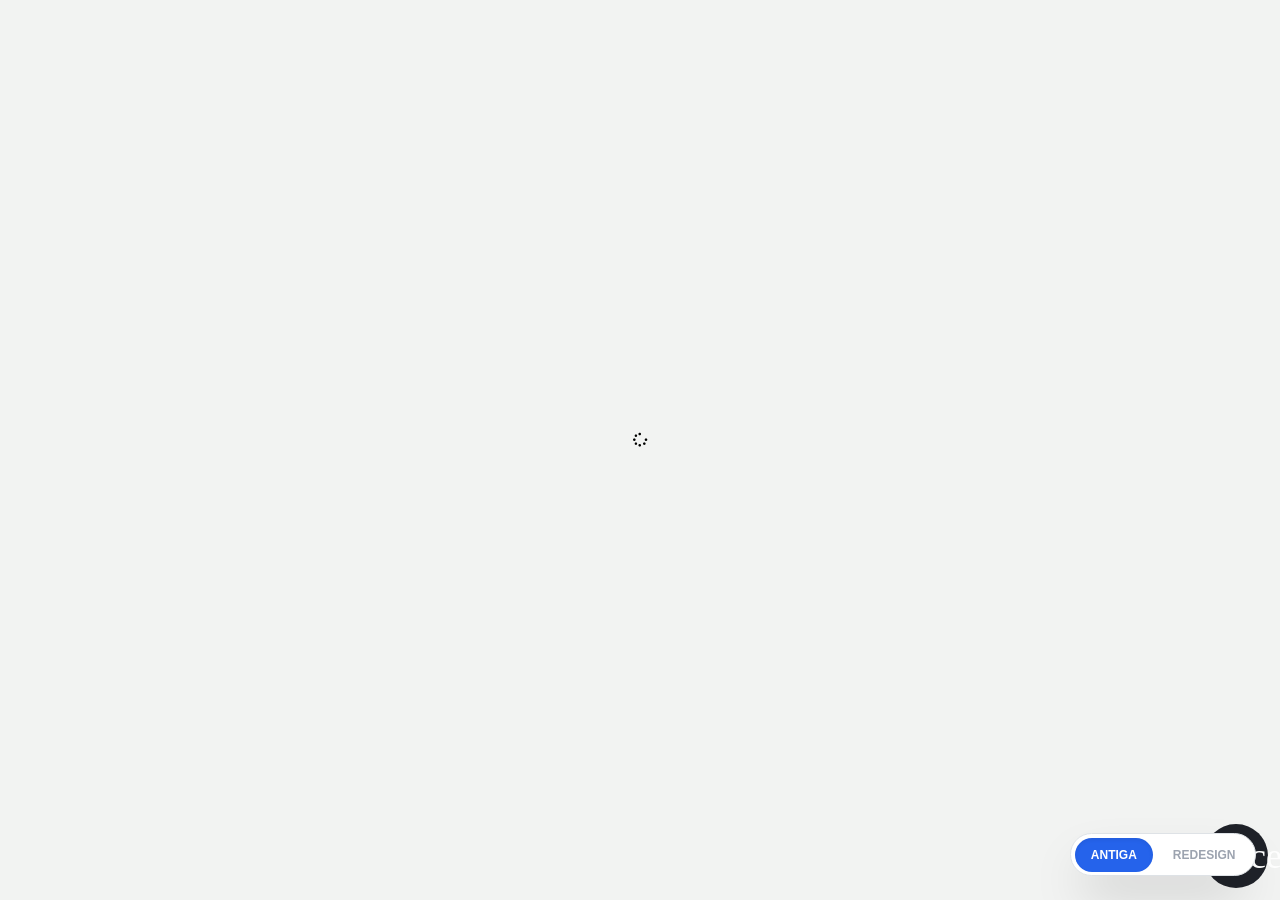
==== commit 9d2ae613: "feat: adicionei os novos dsigns" ====
--- a/home_page/index.html
+++ b/home_page/index.html
@@ -680,4 +680,24 @@
       <span class="flatpickr-weekday">
         Dom</span><span class="flatpickr-weekday">Seg</span><span class="flatpickr-weekday">Ter</span><span class="flatpickr-weekday">Qua</span><span class="flatpickr-weekday">Qui</span><span class="flatpickr-weekday">Sex</span><span class="flatpickr-weekday">Sáb
       </span>
-      </div></div><div class="flatpickr-days" tabindex="-1"><div class="dayContainer"><span class="flatpickr-day prevMonthDay" aria-label="April 26, 2026" tabindex="-1">26</span><span class="flatpickr-day prevMonthDay" aria-label="April 27, 2026" tabindex="-1">27</span><span class="flatpickr-day prevMonthDay" aria-label="April 28, 2026" tabindex="-1">28</span><span class="flatpickr-day prevMonthDay" aria-label="April 29, 2026" tabindex="-1">29</span><span class="flatpickr-day prevMonthDay" aria-label="April 30, 2026" tabindex="-1">30</span><span class="flatpickr-day" aria-label="May 1, 2026" tabindex="-1">1</span><span class="flatpickr-day" aria-label="May 2, 2026" tabindex="-1">2</span><span class="flatpickr-day" aria-label="May 3, 2026" tabindex="-1">3</span><span class="flatpickr-day" aria-label="May 4, 2026" tabindex="-1">4</span><span class="flatpickr-day" aria-label="May 5, 2026" tabindex="-1">5</span><span class="flatpickr-day" aria-label="May 6, 2026" tabindex="-1">6</span><span class="flatpickr-day" aria-label="May 7, 2026" tabindex="-1">7</span><span class="flatpickr-day today" aria-label="May 8, 2026" aria-current="date" tabindex="-1">8</span><span class="flatpickr-day flatpickr-disabled" aria-label="May 9, 2026">9</span><span class="flatpickr-day flatpickr-disabled" aria-label="May 10, 2026">10</span><span class="flatpickr-day flatpickr-disabled" aria-label="May 11, 2026">11</span><span class="flatpickr-day flatpickr-disabled" aria-label="May 12, 2026">12</span><span class="flatpickr-day flatpickr-disabled" aria-label="May 13, 2026">13</span><span class="flatpickr-day flatpickr-disabled" aria-label="May 14, 2026">14</span><span class="flatpickr-day flatpickr-disabled" aria-label="May 15, 2026">15</span><span class="flatpickr-day flatpickr-disabled" aria-label="May 16, 2026">16</span><span class="flatpickr-day flatpickr-disabled" aria-label="May 17, 2026">17</span><span class="flatpickr-day flatpickr-disabled" aria-label="May 18, 2026">18</span><span class="flatpickr-day flatpickr-disabled" aria-label="May 19, 2026">19</span><span class="flatpickr-day flatpickr-disabled" aria-label="May 20, 2026">20</span><span class="flatpickr-day flatpickr-disabled" aria-label="May 21, 2026">21</span><span class="flatpickr-day flatpickr-disabled" aria-label="May 22, 2026">22</span><span class="flatpickr-day flatpickr-disabled" aria-label="May 23, 2026">23</span><span class="flatpickr-day flatpickr-disabled" aria-label="May 24, 2026">24</span><span class="flatpickr-day flatpickr-disabled" aria-label="May 25, 2026">25</span><span class="flatpickr-day flatpickr-disabled" aria-label="May 26, 2026">26</span><span class="flatpickr-day flatpickr-disabled" aria-label="May 27, 2026">27</span><span class="flatpickr-day flatpickr-disabled" aria-label="May 28, 2026">28</span><span class="flatpickr-day flatpickr-disabled" aria-label="May 29, 2026">29</span><span class="flatpickr-day flatpickr-disabled" aria-label="May 30, 2026">30</span><span class="flatpickr-day flatpickr-disabled" aria-label="May 31, 2026">31</span><span class="flatpickr-day nextMonthDay flatpickr-disabled" aria-label="June 1, 2026">1</span><span class="flatpickr-day nextMonthDay flatpickr-disabled" aria-label="June 2, 2026">2</span><span class="flatpickr-day nextMonthDay flatpickr-disabled" aria-label="June 3, 2026">3</span><span class="flatpickr-day nextMonthDay flatpickr-disabled" aria-label="June 4, 2026">4</span><span class="flatpickr-day nextMonthDay flatpickr-disabled" aria-label="June 5, 2026">5</span><span class="flatpickr-day nextMonthDay flatpickr-disabled" aria-label="June 6, 2026">6</span></div></div></div></div></div><div aria-hidden="true" style="background-color: rgb(255, 255, 255); border: 1px solid rgb(215, 215, 215); box-shadow: rgba(0, 0, 0, 0.1) 0px 0px 4px; border-radius: 4px; left: auto; top: -10000px; z-index: -2147483648; position: absolute; pointer-events: auto; transition: opacity 0.15s ease-out; opacity: 0; visibility: hidden;"><div style="position: relative; z-index: 1;"><iframe src="https://newassets.hcaptcha.com/captcha/v1/c6e277da86802178b920b24f7bd79dd5d0c81e0d/static/hcaptcha.html#frame=challenge&amp;id=09t7eo7hdfxr&amp;host=privacy-central.securiti.ai&amp;sentry=true&amp;reportapi=https%3A%2F%2Faccounts.hcaptcha.com&amp;recaptchacompat=true&amp;custom=false&amp;hl=pt-BR&amp;tplinks=on&amp;andint=off&amp;pstissuer=https%3A%2F%2Fpst-issuer.hcaptcha.com&amp;sitekey=57a3ff9a-ed58-46b5-8113-05d5e0cadc80&amp;size=invisible&amp;theme=light&amp;origin=https%3A%2F%2Fprivacy-central.securiti.ai" frameborder="0" scrolling="no" allow="private-state-token-redemption" title="Desafio hCaptcha" style="border: 0px; z-index: 2000000000; position: relative;"></iframe></div><div style="width: 100%; height: 100%; position: fixed; pointer-events: none; top: 0px; left: 0px; z-index: 0; background-color: rgb(255, 255, 255); opacity: 0.05;"></div><div style="border-width: 11px; border-style: none; position: absolute; pointer-events: none; margin-top: -11px; z-index: 1; right: 100%;"><div style="border-width: 10px; border-style: solid; border-color: transparent rgb(255, 255, 255) transparent transparent; position: relative; top: 10px; z-index: 1;"></div><div style="border-width: 11px; border-style: solid; border-color: transparent rgb(215, 215, 215) transparent transparent; position: relative; top: -11px; z-index: 0;"></div></div></div></body></html>+      </div></div><div class="flatpickr-days" tabindex="-1"><div class="dayContainer"><span class="flatpickr-day prevMonthDay" aria-label="April 26, 2026" tabindex="-1">26</span><span class="flatpickr-day prevMonthDay" aria-label="April 27, 2026" tabindex="-1">27</span><span class="flatpickr-day prevMonthDay" aria-label="April 28, 2026" tabindex="-1">28</span><span class="flatpickr-day prevMonthDay" aria-label="April 29, 2026" tabindex="-1">29</span><span class="flatpickr-day prevMonthDay" aria-label="April 30, 2026" tabindex="-1">30</span><span class="flatpickr-day" aria-label="May 1, 2026" tabindex="-1">1</span><span class="flatpickr-day" aria-label="May 2, 2026" tabindex="-1">2</span><span class="flatpickr-day" aria-label="May 3, 2026" tabindex="-1">3</span><span class="flatpickr-day" aria-label="May 4, 2026" tabindex="-1">4</span><span class="flatpickr-day" aria-label="May 5, 2026" tabindex="-1">5</span><span class="flatpickr-day" aria-label="May 6, 2026" tabindex="-1">6</span><span class="flatpickr-day" aria-label="May 7, 2026" tabindex="-1">7</span><span class="flatpickr-day today" aria-label="May 8, 2026" aria-current="date" tabindex="-1">8</span><span class="flatpickr-day flatpickr-disabled" aria-label="May 9, 2026">9</span><span class="flatpickr-day flatpickr-disabled" aria-label="May 10, 2026">10</span><span class="flatpickr-day flatpickr-disabled" aria-label="May 11, 2026">11</span><span class="flatpickr-day flatpickr-disabled" aria-label="May 12, 2026">12</span><span class="flatpickr-day flatpickr-disabled" aria-label="May 13, 2026">13</span><span class="flatpickr-day flatpickr-disabled" aria-label="May 14, 2026">14</span><span class="flatpickr-day flatpickr-disabled" aria-label="May 15, 2026">15</span><span class="flatpickr-day flatpickr-disabled" aria-label="May 16, 2026">16</span><span class="flatpickr-day flatpickr-disabled" aria-label="May 17, 2026">17</span><span class="flatpickr-day flatpickr-disabled" aria-label="May 18, 2026">18</span><span class="flatpickr-day flatpickr-disabled" aria-label="May 19, 2026">19</span><span class="flatpickr-day flatpickr-disabled" aria-label="May 20, 2026">20</span><span class="flatpickr-day flatpickr-disabled" aria-label="May 21, 2026">21</span><span class="flatpickr-day flatpickr-disabled" aria-label="May 22, 2026">22</span><span class="flatpickr-day flatpickr-disabled" aria-label="May 23, 2026">23</span><span class="flatpickr-day flatpickr-disabled" aria-label="May 24, 2026">24</span><span class="flatpickr-day flatpickr-disabled" aria-label="May 25, 2026">25</span><span class="flatpickr-day flatpickr-disabled" aria-label="May 26, 2026">26</span><span class="flatpickr-day flatpickr-disabled" aria-label="May 27, 2026">27</span><span class="flatpickr-day flatpickr-disabled" aria-label="May 28, 2026">28</span><span class="flatpickr-day flatpickr-disabled" aria-label="May 29, 2026">29</span><span class="flatpickr-day flatpickr-disabled" aria-label="May 30, 2026">30</span><span class="flatpickr-day flatpickr-disabled" aria-label="May 31, 2026">31</span><span class="flatpickr-day nextMonthDay flatpickr-disabled" aria-label="June 1, 2026">1</span><span class="flatpickr-day nextMonthDay flatpickr-disabled" aria-label="June 2, 2026">2</span><span class="flatpickr-day nextMonthDay flatpickr-disabled" aria-label="June 3, 2026">3</span><span class="flatpickr-day nextMonthDay flatpickr-disabled" aria-label="June 4, 2026">4</span><span class="flatpickr-day nextMonthDay flatpickr-disabled" aria-label="June 5, 2026">5</span><span class="flatpickr-day nextMonthDay flatpickr-disabled" aria-label="June 6, 2026">6</span></div></div></div></div></div><div aria-hidden="true" style="background-color: rgb(255, 255, 255); border: 1px solid rgb(215, 215, 215); box-shadow: rgba(0, 0, 0, 0.1) 0px 0px 4px; border-radius: 4px; left: auto; top: -10000px; z-index: -2147483648; position: absolute; pointer-events: auto; transition: opacity 0.15s ease-out; opacity: 0; visibility: hidden;"><div style="position: relative; z-index: 1;"><iframe src="https://newassets.hcaptcha.com/captcha/v1/c6e277da86802178b920b24f7bd79dd5d0c81e0d/static/hcaptcha.html#frame=challenge&amp;id=09t7eo7hdfxr&amp;host=privacy-central.securiti.ai&amp;sentry=true&amp;reportapi=https%3A%2F%2Faccounts.hcaptcha.com&amp;recaptchacompat=true&amp;custom=false&amp;hl=pt-BR&amp;tplinks=on&amp;andint=off&amp;pstissuer=https%3A%2F%2Fpst-issuer.hcaptcha.com&amp;sitekey=57a3ff9a-ed58-46b5-8113-05d5e0cadc80&amp;size=invisible&amp;theme=light&amp;origin=https%3A%2F%2Fprivacy-central.securiti.ai" frameborder="0" scrolling="no" allow="private-state-token-redemption" title="Desafio hCaptcha" style="border: 0px; z-index: 2000000000; position: relative;"></iframe></div><div style="width: 100%; height: 100%; position: fixed; pointer-events: none; top: 0px; left: 0px; z-index: 0; background-color: rgb(255, 255, 255); opacity: 0.05;"></div><div style="border-width: 11px; border-style: none; position: absolute; pointer-events: none; margin-top: -11px; z-index: 1; right: 100%;"><div style="border-width: 10px; border-style: solid; border-color: transparent rgb(255, 255, 255) transparent transparent; position: relative; top: 10px; z-index: 1;"></div><div style="border-width: 11px; border-style: solid; border-color: transparent rgb(215, 215, 215) transparent transparent; position: relative; top: -11px; z-index: 0;"></div></div></div>    <link href="https://cdnjs.cloudflare.com/ajax/libs/font-awesome/6.0.0/css/all.min.css" rel="stylesheet">
+    <script src="../new_design/assets/js/components.js"></script>
+    <script>
+        document.addEventListener('DOMContentLoaded', () => {
+            // Special toggle for the legacy page
+            const toggleHtml = `
+                <div id="version-toggle" class="fixed bottom-6 right-6 z-[9999] flex items-center bg-white shadow-2xl rounded-full p-1 border border-gray-200" style="position: fixed; bottom: 24px; right: 24px; z-index: 9999; display: flex; align-items: center; background: white; padding: 4px; border-radius: 9999px; box-shadow: 0 25px 50px -12px rgba(0, 0, 0, 0.25); border: 1px solid #e5e7eb; font-family: sans-serif;">
+                    <div class="flex items-center space-x-1" style="display: flex; align-items: center; gap: 4px;">
+                        <div style="padding: 8px 16px; font-size: 12px; font-weight: bold; text-transform: uppercase; border-radius: 9999px; background: #2563eb; color: white; box-shadow: inset 0 2px 4px 0 rgba(0, 0, 0, 0.06);">
+                            Antiga
+                        </div>
+                        <a href="../new_design/home_page/index.html" style="padding: 8px 16px; font-size: 12px; font-weight: bold; text-transform: uppercase; border-radius: 9999px; transition: all 0.3s; color: #9ca3af; text-decoration: none;">
+                            Redesign
+                        </a>
+                    </div>
+                </div>
+            `;
+            document.body.insertAdjacentHTML('beforeend', toggleHtml);
+        });
+    </script>
+</body></html>
